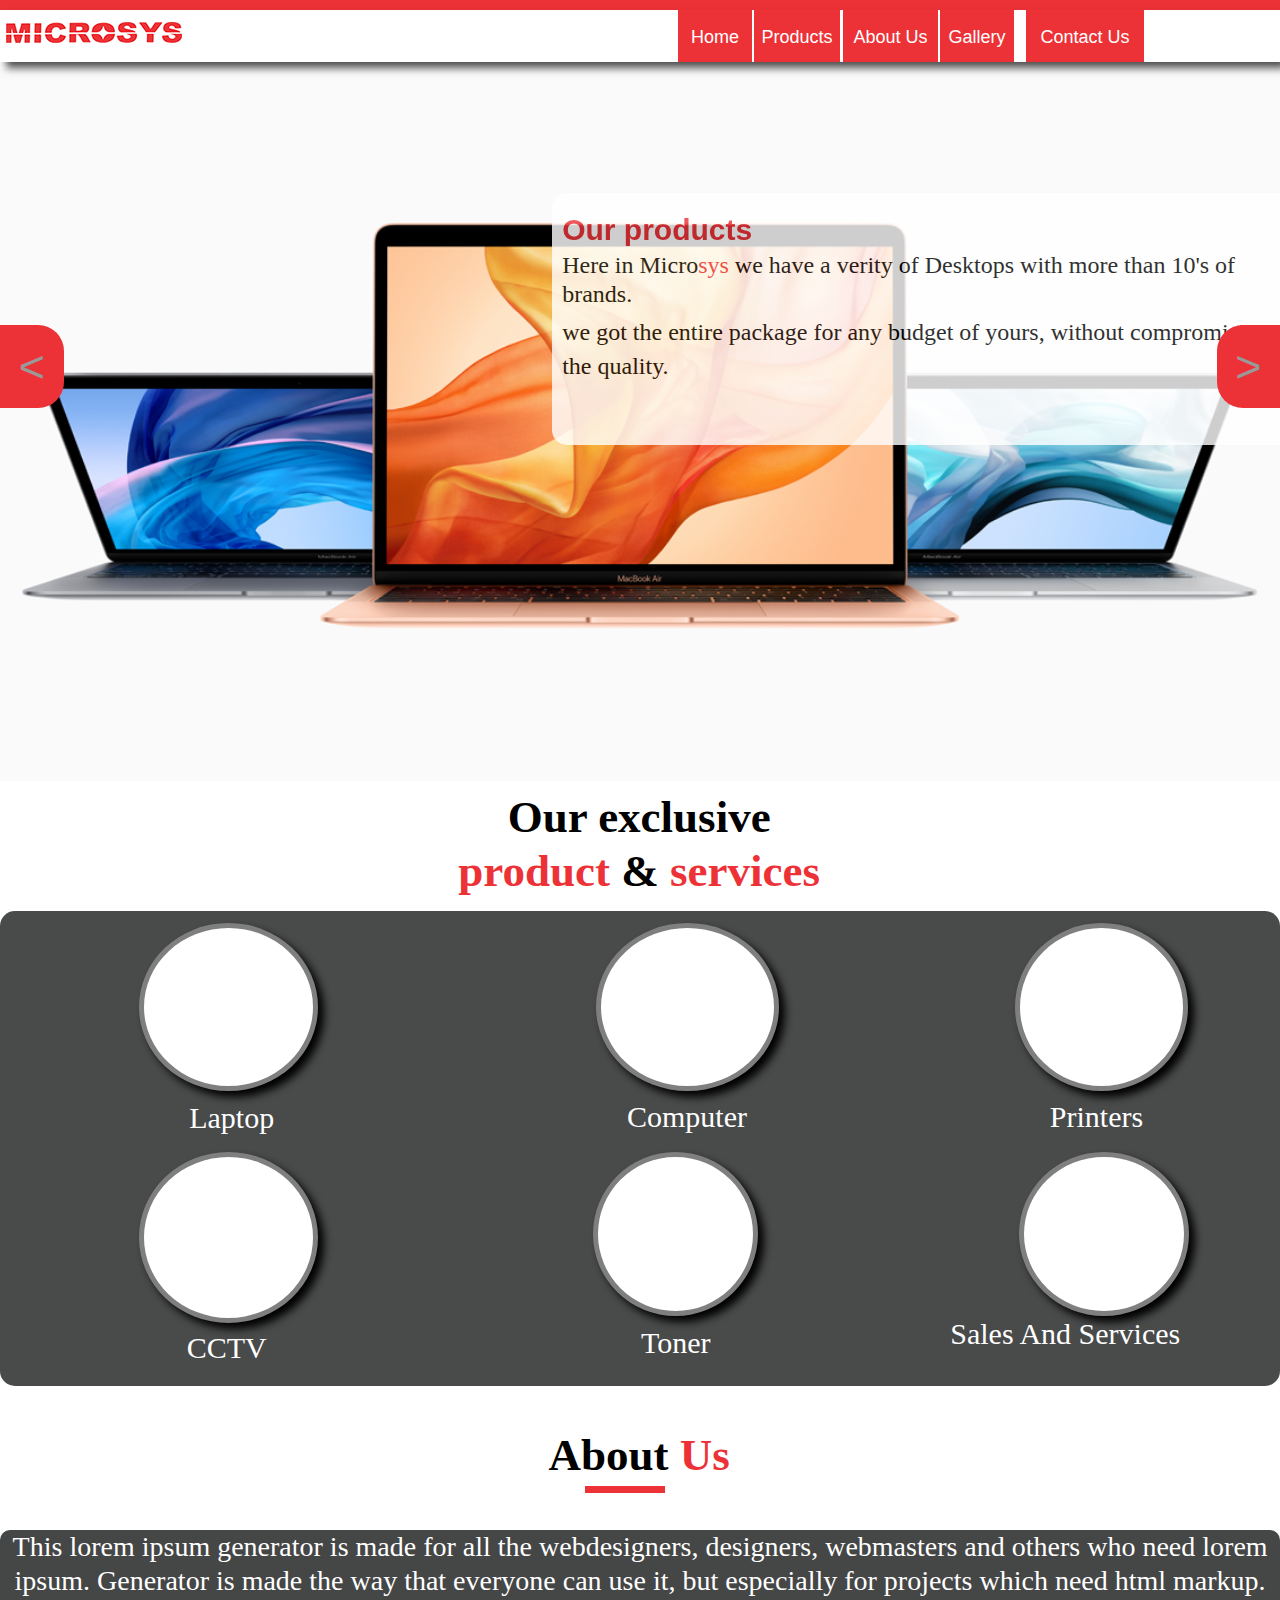
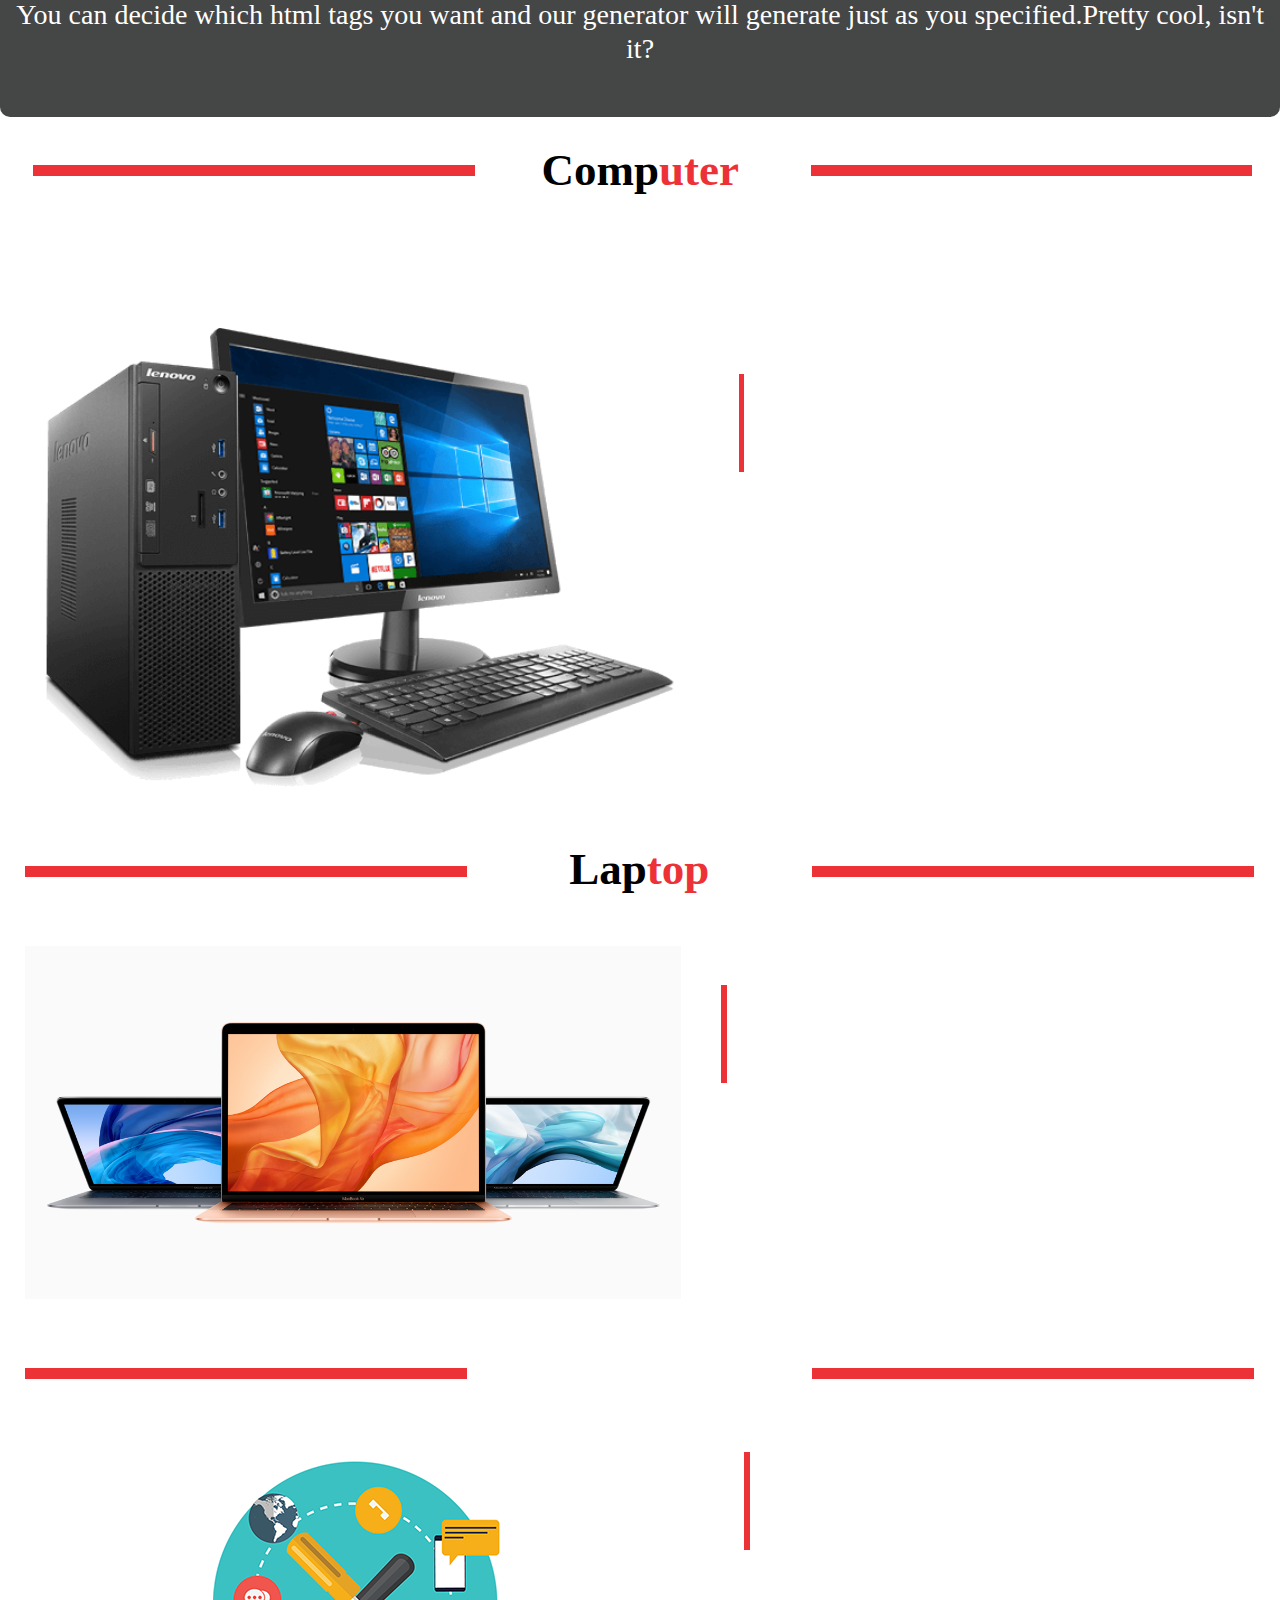
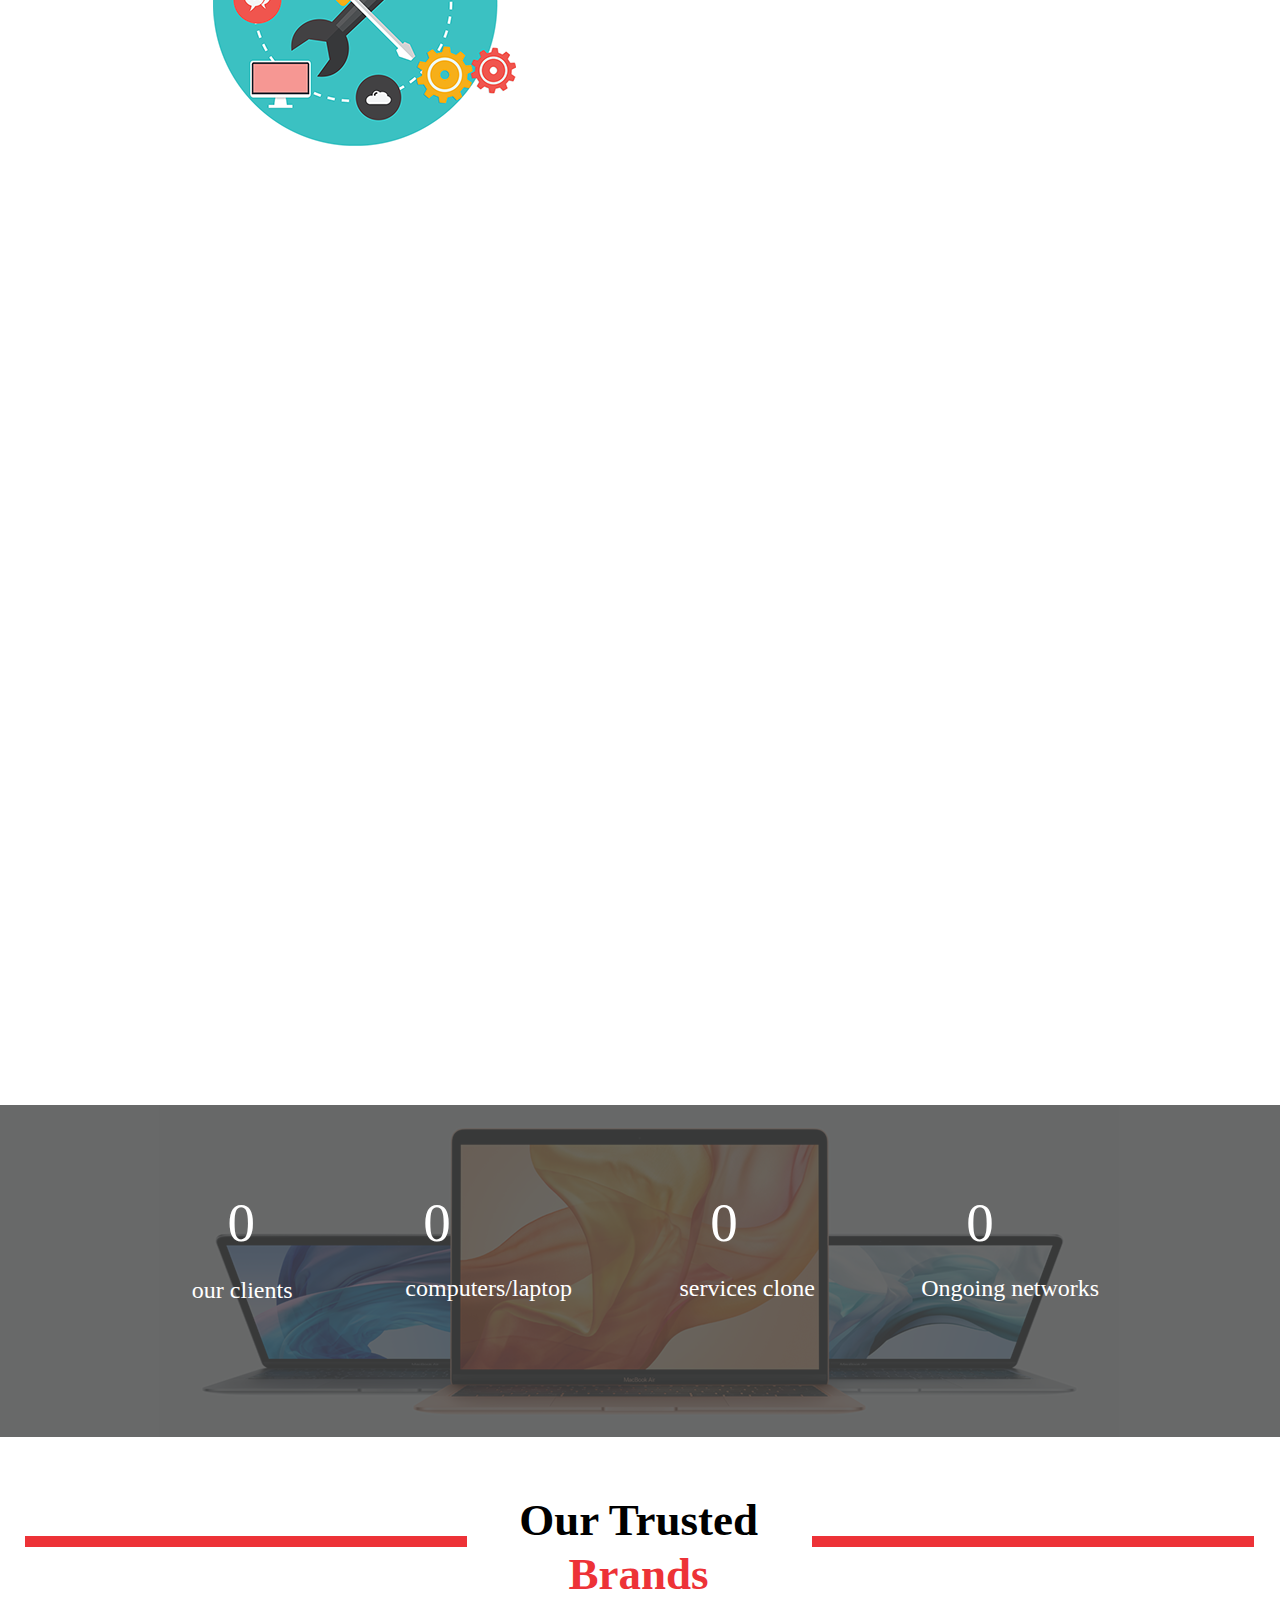
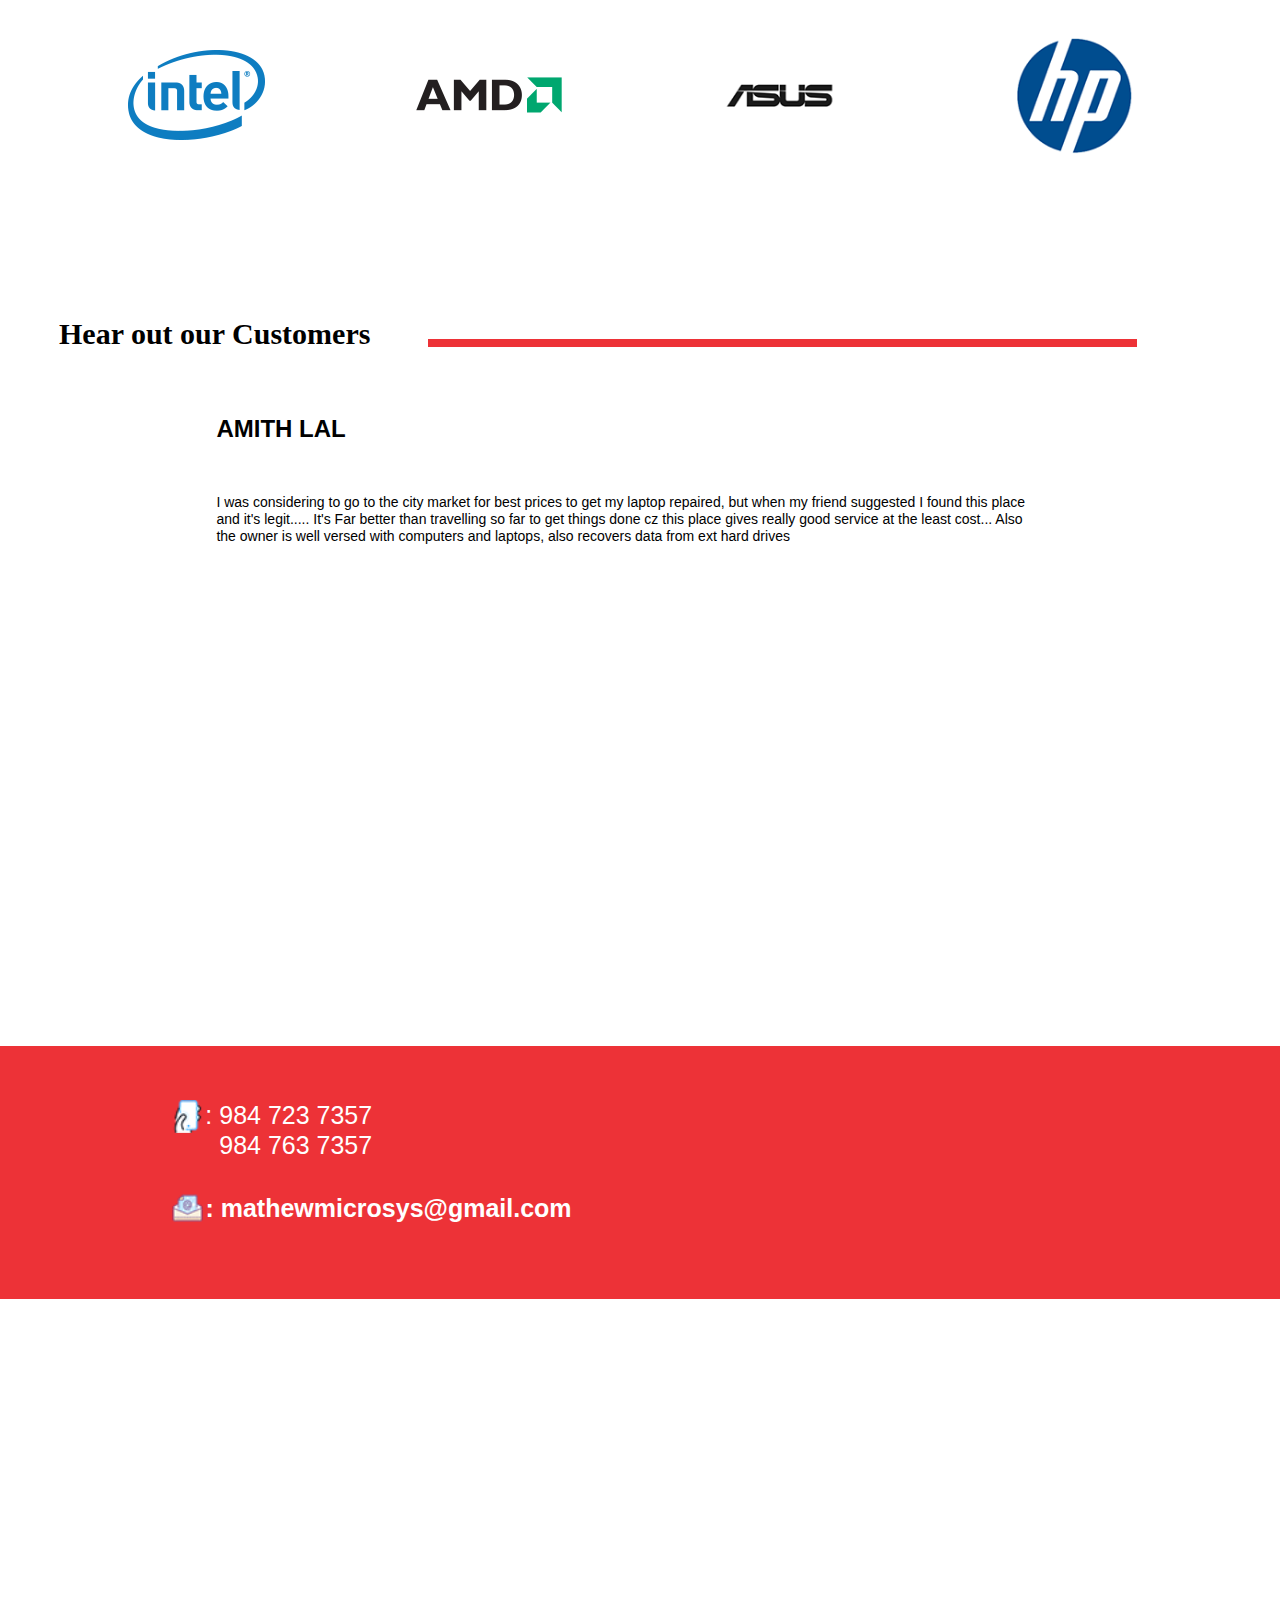
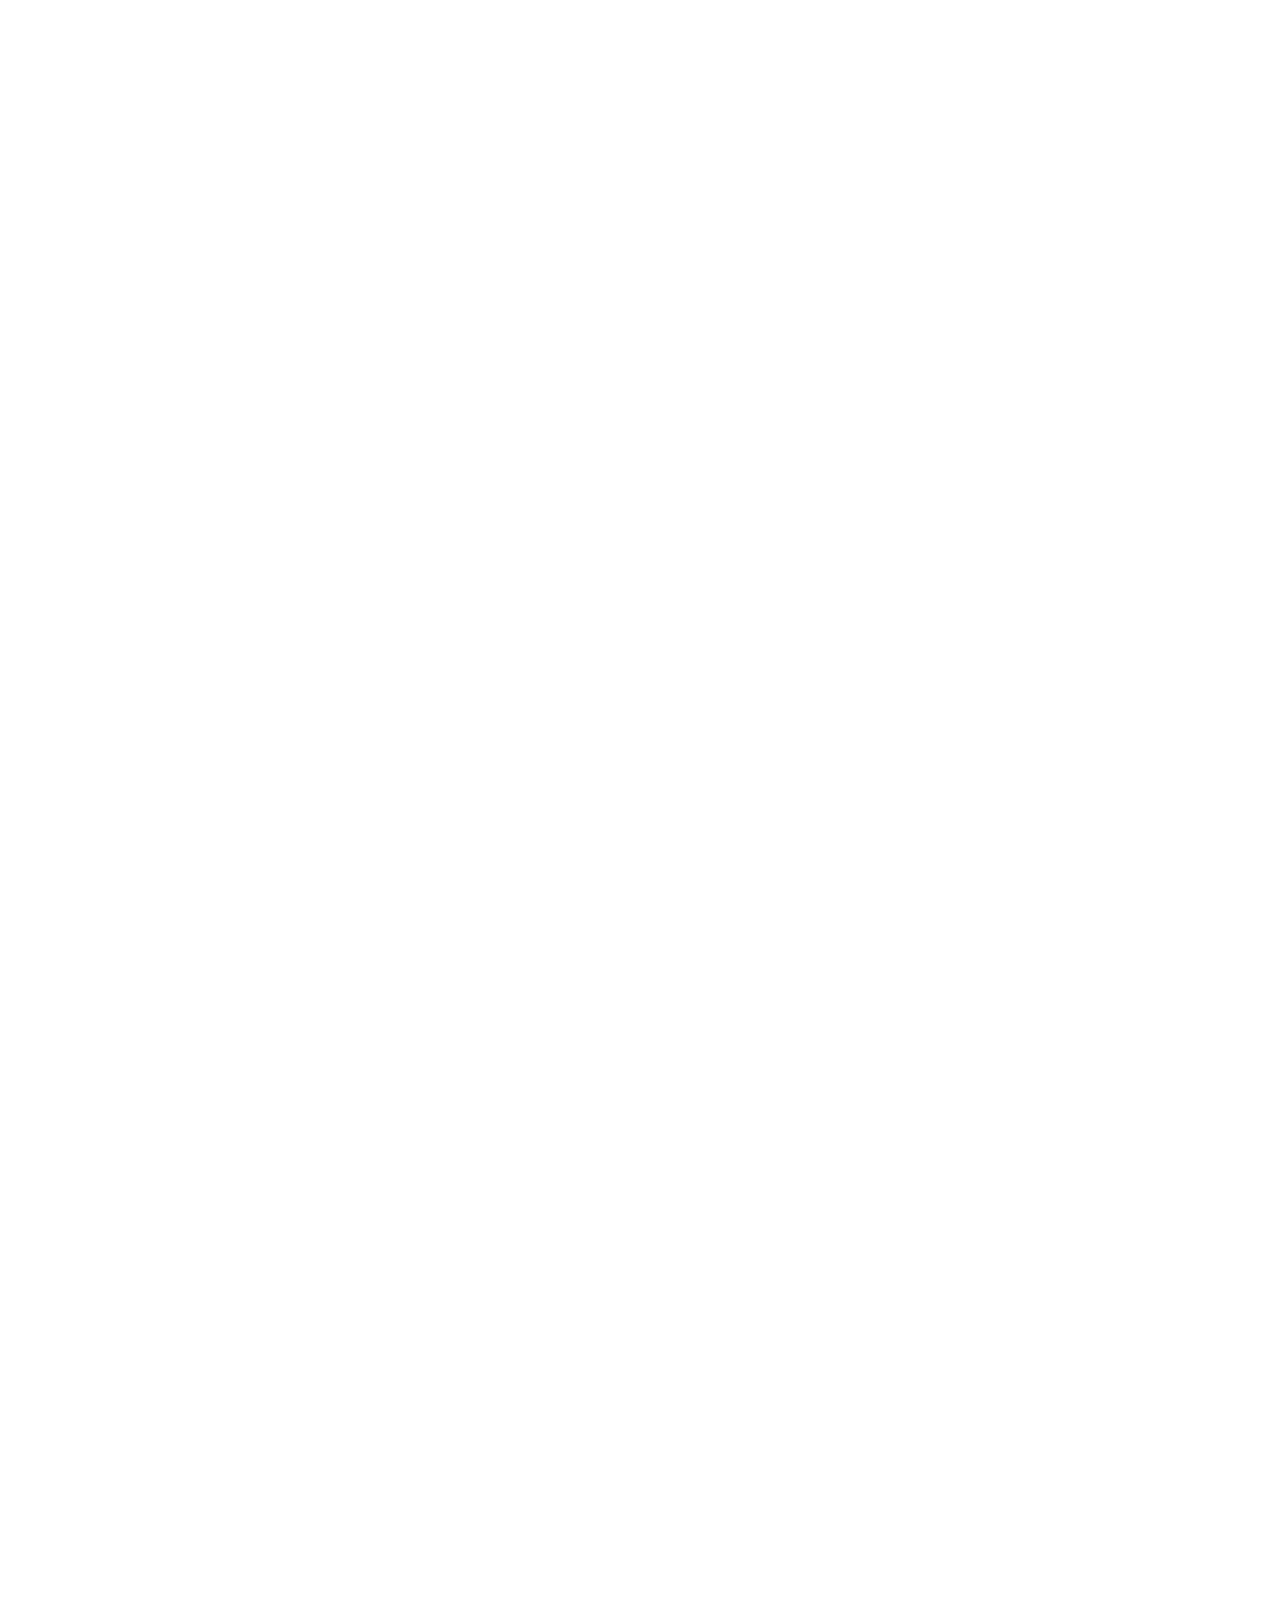
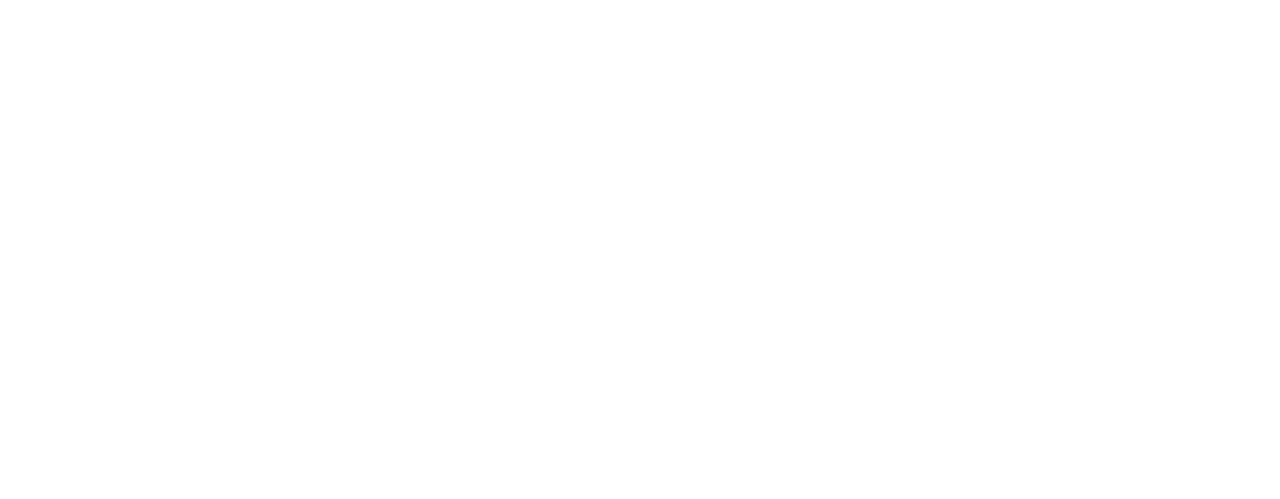
==== index.html @ 46518455 "j" ====
<!DOCTYPE html>
<html class="nojs html css_verticalspacer" lang="en-GB">
 <head>

  <meta http-equiv="Content-type" content="text/html;charset=UTF-8"/>
  <meta name="generator" content="2018.1.0.386"/>
  <meta name="viewport" content="width=device-width, initial-scale=1.0"/>
  
  <script type="text/javascript">
   // Update the 'nojs'/'js' class on the html node
document.documentElement.className = document.documentElement.className.replace(/\bnojs\b/g, 'js');

// Check that all required assets are uploaded and up-to-date
if(typeof Muse == "undefined") window.Muse = {}; window.Muse.assets = {"required":["museutils.js", "museconfig.js", "jquery.musepolyfill.bgsize.js", "jquery.watch.js", "webpro.js", "musewpslideshow.js", "jquery.museoverlay.js", "touchswipe.js", "require.js", "jquery.museresponsive.js", "index.css"], "outOfDate":[]};
</script>
  
  <title>Home</title>
  <!-- CSS -->
  <link rel="stylesheet" type="text/css" href="css/site_global.css?crc=4029444368"/>
  <link rel="stylesheet" type="text/css" href="css/master_a-master.css?crc=4101718268"/>
  <link rel="stylesheet" type="text/css" href="css/index.css?crc=389626087" id="pagesheet"/>
  <!-- IE-only CSS -->
  <!--[if lt IE 9]>
  <link rel="stylesheet" type="text/css" href="css/nomq_preview_master_a-master.css?crc=3824530138"/>
  <link rel="stylesheet" type="text/css" href="css/nomq_index.css?crc=35465245" id="nomq_pagesheet"/>
  <![endif]-->
  <!-- Other scripts -->
  <script type="text/javascript">
   var __adobewebfontsappname__ = "muse";
</script>
  <!-- JS includes -->
  <script src="https://webfonts.creativecloud.com/allerta:n4:default;bree-serif:n4:default;amaranth:n7:default;ubuntu:n7:default;crete-round:n4:default.js" type="text/javascript"></script>
    <!--HTML Widget code-->
  
                <style>
				body{overflow-x:hidden !important;}
				html{overflow-x:hidden !important;}
				</style>
            <style>html,body{overflow-x:hidden!important;position:relative;}body{overflow-y:hidden!important;}.d1{-webkit-animation-delay:.2s!important;animation-delay:.2s!important;-webkit-transition-delay:.2s!important;transition-delay:.2s!important}.d2{-webkit-animation-delay:.3s!important;animation-delay:.3s!important;-webkit-transition-delay:.3s!important;transition-delay:.3s!important}.d3{-webkit-animation-delay:.4s!important;animation-delay:.4s!important;-webkit-transition-delay:.4s!important;transition-delay:.4s!important}.d4{-webkit-animation-delay:.6s!important;animation-delay:.6s!important;-webkit-transition-delay:.6s!important;transition-delay:.6s!important}.d5{-webkit-animation-delay:.8s!important;animation-delay:.8s!important;-webkit-transition-delay:.8s!important;transition-delay:.8s!important}.d6{-webkit-animation-delay:1s!important;animation-delay:1s!important;-webkit-transition-delay:1s!important;transition-delay:1s!important}.d7{-webkit-animation-delay:1.2s!important;animation-delay:1.4s!important;-webkit-transition-delay:1.4s!important;transition-delay:1.4s!important}.d8{-webkit-animation-delay:1.6s!important;animation-delay:1.8s!important;-webkit-transition-delay:1.8s!important;transition-delay:1.8s!important}.d9{-webkit-animation-delay:2s!important;animation-delay:2s!important;-webkit-transition-delay:2s!important;transition-delay:2s!important}.d10{-webkit-animation-delay:3s!important;animation-delay:3s!important;-webkit-transition-delay:3s!important;transition-delay:3s!important}.s1{-webkit-animation-duration:.6s!important;animation-duration:.6s!important}.s2{-webkit-animation-duration:.8s!important;animation-duration:.8s!important}.s3{-webkit-animation-duration:.9s!important;animation-duration:.9!important}.s4{-webkit-animation-duration:1.2s!important;animation-duration:1.2s!important}.s5{-webkit-animation-duration:1.5s!important;animation-duration:1s!important}.s6{-webkit-animation-duration:2s!important;animation-duration:2s!important}.s7{-webkit-animation-duration:4s!important;animation-duration:4s!important}.s8{-webkit-animation-duration:6s!important;animation-duration:6s!important}.s9{-webkit-animation-duration:8s!important;animation-duration:8s!important}.s10{-webkit-animation-duration:10s!important;animation-duration:10s!important}.hideAnimation{opacity:0}.showAnimation{opacity:1}

.animate{-webkit-transform:translateZ(0);-webkit-animation-duration:1s;animation-duration:1s;-webkit-font-smoothing:antialiased}

.animate.infinite{-webkit-animation-iteration-count:infinite;animation-iteration-count:infinite}

@-webkit-keyframes hang{0%{-webkit-transform:perspective(400px) rotateX(40deg);opacity:0}25%{-webkit-transform:perspective(400px) rotateX(-15deg);opacity:1}50%{-webkit-transform:perspective(400px) rotateX(10deg)}75%{-webkit-transform:perspective(400px) rotateX(-5deg)}100%{-webkit-transform:perspective(400px) rotateX(0deg)}}@keyframes hang{0%{-ms-transform:perspective(400px) rotateX(40deg);transform:perspective(400px) rotateX(40deg);opacity:0}25%{-ms-transform:perspective(400px) rotateX(-15deg);transform:perspective(400px) rotateX(-15deg);opacity:1}50%{-ms-transform:perspective(400px) rotateX(10deg);transform:perspective(400px) rotateX(10deg)}75%{-ms-transform:perspective(400px) rotateX(-5deg);transform:perspective(400px) rotateX(-5deg)}100%{-ms-transform:perspective(400px) rotateX(0deg);transform:perspective(400px) rotateX(0deg)}}.hang{-webkit-animation-name:hang;animation-name:hang;-webkit-transform-origin:center top;-ms-transform-origin:center top;transform-origin:center top}@-webkit-keyframes blow{0%{-webkit-transform:perspective(400px) rotateX(90deg) scaleX(.1);opacity:0}30%{-webkit-transform:perspective(400px) rotateX(-6deg);opacity:1}60%{-webkit-transform:perspective(400px) rotateX(3deg) scaleX(1)}100%{-webkit-transform:perspective(400px) rotateX(0deg) skewX(0deg)}}@keyframes blow{0%{-ms-transform:perspective(400px) rotateX(90deg) scaleX(.1);transform:perspective(400px) rotateX(90deg) scaleX(.1);opacity:0}30%{-ms-transform:perspective(400px) rotateX(-6deg);transform:perspective(400px) rotateX(-6deg);opacity:1}60%{-ms-transform:perspective(400px) rotateX(-3deg) scaleX(1);transform:perspective(400px) rotateX(-3deg) scaleX(1)}100%{-ms-transform:perspective(400px) rotateX(0deg);transform:perspective(400px) rotateX(0deg)}}.blow{-webkit-animation-name:blow;animation-name:blow;-webkit-transform-origin:center bottom;-ms-transform-origin:center bottom;transform-origin:center bottom}@-webkit-keyframes flip{0%{-webkit-transform:perspective(400px) rotateY(90deg);opacity:0}50%{-webkit-transform:perspective(400px) rotateY(-15deg)}75%{-webkit-transform:perspective(400px) rotateY(10deg)}100%{-webkit-transform:perspective(400px) rotateY(0deg);opacity:1}}@keyframes flip{0%{-ms-transform:perspective(400px) rotateY(90deg);transform:perspective(400px) rotateY(90deg);opacity:0}50%{-ms-transform:perspective(400px) rotateY(-15deg);transform:perspective(400px) rotateY(-10deg)}75%{-ms-transform:perspective(400px) rotateY(10deg);transform:perspective(400px) rotateY(10deg)}100%{-ms-transform:perspective(400px) rotateY(0deg);transform:perspective(400px) rotateY(0deg);opacity:1}}.flip{-webkit-animation-name:flip;animation-name:flip;-webkit-transform-origin:center center;-ms-transform-origin:center center;transform-origin:center center}@-webkit-keyframes magnet{0%{opacity:0;-webkit-transform-origin:50% 50%;-webkit-transform:scale(0,0)}90%{opacity:1;-webkit-transform-origin:50% 50%;-webkit-transform:scale(0.9,.9)}100%{opacity:1;-webkit-transform-origin:50% 50%;-webkit-transform:scale(1,1)}}@keyframes magnet{0%{opacity:0;transform-origin:50% 50%;transform:scale(0,0)}90%{opacity:1;transform-origin:50% 50%;transform:scale(0.9,.9)}100%{opacity:1;transform-origin:50% 50%;transform:scale(1,1)}}.magnet{-webkit-animation-name:magnet;animation-name:magnet}@-webkit-keyframes blur{0%{opacity:0;-webkit-transform-origin:50% 50%;-webkit-transform:scale(2,2);-webkit-filter:blur(2px)}100%{opacity:1;-webkit-transform-origin:50% 50%;-webkit-transform:scale(1,1);-webkit-filter:blur(0px)}}@keyframes blur{0%{opacity:0;transform-origin:50% 50%;transform:scale(2,2);filter:blur(2px)}100%{opacity:1;transform-origin:50% 50%;transform:scale(1,1);filter:blur(0px)}}.blur{-webkit-animation-name:blur;animation-name:blur}@-webkit-keyframes drop{0%{-webkit-transform:translateY(-2000px)}40%,60%,80%{-webkit-transform:translateY(0)}50%{-webkit-transform:translateY(-30px)}70%{-webkit-transform:translateY(-6px)}}@keyframes drop{0%{-ms-transform:translateY(-2000px);transform:translateY(-2000px)}40%,60%,80%{-ms-transform:translateY(0);transform:translateY(0)}50%{-ms-transform:translateY(-30px);transform:translateY(-30px)}70%{-ms-transform:translateY(-6px);transform:translateY(-6px)}}.drop{-webkit-animation-name:drop;animation-name:drop;-webkit-transform-origin:center bottom;-ms-transform-origin:center bottom;transform-origin:center bottom}@-webkit-keyframes flash{0%,100%,50%{opacity:1}25%,75%{opacity:0}}@keyframes flash{0%,100%,50%{opacity:1}25%,75%{opacity:0}}.flash{-webkit-animation-name:flash;animation-name:flash}@-webkit-keyframes pulse{0%{-webkit-transform:scale(1);transform:scale(1)}50%{-webkit-transform:scale(1.1);transform:scale(1.1)}100%{-webkit-transform:scale(1);transform:scale(1)}}@keyframes pulse{0%{-webkit-transform:scale(1);-ms-transform:scale(1);transform:scale(1)}50%{-webkit-transform:scale(1.1);-ms-transform:scale(1.1);transform:scale(1.1)}100%{-webkit-transform:scale(1);-ms-transform:scale(1);transform:scale(1)}}.pulse{-webkit-animation-name:pulse;animation-name:pulse;-webkit-transform-origin:center center;-ms-transform-origin:center center;transform-origin:center center}@-webkit-keyframes band{0%{-webkit-transform:scale(1);transform:scale(1);opacity:0}30%{-webkit-transform:scaleX(1.25) scaleY(0.75);transform:scaleX(1.25) scaleY(0.75);opacity:1}40%{-webkit-transform:scaleX(0.75) scaleY(1.25);transform:scaleX(0.75) scaleY(1.25)}60%{-webkit-transform:scaleX(1.15) scaleY(0.85);transform:scaleX(1.15) scaleY(0.85)}100%{-webkit-transform:scale(1);transform:scale(1)}}@keyframes band{0%{-webkit-transform:scale(1);-ms-transform:scale(1);transform:scale(1);opacity:0}30%{-webkit-transform:scaleX(1.25) scaleY(0.75);-ms-transform:scaleX(1.25) scaleY(0.75);transform:scaleX(1.25) scaleY(0.75);opacity:1}40%{-webkit-transform:scaleX(0.75) scaleY(1.25);-ms-transform:scaleX(0.75) scaleY(1.25);transform:scaleX(0.75) scaleY(1.25)}60%{-webkit-transform:scaleX(1.15) scaleY(0.85);-ms-transform:scaleX(1.15) scaleY(0.85);transform:scaleX(1.15) scaleY(0.85)}100%{-webkit-transform:scale(1);-ms-transform:scale(1);transform:scale(1)}}.band{-webkit-animation-name:band;animation-name:band;-webkit-transform-origin:center center;-ms-transform-origin:center center;transform-origin:center center}@-webkit-keyframes alert{0%,100%{-webkit-transform:translateX(0);transform:translateX(0)}10%,30%,50%,70%,90%{-webkit-transform:translateX(-10px);transform:translateX(-10px)}20%,40%,60%,80%{-webkit-transform:translateX(10px);transform:translateX(10px)}}@keyframes alert{0%,100%{-webkit-transform:translateX(0);-ms-transform:translateX(0);transform:translateX(0)}10%,30%,50%,70%,90%{-webkit-transform:translateX(-10px);-ms-transform:translateX(-10px);transform:translateX(-10px)}20%,40%,60%,80%{-webkit-transform:translateX(10px);-ms-transform:translateX(10px);transform:translateX(10px)}}.alert{-webkit-animation-name:alert;animation-name:alert;-webkit-transform-origin:top center;-ms-transform-origin:top center;transform-origin:top center}@-webkit-keyframes swing{20%{-webkit-transform:rotate(15deg);transform:rotate(15deg)}40%{-webkit-transform:rotate(-10deg);transform:rotate(-10deg)}60%{-webkit-transform:rotate(5deg);transform:rotate(5deg)}80%{-webkit-transform:rotate(-5deg);transform:rotate(-5deg)}100%{-webkit-transform:rotate(0deg);transform:rotate(0deg)}}@keyframes swing{20%{-webkit-transform:rotate(15deg);-ms-transform:rotate(15deg);transform:rotate(15deg)}40%{-webkit-transform:rotate(-10deg);-ms-transform:rotate(-10deg);transform:rotate(-10deg)}60%{-webkit-transform:rotate(5deg);-ms-transform:rotate(5deg);transform:rotate(5deg)}80%{-webkit-transform:rotate(-5deg);-ms-transform:rotate(-5deg);transform:rotate(-5deg)}100%{-webkit-transform:rotate(0deg);-ms-transform:rotate(0deg);transform:rotate(0deg)}}.swing{-webkit-transform-origin:center center;-ms-transform-origin:center center;transform-origin:center center;-webkit-animation-name:swing;animation-name:swing;animation-timing-function:cubic-bezier(0,.6,.8,1);-webkit-animation-timing-function:cubic-bezier(0,.6,.8,1)}@-webkit-keyframes tada{0%{-webkit-transform:scale(1);transform:scale(1)}10%,20%{-webkit-transform:scale(0.9) rotate(-3deg);transform:scale(0.9) rotate(-3deg)}30%,50%,70%,90%{-webkit-transform:scale(1.1) rotate(3deg);transform:scale(1.1) rotate(3deg)}40%,60%,80%{-webkit-transform:scale(1.1) rotate(-3deg);transform:scale(1.1) rotate(-3deg)}100%{-webkit-transform:scale(1) rotate(0);transform:scale(1) rotate(0)}}@keyframes tada{0%{-webkit-transform:scale(1);-ms-transform:scale(1);transform:scale(1)}10%,20%{-webkit-transform:scale(0.9) rotate(-3deg);-ms-transform:scale(0.9) rotate(-3deg);transform:scale(0.9) rotate(-3deg)}30%,50%,70%,90%{-webkit-transform:scale(1.1) rotate(3deg);-ms-transform:scale(1.1) rotate(3deg);transform:scale(1.1) rotate(3deg)}40%,60%,80%{-webkit-transform:scale(1.1) rotate(-3deg);-ms-transform:scale(1.1) rotate(-3deg);transform:scale(1.1) rotate(-3deg)}100%{-webkit-transform:scale(1) rotate(0);-ms-transform:scale(1) rotate(0);transform:scale(1) rotate(0)}}.tada{-webkit-animation-name:tada;animation-name:tada;-webkit-transform-origin:center center;-ms-transform-origin:center center;transform-origin:center center}@-webkit-keyframes shake{0%{-webkit-transform:translateX(0%);transform:translateX(0%)}15%{-webkit-transform:translateX(-25%) rotate(-5deg);transform:translateX(-25%) rotate(-5deg)}30%{-webkit-transform:translateX(20%) rotate(3deg);transform:translateX(20%) rotate(3deg)}45%{-webkit-transform:translateX(-15%) rotate(-3deg);transform:translateX(-15%) rotate(-3deg)}60%{-webkit-transform:translateX(10%) rotate(2deg);transform:translateX(10%) rotate(2deg)}75%{-webkit-transform:translateX(-5%) rotate(-1deg);transform:translateX(-5%) rotate(-1deg)}100%{-webkit-transform:translateX(0%);transform:translateX(0%)}}@keyframes shake{0%{-webkit-transform:translateX(0%);-ms-transform:translateX(0%);transform:translateX(0%)}15%{-webkit-transform:translateX(-25%) rotate(-5deg);-ms-transform:translateX(-25%) rotate(-5deg);transform:translateX(-25%) rotate(-5deg)}30%{-webkit-transform:translateX(20%) rotate(3deg);-ms-transform:translateX(20%) rotate(3deg);transform:translateX(20%) rotate(3deg)}45%{-webkit-transform:translateX(-15%) rotate(-3deg);-ms-transform:translateX(-15%) rotate(-3deg);transform:translateX(-15%) rotate(-3deg)}60%{-webkit-transform:translateX(10%) rotate(2deg);-ms-transform:translateX(10%) rotate(2deg);transform:translateX(10%) rotate(2deg)}75%{-webkit-transform:translateX(-5%) rotate(-1deg);-ms-transform:translateX(-5%) rotate(-1deg);transform:translateX(-5%) rotate(-1deg)}100%{-webkit-transform:translateX(0%);-ms-transform:translateX(0%);transform:translateX(0%)}}.shake{-webkit-animation-name:shake;animation-name:shake;-webkit-transform-origin:center center;-ms-transform-origin:center center;transform-origin:center center}@-webkit-keyframes bounce{0%{opacity:0;-webkit-transform:scale(.3);transform:scale(.3)}50%{opacity:1;-webkit-transform:scale(1.05);transform:scale(1.05)}70%{-webkit-transform:scale(.9);transform:scale(.9)}100%{opacity:1;-webkit-transform:scale(1);transform:scale(1)}}@keyframes bounce{0%{opacity:0;-webkit-transform:scale(.3);-ms-transform:scale(.3);transform:scale(.3)}50%{opacity:1;-webkit-transform:scale(1.05);-ms-transform:scale(1.05);transform:scale(1.05)}70%{-webkit-transform:scale(.9);-ms-transform:scale(.9);transform:scale(.9)}100%{opacity:1;-webkit-transform:scale(1);-ms-transform:scale(1);transform:scale(1)}}.bounce{-webkit-animation-name:bounce;animation-name:bounce;-webkit-transform-origin:center center;-ms-transform-origin:center center;transform-origin:center center}@-webkit-keyframes bounceDown{0%{opacity:0;-webkit-transform:translateY(-2000px);transform:translateY(-2000px)}60%{opacity:1;-webkit-transform:translateY(30px);transform:translateY(30px)}80%{-webkit-transform:translateY(-10px);transform:translateY(-10px)}100%{-webkit-transform:translateY(0);transform:translateY(0)}}@keyframes bounceDown{0%{opacity:0;-webkit-transform:translateY(-2000px);-ms-transform:translateY(-2000px);transform:translateY(-2000px)}60%{opacity:1;-webkit-transform:translateY(30px);-ms-transform:translateY(30px);transform:translateY(30px)}80%{-webkit-transform:translateY(-10px);-ms-transform:translateY(-10px);transform:translateY(-10px)}100%{-webkit-transform:translateY(0);-ms-transform:translateY(0);transform:translateY(0)}}.bounceDown{-webkit-animation-name:bounceDown;animation-name:bounceDown}@-webkit-keyframes bounceLeft{0%{opacity:0;-webkit-transform:translateX(-2000px);transform:translateX(-2000px)}60%{opacity:1;-webkit-transform:translateX(30px);transform:translateX(30px)}80%{-webkit-transform:translateX(-10px);transform:translateX(-10px)}100%{-webkit-transform:translateX(0);transform:translateX(0)}}@keyframes bounceLeft{0%{opacity:0;-webkit-transform:translateX(-2000px);-ms-transform:translateX(-2000px);transform:translateX(-2000px)}60%{opacity:1;-webkit-transform:translateX(30px);-ms-transform:translateX(30px);transform:translateX(30px)}80%{-webkit-transform:translateX(-10px);-ms-transform:translateX(-10px);transform:translateX(-10px)}100%{-webkit-transform:translateX(0);-ms-transform:translateX(0);transform:translateX(0)}}.bounceLeft{-webkit-animation-name:bounceLeft;animation-name:bounceLeft}@-webkit-keyframes bounceRight{0%{opacity:0;-webkit-transform:translateX(2000px);transform:translateX(2000px)}60%{opacity:1;-webkit-transform:translateX(-30px);transform:translateX(-30px)}80%{-webkit-transform:translateX(10px);transform:translateX(10px)}100%{-webkit-transform:translateX(0);transform:translateX(0)}}@keyframes bounceRight{0%{opacity:0;-webkit-transform:translateX(2000px);-ms-transform:translateX(2000px);transform:translateX(2000px)}60%{opacity:1;-webkit-transform:translateX(-30px);-ms-transform:translateX(-30px);transform:translateX(-30px)}80%{-webkit-transform:translateX(10px);-ms-transform:translateX(10px);transform:translateX(10px)}100%{-webkit-transform:translateX(0);-ms-transform:translateX(0);transform:translateX(0)}}.bounceRight{-webkit-animation-name:bounceRight;animation-name:bounceRight}@-webkit-keyframes bounceUp{0%{opacity:0;-webkit-transform:translateY(300px);transform:translateY(300px)}60%{opacity:1;-webkit-transform:translateY(-30px);transform:translateY(-30px)}80%{-webkit-transform:translateY(10px);transform:translateY(10px)}100%{-webkit-transform:translateY(0);transform:translateY(0)}}@keyframes bounceUp{0%{opacity:0;-webkit-transform:translateY(2000px);-ms-transform:translateY(2000px);transform:translateY(0px)}60%{opacity:1;-webkit-transform:translateY(-30px);-ms-transform:translateY(-30px);transform:translateY(-30px)}80%{-webkit-transform:translateY(10px);-ms-transform:translateY(10px);transform:translateY(10px)}100%{-webkit-transform:translateY(0);-ms-transform:translateY(0);transform:translateY(0)}}.bounceUp{-webkit-animation-name:bounceUp;animation-name:bounceUp}@-webkit-keyframes fade{0%{opacity:0}100%{opacity:1}}@keyframes fade{0%{opacity:0}100%{opacity:1}}.fade{-webkit-animation-name:fade;animation-name:fade}@-webkit-keyframes fadeDown{0%{opacity:0;-webkit-transform:translateY(-20px);transform:translateY(-20px)}100%{opacity:1;-webkit-transform:translateY(0);transform:translateY(0)}}@keyframes fadeDown{0%{opacity:0;-webkit-transform:translateY(-20px);-ms-transform:translateY(-20px);transform:translateY(-20px)}100%{opacity:1;-webkit-transform:translateY(0);-ms-transform:translateY(0);transform:translateY(0)}}.fadeDown{-webkit-animation-name:fadeDown;animation-name:fadeDown}@-webkit-keyframes fadeLeft{0%{opacity:0;-webkit-transform:translateX(-20px);transform:translateX(-20px)}100%{opacity:1;-webkit-transform:translateX(0);transform:translateX(0)}}@keyframes fadeLeft{0%{opacity:0;-webkit-transform:translateX(-20px);-ms-transform:translateX(-20px);transform:translateX(-20px)}100%{opacity:1;-webkit-transform:translateX(0);-ms-transform:translateX(0);transform:translateX(0)}}.fadeLeft{-webkit-animation-name:fadeLeft;animation-name:fadeLeft}@-webkit-keyframes fadeRight{0%{opacity:0;-webkit-transform:translateX(20px);transform:translateX(20px)}100%{opacity:1;-webkit-transform:translateX(0);transform:translateX(0)}}@keyframes fadeRight{0%{opacity:0;-webkit-transform:translateX(20px);-ms-transform:translateX(20px);transform:translateX(20px)}100%{opacity:1;-webkit-transform:translateX(0);-ms-transform:translateX(0);transform:translateX(0)}}.fadeRight{-webkit-animation-name:fadeRight;animation-name:fadeRight}@-webkit-keyframes fadeUp{0%{opacity:0;-webkit-transform:translateY(20px);transform:translateY(20px)}100%{opacity:1;-webkit-transform:translateY(0);transform:translateY(0)}}@keyframes fadeUp{0%{opacity:0;-webkit-transform:translateY(20px);-ms-transform:translateY(20px);transform:translateY(20px)}100%{opacity:1;-webkit-transform:translateY(0);-ms-transform:translateY(0);transform:translateY(0)}}.fadeUp{-webkit-animation-name:fadeUp;animation-name:fadeUp}@-webkit-keyframes rotate{0%{-webkit-transform:rotate(-360deg);transform:rotate(-360deg)}100%{-webkit-transform:rotate(0);transform:rotate(0)}}@keyframes rotate{0%{-webkit-transform:rotate(-360deg);-ms-transform:rotate(-360deg);transform:rotate(-360deg)}100%{-webkit-transform:rotate(0);-ms-transform:rotate(0);transform:rotate(0)}}.rotate{-webkit-animation-name:rotate;animation-name:rotate;-webkit-animation-timing-function:linear;animation-timing-function:linear;-webkit-transform-origin:center center;-ms-transform-origin:center center;transform-origin:center center}@-webkit-keyframes rotateLeft{0%{-webkit-transform:rotate(360deg);transform:rotate(360deg)}100%{-webkit-transform:rotate(0deg);transform:rotate(0deg)}}@keyframes rotateLeft{0%{-webkit-transform:rotate(360deg);-ms-transform:rotate(360deg);transform:rotate(360deg)}100%{-webkit-transform:rotate(0);-ms-transform:rotate(0);transform:rotate(0)}}.rotateLeft{-webkit-animation-name:rotateLeft;animation-name:rotateLeft;-webkit-transform-origin:center center;-ms-transform-origin:center center;transform-origin:center center;-webkit-animation-timing-function:linear;animation-timing-function:linear}@-webkit-keyframes rotateRight{0%{-webkit-transform:rotate(-360deg);transform:rotate(-360deg)}100%{-webkit-transform:rotate(0);transform:rotate(0)}}@keyframes rotateRight{0%{-webkit-transform:rotate(-360deg);-ms-transform:rotate(-360deg);transform:rotate(-360deg)}100%{-webkit-transform:rotate(0);-ms-transform:rotate(0);transform:rotate(0)}}.rotateRight{-webkit-animation-name:rotateRight;animation-name:rotateRight;-webkit-transform-origin:center center;-ms-transform-origin:center center;transform-origin:center center;-webkit-animation-timing-function:linear;animation-timing-function:linear}@-webkit-keyframes glide{0%{-webkit-transform:translateY(-300px);transform:translateY(-300px)}100%{-webkit-transform:translateY(0);transform:translateY(0)}}@keyframes glide{0%{-webkit-transform:translateY(-300px);-ms-transform:translateY(-300px);transform:translateY(-300px)}100%{-webkit-transform:translateY(0);-ms-transform:translateY(0);transform:translateY(0)}}.glide{-webkit-animation-name:glide;animation-name:glide;-webkit-animation-timing-function:cubic-bezier(.01,.84,.04,.99);animation-timing-function:cubic-bezier(.01,.84,.04,.99);-webkit-transform-origin:center center;-ms-transform-origin:center center;transform-origin:center center}@-webkit-keyframes glideDown{0%{-webkit-transform:translateY(-2000px);transform:translateY(-2000px)}100%{-webkit-transform:translateY(0);transform:translateY(0)}}@keyframes glideDown{0%{-webkit-transform:translateY(-2000px);-ms-transform:translateY(-2000px);transform:translateY(-2000px)}100%{-webkit-transform:translateY(0);-ms-transform:translateY(0);transform:translateY(0)}}.glideDown{-webkit-animation-name:glideDown;animation-name:glideDown;-webkit-animation-timing-function:cubic-bezier(.01,.84,.04,.99);animation-timing-function:cubic-bezier(.01,.84,.04,.99);-webkit-transform-origin:center center;-ms-transform-origin:center center;transform-origin:center center}@-webkit-keyframes glideLeft{0%{-webkit-transform:translateX(-2000px);transform:translateX(-2000px)}100%{-webkit-transform:translateX(0);transform:translateX(0)}}@keyframes glideLeft{0%{-webkit-transform:translateX(-2000px);-ms-transform:translateX(-2000px);transform:translateX(-2000px)}100%{-webkit-transform:translateX(0);-ms-transform:translateX(0);transform:translateX(0)}}.glideLeft{-webkit-animation-name:glideLeft;animation-name:glideLeft;animation-timing-function:cubic-bezier(.01,.84,.04,.99);-webkit-animation-timing-function:cubic-bezier(.01,.84,.04,.99);-webkit-transform-origin:center center;-ms-transform-origin:center center;transform-origin:center center}@-webkit-keyframes glideRight{0%{-webkit-transform:translateX(2000px);transform:translateX(2000px)}100%{-webkit-transform:translateX(0);transform:translateX(0)}}@keyframes glideRight{0%{-webkit-transform:translateX(2000px);-ms-transform:translateX(2000px);transform:translateX(2000px)}100%{-webkit-transform:translateX(0);-ms-transform:translateX(0);transform:translateX(0)}}.glideRight{-webkit-animation-name:glideRight;animation-name:glideRight;-webkit-animation-timing-function:cubic-bezier(.01,.84,.04,.99);animation-timing-function:cubic-bezier(.01,.84,.04,.99);-webkit-transform-origin:center center;-ms-transform-origin:center center;transform-origin:center center}@-webkit-keyframes glideUp{0%{-webkit-transform:translateY(300px);transform:translateY(300px);opacity:0}20%{opacity:1}100%{-webkit-transform:translateY(0);transform:translateY(0)}}@keyframes glideUp{0%{-webkit-transform:translateY(300px);-ms-transform:translateY(300px);transform:translateY(300px);opacity:0}20%{opacity:1}100%{-webkit-transform:translateY(0);-ms-transform:translateY(0);transform:translateY(0)}}.glideUp{-webkit-animation-name:glideUp;animation-name:glideUp;-webkit-animation-timing-function:cubic-bezier(.01,.84,.04,.99);animation-timing-function:cubic-bezier(.01,.84,.04,.99);-webkit-transform-origin:center center;-ms-transform-origin:center center;transform-origin:center center}@-webkit-keyframes space{0%{opacity:0;-webkit-transform-origin:50% 50%;-webkit-transform:scale(.2) translate(0%,0)}100%{opacity:1;-webkit-transform-origin:50% 50%;-webkit-transform:scale(1) translate(0%,0)}}@keyframes space{0%{opacity:0;transform-origin:50% 50%;transform:scale(.2) translate(0%,0)}100%{opacity:1;transform-origin:50% 50%;transform:scale(1) translate(0%,0)}}.space{-webkit-animation-name:space;animation-name:space;animation-timing-function:cubic-bezier(0,.75,.85,1);-webkit-animation-timing-function:cubic-bezier(0,.75,.85,1);-webkit-transform-origin:50% 50%;-ms-transform-origin:50% 50%;transform-origin:50% 50%}@-webkit-keyframes spaceUp{0%{opacity:0;-webkit-transform-origin:50% 0;-webkit-transform:scale(.2) translate(0%,-200%)}100%{opacity:1;-webkit-transform-origin:50% 0;-webkit-transform:scale(1) translate(0%,0)}}@keyframes spaceUp{0%{opacity:0;transform-origin:50% 0;transform:scale(.2) translate(0%,-200%)}100%{opacity:1;transform-origin:50% 0;transform:scale(1) translate(0%,0)}}.spaceUp{-webkit-animation-name:spaceUp;animation-name:spaceUp;animation-timing-function:cubic-bezier(0,.75,.85,1);-webkit-animation-timing-function:cubic-bezier(0,.75,.85,1);-webkit-transform-origin:50% 0;-ms-transform-origin:50% 0;transform-origin:50% 0}@-webkit-keyframes spaceRight{0%{opacity:0;-webkit-transform-origin:100% 50%;-webkit-transform:scale(.2) translate(200%,0)}100%{opacity:1;-webkit-transform-origin:100% 50%;-webkit-transform:scale(1) translate(0%,0)}}@keyframes spaceRight{0%{opacity:0;transform-origin:100% 50%;transform:scale(.2) translate(200%,0)}100%{opacity:1;transform-origin:100% 50%;transform:scale(1) translate(0%,0)}}.spaceRight{-webkit-animation-name:spaceRight;animation-name:spaceRight;animation-timing-function:cubic-bezier(0,.75,.85,1);-webkit-animation-timing-function:cubic-bezier(0,.75,.85,1);-webkit-transform-origin:100% 50%;-ms-transform-origin:100% 50%;transform-origin:100% 50%}@-webkit-keyframes spaceDown{0%{opacity:0;-webkit-transform-origin:50% 100%;-webkit-transform:scale(.2) translate(0%,200%)}100%{opacity:1;-webkit-transform-origin:50% 100%;-webkit-transform:scale(1) translate(0%,0)}}@keyframes spaceDown{0%{opacity:0;transform-origin:50% 100%;transform:scale(.2) translate(0%,200%)}100%{opacity:1;transform-origin:50% 100%;transform:scale(1) translate(0%,0)}}.spaceDown{-webkit-animation-name:spaceDown;animation-name:spaceDown;animation-timing-function:cubic-bezier(0,.75,.85,1);-webkit-animation-timing-function:cubic-bezier(0,.75,.85,1);-webkit-transform-origin:50% 100%;-ms-transform-origin:50% 100%;transform-origin:50% 100%}@-webkit-keyframes spaceLeft{0%{opacity:0;-webkit-transform-origin:0 50%;-webkit-transform:scale(.2) translate(-200%,0)}100%{opacity:1;-webkit-transform-origin:0 50%;-webkit-transform:scale(1) translate(0%,0)}}@keyframes spaceLeft{0%{opacity:0;transform-origin:0 50%;transform:scale(.2) translate(-200%,0)}100%{opacity:1;transform-origin:0 50%;transform:scale(1) translate(0%,0)}}.spaceLeft{-webkit-animation-name:spaceLeft;animation-name:spaceLeft;animation-timing-function:cubic-bezier(0,.75,.85,1);-webkit-animation-timing-function:cubic-bezier(0,.75,.85,1);-webkit-transform-origin:0 50%;-ms-transform-origin:0 50%;transform-origin:0 50%}@-webkit-keyframes bar{0%{-webkit-transform:scale(.2);transform:scale(.2);opacity:0}20%{opacity:1}50%{-webkit-transform:scaleX(1) scaleY(.2);transform:scaleX(1)}100%{-webkit-transform:scaleY(1);transform:scaleY(1)}}@keyframes bar{0%{-ms-transform:scale(.2);transform:scale(.2);opacity:0}20%{opacity:1}50%{-ms-transform:scaleX(1) scaleY(.2);transform:scaleX(1)}100%{-ms-transform:scaleY(1);transform:scaleY(1)}}.bar{-webkit-animation-name:bar;animation-name:bar;-webkit-animation-timing-function:ease-in-out;animation-timing-function:ease-in-out;-webkit-transform-origin:center center;-ms-transform-origin:center center;transform-origin:center center}@-webkit-keyframes barRight{0%{-webkit-transform:scaleX(.1);opacity:0}20%{opacity:1}100%{-webkit-transform:scaleX(1)}}@keyframes barRight{0%{-webkit-transform:scaleX(.1);-ms-transform:scaleX(.1);transform:scaleX(.1);opacity:0}20%{opacity:1}100%{-webkit-transform:scaleX(1);-ms-transform:scaleX(1);transform:scaleX(1)}}.barRight{-webkit-animation-name:barRight;animation-name:barRight;-webkit-animation-timing-function:ease-in-out;animation-timing-function:ease-in-out;-webkit-transform-origin:top left;-ms-transform-origin:top left;transform-origin:top left}@-webkit-keyframes barLeft{0%{-webkit-transform:scaleX(.1);-ms-transform:scaleX(.1);transform:scaleX(.1);opacity:0}20%{opacity:1}100%{-webkit-transform:scaleX(1);-ms-transform:scaleX(1);transform:scaleX(1)}}@keyframes barLeft{0%{-webkit-transform:scaleX(.1);-ms-transform:scaleX(.1);transform:scaleX(.1);opacity:0}20%{opacity:1}100%{-webkit-transform:scaleX(1);-ms-transform:scaleX(1);transform:scaleX(1)}}.barLeft{-webkit-animation-name:barLeft;animation-name:barLeft;-webkit-animation-timing-function:ease-in-out;animation-timing-function:ease-in-out;-webkit-transform-origin:top right;-ms-transform-origin:top right;transform-origin:top right}@-webkit-keyframes barUp{0%{-webkit-transform:scaleY(.1);-ms-transform:scaleY(.1);transform:scaleY(.1);opacity:0}20%{opacity:1}100%{-webkit-transform:scaleY(1);-ms-transform:scaleY(1);transform:scaleY(1)}}@keyframes barUp{0%{-webkit-transform:scaleY(.1);-ms-transform:scaleY(.1);transform:scaleY(.1);opacity:0}20%{opacity:1}100%{-webkit-transform:scaleY(1);-ms-transform:scaleY(1);transform:scaleY(1)}}.barUp{-webkit-animation-name:barUp;animation-name:barUp;-webkit-animation-timing-function:ease-in-out;animation-timing-function:ease-in-out;-webkit-transform-origin:bottom center;-ms-transform-origin:bottom center;transform-origin:bottom center}@-webkit-keyframes barDown{0%{-webkit-transform:scaleY(.1);-ms-transform:scaleY(.1);transform:scaleY(.1);opacity:0}20%{opacity:1}100%{-webkit-transform:scaleY(1);-ms-transform:scaleY(1);transform:scaleY(1)}}@keyframes barDown{0%{-webkit-transform:scaleY(.1);-ms-transform:scaleY(.1);transform:scaleY(.1);opacity:0}20%{opacity:1}100%{-webkit-transform:scaleY(1);-ms-transform:scaleY(1);transform:scaleY(1)}}.barDown{-webkit-animation-name:barDown;animation-name:barDown;-webkit-animation-timing-function:ease-in-out;animation-timing-function:ease-in-out;-webkit-transform-origin:top center;-ms-transform-origin:top center;transform-origin:top center}</style>
<style>
/* Created by Joseph Angelo Todaro of MuseResources.com. Reuse of this code is traceable and strictly prohibited. */
.u7660{-webkit-animation-duration:0.6s;animation-duration:0.6s;-webkit-animation-fill-mode:both;animation-fill-mode:both;-ms-transform-origin:50% 50%;-webkit-transform-origin:50% 50%;transform-origin:50% 50%}@-webkit-keyframes movebounceIn{from,20%,40%,60%,80%,to{-webkit-animation-timing-function:cubic-bezier(0.215,0.610,0.355,1.000);animation-timing-function:cubic-bezier(0.215,0.610,0.355,1.000)}0%{opacity:0;-webkit-transform:scale3d(.3,.3,.3);transform:scale3d(.3,.3,.3)}20%{-webkit-transform:scale3d(1.1,1.1,1.1);transform:scale3d(1.1,1.1,1.1)}40%{-webkit-transform:scale3d(.9,.9,.9);transform:scale3d(.9,.9,.9)}60%{opacity:1;-webkit-transform:scale3d(1.03,1.03,1.03);transform:scale3d(1.03,1.03,1.03)}80%{-webkit-transform:scale3d(.97,.97,.97);transform:scale3d(.97,.97,.97)}to{opacity:1;-webkit-transform:scale3d(1,1,1);transform:scale3d(1,1,1)}}@keyframes movebounceIn{from,20%,40%,60%,80%,to{-webkit-animation-timing-function:cubic-bezier(0.215,0.610,0.355,1.000);animation-timing-function:cubic-bezier(0.215,0.610,0.355,1.000)}0%{opacity:0;-webkit-transform:scale3d(.3,.3,.3);transform:scale3d(.3,.3,.3)}20%{-webkit-transform:scale3d(1.1,1.1,1.1);transform:scale3d(1.1,1.1,1.1)}40%{-webkit-transform:scale3d(.9,.9,.9);transform:scale3d(.9,.9,.9)}60%{opacity:1;-webkit-transform:scale3d(1.03,1.03,1.03);transform:scale3d(1.03,1.03,1.03)}80%{-webkit-transform:scale3d(.97,.97,.97);transform:scale3d(.97,.97,.97)}to{opacity:1;-webkit-transform:scale3d(1,1,1);transform:scale3d(1,1,1)}}.u7660.movebounceIn{-webkit-animation-name:movebounceIn;animation-name:movebounceIn}@-webkit-keyframes movebounceInDown{from,60%,75%,90%,to{-webkit-animation-timing-function:cubic-bezier(0.215,0.610,0.355,1.000);animation-timing-function:cubic-bezier(0.215,0.610,0.355,1.000)}0%{opacity:0;-webkit-transform:translate3d(0,-3000px,0);transform:translate3d(0,-3000px,0)}60%{opacity:1;-webkit-transform:translate3d(0,25px,0);transform:translate3d(0,25px,0)}75%{-webkit-transform:translate3d(0,-10px,0);transform:translate3d(0,-10px,0)}90%{-webkit-transform:translate3d(0,5px,0);transform:translate3d(0,5px,0)}to{-webkit-transform:none;transform:none}}@keyframes movebounceInDown{from,60%,75%,90%,to{-webkit-animation-timing-function:cubic-bezier(0.215,0.610,0.355,1.000);animation-timing-function:cubic-bezier(0.215,0.610,0.355,1.000)}0%{opacity:0;-webkit-transform:translate3d(0,-3000px,0);transform:translate3d(0,-3000px,0)}60%{opacity:1;-webkit-transform:translate3d(0,25px,0);transform:translate3d(0,25px,0)}75%{-webkit-transform:translate3d(0,-10px,0);transform:translate3d(0,-10px,0)}90%{-webkit-transform:translate3d(0,5px,0);transform:translate3d(0,5px,0)}to{-webkit-transform:none;transform:none}}.u7660.movebounceInDown{-webkit-animation-name:movebounceInDown;animation-name:movebounceInDown}@-webkit-keyframes movebounceInLeft{from,60%,75%,90%,to{-webkit-animation-timing-function:cubic-bezier(0.215,0.610,0.355,1.000);animation-timing-function:cubic-bezier(0.215,0.610,0.355,1.000)}0%{opacity:0;-webkit-transform:translate3d(-3000px,0,0);transform:translate3d(-3000px,0,0)}60%{opacity:1;-webkit-transform:translate3d(25px,0,0);transform:translate3d(25px,0,0)}75%{-webkit-transform:translate3d(-10px,0,0);transform:translate3d(-10px,0,0)}90%{-webkit-transform:translate3d(5px,0,0);transform:translate3d(5px,0,0)}to{-webkit-transform:none;transform:none}}@keyframes movebounceInLeft{from,60%,75%,90%,to{-webkit-animation-timing-function:cubic-bezier(0.215,0.610,0.355,1.000);animation-timing-function:cubic-bezier(0.215,0.610,0.355,1.000)}0%{opacity:0;-webkit-transform:translate3d(-3000px,0,0);transform:translate3d(-3000px,0,0)}60%{opacity:1;-webkit-transform:translate3d(25px,0,0);transform:translate3d(25px,0,0)}75%{-webkit-transform:translate3d(-10px,0,0);transform:translate3d(-10px,0,0)}90%{-webkit-transform:translate3d(5px,0,0);transform:translate3d(5px,0,0)}to{-webkit-transform:none;transform:none}}.u7660.movebounceInLeft{-webkit-animation-name:movebounceInLeft;animation-name:movebounceInLeft}@-webkit-keyframes movebounceInRight{from,60%,75%,90%,to{-webkit-animation-timing-function:cubic-bezier(0.215,0.610,0.355,1.000);animation-timing-function:cubic-bezier(0.215,0.610,0.355,1.000)}from{opacity:0;-webkit-transform:translate3d(3000px,0,0);transform:translate3d(3000px,0,0)}60%{opacity:1;-webkit-transform:translate3d(-25px,0,0);transform:translate3d(-25px,0,0)}75%{-webkit-transform:translate3d(10px,0,0);transform:translate3d(10px,0,0)}90%{-webkit-transform:translate3d(-5px,0,0);transform:translate3d(-5px,0,0)}to{-webkit-transform:none;transform:none}}@keyframes movebounceInRight{from,60%,75%,90%,to{-webkit-animation-timing-function:cubic-bezier(0.215,0.610,0.355,1.000);animation-timing-function:cubic-bezier(0.215,0.610,0.355,1.000)}from{opacity:0;-webkit-transform:translate3d(3000px,0,0);transform:translate3d(3000px,0,0)}60%{opacity:1;-webkit-transform:translate3d(-25px,0,0);transform:translate3d(-25px,0,0)}75%{-webkit-transform:translate3d(10px,0,0);transform:translate3d(10px,0,0)}90%{-webkit-transform:translate3d(-5px,0,0);transform:translate3d(-5px,0,0)}to{-webkit-transform:none;transform:none}}.u7660.movebounceInRight{-webkit-animation-name:movebounceInRight;animation-name:movebounceInRight}@-webkit-keyframes movebounceInUp{from,60%,75%,90%,to{-webkit-animation-timing-function:cubic-bezier(0.215,0.610,0.355,1.000);animation-timing-function:cubic-bezier(0.215,0.610,0.355,1.000)}from{opacity:0;-webkit-transform:translate3d(0,3000px,0);transform:translate3d(0,3000px,0)}60%{opacity:1;-webkit-transform:translate3d(0,-20px,0);transform:translate3d(0,-20px,0)}75%{-webkit-transform:translate3d(0,10px,0);transform:translate3d(0,10px,0)}90%{-webkit-transform:translate3d(0,-5px,0);transform:translate3d(0,-5px,0)}to{-webkit-transform:translate3d(0,0,0);transform:translate3d(0,0,0)}}@keyframes movebounceInUp{from,60%,75%,90%,to{-webkit-animation-timing-function:cubic-bezier(0.215,0.610,0.355,1.000);animation-timing-function:cubic-bezier(0.215,0.610,0.355,1.000)}from{opacity:0;-webkit-transform:translate3d(0,3000px,0);transform:translate3d(0,3000px,0)}60%{opacity:1;-webkit-transform:translate3d(0,-20px,0);transform:translate3d(0,-20px,0)}75%{-webkit-transform:translate3d(0,10px,0);transform:translate3d(0,10px,0)}90%{-webkit-transform:translate3d(0,-5px,0);transform:translate3d(0,-5px,0)}to{-webkit-transform:translate3d(0,0,0);transform:translate3d(0,0,0)}}.u7660.movebounceInUp{-webkit-animation-name:movebounceInUp;animation-name:movebounceInUp}@-webkit-keyframes movefadeIn{from{opacity:0}to{opacity:1}}@keyframes movefadeIn{from{opacity:0}to{opacity:1}}.u7660.movefadeIn{-webkit-animation-name:movefadeIn;animation-name:movefadeIn}@-webkit-keyframes movefadeInDown{from{opacity:0;-webkit-transform:translate3d(0,-100%,0);transform:translate3d(0,-100%,0)}to{opacity:1;-webkit-transform:none;transform:none}}@keyframes movefadeInDown{from{opacity:0;-webkit-transform:translate3d(0,-100px,0);transform:translate3d(0,-100px,0)}to{opacity:1;-webkit-transform:none;transform:none}}.u7660.movefadeInDown{-webkit-animation-name:movefadeInDown;animation-name:movefadeInDown}@-webkit-keyframes movefadeInDownRelative{from{opacity:0;-webkit-transform:translate3d(0,-100%,0);transform:translate3d(0,-100%,0)}to{opacity:1;-webkit-transform:none;transform:none}}@keyframes movefadeInDownRelative{from{opacity:0;-webkit-transform:translate3d(0,-100%,0);transform:translate3d(0,-100%,0)}to{opacity:1;-webkit-transform:none;transform:none}}.u7660.movefadeInDownRelative{-webkit-animation-name:movefadeInDownRelative;animation-name:movefadeInDownRelative}@-webkit-keyframes movefadeInLeft{from{opacity:0;-webkit-transform:translate3d(-100px,0,0);transform:translate3d(-100px,0,0)}to{opacity:1;-webkit-transform:none;transform:none}}@keyframes movefadeInLeft{from{opacity:0;-webkit-transform:translate3d(-100px,0,0);transform:translate3d(-100px,0,0)}to{opacity:1;-webkit-transform:none;transform:none}}.u7660.movefadeInLeft{-webkit-animation-name:movefadeInLeft;animation-name:movefadeInLeft}@-webkit-keyframes movefadeInLeftRelative{from{opacity:0;-webkit-transform:translate3d(-100%,0,0);transform:translate3d(-100%,0,0)}to{opacity:1;-webkit-transform:none;transform:none}}@keyframes movefadeInLeftRelative{from{opacity:0;-webkit-transform:translate3d(-100%,0,0);transform:translate3d(-100%,0,0)}to{opacity:1;-webkit-transform:none;transform:none}}.u7660.movefadeInLeftRelative{-webkit-animation-name:movefadeInLeftRelative;animation-name:movefadeInLeftRelative}@-webkit-keyframes movefadeInRight{from{opacity:0;-webkit-transform:translate3d(100px,0,0);transform:translate3d(100px,0,0)}to{opacity:1;-webkit-transform:none;transform:none}}@keyframes movefadeInRight{from{opacity:0;-webkit-transform:translate3d(100px,0,0);transform:translate3d(100px,0,0)}to{opacity:1;-webkit-transform:none;transform:none}}.u7660.movefadeInRight{-webkit-animation-name:movefadeInRight;animation-name:movefadeInRight}@-webkit-keyframes movefadeInRightRelative{from{opacity:0;-webkit-transform:translate3d(100%,0,0);transform:translate3d(100%,0,0)}to{opacity:1;-webkit-transform:none;transform:none}}@keyframes movefadeInRightRelative{from{opacity:0;-webkit-transform:translate3d(100%,0,0);transform:translate3d(100%,0,0)}to{opacity:1;-webkit-transform:none;transform:none}}.u7660.movefadeInRightRelative{-webkit-animation-name:movefadeInRightRelative;animation-name:movefadeInRightRelative}@-webkit-keyframes movefadeInUp{from{opacity:0;-webkit-transform:translate3d(0,100px,0);transform:translate3d(0,100px,0)}to{opacity:1;-webkit-transform:none;transform:none}}@keyframes movefadeInUp{from{opacity:0;-webkit-transform:translate3d(0,100px,0);transform:translate3d(0,100px,0)}to{opacity:1;-webkit-transform:none;transform:none}}.u7660.movefadeInUp{-webkit-animation-name:movefadeInUp;animation-name:movefadeInUp}@-webkit-keyframes movefadeInUpRelative{from{opacity:0;-webkit-transform:translate3d(0,100%,0);transform:translate3d(0,100%,0)}to{opacity:1;-webkit-transform:none;transform:none}}@keyframes movefadeInUpRelative{from{opacity:0;-webkit-transform:translate3d(0,100%,0);transform:translate3d(0,100%,0)}to{opacity:1;-webkit-transform:none;transform:none}}.u7660.movefadeInUpRelative{-webkit-animation-name:movefadeInUpRelative;animation-name:movefadeInUpRelative}@-webkit-keyframes moveflipInX{from{-webkit-transform:perspective(400px) rotate3d(1,0,0,90deg);transform:perspective(400px) rotate3d(1,0,0,90deg);-webkit-animation-timing-function:ease-in;animation-timing-function:ease-in;opacity:0}40%{-webkit-transform:perspective(400px) rotate3d(1,0,0,-20deg);transform:perspective(400px) rotate3d(1,0,0,-20deg);-webkit-animation-timing-function:ease-in;animation-timing-function:ease-in}60%{-webkit-transform:perspective(400px) rotate3d(1,0,0,10deg);transform:perspective(400px) rotate3d(1,0,0,10deg);opacity:1}80%{-webkit-transform:perspective(400px) rotate3d(1,0,0,-5deg);transform:perspective(400px) rotate3d(1,0,0,-5deg)}to{-webkit-transform:perspective(400px);transform:perspective(400px)}}@keyframes moveflipInX{from{-webkit-transform:perspective(400px) rotate3d(1,0,0,90deg);transform:perspective(400px) rotate3d(1,0,0,90deg);-webkit-animation-timing-function:ease-in;animation-timing-function:ease-in;opacity:0}40%{-webkit-transform:perspective(400px) rotate3d(1,0,0,-20deg);transform:perspective(400px) rotate3d(1,0,0,-20deg);-webkit-animation-timing-function:ease-in;animation-timing-function:ease-in}60%{-webkit-transform:perspective(400px) rotate3d(1,0,0,10deg);transform:perspective(400px) rotate3d(1,0,0,10deg);opacity:1}80%{-webkit-transform:perspective(400px) rotate3d(1,0,0,-5deg);transform:perspective(400px) rotate3d(1,0,0,-5deg)}to{-webkit-transform:perspective(400px);transform:perspective(400px)}}.u7660.moveflipInX{-webkit-backface-visibility:visible!important;backface-visibility:visible!important;-webkit-animation-name:moveflipInX;animation-name:moveflipInX}@-webkit-keyframes moveflipInY{from{-webkit-transform:perspective(400px) rotate3d(0,1,0,90deg);transform:perspective(400px) rotate3d(0,1,0,90deg);-webkit-animation-timing-function:ease-in;animation-timing-function:ease-in;opacity:0}40%{-webkit-transform:perspective(400px) rotate3d(0,1,0,-20deg);transform:perspective(400px) rotate3d(0,1,0,-20deg);-webkit-animation-timing-function:ease-in;animation-timing-function:ease-in}60%{-webkit-transform:perspective(400px) rotate3d(0,1,0,10deg);transform:perspective(400px) rotate3d(0,1,0,10deg);opacity:1}80%{-webkit-transform:perspective(400px) rotate3d(0,1,0,-5deg);transform:perspective(400px) rotate3d(0,1,0,-5deg)}to{-webkit-transform:perspective(400px);transform:perspective(400px)}}@keyframes moveflipInY{from{-webkit-transform:perspective(400px) rotate3d(0,1,0,90deg);transform:perspective(400px) rotate3d(0,1,0,90deg);-webkit-animation-timing-function:ease-in;animation-timing-function:ease-in;opacity:0}40%{-webkit-transform:perspective(400px) rotate3d(0,1,0,-20deg);transform:perspective(400px) rotate3d(0,1,0,-20deg);-webkit-animation-timing-function:ease-in;animation-timing-function:ease-in}60%{-webkit-transform:perspective(400px) rotate3d(0,1,0,10deg);transform:perspective(400px) rotate3d(0,1,0,10deg);opacity:1}80%{-webkit-transform:perspective(400px) rotate3d(0,1,0,-5deg);transform:perspective(400px) rotate3d(0,1,0,-5deg)}to{-webkit-transform:perspective(400px);transform:perspective(400px)}}.u7660.moveflipInY{-webkit-backface-visibility:visible!important;backface-visibility:visible!important;-webkit-animation-name:moveflipInY;animation-name:moveflipInY}@-webkit-keyframes movelightSpeedIn{from{-webkit-transform:translate3d(100%,0,0) skewX(-30deg);transform:translate3d(100%,0,0) skewX(-30deg);opacity:0}60%{-webkit-transform:skewX(20deg);transform:skewX(20deg);opacity:1}80%{-webkit-transform:skewX(-5deg);transform:skewX(-5deg);opacity:1}to{-webkit-transform:none;transform:none;opacity:1}}@keyframes movelightSpeedIn{from{-webkit-transform:translate3d(100%,0,0) skewX(-30deg);transform:translate3d(100%,0,0) skewX(-30deg);opacity:0}60%{-webkit-transform:skewX(20deg);transform:skewX(20deg);opacity:1}80%{-webkit-transform:skewX(-5deg);transform:skewX(-5deg);opacity:1}to{-webkit-transform:none;transform:none;opacity:1}}.u7660.movelightSpeedIn{-webkit-animation-name:movelightSpeedIn;animation-name:movelightSpeedIn;-webkit-animation-timing-function:ease-out;animation-timing-function:ease-out}@-webkit-keyframes moverotateIn{from{-webkit-transform-origin:center;transform-origin:center;-webkit-transform:rotate3d(0,0,1,-200deg);transform:rotate3d(0,0,1,-200deg);opacity:0}to{-webkit-transform-origin:center;transform-origin:center;-webkit-transform:none;transform:none;opacity:1}}@keyframes moverotateIn{from{-webkit-transform-origin:center;transform-origin:center;-webkit-transform:rotate3d(0,0,1,-200deg);transform:rotate3d(0,0,1,-200deg);opacity:0}to{-webkit-transform-origin:center;transform-origin:center;-webkit-transform:none;transform:none;opacity:1}}.u7660.moverotateIn{-webkit-animation-name:moverotateIn;animation-name:moverotateIn}@-webkit-keyframes moverotateInDownLeft{from{-webkit-transform-origin:left bottom;transform-origin:left bottom;-webkit-transform:rotate3d(0,0,1,-45deg);transform:rotate3d(0,0,1,-45deg);opacity:0}to{-webkit-transform-origin:left bottom;transform-origin:left bottom;-webkit-transform:none;transform:none;opacity:1}}@keyframes moverotateInDownLeft{from{-webkit-transform-origin:left bottom;transform-origin:left bottom;-webkit-transform:rotate3d(0,0,1,-45deg);transform:rotate3d(0,0,1,-45deg);opacity:0}to{-webkit-transform-origin:left bottom;transform-origin:left bottom;-webkit-transform:none;transform:none;opacity:1}}.u7660.moverotateInDownLeft{-webkit-animation-name:moverotateInDownLeft;animation-name:moverotateInDownLeft}@-webkit-keyframes moverotateInDownRight{from{-webkit-transform-origin:right bottom;transform-origin:right bottom;-webkit-transform:rotate3d(0,0,1,45deg);transform:rotate3d(0,0,1,45deg);opacity:0}to{-webkit-transform-origin:right bottom;transform-origin:right bottom;-webkit-transform:none;transform:none;opacity:1}}@keyframes moverotateInDownRight{from{-webkit-transform-origin:right bottom;transform-origin:right bottom;-webkit-transform:rotate3d(0,0,1,45deg);transform:rotate3d(0,0,1,45deg);opacity:0}to{-webkit-transform-origin:right bottom;transform-origin:right bottom;-webkit-transform:none;transform:none;opacity:1}}.u7660.moverotateInDownRight{-webkit-animation-name:moverotateInDownRight;animation-name:moverotateInDownRight}@-webkit-keyframes moverotateInUpLeft{from{-webkit-transform-origin:left bottom;transform-origin:left bottom;-webkit-transform:rotate3d(0,0,1,45deg);transform:rotate3d(0,0,1,45deg);opacity:0}to{-webkit-transform-origin:left bottom;transform-origin:left bottom;-webkit-transform:none;transform:none;opacity:1}}@keyframes moverotateInUpLeft{from{-webkit-transform-origin:left bottom;transform-origin:left bottom;-webkit-transform:rotate3d(0,0,1,45deg);transform:rotate3d(0,0,1,45deg);opacity:0}to{-webkit-transform-origin:left bottom;transform-origin:left bottom;-webkit-transform:none;transform:none;opacity:1}}.u7660.moverotateInUpLeft{-webkit-animation-name:moverotateInUpLeft;animation-name:moverotateInUpLeft}@-webkit-keyframes moverotateInUpRight{from{-webkit-transform-origin:right bottom;transform-origin:right bottom;-webkit-transform:rotate3d(0,0,1,-90deg);transform:rotate3d(0,0,1,-90deg);opacity:0}to{-webkit-transform-origin:right bottom;transform-origin:right bottom;-webkit-transform:none;transform:none;opacity:1}}@keyframes moverotateInUpRight{from{-webkit-transform-origin:right bottom;transform-origin:right bottom;-webkit-transform:rotate3d(0,0,1,-90deg);transform:rotate3d(0,0,1,-90deg);opacity:0}to{-webkit-transform-origin:right bottom;transform-origin:right bottom;-webkit-transform:none;transform:none;opacity:1}}.u7660.moverotateInUpRight{-webkit-animation-name:moverotateInUpRight;animation-name:moverotateInUpRight}@-webkit-keyframes movezoomIn{from{opacity:0;-webkit-transform:scale3d(.3,.3,.3);transform:scale3d(.3,.3,.3)}50%{opacity:1}}@keyframes movezoomIn{from{opacity:0;-webkit-transform:scale3d(.3,.3,.3);transform:scale3d(.3,.3,.3)}50%{opacity:1}}.u7660.movezoomIn{-webkit-animation-name:movezoomIn;animation-name:movezoomIn}@-webkit-keyframes movezoomInDown{from{opacity:0;-webkit-transform:scale3d(.1,.1,.1) translate3d(0,-1000px,0);transform:scale3d(.1,.1,.1) translate3d(0,-1000px,0);-webkit-animation-timing-function:cubic-bezier(0.550,0.055,0.675,0.190);animation-timing-function:cubic-bezier(0.550,0.055,0.675,0.190)}60%{opacity:1;-webkit-transform:scale3d(.475,.475,.475) translate3d(0,60px,0);transform:scale3d(.475,.475,.475) translate3d(0,60px,0);-webkit-animation-timing-function:cubic-bezier(0.175,0.885,0.320,1);animation-timing-function:cubic-bezier(0.175,0.885,0.320,1)}}@keyframes movezoomInDown{from{opacity:0;-webkit-transform:scale3d(.1,.1,.1) translate3d(0,-1000px,0);transform:scale3d(.1,.1,.1) translate3d(0,-1000px,0);-webkit-animation-timing-function:cubic-bezier(0.550,0.055,0.675,0.190);animation-timing-function:cubic-bezier(0.550,0.055,0.675,0.190)}60%{opacity:1;-webkit-transform:scale3d(.475,.475,.475) translate3d(0,60px,0);transform:scale3d(.475,.475,.475) translate3d(0,60px,0);-webkit-animation-timing-function:cubic-bezier(0.175,0.885,0.320,1);animation-timing-function:cubic-bezier(0.175,0.885,0.320,1)}}.u7660.movezoomInDown{-webkit-animation-name:movezoomInDown;animation-name:movezoomInDown}@-webkit-keyframes movezoomInLeft{from{opacity:0;-webkit-transform:scale3d(.1,.1,.1) translate3d(-1000px,0,0);transform:scale3d(.1,.1,.1) translate3d(-1000px,0,0);-webkit-animation-timing-function:cubic-bezier(0.550,0.055,0.675,0.190);animation-timing-function:cubic-bezier(0.550,0.055,0.675,0.190)}60%{opacity:1;-webkit-transform:scale3d(.475,.475,.475) translate3d(10px,0,0);transform:scale3d(.475,.475,.475) translate3d(10px,0,0);-webkit-animation-timing-function:cubic-bezier(0.175,0.885,0.320,1);animation-timing-function:cubic-bezier(0.175,0.885,0.320,1)}}@keyframes movezoomInLeft{from{opacity:0;-webkit-transform:scale3d(.1,.1,.1) translate3d(-1000px,0,0);transform:scale3d(.1,.1,.1) translate3d(-1000px,0,0);-webkit-animation-timing-function:cubic-bezier(0.550,0.055,0.675,0.190);animation-timing-function:cubic-bezier(0.550,0.055,0.675,0.190)}60%{opacity:1;-webkit-transform:scale3d(.475,.475,.475) translate3d(10px,0,0);transform:scale3d(.475,.475,.475) translate3d(10px,0,0);-webkit-animation-timing-function:cubic-bezier(0.175,0.885,0.320,1);animation-timing-function:cubic-bezier(0.175,0.885,0.320,1)}}.u7660.movezoomInLeft{-webkit-animation-name:movezoomInLeft;animation-name:movezoomInLeft}@-webkit-keyframes movezoomInRight{from{opacity:0;-webkit-transform:scale3d(.1,.1,.1) translate3d(1000px,0,0);transform:scale3d(.1,.1,.1) translate3d(1000px,0,0);-webkit-animation-timing-function:cubic-bezier(0.550,0.055,0.675,0.190);animation-timing-function:cubic-bezier(0.550,0.055,0.675,0.190)}60%{opacity:1;-webkit-transform:scale3d(.475,.475,.475) translate3d(-10px,0,0);transform:scale3d(.475,.475,.475) translate3d(-10px,0,0);-webkit-animation-timing-function:cubic-bezier(0.175,0.885,0.320,1);animation-timing-function:cubic-bezier(0.175,0.885,0.320,1)}}@keyframes movezoomInRight{from{opacity:0;-webkit-transform:scale3d(.1,.1,.1) translate3d(1000px,0,0);transform:scale3d(.1,.1,.1) translate3d(1000px,0,0);-webkit-animation-timing-function:cubic-bezier(0.550,0.055,0.675,0.190);animation-timing-function:cubic-bezier(0.550,0.055,0.675,0.190)}60%{opacity:1;-webkit-transform:scale3d(.475,.475,.475) translate3d(-10px,0,0);transform:scale3d(.475,.475,.475) translate3d(-10px,0,0);-webkit-animation-timing-function:cubic-bezier(0.175,0.885,0.320,1);animation-timing-function:cubic-bezier(0.175,0.885,0.320,1)}}.u7660.movezoomInRight{-webkit-animation-name:movezoomInRight;animation-name:movezoomInRight}@-webkit-keyframes movezoomInUp{from{opacity:0;-webkit-transform:scale3d(.1,.1,.1) translate3d(0,1000px,0);transform:scale3d(.1,.1,.1) translate3d(0,1000px,0);-webkit-animation-timing-function:cubic-bezier(0.550,0.055,0.675,0.190);animation-timing-function:cubic-bezier(0.550,0.055,0.675,0.190)}60%{opacity:1;-webkit-transform:scale3d(.475,.475,.475) translate3d(0,-60px,0);transform:scale3d(.475,.475,.475) translate3d(0,-60px,0);-webkit-animation-timing-function:cubic-bezier(0.175,0.885,0.320,1);animation-timing-function:cubic-bezier(0.175,0.885,0.320,1)}}@keyframes movezoomInUp{from{opacity:0;-webkit-transform:scale3d(.1,.1,.1) translate3d(0,1000px,0);transform:scale3d(.1,.1,.1) translate3d(0,1000px,0);-webkit-animation-timing-function:cubic-bezier(0.550,0.055,0.675,0.190);animation-timing-function:cubic-bezier(0.550,0.055,0.675,0.190)}60%{opacity:1;-webkit-transform:scale3d(.475,.475,.475) translate3d(0,-60px,0);transform:scale3d(.475,.475,.475) translate3d(0,-60px,0);-webkit-animation-timing-function:cubic-bezier(0.175,0.885,0.320,1);animation-timing-function:cubic-bezier(0.175,0.885,0.320,1)}}.u7660.movezoomInUp{-webkit-animation-name:movezoomInUp;animation-name:movezoomInUp}@-webkit-keyframes movezoomOut{from{opacity:1}50%{opacity:0;-webkit-transform:scale3d(.3,.3,.3);transform:scale3d(.3,.3,.3)}to{opacity:0}}@-webkit-keyframes moveslideInDown{from{opacity:0;-webkit-transform:translate3d(0,-2000px,0);transform:translate3d(0,-2000px,0);visibility:visible}to{opacity:1;-webkit-transform:translate3d(0,0,0);transform:translate3d(0,0,0)}}@keyframes moveslideInDown{from{opacity:0;-webkit-transform:translate3d(0,-2000px,0);transform:translate3d(0,-2000px,0);visibility:visible}to{opacity:1;-webkit-transform:translate3d(0,0,0);transform:translate3d(0,0,0)}}.u7660.moveslideInDown{-webkit-animation-name:moveslideInDown;animation-name:moveslideInDown}@-webkit-keyframes moveslideInLeft{from{opacity:0;-webkit-transform:translate3d(-2000px,0,0);transform:translate3d(-2000px,0,0);visibility:visible}to{opacity:1;-webkit-transform:translate3d(0,0,0);transform:translate3d(0,0,0)}}@keyframes moveslideInLeft{from{opacity:0;-webkit-transform:translate3d(-2000px,0,0);transform:translate3d(-2000px,0,0);visibility:visible}to{opacity:1;-webkit-transform:translate3d(0,0,0);transform:translate3d(0,0,0)}}.u7660.moveslideInLeft{-webkit-animation-name:moveslideInLeft;animation-name:moveslideInLeft}@-webkit-keyframes moveslideInRight{from{opacity:0;-webkit-transform:translate3d(2000px,0,0);transform:translate3d(2000px,0,0);visibility:visible}to{opacity:1;-webkit-transform:translate3d(0,0,0);transform:translate3d(0,0,0)}}@keyframes moveslideInRight{from{opacity:0;-webkit-transform:translate3d(2000px,0,0);transform:translate3d(2000px,0,0);visibility:visible}to{opacity:1;-webkit-transform:translate3d(0,0,0);transform:translate3d(0,0,0)}}.u7660.moveslideInRight{-webkit-animation-name:moveslideInRight;animation-name:moveslideInRight}@-webkit-keyframes moveslideInUp{from{opacity:0;-webkit-transform:translate3d(0,2000px,0);transform:translate3d(0,2000px,0);visibility:visible}to{opacity:1;-webkit-transform:translate3d(0,0,0);transform:translate3d(0,0,0)}}@keyframes moveslideInUp{from{opacity:0;-webkit-transform:translate3d(0,2000px,0);transform:translate3d(0,2000px,0);visibility:visible}to{opacity:1;-webkit-transform:translate3d(0,0,0);transform:translate3d(0,0,0)}}.u7660.moveslideInUp{-webkit-animation-name:moveslideInUp;animation-name:moveslideInUp}@-webkit-keyframes moverollIn{from{opacity:0;-webkit-transform:translate3d(-100%,0,0) rotate3d(0,0,1,-120deg);transform:translate3d(-100%,0,0) rotate3d(0,0,1,-120deg)}to{opacity:1;-webkit-transform:none;transform:none}}@keyframes moverollIn{from{opacity:0;-webkit-transform:translate3d(-100%,0,0) rotate3d(0,0,1,-120deg);transform:translate3d(-100%,0,0) rotate3d(0,0,1,-120deg)}to{opacity:1;-webkit-transform:none;transform:none}}.u7660.moverollIn{-webkit-animation-name:moverollIn;animation-name:moverollIn}@keyframes move360zoom{0%{opacity:0;transform:rotate(0deg) scaleX(0.50) scaleY(0.50)}100%{opacity:1.00;transform:rotate(360deg) scaleX(1.00) scaleY(1.00)}}@-webkit-keyframes move360zoom{0%{opacity:0;-webkit-transform:rotate(0deg) scaleX(0.50) scaleY(0.50)}100%{opacity:1.00;-webkit-transform:rotate(360deg) scaleX(1.00) scaleY(1.00)}}.u7660.move360zoom{-webkit-animation-name:move360zoom;animation-name:move360zoom}
/* Created by Joseph Angelo Todaro of MuseResources.com. Reuse of this code is traceable and strictly prohibited. */
</style>

<style>
/* Created by Joseph Angelo Todaro of MuseResources.com. Reuse of this code is traceable and strictly prohibited. */
.u7662{-webkit-animation-duration:0.6s;animation-duration:0.6s;-webkit-animation-fill-mode:both;animation-fill-mode:both;-ms-transform-origin:50% 50%;-webkit-transform-origin:50% 50%;transform-origin:50% 50%}@-webkit-keyframes movebounceIn{from,20%,40%,60%,80%,to{-webkit-animation-timing-function:cubic-bezier(0.215,0.610,0.355,1.000);animation-timing-function:cubic-bezier(0.215,0.610,0.355,1.000)}0%{opacity:0;-webkit-transform:scale3d(.3,.3,.3);transform:scale3d(.3,.3,.3)}20%{-webkit-transform:scale3d(1.1,1.1,1.1);transform:scale3d(1.1,1.1,1.1)}40%{-webkit-transform:scale3d(.9,.9,.9);transform:scale3d(.9,.9,.9)}60%{opacity:1;-webkit-transform:scale3d(1.03,1.03,1.03);transform:scale3d(1.03,1.03,1.03)}80%{-webkit-transform:scale3d(.97,.97,.97);transform:scale3d(.97,.97,.97)}to{opacity:1;-webkit-transform:scale3d(1,1,1);transform:scale3d(1,1,1)}}@keyframes movebounceIn{from,20%,40%,60%,80%,to{-webkit-animation-timing-function:cubic-bezier(0.215,0.610,0.355,1.000);animation-timing-function:cubic-bezier(0.215,0.610,0.355,1.000)}0%{opacity:0;-webkit-transform:scale3d(.3,.3,.3);transform:scale3d(.3,.3,.3)}20%{-webkit-transform:scale3d(1.1,1.1,1.1);transform:scale3d(1.1,1.1,1.1)}40%{-webkit-transform:scale3d(.9,.9,.9);transform:scale3d(.9,.9,.9)}60%{opacity:1;-webkit-transform:scale3d(1.03,1.03,1.03);transform:scale3d(1.03,1.03,1.03)}80%{-webkit-transform:scale3d(.97,.97,.97);transform:scale3d(.97,.97,.97)}to{opacity:1;-webkit-transform:scale3d(1,1,1);transform:scale3d(1,1,1)}}.u7662.movebounceIn{-webkit-animation-name:movebounceIn;animation-name:movebounceIn}@-webkit-keyframes movebounceInDown{from,60%,75%,90%,to{-webkit-animation-timing-function:cubic-bezier(0.215,0.610,0.355,1.000);animation-timing-function:cubic-bezier(0.215,0.610,0.355,1.000)}0%{opacity:0;-webkit-transform:translate3d(0,-3000px,0);transform:translate3d(0,-3000px,0)}60%{opacity:1;-webkit-transform:translate3d(0,25px,0);transform:translate3d(0,25px,0)}75%{-webkit-transform:translate3d(0,-10px,0);transform:translate3d(0,-10px,0)}90%{-webkit-transform:translate3d(0,5px,0);transform:translate3d(0,5px,0)}to{-webkit-transform:none;transform:none}}@keyframes movebounceInDown{from,60%,75%,90%,to{-webkit-animation-timing-function:cubic-bezier(0.215,0.610,0.355,1.000);animation-timing-function:cubic-bezier(0.215,0.610,0.355,1.000)}0%{opacity:0;-webkit-transform:translate3d(0,-3000px,0);transform:translate3d(0,-3000px,0)}60%{opacity:1;-webkit-transform:translate3d(0,25px,0);transform:translate3d(0,25px,0)}75%{-webkit-transform:translate3d(0,-10px,0);transform:translate3d(0,-10px,0)}90%{-webkit-transform:translate3d(0,5px,0);transform:translate3d(0,5px,0)}to{-webkit-transform:none;transform:none}}.u7662.movebounceInDown{-webkit-animation-name:movebounceInDown;animation-name:movebounceInDown}@-webkit-keyframes movebounceInLeft{from,60%,75%,90%,to{-webkit-animation-timing-function:cubic-bezier(0.215,0.610,0.355,1.000);animation-timing-function:cubic-bezier(0.215,0.610,0.355,1.000)}0%{opacity:0;-webkit-transform:translate3d(-3000px,0,0);transform:translate3d(-3000px,0,0)}60%{opacity:1;-webkit-transform:translate3d(25px,0,0);transform:translate3d(25px,0,0)}75%{-webkit-transform:translate3d(-10px,0,0);transform:translate3d(-10px,0,0)}90%{-webkit-transform:translate3d(5px,0,0);transform:translate3d(5px,0,0)}to{-webkit-transform:none;transform:none}}@keyframes movebounceInLeft{from,60%,75%,90%,to{-webkit-animation-timing-function:cubic-bezier(0.215,0.610,0.355,1.000);animation-timing-function:cubic-bezier(0.215,0.610,0.355,1.000)}0%{opacity:0;-webkit-transform:translate3d(-3000px,0,0);transform:translate3d(-3000px,0,0)}60%{opacity:1;-webkit-transform:translate3d(25px,0,0);transform:translate3d(25px,0,0)}75%{-webkit-transform:translate3d(-10px,0,0);transform:translate3d(-10px,0,0)}90%{-webkit-transform:translate3d(5px,0,0);transform:translate3d(5px,0,0)}to{-webkit-transform:none;transform:none}}.u7662.movebounceInLeft{-webkit-animation-name:movebounceInLeft;animation-name:movebounceInLeft}@-webkit-keyframes movebounceInRight{from,60%,75%,90%,to{-webkit-animation-timing-function:cubic-bezier(0.215,0.610,0.355,1.000);animation-timing-function:cubic-bezier(0.215,0.610,0.355,1.000)}from{opacity:0;-webkit-transform:translate3d(3000px,0,0);transform:translate3d(3000px,0,0)}60%{opacity:1;-webkit-transform:translate3d(-25px,0,0);transform:translate3d(-25px,0,0)}75%{-webkit-transform:translate3d(10px,0,0);transform:translate3d(10px,0,0)}90%{-webkit-transform:translate3d(-5px,0,0);transform:translate3d(-5px,0,0)}to{-webkit-transform:none;transform:none}}@keyframes movebounceInRight{from,60%,75%,90%,to{-webkit-animation-timing-function:cubic-bezier(0.215,0.610,0.355,1.000);animation-timing-function:cubic-bezier(0.215,0.610,0.355,1.000)}from{opacity:0;-webkit-transform:translate3d(3000px,0,0);transform:translate3d(3000px,0,0)}60%{opacity:1;-webkit-transform:translate3d(-25px,0,0);transform:translate3d(-25px,0,0)}75%{-webkit-transform:translate3d(10px,0,0);transform:translate3d(10px,0,0)}90%{-webkit-transform:translate3d(-5px,0,0);transform:translate3d(-5px,0,0)}to{-webkit-transform:none;transform:none}}.u7662.movebounceInRight{-webkit-animation-name:movebounceInRight;animation-name:movebounceInRight}@-webkit-keyframes movebounceInUp{from,60%,75%,90%,to{-webkit-animation-timing-function:cubic-bezier(0.215,0.610,0.355,1.000);animation-timing-function:cubic-bezier(0.215,0.610,0.355,1.000)}from{opacity:0;-webkit-transform:translate3d(0,3000px,0);transform:translate3d(0,3000px,0)}60%{opacity:1;-webkit-transform:translate3d(0,-20px,0);transform:translate3d(0,-20px,0)}75%{-webkit-transform:translate3d(0,10px,0);transform:translate3d(0,10px,0)}90%{-webkit-transform:translate3d(0,-5px,0);transform:translate3d(0,-5px,0)}to{-webkit-transform:translate3d(0,0,0);transform:translate3d(0,0,0)}}@keyframes movebounceInUp{from,60%,75%,90%,to{-webkit-animation-timing-function:cubic-bezier(0.215,0.610,0.355,1.000);animation-timing-function:cubic-bezier(0.215,0.610,0.355,1.000)}from{opacity:0;-webkit-transform:translate3d(0,3000px,0);transform:translate3d(0,3000px,0)}60%{opacity:1;-webkit-transform:translate3d(0,-20px,0);transform:translate3d(0,-20px,0)}75%{-webkit-transform:translate3d(0,10px,0);transform:translate3d(0,10px,0)}90%{-webkit-transform:translate3d(0,-5px,0);transform:translate3d(0,-5px,0)}to{-webkit-transform:translate3d(0,0,0);transform:translate3d(0,0,0)}}.u7662.movebounceInUp{-webkit-animation-name:movebounceInUp;animation-name:movebounceInUp}@-webkit-keyframes movefadeIn{from{opacity:0}to{opacity:1}}@keyframes movefadeIn{from{opacity:0}to{opacity:1}}.u7662.movefadeIn{-webkit-animation-name:movefadeIn;animation-name:movefadeIn}@-webkit-keyframes movefadeInDown{from{opacity:0;-webkit-transform:translate3d(0,-100%,0);transform:translate3d(0,-100%,0)}to{opacity:1;-webkit-transform:none;transform:none}}@keyframes movefadeInDown{from{opacity:0;-webkit-transform:translate3d(0,-100px,0);transform:translate3d(0,-100px,0)}to{opacity:1;-webkit-transform:none;transform:none}}.u7662.movefadeInDown{-webkit-animation-name:movefadeInDown;animation-name:movefadeInDown}@-webkit-keyframes movefadeInDownRelative{from{opacity:0;-webkit-transform:translate3d(0,-100%,0);transform:translate3d(0,-100%,0)}to{opacity:1;-webkit-transform:none;transform:none}}@keyframes movefadeInDownRelative{from{opacity:0;-webkit-transform:translate3d(0,-100%,0);transform:translate3d(0,-100%,0)}to{opacity:1;-webkit-transform:none;transform:none}}.u7662.movefadeInDownRelative{-webkit-animation-name:movefadeInDownRelative;animation-name:movefadeInDownRelative}@-webkit-keyframes movefadeInLeft{from{opacity:0;-webkit-transform:translate3d(-100px,0,0);transform:translate3d(-100px,0,0)}to{opacity:1;-webkit-transform:none;transform:none}}@keyframes movefadeInLeft{from{opacity:0;-webkit-transform:translate3d(-100px,0,0);transform:translate3d(-100px,0,0)}to{opacity:1;-webkit-transform:none;transform:none}}.u7662.movefadeInLeft{-webkit-animation-name:movefadeInLeft;animation-name:movefadeInLeft}@-webkit-keyframes movefadeInLeftRelative{from{opacity:0;-webkit-transform:translate3d(-100%,0,0);transform:translate3d(-100%,0,0)}to{opacity:1;-webkit-transform:none;transform:none}}@keyframes movefadeInLeftRelative{from{opacity:0;-webkit-transform:translate3d(-100%,0,0);transform:translate3d(-100%,0,0)}to{opacity:1;-webkit-transform:none;transform:none}}.u7662.movefadeInLeftRelative{-webkit-animation-name:movefadeInLeftRelative;animation-name:movefadeInLeftRelative}@-webkit-keyframes movefadeInRight{from{opacity:0;-webkit-transform:translate3d(100px,0,0);transform:translate3d(100px,0,0)}to{opacity:1;-webkit-transform:none;transform:none}}@keyframes movefadeInRight{from{opacity:0;-webkit-transform:translate3d(100px,0,0);transform:translate3d(100px,0,0)}to{opacity:1;-webkit-transform:none;transform:none}}.u7662.movefadeInRight{-webkit-animation-name:movefadeInRight;animation-name:movefadeInRight}@-webkit-keyframes movefadeInRightRelative{from{opacity:0;-webkit-transform:translate3d(100%,0,0);transform:translate3d(100%,0,0)}to{opacity:1;-webkit-transform:none;transform:none}}@keyframes movefadeInRightRelative{from{opacity:0;-webkit-transform:translate3d(100%,0,0);transform:translate3d(100%,0,0)}to{opacity:1;-webkit-transform:none;transform:none}}.u7662.movefadeInRightRelative{-webkit-animation-name:movefadeInRightRelative;animation-name:movefadeInRightRelative}@-webkit-keyframes movefadeInUp{from{opacity:0;-webkit-transform:translate3d(0,100px,0);transform:translate3d(0,100px,0)}to{opacity:1;-webkit-transform:none;transform:none}}@keyframes movefadeInUp{from{opacity:0;-webkit-transform:translate3d(0,100px,0);transform:translate3d(0,100px,0)}to{opacity:1;-webkit-transform:none;transform:none}}.u7662.movefadeInUp{-webkit-animation-name:movefadeInUp;animation-name:movefadeInUp}@-webkit-keyframes movefadeInUpRelative{from{opacity:0;-webkit-transform:translate3d(0,100%,0);transform:translate3d(0,100%,0)}to{opacity:1;-webkit-transform:none;transform:none}}@keyframes movefadeInUpRelative{from{opacity:0;-webkit-transform:translate3d(0,100%,0);transform:translate3d(0,100%,0)}to{opacity:1;-webkit-transform:none;transform:none}}.u7662.movefadeInUpRelative{-webkit-animation-name:movefadeInUpRelative;animation-name:movefadeInUpRelative}@-webkit-keyframes moveflipInX{from{-webkit-transform:perspective(400px) rotate3d(1,0,0,90deg);transform:perspective(400px) rotate3d(1,0,0,90deg);-webkit-animation-timing-function:ease-in;animation-timing-function:ease-in;opacity:0}40%{-webkit-transform:perspective(400px) rotate3d(1,0,0,-20deg);transform:perspective(400px) rotate3d(1,0,0,-20deg);-webkit-animation-timing-function:ease-in;animation-timing-function:ease-in}60%{-webkit-transform:perspective(400px) rotate3d(1,0,0,10deg);transform:perspective(400px) rotate3d(1,0,0,10deg);opacity:1}80%{-webkit-transform:perspective(400px) rotate3d(1,0,0,-5deg);transform:perspective(400px) rotate3d(1,0,0,-5deg)}to{-webkit-transform:perspective(400px);transform:perspective(400px)}}@keyframes moveflipInX{from{-webkit-transform:perspective(400px) rotate3d(1,0,0,90deg);transform:perspective(400px) rotate3d(1,0,0,90deg);-webkit-animation-timing-function:ease-in;animation-timing-function:ease-in;opacity:0}40%{-webkit-transform:perspective(400px) rotate3d(1,0,0,-20deg);transform:perspective(400px) rotate3d(1,0,0,-20deg);-webkit-animation-timing-function:ease-in;animation-timing-function:ease-in}60%{-webkit-transform:perspective(400px) rotate3d(1,0,0,10deg);transform:perspective(400px) rotate3d(1,0,0,10deg);opacity:1}80%{-webkit-transform:perspective(400px) rotate3d(1,0,0,-5deg);transform:perspective(400px) rotate3d(1,0,0,-5deg)}to{-webkit-transform:perspective(400px);transform:perspective(400px)}}.u7662.moveflipInX{-webkit-backface-visibility:visible!important;backface-visibility:visible!important;-webkit-animation-name:moveflipInX;animation-name:moveflipInX}@-webkit-keyframes moveflipInY{from{-webkit-transform:perspective(400px) rotate3d(0,1,0,90deg);transform:perspective(400px) rotate3d(0,1,0,90deg);-webkit-animation-timing-function:ease-in;animation-timing-function:ease-in;opacity:0}40%{-webkit-transform:perspective(400px) rotate3d(0,1,0,-20deg);transform:perspective(400px) rotate3d(0,1,0,-20deg);-webkit-animation-timing-function:ease-in;animation-timing-function:ease-in}60%{-webkit-transform:perspective(400px) rotate3d(0,1,0,10deg);transform:perspective(400px) rotate3d(0,1,0,10deg);opacity:1}80%{-webkit-transform:perspective(400px) rotate3d(0,1,0,-5deg);transform:perspective(400px) rotate3d(0,1,0,-5deg)}to{-webkit-transform:perspective(400px);transform:perspective(400px)}}@keyframes moveflipInY{from{-webkit-transform:perspective(400px) rotate3d(0,1,0,90deg);transform:perspective(400px) rotate3d(0,1,0,90deg);-webkit-animation-timing-function:ease-in;animation-timing-function:ease-in;opacity:0}40%{-webkit-transform:perspective(400px) rotate3d(0,1,0,-20deg);transform:perspective(400px) rotate3d(0,1,0,-20deg);-webkit-animation-timing-function:ease-in;animation-timing-function:ease-in}60%{-webkit-transform:perspective(400px) rotate3d(0,1,0,10deg);transform:perspective(400px) rotate3d(0,1,0,10deg);opacity:1}80%{-webkit-transform:perspective(400px) rotate3d(0,1,0,-5deg);transform:perspective(400px) rotate3d(0,1,0,-5deg)}to{-webkit-transform:perspective(400px);transform:perspective(400px)}}.u7662.moveflipInY{-webkit-backface-visibility:visible!important;backface-visibility:visible!important;-webkit-animation-name:moveflipInY;animation-name:moveflipInY}@-webkit-keyframes movelightSpeedIn{from{-webkit-transform:translate3d(100%,0,0) skewX(-30deg);transform:translate3d(100%,0,0) skewX(-30deg);opacity:0}60%{-webkit-transform:skewX(20deg);transform:skewX(20deg);opacity:1}80%{-webkit-transform:skewX(-5deg);transform:skewX(-5deg);opacity:1}to{-webkit-transform:none;transform:none;opacity:1}}@keyframes movelightSpeedIn{from{-webkit-transform:translate3d(100%,0,0) skewX(-30deg);transform:translate3d(100%,0,0) skewX(-30deg);opacity:0}60%{-webkit-transform:skewX(20deg);transform:skewX(20deg);opacity:1}80%{-webkit-transform:skewX(-5deg);transform:skewX(-5deg);opacity:1}to{-webkit-transform:none;transform:none;opacity:1}}.u7662.movelightSpeedIn{-webkit-animation-name:movelightSpeedIn;animation-name:movelightSpeedIn;-webkit-animation-timing-function:ease-out;animation-timing-function:ease-out}@-webkit-keyframes moverotateIn{from{-webkit-transform-origin:center;transform-origin:center;-webkit-transform:rotate3d(0,0,1,-200deg);transform:rotate3d(0,0,1,-200deg);opacity:0}to{-webkit-transform-origin:center;transform-origin:center;-webkit-transform:none;transform:none;opacity:1}}@keyframes moverotateIn{from{-webkit-transform-origin:center;transform-origin:center;-webkit-transform:rotate3d(0,0,1,-200deg);transform:rotate3d(0,0,1,-200deg);opacity:0}to{-webkit-transform-origin:center;transform-origin:center;-webkit-transform:none;transform:none;opacity:1}}.u7662.moverotateIn{-webkit-animation-name:moverotateIn;animation-name:moverotateIn}@-webkit-keyframes moverotateInDownLeft{from{-webkit-transform-origin:left bottom;transform-origin:left bottom;-webkit-transform:rotate3d(0,0,1,-45deg);transform:rotate3d(0,0,1,-45deg);opacity:0}to{-webkit-transform-origin:left bottom;transform-origin:left bottom;-webkit-transform:none;transform:none;opacity:1}}@keyframes moverotateInDownLeft{from{-webkit-transform-origin:left bottom;transform-origin:left bottom;-webkit-transform:rotate3d(0,0,1,-45deg);transform:rotate3d(0,0,1,-45deg);opacity:0}to{-webkit-transform-origin:left bottom;transform-origin:left bottom;-webkit-transform:none;transform:none;opacity:1}}.u7662.moverotateInDownLeft{-webkit-animation-name:moverotateInDownLeft;animation-name:moverotateInDownLeft}@-webkit-keyframes moverotateInDownRight{from{-webkit-transform-origin:right bottom;transform-origin:right bottom;-webkit-transform:rotate3d(0,0,1,45deg);transform:rotate3d(0,0,1,45deg);opacity:0}to{-webkit-transform-origin:right bottom;transform-origin:right bottom;-webkit-transform:none;transform:none;opacity:1}}@keyframes moverotateInDownRight{from{-webkit-transform-origin:right bottom;transform-origin:right bottom;-webkit-transform:rotate3d(0,0,1,45deg);transform:rotate3d(0,0,1,45deg);opacity:0}to{-webkit-transform-origin:right bottom;transform-origin:right bottom;-webkit-transform:none;transform:none;opacity:1}}.u7662.moverotateInDownRight{-webkit-animation-name:moverotateInDownRight;animation-name:moverotateInDownRight}@-webkit-keyframes moverotateInUpLeft{from{-webkit-transform-origin:left bottom;transform-origin:left bottom;-webkit-transform:rotate3d(0,0,1,45deg);transform:rotate3d(0,0,1,45deg);opacity:0}to{-webkit-transform-origin:left bottom;transform-origin:left bottom;-webkit-transform:none;transform:none;opacity:1}}@keyframes moverotateInUpLeft{from{-webkit-transform-origin:left bottom;transform-origin:left bottom;-webkit-transform:rotate3d(0,0,1,45deg);transform:rotate3d(0,0,1,45deg);opacity:0}to{-webkit-transform-origin:left bottom;transform-origin:left bottom;-webkit-transform:none;transform:none;opacity:1}}.u7662.moverotateInUpLeft{-webkit-animation-name:moverotateInUpLeft;animation-name:moverotateInUpLeft}@-webkit-keyframes moverotateInUpRight{from{-webkit-transform-origin:right bottom;transform-origin:right bottom;-webkit-transform:rotate3d(0,0,1,-90deg);transform:rotate3d(0,0,1,-90deg);opacity:0}to{-webkit-transform-origin:right bottom;transform-origin:right bottom;-webkit-transform:none;transform:none;opacity:1}}@keyframes moverotateInUpRight{from{-webkit-transform-origin:right bottom;transform-origin:right bottom;-webkit-transform:rotate3d(0,0,1,-90deg);transform:rotate3d(0,0,1,-90deg);opacity:0}to{-webkit-transform-origin:right bottom;transform-origin:right bottom;-webkit-transform:none;transform:none;opacity:1}}.u7662.moverotateInUpRight{-webkit-animation-name:moverotateInUpRight;animation-name:moverotateInUpRight}@-webkit-keyframes movezoomIn{from{opacity:0;-webkit-transform:scale3d(.3,.3,.3);transform:scale3d(.3,.3,.3)}50%{opacity:1}}@keyframes movezoomIn{from{opacity:0;-webkit-transform:scale3d(.3,.3,.3);transform:scale3d(.3,.3,.3)}50%{opacity:1}}.u7662.movezoomIn{-webkit-animation-name:movezoomIn;animation-name:movezoomIn}@-webkit-keyframes movezoomInDown{from{opacity:0;-webkit-transform:scale3d(.1,.1,.1) translate3d(0,-1000px,0);transform:scale3d(.1,.1,.1) translate3d(0,-1000px,0);-webkit-animation-timing-function:cubic-bezier(0.550,0.055,0.675,0.190);animation-timing-function:cubic-bezier(0.550,0.055,0.675,0.190)}60%{opacity:1;-webkit-transform:scale3d(.475,.475,.475) translate3d(0,60px,0);transform:scale3d(.475,.475,.475) translate3d(0,60px,0);-webkit-animation-timing-function:cubic-bezier(0.175,0.885,0.320,1);animation-timing-function:cubic-bezier(0.175,0.885,0.320,1)}}@keyframes movezoomInDown{from{opacity:0;-webkit-transform:scale3d(.1,.1,.1) translate3d(0,-1000px,0);transform:scale3d(.1,.1,.1) translate3d(0,-1000px,0);-webkit-animation-timing-function:cubic-bezier(0.550,0.055,0.675,0.190);animation-timing-function:cubic-bezier(0.550,0.055,0.675,0.190)}60%{opacity:1;-webkit-transform:scale3d(.475,.475,.475) translate3d(0,60px,0);transform:scale3d(.475,.475,.475) translate3d(0,60px,0);-webkit-animation-timing-function:cubic-bezier(0.175,0.885,0.320,1);animation-timing-function:cubic-bezier(0.175,0.885,0.320,1)}}.u7662.movezoomInDown{-webkit-animation-name:movezoomInDown;animation-name:movezoomInDown}@-webkit-keyframes movezoomInLeft{from{opacity:0;-webkit-transform:scale3d(.1,.1,.1) translate3d(-1000px,0,0);transform:scale3d(.1,.1,.1) translate3d(-1000px,0,0);-webkit-animation-timing-function:cubic-bezier(0.550,0.055,0.675,0.190);animation-timing-function:cubic-bezier(0.550,0.055,0.675,0.190)}60%{opacity:1;-webkit-transform:scale3d(.475,.475,.475) translate3d(10px,0,0);transform:scale3d(.475,.475,.475) translate3d(10px,0,0);-webkit-animation-timing-function:cubic-bezier(0.175,0.885,0.320,1);animation-timing-function:cubic-bezier(0.175,0.885,0.320,1)}}@keyframes movezoomInLeft{from{opacity:0;-webkit-transform:scale3d(.1,.1,.1) translate3d(-1000px,0,0);transform:scale3d(.1,.1,.1) translate3d(-1000px,0,0);-webkit-animation-timing-function:cubic-bezier(0.550,0.055,0.675,0.190);animation-timing-function:cubic-bezier(0.550,0.055,0.675,0.190)}60%{opacity:1;-webkit-transform:scale3d(.475,.475,.475) translate3d(10px,0,0);transform:scale3d(.475,.475,.475) translate3d(10px,0,0);-webkit-animation-timing-function:cubic-bezier(0.175,0.885,0.320,1);animation-timing-function:cubic-bezier(0.175,0.885,0.320,1)}}.u7662.movezoomInLeft{-webkit-animation-name:movezoomInLeft;animation-name:movezoomInLeft}@-webkit-keyframes movezoomInRight{from{opacity:0;-webkit-transform:scale3d(.1,.1,.1) translate3d(1000px,0,0);transform:scale3d(.1,.1,.1) translate3d(1000px,0,0);-webkit-animation-timing-function:cubic-bezier(0.550,0.055,0.675,0.190);animation-timing-function:cubic-bezier(0.550,0.055,0.675,0.190)}60%{opacity:1;-webkit-transform:scale3d(.475,.475,.475) translate3d(-10px,0,0);transform:scale3d(.475,.475,.475) translate3d(-10px,0,0);-webkit-animation-timing-function:cubic-bezier(0.175,0.885,0.320,1);animation-timing-function:cubic-bezier(0.175,0.885,0.320,1)}}@keyframes movezoomInRight{from{opacity:0;-webkit-transform:scale3d(.1,.1,.1) translate3d(1000px,0,0);transform:scale3d(.1,.1,.1) translate3d(1000px,0,0);-webkit-animation-timing-function:cubic-bezier(0.550,0.055,0.675,0.190);animation-timing-function:cubic-bezier(0.550,0.055,0.675,0.190)}60%{opacity:1;-webkit-transform:scale3d(.475,.475,.475) translate3d(-10px,0,0);transform:scale3d(.475,.475,.475) translate3d(-10px,0,0);-webkit-animation-timing-function:cubic-bezier(0.175,0.885,0.320,1);animation-timing-function:cubic-bezier(0.175,0.885,0.320,1)}}.u7662.movezoomInRight{-webkit-animation-name:movezoomInRight;animation-name:movezoomInRight}@-webkit-keyframes movezoomInUp{from{opacity:0;-webkit-transform:scale3d(.1,.1,.1) translate3d(0,1000px,0);transform:scale3d(.1,.1,.1) translate3d(0,1000px,0);-webkit-animation-timing-function:cubic-bezier(0.550,0.055,0.675,0.190);animation-timing-function:cubic-bezier(0.550,0.055,0.675,0.190)}60%{opacity:1;-webkit-transform:scale3d(.475,.475,.475) translate3d(0,-60px,0);transform:scale3d(.475,.475,.475) translate3d(0,-60px,0);-webkit-animation-timing-function:cubic-bezier(0.175,0.885,0.320,1);animation-timing-function:cubic-bezier(0.175,0.885,0.320,1)}}@keyframes movezoomInUp{from{opacity:0;-webkit-transform:scale3d(.1,.1,.1) translate3d(0,1000px,0);transform:scale3d(.1,.1,.1) translate3d(0,1000px,0);-webkit-animation-timing-function:cubic-bezier(0.550,0.055,0.675,0.190);animation-timing-function:cubic-bezier(0.550,0.055,0.675,0.190)}60%{opacity:1;-webkit-transform:scale3d(.475,.475,.475) translate3d(0,-60px,0);transform:scale3d(.475,.475,.475) translate3d(0,-60px,0);-webkit-animation-timing-function:cubic-bezier(0.175,0.885,0.320,1);animation-timing-function:cubic-bezier(0.175,0.885,0.320,1)}}.u7662.movezoomInUp{-webkit-animation-name:movezoomInUp;animation-name:movezoomInUp}@-webkit-keyframes movezoomOut{from{opacity:1}50%{opacity:0;-webkit-transform:scale3d(.3,.3,.3);transform:scale3d(.3,.3,.3)}to{opacity:0}}@-webkit-keyframes moveslideInDown{from{opacity:0;-webkit-transform:translate3d(0,-2000px,0);transform:translate3d(0,-2000px,0);visibility:visible}to{opacity:1;-webkit-transform:translate3d(0,0,0);transform:translate3d(0,0,0)}}@keyframes moveslideInDown{from{opacity:0;-webkit-transform:translate3d(0,-2000px,0);transform:translate3d(0,-2000px,0);visibility:visible}to{opacity:1;-webkit-transform:translate3d(0,0,0);transform:translate3d(0,0,0)}}.u7662.moveslideInDown{-webkit-animation-name:moveslideInDown;animation-name:moveslideInDown}@-webkit-keyframes moveslideInLeft{from{opacity:0;-webkit-transform:translate3d(-2000px,0,0);transform:translate3d(-2000px,0,0);visibility:visible}to{opacity:1;-webkit-transform:translate3d(0,0,0);transform:translate3d(0,0,0)}}@keyframes moveslideInLeft{from{opacity:0;-webkit-transform:translate3d(-2000px,0,0);transform:translate3d(-2000px,0,0);visibility:visible}to{opacity:1;-webkit-transform:translate3d(0,0,0);transform:translate3d(0,0,0)}}.u7662.moveslideInLeft{-webkit-animation-name:moveslideInLeft;animation-name:moveslideInLeft}@-webkit-keyframes moveslideInRight{from{opacity:0;-webkit-transform:translate3d(2000px,0,0);transform:translate3d(2000px,0,0);visibility:visible}to{opacity:1;-webkit-transform:translate3d(0,0,0);transform:translate3d(0,0,0)}}@keyframes moveslideInRight{from{opacity:0;-webkit-transform:translate3d(2000px,0,0);transform:translate3d(2000px,0,0);visibility:visible}to{opacity:1;-webkit-transform:translate3d(0,0,0);transform:translate3d(0,0,0)}}.u7662.moveslideInRight{-webkit-animation-name:moveslideInRight;animation-name:moveslideInRight}@-webkit-keyframes moveslideInUp{from{opacity:0;-webkit-transform:translate3d(0,2000px,0);transform:translate3d(0,2000px,0);visibility:visible}to{opacity:1;-webkit-transform:translate3d(0,0,0);transform:translate3d(0,0,0)}}@keyframes moveslideInUp{from{opacity:0;-webkit-transform:translate3d(0,2000px,0);transform:translate3d(0,2000px,0);visibility:visible}to{opacity:1;-webkit-transform:translate3d(0,0,0);transform:translate3d(0,0,0)}}.u7662.moveslideInUp{-webkit-animation-name:moveslideInUp;animation-name:moveslideInUp}@-webkit-keyframes moverollIn{from{opacity:0;-webkit-transform:translate3d(-100%,0,0) rotate3d(0,0,1,-120deg);transform:translate3d(-100%,0,0) rotate3d(0,0,1,-120deg)}to{opacity:1;-webkit-transform:none;transform:none}}@keyframes moverollIn{from{opacity:0;-webkit-transform:translate3d(-100%,0,0) rotate3d(0,0,1,-120deg);transform:translate3d(-100%,0,0) rotate3d(0,0,1,-120deg)}to{opacity:1;-webkit-transform:none;transform:none}}.u7662.moverollIn{-webkit-animation-name:moverollIn;animation-name:moverollIn}@keyframes move360zoom{0%{opacity:0;transform:rotate(0deg) scaleX(0.50) scaleY(0.50)}100%{opacity:1.00;transform:rotate(360deg) scaleX(1.00) scaleY(1.00)}}@-webkit-keyframes move360zoom{0%{opacity:0;-webkit-transform:rotate(0deg) scaleX(0.50) scaleY(0.50)}100%{opacity:1.00;-webkit-transform:rotate(360deg) scaleX(1.00) scaleY(1.00)}}.u7662.move360zoom{-webkit-animation-name:move360zoom;animation-name:move360zoom}
/* Created by Joseph Angelo Todaro of MuseResources.com. Reuse of this code is traceable and strictly prohibited. */
</style>

 </head>
 <body>

  <div class="breakpoint active" id="bp_infinity" data-min-width="899"><!-- responsive breakpoint node -->
   <div class="clearfix borderbox" id="page"><!-- group -->
    <div class="clearfix grpelem" id="pu7935"><!-- column -->
     <div class="size_fixed colelem shared_content" id="u7935" data-sizePolicy="fixed" data-pintopage="page_fluidx" data-content-guid="u7935_content"><!-- custom html -->
      
                <div></div>
            
     </div>
     <div class="colelem shared_content" id="u7659" data-content-guid="u7659_content"><!-- custom html -->
      <style>
.up img, .star img, .down img, .right img, .left img {
transition: all 0.4s ease 0s;
-webkit-transition: all 0.4s ease 0s;
transform-origin: center center;
-webkit-transform-origin: center center;
}

.up imge:hover, .up img:hover, .down img:hover, .right img:hover, .left img:hover {
transform: scale(1.2) rotate(0deg);
-webkit-transform: scale(1.2) rotate(0deg);
}

</style>
     </div>
     <a class="anchor_item colelem shared_content" id="microsys-computer" data-sizePolicy="fixed" data-pintopage="page_fluidx" data-content-guid="microsys-computer_content"></a>
     <a class="anchor_item colelem shared_content" id="laptops-in-kerala" data-sizePolicy="fixed" data-pintopage="page_fluidx" data-content-guid="laptops-in-kerala_content"></a>
     <a class="anchor_item colelem shared_content" id="microsys-sales-and-services" data-sizePolicy="fixed" data-pintopage="page_fluidx" data-content-guid="microsys-sales-and-services_content"></a>
     <a class="nonblock nontext size_fixed colelem shared_content" id="u7787" href="http://animate%20glide" data-sizePolicy="fixed" data-pintopage="page_fixedLeft" data-content-guid="u7787_content"><!-- custom html --><pageItemHTML>
  <span id="tm_animate">АНИМЭЙТ v.3.7</span>
</pageItemHTML></a>
    </div>
    <div class="clearfix grpelem" id="pu583"><!-- group -->
     <div class="browser_width shared_content" id="u583-bw" data-content-guid="u583-bw_content">
      <div id="u583"><!-- simple frame --></div>
     </div>
     <div id="u584-wrapper" class="shared_content" data-content-guid="u584-wrapper_content">
      <div class="shadow" id="u584"><!-- simple frame --></div>
     </div>
    </div>
    <div class="clearfix grpelem" id="ppu4570"><!-- column -->
     <div class="clearfix colelem" id="pu4570"><!-- group -->
      <div class="browser_width grpelem shared_content" id="u4570-bw" data-content-guid="u4570-bw_content">
       <div id="u4570"><!-- simple frame --></div>
      </div>
      <div class="SlideShowWidget clearfix HeroFillFrame grpelem" id="slideshowu4163" data-visibility="changed" style="visibility:hidden"><!-- none box -->
       <div class="popup_anchor allow_click_through grpelem" data-col-pos="0" id="u4181popup">
        <div class="SlideShowContentPanel clearfix" data-col-pos="0" id="u4181"><!-- stack box -->
         <div class="SSSlide clip_frame grpelem" data-col-pos="0" id="u4182"><!-- image -->
          <img class="ImageInclude" data-col-pos="0" id="u4182_img" data-src="images/og.png?crc=39778153" src="images/blank.gif?crc=4208392903" alt="" data-width="1356" data-height="712"/>
         </div>
         <div class="SSSlide invi clip_frame grpelem" data-col-pos="1" id="u7385"><!-- image -->
          <img class="ImageInclude" data-col-pos="1" id="u7385_img" data-src="images/90850dd7-841a-4e06-918c-064b5ae9ff71.jpg?crc=3898843141" src="images/blank.gif?crc=4208392903" alt="" data-width="1424" data-height="712"/>
         </div>
         <div class="SSSlide invi clip_frame grpelem" data-col-pos="2" id="u7411"><!-- image -->
          <img class="ImageInclude" data-col-pos="2" id="u7411_img" data-src="images/computer-network-1080x550.jpg?crc=26075978" src="images/blank.gif?crc=4208392903" alt="" data-width="1398" data-height="712"/>
         </div>
        </div>
       </div>
       <div class="popup_anchor allow_click_through grpelem" data-col-pos="2" id="u4170popup">
        <div class="SlideShowCaptionPanel clearfix" data-col-pos="2" id="u4170" data-sizePolicy="fluidWidth" data-pintopage="page_fixedRight"><!-- stack box -->
         <div class="SSSlideCaption clearfix grpelem" data-col-pos="0" id="u4172-10" data-sizePolicy="fluidWidth" data-pintopage="page_fixedRight"><!-- content -->
          <div id="u4172-9" class="shared_content" data-content-guid="u4172-9_content">
           <p id="u4172-2"><span title="animate glideRight">Our products</span></p>
           <p id="u4172-6">Here in Micro<span id="u4172-4">sys </span>we have a verity of Desktops with more than 10's of brands.</p>
           <p id="u4172-8">we got the entire package for any budget of yours, without compromising the quality.</p>
          </div>
         </div>
         <div class="SSSlideCaption invi clearfix grpelem" data-col-pos="1" id="u7397-7" data-sizePolicy="fluidWidth" data-pintopage="page_fixedRight"><!-- content -->
          <div id="u7397-6" class="shared_content" data-content-guid="u7397-6_content">
           <p id="u7397-3"><span title="animate glideRight">Sal</span><span title="animate glideRight s5 d2">es and services</span></p>
           <p id="u7397-5">We provide support services for a range of products including Desktop, Notebook, Printers, Workstations, Monitors, Servers, Storage, Networking equipment etc.</p>
          </div>
         </div>
         <div class="SSSlideCaption invi clearfix grpelem" data-col-pos="2" id="u7423-6" data-sizePolicy="fluidWidth" data-pintopage="page_fixedRight"><!-- content -->
          <div id="u7423-5" class="shared_content" data-content-guid="u7423-5_content">
           <p id="u7423-2"><span title="animate glideRight">Networking</span></p>
           <p id="u7423-4"><span title="animate glideRight s5 d2">The functionality of a network is to connect stations, users or nodes on one network to share resources, whether these resources refers to internet access, file sharing or printers and scanners</span></p>
          </div>
         </div>
        </div>
       </div>
       <div class="popup_anchor allow_click_through grpelem" data-col-pos="7" id="u4188-4popup">
        <div class="SSPreviousButton rounded-corners clearfix" data-col-pos="7" id="u4188-4" data-sizePolicy="fixed" data-pintopage="page_fixedLeft"><!-- content -->
         <div id="u4188-3" class="shared_content" data-content-guid="u4188-3_content">
          <p>&lt;</p>
         </div>
        </div>
       </div>
       <div class="popup_anchor allow_click_through grpelem" data-col-pos="8" id="u4165-4popup">
        <div class="SSNextButton rounded-corners clearfix" data-col-pos="8" id="u4165-4" data-sizePolicy="fixed" data-pintopage="page_fixedRight" data-leftAdjustmentDoneBy="u4165-4popup"><!-- content -->
         <div id="u4165-3" class="shared_content" data-content-guid="u4165-3_content">
          <p>&gt;</p>
         </div>
        </div>
       </div>
      </div>
     </div>
     <div class="clearfix colelem shared_content" id="u4146-8" data-sizePolicy="fluidWidth" data-pintopage="page_fixedCenter" data-content-guid="u4146-8_content"><!-- content -->
      <p>Our exclusive</p>
      <p><span id="u4146-3">product</span> &amp; <span id="u4146-5">services</span></p>
     </div>
     <div class="clearfix colelem shared_content" id="pu4145" data-content-guid="pu4145_content"><!-- group -->
      <div class="grpelem" id="u4145"><!-- simple frame --></div>
      <div class="pointer_cursor shadow rounded-corners clearfix grpelem" id="u4147"><!-- group -->
       <a class="block anim_swing" href="index.html#microsys-sales-and-services"><!-- Block link tag --></a>
       <a class="nonblock nontext anim_swing up clip_frame grpelem" id="u4157" href="index.html#microsys-sales-and-services" data-sizePolicy="fixed" data-pintopage="page_fluidx"><!-- image --><img class="block temp_no_img_src" id="u4157_img" data-orig-src="images/toner-refilling-services-500x500.png?crc=3852596294" alt="" width="107" height="98" src="images/blank.gif?crc=4208392903"/></a>
      </div>
      <div class="pointer_cursor shadow rounded-corners clearfix grpelem" id="u4148"><!-- group -->
       <a class="block anim_swing" href="index.html#microsys-computer"><!-- Block link tag --></a>
       <a class="nonblock nontext anim_swing up clip_frame grpelem" id="u4155" href="index.html#microsys-computer" data-sizePolicy="fixed" data-pintopage="page_fluidx"><!-- image --><img class="block temp_no_img_src" id="u4155_img" data-orig-src="images/46515-hewlett-packard-computers-dell-desktop-pc-computer-all-in-one.png?crc=4024506541" alt="" width="123" height="90" src="images/blank.gif?crc=4208392903"/></a>
      </div>
      <div class="pointer_cursor shadow rounded-corners clearfix grpelem" id="u4149"><!-- group -->
       <a class="block anim_swing" href="index.html#microsys-sales-and-services"><!-- Block link tag --></a>
       <a class="nonblock nontext anim_swing up clip_frame grpelem" id="u4153" href="index.html#microsys-sales-and-services" data-sizePolicy="fixed" data-pintopage="page_fluidx"><!-- image --><img class="block temp_no_img_src" id="u4153_img" data-orig-src="images/canon-color-photo-printer-bd6.png?crc=452080558" alt="" width="110" height="84" src="images/blank.gif?crc=4208392903"/></a>
      </div>
      <a class="nonblock nontext anim_swing clearfix grpelem" id="u4150-4" href="index.html#microsys-computer" data-sizePolicy="fixed" data-pintopage="page_fluidx"><!-- content --><p>Computer</p></a>
      <a class="nonblock nontext anim_swing clearfix grpelem" id="u4151-4" href="index.html#microsys-sales-and-services" data-sizePolicy="fixed" data-pintopage="page_fluidx"><!-- content --><p>Printers</p></a>
      <a class="nonblock nontext anim_swing clearfix grpelem" id="u4152-4" href="index.html#microsys-sales-and-services" data-sizePolicy="fixed" data-pintopage="page_fluidx"><!-- content --><p>Toner</p></a>
      <div class="pointer_cursor shadow rounded-corners clearfix grpelem" id="u4159"><!-- group -->
       <a class="block anim_swing" href="index.html#microsys-sales-and-services"><!-- Block link tag --></a>
       <a class="nonblock nontext anim_swing up museBGSize grpelem" id="u4161" href="index.html#microsys-sales-and-services" data-sizePolicy="fixed" data-pintopage="page_fluidx"><!-- simple frame --></a>
      </div>
      <a class="nonblock nontext anim_swing clearfix grpelem" id="u4160-4" href="index.html#microsys-sales-and-services" data-sizePolicy="fixed" data-pintopage="page_fluidx"><!-- content --><p>Sales And Services</p></a>
      <div class="pointer_cursor shadow rounded-corners clearfix grpelem" id="u4190"><!-- group -->
       <a class="block anim_swing" href="index.html#microsys-sales-and-services"><!-- Block link tag --></a>
       <a class="nonblock nontext anim_swing up clip_frame grpelem" id="u4202" href="index.html#microsys-sales-and-services" data-sizePolicy="fixed" data-pintopage="page_fluidx"><!-- image --><img class="block temp_no_img_src" id="u4202_img" data-orig-src="images/0-3509_dahua-2-mp-bullet-cctv-camera-price.png?crc=4289004460" alt="" width="119" height="75" src="images/blank.gif?crc=4208392903"/></a>
      </div>
      <div class="pointer_cursor shadow rounded-corners clearfix grpelem" id="u4191"><!-- group -->
       <a class="block anim_swing" href="index.html#laptops-in-kerala"><!-- Block link tag --></a>
       <a class="nonblock nontext anim_swing up clip_frame grpelem" id="u4192" href="index.html#laptops-in-kerala" data-sizePolicy="fixed" data-pintopage="page_fluidx"><!-- image --><img class="block temp_no_img_src" id="u4192_img" data-orig-src="images/download-laptop-png-picture.png?crc=4057437654" alt="" width="137" height="87" src="images/blank.gif?crc=4208392903"/></a>
      </div>
      <a class="nonblock nontext anim_swing clearfix grpelem" id="u4198-4" href="index.html#laptops-in-kerala" data-sizePolicy="fixed" data-pintopage="page_fluidx"><!-- content --><p>Laptop</p></a>
      <a class="nonblock nontext anim_swing clearfix grpelem" id="u4199-4" href="index.html#microsys-sales-and-services" data-sizePolicy="fixed" data-pintopage="page_fluidx"><!-- content --><p>CCTV</p></a>
     </div>
     <div class="clearfix colelem shared_content" id="u4194-5" data-sizePolicy="fluidWidth" data-pintopage="page_fixedCenter" data-content-guid="u4194-5_content"><!-- content -->
      <p>About <span id="u4194-2">Us</span></p>
     </div>
     <div class="colelem" id="u4196" data-mu-ie-matrix="progid:DXImageTransform.Microsoft.Matrix(M11=0,M12=1,M21=-1,M22=0,SizingMethod='auto expand')" data-mu-ie-matrix-dx="-37" data-mu-ie-matrix-dy="37"><!-- simple frame --></div>
     <div class="rounded-corners clearfix colelem shared_content" id="u6616-4" data-content-guid="u6616-4_content"><!-- content -->
      <p>This lorem ipsum generator is made for all the webdesigners, designers, webmasters and others who need lorem ipsum. Generator is made the way that everyone can use it, but especially for projects which need html markup. You can decide which html tags you want and our generator will generate just as you specified.Pretty cool, isn't it?</p>
     </div>
     <div class="clearfix colelem shared_content" id="pu4200-5" data-content-guid="pu4200-5_content"><!-- group -->
      <div class="clearfix grpelem" id="u4200-5" data-sizePolicy="fluidWidth" data-pintopage="page_fixedCenter"><!-- content -->
       <p id="u4200-3">Comp<span id="u4200-2">uter</span></p>
      </div>
      <div class="grpelem" id="u4260" title="animate glideLeft"><!-- simple frame --></div>
      <div class="grpelem" id="u4261" title="animate glideRight"><!-- simple frame --></div>
     </div>
     <div class="clearfix colelem" id="pu4208"><!-- group -->
      <div class="museBGSize grpelem shared_content" id="u4208" data-content-guid="u4208_content"><!-- simple frame -->
       <div class="fluid_height_spacer"></div>
      </div>
      <div class="grpelem shared_content" id="u4201" data-content-guid="u4201_content"><!-- simple frame --></div>
      <div class="clearfix grpelem shared_content" id="pu4205-4" data-content-guid="pu4205-4_content"><!-- column -->
       <div class="left clearfix colelem" id="u4205-4" data-sizePolicy="fixed" data-pintopage="page_fluidx"><!-- content -->
        <h1><span id="u4205">Desktops</span></h1>
       </div>
       <div class="left clearfix colelem" id="u4206-17"><!-- content -->
        <p>Here in Micro<span id="u4206-2">sys </span>we have a verity of Desktops with more than 10's of brands.</p>
        <p>we got the entire package for any budget of yours, without compromising the quality.</p>
        <p>We provide Computers for</p>
        <ul class="list0 nls-None" id="u4206-15">
         <li id="u4206-10">Personal use</li>
         <li id="u4206-12">Rental</li>
         <li id="u4206-14">Bulk Purchase</li>
        </ul>
       </div>
       <div class="up rounded-corners shadow clearfix colelem" id="u5605-4" data-sizePolicy="fixed" data-pintopage="page_fluidx"><!-- content -->
        <p id="u5605-2">View more</p>
       </div>
      </div>
     </div>
     <div class="clearfix colelem shared_content" id="pu4262" data-content-guid="pu4262_content"><!-- group -->
      <div class="grpelem" id="u4262" title="animate glideLeft"><!-- simple frame --></div>
      <div class="clearfix grpelem" id="u4207-5" data-sizePolicy="fluidWidth" data-pintopage="page_fixedCenter"><!-- content -->
       <p>Lap<span id="u4207-2">top</span></p>
      </div>
      <div class="grpelem" id="u4263" title="animate glideRight"><!-- simple frame --></div>
     </div>
     <div class="clearfix colelem" id="pu4204"><!-- group -->
      <div class="museBGSize grpelem shared_content" id="u4204" data-content-guid="u4204_content"><!-- simple frame --></div>
      <div class="grpelem shared_content" id="u4209" data-content-guid="u4209_content"><!-- simple frame --></div>
      <div class="clearfix grpelem shared_content" id="pu4210-4" data-content-guid="pu4210-4_content"><!-- column -->
       <div class="left clearfix colelem" id="u4210-4" data-sizePolicy="fixed" data-pintopage="page_fluidx"><!-- content -->
        <h1><span id="u4210">Laptop</span></h1>
       </div>
       <div class="left clearfix colelem" id="u4211-16"><!-- content -->
        <p>Our Laptop Deals are best of the State</p>
        <p>With a huge variety of laptops,&nbsp; we ensure you that we will give you the best value compared to others.</p>
        <p>We provide Laptops for</p>
        <ul class="list0 nls-None" id="u4211-13">
         <li id="u4211-8">Personal use</li>
         <li id="u4211-10">Rental</li>
         <li id="u4211-12">Bulk Purchase</li>
        </ul>
        <p>&nbsp;</p>
       </div>
       <a class="nonblock nontext up rounded-corners clearfix colelem" id="u5611-4" href="laptop.html" data-sizePolicy="fixed" data-pintopage="page_fluidx"><!-- content --><p id="u5611-2">View more</p></a>
      </div>
     </div>
     <div class="clearfix colelem" id="pu4264"><!-- group -->
      <div class="grpelem shared_content" id="u4264" title="animate glideLeft" data-content-guid="u4264_content"><!-- simple frame --></div>
      <div class="up clearfix grpelem shared_content" id="u4224-6" data-content-guid="u4224-6_content"><!-- content -->
       <p>Sales And</p>
       <p><span id="u4224-3">Service</span></p>
      </div>
      <div class="grpelem shared_content" id="u4265" title="animate glideRight" data-content-guid="u4265_content"><!-- simple frame --></div>
     </div>
     <div class="clearfix colelem" id="pu4223"><!-- group -->
      <div class="museBGSize grpelem shared_content" id="u4223" data-content-guid="u4223_content"><!-- simple frame --></div>
      <div class="grpelem shared_content" id="u4225" data-content-guid="u4225_content"><!-- simple frame --></div>
      <div class="clearfix grpelem shared_content" id="pu4226-4" data-content-guid="pu4226-4_content"><!-- column -->
       <div class="left clearfix colelem" id="u4226-4"><!-- content -->
        <p>We provide support services for a range of products including Desktop, Notebook, Printers, Workstations, Monitors, Servers, Storage, Networking equipment etc. You can walk in to our support centers to get a superior support service experience. What's more, you can also call us for a pick-up and delivery service at a nominal cost.</p>
       </div>
       <a class="nonblock nontext up rounded-corners clearfix colelem" id="u5614-4" href="accesories.html" data-sizePolicy="fixed" data-pintopage="page_fluidx"><!-- content --><p id="u5614-2">View more</p></a>
      </div>
     </div>
     <div class="clearfix colelem shared_content" id="pu4212" data-content-guid="pu4212_content"><!-- group -->
      <div class="up museBGSize grpelem" id="u4212" data-sizePolicy="fixed" data-pintopage="page_fixedCenter" data-leftAdjustmentDoneBy="pu4212"><!-- simple frame --></div>
      <div class="up museBGSize grpelem" id="u4215" data-sizePolicy="fixed" data-pintopage="page_fixedCenter" data-leftAdjustmentDoneBy="pu4212"><!-- simple frame --></div>
      <div class="up museBGSize grpelem" id="u4218" data-sizePolicy="fixed" data-pintopage="page_fixedCenter" data-leftAdjustmentDoneBy="pu4212"><!-- simple frame --></div>
      <div class="up museBGSize grpelem" id="u4228" data-sizePolicy="fixed" data-pintopage="page_fixedCenter" data-leftAdjustmentDoneBy="pu4212"><!-- simple frame --></div>
     </div>
     <div class="clearfix colelem shared_content" id="pu4235-5" data-content-guid="pu4235-5_content"><!-- group -->
      <div class="up clearfix grpelem" id="u4235-5" data-sizePolicy="fixed" data-pintopage="page_fixedCenter" data-leftAdjustmentDoneBy="pu4235-5"><!-- content -->
       <p>Access<span id="u4235-2">ories</span></p>
      </div>
      <div class="up clearfix grpelem" id="u4236-5" data-sizePolicy="fixed" data-pintopage="page_fixedCenter" data-leftAdjustmentDoneBy="pu4235-5"><!-- content -->
       <p>Cab<span id="u4236-2">les</span></p>
      </div>
      <div class="up clearfix grpelem" id="u4237-5" data-sizePolicy="fixed" data-pintopage="page_fixedCenter" data-leftAdjustmentDoneBy="pu4235-5"><!-- content -->
       <p>Ton<span id="u4237-2">er</span></p>
      </div>
      <div class="up clearfix grpelem" id="u4238-5" data-sizePolicy="fixed" data-pintopage="page_fixedCenter" data-leftAdjustmentDoneBy="pu4235-5"><!-- content -->
       <p>Networking <span id="u4238-2">products</span></p>
      </div>
     </div>
     <div class="clearfix colelem shared_content" id="pu4214-4" data-content-guid="pu4214-4_content"><!-- group -->
      <div class="up clearfix grpelem" id="u4214-4" data-sizePolicy="fixed" data-pintopage="page_fixedCenter" data-leftAdjustmentDoneBy="pu4214-4"><!-- content -->
       <p>System accessories are the most essential parts and it should be of a good quality since these are the items we use the most</p>
      </div>
      <div class="up clearfix grpelem" id="u4229-6" data-sizePolicy="fixed" data-pintopage="page_fixedCenter" data-leftAdjustmentDoneBy="pu4214-4"><!-- content -->
       <p>High quality cables ensures your work to be happening without any concerned,</p>
       <p>we provide the best branded quality of cables</p>
      </div>
      <div class="up clearfix grpelem" id="u4230-4" data-sizePolicy="fixed" data-pintopage="page_fixedCenter" data-leftAdjustmentDoneBy="pu4214-4"><!-- content -->
       <p>We provide toner for every model of the printers available in the market, also does toner refiling</p>
      </div>
      <div class="up clearfix grpelem" id="u4231-4" data-sizePolicy="fixed" data-pintopage="page_fixedCenter" data-leftAdjustmentDoneBy="pu4214-4"><!-- content -->
       <p>High quality networking products available for you, we provide fully branded products and its service and warrenty</p>
      </div>
     </div>
     <div class="clearfix colelem shared_content" id="pu5617-4" data-content-guid="pu5617-4_content"><!-- group -->
      <a class="nonblock nontext up rounded-corners clearfix grpelem" id="u5617-4" href="accesories.html#acc" data-sizePolicy="fixed" data-pintopage="page_fixedCenter" data-leftAdjustmentDoneBy="pu5617-4"><!-- content --><p id="u5617-2">view more</p></a>
      <a class="nonblock nontext up rounded-corners clearfix grpelem" id="u5623-4" href="accesories.html#cables" data-sizePolicy="fixed" data-pintopage="page_fixedCenter" data-leftAdjustmentDoneBy="pu5617-4"><!-- content --><p id="u5623-2">view more</p></a>
      <a class="nonblock nontext up rounded-corners clearfix grpelem" id="u5626-4" href="accesories.html#toners" data-sizePolicy="fixed" data-pintopage="page_fixedCenter" data-leftAdjustmentDoneBy="pu5617-4"><!-- content --><p id="u5626-2">view more</p></a>
      <a class="nonblock nontext up rounded-corners clearfix grpelem" id="u5629-4" href="accesories.html#networking" data-sizePolicy="fixed" data-pintopage="page_fixedCenter" data-leftAdjustmentDoneBy="pu5617-4"><!-- content --><p id="u5629-2">view more</p></a>
     </div>
     <div class="clearfix colelem shared_content" id="pu4213" data-content-guid="pu4213_content"><!-- group -->
      <div class="up museBGSize grpelem" id="u4213" data-sizePolicy="fixed" data-pintopage="page_fixedCenter" data-leftAdjustmentDoneBy="pu4213"><!-- simple frame --></div>
      <div class="up museBGSize grpelem" id="u4216" data-sizePolicy="fixed" data-pintopage="page_fixedCenter" data-leftAdjustmentDoneBy="pu4213"><!-- simple frame --></div>
     </div>
     <div class="clearfix colelem shared_content" id="pu4241-5" data-content-guid="pu4241-5_content"><!-- group -->
      <div class="up clearfix grpelem" id="u4241-5" data-sizePolicy="fixed" data-pintopage="page_fixedCenter" data-leftAdjustmentDoneBy="pu4241-5"><!-- content -->
       <p>CC<span id="u4241-2">TV</span></p>
      </div>
      <div class="up clearfix grpelem" id="u4244-5" data-sizePolicy="fixed" data-pintopage="page_fixedCenter" data-leftAdjustmentDoneBy="pu4241-5"><!-- content -->
       <p>Prin<span id="u4244-2">ter</span></p>
      </div>
     </div>
     <div class="clearfix colelem shared_content" id="pu4239-4" data-content-guid="pu4239-4_content"><!-- group -->
      <div class="up clearfix grpelem" id="u4239-4" data-sizePolicy="fixed" data-pintopage="page_fixedCenter" data-leftAdjustmentDoneBy="pu4239-4"><!-- content -->
       <p>Make your security at the best with Microsys CCTV's, we provide free installation and services along with our products</p>
      </div>
      <div class="up clearfix grpelem" id="u4242-4" data-sizePolicy="fixed" data-pintopage="page_fixedCenter" data-leftAdjustmentDoneBy="pu4239-4"><!-- content -->
       <p>Wide range of printers of any budget and type, our printer ranges over 20 brands for you to choose from.</p>
      </div>
     </div>
     <div class="clearfix colelem shared_content" id="pu5632-4" data-content-guid="pu5632-4_content"><!-- group -->
      <a class="nonblock nontext up rounded-corners clearfix grpelem" id="u5632-4" href="accesories.html#cctv" data-sizePolicy="fixed" data-pintopage="page_fixedCenter" data-leftAdjustmentDoneBy="pu5632-4"><!-- content --><p id="u5632-2">view more</p></a>
      <a class="nonblock nontext up rounded-corners clearfix grpelem" id="u5635-4" href="accesories.html#printers" data-sizePolicy="fixed" data-pintopage="page_fixedCenter" data-leftAdjustmentDoneBy="pu5632-4"><!-- content --><p id="u5635-2">view more</p></a>
     </div>
     <div class="clearfix colelem shared_content" id="pu4248" data-content-guid="pu4248_content"><!-- group -->
      <div class="museBGSize grpelem" id="u4248" data-sizePolicy="fixed" data-pintopage="page_fixedCenter"><!-- simple frame --></div>
      <div class="grpelem" id="u4249"><!-- simple frame --></div>
      <div class="clearfix grpelem" id="u4250-4" data-sizePolicy="fixed" data-pintopage="page_fixedCenter"><!-- content -->
       <p><span title="animate counter">2860</span></p>
      </div>
      <div class="clearfix grpelem" id="u4251-4" data-sizePolicy="fixed" data-pintopage="page_fixedCenter"><!-- content -->
       <p><span title="animate counter">5735</span></p>
      </div>
      <div class="clearfix grpelem" id="u4252-4" data-sizePolicy="fixed" data-pintopage="page_fixedCenter"><!-- content -->
       <p><span title="animate counter">812</span></p>
      </div>
      <div class="clearfix grpelem" id="u4253-4" data-sizePolicy="fixed" data-pintopage="page_fixedCenter"><!-- content -->
       <p><span title="animate counter">87</span></p>
      </div>
      <div class="clearfix grpelem" id="u4254-4" data-sizePolicy="fixed" data-pintopage="page_fixedCenter"><!-- content -->
       <p>our clients</p>
      </div>
      <div class="clearfix grpelem" id="u4255-4" data-sizePolicy="fixed" data-pintopage="page_fixedCenter"><!-- content -->
       <p>services clone</p>
      </div>
      <div class="clearfix grpelem" id="u4257-4" data-sizePolicy="fixed" data-pintopage="page_fixedCenter"><!-- content -->
       <p>computers/laptop</p>
      </div>
      <div class="clearfix grpelem" id="u4258-4" data-sizePolicy="fixed" data-pintopage="page_fixedCenter"><!-- content -->
       <p>Ongoing networks</p>
      </div>
     </div>
     <div class="clearfix colelem" id="ppamphletu6550"><!-- group -->
      <div class="PamphletWidget clearfix allow_click_through grpelem" id="pamphletu6550" data-visibility="changed" style="visibility:hidden"><!-- none box -->
       <div class="ThumbGroup clearfix colelem" data-col-pos="0" id="u6568"><!-- none box -->
        <div class="popup_anchor allow_click_through grpelem" data-col-pos="0" id="u6570popup">
         <div class="Thumb popup_element" data-col-pos="0" id="u6570"><!-- simple frame --></div>
        </div>
        <div class="popup_anchor allow_click_through grpelem" data-col-pos="1" id="u6569popup">
         <div class="Thumb popup_element" data-col-pos="1" id="u6569"><!-- simple frame --></div>
        </div>
       </div>
       <div class="popup_anchor allow_click_through colelem" data-col-pos="1" id="u6553popup">
        <div class="ContainerGroup clearfix" data-col-pos="1" id="u6553"><!-- stack box -->
         <div class="Container clearfix grpelem" data-col-pos="0" id="u6554"><!-- group -->
          <div class="grpelem shared_content" id="u6557" data-content-guid="u6557_content"><!-- simple frame --></div>
          <div class="grpelem shared_content" id="u6555" data-content-guid="u6555_content"><!-- simple frame --></div>
          <div class="museBGSize grpelem shared_content" id="u6558" data-content-guid="u6558_content"><!-- simple frame --></div>
          <div class="museBGSize grpelem shared_content" id="u6556" data-content-guid="u6556_content"><!-- simple frame --></div>
         </div>
         <div class="Container invi clearfix grpelem" data-col-pos="1" id="u6559"><!-- group -->
          <div class="museBGSize grpelem shared_content" id="u6562" data-content-guid="u6562_content"><!-- simple frame --></div>
          <div class="museBGSize grpelem shared_content" id="u6561" data-content-guid="u6561_content"><!-- simple frame --></div>
          <div class="museBGSize grpelem shared_content" id="u6560" data-content-guid="u6560_content"><!-- simple frame --></div>
          <div class="museBGSize grpelem shared_content" id="u6563" data-content-guid="u6563_content"><!-- simple frame --></div>
         </div>
        </div>
       </div>
      </div>
      <div class="clearfix grpelem shared_content" id="u7100-5" data-sizePolicy="fixed" data-pintopage="page_fixedCenter" data-content-guid="u7100-5_content"><!-- content -->
       <p>Our Trusted <span id="u7100-2">Brands</span></p>
      </div>
      <div class="grpelem shared_content" id="u7101" title="animate glideLeft" data-content-guid="u7101_content"><!-- simple frame --></div>
      <div class="grpelem shared_content" id="u7102" title="animate glideRight" data-content-guid="u7102_content"><!-- simple frame --></div>
     </div>
     <div class="clearfix colelem shared_content" id="pu7109-4" data-content-guid="pu7109-4_content"><!-- group -->
      <div class="clearfix grpelem" id="u7109-4" data-sizePolicy="fluidWidth" data-pintopage="page_fixedLeft"><!-- content -->
       <p>Hear out our Customers</p>
      </div>
      <div class="grpelem" id="u7171" data-sizePolicy="fluidWidth" data-pintopage="page_fixedLeft"><!-- simple frame --></div>
     </div>
     <div class="clearfix colelem" id="ppamphletu7112"><!-- group -->
      <div class="PamphletWidget clearfix allow_click_through grpelem" id="pamphletu7112" data-visibility="changed" style="visibility:hidden" data-sizePolicy="fluidWidth" data-pintopage="page_fixedLeft"><!-- none box -->
       <div class="popup_anchor allow_click_through colelem" data-col-pos="1" id="u7120popup">
        <div class="ContainerGroup clearfix" data-col-pos="1" id="u7120"><!-- stack box -->
         <div class="Container clearfix grpelem" data-col-pos="0" id="u7123"><!-- group -->
          <div class="clearfix grpelem shared_content" id="u7124-9" data-content-guid="u7124-9_content"><!-- content -->
           <p id="u7124-2">AMITH LAL</p>
           <p>&nbsp;</p>
           <p>&nbsp;</p>
           <p>&nbsp;</p>
           <p>I was considering to go to the city market for best prices to get my laptop repaired, but when my friend suggested I found this place and it's legit..... It's Far better than travelling so far to get things done cz this place gives really good service at the least cost... Also the owner is well versed with computers and laptops, also recovers data from ext hard drives</p>
          </div>
         </div>
         <div class="Container invi clearfix grpelem" data-col-pos="1" id="u7127"><!-- group -->
          <div class="clearfix grpelem shared_content" id="u7128-10" data-content-guid="u7128-10_content"><!-- content -->
           <p id="u7128-2">PRAVEEN</p>
           <p>&nbsp;</p>
           <p>&nbsp;</p>
           <p>&nbsp;</p>
           <p>&nbsp;</p>
           <p>&nbsp;Accord provided excellent solutions for my desktop issues facing since an year. He is genuine and honest in billing for the services provided. Thanks Accord</p>
          </div>
         </div>
         <div class="Container invi clearfix grpelem" data-col-pos="2" id="u7121"><!-- group -->
          <div class="clearfix grpelem shared_content" id="u7122-9" data-content-guid="u7122-9_content"><!-- content -->
           <p id="u7122-2">Christopher Abraham</p>
           <p id="u7122-3">&nbsp;</p>
           <p>&nbsp;</p>
           <p>Ptace for all kind of Laptop repair. I have gone for RAM upgrade and re-image. I checked with 6 before going to the shop. He was reasonable and good service. I&nbsp; was so scarred to visit by reading one comment about Data lost when gave for reparr, but the shop keeper said, it was an issue from the user-end, they shown laptop to some local guy and he crashed harddisc and lost the data but not by him... Good place for laptop service in and around vadakara</p>
           <p>&nbsp;</p>
          </div>
         </div>
         <div class="Container invi clearfix grpelem" data-col-pos="3" id="u7125"><!-- group -->
          <div class="clearfix grpelem shared_content" id="u7126-12" data-content-guid="u7126-12_content"><!-- content -->
           <p id="u7126-2">Manoj</p>
           <p id="u7126-3">&nbsp;</p>
           <p id="u7126-4">&nbsp;</p>
           <p id="u7126-6">Person handling the system repairs has good knowledge about it. The issue which i had with my laptop was resolved and prices are reasonable.</p>
           <p id="u7126-8">Main thing which ppl expect s tat their system gets fixed openly and this place has that.. you can watch ur system while they fix it and no back rooms and all where they will take it to repair.. so no worries about your system. This guy is polite and handles the system well n get it fixed. They even have other accessories which are sold here.</p>
           <p id="u7126-9">&nbsp;</p>
           <p id="u7126-10">&nbsp;</p>
          </div>
         </div>
        </div>
       </div>
       <div class="ThumbGroup clearfix colelem" data-col-pos="0" id="u7114"><!-- none box -->
        <div class="popup_anchor allow_click_through grpelem" data-col-pos="0" id="u7116popup">
         <div class="Thumb popup_element" data-col-pos="0" id="u7116"><!-- simple frame --></div>
        </div>
        <div class="popup_anchor allow_click_through grpelem" data-col-pos="1" id="u7117popup">
         <div class="Thumb popup_element" data-col-pos="1" id="u7117"><!-- simple frame --></div>
        </div>
        <div class="popup_anchor allow_click_through grpelem" data-col-pos="2" id="u7115popup">
         <div class="Thumb popup_element" data-col-pos="2" id="u7115"><!-- simple frame --></div>
        </div>
        <div class="popup_anchor allow_click_through grpelem" data-col-pos="3" id="u7118popup">
         <div class="Thumb popup_element" data-col-pos="3" id="u7118"><!-- simple frame --></div>
        </div>
       </div>
      </div>
      <div class="up clearfix grpelem shared_content" id="u7174-6" data-content-guid="u7174-6_content"><!-- content -->
       <p>Available all kinds of computer Accessories</p>
       <p>Cables,Toners, Networking products</p>
      </div>
     </div>
    </div>
    <div class="clearfix grpelem" id="pu585"><!-- group -->
     <div class="clip_frame shared_content" id="u585" data-content-guid="u585_content"><!-- image -->
      <img class="block temp_no_img_src" id="u585_img" data-orig-src="images/microsys.png?crc=145960869" alt="" width="176" height="21" src="images/blank.gif?crc=4208392903"/>
     </div>
     <a class="nonblock nontext MuseLinkActive clearfix shared_content" id="u4720-4" href="index.html" data-content-guid="u4720-4_content"><!-- content --><p id="u4720-2">Home</p></a>
     <a class="nonblock nontext clearfix shared_content" id="u4723-4" href="about.html" data-content-guid="u4723-4_content"><!-- content --><p id="u4723-2">About Us</p></a>
     <a class="nonblock nontext clearfix shared_content" id="u4726-4" href="gallery.html" data-content-guid="u4726-4_content"><!-- content --><p id="u4726-2">Gallery</p></a>
     <a class="nonblock nontext clearfix shared_content" id="u4729-4" href="contact.html" data-content-guid="u4729-4_content"><!-- content --><p id="u4729-2">Contact Us</p></a>
     <div class="PamphletWidget clearfix" id="pamphletu7438"><!-- none box -->
      <div class="popup_anchor" id="u7439popup">
       <div id="u7439-wrapper">
        <div class="ContainerGroup clearfix" id="u7439"><!-- none box -->
         <div class="Container invi rounded-corners clearfix" id="u7450"><!-- column -->
          <a class="nonblock nontext transition rounded-corners clearfix colelem shared_content" id="u7531-4" href="desktop.html" data-content-guid="u7531-4_content"><!-- content --><p>Computer</p></a>
          <a class="nonblock nontext transition clearfix colelem shared_content" id="u7534-4" href="laptop.html" data-content-guid="u7534-4_content"><!-- content --><p>Laptop</p></a>
          <a class="nonblock nontext transition clearfix colelem shared_content" id="u7537-4" href="accesories.html" data-content-guid="u7537-4_content"><!-- content --><p>Sales and Services</p></a>
          <a class="nonblock nontext transition clearfix colelem shared_content" id="u7543-4" href="accesories.html#printers" data-content-guid="u7543-4_content"><!-- content --><p>Printers</p></a>
          <a class="nonblock nontext transition clearfix colelem shared_content" id="u7546-4" href="accesories.html#cctv" data-content-guid="u7546-4_content"><!-- content --><p>CCTv</p></a>
          <a class="nonblock nontext transition rounded-corners clearfix colelem shared_content" id="u7549-4" href="accesories.html#networking" data-content-guid="u7549-4_content"><!-- content --><p>Networking</p></a>
         </div>
        </div>
       </div>
      </div>
      <div class="ThumbGroup clearfix grpelem" id="u7459" data-sizePolicy="fixed" data-pintopage="page_fixedLeft"><!-- none box -->
       <div class="popup_anchor" id="u7462popup">
        <div class="Thumb popup_element rounded-corners clearfix" id="u7462" data-sizePolicy="fixed" data-pintopage="page_fixedLeft"><!-- group -->
         <a class="nonblock nontext PamphletThumbSelected clearfix grpelem shared_content" id="u6755-4" href="index.html" data-sizePolicy="fixed" data-pintopage="page_fixedLeft" data-content-guid="u6755-4_content"><!-- content --><p id="u6755-2">Products</p></a>
        </div>
       </div>
      </div>
     </div>
    </div>
    <div class="clearfix grpelem" id="pu7660"><!-- column -->
     <div class="size_fixed colelem shared_content" id="u7660" data-sizePolicy="fixed" data-pintopage="page_fluidx" data-content-guid="u7660_content"><!-- custom html -->
      
            
     </div>
     <div class="size_fixed colelem shared_content" id="u7662" data-sizePolicy="fixed" data-pintopage="page_fluidx" data-content-guid="u7662_content"><!-- custom html -->
      
            
     </div>
    </div>
    <div class="verticalspacer" data-offset-top="5548" data-content-above-spacer="5548" data-content-below-spacer="0" data-sizePolicy="fixed" data-pintopage="page_fixedLeft"></div>
    <div class="clearfix grpelem" id="pu4843"><!-- column -->
     <div class="clearfix colelem" id="u4843"><!-- column -->
      <div class="clearfix colelem" id="pu5641"><!-- group -->
       <div class="clip_frame grpelem" id="u5641"><!-- image -->
        <img class="block temp_no_img_src" id="u5641_img" data-orig-src="images/download.png?crc=3917902792" alt="" data-heightwidthratio="1" data-image-width="25" data-image-height="25" src="images/blank.gif?crc=4208392903"/>
       </div>
       <div class="clearfix grpelem shared_content" id="u5654-6" data-content-guid="u5654-6_content"><!-- content -->
        <p>: 984 723 7357</p>
        <p>&nbsp; 984 763 7357</p>
       </div>
      </div>
      <div class="clearfix colelem" id="pu5663"><!-- group -->
       <div class="clip_frame grpelem" id="u5663"><!-- image -->
        <img class="block temp_no_img_src" id="u5663_img" data-orig-src="images/mail%20icon.png?crc=4000437051" alt="" data-heightwidthratio="1" data-image-width="23" data-image-height="23" src="images/blank.gif?crc=4208392903"/>
       </div>
       <div class="clearfix grpelem shared_content" id="u5673-4" data-content-guid="u5673-4_content"><!-- content -->
        <p>: mathewmicrosys@gmail.com</p>
       </div>
      </div>
     </div>
     <div class="browser_width colelem shared_content" id="u4144-bw" data-content-guid="u4144-bw_content">
      <div id="u4144"><!-- simple frame --></div>
     </div>
    </div>
   </div>
  </div>
  <div class="breakpoint" id="bp_898" data-max-width="898"><!-- responsive breakpoint node -->
   <div class="clearfix borderbox temp_no_id" data-orig-id="page"><!-- group -->
    <div class="clearfix grpelem temp_no_id" data-orig-id="ppu4570"><!-- column -->
     <div class="clearfix colelem temp_no_id" data-orig-id="pu4570"><!-- group -->
      <span class="browser_width grpelem placeholder" data-placeholder-for="u4570-bw_content"><!-- placeholder node --></span>
      <div class="SlideShowWidget clearfix HeroFillFrame grpelem temp_no_id" data-visibility="changed" style="visibility:hidden" data-orig-id="slideshowu4163"><!-- none box -->
       <div class="popup_anchor allow_click_through grpelem temp_no_id" data-col-pos="0" data-orig-id="u4181popup">
        <div class="SlideShowContentPanel clearfix temp_no_id" data-col-pos="0" data-orig-id="u4181"><!-- stack box -->
         <div class="SSSlide clip_frame grpelem temp_no_id" data-col-pos="0" data-orig-id="u4182"><!-- image -->
          <img class="ImageInclude temp_no_id" data-col-pos="0" data-src="images/og.png?crc=39778153" src="images/blank.gif?crc=4208392903" alt="" data-width="1356" data-height="712" data-orig-id="u4182_img"/>
         </div>
         <div class="SSSlide invi clip_frame grpelem temp_no_id" data-col-pos="1" data-orig-id="u7385"><!-- image -->
          <img class="ImageInclude temp_no_id" data-col-pos="1" data-src="images/90850dd7-841a-4e06-918c-064b5ae9ff71.jpg?crc=3898843141" src="images/blank.gif?crc=4208392903" alt="" data-width="1424" data-height="712" data-orig-id="u7385_img"/>
         </div>
         <div class="SSSlide invi clip_frame grpelem temp_no_id" data-col-pos="2" data-orig-id="u7411"><!-- image -->
          <img class="ImageInclude temp_no_id" data-col-pos="2" data-src="images/computer-network-1080x550.jpg?crc=26075978" src="images/blank.gif?crc=4208392903" alt="" data-width="1398" data-height="712" data-orig-id="u7411_img"/>
         </div>
        </div>
       </div>
       <div class="popup_anchor allow_click_through grpelem temp_no_id" data-col-pos="2" data-orig-id="u4170popup">
        <div class="SlideShowCaptionPanel clearfix temp_no_id" data-col-pos="2" data-sizePolicy="fluidWidth" data-pintopage="page_fixedRight" data-orig-id="u4170"><!-- stack box -->
         <div class="SSSlideCaption clearfix grpelem temp_no_id" data-col-pos="0" data-sizePolicy="fluidWidth" data-pintopage="page_fixedRight" data-orig-id="u4172-10"><!-- content -->
          <span class="placeholder" data-placeholder-for="u4172-9_content"><!-- placeholder node --></span>
         </div>
         <div class="SSSlideCaption invi clearfix grpelem temp_no_id" data-col-pos="1" data-sizePolicy="fluidWidth" data-pintopage="page_fixedRight" data-orig-id="u7397-7"><!-- content -->
          <span class="placeholder" data-placeholder-for="u7397-6_content"><!-- placeholder node --></span>
         </div>
         <div class="SSSlideCaption invi clearfix grpelem temp_no_id" data-col-pos="2" data-sizePolicy="fluidWidth" data-pintopage="page_fixedRight" data-orig-id="u7423-6"><!-- content -->
          <span class="placeholder" data-placeholder-for="u7423-5_content"><!-- placeholder node --></span>
         </div>
        </div>
       </div>
       <div class="popup_anchor allow_click_through grpelem temp_no_id" data-col-pos="7" data-orig-id="u4188-4popup">
        <div class="SSPreviousButton rounded-corners clearfix temp_no_id" data-col-pos="7" data-sizePolicy="fixed" data-pintopage="page_fixedLeft" data-orig-id="u4188-4"><!-- content -->
         <span class="placeholder" data-placeholder-for="u4188-3_content"><!-- placeholder node --></span>
        </div>
       </div>
       <div class="popup_anchor allow_click_through grpelem temp_no_id" data-col-pos="8" data-orig-id="u4165-4popup">
        <div class="SSNextButton rounded-corners clearfix temp_no_id" data-col-pos="8" data-sizePolicy="fixed" data-pintopage="page_fixedRight" data-leftAdjustmentDoneBy="u4165-4popup" data-orig-id="u4165-4"><!-- content -->
         <span class="placeholder" data-placeholder-for="u4165-3_content"><!-- placeholder node --></span>
        </div>
       </div>
      </div>
      <span class="size_fixed grpelem placeholder" data-placeholder-for="u7935_content"><!-- placeholder node --></span>
     </div>
     <span class="clearfix colelem placeholder" data-placeholder-for="u4146-8_content"><!-- placeholder node --></span>
     <span class="clearfix colelem placeholder" data-placeholder-for="pu4145_content"><!-- placeholder node --></span>
     <span class="clearfix colelem placeholder" data-placeholder-for="u4194-5_content"><!-- placeholder node --></span>
     <div class="colelem temp_no_id" data-mu-ie-matrix="progid:DXImageTransform.Microsoft.Matrix(M11=0,M12=1,M21=-1,M22=0,SizingMethod='auto expand')" data-mu-ie-matrix-dx="-38" data-mu-ie-matrix-dy="38" data-orig-id="u4196"><!-- simple frame --></div>
     <div class="clearfix colelem" id="ppu7659"><!-- group -->
      <div class="clearfix grpelem" id="pu7659"><!-- column -->
       <span class="colelem placeholder" data-placeholder-for="u7659_content"><!-- placeholder node --></span>
       <span class="anchor_item colelem placeholder" data-placeholder-for="microsys-computer_content"><!-- placeholder node --></span>
      </div>
      <span class="rounded-corners clearfix grpelem placeholder" data-placeholder-for="u6616-4_content"><!-- placeholder node --></span>
     </div>
     <span class="clearfix colelem placeholder" data-placeholder-for="pu4200-5_content"><!-- placeholder node --></span>
     <div class="clearfix colelem" id="plaptops-in-kerala"><!-- group -->
      <span class="anchor_item grpelem placeholder" data-placeholder-for="laptops-in-kerala_content"><!-- placeholder node --></span>
      <span class="museBGSize grpelem placeholder" data-placeholder-for="u4208_content"><!-- placeholder node --></span>
      <span class="grpelem placeholder" data-placeholder-for="u4201_content"><!-- placeholder node --></span>
      <span class="clearfix grpelem placeholder" data-placeholder-for="pu4205-4_content"><!-- placeholder node --></span>
     </div>
     <span class="clearfix colelem placeholder" data-placeholder-for="pu4262_content"><!-- placeholder node --></span>
     <div class="clearfix colelem" id="pmicrosys-sales-and-services"><!-- group -->
      <span class="anchor_item grpelem placeholder" data-placeholder-for="microsys-sales-and-services_content"><!-- placeholder node --></span>
      <span class="museBGSize grpelem placeholder" data-placeholder-for="u4204_content"><!-- placeholder node --></span>
      <span class="grpelem placeholder" data-placeholder-for="u4209_content"><!-- placeholder node --></span>
      <span class="clearfix grpelem placeholder" data-placeholder-for="pu4210-4_content"><!-- placeholder node --></span>
     </div>
     <div class="clearfix colelem temp_no_id" data-orig-id="pu4264"><!-- group -->
      <span class="grpelem placeholder" data-placeholder-for="u4264_content"><!-- placeholder node --></span>
      <span class="up clearfix grpelem placeholder" data-placeholder-for="u4224-6_content"><!-- placeholder node --></span>
      <span class="grpelem placeholder" data-placeholder-for="u4265_content"><!-- placeholder node --></span>
      <span class="size_fixed grpelem placeholder" data-placeholder-for="u7660_content"><!-- placeholder node --></span>
     </div>
     <div class="clearfix colelem" id="pu7787"><!-- group -->
      <span class="nonblock nontext size_fixed grpelem placeholder" data-placeholder-for="u7787_content"><!-- placeholder node --></span>
      <span class="museBGSize grpelem placeholder" data-placeholder-for="u4223_content"><!-- placeholder node --></span>
      <span class="grpelem placeholder" data-placeholder-for="u4225_content"><!-- placeholder node --></span>
      <span class="clearfix grpelem placeholder" data-placeholder-for="pu4226-4_content"><!-- placeholder node --></span>
      <span class="size_fixed grpelem placeholder" data-placeholder-for="u7662_content"><!-- placeholder node --></span>
     </div>
     <span class="clearfix colelem placeholder" data-placeholder-for="pu4212_content"><!-- placeholder node --></span>
     <span class="clearfix colelem placeholder" data-placeholder-for="pu4235-5_content"><!-- placeholder node --></span>
     <span class="clearfix colelem placeholder" data-placeholder-for="pu4214-4_content"><!-- placeholder node --></span>
     <span class="clearfix colelem placeholder" data-placeholder-for="pu5617-4_content"><!-- placeholder node --></span>
     <span class="clearfix colelem placeholder" data-placeholder-for="pu4213_content"><!-- placeholder node --></span>
     <span class="clearfix colelem placeholder" data-placeholder-for="pu4241-5_content"><!-- placeholder node --></span>
     <span class="clearfix colelem placeholder" data-placeholder-for="pu4239-4_content"><!-- placeholder node --></span>
     <span class="clearfix colelem placeholder" data-placeholder-for="pu5632-4_content"><!-- placeholder node --></span>
     <span class="clearfix colelem placeholder" data-placeholder-for="pu4248_content"><!-- placeholder node --></span>
     <div class="clearfix colelem temp_no_id" data-orig-id="ppamphletu6550"><!-- group -->
      <div class="PamphletWidget clearfix allow_click_through grpelem temp_no_id" data-visibility="changed" style="visibility:hidden" data-orig-id="pamphletu6550"><!-- none box -->
       <div class="ThumbGroup clearfix colelem temp_no_id" data-col-pos="0" data-orig-id="u6568"><!-- none box -->
        <div class="popup_anchor allow_click_through grpelem temp_no_id" data-col-pos="0" data-orig-id="u6570popup">
         <div class="Thumb popup_element temp_no_id" data-col-pos="0" data-orig-id="u6570"><!-- simple frame --></div>
        </div>
        <div class="popup_anchor allow_click_through grpelem temp_no_id" data-col-pos="1" data-orig-id="u6569popup">
         <div class="Thumb popup_element temp_no_id" data-col-pos="1" data-orig-id="u6569"><!-- simple frame --></div>
        </div>
       </div>
       <div class="popup_anchor allow_click_through colelem temp_no_id" data-col-pos="1" data-orig-id="u6553popup">
        <div class="ContainerGroup clearfix temp_no_id" data-col-pos="1" data-orig-id="u6553"><!-- stack box -->
         <div class="Container clearfix grpelem temp_no_id" data-col-pos="0" data-orig-id="u6554"><!-- group -->
          <span class="grpelem placeholder" data-placeholder-for="u6557_content"><!-- placeholder node --></span>
          <span class="grpelem placeholder" data-placeholder-for="u6555_content"><!-- placeholder node --></span>
          <span class="museBGSize grpelem placeholder" data-placeholder-for="u6558_content"><!-- placeholder node --></span>
          <span class="museBGSize grpelem placeholder" data-placeholder-for="u6556_content"><!-- placeholder node --></span>
         </div>
         <div class="Container invi clearfix grpelem temp_no_id" data-col-pos="1" data-orig-id="u6559"><!-- group -->
          <span class="museBGSize grpelem placeholder" data-placeholder-for="u6562_content"><!-- placeholder node --></span>
          <span class="museBGSize grpelem placeholder" data-placeholder-for="u6561_content"><!-- placeholder node --></span>
          <span class="museBGSize grpelem placeholder" data-placeholder-for="u6560_content"><!-- placeholder node --></span>
          <span class="museBGSize grpelem placeholder" data-placeholder-for="u6563_content"><!-- placeholder node --></span>
         </div>
        </div>
       </div>
      </div>
      <span class="clearfix grpelem placeholder" data-placeholder-for="u7100-5_content"><!-- placeholder node --></span>
      <span class="grpelem placeholder" data-placeholder-for="u7101_content"><!-- placeholder node --></span>
      <span class="grpelem placeholder" data-placeholder-for="u7102_content"><!-- placeholder node --></span>
     </div>
     <span class="clearfix colelem placeholder" data-placeholder-for="pu7109-4_content"><!-- placeholder node --></span>
     <div class="clearfix colelem temp_no_id" data-orig-id="ppamphletu7112"><!-- group -->
      <div class="PamphletWidget clearfix allow_click_through grpelem temp_no_id" data-visibility="changed" style="visibility:hidden" data-sizePolicy="fluidWidth" data-pintopage="page_fixedLeft" data-orig-id="pamphletu7112"><!-- none box -->
       <div class="popup_anchor allow_click_through colelem temp_no_id" data-col-pos="1" data-orig-id="u7120popup">
        <div class="ContainerGroup clearfix temp_no_id" data-col-pos="1" data-orig-id="u7120"><!-- stack box -->
         <div class="Container clearfix grpelem temp_no_id" data-col-pos="0" data-orig-id="u7123"><!-- group -->
          <span class="clearfix grpelem placeholder" data-placeholder-for="u7124-9_content"><!-- placeholder node --></span>
         </div>
         <div class="Container invi clearfix grpelem temp_no_id" data-col-pos="1" data-orig-id="u7127"><!-- group -->
          <span class="clearfix grpelem placeholder" data-placeholder-for="u7128-10_content"><!-- placeholder node --></span>
         </div>
         <div class="Container invi clearfix grpelem temp_no_id" data-col-pos="2" data-orig-id="u7121"><!-- group -->
          <span class="clearfix grpelem placeholder" data-placeholder-for="u7122-9_content"><!-- placeholder node --></span>
         </div>
         <div class="Container invi clearfix grpelem temp_no_id" data-col-pos="3" data-orig-id="u7125"><!-- group -->
          <span class="clearfix grpelem placeholder" data-placeholder-for="u7126-12_content"><!-- placeholder node --></span>
         </div>
        </div>
       </div>
       <div class="ThumbGroup clearfix colelem temp_no_id" data-col-pos="0" data-orig-id="u7114"><!-- none box -->
        <div class="popup_anchor allow_click_through grpelem temp_no_id" data-col-pos="0" data-orig-id="u7116popup">
         <div class="Thumb popup_element temp_no_id" data-col-pos="0" data-orig-id="u7116"><!-- simple frame --></div>
        </div>
        <div class="popup_anchor allow_click_through grpelem temp_no_id" data-col-pos="1" data-orig-id="u7117popup">
         <div class="Thumb popup_element temp_no_id" data-col-pos="1" data-orig-id="u7117"><!-- simple frame --></div>
        </div>
        <div class="popup_anchor allow_click_through grpelem temp_no_id" data-col-pos="2" data-orig-id="u7115popup">
         <div class="Thumb popup_element temp_no_id" data-col-pos="2" data-orig-id="u7115"><!-- simple frame --></div>
        </div>
        <div class="popup_anchor allow_click_through grpelem temp_no_id" data-col-pos="3" data-orig-id="u7118popup">
         <div class="Thumb popup_element temp_no_id" data-col-pos="3" data-orig-id="u7118"><!-- simple frame --></div>
        </div>
       </div>
      </div>
      <span class="up clearfix grpelem placeholder" data-placeholder-for="u7174-6_content"><!-- placeholder node --></span>
     </div>
    </div>
    <div class="clearfix grpelem" id="pu8574"><!-- group -->
     <div class="browser_width" id="u8574-bw">
      <div id="u8574"><!-- simple frame --></div>
     </div>
     <div id="u8575-5-wrapper">
      <div class="clearfix" id="u8575-5"><!-- content -->
       <p>Please Access Through a <span id="u8575-2">Computer</span></p>
      </div>
     </div>
     <span class="browser_width placeholder" data-placeholder-for="u583-bw_content"><!-- placeholder node --></span>
     <span class="placeholder" data-placeholder-for="u584-wrapper_content"><!-- placeholder node --></span>
     <span class="clip_frame placeholder" data-placeholder-for="u585_content"><!-- placeholder node --></span>
     <span class="nonblock nontext MuseLinkActive clearfix placeholder" data-placeholder-for="u4720-4_content"><!-- placeholder node --></span>
     <span class="nonblock nontext clearfix placeholder" data-placeholder-for="u4723-4_content"><!-- placeholder node --></span>
     <span class="nonblock nontext clearfix placeholder" data-placeholder-for="u4726-4_content"><!-- placeholder node --></span>
     <span class="nonblock nontext clearfix placeholder" data-placeholder-for="u4729-4_content"><!-- placeholder node --></span>
     <div class="PamphletWidget clearfix temp_no_id" data-orig-id="pamphletu7438"><!-- none box -->
      <div class="popup_anchor temp_no_id" data-orig-id="u7439popup">
       <div class="temp_no_id" data-orig-id="u7439-wrapper">
        <div class="ContainerGroup clearfix temp_no_id" data-orig-id="u7439"><!-- none box -->
         <div class="Container invi rounded-corners clearfix temp_no_id" data-orig-id="u7450"><!-- column -->
          <span class="nonblock nontext transition rounded-corners clearfix colelem placeholder" data-placeholder-for="u7531-4_content"><!-- placeholder node --></span>
          <span class="nonblock nontext transition clearfix colelem placeholder" data-placeholder-for="u7534-4_content"><!-- placeholder node --></span>
          <span class="nonblock nontext transition clearfix colelem placeholder" data-placeholder-for="u7537-4_content"><!-- placeholder node --></span>
          <span class="nonblock nontext transition clearfix colelem placeholder" data-placeholder-for="u7543-4_content"><!-- placeholder node --></span>
          <span class="nonblock nontext transition clearfix colelem placeholder" data-placeholder-for="u7546-4_content"><!-- placeholder node --></span>
          <span class="nonblock nontext transition rounded-corners clearfix colelem placeholder" data-placeholder-for="u7549-4_content"><!-- placeholder node --></span>
         </div>
        </div>
       </div>
      </div>
      <div class="ThumbGroup clearfix grpelem temp_no_id" data-sizePolicy="fixed" data-pintopage="page_fixedLeft" data-orig-id="u7459"><!-- none box -->
       <div class="popup_anchor temp_no_id" data-orig-id="u7462popup">
        <div class="Thumb popup_element rounded-corners clearfix temp_no_id" data-sizePolicy="fixed" data-pintopage="page_fixedLeft" data-orig-id="u7462"><!-- group -->
         <span class="nonblock nontext PamphletThumbSelected clearfix grpelem placeholder" data-placeholder-for="u6755-4_content"><!-- placeholder node --></span>
        </div>
       </div>
      </div>
     </div>
    </div>
    <div class="verticalspacer" data-offset-top="5612" data-content-above-spacer="5611" data-content-below-spacer="0" data-sizePolicy="fixed" data-pintopage="page_fixedLeft"></div>
    <div class="clearfix grpelem temp_no_id" data-orig-id="pu4843"><!-- column -->
     <div class="clearfix colelem temp_no_id" data-orig-id="u4843"><!-- column -->
      <div class="clearfix colelem temp_no_id" data-orig-id="pu5641"><!-- group -->
       <div class="clip_frame grpelem temp_no_id" data-orig-id="u5641"><!-- image -->
        <img class="block temp_no_id temp_no_img_src" data-orig-src="images/download.png?crc=3917902792" alt="" data-heightwidthratio="1" data-image-width="23" data-image-height="23" data-orig-id="u5641_img" src="images/blank.gif?crc=4208392903"/>
       </div>
       <span class="clearfix grpelem placeholder" data-placeholder-for="u5654-6_content"><!-- placeholder node --></span>
      </div>
      <div class="clearfix colelem temp_no_id" data-orig-id="pu5663"><!-- group -->
       <div class="clip_frame grpelem temp_no_id" data-orig-id="u5663"><!-- image -->
        <img class="block temp_no_id temp_no_img_src" data-orig-src="images/mail%20icon.png?crc=4000437051" alt="" data-heightwidthratio="1" data-image-width="22" data-image-height="22" data-orig-id="u5663_img" src="images/blank.gif?crc=4208392903"/>
       </div>
       <span class="clearfix grpelem placeholder" data-placeholder-for="u5673-4_content"><!-- placeholder node --></span>
      </div>
     </div>
     <span class="browser_width colelem placeholder" data-placeholder-for="u4144-bw_content"><!-- placeholder node --></span>
    </div>
   </div>
  </div>
  <!-- JS includes -->
  <script type="text/javascript">
   if (document.location.protocol != 'https:') document.write('\x3Cscript src="http://musecdn.businesscatalyst.com/scripts/4.0/jquery-1.8.3.min.js" type="text/javascript">\x3C/script>');
</script>
  <script type="text/javascript">
   window.jQuery || document.write('\x3Cscript src="scripts/jquery-1.8.3.min.js?crc=209076791" type="text/javascript">\x3C/script>');
</script>
  <!-- Other scripts -->
  <script type="text/javascript">
   // Decide whether to suppress missing file error or not based on preference setting
var suppressMissingFileError = false
</script>
  <script type="text/javascript">
   window.Muse.assets.check=function(c){if(!window.Muse.assets.checked){window.Muse.assets.checked=!0;var b={},d=function(a,b){if(window.getComputedStyle){var c=window.getComputedStyle(a,null);return c&&c.getPropertyValue(b)||c&&c[b]||""}if(document.documentElement.currentStyle)return(c=a.currentStyle)&&c[b]||a.style&&a.style[b]||"";return""},a=function(a){if(a.match(/^rgb/))return a=a.replace(/\s+/g,"").match(/([\d\,]+)/gi)[0].split(","),(parseInt(a[0])<<16)+(parseInt(a[1])<<8)+parseInt(a[2]);if(a.match(/^\#/))return parseInt(a.substr(1),
16);return 0},f=function(f){for(var g=document.getElementsByTagName("link"),j=0;j<g.length;j++)if("text/css"==g[j].type){var l=(g[j].href||"").match(/\/?css\/([\w\-]+\.css)\?crc=(\d+)/);if(!l||!l[1]||!l[2])break;b[l[1]]=l[2]}g=document.createElement("div");g.className="version";g.style.cssText="display:none; width:1px; height:1px;";document.getElementsByTagName("body")[0].appendChild(g);for(j=0;j<Muse.assets.required.length;){var l=Muse.assets.required[j],k=l.match(/([\w\-\.]+)\.(\w+)$/),i=k&&k[1]?
k[1]:null,k=k&&k[2]?k[2]:null;switch(k.toLowerCase()){case "css":i=i.replace(/\W/gi,"_").replace(/^([^a-z])/gi,"_$1");g.className+=" "+i;i=a(d(g,"color"));k=a(d(g,"backgroundColor"));i!=0||k!=0?(Muse.assets.required.splice(j,1),"undefined"!=typeof b[l]&&(i!=b[l]>>>24||k!=(b[l]&16777215))&&Muse.assets.outOfDate.push(l)):j++;g.className="version";break;case "js":j++;break;default:throw Error("Unsupported file type: "+k);}}c?c().jquery!="1.8.3"&&Muse.assets.outOfDate.push("jquery-1.8.3.min.js"):Muse.assets.required.push("jquery-1.8.3.min.js");
g.parentNode.removeChild(g);if(Muse.assets.outOfDate.length||Muse.assets.required.length)g="Some files on the server may be missing or incorrect. Clear browser cache and try again. If the problem persists please contact website author.",f&&Muse.assets.outOfDate.length&&(g+="\nOut of date: "+Muse.assets.outOfDate.join(",")),f&&Muse.assets.required.length&&(g+="\nMissing: "+Muse.assets.required.join(",")),suppressMissingFileError?(g+="\nUse SuppressMissingFileError key in AppPrefs.xml to show missing file error pop up.",console.log(g)):alert(g)};location&&location.search&&location.search.match&&location.search.match(/muse_debug/gi)?
setTimeout(function(){f(!0)},5E3):f()}};
var muse_init=function(){require.config({baseUrl:""});require(["jquery","museutils","whatinput","jquery.watch","webpro","musewpslideshow","jquery.museoverlay","touchswipe","jquery.musepolyfill.bgsize","jquery.museresponsive"],function(c){var $ = c;$(document).ready(function(){try{
window.Muse.assets.check($);/* body */
Muse.Utils.transformMarkupToFixBrowserProblemsPreInit();/* body */
Muse.Utils.prepHyperlinks(true);/* body */
Muse.Utils.resizeHeight('.browser_width');/* resize height */
Muse.Utils.requestAnimationFrame(function() { $('body').addClass('initialized'); });/* mark body as initialized */
Muse.Utils.resizeHeight('.popup_anchor.allow_click_through');/* resize height */
Muse.Utils.makeButtonsVisibleAfterSettingMinWidth();/* body */
Muse.Utils.initWidget('#slideshowu4163', ['#bp_infinity', '#bp_898'], function(elem) { var widget = new WebPro.Widget.ContentSlideShow(elem, {autoPlay:true,displayInterval:3500,slideLinkStopsSlideShow:false,transitionStyle:'fading',lightboxEnabled_runtime:false,shuffle:false,transitionDuration:500,enableSwipe:true,elastic:'fullWidth',resumeAutoplay:true,resumeAutoplayInterval:3000,playOnce:false,autoActivate_runtime:false,isResponsive:true}); $(elem).data('widget', widget); return widget; });/* #slideshowu4163 */
Muse.Utils.initWidget('#pamphletu6550', ['#bp_infinity', '#bp_898'], function(elem) { return new WebPro.Widget.ContentSlideShow(elem, {contentLayout_runtime:'stack',event:'click',deactivationEvent:'',autoPlay:true,displayInterval:3000,transitionStyle:'fading',transitionDuration:300,hideAllContentsFirst:false,triggersOnTop:false,shuffle:false,enableSwipe:true,resumeAutoplay:true,resumeAutoplayInterval:3000,playOnce:false,autoActivate_runtime:false,isResponsive:true}); });/* #pamphletu6550 */
Muse.Utils.initWidget('#pamphletu7112', ['#bp_infinity', '#bp_898'], function(elem) { return new WebPro.Widget.ContentSlideShow(elem, {contentLayout_runtime:'stack',event:'click',deactivationEvent:'none',autoPlay:true,displayInterval:3000,transitionStyle:'horizontal',transitionDuration:500,hideAllContentsFirst:false,triggersOnTop:false,shuffle:false,enableSwipe:true,resumeAutoplay:true,resumeAutoplayInterval:3000,playOnce:false,autoActivate_runtime:false,isResponsive:true}); });/* #pamphletu7112 */
Muse.Utils.initWidget('#pamphletu7438', ['#bp_infinity', '#bp_898'], function(elem) { return new WebPro.Widget.ContentSlideShow(elem, {contentLayout_runtime:'loose',event:'mouseover',deactivationEvent:'mouseout_both',autoPlay:false,displayInterval:3000,transitionStyle:'fading',transitionDuration:500,hideAllContentsFirst:true,triggersOnTop:true,shuffle:false,enableSwipe:true,resumeAutoplay:true,resumeAutoplayInterval:3000,playOnce:false,autoActivate_runtime:false,isResponsive:false}); });/* #pamphletu7438 */
Muse.Utils.fullPage('#page');/* 100% height page */
$( '.breakpoint' ).registerBreakpoint();/* Register breakpoints */
Muse.Utils.transformMarkupToFixBrowserProblems();/* body */
}catch(b){if(b&&"function"==typeof b.notify?b.notify():Muse.Assert.fail("Error calling selector function: "+b),false)throw b;}})})};

</script>
  <!-- RequireJS script -->
  <script src="scripts/require.js?crc=7928878" type="text/javascript" async data-main="scripts/museconfig.js?crc=4286661555" onload="if (requirejs) requirejs.onError = function(requireType, requireModule) { if (requireType && requireType.toString && requireType.toString().indexOf && 0 <= requireType.toString().indexOf('#scripterror')) window.Muse.assets.check(); }" onerror="window.Muse.assets.check();"></script>
  
  <!--HTML Widget code-->
   

<script type="text/javascript">

(function(){var t=[].indexOf||function(t){for(var e=0,n=this.length;e<n;e++){if(e in this&&this[e]===t)return e}return-1},e=[].slice;(function(t,e){if(typeof define==="function"&&define.amd){return define("waypoints",["jquery"],function(n){return e(n,t)})}else{return e(t.jQuery,t)}})(window,function(n,r){var i,o,l,s,f,u,c,a,h,d,p,y,v,w,g,m;i=n(r);a=t.call(r,"ontouchstart")>=0;s={horizontal:{},vertical:{}};f=1;c={};u="waypoints-context-id";p="resize.waypoints";y="scroll.waypoints";v=1;w="waypoints-waypoint-ids";g="waypoint";m="waypoints";o=function(){function t(t){var e=this;this.$element=t;this.element=t[0];this.didResize=false;this.didScroll=false;this.id="context"+f++;this.oldScroll={x:t.scrollLeft(),y:t.scrollTop()};this.waypoints={horizontal:{},vertical:{}};this.element[u]=this.id;c[this.id]=this;t.bind(y,function(){var t;if(!(e.didScroll||a)){e.didScroll=true;t=function(){e.doScroll();return e.didScroll=false};return r.setTimeout(t,n[m].settings.scrollThrottle)}});t.bind(p,function(){var t;if(!e.didResize){e.didResize=true;t=function(){n[m]("refresh");return e.didResize=false};return r.setTimeout(t,n[m].settings.resizeThrottle)}})}t.prototype.doScroll=function(){var t,e=this;t={horizontal:{newScroll:this.$element.scrollLeft(),oldScroll:this.oldScroll.x,forward:"right",backward:"left"},vertical:{newScroll:this.$element.scrollTop(),oldScroll:this.oldScroll.y,forward:"down",backward:"up"}};if(a&&(!t.vertical.oldScroll||!t.vertical.newScroll)){n[m]("refresh")}n.each(t,function(t,r){var i,o,l;l=[];o=r.newScroll>r.oldScroll;i=o?r.forward:r.backward;n.each(e.waypoints[t],function(t,e){var n,i;if(r.oldScroll<(n=e.offset)&&n<=r.newScroll){return l.push(e)}else if(r.newScroll<(i=e.offset)&&i<=r.oldScroll){return l.push(e)}});l.sort(function(t,e){return t.offset-e.offset});if(!o){l.reverse()}return n.each(l,function(t,e){if(e.options.continuous||t===l.length-1){return e.trigger([i])}})});return this.oldScroll={x:t.horizontal.newScroll,y:t.vertical.newScroll}};t.prototype.refresh=function(){var t,e,r,i=this;r=n.isWindow(this.element);e=this.$element.offset();this.doScroll();t={horizontal:{contextOffset:r?0:e.left,contextScroll:r?0:this.oldScroll.x,contextDimension:this.$element.width(),oldScroll:this.oldScroll.x,forward:"right",backward:"left",offsetProp:"left"},vertical:{contextOffset:r?0:e.top,contextScroll:r?0:this.oldScroll.y,contextDimension:r?n[m]("viewportHeight"):this.$element.height(),oldScroll:this.oldScroll.y,forward:"down",backward:"up",offsetProp:"top"}};return n.each(t,function(t,e){return n.each(i.waypoints[t],function(t,r){var i,o,l,s,f;i=r.options.offset;l=r.offset;o=n.isWindow(r.element)?0:r.$element.offset()[e.offsetProp];if(n.isFunction(i)){i=i.apply(r.element)}else if(typeof i==="string"){i=parseFloat(i);if(r.options.offset.indexOf("%")>-1){i=Math.ceil(e.contextDimension*i/100)}}r.offset=o-e.contextOffset+e.contextScroll-i;if(r.options.onlyOnScroll&&l!=null||!r.enabled){return}if(l!==null&&l<(s=e.oldScroll)&&s<=r.offset){return r.trigger([e.backward])}else if(l!==null&&l>(f=e.oldScroll)&&f>=r.offset){return r.trigger([e.forward])}else if(l===null&&e.oldScroll>=r.offset){return r.trigger([e.forward])}})})};t.prototype.checkEmpty=function(){if(n.isEmptyObject(this.waypoints.horizontal)&&n.isEmptyObject(this.waypoints.vertical)){this.$element.unbind([p,y].join(" "));return delete c[this.id]}};return t}();l=function(){function t(t,e,r){var i,o;if(r.offset==="bottom-in-view"){r.offset=function(){var t;t=n[m]("viewportHeight");if(!n.isWindow(e.element)){t=e.$element.height()}return t-n(this).outerHeight()}}this.$element=t;this.element=t[0];this.axis=r.horizontal?"horizontal":"vertical";this.callback=r.handler;this.context=e;this.enabled=r.enabled;this.id="waypoints"+v++;this.offset=null;this.options=r;e.waypoints[this.axis][this.id]=this;s[this.axis][this.id]=this;i=(o=this.element[w])!=null?o:[];i.push(this.id);this.element[w]=i}t.prototype.trigger=function(t){if(!this.enabled){return}if(this.callback!=null){this.callback.apply(this.element,t)}if(this.options.triggerOnce){return this.destroy()}};t.prototype.disable=function(){return this.enabled=false};t.prototype.enable=function(){this.context.refresh();return this.enabled=true};t.prototype.destroy=function(){delete s[this.axis][this.id];delete this.context.waypoints[this.axis][this.id];return this.context.checkEmpty()};t.getWaypointsByElement=function(t){var e,r;r=t[w];if(!r){return[]}e=n.extend({},s.horizontal,s.vertical);return n.map(r,function(t){return e[t]})};return t}();d={init:function(t,e){var r;e=n.extend({},n.fn[g].defaults,e);if((r=e.handler)==null){e.handler=t}this.each(function(){var t,r,i,s;t=n(this);i=(s=e.context)!=null?s:n.fn[g].defaults.context;if(!n.isWindow(i)){i=t.closest(i)}i=n(i);r=c[i[0][u]];if(!r){r=new o(i)}return new l(t,r,e)});n[m]("refresh");return this},disable:function(){return d._invoke.call(this,"disable")},enable:function(){return d._invoke.call(this,"enable")},destroy:function(){return d._invoke.call(this,"destroy")},prev:function(t,e){return d._traverse.call(this,t,e,function(t,e,n){if(e>0){return t.push(n[e-1])}})},next:function(t,e){return d._traverse.call(this,t,e,function(t,e,n){if(e<n.length-1){return t.push(n[e+1])}})},_traverse:function(t,e,i){var o,l;if(t==null){t="vertical"}if(e==null){e=r}l=h.aggregate(e);o=[];this.each(function(){var e;e=n.inArray(this,l[t]);return i(o,e,l[t])});return this.pushStack(o)},_invoke:function(t){this.each(function(){var e;e=l.getWaypointsByElement(this);return n.each(e,function(e,n){n[t]();return true})});return this}};n.fn[g]=function(){var t,r;r=arguments[0],t=2<=arguments.length?e.call(arguments,1):[];if(d[r]){return d[r].apply(this,t)}else if(n.isFunction(r)){return d.init.apply(this,arguments)}else if(n.isPlainObject(r)){return d.init.apply(this,[null,r])}else if(!r){return n.error("jQuery Waypoints needs a callback function or handler option.")}else{return n.error("The "+r+" method does not exist in jQuery Waypoints.")}};n.fn[g].defaults={context:r,continuous:true,enabled:true,horizontal:false,offset:0,triggerOnce:false};h={refresh:function(){return n.each(c,function(t,e){return e.refresh()})},viewportHeight:function(){var t;return(t=r.innerHeight)!=null?t:i.height()},aggregate:function(t){var e,r,i;e=s;if(t){e=(i=c[n(t)[0][u]])!=null?i.waypoints:void 0}if(!e){return[]}r={horizontal:[],vertical:[]};n.each(r,function(t,i){n.each(e[t],function(t,e){return i.push(e)});i.sort(function(t,e){return t.offset-e.offset});r[t]=n.map(i,function(t){return t.element});return r[t]=n.unique(r[t])});return r},above:function(t){if(t==null){t=r}return h._filter(t,"vertical",function(t,e){return e.offset<=t.oldScroll.y})},below:function(t){if(t==null){t=r}return h._filter(t,"vertical",function(t,e){return e.offset>t.oldScroll.y})},left:function(t){if(t==null){t=r}return h._filter(t,"horizontal",function(t,e){return e.offset<=t.oldScroll.x})},right:function(t){if(t==null){t=r}return h._filter(t,"horizontal",function(t,e){return e.offset>t.oldScroll.x})},enable:function(){return h._invoke("enable")},disable:function(){return h._invoke("disable")},destroy:function(){return h._invoke("destroy")},extendFn:function(t,e){return d[t]=e},_invoke:function(t){var e;e=n.extend({},s.vertical,s.horizontal);return n.each(e,function(e,n){n[t]();return true})},_filter:function(t,e,r){var i,o;i=c[n(t)[0][u]];if(!i){return[]}o=[];n.each(i.waypoints[e],function(t,e){if(r(i,e)){return o.push(e)}});o.sort(function(t,e){return t.offset-e.offset});return n.map(o,function(t){return t.element})}};n[m]=function(){var t,n;n=arguments[0],t=2<=arguments.length?e.call(arguments,1):[];if(h[n]){return h[n].apply(null,t)}else{return h.aggregate.call(null,n)}};n[m].settings={resizeThrottle:100,scrollThrottle:30};return i.on("load.waypoints",function(){return n[m]("refresh")})})}).call(this);</script>

<script type="text/javascript">function countUp(a,b,c,d,e,f){for(var g=0,h=["webkit","moz","ms","o"],i=0;i<h.length&&!window.requestAnimationFrame;++i)window.requestAnimationFrame=window[h[i]+"RequestAnimationFrame"],window.cancelAnimationFrame=window[h[i]+"CancelAnimationFrame"]||window[h[i]+"CancelRequestAnimationFrame"];window.requestAnimationFrame||(window.requestAnimationFrame=function(a){var c=(new Date).getTime(),d=Math.max(0,16-(c-g)),e=window.setTimeout(function(){a(c+d)},d);return g=c+d,e}),window.cancelAnimationFrame||(window.cancelAnimationFrame=function(a){clearTimeout(a)}),this.options=f||{useEasing:!0,useGrouping:!0,separator:",",decimal:"."},""==this.options.separator&&(this.options.useGrouping=!1),null==this.options.prefix&&(this.options.prefix=""),null==this.options.suffix&&(this.options.suffix="");var j=this;this.d="string"==typeof a?document.getElementById(a):a,this.startVal=Number(b),this.endVal=Number(c),this.countDown=this.startVal>this.endVal?!0:!1,this.startTime=null,this.timestamp=null,this.remaining=null,this.frameVal=this.startVal,this.rAF=null,this.decimals=Math.max(0,d||0),this.dec=Math.pow(10,this.decimals),this.duration=1e3*e||2e3,this.version=function(){return"1.3.2"},this.printValue=function(a){var b=isNaN(a)?"--":j.formatNumber(a);"INPUT"==j.d.tagName?this.d.value=b:"text"==j.d.tagName?this.d.textContent=b:this.d.innerHTML=b},this.easeOutExpo=function(a,b,c,d){return 1024*c*(-Math.pow(2,-10*a/d)+1)/1023+b},this.count=function(a){null===j.startTime&&(j.startTime=a),j.timestamp=a;var b=a-j.startTime;if(j.remaining=j.duration-b,j.options.useEasing)if(j.countDown){var c=j.easeOutExpo(b,0,j.startVal-j.endVal,j.duration);j.frameVal=j.startVal-c}else j.frameVal=j.easeOutExpo(b,j.startVal,j.endVal-j.startVal,j.duration);else if(j.countDown){var c=(j.startVal-j.endVal)*(b/j.duration);j.frameVal=j.startVal-c}else j.frameVal=j.startVal+(j.endVal-j.startVal)*(b/j.duration);j.frameVal=j.countDown?j.frameVal<j.endVal?j.endVal:j.frameVal:j.frameVal>j.endVal?j.endVal:j.frameVal,j.frameVal=Math.round(j.frameVal*j.dec)/j.dec,j.printValue(j.frameVal),b<j.duration?j.rAF=requestAnimationFrame(j.count):null!=j.callback&&j.callback()},this.start=function(a){return j.callback=a,isNaN(j.endVal)||isNaN(j.startVal)?(console.log("countUp error: startVal or endVal is not a number"),j.printValue()):j.rAF=requestAnimationFrame(j.count),!1},this.stop=function(){cancelAnimationFrame(j.rAF)},this.reset=function(){j.startTime=null,j.startVal=b,cancelAnimationFrame(j.rAF),j.printValue(j.startVal)},this.resume=function(){j.stop(),j.startTime=null,j.duration=j.remaining,j.startVal=j.frameVal,requestAnimationFrame(j.count)},this.formatNumber=function(a){a=a.toFixed(j.decimals),a+="";var b,c,d,e;if(b=a.split("."),c=b[0],d=b.length>1?j.options.decimal+b[1]:"",e=/(\d+)(\d{3})/,j.options.useGrouping)for(;e.test(c);)c=c.replace(e,"$1"+j.options.separator+"$2");return j.options.prefix+c+d+j.options.suffix},j.printValue(j.startVal)}</script>

<script type="text/javascript">jQuery(document).ready(function ($){$("span[title*='animate']").css('display','inline-block');$("img[title*='animate']").parent().attr('animation', function(){ return $(this).children().attr("title") }).children().removeAttr('title');$("[title*='animate']").attr('animation',function(){return $(this).attr("title")}).removeAttr('title');
$("[title*='counter']").attr('animation','counter').removeAttr('title');$("[animation*='animate']").waypoint(function(){$(this).toggleClass('hideAnimation');},{offset:function(){return $(window).height()+$(this).height()+400}});$("[animation*='animate']").waypoint(function(){$(this).toggleClass('hideAnimation');},{offset:function(){return -$(this).height()-400}});$("[animation*='animate']").waypoint(function(){$(this).toggleClass($(this).attr('animation')).toggleClass('showAnimation hideAnimation');},{offset:function(){return $(window).height()}});$("[animation*='animate']").waypoint(function(){$(this).toggleClass($(this).attr('animation')).toggleClass('showAnimation hideAnimation');},{offset:function(){return-$(this).height()-40}});$("[animation*='counter']").attr('number',function(){return $(this).html()}).attr('id',function(){return'counter'+$(this).closest('div').attr('id')});var options={ useEasing:true,useGrouping:false };var counters={};$("[animation*='counter']").each(function(){counters[this.id]=$(this).attr('number');});$.each(counters,function(id,value){ var counter=new countUp(id,0,value,0,2,options);$('#'+id).waypoint(function(up){counter.reset();counter.start();},{offset:function(){return $(window).height()}});$('#'+id).waypoint(function(down){counter.reset();counter.start();},{offset:function(){return-$(this).height()}});});});

</script>


<script type="text/javascript">
$(document).ready(function(){$(".up").css("opacity","0");$(window).scroll(function(){$('.up').each(function(i){var a=$(this).offset().top+$(this).outerHeight();var b=$(window).scrollTop()+$(window).height();if(b>a+1){$(this).css("opacity","").addClass('u7660 movefadeInUp')}})})});
	   
</script>

<script type="text/javascript">
$(document).ready(function(){$(".left").css("opacity","0");$(window).scroll(function(){$('.left').each(function(i){var a=$(this).offset().top+$(this).outerHeight();var b=$(window).scrollTop()+$(window).height();if(b>a+1){$(this).css("opacity","").addClass('u7662 movefadeInRight')}})})});
	   
</script>

   </body>
</html>
---- css/site_global.css ----
html{min-height:100%;min-width:100%;-ms-text-size-adjust:none;}body,div,dl,dt,dd,ul,ol,li,nav,h1,h2,h3,h4,h5,h6,pre,code,form,fieldset,legend,input,button,textarea,p,blockquote,th,td,a{margin:0px;padding:0px;border-width:0px;border-style:solid;border-color:transparent;-webkit-transform-origin:left top;-ms-transform-origin:left top;-o-transform-origin:left top;transform-origin:left top;background-repeat:no-repeat;}button.submit-btn{-moz-box-sizing:content-box;-webkit-box-sizing:content-box;box-sizing:content-box;}.transition{-webkit-transition-property:background-image,background-position,background-color,border-color,border-radius,color,font-size,font-style,font-weight,letter-spacing,line-height,text-align,box-shadow,text-shadow,opacity;transition-property:background-image,background-position,background-color,border-color,border-radius,color,font-size,font-style,font-weight,letter-spacing,line-height,text-align,box-shadow,text-shadow,opacity;}.transition *{-webkit-transition:inherit;transition:inherit;}table{border-collapse:collapse;border-spacing:0px;}fieldset,img{border:0px;border-style:solid;-webkit-transform-origin:left top;-ms-transform-origin:left top;-o-transform-origin:left top;transform-origin:left top;}address,caption,cite,code,dfn,em,strong,th,var,optgroup{font-style:inherit;font-weight:inherit;}del,ins{text-decoration:none;}li{list-style:none;}caption,th{text-align:left;}h1,h2,h3,h4,h5,h6{font-size:100%;font-weight:inherit;}input,button,textarea,select,optgroup,option{font-family:inherit;font-size:inherit;font-style:inherit;font-weight:inherit;}.form-grp input,.form-grp textarea{-webkit-appearance:none;-webkit-border-radius:0;}body{font-family:Arial, Helvetica Neue, Helvetica, sans-serif;text-align:left;font-size:14px;line-height:17px;word-wrap:break-word;text-rendering:optimizeLegibility;-moz-font-feature-settings:'liga';-ms-font-feature-settings:'liga';-webkit-font-feature-settings:'liga';font-feature-settings:'liga';}a:link{color:#0000FF;text-decoration:underline;}a:visited{color:#800080;text-decoration:underline;}a:hover{color:#0000FF;text-decoration:underline;}a:active{color:#EE0000;text-decoration:underline;}a.nontext{color:black;text-decoration:none;font-style:normal;font-weight:normal;}.normal_text{color:#000000;direction:ltr;font-family:Arial, Helvetica Neue, Helvetica, sans-serif;font-size:14px;font-style:normal;font-weight:normal;letter-spacing:0px;line-height:17px;text-align:left;text-decoration:none;text-indent:0px;text-transform:none;vertical-align:0px;padding:0px;}.Paragraph-Style{font-family:Arial, Helvetica Neue, Helvetica, sans-serif;font-size:45px;font-weight:bold;text-align:center;padding:0px;}.Para,.Paragraph-Style-1{color:#FFFFFF;font-family:Arial, Helvetica Neue, Helvetica, sans-serif;font-size:25px;text-align:center;padding:0px;}.list0 li:before{position:absolute;right:100%;letter-spacing:0px;text-decoration:none;font-weight:normal;font-style:normal;}.rtl-list li:before{right:auto;left:100%;}.nls-None > li:before,.nls-None .list3 > li:before,.nls-None .list6 > li:before{margin-right:6px;content:'•';}.nls-None .list1 > li:before,.nls-None .list4 > li:before,.nls-None .list7 > li:before{margin-right:6px;content:'○';}.nls-None,.nls-None .list1,.nls-None .list2,.nls-None .list3,.nls-None .list4,.nls-None .list5,.nls-None .list6,.nls-None .list7,.nls-None .list8{padding-left:34px;}.nls-None.rtl-list,.nls-None .list1.rtl-list,.nls-None .list2.rtl-list,.nls-None .list3.rtl-list,.nls-None .list4.rtl-list,.nls-None .list5.rtl-list,.nls-None .list6.rtl-list,.nls-None .list7.rtl-list,.nls-None .list8.rtl-list{padding-left:0px;padding-right:34px;}.nls-None .list2 > li:before,.nls-None .list5 > li:before,.nls-None .list8 > li:before{margin-right:6px;content:'-';}.nls-None.rtl-list > li:before,.nls-None .list1.rtl-list > li:before,.nls-None .list2.rtl-list > li:before,.nls-None .list3.rtl-list > li:before,.nls-None .list4.rtl-list > li:before,.nls-None .list5.rtl-list > li:before,.nls-None .list6.rtl-list > li:before,.nls-None .list7.rtl-list > li:before,.nls-None .list8.rtl-list > li:before{margin-right:0px;margin-left:6px;}.TabbedPanelsTab{white-space:nowrap;}.MenuBar .MenuBarView,.MenuBar .SubMenuView{display:block;list-style:none;}.MenuBar .SubMenu{display:none;position:absolute;}.NoWrap{white-space:nowrap;word-wrap:normal;}.rootelem{margin-left:auto;margin-right:auto;}.colelem{display:inline;float:left;clear:both;}.clearfix:after{content:"\0020";visibility:hidden;display:block;height:0px;clear:both;}*:first-child+html .clearfix{zoom:1;}.clip_frame{overflow:hidden;}.popup_anchor{position:relative;width:0px;height:0px;}.allow_click_through *{pointer-events:auto;}.popup_element{z-index:100000;}.svg{display:block;vertical-align:top;}span.wrap{content:'';clear:left;display:block;}span.actAsInlineDiv{display:inline-block;}.position_content,.excludeFromNormalFlow{float:left;}.preload_images{position:absolute;overflow:hidden;left:-9999px;top:-9999px;height:1px;width:1px;}.preload{height:1px;width:1px;}.animateStates{-webkit-transition:0.3s ease-in-out;-moz-transition:0.3s ease-in-out;-o-transition:0.3s ease-in-out;transition:0.3s ease-in-out;}[data-whatinput="mouse"] *:focus,[data-whatinput="touch"] *:focus,input:focus,textarea:focus{outline:none;}textarea{resize:none;overflow:auto;}.allow_click_through,.fld-prompt{pointer-events:none;}.wrapped-input{position:absolute;top:0px;left:0px;background:transparent;border:none;}.submit-btn{z-index:50000;cursor:pointer;}.anchor_item{width:22px;height:18px;}.MenuBar .SubMenuVisible,.MenuBarVertical .SubMenuVisible,.MenuBar .SubMenu .SubMenuVisible,.popup_element.Active,span.actAsPara,.actAsDiv,a.nonblock.nontext,img.block{display:block;}.widget_invisible,.js .invi,.js .mse_pre_init{visibility:hidden;}.ose_ei{visibility:hidden;z-index:0;}.no_vert_scroll{overflow-y:hidden;}.always_vert_scroll{overflow-y:scroll;}.always_horz_scroll{overflow-x:scroll;}.fullscreen{overflow:hidden;left:0px;top:0px;position:fixed;height:100%;width:100%;-moz-box-sizing:border-box;-webkit-box-sizing:border-box;-ms-box-sizing:border-box;box-sizing:border-box;}.fullwidth{position:absolute;}.borderbox{-moz-box-sizing:border-box;-webkit-box-sizing:border-box;-ms-box-sizing:border-box;box-sizing:border-box;}.scroll_wrapper{position:absolute;overflow:auto;left:0px;right:0px;top:0px;bottom:0px;padding-top:0px;padding-bottom:0px;margin-top:0px;margin-bottom:0px;}.browser_width > *{position:absolute;left:0px;right:0px;}.grpelem,.accordion_wrapper{display:inline;float:left;}.fld-checkbox input[type=checkbox],.fld-radiobutton input[type=radio]{position:absolute;overflow:hidden;clip:rect(0px, 0px, 0px, 0px);height:1px;width:1px;margin:-1px;padding:0px;border:0px;}.fld-checkbox input[type=checkbox] + label,.fld-radiobutton input[type=radio] + label{display:inline-block;background-repeat:no-repeat;cursor:pointer;float:left;width:100%;height:100%;}.pointer_cursor,.fld-recaptcha-mode,.fld-recaptcha-refresh,.fld-recaptcha-help{cursor:pointer;}p,h1,h2,h3,h4,h5,h6,ol,ul,span.actAsPara{max-height:1000000px;}.superscript{vertical-align:super;font-size:66%;line-height:0px;}.subscript{vertical-align:sub;font-size:66%;line-height:0px;}.horizontalSlideShow{-ms-touch-action:pan-y;touch-action:pan-y;}.verticalSlideShow{-ms-touch-action:pan-x;touch-action:pan-x;}.colelem100,.verticalspacer{clear:both;}.list0 li,.MenuBar .MenuItemContainer,.SlideShowContentPanel .fullscreen img,.css_verticalspacer .verticalspacer{position:relative;}.popup_element.Inactive,.js .disn,.js .an_invi,.hidden,.breakpoint{display:none;}#muse_css_mq{position:absolute;display:none;background-color:#FFFFFE;}.fluid_height_spacer{width:0.01px;}.muse_check_css{display:none;position:fixed;}@media screen and (-webkit-min-device-pixel-ratio:0){body{text-rendering:auto;}}
---- css/master_a-master.css ----
#u7935{border-width:0px;border-color:transparent;background-color:transparent;}#u584{box-shadow:6px 6px 8px rgba(0,0,0,0.7);background-color:#FFFFFF;}#u4720-4{background-color:#ED3237;font-size:18px;text-align:center;color:#FFFFFF;line-height:22px;}#u4720-2{padding-top:17px;}#u4723-4{background-color:#ED3237;font-size:18px;text-align:center;color:#FFFFFF;line-height:22px;}#u4720-4:hover,#u4723-4:hover{background-color:#454646;}#u4723-2{padding-top:17px;}#u4726-4{background-color:#ED3237;font-size:18px;text-align:center;color:#FFFFFF;line-height:22px;}#u4723-4.MuseLinkActive,#u4726-4:hover{background-color:#454646;}#u4726-2{padding-top:17px;}#u4729-4{background-color:#ED3237;font-size:18px;text-align:center;color:#FFFFFF;line-height:22px;}#u4726-4.MuseLinkActive,#u4729-4:hover{background-color:#454646;}#u4729-2{padding-top:17px;}#u7450{border-width:0px;border-color:transparent;background-color:#ED3237;border-radius:15px;}#u7531-4{-webkit-transition-duration:0.5s;-webkit-transition-delay:0s;-webkit-transition-timing-function:ease-in-out;transition-duration:0.5s;transition-delay:0s;transition-timing-function:ease-in-out;background-image:url("../images/blank.gif?crc=4208392903");background-color:transparent;border-radius:10px 10px 0px 0px ;line-height:29px;font-size:24px;text-align:center;color:#FFFFFF;font-family:crete-round, serif;font-weight:400;}#u7534-4{-webkit-transition-duration:0.5s;-webkit-transition-delay:0s;-webkit-transition-timing-function:ease-in-out;transition-duration:0.5s;transition-delay:0s;transition-timing-function:ease-in-out;background-image:url("../images/blank.gif?crc=4208392903");background-color:transparent;line-height:29px;font-size:24px;text-align:center;color:#FFFFFF;font-family:crete-round, serif;font-weight:400;}#u7537-4{-webkit-transition-duration:0.5s;-webkit-transition-delay:0s;-webkit-transition-timing-function:ease-in-out;transition-duration:0.5s;transition-delay:0s;transition-timing-function:ease-in-out;background-image:url("../images/blank.gif?crc=4208392903");background-color:transparent;line-height:29px;font-size:24px;text-align:center;color:#FFFFFF;font-family:crete-round, serif;font-weight:400;}#u7543-4{-webkit-transition-duration:0.5s;-webkit-transition-delay:0s;-webkit-transition-timing-function:ease-in-out;transition-duration:0.5s;transition-delay:0s;transition-timing-function:ease-in-out;background-image:url("../images/blank.gif?crc=4208392903");background-color:transparent;line-height:29px;font-size:24px;text-align:center;color:#FFFFFF;font-family:crete-round, serif;font-weight:400;}#u7546-4{-webkit-transition-duration:0.5s;-webkit-transition-delay:0s;-webkit-transition-timing-function:ease-in-out;transition-duration:0.5s;transition-delay:0s;transition-timing-function:ease-in-out;background-image:url("../images/blank.gif?crc=4208392903");background-color:transparent;line-height:29px;font-size:24px;text-align:center;color:#FFFFFF;font-family:crete-round, serif;font-weight:400;}#u7549-4{-webkit-transition-duration:0.5s;-webkit-transition-delay:0s;-webkit-transition-timing-function:ease-in-out;transition-duration:0.5s;transition-delay:0s;transition-timing-function:ease-in-out;background-image:url("../images/blank.gif?crc=4208392903");background-color:transparent;border-radius:0px 0px 10px 10px ;line-height:29px;font-size:24px;text-align:center;color:#FFFFFF;font-family:crete-round, serif;font-weight:400;}#u7531-4:hover,#u7534-4:hover,#u7537-4:hover,#u7543-4:hover,#u7546-4:hover,#u7549-4:hover{background-color:#666666;}#u7462{border-width:0px;border-color:transparent;background-color:transparent;border-radius:10px;}#u7462:hover{border-width:0px;border-color:transparent;}#u7462.PamphletThumbSelected{border-radius:10px;}#u6755-4{background-color:#ED3237;font-size:18px;text-align:center;color:#FFFFFF;line-height:22px;}#u4729-4.MuseLinkActive,#u7462:hover #u6755-4{background-color:#454646;}#u6755-2{padding-top:17px;}.PamphletWidget .ThumbGroup .Thumb,.PamphletNextButton,.PamphletPrevButton,.PamphletCloseButton{cursor:pointer;}#u583,#u7462.PamphletThumbSelected #u6755-4,#u4843{background-color:#ED3237;}#u5654-6{background-color:transparent;font-size:25px;color:#FFFFFF;line-height:30px;}#u585,#u5641,#u5663{background-color:transparent;}#u5673-4{background-color:transparent;font-size:25px;color:#FFFFFF;line-height:30px;font-weight:bold;}
---- css/index.css ----
.version.index{color:#000017;background-color:#3938E7;}.js body{visibility:hidden;}.js body.initialized{visibility:visible;}#page{border-color:#000000;background-image:none;margin-left:auto;background-color:transparent;border-width:0px;min-height:6098px;width:100%;margin-right:auto;z-index:1;}#ppu4570{margin-top:69px;margin-right:-10000px;z-index:0;}#pu4570{left:0%;z-index:17;}#u4570{z-index:17;height:493px;}#u4570-bw{z-index:17;height:493px;}#slideshowu4163{margin-right:-10000px;z-index:55;position:relative;}#u4181{position:absolute;background-color:transparent;height:712px;}#u4181popup{margin-right:-10000px;z-index:56;height:712px;}#u4182{border-color:transparent;background-color:transparent;border-width:0px;position:relative;margin-right:-10000px;z-index:57;height:712px;}#u7385{border-color:transparent;background-color:transparent;border-width:0px;position:relative;margin-right:-10000px;z-index:59;height:712px;}#u7411{border-color:transparent;background-color:transparent;border-width:0px;position:relative;margin-right:-10000px;z-index:61;height:712px;}#u4170{left:0px;width:100%;margin-left:0%;background-color:transparent;position:absolute;}#u4170popup{margin-right:-10000px;top:124px;z-index:63;height:252px;}#u4172-10{border-color:transparent;width:100%;margin-right:-10000px;border-width:0px;min-height:232px;filter:alpha(opacity=81);padding-top:10px;position:relative;padding-bottom:10px;left:0px;margin-left:0%;background-color:#FFFFFF;opacity:0.81;border-radius:15px 0px 0px 15px ;-ms-filter:"progid:DXImageTransform.Microsoft.Alpha(Opacity=81)";z-index:64;}#u4172-6{font-family:crete-round, serif;line-height:29px;font-size:24px;font-weight:400;}#u7397-7{border-color:transparent;width:100%;margin-right:-10000px;border-width:0px;min-height:232px;filter:alpha(opacity=81);padding-top:10px;position:relative;padding-bottom:10px;left:0px;margin-left:0%;background-color:#FFFFFF;opacity:0.81;border-radius:15px 0px 0px 15px ;-ms-filter:"progid:DXImageTransform.Microsoft.Alpha(Opacity=81)";z-index:74;}#u7397-5{color:#000000;line-height:34px;font-weight:700;font-family:crete-round, serif;font-size:24px;padding-top:6px;}#u7423-6{border-color:transparent;width:100%;margin-right:-10000px;border-width:0px;min-height:232px;filter:alpha(opacity=81);padding-top:10px;position:relative;padding-bottom:10px;left:0px;margin-left:0%;background-color:#FFFFFF;opacity:0.81;border-radius:15px 0px 0px 15px ;-ms-filter:"progid:DXImageTransform.Microsoft.Alpha(Opacity=81)";z-index:81;}#u4172-9,#u7397-6,#u7423-5{text-align:left;margin-left:10px;margin-right:10px;}#u4172-2,#u7397-3,#u7423-2{color:#ED3237;line-height:42px;font-weight:bold;font-family:Helvetica, Helvetica Neue, Arial, sans-serif;font-size:30px;padding-top:6px;}#u4172-8,#u7423-4{color:#000000;line-height:34px;font-weight:400;font-family:crete-round, serif;font-size:24px;padding-top:6px;}#u4188-4{height:63px;border-color:transparent;background-color:#ED3237;position:absolute;border-radius:0px 26px 26px 0px ;padding-bottom:10px;width:64px;padding-top:10px;border-width:0px;}#u4188-4popup{width:64px;top:256px;margin-right:-10000px;z-index:87;height:83px;}#u4165-4{height:63px;border-color:transparent;left:-129px;margin-left:100%;background-color:#ED3237;position:absolute;border-radius:26px 0px 0px 26px ;padding-bottom:10px;width:64px;padding-top:10px;border-width:0px;}#u4165-4popup{margin-left:100%;margin-right:-10000px;width:64px;top:256px;z-index:91;height:83px;}#u4188-3,#u4165-3{text-align:center;font-size:45px;margin-left:10px;color:#999999;font-family:Helvetica, Helvetica Neue, Arial, sans-serif;line-height:63px;margin-right:10px;}.SSSlideLoading{background:url("../images/loading.gif?crc=3815509949") no-repeat center center;}#u7935{position:relative;min-height:104px;width:100px;}#u4146-8{color:#000000;margin-top:9px;font-size:45px;position:relative;min-height:92px;text-align:center;left:-1px;line-height:54px;background-color:transparent;font-weight:700;font-family:crete-round, serif;z-index:20;}#pu4145{left:0%;margin-top:13px;margin-left:0%;z-index:19;}#u4145{opacity:0.88;margin-right:-10000px;border-radius:15px;position:relative;-ms-filter:"progid:DXImageTransform.Microsoft.Alpha(Opacity=88)";filter:alpha(opacity=88);background-color:#303131;z-index:19;height:475px;}#u4147{border-color:#7F7F7F;margin-top:241px;border-style:solid;position:relative;margin-right:-10000px;border-width:5px;padding-bottom:4px;background-color:#FFFFFF;border-radius:50%;width:155px;z-index:28;box-shadow:6px 6px 8px #000000;}#u4157{left:-3.88%;margin-top:-3px;margin-right:-10000px;position:relative;width:167px;z-index:47;}#u4157_img{padding:25px 24px 30px 36px;}#u4148{border-color:#7F7F7F;margin-top:12px;border-style:solid;position:relative;margin-right:-10000px;border-width:5px;padding-bottom:1px;background-color:#FFFFFF;border-radius:50%;width:173px;z-index:29;box-shadow:6px 6px 8px #000000;}#u4155{margin-top:18px;margin-right:-10000px;position:relative;width:190px;z-index:45;}#u4155_img{padding:22px 34px 27px;}#u4149{border-color:#7F7F7F;margin-top:12px;border-style:solid;position:relative;margin-right:-10000px;border-width:5px;background-color:#FFFFFF;border-radius:50%;width:163px;z-index:30;box-shadow:6px 6px 8px #000000;}#u4153{margin-top:16px;margin-right:-10000px;position:relative;width:188px;margin-bottom:-1px;z-index:43;}#u4153_img{padding:25px 41px 34px 37px;}#u4150-4{color:#FFFFFF;margin-top:188px;font-size:30px;margin-right:-10000px;position:relative;min-height:49px;text-align:center;line-height:36px;background-color:transparent;font-weight:400;font-family:crete-round, serif;width:211px;z-index:31;}#u4151-4{color:#FFFFFF;margin-top:188px;font-size:30px;margin-right:-10000px;position:relative;min-height:52px;text-align:center;line-height:36px;background-color:transparent;font-weight:400;font-family:crete-round, serif;width:198px;z-index:35;}#u4152-4{color:#FFFFFF;margin-top:414px;font-size:30px;margin-right:-10000px;position:relative;min-height:43px;text-align:center;line-height:36px;background-color:transparent;font-weight:400;font-family:crete-round, serif;width:162px;z-index:39;}#u4159{border-color:#7F7F7F;margin-top:241px;border-style:solid;position:relative;margin-right:-10000px;border-width:5px;padding-bottom:6px;background-color:#FFFFFF;border-radius:50%;width:160px;z-index:49;box-shadow:6px 6px 8px #000000;}#u4161{position:relative;-ms-filter:"progid:DXImageTransform.Microsoft.Alpha(Opacity=100)";filter:alpha(opacity=100);opacity:1;margin-right:-10000px;width:148px;z-index:54;height:148px;background:transparent url("../images/support.png?crc=4130219910") no-repeat center center;background-size:contain;}#u4160-4{color:#FFFFFF;margin-top:405px;font-size:30px;margin-right:-10000px;position:relative;min-height:43px;text-align:center;line-height:36px;background-color:transparent;font-weight:400;font-family:crete-round, serif;width:261px;z-index:50;}#u4190{border-color:#7F7F7F;margin-top:241px;border-style:solid;position:relative;margin-right:-10000px;border-width:5px;padding-bottom:15px;background-color:#FFFFFF;border-radius:50%;width:169px;z-index:95;box-shadow:6px 6px 8px #000000;}#u4202{margin-top:23px;margin-right:-10000px;position:relative;width:195px;z-index:119;}#u4202_img{padding:22px 29px 26px 47px;}#u4191{border-color:#7F7F7F;margin-top:12px;border-style:solid;position:relative;margin-right:-10000px;border-width:5px;padding-bottom:18px;background-color:#FFFFFF;border-radius:50%;width:169px;z-index:96;box-shadow:6px 6px 8px #000000;}#u4192{margin-top:18px;margin-right:-10000px;position:relative;width:192px;z-index:97;}#u4192_img{padding:18px 27px 17px 28px;}#u4198-4{color:#FFFFFF;margin-top:189px;font-size:30px;margin-right:-10000px;position:relative;min-height:52px;text-align:center;line-height:36px;background-color:transparent;font-weight:400;font-family:crete-round, serif;width:154px;z-index:105;}#u4199-4{color:#FFFFFF;margin-top:419px;font-size:30px;margin-right:-10000px;position:relative;min-height:33px;text-align:center;line-height:36px;background-color:transparent;font-weight:400;font-family:crete-round, serif;width:184px;z-index:109;}#u4194-5{color:#000000;margin-top:42px;font-size:45px;position:relative;min-height:59px;text-align:center;line-height:54px;background-color:transparent;font-weight:700;font-family:crete-round, serif;z-index:99;}#u4196{position:relative;left:0%;background-color:#ED3237;z-index:104;height:80px;}#u7659{border-color:transparent;margin-left:-212px;background-color:transparent;border-width:0px;min-height:100px;width:200px;left:0px;z-index:411;position:relative;}#microsys-computer{left:0%;margin-top:12px;position:relative;}#u6616-4{color:#FFFFFF;font-size:28px;position:relative;min-height:187px;text-align:center;line-height:34px;background-color:#454646;font-weight:400;border-radius:10px;font-family:crete-round, serif;z-index:338;}#pu4200-5{z-index:113;}#u4200-5{left:0px;font-size:45px;margin-right:-10000px;position:relative;min-height:55px;text-align:center;line-height:54px;background-color:transparent;font-weight:700;font-family:crete-round, serif;z-index:113;}#u4260{left:0%;margin-top:22px;margin-right:-10000px;position:relative;background-color:#ED3237;z-index:280;height:11px;}#u4261{margin-top:22px;margin-right:-10000px;position:relative;background-color:#ED3237;z-index:281;height:11px;}#u4208{background-repeat:no-repeat;position:relative;-ms-filter:"progid:DXImageTransform.Microsoft.Alpha(Opacity=100)";filter:alpha(opacity=100);opacity:1;background-position:center center;background-color:transparent;margin-right:-10000px;z-index:148;background-size:cover;}#u4201{margin-top:46px;margin-right:-10000px;position:relative;width:0.44%;background-color:#ED3237;z-index:118;height:98px;}#pu4205-4{padding-bottom:0px;margin-right:-10000px;z-index:122;}#u4205-4{color:#1E232D;font-size:36px;font-family:crete-round, serif;font-weight:400;position:relative;min-height:54px;width:235px;line-height:43px;z-index:122;}.up,.left{border-color:#000000;background-color:transparent;border-width:0px;}#u4206-17{text-align:left;font-size:18px;font-weight:400;position:relative;font-family:crete-round, serif;margin-bottom:-3px;line-height:22px;top:-3px;z-index:126;}#u5605-4{color:#FFFFFF;margin-top:6px;font-size:25px;position:relative;min-height:53px;text-indent:1px;line-height:30px;background-color:#ED3237;font-weight:400;border-radius:10px;font-family:crete-round, serif;width:186px;z-index:287;}#u5605-4:hover{padding-bottom:0px;box-shadow:0px 0px 8px rgba(237,50,55,0.5),0px 0px 8px rgba(237,50,55,0.5);min-height:53px;width:186px;padding-top:0px;margin:6px 0px 0px 0%;}#pu4262{z-index:282;}#u4262{left:0%;margin-top:24px;margin-right:-10000px;position:relative;background-color:#ED3237;z-index:282;height:11px;}#u4207-5{left:-1px;font-size:45px;margin-right:-10000px;position:relative;min-height:61px;text-align:center;line-height:54px;background-color:transparent;font-weight:700;font-family:crete-round, serif;z-index:143;}#u4263{margin-top:24px;margin-right:-10000px;position:relative;background-color:#ED3237;z-index:283;height:11px;}#u4204{background-repeat:no-repeat;position:relative;-ms-filter:"progid:DXImageTransform.Microsoft.Alpha(Opacity=100)";filter:alpha(opacity=100);opacity:1;background-position:center center;background-color:transparent;margin-right:-10000px;z-index:121;height:353px;background-size:cover;}#u4209{margin-right:-10000px;position:relative;background-color:#ED3237;z-index:149;height:98px;}#pu4210-4{margin-right:-10000px;z-index:150;}#u4210-4{color:#1E232D;font-size:36px;font-family:crete-round, serif;font-weight:400;position:relative;min-height:54px;width:235px;line-height:43px;z-index:150;}#u4205,#u4210{letter-spacing:2px;}#u4211-16{text-align:left;margin-top:8px;font-size:18px;font-weight:400;position:relative;font-family:crete-round, serif;width:100%;line-height:22px;z-index:154;}#u4206-15 > li:before,#u4211-13 > li:before{color:#ED3237;font-size:24px;content:'○';}#u4206-15 > #u4206-10:before,#u4206-15 > #u4206-12:before,#u4206-15 > #u4206-14:before,#u4211-13 > #u4211-8:before,#u4211-13 > #u4211-10:before,#u4211-13 > #u4211-12:before{font-family:crete-round, Georgia;font-weight:400;}#u5611-4{color:#FFFFFF;margin-top:5px;font-size:25px;position:relative;min-height:53px;text-indent:1px;line-height:30px;background-color:#ED3237;font-weight:400;border-radius:10px;font-family:crete-round, serif;width:186px;z-index:291;}#u5611-4:hover{padding-bottom:0px;background-color:#454646;min-height:53px;width:186px;padding-top:0px;margin:5px 0px 0px 0%;}#pu4264{left:0%;margin-top:25px;z-index:284;}#u4264{margin-top:44px;margin-right:-10000px;position:relative;background-color:#ED3237;z-index:284;height:11px;}#u4224-6{text-align:center;line-height:54px;margin-right:-10000px;font-weight:700;position:relative;min-height:61px;font-family:crete-round, serif;font-size:45px;z-index:181;}#u4265{margin-right:-10000px;position:relative;background-color:#ED3237;z-index:285;height:11px;}#u7660{border-color:transparent;background-color:transparent;border-width:0px;min-height:59px;width:180px;z-index:412;position:relative;}#u7787{border-color:transparent;font-size:24px;opacity:0;border-width:0px;color:#FFFFFF;font-family:ubuntu, sans-serif;filter:alpha(opacity=0);-ms-filter:"progid:DXImageTransform.Microsoft.Alpha(Opacity=0)";min-height:50px;left:0px;line-height:48px;background-color:#41404B;font-weight:700;position:relative;text-align:center;width:200px;margin-left:-225px;}#u4223{position:relative;-ms-filter:"progid:DXImageTransform.Microsoft.Alpha(Opacity=100)";filter:alpha(opacity=100);opacity:1;margin-right:-10000px;z-index:180;height:303px;background:transparent url("../images/support2.png?crc=4084047996") no-repeat center center;background-size:contain;}#u4225{margin-right:-10000px;position:relative;background-color:#ED3237;z-index:187;height:98px;}#pu4226-4{padding-bottom:0px;margin-right:-10000px;z-index:188;}#u4226-4{text-align:left;font-size:18px;font-weight:400;position:relative;font-family:crete-round, serif;width:100%;line-height:22px;z-index:188;}#u5614-4{color:#FFFFFF;margin-top:14px;font-size:25px;position:relative;min-height:53px;text-indent:1px;line-height:30px;background-color:#ED3237;font-weight:400;border-radius:10px;font-family:crete-round, serif;width:186px;z-index:295;}#u5614-4:hover{padding-bottom:0px;background-color:#454646;min-height:53px;width:186px;padding-top:0px;margin:14px 0px 0px 0%;}#u5605-2,#u5611-2,#u5614-2{padding-top:9px;padding-left:36px;}#u7662{border-color:transparent;background-color:transparent;border-width:0px;min-height:59px;width:180px;z-index:413;position:relative;}#pu4212{z-index:170;}#u4212{position:relative;-ms-filter:"progid:DXImageTransform.Microsoft.Alpha(Opacity=100)";filter:alpha(opacity=100);opacity:1;margin-left:50%;margin-right:-10000px;width:187px;z-index:170;height:144px;background:transparent url("../images/187-1879196_pc-accessories-best-gaming-setup-2018.png?crc=519201613") no-repeat center center;background-size:contain;}#u4215{position:relative;-ms-filter:"progid:DXImageTransform.Microsoft.Alpha(Opacity=100)";margin-top:3px;filter:alpha(opacity=100);opacity:1;margin-left:50%;margin-right:-10000px;width:192px;z-index:176;height:141px;background:transparent url("../images/lp.png?crc=4213235959") no-repeat center center;background-size:contain;}#u4218{position:relative;-ms-filter:"progid:DXImageTransform.Microsoft.Alpha(Opacity=100)";margin-top:7px;filter:alpha(opacity=100);opacity:1;margin-left:50%;margin-right:-10000px;width:192px;z-index:179;height:141px;background:transparent url("../images/recarga-de-toner-png-1.png?crc=34293726") no-repeat center center;background-size:contain;}#u4228{position:relative;-ms-filter:"progid:DXImageTransform.Microsoft.Alpha(Opacity=100)";margin-top:7px;filter:alpha(opacity=100);opacity:1;margin-left:50%;margin-right:-10000px;width:192px;z-index:192;height:141px;background:transparent url("../images/network-iobanner-u4228-fr.jpg?crc=338289064") no-repeat center center;background-size:contain;}#pu4235-5{z-index:207;}#u4235-5{font-size:22px;margin-right:-10000px;position:relative;min-height:24px;text-align:center;line-height:26px;font-weight:700;font-family:crete-round, serif;width:137px;margin-left:50%;z-index:207;}#u4236-5{font-size:22px;margin-right:-10000px;position:relative;min-height:26px;text-align:center;line-height:26px;font-weight:700;font-family:crete-round, serif;width:110px;margin-left:50%;z-index:212;}#u4237-5{font-size:22px;margin-right:-10000px;position:relative;min-height:26px;text-align:center;line-height:26px;font-weight:700;font-family:crete-round, serif;width:92px;margin-left:50%;z-index:217;}#u4238-5{font-size:22px;margin-right:-10000px;position:relative;min-height:26px;text-align:center;line-height:26px;font-weight:700;font-family:crete-round, serif;width:238px;margin-left:50%;z-index:222;}#pu4214-4{margin-top:13px;z-index:172;}#u4214-4{font-size:18px;margin-right:-10000px;position:relative;min-height:37px;text-align:center;line-height:22px;font-weight:400;font-family:crete-round, serif;width:182px;margin-left:50%;z-index:172;}#u4229-6{font-size:18px;margin-right:-10000px;position:relative;min-height:40px;text-align:center;line-height:22px;font-weight:400;font-family:crete-round, serif;width:223px;margin-left:50%;z-index:193;}#u4230-4{text-align:center;line-height:22px;margin-right:-10000px;font-weight:400;position:relative;font-family:crete-round, serif;width:182px;font-size:18px;z-index:199;margin-left:50%;}#u4231-4{text-align:center;line-height:22px;margin-right:-10000px;font-weight:400;position:relative;font-family:crete-round, serif;width:182px;font-size:18px;z-index:203;margin-left:50%;}#pu5617-4{margin-top:6px;z-index:299;}#u5617-4{color:#FFFFFF;text-indent:-10px;margin-left:50%;background-color:#ED3237;border-radius:10px;min-height:31px;width:123px;margin-right:-10000px;z-index:299;position:relative;}#u5617-4:hover{padding-bottom:0px;background-color:#454646;min-height:31px;width:123px;padding-top:0px;margin:0px -10000px 0px 50%;}#u5623-4{color:#FFFFFF;text-indent:-10px;margin-left:50%;background-color:#ED3237;border-radius:10px;min-height:31px;width:123px;margin-right:-10000px;z-index:303;position:relative;}#u5623-4:hover{padding-bottom:0px;background-color:#454646;min-height:31px;width:123px;padding-top:0px;margin:0px -10000px 0px 50%;}#u5626-4{color:#FFFFFF;text-indent:-10px;margin-left:50%;background-color:#ED3237;border-radius:10px;min-height:31px;width:123px;margin-right:-10000px;z-index:307;position:relative;}#u5626-4:hover{padding-bottom:0px;background-color:#454646;min-height:31px;width:123px;padding-top:0px;margin:0px -10000px 0px 50%;}#u5629-4{color:#FFFFFF;text-indent:-10px;margin-left:50%;background-color:#ED3237;border-radius:10px;min-height:31px;width:123px;margin-right:-10000px;z-index:311;position:relative;}#u5629-4:hover{padding-bottom:0px;background-color:#454646;min-height:31px;width:123px;padding-top:0px;margin:0px -10000px 0px 50%;}#pu4213{z-index:171;}#u4213{position:relative;-ms-filter:"progid:DXImageTransform.Microsoft.Alpha(Opacity=100)";filter:alpha(opacity=100);opacity:1;margin-left:50%;margin-right:-10000px;width:192px;z-index:171;height:140px;background:transparent url("../images/0-3509_dahua-2-mp-bullet-cctv-camera-price2.png?crc=4289004460") no-repeat center center;background-size:contain;}#u4216{position:relative;-ms-filter:"progid:DXImageTransform.Microsoft.Alpha(Opacity=100)";filter:alpha(opacity=100);opacity:1;margin-left:50%;margin-right:-10000px;width:192px;z-index:177;height:141px;background:transparent url("../images/u_10153653.jpg?crc=106539048") no-repeat center center;background-size:contain;}#pu4241-5{z-index:231;}#u4241-5{margin-top:3px;font-size:22px;margin-right:-10000px;position:relative;min-height:28px;text-align:center;line-height:26px;font-weight:700;font-family:crete-round, serif;width:102px;margin-left:50%;z-index:231;}#u4244-5{color:#000000;font-size:22px;margin-right:-10000px;position:relative;min-height:31px;text-align:center;line-height:26px;font-weight:700;font-family:crete-round, serif;width:83px;margin-left:50%;z-index:240;}#pu4239-4{z-index:227;}#u4239-4{text-align:center;line-height:22px;margin-right:-10000px;font-weight:400;position:relative;font-family:crete-round, serif;width:182px;font-size:18px;z-index:227;margin-left:50%;}#u4242-4{font-size:18px;margin-right:-10000px;position:relative;text-align:center;line-height:22px;font-weight:400;font-family:crete-round, serif;width:182px;margin-left:50%;z-index:236;}#pu5632-4{margin-top:8px;z-index:315;}#u5632-4{color:#FFFFFF;text-indent:-10px;margin-left:50%;background-color:#ED3237;border-radius:10px;min-height:31px;width:123px;margin-right:-10000px;z-index:315;position:relative;}#u5632-4:hover{padding-bottom:0px;background-color:#454646;min-height:31px;width:123px;padding-top:0px;margin:0px -10000px 0px 50%;}#u5635-4{color:#FFFFFF;text-indent:-10px;margin-left:50%;background-color:#ED3237;border-radius:10px;min-height:31px;width:123px;margin-right:-10000px;z-index:319;position:relative;}#u5635-4:hover{padding-bottom:0px;background-color:#454646;min-height:31px;width:123px;padding-top:0px;margin:0px -10000px 0px 50%;}#u5617-4.MuseLinkActive,#u5623-4.MuseLinkActive,#u5626-4.MuseLinkActive,#u5629-4.MuseLinkActive,#u5632-4.MuseLinkActive,#u5635-4.MuseLinkActive{padding-bottom:0px;background-color:#303131;min-height:31px;width:123px;padding-top:0px;margin:0px -10000px 0px 50%;}#u5617-2,#u5623-2,#u5626-2,#u5629-2,#u5632-2,#u5635-2{padding-top:5px;padding-right:-4px;padding-left:36px;}#pu4248{margin-top:88px;z-index:245;}#u4248{position:relative;-ms-filter:"progid:DXImageTransform.Microsoft.Alpha(Opacity=100)";filter:alpha(opacity=100);opacity:1;margin-right:-10000px;width:960px;z-index:245;height:332px;background:transparent url("../images/og-u4248-fr.jpg?crc=4185197308") no-repeat center center;background-size:cover;}#u4249{opacity:0.81;margin-right:-10000px;position:relative;-ms-filter:"progid:DXImageTransform.Microsoft.Alpha(Opacity=81)";filter:alpha(opacity=81);background-color:#454646;z-index:246;height:332px;}#u4250-4{color:#FFFFFF;font-size:55px;margin-right:-10000px;position:relative;min-height:73px;text-align:center;line-height:66px;background-color:transparent;font-weight:400;font-family:crete-round, serif;width:164px;z-index:247;}#u4251-4{color:#FFFFFF;font-size:55px;margin-right:-10000px;position:relative;min-height:67px;line-height:66px;background-color:transparent;font-weight:400;font-family:crete-round, serif;width:127px;z-index:251;}#u4252-4{color:#FFFFFF;font-size:55px;margin-right:-10000px;position:relative;min-height:73px;line-height:66px;background-color:transparent;font-weight:400;font-family:crete-round, serif;width:97px;z-index:255;}#u4253-4{color:#FFFFFF;font-size:55px;margin-right:-10000px;position:relative;min-height:72px;line-height:66px;background-color:transparent;font-weight:400;font-family:crete-round, serif;width:89px;z-index:259;}#u4254-4{color:#FFFFFF;margin-top:171px;font-size:24px;margin-right:-10000px;position:relative;min-height:46px;text-align:center;line-height:29px;background-color:transparent;font-weight:400;font-family:crete-round, serif;width:162px;z-index:263;}#u4255-4{color:#FFFFFF;margin-top:169px;font-size:24px;margin-right:-10000px;position:relative;min-height:46px;text-align:center;line-height:29px;background-color:transparent;font-weight:400;font-family:crete-round, serif;width:226px;z-index:267;}#u4257-4{color:#FFFFFF;margin-top:169px;font-size:24px;margin-right:-10000px;position:relative;min-height:48px;text-align:center;line-height:29px;background-color:transparent;font-weight:400;font-family:crete-round, serif;width:269px;z-index:271;}#u4258-4{color:#FFFFFF;margin-top:169px;font-size:24px;margin-right:-10000px;position:relative;min-height:50px;text-align:center;line-height:29px;background-color:transparent;font-weight:400;font-family:crete-round, serif;width:226px;z-index:275;}#ppamphletu6550{z-index:323;}#pamphletu6550{left:0%;margin-top:65px;margin-left:0%;margin-right:-10000px;position:relative;width:100%;z-index:323;}#u6568{z-index:324;position:relative;}#u6570{position:absolute;width:100%;height:22px;}#u6569{position:absolute;width:100%;height:22px;}#u6570popup,#u6569popup{margin-right:-10000px;height:22px;}#u6553popup{margin-top:43px;width:100%;z-index:327;height:145px;}#u6554{padding-bottom:14px;margin-right:-10000px;position:relative;width:100%;background-color:transparent;z-index:328;border-width:0px;}#u6557{margin-top:14px;position:relative;-ms-filter:"progid:DXImageTransform.Microsoft.Alpha(Opacity=100)";filter:alpha(opacity=100);opacity:1;margin-right:-10000px;z-index:329;height:117px;background:transparent url("../images/intel_logo-1.png?crc=3960000391") no-repeat center center;}#u6555{margin-top:14px;position:relative;-ms-filter:"progid:DXImageTransform.Microsoft.Alpha(Opacity=100)";filter:alpha(opacity=100);opacity:1;margin-right:-10000px;z-index:330;height:117px;background:transparent url("../images/amd_logo-1.png?crc=10203390") no-repeat center center;}#u6558{position:relative;-ms-filter:"progid:DXImageTransform.Microsoft.Alpha(Opacity=100)";margin-top:14px;filter:alpha(opacity=100);opacity:1;margin-right:-10000px;z-index:331;height:117px;background:transparent url("../images/256-256-0057616d64af28f3ef25b9095efda57f-asus.png?crc=224303968") no-repeat center center;background-size:contain;}#u6556{position:relative;-ms-filter:"progid:DXImageTransform.Microsoft.Alpha(Opacity=100)";margin-top:14px;filter:alpha(opacity=100);opacity:1;margin-right:-10000px;z-index:332;height:117px;background:transparent url("../images/hp.png?crc=3818950273") no-repeat center center;background-size:contain;}#u6559{padding-bottom:15px;margin-right:-10000px;position:relative;width:100%;background-color:transparent;z-index:333;border-width:0px;}#u6562{background-repeat:no-repeat;position:relative;-ms-filter:"progid:DXImageTransform.Microsoft.Alpha(Opacity=100)";margin-top:16px;filter:alpha(opacity=100);opacity:1;background-position:center center;background-color:transparent;margin-right:-10000px;z-index:334;height:114px;background-size:contain;}#u6561{position:relative;-ms-filter:"progid:DXImageTransform.Microsoft.Alpha(Opacity=100)";margin-top:16px;filter:alpha(opacity=100);opacity:1;margin-right:-10000px;z-index:335;height:114px;background:transparent url("../images/canon_logo_vector.png?crc=137567172") no-repeat center center;background-size:contain;}#u6560{position:relative;-ms-filter:"progid:DXImageTransform.Microsoft.Alpha(Opacity=100)";margin-top:16px;filter:alpha(opacity=100);opacity:1;margin-right:-10000px;z-index:336;height:114px;background:transparent url("../images/dell-logo-png-open-2000.png?crc=4096135639") no-repeat center center;background-size:contain;}#u6563{position:relative;-ms-filter:"progid:DXImageTransform.Microsoft.Alpha(Opacity=100)";margin-top:16px;filter:alpha(opacity=100);opacity:1;margin-right:-10000px;z-index:337;height:114px;background:transparent url("../images/hp.png?crc=3818950273") no-repeat center center;background-size:contain;}.SSFirstButton,.SSPreviousButton,.SSNextButton,.SSLastButton,.SSSlideLink,.SSCloseButton,.PamphletWidget .ThumbGroup .Thumb,.PamphletNextButton,.PamphletPrevButton,.PamphletCloseButton{cursor:pointer;}#u7100-5{font-size:45px;margin-right:-10000px;position:relative;min-height:61px;text-align:center;line-height:54px;background-color:transparent;font-weight:700;font-family:crete-round, serif;width:305px;margin-left:50%;z-index:342;}#u4172-4,#u4146-3,#u4146-5,#u4194-2,#u4200-2,#u4206-2,#u4207-2,#u4224-3,#u4235-2,#u4236-2,#u4237-2,#u4238-2,#u4241-2,#u4244-2,#u7100-2{color:#ED3237;}#u7101{margin-top:43px;margin-left:0%;margin-right:-10000px;position:relative;background-color:#ED3237;z-index:347;height:11px;}#u7102{margin-top:43px;margin-left:0%;margin-right:-10000px;position:relative;background-color:#ED3237;z-index:348;height:11px;}#pu7109-4{left:0px;margin-top:148px;margin-left:59px;z-index:349;}#u7109-4{text-align:left;line-height:36px;background-color:transparent;font-weight:700;position:relative;min-height:61px;font-family:crete-round, serif;font-size:30px;margin-right:-10000px;z-index:349;}#u7171{left:369px;margin-right:-10000px;position:relative;background-color:#ED3237;z-index:404;height:8px;}#ppamphletu7112{margin-top:22px;z-index:353;}#pamphletu7112{padding-bottom:0px;margin-left:0px;margin-right:-10000px;position:relative;left:59px;z-index:353;}#u6553,#u7120{position:absolute;width:100%;background-color:transparent;border-width:0px;}#u7120popup{width:100%;z-index:359;height:311px;}#u7123{padding-bottom:87px;margin-right:-10000px;position:relative;width:100%;background-color:transparent;z-index:360;border-width:0px;}#u7124-9{margin-top:15px;margin-right:-10000px;position:relative;min-height:209px;background-color:transparent;z-index:361;}#u7127{padding-bottom:91px;margin-right:-10000px;position:relative;width:100%;background-color:transparent;z-index:370;border-width:0px;}#u7128-10{margin-top:11px;margin-right:-10000px;position:relative;min-height:209px;background-color:transparent;z-index:371;}#u7121{padding-bottom:82px;margin-right:-10000px;position:relative;width:100%;background-color:transparent;z-index:381;border-width:0px;}#u7122-9{margin-top:20px;margin-right:-10000px;position:relative;min-height:209px;background-color:transparent;z-index:382;}#u7124-2,#u7128-2,#u7122-2,#u7122-3{font-family:amaranth, sans-serif;line-height:29px;font-size:24px;font-weight:700;}#u7125{padding-bottom:52px;margin-right:-10000px;position:relative;width:100%;background-color:transparent;z-index:391;border-width:0px;}#u7126-12{margin-top:19px;margin-right:-10000px;position:relative;min-height:209px;background-color:transparent;z-index:392;}#u7126-4{font-family:allerta, sans-serif;line-height:22px;font-size:18px;font-weight:400;}#u7126-6,#u7126-8{color:#000000;font-family:Arial, Helvetica Neue, Helvetica, sans-serif;font-size:14px;}#u7126-9{font-family:Arial, Helvetica Neue, Helvetica, sans-serif;line-height:29px;font-size:24px;}#u7126-2,#u7126-3,#u7126-10{font-family:allerta, sans-serif;line-height:29px;font-size:24px;font-weight:400;}#u7114{margin-top:36px;z-index:354;position:relative;}#u7116{position:absolute;width:100%;height:45px;}#u7117{position:absolute;width:100%;height:45px;}#u7115{position:absolute;width:100%;height:45px;}#u7118{position:absolute;width:100%;height:45px;}.ie #u4570,.ie #u6570,.ie #u6569,.ie #u7116,.ie #u7117,.ie #u7115,.ie #u7118{-ms-filter:"progid:DXImageTransform.Microsoft.Alpha(Opacity=1)";filter:alpha(opacity=1);background-color:#FFFFFF;opacity:0.01;}#u7116popup,#u7117popup,#u7115popup,#u7118popup{margin-right:-10000px;height:45px;}#u7174-6{color:#ED3237;font-size:48px;margin-right:-10000px;position:relative;min-height:32px;text-align:center;left:0%;line-height:58px;font-weight:700;font-family:crete-round, serif;width:100%;margin-left:0%;z-index:405;}#u583{height:10px;top:0px;position:fixed;}#u584{height:52px;left:-50%;width:100%;position:relative;}#u584-wrapper{left:50%;position:fixed;width:100%;top:10px;}#u585{left:6px;width:176px;top:22px;position:fixed;}#u4720-4{min-height:53px;width:74px;top:9px;right:528px;position:fixed;}#u4723-4{min-height:53px;width:95px;top:9px;right:342px;position:fixed;}#u4723-4:hover{padding-bottom:0px;min-height:53px;width:95px;padding-top:0px;margin:0px;}#u4723-4.MuseLinkActive{padding-bottom:0px;min-height:53px;width:95px;padding-top:0px;margin:0px;}#u4726-4{min-height:53px;width:74px;top:9px;right:266px;position:fixed;}#u4720-4:hover,#u4726-4:hover{padding-bottom:0px;min-height:53px;width:74px;padding-top:0px;margin:0px;}#u4726-4.MuseLinkActive{padding-bottom:0px;min-height:53px;width:74px;padding-top:0px;margin:0px;}#u4729-4{min-height:53px;width:118px;top:9px;right:136px;position:fixed;}#u4729-4:hover{padding-bottom:0px;min-height:53px;width:118px;padding-top:0px;margin:0px;}#u4729-4.MuseLinkActive{padding-bottom:0px;min-height:53px;width:118px;padding-top:0px;margin:0px;}#pamphletu7438{height:53px;width:0.01px;top:9px;right:526px;position:fixed;}#u7439{position:relative;padding-bottom:251px;width:220px;height:0px;}#u7450{padding-bottom:1.2500000000000568px;position:fixed;width:220px;top:74px;padding-top:9px;height:240.74999999999994px;}#u7531-4{min-height:34px;width:100%;position:relative;}#u7531-4:hover{padding-bottom:0px;min-height:34px;width:100%;padding-top:0px;margin:0px 0px 0px 0%;}#u7534-4{min-height:34px;margin-top:5px;width:99.55%;position:relative;}#u7534-4:hover{padding-bottom:0px;margin-top:5px;margin-right:0px;min-height:34px;margin-bottom:0px;width:99.55%;padding-top:0px;}#u7537-4{min-height:34px;margin-top:9px;width:99.55%;position:relative;}#u7543-4{min-height:34px;margin-top:6px;width:99.55%;position:relative;}#u7543-4:hover{padding-bottom:0px;margin-top:6px;margin-right:0px;min-height:34px;margin-bottom:0px;width:99.55%;padding-top:0px;}#u7546-4{min-height:34px;margin-top:9px;width:99.55%;position:relative;}#u7537-4:hover,#u7546-4:hover{padding-bottom:0px;margin-top:9px;margin-right:0px;min-height:34px;margin-bottom:0px;width:99.55%;padding-top:0px;}#u7549-4{min-height:34px;margin-top:8px;width:99.55%;position:relative;}#u7549-4:hover{padding-bottom:0px;margin-top:8px;margin-right:0px;min-height:34px;margin-bottom:0px;width:99.55%;padding-top:0px;}#u7439-wrapper{width:220px;top:74px;position:fixed;}#u7459{position:relative;width:86px;margin-right:-10000px;height:53px;}#u7462{position:absolute;width:86px;height:53px;}#u7462:hover{min-height:0px;width:86px;height:53px;margin:0px;}#u7462.PamphletThumbSelected{min-height:0px;width:86px;height:53px;margin:0px;}#u6755-4{min-height:53px;width:86px;margin-right:-10000px;position:relative;}#u7462:hover #u6755-4{padding-bottom:0px;min-height:53px;width:86px;padding-top:0px;margin:0px -10000px 0px 0px;}#u7462.PamphletThumbSelected #u6755-4{padding-bottom:0px;min-height:53px;width:86px;padding-top:0px;margin:0px -10000px 0px 0px;}#pu4843{padding-bottom:0px;margin-bottom:-2400px;margin-top:-252px;margin-right:-10000px;width:100%;z-index:2;}#u4843{padding-bottom:75.46234550000008px;width:100%;padding-top:54px;z-index:2;position:relative;}#pu5641{z-index:3;}#u5641{margin-right:-10000px;z-index:3;position:relative;}#u5654-6{margin-right:-10000px;position:relative;min-height:14px;z-index:5;}#pu5663{margin-top:33px;z-index:11;}#u5663{margin-right:-10000px;z-index:11;position:relative;}#u5673-4{margin-right:-10000px;z-index:13;position:relative;}#u4144{background-color:#ED3237;z-index:18;height:52px;}#u4144-bw{z-index:18;height:52px;}.html{background-color:#FFFFFF;}#laptops-in-kerala,#microsys-sales-and-services,body{position:relative;}#u5641_img,#u5663_img{width:100%;}@media (min-width: 899px), print{#muse_css_mq{background-color:#FFFFFF;}#bp_infinity.active{display:block;}#pu7935{z-index:468;margin-right:-10000px;margin-top:221px;width:22.71%;}#u7935{z-index:468;left:0%;margin-left:-105.51%;}#u7659{margin-top:1238px;}#microsys-computer{margin-left:-19.73%;}#laptops-in-kerala{margin-top:577px;left:0%;margin-left:-19.73%;}#microsys-sales-and-services{margin-top:443px;left:0%;margin-left:-23.4%;}#u7787{z-index:414;margin-top:251px;}#pu583{z-index:415;height:0px;padding-bottom:62px;margin-right:-10000px;width:100%;}#u583,#u583-bw{z-index:415;}#u584{margin-left:480px;}#u584-wrapper{z-index:416;margin-left:-480px;}#ppu4570{padding-bottom:0px;width:100.53%;}#pu4570{width:99.59%;margin-left:0%;}#slideshowu4163{width:100%;}#u4181,#u4181popup,#u4182,#u7385,#u7411{width:960px;}#u4170popup{width:56.92%;margin-left:43.09%;}#u4146-8{width:55.96%;margin-left:21.77%;}#pu4145{width:99.69%;}#u4145{width:99.8%;}#u4147{left:46.26%;}#u4148{left:46.47%;}#u4155{left:-9.25%;}#u4149{left:79.11%;}#u4153{left:-8.59%;}#u4150-4{left:45.33%;}#u4151-4{left:77.76%;}#u4152-4{left:46.37%;}#u4159{left:79.42%;}#u4161{left:4.38%;}#u4160-4{left:72.87%;}#u4202{left:-11.25%;}#u4190,#u4191{left:10.82%;}#u4192{left:-9.47%;}#u4198-4{left:12.06%;}#u4199-4{left:10.5%;}#u4194-5{width:29.02%;margin-left:35.24%;left:-1px;}#u4196{-webkit-transform:matrix(0,-1,1,0,-37,43);-ms-transform:matrix(0,-1,1,0,-37,43);transform:matrix(0,-1,1,0,-37,43);top:-37px;margin-bottom:-42px;width:0.52%;margin-left:48.3%;}#u6616-4{margin-top:5px;width:99.49%;left:0%;margin-left:0%;}#pu4200-5{margin-top:26px;width:94.72%;}#u4200-5{width:28.23%;margin-left:38.41%;}#u4260{width:36.22%;margin-left:2.74%;}#u4261{width:36.22%;left:63.79%;margin-left:2.74%;}#pu4208{z-index:148;margin-top:130px;width:95.24%;left:0%;margin-left:2.18%;}#u4208{background-image:url("../images/computer-png-images-transparent-background.png?crc=3790675961");width:53.43%;}#u4208 .fluid_height_spacer{padding-bottom:71.89409368635438%;}#u4201{left:58%;}#pu4205-4{margin-top:50px;width:38.31%;margin-left:61.7%;}#u4206-17{width:99.15%;margin-left:0.86%;}#pu4262{margin-top:43px;width:95.45%;}#u4262{width:35.94%;margin-left:2.07%;}#u4207-5{width:23.67%;margin-left:40.29%;}#u4263{width:35.94%;left:64.07%;margin-left:2.07%;}#pu4204{z-index:121;margin-top:43px;width:93.68%;left:0%;margin-left:1.97%;}#u4204{background-image:url("../images/og.png?crc=39778153");width:54.43%;}#u4209{margin-top:39px;width:0.45%;left:57.75%;}#pu4210-4{margin-top:39px;width:38.61%;margin-left:61.4%;}#u4210-4{margin-left:0.29%;}#pu4264{width:95.45%;margin-left:1.97%;}#u4264{width:35.94%;}#u4224-6{width:23.67%;left:38.88%;}#u4265{margin-top:44px;width:35.94%;left:64.07%;}#pu4223{z-index:180;margin-top:20px;width:95.24%;left:0%;margin-left:3.74%;}#u4223{width:51.69%;}#u4225{width:0.44%;left:56.81%;}#pu4226-4{width:41.57%;margin-left:58.44%;}#pu4212{margin-top:74px;width:99.69%;margin-left:-0.11%;}#u4212{left:-480.00000000000017px;}#u4215{left:-213.00000000000017px;}#u4218{left:54.99999999999984px;}#u4228{left:289.99999999999983px;}#pu4235-5{margin-top:4px;width:96.27%;margin-left:1.61%;}#u4235-5{left:-444.5000000000001px;}#u4236-5{left:-177.50000000000006px;}#u4237-5{left:111.49999999999993px;}#u4238-5{left:247.49999999999994px;}#pu4214-4{width:97.62%;margin-left:0.94%;}#u4214-4{margin-top:1px;left:-475.0000000000001px;}#u4229-6{margin-top:3px;left:-234.00000000000014px;}#u4230-4{left:54.999999999999865px;}#u4231-4{left:284.9999999999999px;}#pu5617-4{width:91.4%;margin-left:4.05%;}#u5617-4{left:-444.00000000000006px;}#u5617-4:hover{left:-444.00000000000006px;}#u5617-4.MuseLinkActive{left:-444.00000000000006px;}#u5623-4{left:-183.00000000000006px;}#u5623-4:hover{left:-183.00000000000006px;}#u5623-4.MuseLinkActive{left:-183.00000000000006px;}#u5626-4{left:93.99999999999991px;}#u5626-4:hover{left:93.99999999999991px;}#u5626-4.MuseLinkActive{left:93.99999999999991px;}#u5629-4{left:314.99999999999994px;}#u5629-4:hover{left:314.99999999999994px;}#u5629-4.MuseLinkActive{left:314.99999999999994px;}#pu4213{margin-top:86px;width:65.91%;margin-left:16.79%;}#u4213{left:-326.0000000000001px;}#u4216{left:117.99999999999993px;}#pu4241-5{margin-top:7px;width:56.27%;margin-left:21.61%;}#u4241-5{left:-276.5000000000001px;}#u4244-5{left:184.49999999999991px;}#pu4239-4{margin-top:12px;width:64.67%;margin-left:17.41%;}#u4239-4{left:-316.0000000000001px;}#u4242-4{margin-top:1px;left:125.99999999999993px;}#pu5632-4{width:59.28%;margin-left:20.11%;}#u5632-4{left:-294.0000000000001px;}#u5632-4:hover{left:-294.0000000000001px;}#u5632-4.MuseLinkActive{left:-294.0000000000001px;}#u5635-4{left:154.99999999999991px;}#u5635-4:hover{left:154.99999999999991px;}#u5635-4.MuseLinkActive{left:154.99999999999991px;}#pu4248{width:99.8%;}#u4248{margin-left:49.85%;left:-481px;}#u4249{width:99.69%;left:0%;margin-left:0%;}#u4250-4{margin-top:85px;margin-left:49.85%;left:-481px;}#u4251-4{margin-top:85px;margin-left:49.85%;left:-217px;}#u4252-4{margin-top:85px;margin-left:49.85%;left:70px;}#u4253-4{margin-top:85px;margin-left:49.85%;left:326px;}#u4254-4{margin-left:49.85%;left:-479px;}#u4255-4{margin-left:49.85%;left:-6px;}#u4257-4{margin-left:49.85%;left:-286px;}#u4258-4{margin-left:49.85%;left:257px;}#ppamphletu6550{margin-top:56px;width:99.49%;}#u6568{width:7.3%;margin-left:4.59%;}#u6570popup{width:42.86%;}#u6569popup{width:42.86%;margin-left:57.15%;}#u6557{width:21.36%;left:4.8%;}#u6555{width:21.88%;left:27.3%;}#u6558{width:21.15%;left:50.32%;}#u6556{width:22.61%;left:72.61%;}#u6562{background-image:url("../images/580b57fcd9996e24bc43c533.png?crc=4035327430");width:20.21%;left:4.59%;}#u6561{width:20%;left:28.34%;}#u6560{width:19.9%;left:51.88%;}#u6563{width:19.69%;left:75.32%;}#u7100-5{left:-154px;}#u7101{width:34.48%;left:1.98%;}#u7102{width:34.48%;left:63.44%;}#pu7109-4{width:93.37%;}#u7109-4{width:40.96%;}#u7171{margin-top:23px;width:59.05%;}#ppamphletu7112{width:99.49%;}#pamphletu7112{width:87.71%;}#u7124-9{width:73.05%;left:14.02%;}#u7128-10{width:73.05%;left:12.48%;}#u7122-9{width:73.05%;left:11.76%;}#u7126-12{width:73.05%;left:13.9%;}#u7114{width:32.07%;margin-left:44.66%;}#u7116popup{width:22.23%;}#u7117popup{width:22.23%;margin-left:25.93%;}#u7115popup{width:22.23%;margin-left:51.86%;}#u7118popup{width:22.23%;margin-left:77.78%;}#u7174-6{margin-top:325px;}#pu585{z-index:417;width:0.01px;height:0px;padding-bottom:53px;margin-right:-10000px;margin-top:9px;margin-left:6px;}#u585{z-index:417;}#u4720-4{z-index:419;}#u4723-4{z-index:423;}#u4726-4{z-index:427;}#u4729-4{z-index:431;}#pamphletu7438{z-index:435;}#u7439popup{z-index:436;}#u7450{z-index:437;right:370px;}#u7531-4{z-index:438;}#u7534-4{z-index:442;}#u7537-4{z-index:458;}#u7543-4{z-index:446;}#u7546-4{z-index:450;}#u7549-4{z-index:454;}#u7534-4:hover,#u7537-4:hover,#u7543-4:hover,#u7546-4:hover,#u7549-4:hover{margin-left:0%;}#u7439-wrapper{right:590px;}#u7459{z-index:462;}#u6755-4{z-index:464;}#pu7660{z-index:412;margin-right:-10000px;margin-top:2850px;width:18.75%;margin-left:103.34%;}#u7662{margin-top:159px;}.css_verticalspacer .verticalspacer{height:calc(100vh - 5548px);}#pu5641{width:26.88%;margin-left:13.44%;}#u5641{width:9.69%;}#u5654-6{width:90.32%;left:9.69%;}#pu5663{width:42.61%;margin-left:13.44%;}#u5663{width:5.63%;}#u5673-4{width:93.89%;left:6.12%;}#u4144-bw{margin-top:2348px;}.verticalspacer{min-height:550px;}}@media (max-width: 898px){#muse_css_mq{background-color:#000382;}#bp_898.active{display:block;}#page{max-width:898px;}#ppu4570{width:148.45%;}#pu4570{width:83.58%;margin-left:-16.13%;}#slideshowu4163{width:80.71%;left:19.3%;}#u4181,#u4181popup,#u4182,#u7385,#u7411{width:898px;}#u4170popup{width:56.96%;margin-left:43.05%;}#u7935{z-index:474;margin-right:-10000px;margin-top:152px;}#u4146-8{width:37.89%;margin-left:14.75%;}#pu4145{width:68.8%;}#u4145{width:97.93%;}#u4147{left:45.37%;}#u4148{left:45.59%;}#u4155{left:-8.68%;}#u4149{left:77.65%;}#u4153{left:-7.98%;}#u4150-4{left:44.5%;}#u4151-4{left:76.34%;}#u4152-4{left:45.48%;}#u4159{left:77.87%;}#u4161{left:3.75%;}#u4160-4{left:71.54%;}#u4202{left:-10.06%;}#u4190,#u4191{left:10.58%;}#u4192{left:-8.88%;}#u4198-4{left:11.89%;}#u4199-4{left:10.36%;}#u4194-5{width:19.66%;margin-left:23.86%;left:0px;}#u4196{-webkit-transform:matrix(0,-1,1,0,-38,42);-ms-transform:matrix(0,-1,1,0,-38,42);transform:matrix(0,-1,1,0,-38,42);top:-38px;margin-bottom:-43px;width:0.38%;margin-left:32.94%;}#ppu7659{z-index:0;margin-top:3px;width:83.28%;}#pu7659{z-index:411;padding-bottom:0px;margin-right:-10000px;margin-top:35px;width:18.02%;}#microsys-computer{margin-left:-18%;}#u6616-4{margin-right:-10000px;width:80.91%;left:19.1%;margin-left:-19.1%;}#pu4200-5{margin-top:27px;width:64.15%;}#u4200-5{width:28.19%;margin-left:38.43%;}#u4260{width:36.26%;margin-left:2.7%;}#u4261{width:36.26%;left:63.86%;margin-left:2.7%;}#plaptops-in-kerala{z-index:286;margin-top:129px;width:68.95%;left:0%;margin-left:-3.01%;}#laptops-in-kerala{margin-right:-10000px;width:22px;margin-top:345px;}#u4208{background-image:url("../images/computer-png-images-transparent-background-u4208-fr.png?crc=378003539");width:49.95%;left:6.53%;}#u4208 .fluid_height_spacer{padding-bottom:71.89542483660131%;}#u4201{left:60.72%;}#pu4205-4{margin-top:51px;width:35.8%;margin-left:64.21%;}#u4206-17{width:99.09%;margin-left:0.92%;}#pu4262{margin-top:40px;width:64.6%;}#u4262{width:36.01%;margin-left:1.98%;}#u4207-5{width:23.7%;margin-left:40.31%;}#u4263{width:36.01%;left:64.12%;margin-left:1.98%;}#pmicrosys-sales-and-services{z-index:279;margin-top:43px;width:68.35%;left:0%;margin-left:-3.61%;}#microsys-sales-and-services{margin-right:-10000px;width:22px;margin-top:299px;}#u4204{background-image:url("../images/og-u4204-fr.jpg?crc=4156141538");width:50.5%;left:7.14%;}#u4209{margin-top:40px;width:0.44%;left:60.71%;}#pu4210-4{margin-top:40px;width:35.79%;margin-left:64.11%;}#u4210-4{margin-left:0.31%;}#pu4264{width:81.78%;margin-left:1.36%;}#u4264{width:28.45%;}#u4224-6{width:18.72%;left:30.74%;}#u4265{margin-top:45px;width:28.45%;left:50.65%;}#u7660{margin-right:-10000px;margin-top:36px;left:83.49%;}#pu7787{z-index:420;margin-top:21px;width:100%;}#u7787{z-index:420;margin-right:-10000px;margin-top:58px;}#u4223{margin-top:1px;width:33.31%;left:19.43%;margin-left:-16.88%;}#u4225{width:0.31%;left:56.04%;margin-left:-16.88%;}#pu4226-4{width:26.79%;left:0%;margin-left:40.22%;}#u7662{margin-right:-10000px;margin-top:126px;left:86.5%;margin-left:-16.88%;}#pu4212{margin-top:73px;width:72.17%;margin-left:-2.41%;}#u4212{left:-480px;}#u4215{left:-212.99999999999997px;}#u4218{left:55.00000000000003px;}#u4228{left:290px;}#pu4235-5{margin-top:5px;width:69.7%;margin-left:-1.17%;}#u4235-5{left:-444.5px;}#u4236-5{left:-177.49999999999997px;}#u4237-5{left:111.50000000000004px;}#u4238-5{left:247.50000000000003px;}#pu4214-4{width:70.67%;margin-left:-1.66%;}#u4214-4{left:-475.00000000000006px;}#u4229-6{margin-top:2px;left:-234.00000000000009px;}#u4230-4{left:54.99999999999991px;}#u4231-4{left:284.99999999999994px;}#pu5617-4{width:66.17%;margin-left:0.61%;}#u5617-4{left:-444px;}#u5617-4:hover{left:-444px;}#u5617-4.MuseLinkActive{left:-444px;}#u5623-4{left:-183px;}#u5623-4:hover{left:-183px;}#u5623-4.MuseLinkActive{left:-183px;}#u5626-4{left:93.99999999999997px;}#u5626-4:hover{left:93.99999999999997px;}#u5626-4.MuseLinkActive{left:93.99999999999997px;}#u5629-4{left:315px;}#u5629-4:hover{left:315px;}#u5629-4.MuseLinkActive{left:315px;}#pu4213{margin-top:85px;width:47.72%;margin-left:9.83%;}#u4213{left:-326px;}#u4216{left:117.99999999999997px;}#pu4241-5{margin-top:8px;width:40.74%;margin-left:13.32%;}#u4241-5{left:-276.5px;}#u4244-5{left:184.49999999999994px;}#pu4239-4{margin-top:11px;width:46.82%;margin-left:10.28%;}#u4239-4{left:-316px;}#u4242-4{margin-top:2px;left:126.00000000000003px;}#pu5632-4{width:42.92%;margin-left:12.23%;}#u5632-4{left:-294px;}#u5632-4:hover{left:-294px;}#u5632-4.MuseLinkActive{left:-294px;}#u5635-4{left:155px;}#u5635-4:hover{left:155px;}#u5635-4.MuseLinkActive{left:155px;}#pu4248{width:72.25%;}#u4248{margin-left:46.63%;left:-480px;}#u4249{width:93.26%;left:3.22%;margin-left:-3.22%;}#u4250-4{margin-top:86px;margin-left:46.63%;left:-480px;}#u4251-4{margin-top:86px;margin-left:46.63%;left:-216px;}#u4252-4{margin-top:86px;margin-left:46.63%;left:71px;}#u4253-4{margin-top:86px;margin-left:46.63%;left:327px;}#u4254-4{margin-left:46.63%;left:-478px;}#u4255-4{margin-left:46.63%;left:-5px;}#u4257-4{margin-left:46.63%;left:-285px;}#u4258-4{margin-left:46.63%;left:258px;}#ppamphletu6550{margin-top:57px;width:67.37%;}#u6568{width:7.24%;margin-left:4.57%;}#u6570popup{width:43.08%;}#u6569popup{width:43.08%;margin-left:56.93%;}#u6557{width:21.39%;left:4.79%;}#u6555{width:21.83%;left:27.29%;}#u6558{width:21.16%;left:50.34%;}#u6556{width:22.61%;left:72.61%;}#u6562{background-image:url("../images/580b57fcd9996e24bc43c533-u6562-fr.png?crc=4221675649");width:20.16%;left:4.57%;}#u6561{width:20.05%;left:28.4%;}#u6560{width:19.94%;left:51.9%;}#u6563{width:19.72%;left:75.39%;}#u7100-5{left:-153px;}#u7101{width:34.53%;left:2.01%;}#u7102{width:34.53%;left:63.48%;}#pu7109-4{width:65.05%;}#u7109-4{width:39.8%;}#u7171{margin-top:22px;width:57.44%;}#ppamphletu7112{width:67.37%;}#pamphletu7112{width:87.76%;}#u7124-9{width:72.97%;left:14.09%;}#u7128-10{width:72.97%;left:12.44%;}#u7122-9{width:72.97%;left:11.68%;}#u7126-12{width:72.97%;left:13.84%;}#u7114{width:32.11%;margin-left:44.68%;}#u7116popup{width:22.14%;}#u7117popup{width:22.14%;margin-left:25.7%;}#u7115popup{width:22.14%;margin-left:51.78%;}#u7118popup{width:22.14%;margin-left:77.48%;}#u7174-6{margin-top:326px;}#pu8574{z-index:414;height:0px;padding-bottom:720px;margin-right:-10000px;width:100%;}#u8574{z-index:414;height:651px;background-color:#FFFFFF;position:fixed;top:69px;}#u8574-bw{z-index:414;}#u8575-5{min-height:193px;background-color:transparent;line-height:58px;font-size:48px;text-align:center;font-family:bree-serif, serif;font-weight:400;position:relative;left:-50%;margin-left:238.5px;width:100%;}#u8575-2{color:#ED3237;}#u8575-5-wrapper{position:fixed;top:199px;z-index:415;left:50%;margin-left:-209px;width:53.12%;}#u583,#u583-bw{z-index:421;}#u584{margin-left:449px;}#u584-wrapper{z-index:422;margin-left:-449px;}#u585{z-index:423;}#u4720-4{z-index:425;}#u4723-4{z-index:429;}#u4726-4{z-index:433;}#u4729-4{z-index:437;}#pamphletu7438{z-index:441;}#u7439popup{z-index:442;}#u7450{z-index:443;right:403px;}#u7531-4{z-index:444;}#u7534-4{z-index:448;margin-left:0.46%;}#u7537-4{z-index:464;margin-left:0.46%;}#u7543-4{z-index:452;margin-left:0.46%;}#u7546-4{z-index:456;margin-left:0.46%;}#u7549-4{z-index:460;margin-left:0.46%;}#u7534-4:hover,#u7537-4:hover,#u7543-4:hover,#u7546-4:hover,#u7549-4:hover{margin-left:0.46%;}#u7439-wrapper{right:623px;}#u7459{z-index:468;}#u6755-4{z-index:470;}.css_verticalspacer .verticalspacer{height:calc(100vh - 5611px);}#pu5641{width:26.84%;margin-left:13.48%;}#u5641{width:9.55%;}#u5654-6{width:90.46%;left:9.55%;}#pu5663{width:42.66%;margin-left:13.48%;}#u5663{width:5.75%;}#u5673-4{width:93.74%;left:6.01%;}#u4144-bw{margin-top:2318px;}body{overflow-x:hidden;min-width:320px;}.verticalspacer{min-height:486px;}}
---- css/nomq_preview_master_a-master.css ----
/* empty css file */
---- css/nomq_index.css ----
#muse_css_mq{background-color:#FFFFFF;}#bp_infinity.active{display:block;}#pu7935{z-index:468;margin-right:-10000px;margin-top:221px;width:22.71%;}#u7935{z-index:468;left:0%;margin-left:-105.51%;}#u7659{margin-top:1238px;}#microsys-computer{margin-left:-19.73%;}#laptops-in-kerala{margin-top:577px;left:0%;margin-left:-19.73%;}#microsys-sales-and-services{margin-top:443px;left:0%;margin-left:-23.4%;}#u7787{z-index:414;margin-top:251px;}#pu583{z-index:415;height:0px;padding-bottom:62px;margin-right:-10000px;width:100%;}#u583,#u583-bw{z-index:415;}#u584{margin-left:480px;}#u584-wrapper{z-index:416;margin-left:-480px;}#ppu4570{padding-bottom:0px;width:100.53%;}#pu4570{width:99.59%;margin-left:0%;}#slideshowu4163{width:100%;}#u4181,#u4181popup,#u4182,#u7385,#u7411{width:960px;}#u4170popup{width:56.92%;margin-left:43.09%;}#u4146-8{width:55.96%;margin-left:21.77%;}#pu4145{width:99.69%;}#u4145{width:99.8%;}#u4147{left:46.26%;}#u4148{left:46.47%;}#u4155{left:-9.25%;}#u4149{left:79.11%;}#u4153{left:-8.59%;}#u4150-4{left:45.33%;}#u4151-4{left:77.76%;}#u4152-4{left:46.37%;}#u4159{left:79.42%;}#u4161{left:4.38%;}#u4160-4{left:72.87%;}#u4202{left:-11.25%;}#u4190,#u4191{left:10.82%;}#u4192{left:-9.47%;}#u4198-4{left:12.06%;}#u4199-4{left:10.5%;}#u4194-5{width:29.02%;margin-left:35.24%;left:-1px;}#u4196{-webkit-transform:matrix(0,-1,1,0,-37,43);-ms-transform:matrix(0,-1,1,0,-37,43);transform:matrix(0,-1,1,0,-37,43);top:-37px;margin-bottom:-42px;width:0.52%;margin-left:48.3%;}#u6616-4{margin-top:5px;width:99.49%;left:0%;margin-left:0%;}#pu4200-5{margin-top:26px;width:94.72%;}#u4200-5{width:28.23%;margin-left:38.41%;}#u4260{width:36.22%;margin-left:2.74%;}#u4261{width:36.22%;left:63.79%;margin-left:2.74%;}#pu4208{z-index:148;margin-top:130px;width:95.24%;left:0%;margin-left:2.18%;}#u4208{background-image:url("../images/computer-png-images-transparent-background.png?crc=3790675961");width:53.43%;}#u4208 .fluid_height_spacer{padding-bottom:71.89409368635438%;}#u4201{left:58%;}#pu4205-4{margin-top:50px;width:38.31%;margin-left:61.7%;}#u4206-17{width:99.15%;margin-left:0.86%;}#pu4262{margin-top:43px;width:95.45%;}#u4262{width:35.94%;margin-left:2.07%;}#u4207-5{width:23.67%;margin-left:40.29%;}#u4263{width:35.94%;left:64.07%;margin-left:2.07%;}#pu4204{z-index:121;margin-top:43px;width:93.68%;left:0%;margin-left:1.97%;}#u4204{background-image:url("../images/og.png?crc=39778153");width:54.43%;}#u4209{margin-top:39px;width:0.45%;left:57.75%;}#pu4210-4{margin-top:39px;width:38.61%;margin-left:61.4%;}#u4210-4{margin-left:0.29%;}#pu4264{width:95.45%;margin-left:1.97%;}#u4264{width:35.94%;}#u4224-6{width:23.67%;left:38.88%;}#u4265{margin-top:44px;width:35.94%;left:64.07%;}#pu4223{z-index:180;margin-top:20px;width:95.24%;left:0%;margin-left:3.74%;}#u4223{width:51.69%;}#u4225{width:0.44%;left:56.81%;}#pu4226-4{width:41.57%;margin-left:58.44%;}#pu4212{margin-top:74px;width:99.69%;margin-left:-0.11%;}#u4212{left:-480.00000000000017px;}#u4215{left:-213.00000000000017px;}#u4218{left:54.99999999999984px;}#u4228{left:289.99999999999983px;}#pu4235-5{margin-top:4px;width:96.27%;margin-left:1.61%;}#u4235-5{left:-444.5000000000001px;}#u4236-5{left:-177.50000000000006px;}#u4237-5{left:111.49999999999993px;}#u4238-5{left:247.49999999999994px;}#pu4214-4{width:97.62%;margin-left:0.94%;}#u4214-4{margin-top:1px;left:-475.0000000000001px;}#u4229-6{margin-top:3px;left:-234.00000000000014px;}#u4230-4{left:54.999999999999865px;}#u4231-4{left:284.9999999999999px;}#pu5617-4{width:91.4%;margin-left:4.05%;}#u5617-4{left:-444.00000000000006px;}#u5617-4:hover{left:-444.00000000000006px;}#u5617-4.MuseLinkActive{left:-444.00000000000006px;}#u5623-4{left:-183.00000000000006px;}#u5623-4:hover{left:-183.00000000000006px;}#u5623-4.MuseLinkActive{left:-183.00000000000006px;}#u5626-4{left:93.99999999999991px;}#u5626-4:hover{left:93.99999999999991px;}#u5626-4.MuseLinkActive{left:93.99999999999991px;}#u5629-4{left:314.99999999999994px;}#u5629-4:hover{left:314.99999999999994px;}#u5629-4.MuseLinkActive{left:314.99999999999994px;}#pu4213{margin-top:86px;width:65.91%;margin-left:16.79%;}#u4213{left:-326.0000000000001px;}#u4216{left:117.99999999999993px;}#pu4241-5{margin-top:7px;width:56.27%;margin-left:21.61%;}#u4241-5{left:-276.5000000000001px;}#u4244-5{left:184.49999999999991px;}#pu4239-4{margin-top:12px;width:64.67%;margin-left:17.41%;}#u4239-4{left:-316.0000000000001px;}#u4242-4{margin-top:1px;left:125.99999999999993px;}#pu5632-4{width:59.28%;margin-left:20.11%;}#u5632-4{left:-294.0000000000001px;}#u5632-4:hover{left:-294.0000000000001px;}#u5632-4.MuseLinkActive{left:-294.0000000000001px;}#u5635-4{left:154.99999999999991px;}#u5635-4:hover{left:154.99999999999991px;}#u5635-4.MuseLinkActive{left:154.99999999999991px;}#pu4248{width:99.8%;}#u4248{margin-left:49.85%;left:-481px;}#u4249{width:99.69%;left:0%;margin-left:0%;}#u4250-4{margin-top:85px;margin-left:49.85%;left:-481px;}#u4251-4{margin-top:85px;margin-left:49.85%;left:-217px;}#u4252-4{margin-top:85px;margin-left:49.85%;left:70px;}#u4253-4{margin-top:85px;margin-left:49.85%;left:326px;}#u4254-4{margin-left:49.85%;left:-479px;}#u4255-4{margin-left:49.85%;left:-6px;}#u4257-4{margin-left:49.85%;left:-286px;}#u4258-4{margin-left:49.85%;left:257px;}#ppamphletu6550{margin-top:56px;width:99.49%;}#u6568{width:7.3%;margin-left:4.59%;}#u6570popup{width:42.86%;}#u6569popup{width:42.86%;margin-left:57.15%;}#u6557{width:21.36%;left:4.8%;}#u6555{width:21.88%;left:27.3%;}#u6558{width:21.15%;left:50.32%;}#u6556{width:22.61%;left:72.61%;}#u6562{background-image:url("../images/580b57fcd9996e24bc43c533.png?crc=4035327430");width:20.21%;left:4.59%;}#u6561{width:20%;left:28.34%;}#u6560{width:19.9%;left:51.88%;}#u6563{width:19.69%;left:75.32%;}#u7100-5{left:-154px;}#u7101{width:34.48%;left:1.98%;}#u7102{width:34.48%;left:63.44%;}#pu7109-4{width:93.37%;}#u7109-4{width:40.96%;}#u7171{margin-top:23px;width:59.05%;}#ppamphletu7112{width:99.49%;}#pamphletu7112{width:87.71%;}#u7124-9{width:73.05%;left:14.02%;}#u7128-10{width:73.05%;left:12.48%;}#u7122-9{width:73.05%;left:11.76%;}#u7126-12{width:73.05%;left:13.9%;}#u7114{width:32.07%;margin-left:44.66%;}#u7116popup{width:22.23%;}#u7117popup{width:22.23%;margin-left:25.93%;}#u7115popup{width:22.23%;margin-left:51.86%;}#u7118popup{width:22.23%;margin-left:77.78%;}#u7174-6{margin-top:325px;}#pu585{z-index:417;width:0.01px;height:0px;padding-bottom:53px;margin-right:-10000px;margin-top:9px;margin-left:6px;}#u585{z-index:417;}#u4720-4{z-index:419;}#u4723-4{z-index:423;}#u4726-4{z-index:427;}#u4729-4{z-index:431;}#pamphletu7438{z-index:435;}#u7439popup{z-index:436;}#u7450{z-index:437;right:370px;}#u7531-4{z-index:438;}#u7534-4{z-index:442;}#u7537-4{z-index:458;}#u7543-4{z-index:446;}#u7546-4{z-index:450;}#u7549-4{z-index:454;}#u7534-4:hover,#u7537-4:hover,#u7543-4:hover,#u7546-4:hover,#u7549-4:hover{margin-left:0%;}#u7439-wrapper{right:590px;}#u7459{z-index:462;}#u6755-4{z-index:464;}#pu7660{z-index:412;margin-right:-10000px;margin-top:2850px;width:18.75%;margin-left:103.34%;}#u7662{margin-top:159px;}.css_verticalspacer .verticalspacer{height:calc(100vh - 5548px);}#pu5641{width:26.88%;margin-left:13.44%;}#u5641{width:9.69%;}#u5654-6{width:90.32%;left:9.69%;}#pu5663{width:42.61%;margin-left:13.44%;}#u5663{width:5.63%;}#u5673-4{width:93.89%;left:6.12%;}#u4144-bw{margin-top:2348px;}.verticalspacer{min-height:550px;}
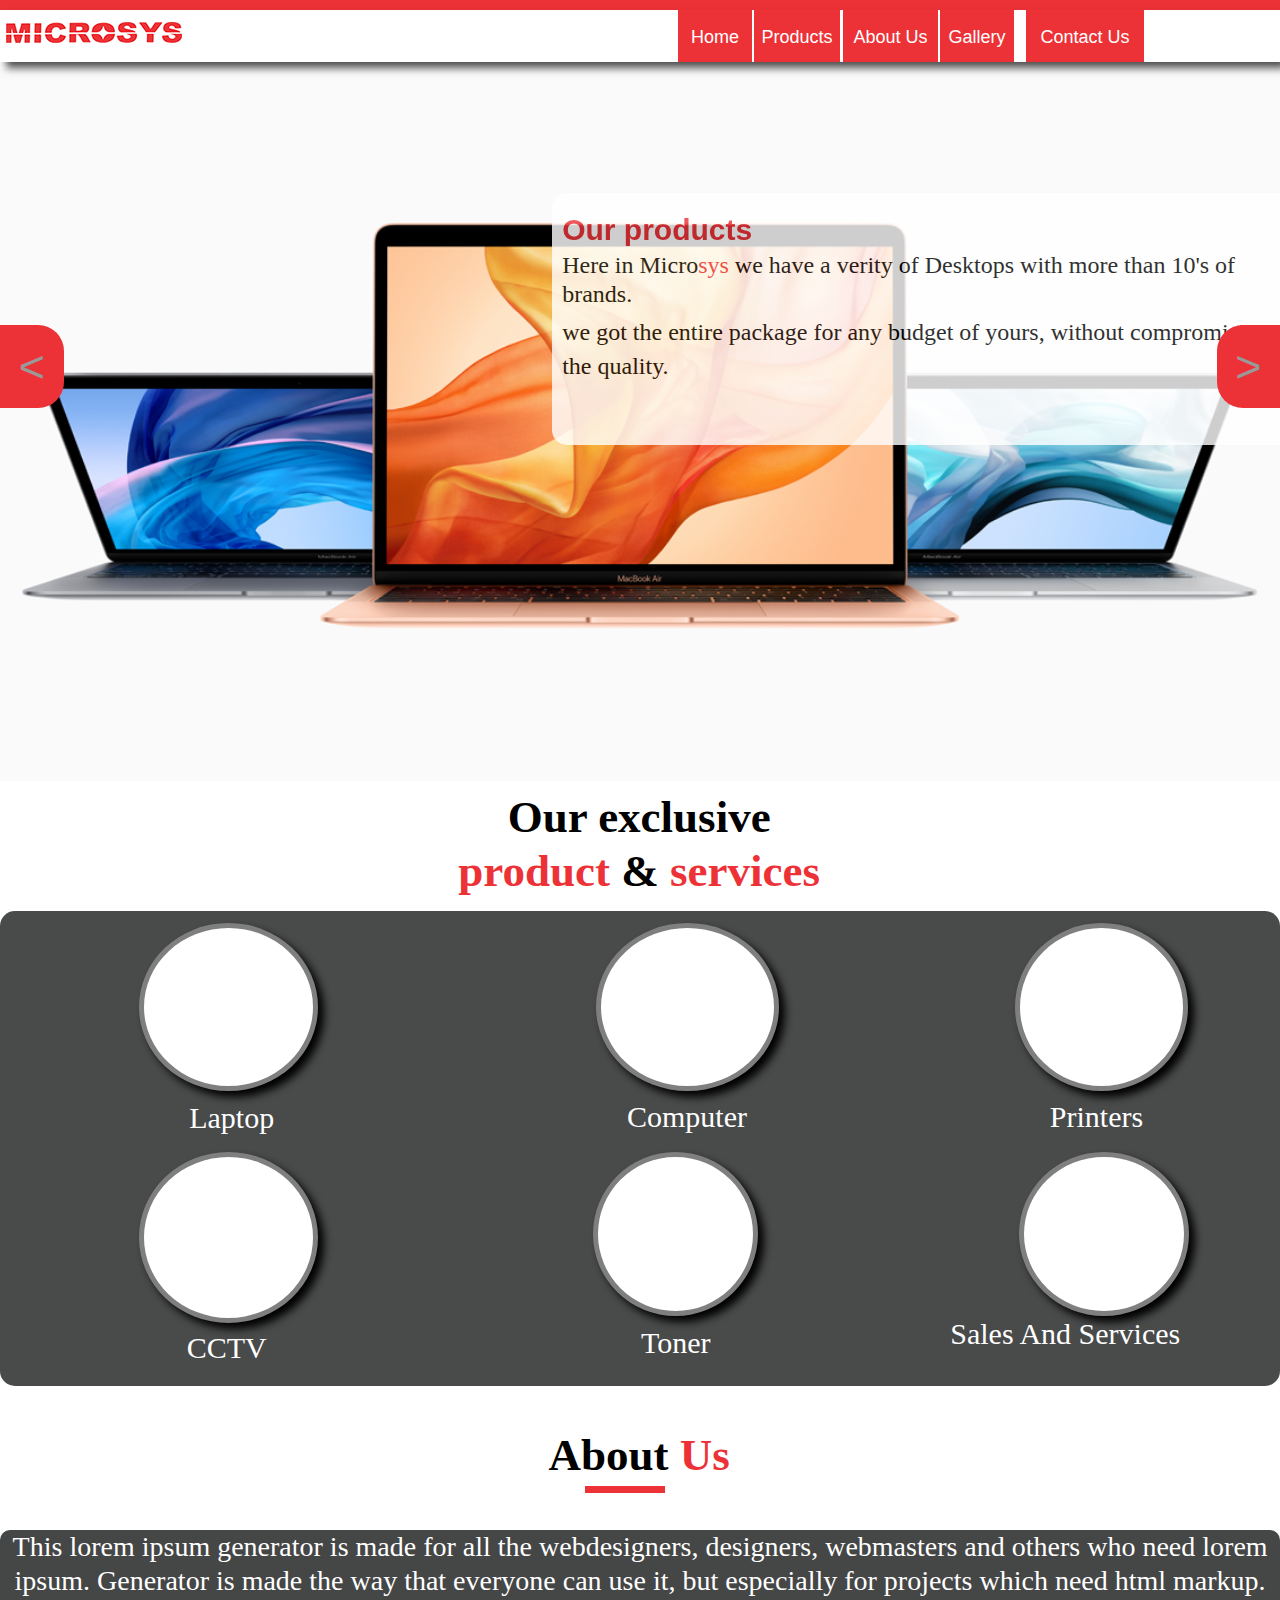
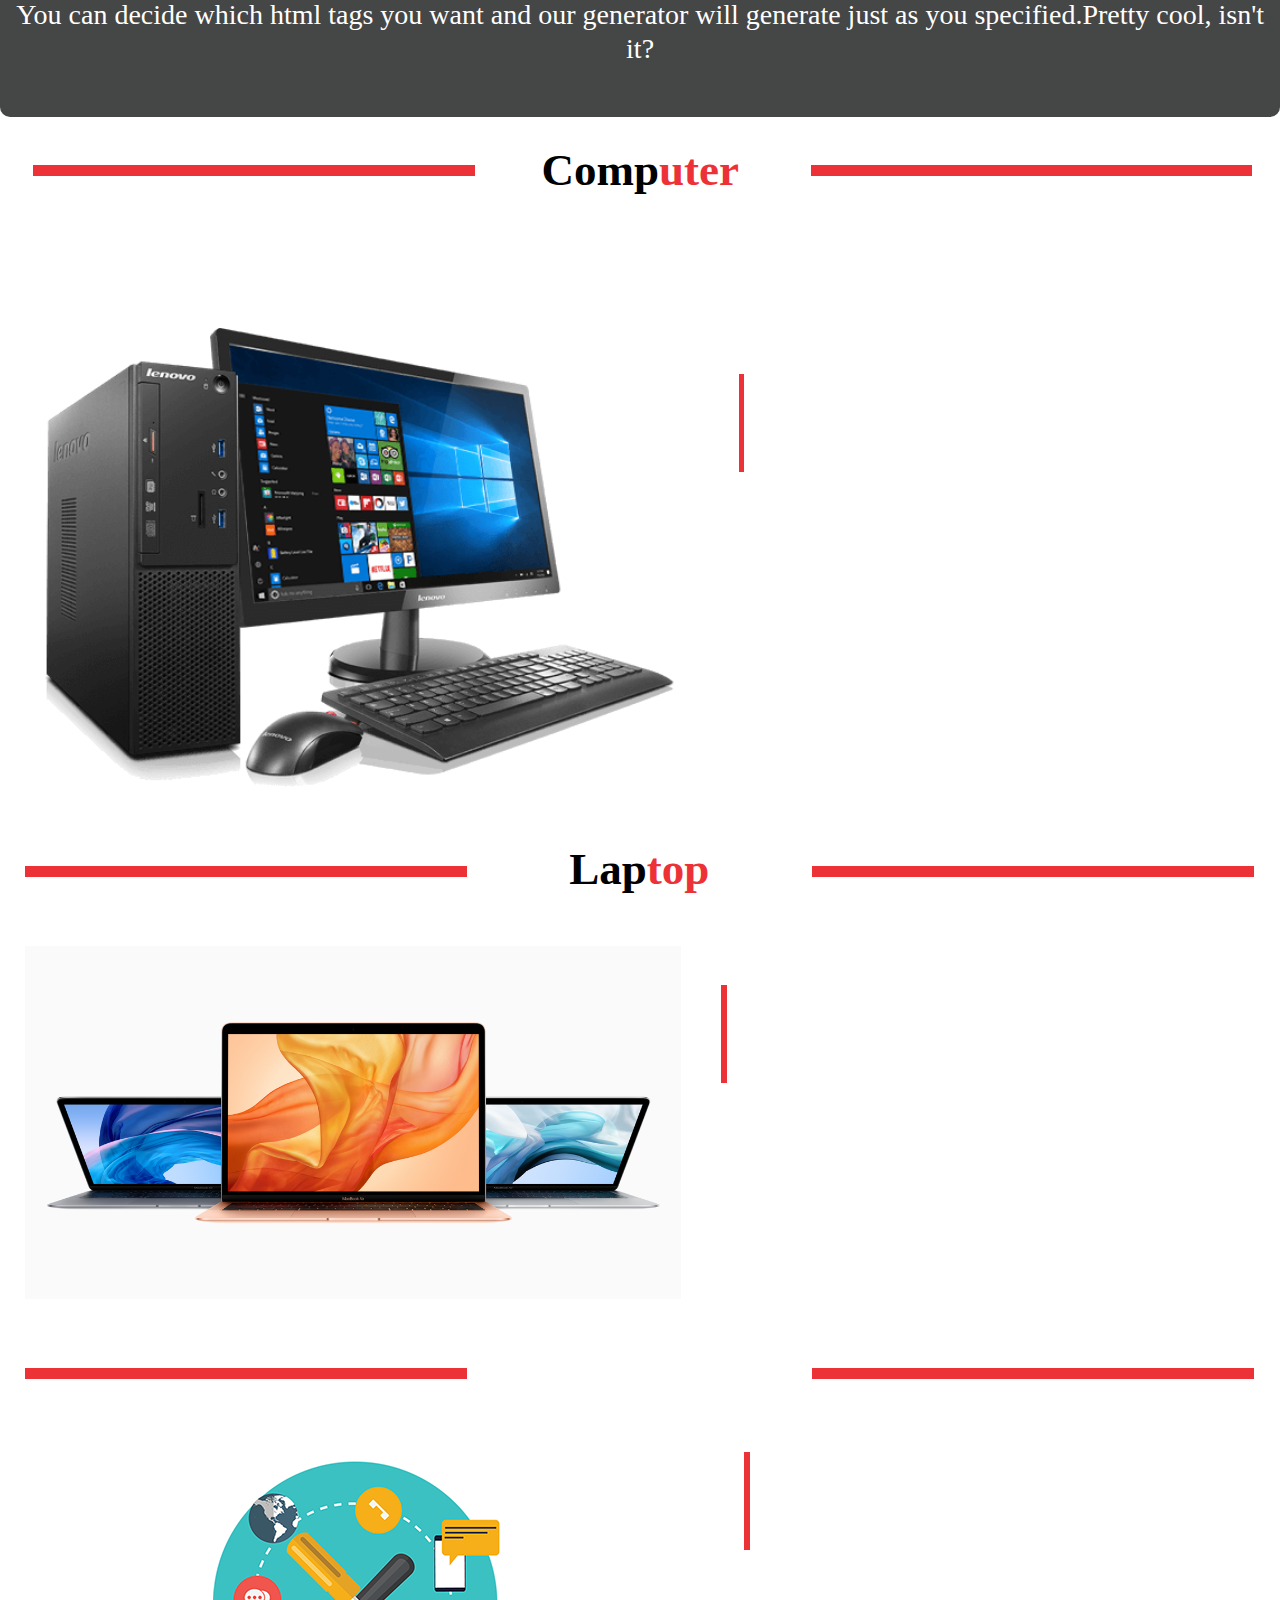
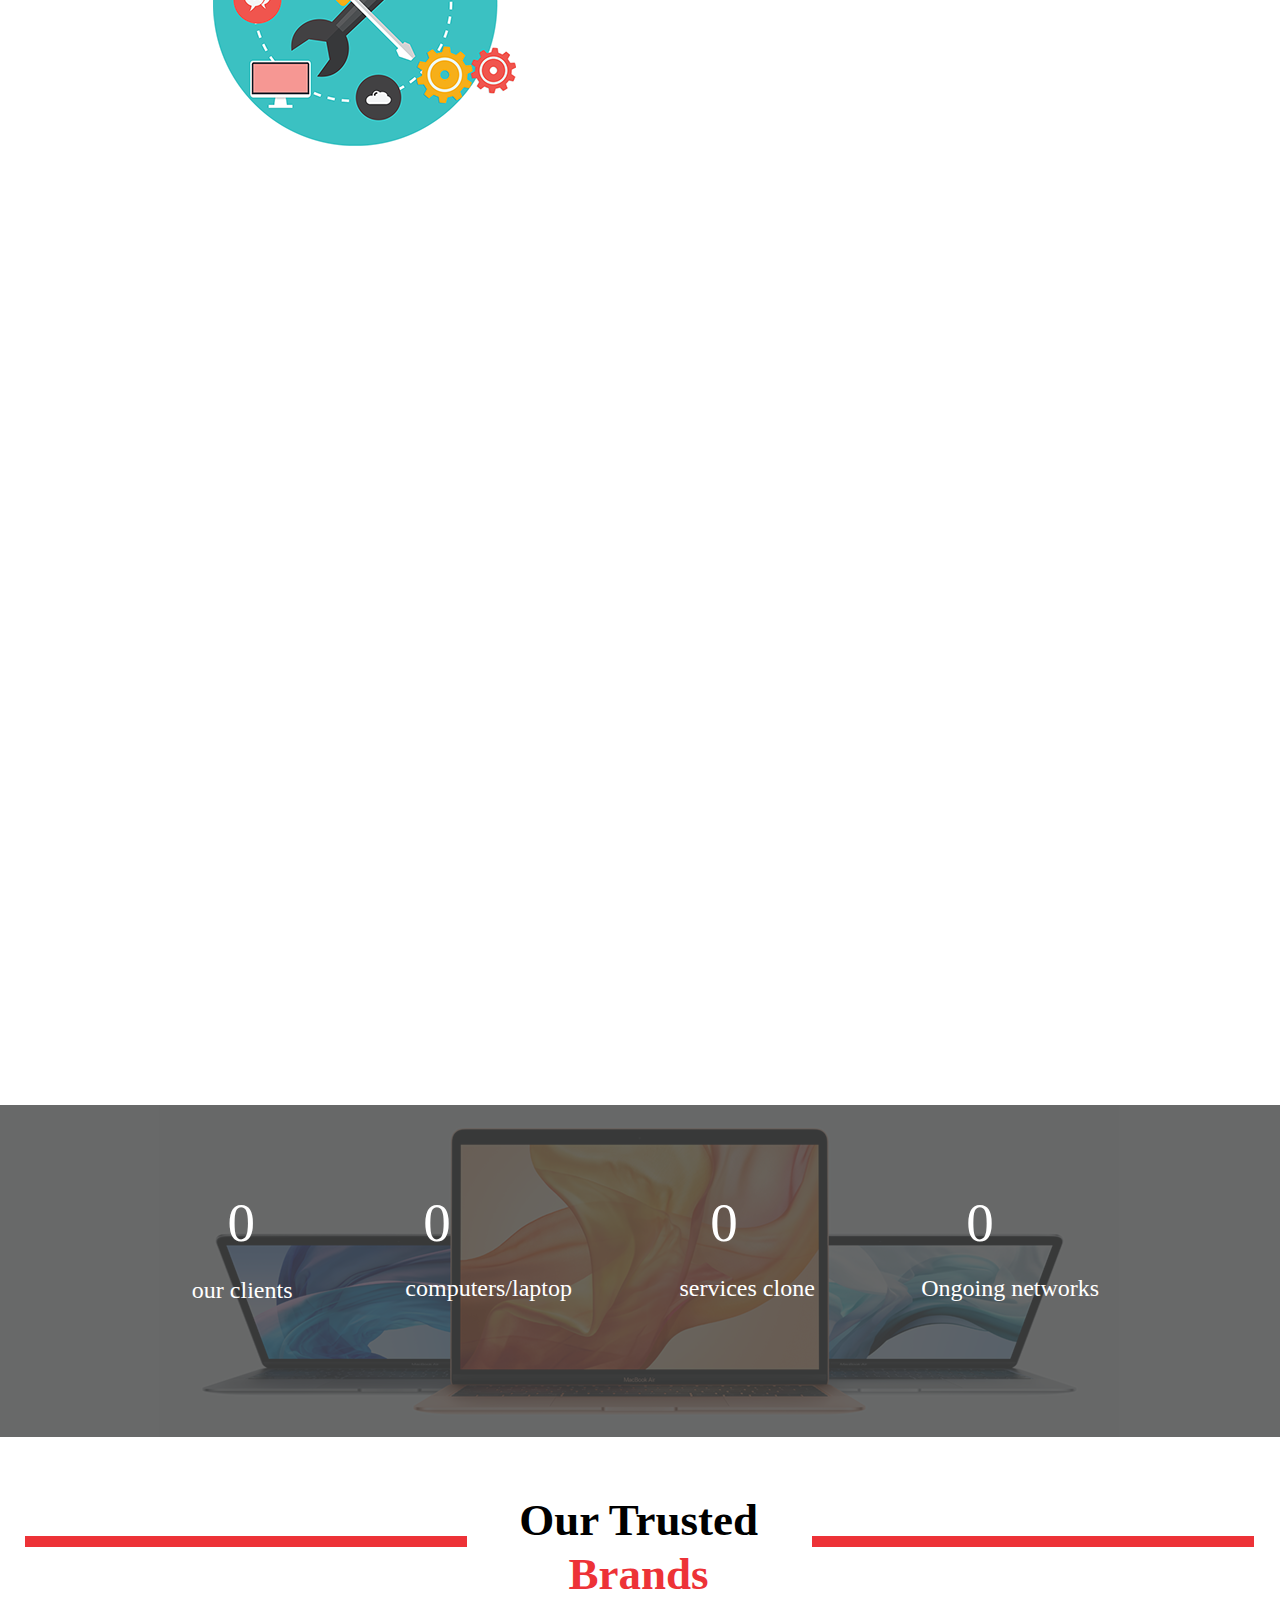
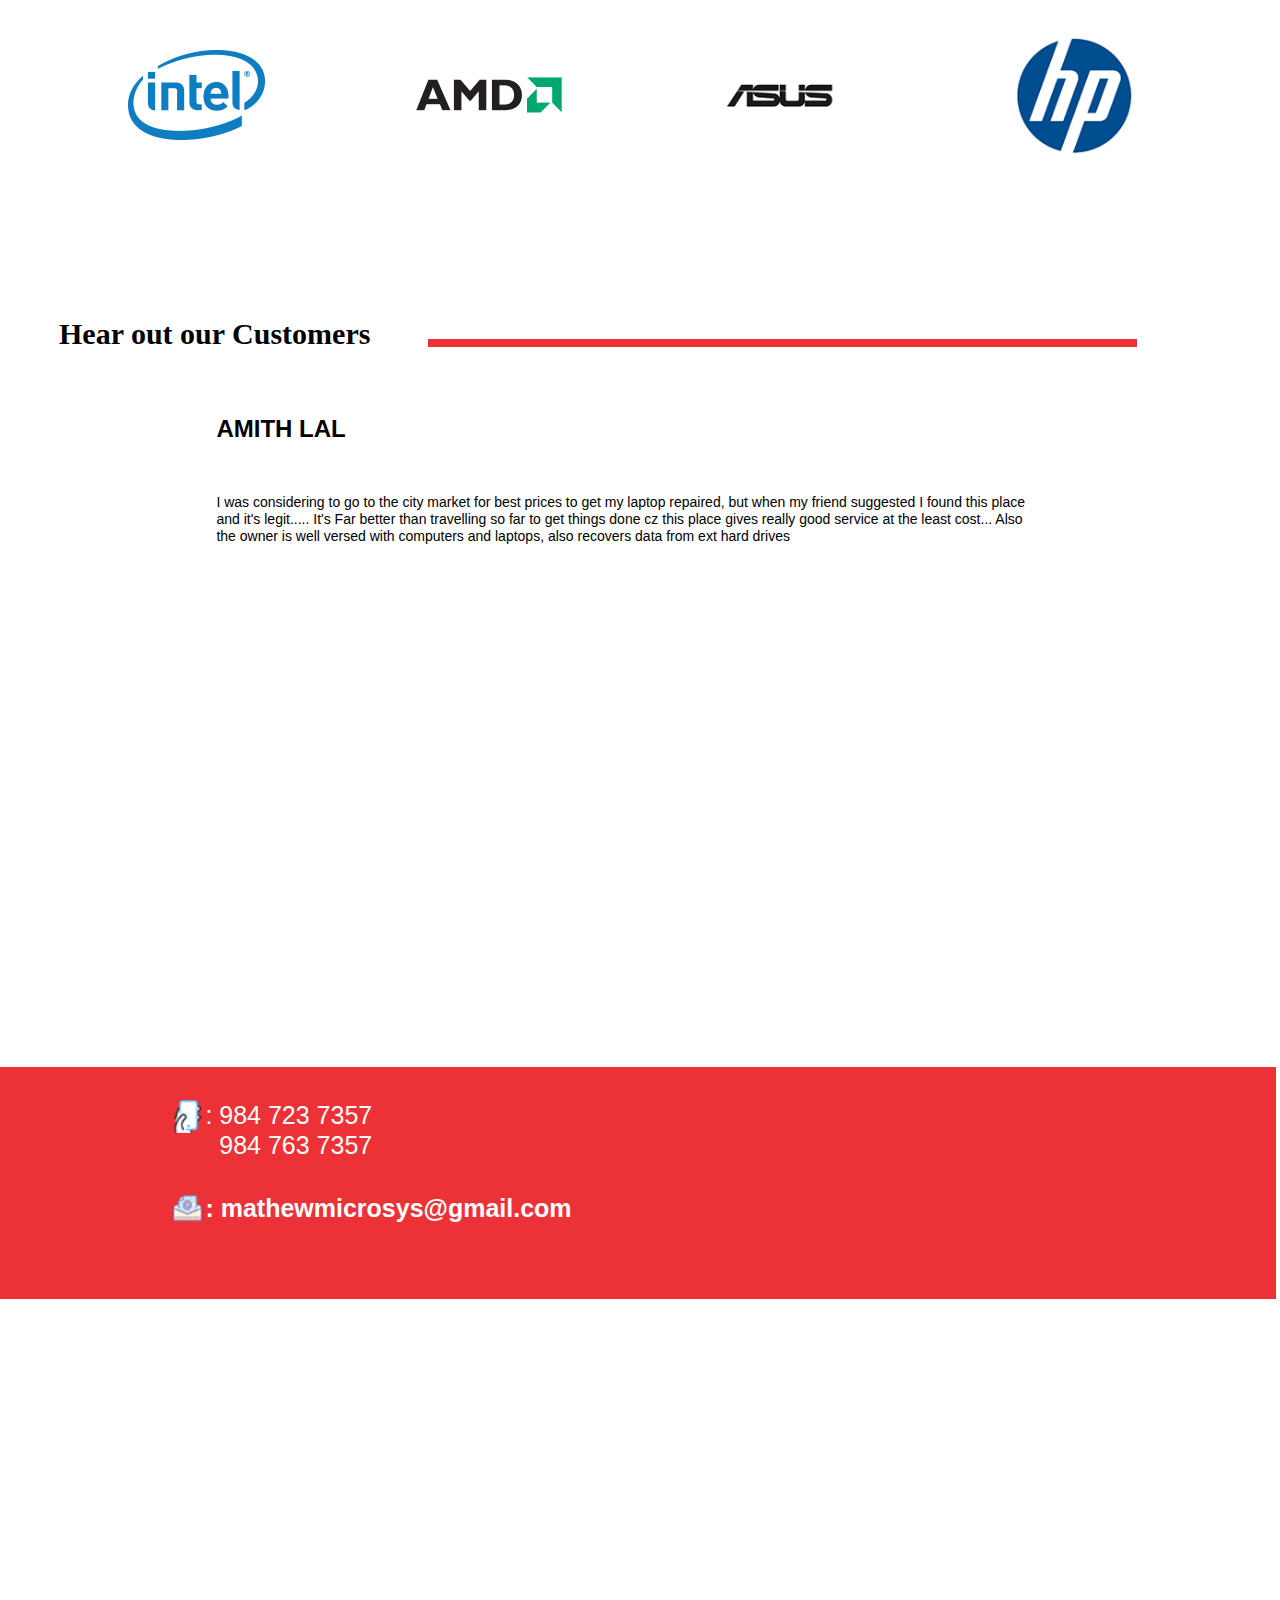
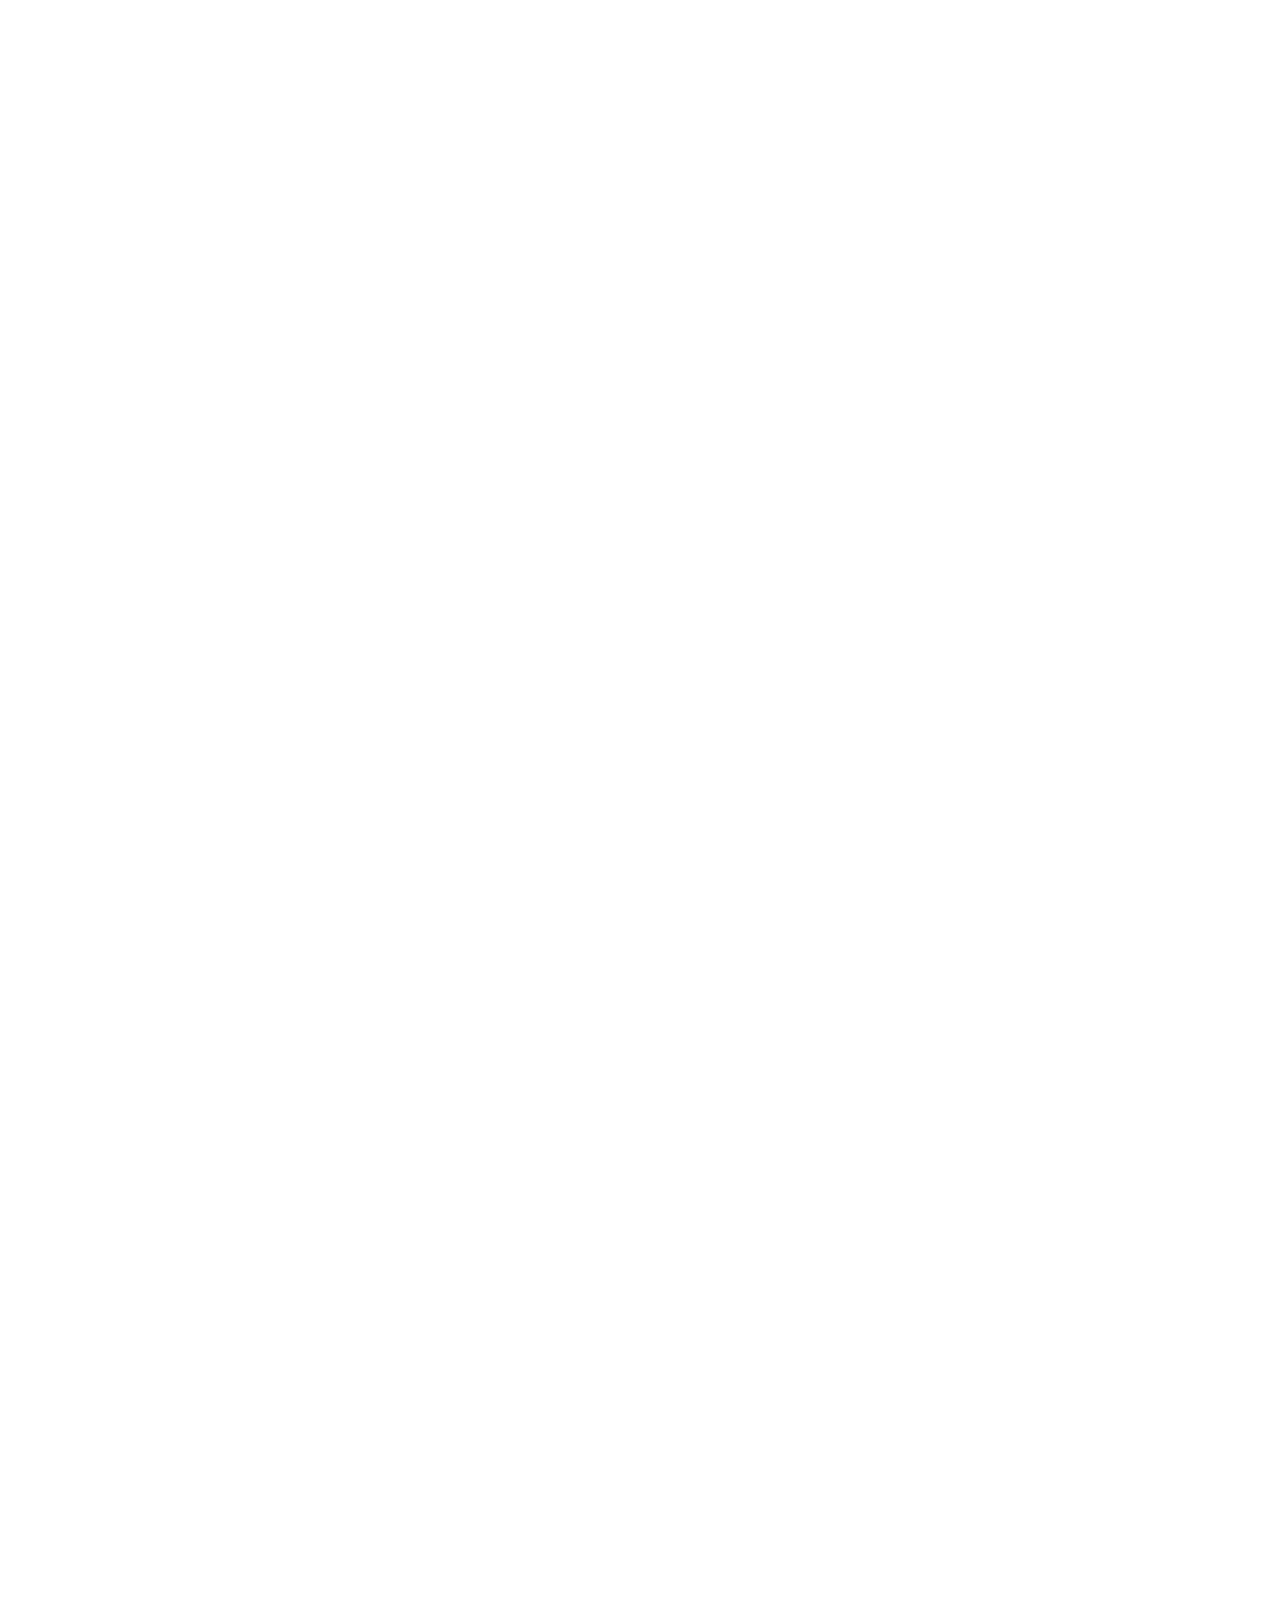
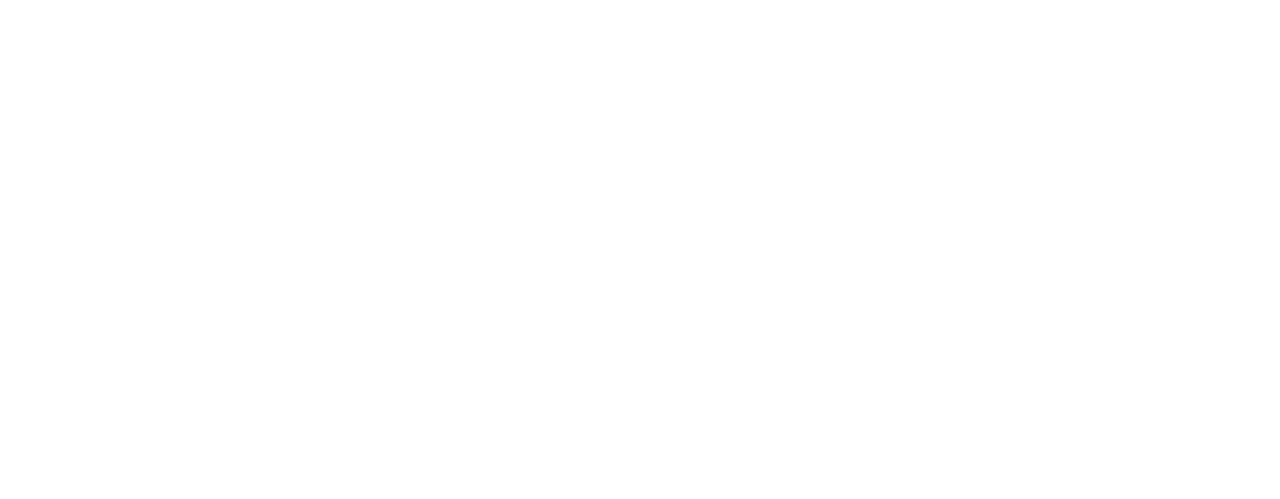
==== commit 9a3ee293: "k" ====
--- a/index.html
+++ b/index.html
@@ -18,11 +18,11 @@
   <!-- CSS -->
   <link rel="stylesheet" type="text/css" href="css/site_global.css?crc=4029444368"/>
   <link rel="stylesheet" type="text/css" href="css/master_a-master.css?crc=4101718268"/>
-  <link rel="stylesheet" type="text/css" href="css/index.css?crc=389626087" id="pagesheet"/>
+  <link rel="stylesheet" type="text/css" href="css/index.css?crc=440334501" id="pagesheet"/>
   <!-- IE-only CSS -->
   <!--[if lt IE 9]>
   <link rel="stylesheet" type="text/css" href="css/nomq_preview_master_a-master.css?crc=3824530138"/>
-  <link rel="stylesheet" type="text/css" href="css/nomq_index.css?crc=35465245" id="nomq_pagesheet"/>
+  <link rel="stylesheet" type="text/css" href="css/nomq_index.css?crc=4285236997" id="nomq_pagesheet"/>
   <![endif]-->
   <!-- Other scripts -->
   <script type="text/javascript">
@@ -481,7 +481,7 @@
      <a class="nonblock nontext MuseLinkActive clearfix shared_content" id="u4720-4" href="index.html" data-content-guid="u4720-4_content"><!-- content --><p id="u4720-2">Home</p></a>
      <a class="nonblock nontext clearfix shared_content" id="u4723-4" href="about.html" data-content-guid="u4723-4_content"><!-- content --><p id="u4723-2">About Us</p></a>
      <a class="nonblock nontext clearfix shared_content" id="u4726-4" href="gallery.html" data-content-guid="u4726-4_content"><!-- content --><p id="u4726-2">Gallery</p></a>
-     <a class="nonblock nontext clearfix shared_content" id="u4729-4" href="contact.html" data-content-guid="u4729-4_content"><!-- content --><p id="u4729-2">Contact Us</p></a>
+     <a class="nonblock nontext clearfix shared_content" id="u4729-4" href="contact-us.html" data-content-guid="u4729-4_content"><!-- content --><p id="u4729-2">Contact Us</p></a>
      <div class="PamphletWidget clearfix" id="pamphletu7438"><!-- none box -->
       <div class="popup_anchor" id="u7439popup">
        <div id="u7439-wrapper">
--- a/css/index.css
+++ b/css/index.css
@@ -1 +1 @@
-.version.index{color:#000017;background-color:#3938E7;}.js body{visibility:hidden;}.js body.initialized{visibility:visible;}#page{border-color:#000000;background-image:none;margin-left:auto;background-color:transparent;border-width:0px;min-height:6098px;width:100%;margin-right:auto;z-index:1;}#ppu4570{margin-top:69px;margin-right:-10000px;z-index:0;}#pu4570{left:0%;z-index:17;}#u4570{z-index:17;height:493px;}#u4570-bw{z-index:17;height:493px;}#slideshowu4163{margin-right:-10000px;z-index:55;position:relative;}#u4181{position:absolute;background-color:transparent;height:712px;}#u4181popup{margin-right:-10000px;z-index:56;height:712px;}#u4182{border-color:transparent;background-color:transparent;border-width:0px;position:relative;margin-right:-10000px;z-index:57;height:712px;}#u7385{border-color:transparent;background-color:transparent;border-width:0px;position:relative;margin-right:-10000px;z-index:59;height:712px;}#u7411{border-color:transparent;background-color:transparent;border-width:0px;position:relative;margin-right:-10000px;z-index:61;height:712px;}#u4170{left:0px;width:100%;margin-left:0%;background-color:transparent;position:absolute;}#u4170popup{margin-right:-10000px;top:124px;z-index:63;height:252px;}#u4172-10{border-color:transparent;width:100%;margin-right:-10000px;border-width:0px;min-height:232px;filter:alpha(opacity=81);padding-top:10px;position:relative;padding-bottom:10px;left:0px;margin-left:0%;background-color:#FFFFFF;opacity:0.81;border-radius:15px 0px 0px 15px ;-ms-filter:"progid:DXImageTransform.Microsoft.Alpha(Opacity=81)";z-index:64;}#u4172-6{font-family:crete-round, serif;line-height:29px;font-size:24px;font-weight:400;}#u7397-7{border-color:transparent;width:100%;margin-right:-10000px;border-width:0px;min-height:232px;filter:alpha(opacity=81);padding-top:10px;position:relative;padding-bottom:10px;left:0px;margin-left:0%;background-color:#FFFFFF;opacity:0.81;border-radius:15px 0px 0px 15px ;-ms-filter:"progid:DXImageTransform.Microsoft.Alpha(Opacity=81)";z-index:74;}#u7397-5{color:#000000;line-height:34px;font-weight:700;font-family:crete-round, serif;font-size:24px;padding-top:6px;}#u7423-6{border-color:transparent;width:100%;margin-right:-10000px;border-width:0px;min-height:232px;filter:alpha(opacity=81);padding-top:10px;position:relative;padding-bottom:10px;left:0px;margin-left:0%;background-color:#FFFFFF;opacity:0.81;border-radius:15px 0px 0px 15px ;-ms-filter:"progid:DXImageTransform.Microsoft.Alpha(Opacity=81)";z-index:81;}#u4172-9,#u7397-6,#u7423-5{text-align:left;margin-left:10px;margin-right:10px;}#u4172-2,#u7397-3,#u7423-2{color:#ED3237;line-height:42px;font-weight:bold;font-family:Helvetica, Helvetica Neue, Arial, sans-serif;font-size:30px;padding-top:6px;}#u4172-8,#u7423-4{color:#000000;line-height:34px;font-weight:400;font-family:crete-round, serif;font-size:24px;padding-top:6px;}#u4188-4{height:63px;border-color:transparent;background-color:#ED3237;position:absolute;border-radius:0px 26px 26px 0px ;padding-bottom:10px;width:64px;padding-top:10px;border-width:0px;}#u4188-4popup{width:64px;top:256px;margin-right:-10000px;z-index:87;height:83px;}#u4165-4{height:63px;border-color:transparent;left:-129px;margin-left:100%;background-color:#ED3237;position:absolute;border-radius:26px 0px 0px 26px ;padding-bottom:10px;width:64px;padding-top:10px;border-width:0px;}#u4165-4popup{margin-left:100%;margin-right:-10000px;width:64px;top:256px;z-index:91;height:83px;}#u4188-3,#u4165-3{text-align:center;font-size:45px;margin-left:10px;color:#999999;font-family:Helvetica, Helvetica Neue, Arial, sans-serif;line-height:63px;margin-right:10px;}.SSSlideLoading{background:url("../images/loading.gif?crc=3815509949") no-repeat center center;}#u7935{position:relative;min-height:104px;width:100px;}#u4146-8{color:#000000;margin-top:9px;font-size:45px;position:relative;min-height:92px;text-align:center;left:-1px;line-height:54px;background-color:transparent;font-weight:700;font-family:crete-round, serif;z-index:20;}#pu4145{left:0%;margin-top:13px;margin-left:0%;z-index:19;}#u4145{opacity:0.88;margin-right:-10000px;border-radius:15px;position:relative;-ms-filter:"progid:DXImageTransform.Microsoft.Alpha(Opacity=88)";filter:alpha(opacity=88);background-color:#303131;z-index:19;height:475px;}#u4147{border-color:#7F7F7F;margin-top:241px;border-style:solid;position:relative;margin-right:-10000px;border-width:5px;padding-bottom:4px;background-color:#FFFFFF;border-radius:50%;width:155px;z-index:28;box-shadow:6px 6px 8px #000000;}#u4157{left:-3.88%;margin-top:-3px;margin-right:-10000px;position:relative;width:167px;z-index:47;}#u4157_img{padding:25px 24px 30px 36px;}#u4148{border-color:#7F7F7F;margin-top:12px;border-style:solid;position:relative;margin-right:-10000px;border-width:5px;padding-bottom:1px;background-color:#FFFFFF;border-radius:50%;width:173px;z-index:29;box-shadow:6px 6px 8px #000000;}#u4155{margin-top:18px;margin-right:-10000px;position:relative;width:190px;z-index:45;}#u4155_img{padding:22px 34px 27px;}#u4149{border-color:#7F7F7F;margin-top:12px;border-style:solid;position:relative;margin-right:-10000px;border-width:5px;background-color:#FFFFFF;border-radius:50%;width:163px;z-index:30;box-shadow:6px 6px 8px #000000;}#u4153{margin-top:16px;margin-right:-10000px;position:relative;width:188px;margin-bottom:-1px;z-index:43;}#u4153_img{padding:25px 41px 34px 37px;}#u4150-4{color:#FFFFFF;margin-top:188px;font-size:30px;margin-right:-10000px;position:relative;min-height:49px;text-align:center;line-height:36px;background-color:transparent;font-weight:400;font-family:crete-round, serif;width:211px;z-index:31;}#u4151-4{color:#FFFFFF;margin-top:188px;font-size:30px;margin-right:-10000px;position:relative;min-height:52px;text-align:center;line-height:36px;background-color:transparent;font-weight:400;font-family:crete-round, serif;width:198px;z-index:35;}#u4152-4{color:#FFFFFF;margin-top:414px;font-size:30px;margin-right:-10000px;position:relative;min-height:43px;text-align:center;line-height:36px;background-color:transparent;font-weight:400;font-family:crete-round, serif;width:162px;z-index:39;}#u4159{border-color:#7F7F7F;margin-top:241px;border-style:solid;position:relative;margin-right:-10000px;border-width:5px;padding-bottom:6px;background-color:#FFFFFF;border-radius:50%;width:160px;z-index:49;box-shadow:6px 6px 8px #000000;}#u4161{position:relative;-ms-filter:"progid:DXImageTransform.Microsoft.Alpha(Opacity=100)";filter:alpha(opacity=100);opacity:1;margin-right:-10000px;width:148px;z-index:54;height:148px;background:transparent url("../images/support.png?crc=4130219910") no-repeat center center;background-size:contain;}#u4160-4{color:#FFFFFF;margin-top:405px;font-size:30px;margin-right:-10000px;position:relative;min-height:43px;text-align:center;line-height:36px;background-color:transparent;font-weight:400;font-family:crete-round, serif;width:261px;z-index:50;}#u4190{border-color:#7F7F7F;margin-top:241px;border-style:solid;position:relative;margin-right:-10000px;border-width:5px;padding-bottom:15px;background-color:#FFFFFF;border-radius:50%;width:169px;z-index:95;box-shadow:6px 6px 8px #000000;}#u4202{margin-top:23px;margin-right:-10000px;position:relative;width:195px;z-index:119;}#u4202_img{padding:22px 29px 26px 47px;}#u4191{border-color:#7F7F7F;margin-top:12px;border-style:solid;position:relative;margin-right:-10000px;border-width:5px;padding-bottom:18px;background-color:#FFFFFF;border-radius:50%;width:169px;z-index:96;box-shadow:6px 6px 8px #000000;}#u4192{margin-top:18px;margin-right:-10000px;position:relative;width:192px;z-index:97;}#u4192_img{padding:18px 27px 17px 28px;}#u4198-4{color:#FFFFFF;margin-top:189px;font-size:30px;margin-right:-10000px;position:relative;min-height:52px;text-align:center;line-height:36px;background-color:transparent;font-weight:400;font-family:crete-round, serif;width:154px;z-index:105;}#u4199-4{color:#FFFFFF;margin-top:419px;font-size:30px;margin-right:-10000px;position:relative;min-height:33px;text-align:center;line-height:36px;background-color:transparent;font-weight:400;font-family:crete-round, serif;width:184px;z-index:109;}#u4194-5{color:#000000;margin-top:42px;font-size:45px;position:relative;min-height:59px;text-align:center;line-height:54px;background-color:transparent;font-weight:700;font-family:crete-round, serif;z-index:99;}#u4196{position:relative;left:0%;background-color:#ED3237;z-index:104;height:80px;}#u7659{border-color:transparent;margin-left:-212px;background-color:transparent;border-width:0px;min-height:100px;width:200px;left:0px;z-index:411;position:relative;}#microsys-computer{left:0%;margin-top:12px;position:relative;}#u6616-4{color:#FFFFFF;font-size:28px;position:relative;min-height:187px;text-align:center;line-height:34px;background-color:#454646;font-weight:400;border-radius:10px;font-family:crete-round, serif;z-index:338;}#pu4200-5{z-index:113;}#u4200-5{left:0px;font-size:45px;margin-right:-10000px;position:relative;min-height:55px;text-align:center;line-height:54px;background-color:transparent;font-weight:700;font-family:crete-round, serif;z-index:113;}#u4260{left:0%;margin-top:22px;margin-right:-10000px;position:relative;background-color:#ED3237;z-index:280;height:11px;}#u4261{margin-top:22px;margin-right:-10000px;position:relative;background-color:#ED3237;z-index:281;height:11px;}#u4208{background-repeat:no-repeat;position:relative;-ms-filter:"progid:DXImageTransform.Microsoft.Alpha(Opacity=100)";filter:alpha(opacity=100);opacity:1;background-position:center center;background-color:transparent;margin-right:-10000px;z-index:148;background-size:cover;}#u4201{margin-top:46px;margin-right:-10000px;position:relative;width:0.44%;background-color:#ED3237;z-index:118;height:98px;}#pu4205-4{padding-bottom:0px;margin-right:-10000px;z-index:122;}#u4205-4{color:#1E232D;font-size:36px;font-family:crete-round, serif;font-weight:400;position:relative;min-height:54px;width:235px;line-height:43px;z-index:122;}.up,.left{border-color:#000000;background-color:transparent;border-width:0px;}#u4206-17{text-align:left;font-size:18px;font-weight:400;position:relative;font-family:crete-round, serif;margin-bottom:-3px;line-height:22px;top:-3px;z-index:126;}#u5605-4{color:#FFFFFF;margin-top:6px;font-size:25px;position:relative;min-height:53px;text-indent:1px;line-height:30px;background-color:#ED3237;font-weight:400;border-radius:10px;font-family:crete-round, serif;width:186px;z-index:287;}#u5605-4:hover{padding-bottom:0px;box-shadow:0px 0px 8px rgba(237,50,55,0.5),0px 0px 8px rgba(237,50,55,0.5);min-height:53px;width:186px;padding-top:0px;margin:6px 0px 0px 0%;}#pu4262{z-index:282;}#u4262{left:0%;margin-top:24px;margin-right:-10000px;position:relative;background-color:#ED3237;z-index:282;height:11px;}#u4207-5{left:-1px;font-size:45px;margin-right:-10000px;position:relative;min-height:61px;text-align:center;line-height:54px;background-color:transparent;font-weight:700;font-family:crete-round, serif;z-index:143;}#u4263{margin-top:24px;margin-right:-10000px;position:relative;background-color:#ED3237;z-index:283;height:11px;}#u4204{background-repeat:no-repeat;position:relative;-ms-filter:"progid:DXImageTransform.Microsoft.Alpha(Opacity=100)";filter:alpha(opacity=100);opacity:1;background-position:center center;background-color:transparent;margin-right:-10000px;z-index:121;height:353px;background-size:cover;}#u4209{margin-right:-10000px;position:relative;background-color:#ED3237;z-index:149;height:98px;}#pu4210-4{margin-right:-10000px;z-index:150;}#u4210-4{color:#1E232D;font-size:36px;font-family:crete-round, serif;font-weight:400;position:relative;min-height:54px;width:235px;line-height:43px;z-index:150;}#u4205,#u4210{letter-spacing:2px;}#u4211-16{text-align:left;margin-top:8px;font-size:18px;font-weight:400;position:relative;font-family:crete-round, serif;width:100%;line-height:22px;z-index:154;}#u4206-15 > li:before,#u4211-13 > li:before{color:#ED3237;font-size:24px;content:'○';}#u4206-15 > #u4206-10:before,#u4206-15 > #u4206-12:before,#u4206-15 > #u4206-14:before,#u4211-13 > #u4211-8:before,#u4211-13 > #u4211-10:before,#u4211-13 > #u4211-12:before{font-family:crete-round, Georgia;font-weight:400;}#u5611-4{color:#FFFFFF;margin-top:5px;font-size:25px;position:relative;min-height:53px;text-indent:1px;line-height:30px;background-color:#ED3237;font-weight:400;border-radius:10px;font-family:crete-round, serif;width:186px;z-index:291;}#u5611-4:hover{padding-bottom:0px;background-color:#454646;min-height:53px;width:186px;padding-top:0px;margin:5px 0px 0px 0%;}#pu4264{left:0%;margin-top:25px;z-index:284;}#u4264{margin-top:44px;margin-right:-10000px;position:relative;background-color:#ED3237;z-index:284;height:11px;}#u4224-6{text-align:center;line-height:54px;margin-right:-10000px;font-weight:700;position:relative;min-height:61px;font-family:crete-round, serif;font-size:45px;z-index:181;}#u4265{margin-right:-10000px;position:relative;background-color:#ED3237;z-index:285;height:11px;}#u7660{border-color:transparent;background-color:transparent;border-width:0px;min-height:59px;width:180px;z-index:412;position:relative;}#u7787{border-color:transparent;font-size:24px;opacity:0;border-width:0px;color:#FFFFFF;font-family:ubuntu, sans-serif;filter:alpha(opacity=0);-ms-filter:"progid:DXImageTransform.Microsoft.Alpha(Opacity=0)";min-height:50px;left:0px;line-height:48px;background-color:#41404B;font-weight:700;position:relative;text-align:center;width:200px;margin-left:-225px;}#u4223{position:relative;-ms-filter:"progid:DXImageTransform.Microsoft.Alpha(Opacity=100)";filter:alpha(opacity=100);opacity:1;margin-right:-10000px;z-index:180;height:303px;background:transparent url("../images/support2.png?crc=4084047996") no-repeat center center;background-size:contain;}#u4225{margin-right:-10000px;position:relative;background-color:#ED3237;z-index:187;height:98px;}#pu4226-4{padding-bottom:0px;margin-right:-10000px;z-index:188;}#u4226-4{text-align:left;font-size:18px;font-weight:400;position:relative;font-family:crete-round, serif;width:100%;line-height:22px;z-index:188;}#u5614-4{color:#FFFFFF;margin-top:14px;font-size:25px;position:relative;min-height:53px;text-indent:1px;line-height:30px;background-color:#ED3237;font-weight:400;border-radius:10px;font-family:crete-round, serif;width:186px;z-index:295;}#u5614-4:hover{padding-bottom:0px;background-color:#454646;min-height:53px;width:186px;padding-top:0px;margin:14px 0px 0px 0%;}#u5605-2,#u5611-2,#u5614-2{padding-top:9px;padding-left:36px;}#u7662{border-color:transparent;background-color:transparent;border-width:0px;min-height:59px;width:180px;z-index:413;position:relative;}#pu4212{z-index:170;}#u4212{position:relative;-ms-filter:"progid:DXImageTransform.Microsoft.Alpha(Opacity=100)";filter:alpha(opacity=100);opacity:1;margin-left:50%;margin-right:-10000px;width:187px;z-index:170;height:144px;background:transparent url("../images/187-1879196_pc-accessories-best-gaming-setup-2018.png?crc=519201613") no-repeat center center;background-size:contain;}#u4215{position:relative;-ms-filter:"progid:DXImageTransform.Microsoft.Alpha(Opacity=100)";margin-top:3px;filter:alpha(opacity=100);opacity:1;margin-left:50%;margin-right:-10000px;width:192px;z-index:176;height:141px;background:transparent url("../images/lp.png?crc=4213235959") no-repeat center center;background-size:contain;}#u4218{position:relative;-ms-filter:"progid:DXImageTransform.Microsoft.Alpha(Opacity=100)";margin-top:7px;filter:alpha(opacity=100);opacity:1;margin-left:50%;margin-right:-10000px;width:192px;z-index:179;height:141px;background:transparent url("../images/recarga-de-toner-png-1.png?crc=34293726") no-repeat center center;background-size:contain;}#u4228{position:relative;-ms-filter:"progid:DXImageTransform.Microsoft.Alpha(Opacity=100)";margin-top:7px;filter:alpha(opacity=100);opacity:1;margin-left:50%;margin-right:-10000px;width:192px;z-index:192;height:141px;background:transparent url("../images/network-iobanner-u4228-fr.jpg?crc=338289064") no-repeat center center;background-size:contain;}#pu4235-5{z-index:207;}#u4235-5{font-size:22px;margin-right:-10000px;position:relative;min-height:24px;text-align:center;line-height:26px;font-weight:700;font-family:crete-round, serif;width:137px;margin-left:50%;z-index:207;}#u4236-5{font-size:22px;margin-right:-10000px;position:relative;min-height:26px;text-align:center;line-height:26px;font-weight:700;font-family:crete-round, serif;width:110px;margin-left:50%;z-index:212;}#u4237-5{font-size:22px;margin-right:-10000px;position:relative;min-height:26px;text-align:center;line-height:26px;font-weight:700;font-family:crete-round, serif;width:92px;margin-left:50%;z-index:217;}#u4238-5{font-size:22px;margin-right:-10000px;position:relative;min-height:26px;text-align:center;line-height:26px;font-weight:700;font-family:crete-round, serif;width:238px;margin-left:50%;z-index:222;}#pu4214-4{margin-top:13px;z-index:172;}#u4214-4{font-size:18px;margin-right:-10000px;position:relative;min-height:37px;text-align:center;line-height:22px;font-weight:400;font-family:crete-round, serif;width:182px;margin-left:50%;z-index:172;}#u4229-6{font-size:18px;margin-right:-10000px;position:relative;min-height:40px;text-align:center;line-height:22px;font-weight:400;font-family:crete-round, serif;width:223px;margin-left:50%;z-index:193;}#u4230-4{text-align:center;line-height:22px;margin-right:-10000px;font-weight:400;position:relative;font-family:crete-round, serif;width:182px;font-size:18px;z-index:199;margin-left:50%;}#u4231-4{text-align:center;line-height:22px;margin-right:-10000px;font-weight:400;position:relative;font-family:crete-round, serif;width:182px;font-size:18px;z-index:203;margin-left:50%;}#pu5617-4{margin-top:6px;z-index:299;}#u5617-4{color:#FFFFFF;text-indent:-10px;margin-left:50%;background-color:#ED3237;border-radius:10px;min-height:31px;width:123px;margin-right:-10000px;z-index:299;position:relative;}#u5617-4:hover{padding-bottom:0px;background-color:#454646;min-height:31px;width:123px;padding-top:0px;margin:0px -10000px 0px 50%;}#u5623-4{color:#FFFFFF;text-indent:-10px;margin-left:50%;background-color:#ED3237;border-radius:10px;min-height:31px;width:123px;margin-right:-10000px;z-index:303;position:relative;}#u5623-4:hover{padding-bottom:0px;background-color:#454646;min-height:31px;width:123px;padding-top:0px;margin:0px -10000px 0px 50%;}#u5626-4{color:#FFFFFF;text-indent:-10px;margin-left:50%;background-color:#ED3237;border-radius:10px;min-height:31px;width:123px;margin-right:-10000px;z-index:307;position:relative;}#u5626-4:hover{padding-bottom:0px;background-color:#454646;min-height:31px;width:123px;padding-top:0px;margin:0px -10000px 0px 50%;}#u5629-4{color:#FFFFFF;text-indent:-10px;margin-left:50%;background-color:#ED3237;border-radius:10px;min-height:31px;width:123px;margin-right:-10000px;z-index:311;position:relative;}#u5629-4:hover{padding-bottom:0px;background-color:#454646;min-height:31px;width:123px;padding-top:0px;margin:0px -10000px 0px 50%;}#pu4213{z-index:171;}#u4213{position:relative;-ms-filter:"progid:DXImageTransform.Microsoft.Alpha(Opacity=100)";filter:alpha(opacity=100);opacity:1;margin-left:50%;margin-right:-10000px;width:192px;z-index:171;height:140px;background:transparent url("../images/0-3509_dahua-2-mp-bullet-cctv-camera-price2.png?crc=4289004460") no-repeat center center;background-size:contain;}#u4216{position:relative;-ms-filter:"progid:DXImageTransform.Microsoft.Alpha(Opacity=100)";filter:alpha(opacity=100);opacity:1;margin-left:50%;margin-right:-10000px;width:192px;z-index:177;height:141px;background:transparent url("../images/u_10153653.jpg?crc=106539048") no-repeat center center;background-size:contain;}#pu4241-5{z-index:231;}#u4241-5{margin-top:3px;font-size:22px;margin-right:-10000px;position:relative;min-height:28px;text-align:center;line-height:26px;font-weight:700;font-family:crete-round, serif;width:102px;margin-left:50%;z-index:231;}#u4244-5{color:#000000;font-size:22px;margin-right:-10000px;position:relative;min-height:31px;text-align:center;line-height:26px;font-weight:700;font-family:crete-round, serif;width:83px;margin-left:50%;z-index:240;}#pu4239-4{z-index:227;}#u4239-4{text-align:center;line-height:22px;margin-right:-10000px;font-weight:400;position:relative;font-family:crete-round, serif;width:182px;font-size:18px;z-index:227;margin-left:50%;}#u4242-4{font-size:18px;margin-right:-10000px;position:relative;text-align:center;line-height:22px;font-weight:400;font-family:crete-round, serif;width:182px;margin-left:50%;z-index:236;}#pu5632-4{margin-top:8px;z-index:315;}#u5632-4{color:#FFFFFF;text-indent:-10px;margin-left:50%;background-color:#ED3237;border-radius:10px;min-height:31px;width:123px;margin-right:-10000px;z-index:315;position:relative;}#u5632-4:hover{padding-bottom:0px;background-color:#454646;min-height:31px;width:123px;padding-top:0px;margin:0px -10000px 0px 50%;}#u5635-4{color:#FFFFFF;text-indent:-10px;margin-left:50%;background-color:#ED3237;border-radius:10px;min-height:31px;width:123px;margin-right:-10000px;z-index:319;position:relative;}#u5635-4:hover{padding-bottom:0px;background-color:#454646;min-height:31px;width:123px;padding-top:0px;margin:0px -10000px 0px 50%;}#u5617-4.MuseLinkActive,#u5623-4.MuseLinkActive,#u5626-4.MuseLinkActive,#u5629-4.MuseLinkActive,#u5632-4.MuseLinkActive,#u5635-4.MuseLinkActive{padding-bottom:0px;background-color:#303131;min-height:31px;width:123px;padding-top:0px;margin:0px -10000px 0px 50%;}#u5617-2,#u5623-2,#u5626-2,#u5629-2,#u5632-2,#u5635-2{padding-top:5px;padding-right:-4px;padding-left:36px;}#pu4248{margin-top:88px;z-index:245;}#u4248{position:relative;-ms-filter:"progid:DXImageTransform.Microsoft.Alpha(Opacity=100)";filter:alpha(opacity=100);opacity:1;margin-right:-10000px;width:960px;z-index:245;height:332px;background:transparent url("../images/og-u4248-fr.jpg?crc=4185197308") no-repeat center center;background-size:cover;}#u4249{opacity:0.81;margin-right:-10000px;position:relative;-ms-filter:"progid:DXImageTransform.Microsoft.Alpha(Opacity=81)";filter:alpha(opacity=81);background-color:#454646;z-index:246;height:332px;}#u4250-4{color:#FFFFFF;font-size:55px;margin-right:-10000px;position:relative;min-height:73px;text-align:center;line-height:66px;background-color:transparent;font-weight:400;font-family:crete-round, serif;width:164px;z-index:247;}#u4251-4{color:#FFFFFF;font-size:55px;margin-right:-10000px;position:relative;min-height:67px;line-height:66px;background-color:transparent;font-weight:400;font-family:crete-round, serif;width:127px;z-index:251;}#u4252-4{color:#FFFFFF;font-size:55px;margin-right:-10000px;position:relative;min-height:73px;line-height:66px;background-color:transparent;font-weight:400;font-family:crete-round, serif;width:97px;z-index:255;}#u4253-4{color:#FFFFFF;font-size:55px;margin-right:-10000px;position:relative;min-height:72px;line-height:66px;background-color:transparent;font-weight:400;font-family:crete-round, serif;width:89px;z-index:259;}#u4254-4{color:#FFFFFF;margin-top:171px;font-size:24px;margin-right:-10000px;position:relative;min-height:46px;text-align:center;line-height:29px;background-color:transparent;font-weight:400;font-family:crete-round, serif;width:162px;z-index:263;}#u4255-4{color:#FFFFFF;margin-top:169px;font-size:24px;margin-right:-10000px;position:relative;min-height:46px;text-align:center;line-height:29px;background-color:transparent;font-weight:400;font-family:crete-round, serif;width:226px;z-index:267;}#u4257-4{color:#FFFFFF;margin-top:169px;font-size:24px;margin-right:-10000px;position:relative;min-height:48px;text-align:center;line-height:29px;background-color:transparent;font-weight:400;font-family:crete-round, serif;width:269px;z-index:271;}#u4258-4{color:#FFFFFF;margin-top:169px;font-size:24px;margin-right:-10000px;position:relative;min-height:50px;text-align:center;line-height:29px;background-color:transparent;font-weight:400;font-family:crete-round, serif;width:226px;z-index:275;}#ppamphletu6550{z-index:323;}#pamphletu6550{left:0%;margin-top:65px;margin-left:0%;margin-right:-10000px;position:relative;width:100%;z-index:323;}#u6568{z-index:324;position:relative;}#u6570{position:absolute;width:100%;height:22px;}#u6569{position:absolute;width:100%;height:22px;}#u6570popup,#u6569popup{margin-right:-10000px;height:22px;}#u6553popup{margin-top:43px;width:100%;z-index:327;height:145px;}#u6554{padding-bottom:14px;margin-right:-10000px;position:relative;width:100%;background-color:transparent;z-index:328;border-width:0px;}#u6557{margin-top:14px;position:relative;-ms-filter:"progid:DXImageTransform.Microsoft.Alpha(Opacity=100)";filter:alpha(opacity=100);opacity:1;margin-right:-10000px;z-index:329;height:117px;background:transparent url("../images/intel_logo-1.png?crc=3960000391") no-repeat center center;}#u6555{margin-top:14px;position:relative;-ms-filter:"progid:DXImageTransform.Microsoft.Alpha(Opacity=100)";filter:alpha(opacity=100);opacity:1;margin-right:-10000px;z-index:330;height:117px;background:transparent url("../images/amd_logo-1.png?crc=10203390") no-repeat center center;}#u6558{position:relative;-ms-filter:"progid:DXImageTransform.Microsoft.Alpha(Opacity=100)";margin-top:14px;filter:alpha(opacity=100);opacity:1;margin-right:-10000px;z-index:331;height:117px;background:transparent url("../images/256-256-0057616d64af28f3ef25b9095efda57f-asus.png?crc=224303968") no-repeat center center;background-size:contain;}#u6556{position:relative;-ms-filter:"progid:DXImageTransform.Microsoft.Alpha(Opacity=100)";margin-top:14px;filter:alpha(opacity=100);opacity:1;margin-right:-10000px;z-index:332;height:117px;background:transparent url("../images/hp.png?crc=3818950273") no-repeat center center;background-size:contain;}#u6559{padding-bottom:15px;margin-right:-10000px;position:relative;width:100%;background-color:transparent;z-index:333;border-width:0px;}#u6562{background-repeat:no-repeat;position:relative;-ms-filter:"progid:DXImageTransform.Microsoft.Alpha(Opacity=100)";margin-top:16px;filter:alpha(opacity=100);opacity:1;background-position:center center;background-color:transparent;margin-right:-10000px;z-index:334;height:114px;background-size:contain;}#u6561{position:relative;-ms-filter:"progid:DXImageTransform.Microsoft.Alpha(Opacity=100)";margin-top:16px;filter:alpha(opacity=100);opacity:1;margin-right:-10000px;z-index:335;height:114px;background:transparent url("../images/canon_logo_vector.png?crc=137567172") no-repeat center center;background-size:contain;}#u6560{position:relative;-ms-filter:"progid:DXImageTransform.Microsoft.Alpha(Opacity=100)";margin-top:16px;filter:alpha(opacity=100);opacity:1;margin-right:-10000px;z-index:336;height:114px;background:transparent url("../images/dell-logo-png-open-2000.png?crc=4096135639") no-repeat center center;background-size:contain;}#u6563{position:relative;-ms-filter:"progid:DXImageTransform.Microsoft.Alpha(Opacity=100)";margin-top:16px;filter:alpha(opacity=100);opacity:1;margin-right:-10000px;z-index:337;height:114px;background:transparent url("../images/hp.png?crc=3818950273") no-repeat center center;background-size:contain;}.SSFirstButton,.SSPreviousButton,.SSNextButton,.SSLastButton,.SSSlideLink,.SSCloseButton,.PamphletWidget .ThumbGroup .Thumb,.PamphletNextButton,.PamphletPrevButton,.PamphletCloseButton{cursor:pointer;}#u7100-5{font-size:45px;margin-right:-10000px;position:relative;min-height:61px;text-align:center;line-height:54px;background-color:transparent;font-weight:700;font-family:crete-round, serif;width:305px;margin-left:50%;z-index:342;}#u4172-4,#u4146-3,#u4146-5,#u4194-2,#u4200-2,#u4206-2,#u4207-2,#u4224-3,#u4235-2,#u4236-2,#u4237-2,#u4238-2,#u4241-2,#u4244-2,#u7100-2{color:#ED3237;}#u7101{margin-top:43px;margin-left:0%;margin-right:-10000px;position:relative;background-color:#ED3237;z-index:347;height:11px;}#u7102{margin-top:43px;margin-left:0%;margin-right:-10000px;position:relative;background-color:#ED3237;z-index:348;height:11px;}#pu7109-4{left:0px;margin-top:148px;margin-left:59px;z-index:349;}#u7109-4{text-align:left;line-height:36px;background-color:transparent;font-weight:700;position:relative;min-height:61px;font-family:crete-round, serif;font-size:30px;margin-right:-10000px;z-index:349;}#u7171{left:369px;margin-right:-10000px;position:relative;background-color:#ED3237;z-index:404;height:8px;}#ppamphletu7112{margin-top:22px;z-index:353;}#pamphletu7112{padding-bottom:0px;margin-left:0px;margin-right:-10000px;position:relative;left:59px;z-index:353;}#u6553,#u7120{position:absolute;width:100%;background-color:transparent;border-width:0px;}#u7120popup{width:100%;z-index:359;height:311px;}#u7123{padding-bottom:87px;margin-right:-10000px;position:relative;width:100%;background-color:transparent;z-index:360;border-width:0px;}#u7124-9{margin-top:15px;margin-right:-10000px;position:relative;min-height:209px;background-color:transparent;z-index:361;}#u7127{padding-bottom:91px;margin-right:-10000px;position:relative;width:100%;background-color:transparent;z-index:370;border-width:0px;}#u7128-10{margin-top:11px;margin-right:-10000px;position:relative;min-height:209px;background-color:transparent;z-index:371;}#u7121{padding-bottom:82px;margin-right:-10000px;position:relative;width:100%;background-color:transparent;z-index:381;border-width:0px;}#u7122-9{margin-top:20px;margin-right:-10000px;position:relative;min-height:209px;background-color:transparent;z-index:382;}#u7124-2,#u7128-2,#u7122-2,#u7122-3{font-family:amaranth, sans-serif;line-height:29px;font-size:24px;font-weight:700;}#u7125{padding-bottom:52px;margin-right:-10000px;position:relative;width:100%;background-color:transparent;z-index:391;border-width:0px;}#u7126-12{margin-top:19px;margin-right:-10000px;position:relative;min-height:209px;background-color:transparent;z-index:392;}#u7126-4{font-family:allerta, sans-serif;line-height:22px;font-size:18px;font-weight:400;}#u7126-6,#u7126-8{color:#000000;font-family:Arial, Helvetica Neue, Helvetica, sans-serif;font-size:14px;}#u7126-9{font-family:Arial, Helvetica Neue, Helvetica, sans-serif;line-height:29px;font-size:24px;}#u7126-2,#u7126-3,#u7126-10{font-family:allerta, sans-serif;line-height:29px;font-size:24px;font-weight:400;}#u7114{margin-top:36px;z-index:354;position:relative;}#u7116{position:absolute;width:100%;height:45px;}#u7117{position:absolute;width:100%;height:45px;}#u7115{position:absolute;width:100%;height:45px;}#u7118{position:absolute;width:100%;height:45px;}.ie #u4570,.ie #u6570,.ie #u6569,.ie #u7116,.ie #u7117,.ie #u7115,.ie #u7118{-ms-filter:"progid:DXImageTransform.Microsoft.Alpha(Opacity=1)";filter:alpha(opacity=1);background-color:#FFFFFF;opacity:0.01;}#u7116popup,#u7117popup,#u7115popup,#u7118popup{margin-right:-10000px;height:45px;}#u7174-6{color:#ED3237;font-size:48px;margin-right:-10000px;position:relative;min-height:32px;text-align:center;left:0%;line-height:58px;font-weight:700;font-family:crete-round, serif;width:100%;margin-left:0%;z-index:405;}#u583{height:10px;top:0px;position:fixed;}#u584{height:52px;left:-50%;width:100%;position:relative;}#u584-wrapper{left:50%;position:fixed;width:100%;top:10px;}#u585{left:6px;width:176px;top:22px;position:fixed;}#u4720-4{min-height:53px;width:74px;top:9px;right:528px;position:fixed;}#u4723-4{min-height:53px;width:95px;top:9px;right:342px;position:fixed;}#u4723-4:hover{padding-bottom:0px;min-height:53px;width:95px;padding-top:0px;margin:0px;}#u4723-4.MuseLinkActive{padding-bottom:0px;min-height:53px;width:95px;padding-top:0px;margin:0px;}#u4726-4{min-height:53px;width:74px;top:9px;right:266px;position:fixed;}#u4720-4:hover,#u4726-4:hover{padding-bottom:0px;min-height:53px;width:74px;padding-top:0px;margin:0px;}#u4726-4.MuseLinkActive{padding-bottom:0px;min-height:53px;width:74px;padding-top:0px;margin:0px;}#u4729-4{min-height:53px;width:118px;top:9px;right:136px;position:fixed;}#u4729-4:hover{padding-bottom:0px;min-height:53px;width:118px;padding-top:0px;margin:0px;}#u4729-4.MuseLinkActive{padding-bottom:0px;min-height:53px;width:118px;padding-top:0px;margin:0px;}#pamphletu7438{height:53px;width:0.01px;top:9px;right:526px;position:fixed;}#u7439{position:relative;padding-bottom:251px;width:220px;height:0px;}#u7450{padding-bottom:1.2500000000000568px;position:fixed;width:220px;top:74px;padding-top:9px;height:240.74999999999994px;}#u7531-4{min-height:34px;width:100%;position:relative;}#u7531-4:hover{padding-bottom:0px;min-height:34px;width:100%;padding-top:0px;margin:0px 0px 0px 0%;}#u7534-4{min-height:34px;margin-top:5px;width:99.55%;position:relative;}#u7534-4:hover{padding-bottom:0px;margin-top:5px;margin-right:0px;min-height:34px;margin-bottom:0px;width:99.55%;padding-top:0px;}#u7537-4{min-height:34px;margin-top:9px;width:99.55%;position:relative;}#u7543-4{min-height:34px;margin-top:6px;width:99.55%;position:relative;}#u7543-4:hover{padding-bottom:0px;margin-top:6px;margin-right:0px;min-height:34px;margin-bottom:0px;width:99.55%;padding-top:0px;}#u7546-4{min-height:34px;margin-top:9px;width:99.55%;position:relative;}#u7537-4:hover,#u7546-4:hover{padding-bottom:0px;margin-top:9px;margin-right:0px;min-height:34px;margin-bottom:0px;width:99.55%;padding-top:0px;}#u7549-4{min-height:34px;margin-top:8px;width:99.55%;position:relative;}#u7549-4:hover{padding-bottom:0px;margin-top:8px;margin-right:0px;min-height:34px;margin-bottom:0px;width:99.55%;padding-top:0px;}#u7439-wrapper{width:220px;top:74px;position:fixed;}#u7459{position:relative;width:86px;margin-right:-10000px;height:53px;}#u7462{position:absolute;width:86px;height:53px;}#u7462:hover{min-height:0px;width:86px;height:53px;margin:0px;}#u7462.PamphletThumbSelected{min-height:0px;width:86px;height:53px;margin:0px;}#u6755-4{min-height:53px;width:86px;margin-right:-10000px;position:relative;}#u7462:hover #u6755-4{padding-bottom:0px;min-height:53px;width:86px;padding-top:0px;margin:0px -10000px 0px 0px;}#u7462.PamphletThumbSelected #u6755-4{padding-bottom:0px;min-height:53px;width:86px;padding-top:0px;margin:0px -10000px 0px 0px;}#pu4843{padding-bottom:0px;margin-bottom:-2400px;margin-top:-252px;margin-right:-10000px;width:100%;z-index:2;}#u4843{padding-bottom:75.46234550000008px;width:100%;padding-top:54px;z-index:2;position:relative;}#pu5641{z-index:3;}#u5641{margin-right:-10000px;z-index:3;position:relative;}#u5654-6{margin-right:-10000px;position:relative;min-height:14px;z-index:5;}#pu5663{margin-top:33px;z-index:11;}#u5663{margin-right:-10000px;z-index:11;position:relative;}#u5673-4{margin-right:-10000px;z-index:13;position:relative;}#u4144{background-color:#ED3237;z-index:18;height:52px;}#u4144-bw{z-index:18;height:52px;}.html{background-color:#FFFFFF;}#laptops-in-kerala,#microsys-sales-and-services,body{position:relative;}#u5641_img,#u5663_img{width:100%;}@media (min-width: 899px), print{#muse_css_mq{background-color:#FFFFFF;}#bp_infinity.active{display:block;}#pu7935{z-index:468;margin-right:-10000px;margin-top:221px;width:22.71%;}#u7935{z-index:468;left:0%;margin-left:-105.51%;}#u7659{margin-top:1238px;}#microsys-computer{margin-left:-19.73%;}#laptops-in-kerala{margin-top:577px;left:0%;margin-left:-19.73%;}#microsys-sales-and-services{margin-top:443px;left:0%;margin-left:-23.4%;}#u7787{z-index:414;margin-top:251px;}#pu583{z-index:415;height:0px;padding-bottom:62px;margin-right:-10000px;width:100%;}#u583,#u583-bw{z-index:415;}#u584{margin-left:480px;}#u584-wrapper{z-index:416;margin-left:-480px;}#ppu4570{padding-bottom:0px;width:100.53%;}#pu4570{width:99.59%;margin-left:0%;}#slideshowu4163{width:100%;}#u4181,#u4181popup,#u4182,#u7385,#u7411{width:960px;}#u4170popup{width:56.92%;margin-left:43.09%;}#u4146-8{width:55.96%;margin-left:21.77%;}#pu4145{width:99.69%;}#u4145{width:99.8%;}#u4147{left:46.26%;}#u4148{left:46.47%;}#u4155{left:-9.25%;}#u4149{left:79.11%;}#u4153{left:-8.59%;}#u4150-4{left:45.33%;}#u4151-4{left:77.76%;}#u4152-4{left:46.37%;}#u4159{left:79.42%;}#u4161{left:4.38%;}#u4160-4{left:72.87%;}#u4202{left:-11.25%;}#u4190,#u4191{left:10.82%;}#u4192{left:-9.47%;}#u4198-4{left:12.06%;}#u4199-4{left:10.5%;}#u4194-5{width:29.02%;margin-left:35.24%;left:-1px;}#u4196{-webkit-transform:matrix(0,-1,1,0,-37,43);-ms-transform:matrix(0,-1,1,0,-37,43);transform:matrix(0,-1,1,0,-37,43);top:-37px;margin-bottom:-42px;width:0.52%;margin-left:48.3%;}#u6616-4{margin-top:5px;width:99.49%;left:0%;margin-left:0%;}#pu4200-5{margin-top:26px;width:94.72%;}#u4200-5{width:28.23%;margin-left:38.41%;}#u4260{width:36.22%;margin-left:2.74%;}#u4261{width:36.22%;left:63.79%;margin-left:2.74%;}#pu4208{z-index:148;margin-top:130px;width:95.24%;left:0%;margin-left:2.18%;}#u4208{background-image:url("../images/computer-png-images-transparent-background.png?crc=3790675961");width:53.43%;}#u4208 .fluid_height_spacer{padding-bottom:71.89409368635438%;}#u4201{left:58%;}#pu4205-4{margin-top:50px;width:38.31%;margin-left:61.7%;}#u4206-17{width:99.15%;margin-left:0.86%;}#pu4262{margin-top:43px;width:95.45%;}#u4262{width:35.94%;margin-left:2.07%;}#u4207-5{width:23.67%;margin-left:40.29%;}#u4263{width:35.94%;left:64.07%;margin-left:2.07%;}#pu4204{z-index:121;margin-top:43px;width:93.68%;left:0%;margin-left:1.97%;}#u4204{background-image:url("../images/og.png?crc=39778153");width:54.43%;}#u4209{margin-top:39px;width:0.45%;left:57.75%;}#pu4210-4{margin-top:39px;width:38.61%;margin-left:61.4%;}#u4210-4{margin-left:0.29%;}#pu4264{width:95.45%;margin-left:1.97%;}#u4264{width:35.94%;}#u4224-6{width:23.67%;left:38.88%;}#u4265{margin-top:44px;width:35.94%;left:64.07%;}#pu4223{z-index:180;margin-top:20px;width:95.24%;left:0%;margin-left:3.74%;}#u4223{width:51.69%;}#u4225{width:0.44%;left:56.81%;}#pu4226-4{width:41.57%;margin-left:58.44%;}#pu4212{margin-top:74px;width:99.69%;margin-left:-0.11%;}#u4212{left:-480.00000000000017px;}#u4215{left:-213.00000000000017px;}#u4218{left:54.99999999999984px;}#u4228{left:289.99999999999983px;}#pu4235-5{margin-top:4px;width:96.27%;margin-left:1.61%;}#u4235-5{left:-444.5000000000001px;}#u4236-5{left:-177.50000000000006px;}#u4237-5{left:111.49999999999993px;}#u4238-5{left:247.49999999999994px;}#pu4214-4{width:97.62%;margin-left:0.94%;}#u4214-4{margin-top:1px;left:-475.0000000000001px;}#u4229-6{margin-top:3px;left:-234.00000000000014px;}#u4230-4{left:54.999999999999865px;}#u4231-4{left:284.9999999999999px;}#pu5617-4{width:91.4%;margin-left:4.05%;}#u5617-4{left:-444.00000000000006px;}#u5617-4:hover{left:-444.00000000000006px;}#u5617-4.MuseLinkActive{left:-444.00000000000006px;}#u5623-4{left:-183.00000000000006px;}#u5623-4:hover{left:-183.00000000000006px;}#u5623-4.MuseLinkActive{left:-183.00000000000006px;}#u5626-4{left:93.99999999999991px;}#u5626-4:hover{left:93.99999999999991px;}#u5626-4.MuseLinkActive{left:93.99999999999991px;}#u5629-4{left:314.99999999999994px;}#u5629-4:hover{left:314.99999999999994px;}#u5629-4.MuseLinkActive{left:314.99999999999994px;}#pu4213{margin-top:86px;width:65.91%;margin-left:16.79%;}#u4213{left:-326.0000000000001px;}#u4216{left:117.99999999999993px;}#pu4241-5{margin-top:7px;width:56.27%;margin-left:21.61%;}#u4241-5{left:-276.5000000000001px;}#u4244-5{left:184.49999999999991px;}#pu4239-4{margin-top:12px;width:64.67%;margin-left:17.41%;}#u4239-4{left:-316.0000000000001px;}#u4242-4{margin-top:1px;left:125.99999999999993px;}#pu5632-4{width:59.28%;margin-left:20.11%;}#u5632-4{left:-294.0000000000001px;}#u5632-4:hover{left:-294.0000000000001px;}#u5632-4.MuseLinkActive{left:-294.0000000000001px;}#u5635-4{left:154.99999999999991px;}#u5635-4:hover{left:154.99999999999991px;}#u5635-4.MuseLinkActive{left:154.99999999999991px;}#pu4248{width:99.8%;}#u4248{margin-left:49.85%;left:-481px;}#u4249{width:99.69%;left:0%;margin-left:0%;}#u4250-4{margin-top:85px;margin-left:49.85%;left:-481px;}#u4251-4{margin-top:85px;margin-left:49.85%;left:-217px;}#u4252-4{margin-top:85px;margin-left:49.85%;left:70px;}#u4253-4{margin-top:85px;margin-left:49.85%;left:326px;}#u4254-4{margin-left:49.85%;left:-479px;}#u4255-4{margin-left:49.85%;left:-6px;}#u4257-4{margin-left:49.85%;left:-286px;}#u4258-4{margin-left:49.85%;left:257px;}#ppamphletu6550{margin-top:56px;width:99.49%;}#u6568{width:7.3%;margin-left:4.59%;}#u6570popup{width:42.86%;}#u6569popup{width:42.86%;margin-left:57.15%;}#u6557{width:21.36%;left:4.8%;}#u6555{width:21.88%;left:27.3%;}#u6558{width:21.15%;left:50.32%;}#u6556{width:22.61%;left:72.61%;}#u6562{background-image:url("../images/580b57fcd9996e24bc43c533.png?crc=4035327430");width:20.21%;left:4.59%;}#u6561{width:20%;left:28.34%;}#u6560{width:19.9%;left:51.88%;}#u6563{width:19.69%;left:75.32%;}#u7100-5{left:-154px;}#u7101{width:34.48%;left:1.98%;}#u7102{width:34.48%;left:63.44%;}#pu7109-4{width:93.37%;}#u7109-4{width:40.96%;}#u7171{margin-top:23px;width:59.05%;}#ppamphletu7112{width:99.49%;}#pamphletu7112{width:87.71%;}#u7124-9{width:73.05%;left:14.02%;}#u7128-10{width:73.05%;left:12.48%;}#u7122-9{width:73.05%;left:11.76%;}#u7126-12{width:73.05%;left:13.9%;}#u7114{width:32.07%;margin-left:44.66%;}#u7116popup{width:22.23%;}#u7117popup{width:22.23%;margin-left:25.93%;}#u7115popup{width:22.23%;margin-left:51.86%;}#u7118popup{width:22.23%;margin-left:77.78%;}#u7174-6{margin-top:325px;}#pu585{z-index:417;width:0.01px;height:0px;padding-bottom:53px;margin-right:-10000px;margin-top:9px;margin-left:6px;}#u585{z-index:417;}#u4720-4{z-index:419;}#u4723-4{z-index:423;}#u4726-4{z-index:427;}#u4729-4{z-index:431;}#pamphletu7438{z-index:435;}#u7439popup{z-index:436;}#u7450{z-index:437;right:370px;}#u7531-4{z-index:438;}#u7534-4{z-index:442;}#u7537-4{z-index:458;}#u7543-4{z-index:446;}#u7546-4{z-index:450;}#u7549-4{z-index:454;}#u7534-4:hover,#u7537-4:hover,#u7543-4:hover,#u7546-4:hover,#u7549-4:hover{margin-left:0%;}#u7439-wrapper{right:590px;}#u7459{z-index:462;}#u6755-4{z-index:464;}#pu7660{z-index:412;margin-right:-10000px;margin-top:2850px;width:18.75%;margin-left:103.34%;}#u7662{margin-top:159px;}.css_verticalspacer .verticalspacer{height:calc(100vh - 5548px);}#pu5641{width:26.88%;margin-left:13.44%;}#u5641{width:9.69%;}#u5654-6{width:90.32%;left:9.69%;}#pu5663{width:42.61%;margin-left:13.44%;}#u5663{width:5.63%;}#u5673-4{width:93.89%;left:6.12%;}#u4144-bw{margin-top:2348px;}.verticalspacer{min-height:550px;}}@media (max-width: 898px){#muse_css_mq{background-color:#000382;}#bp_898.active{display:block;}#page{max-width:898px;}#ppu4570{width:148.45%;}#pu4570{width:83.58%;margin-left:-16.13%;}#slideshowu4163{width:80.71%;left:19.3%;}#u4181,#u4181popup,#u4182,#u7385,#u7411{width:898px;}#u4170popup{width:56.96%;margin-left:43.05%;}#u7935{z-index:474;margin-right:-10000px;margin-top:152px;}#u4146-8{width:37.89%;margin-left:14.75%;}#pu4145{width:68.8%;}#u4145{width:97.93%;}#u4147{left:45.37%;}#u4148{left:45.59%;}#u4155{left:-8.68%;}#u4149{left:77.65%;}#u4153{left:-7.98%;}#u4150-4{left:44.5%;}#u4151-4{left:76.34%;}#u4152-4{left:45.48%;}#u4159{left:77.87%;}#u4161{left:3.75%;}#u4160-4{left:71.54%;}#u4202{left:-10.06%;}#u4190,#u4191{left:10.58%;}#u4192{left:-8.88%;}#u4198-4{left:11.89%;}#u4199-4{left:10.36%;}#u4194-5{width:19.66%;margin-left:23.86%;left:0px;}#u4196{-webkit-transform:matrix(0,-1,1,0,-38,42);-ms-transform:matrix(0,-1,1,0,-38,42);transform:matrix(0,-1,1,0,-38,42);top:-38px;margin-bottom:-43px;width:0.38%;margin-left:32.94%;}#ppu7659{z-index:0;margin-top:3px;width:83.28%;}#pu7659{z-index:411;padding-bottom:0px;margin-right:-10000px;margin-top:35px;width:18.02%;}#microsys-computer{margin-left:-18%;}#u6616-4{margin-right:-10000px;width:80.91%;left:19.1%;margin-left:-19.1%;}#pu4200-5{margin-top:27px;width:64.15%;}#u4200-5{width:28.19%;margin-left:38.43%;}#u4260{width:36.26%;margin-left:2.7%;}#u4261{width:36.26%;left:63.86%;margin-left:2.7%;}#plaptops-in-kerala{z-index:286;margin-top:129px;width:68.95%;left:0%;margin-left:-3.01%;}#laptops-in-kerala{margin-right:-10000px;width:22px;margin-top:345px;}#u4208{background-image:url("../images/computer-png-images-transparent-background-u4208-fr.png?crc=378003539");width:49.95%;left:6.53%;}#u4208 .fluid_height_spacer{padding-bottom:71.89542483660131%;}#u4201{left:60.72%;}#pu4205-4{margin-top:51px;width:35.8%;margin-left:64.21%;}#u4206-17{width:99.09%;margin-left:0.92%;}#pu4262{margin-top:40px;width:64.6%;}#u4262{width:36.01%;margin-left:1.98%;}#u4207-5{width:23.7%;margin-left:40.31%;}#u4263{width:36.01%;left:64.12%;margin-left:1.98%;}#pmicrosys-sales-and-services{z-index:279;margin-top:43px;width:68.35%;left:0%;margin-left:-3.61%;}#microsys-sales-and-services{margin-right:-10000px;width:22px;margin-top:299px;}#u4204{background-image:url("../images/og-u4204-fr.jpg?crc=4156141538");width:50.5%;left:7.14%;}#u4209{margin-top:40px;width:0.44%;left:60.71%;}#pu4210-4{margin-top:40px;width:35.79%;margin-left:64.11%;}#u4210-4{margin-left:0.31%;}#pu4264{width:81.78%;margin-left:1.36%;}#u4264{width:28.45%;}#u4224-6{width:18.72%;left:30.74%;}#u4265{margin-top:45px;width:28.45%;left:50.65%;}#u7660{margin-right:-10000px;margin-top:36px;left:83.49%;}#pu7787{z-index:420;margin-top:21px;width:100%;}#u7787{z-index:420;margin-right:-10000px;margin-top:58px;}#u4223{margin-top:1px;width:33.31%;left:19.43%;margin-left:-16.88%;}#u4225{width:0.31%;left:56.04%;margin-left:-16.88%;}#pu4226-4{width:26.79%;left:0%;margin-left:40.22%;}#u7662{margin-right:-10000px;margin-top:126px;left:86.5%;margin-left:-16.88%;}#pu4212{margin-top:73px;width:72.17%;margin-left:-2.41%;}#u4212{left:-480px;}#u4215{left:-212.99999999999997px;}#u4218{left:55.00000000000003px;}#u4228{left:290px;}#pu4235-5{margin-top:5px;width:69.7%;margin-left:-1.17%;}#u4235-5{left:-444.5px;}#u4236-5{left:-177.49999999999997px;}#u4237-5{left:111.50000000000004px;}#u4238-5{left:247.50000000000003px;}#pu4214-4{width:70.67%;margin-left:-1.66%;}#u4214-4{left:-475.00000000000006px;}#u4229-6{margin-top:2px;left:-234.00000000000009px;}#u4230-4{left:54.99999999999991px;}#u4231-4{left:284.99999999999994px;}#pu5617-4{width:66.17%;margin-left:0.61%;}#u5617-4{left:-444px;}#u5617-4:hover{left:-444px;}#u5617-4.MuseLinkActive{left:-444px;}#u5623-4{left:-183px;}#u5623-4:hover{left:-183px;}#u5623-4.MuseLinkActive{left:-183px;}#u5626-4{left:93.99999999999997px;}#u5626-4:hover{left:93.99999999999997px;}#u5626-4.MuseLinkActive{left:93.99999999999997px;}#u5629-4{left:315px;}#u5629-4:hover{left:315px;}#u5629-4.MuseLinkActive{left:315px;}#pu4213{margin-top:85px;width:47.72%;margin-left:9.83%;}#u4213{left:-326px;}#u4216{left:117.99999999999997px;}#pu4241-5{margin-top:8px;width:40.74%;margin-left:13.32%;}#u4241-5{left:-276.5px;}#u4244-5{left:184.49999999999994px;}#pu4239-4{margin-top:11px;width:46.82%;margin-left:10.28%;}#u4239-4{left:-316px;}#u4242-4{margin-top:2px;left:126.00000000000003px;}#pu5632-4{width:42.92%;margin-left:12.23%;}#u5632-4{left:-294px;}#u5632-4:hover{left:-294px;}#u5632-4.MuseLinkActive{left:-294px;}#u5635-4{left:155px;}#u5635-4:hover{left:155px;}#u5635-4.MuseLinkActive{left:155px;}#pu4248{width:72.25%;}#u4248{margin-left:46.63%;left:-480px;}#u4249{width:93.26%;left:3.22%;margin-left:-3.22%;}#u4250-4{margin-top:86px;margin-left:46.63%;left:-480px;}#u4251-4{margin-top:86px;margin-left:46.63%;left:-216px;}#u4252-4{margin-top:86px;margin-left:46.63%;left:71px;}#u4253-4{margin-top:86px;margin-left:46.63%;left:327px;}#u4254-4{margin-left:46.63%;left:-478px;}#u4255-4{margin-left:46.63%;left:-5px;}#u4257-4{margin-left:46.63%;left:-285px;}#u4258-4{margin-left:46.63%;left:258px;}#ppamphletu6550{margin-top:57px;width:67.37%;}#u6568{width:7.24%;margin-left:4.57%;}#u6570popup{width:43.08%;}#u6569popup{width:43.08%;margin-left:56.93%;}#u6557{width:21.39%;left:4.79%;}#u6555{width:21.83%;left:27.29%;}#u6558{width:21.16%;left:50.34%;}#u6556{width:22.61%;left:72.61%;}#u6562{background-image:url("../images/580b57fcd9996e24bc43c533-u6562-fr.png?crc=4221675649");width:20.16%;left:4.57%;}#u6561{width:20.05%;left:28.4%;}#u6560{width:19.94%;left:51.9%;}#u6563{width:19.72%;left:75.39%;}#u7100-5{left:-153px;}#u7101{width:34.53%;left:2.01%;}#u7102{width:34.53%;left:63.48%;}#pu7109-4{width:65.05%;}#u7109-4{width:39.8%;}#u7171{margin-top:22px;width:57.44%;}#ppamphletu7112{width:67.37%;}#pamphletu7112{width:87.76%;}#u7124-9{width:72.97%;left:14.09%;}#u7128-10{width:72.97%;left:12.44%;}#u7122-9{width:72.97%;left:11.68%;}#u7126-12{width:72.97%;left:13.84%;}#u7114{width:32.11%;margin-left:44.68%;}#u7116popup{width:22.14%;}#u7117popup{width:22.14%;margin-left:25.7%;}#u7115popup{width:22.14%;margin-left:51.78%;}#u7118popup{width:22.14%;margin-left:77.48%;}#u7174-6{margin-top:326px;}#pu8574{z-index:414;height:0px;padding-bottom:720px;margin-right:-10000px;width:100%;}#u8574{z-index:414;height:651px;background-color:#FFFFFF;position:fixed;top:69px;}#u8574-bw{z-index:414;}#u8575-5{min-height:193px;background-color:transparent;line-height:58px;font-size:48px;text-align:center;font-family:bree-serif, serif;font-weight:400;position:relative;left:-50%;margin-left:238.5px;width:100%;}#u8575-2{color:#ED3237;}#u8575-5-wrapper{position:fixed;top:199px;z-index:415;left:50%;margin-left:-209px;width:53.12%;}#u583,#u583-bw{z-index:421;}#u584{margin-left:449px;}#u584-wrapper{z-index:422;margin-left:-449px;}#u585{z-index:423;}#u4720-4{z-index:425;}#u4723-4{z-index:429;}#u4726-4{z-index:433;}#u4729-4{z-index:437;}#pamphletu7438{z-index:441;}#u7439popup{z-index:442;}#u7450{z-index:443;right:403px;}#u7531-4{z-index:444;}#u7534-4{z-index:448;margin-left:0.46%;}#u7537-4{z-index:464;margin-left:0.46%;}#u7543-4{z-index:452;margin-left:0.46%;}#u7546-4{z-index:456;margin-left:0.46%;}#u7549-4{z-index:460;margin-left:0.46%;}#u7534-4:hover,#u7537-4:hover,#u7543-4:hover,#u7546-4:hover,#u7549-4:hover{margin-left:0.46%;}#u7439-wrapper{right:623px;}#u7459{z-index:468;}#u6755-4{z-index:470;}.css_verticalspacer .verticalspacer{height:calc(100vh - 5611px);}#pu5641{width:26.84%;margin-left:13.48%;}#u5641{width:9.55%;}#u5654-6{width:90.46%;left:9.55%;}#pu5663{width:42.66%;margin-left:13.48%;}#u5663{width:5.75%;}#u5673-4{width:93.74%;left:6.01%;}#u4144-bw{margin-top:2318px;}body{overflow-x:hidden;min-width:320px;}.verticalspacer{min-height:486px;}}+.version.index{color:#00001A;background-color:#3EF8A5;}.js body{visibility:hidden;}.js body.initialized{visibility:visible;}#page{border-color:#000000;background-image:none;margin-left:auto;background-color:transparent;border-width:0px;min-height:6098px;width:100%;margin-right:auto;z-index:1;}#ppu4570{margin-top:69px;margin-right:-10000px;z-index:0;}#pu4570{left:0%;z-index:17;}#u4570{z-index:17;height:493px;}#u4570-bw{z-index:17;height:493px;}#slideshowu4163{margin-right:-10000px;z-index:55;position:relative;}#u4181{position:absolute;background-color:transparent;height:712px;}#u4181popup{margin-right:-10000px;z-index:56;height:712px;}#u4182{border-color:transparent;background-color:transparent;border-width:0px;position:relative;margin-right:-10000px;z-index:57;height:712px;}#u7385{border-color:transparent;background-color:transparent;border-width:0px;position:relative;margin-right:-10000px;z-index:59;height:712px;}#u7411{border-color:transparent;background-color:transparent;border-width:0px;position:relative;margin-right:-10000px;z-index:61;height:712px;}#u4170{left:0px;width:100%;margin-left:0%;background-color:transparent;position:absolute;}#u4170popup{margin-right:-10000px;top:124px;z-index:63;height:252px;}#u4172-10{border-color:transparent;width:100%;margin-right:-10000px;border-width:0px;min-height:232px;filter:alpha(opacity=81);padding-top:10px;position:relative;padding-bottom:10px;left:0px;margin-left:0%;background-color:#FFFFFF;opacity:0.81;border-radius:15px 0px 0px 15px ;-ms-filter:"progid:DXImageTransform.Microsoft.Alpha(Opacity=81)";z-index:64;}#u4172-6{font-family:crete-round, serif;line-height:29px;font-size:24px;font-weight:400;}#u7397-7{border-color:transparent;width:100%;margin-right:-10000px;border-width:0px;min-height:232px;filter:alpha(opacity=81);padding-top:10px;position:relative;padding-bottom:10px;left:0px;margin-left:0%;background-color:#FFFFFF;opacity:0.81;border-radius:15px 0px 0px 15px ;-ms-filter:"progid:DXImageTransform.Microsoft.Alpha(Opacity=81)";z-index:74;}#u7397-5{color:#000000;line-height:34px;font-weight:700;font-family:crete-round, serif;font-size:24px;padding-top:6px;}#u7423-6{border-color:transparent;width:100%;margin-right:-10000px;border-width:0px;min-height:232px;filter:alpha(opacity=81);padding-top:10px;position:relative;padding-bottom:10px;left:0px;margin-left:0%;background-color:#FFFFFF;opacity:0.81;border-radius:15px 0px 0px 15px ;-ms-filter:"progid:DXImageTransform.Microsoft.Alpha(Opacity=81)";z-index:81;}#u4172-9,#u7397-6,#u7423-5{text-align:left;margin-left:10px;margin-right:10px;}#u4172-2,#u7397-3,#u7423-2{color:#ED3237;line-height:42px;font-weight:bold;font-family:Helvetica, Helvetica Neue, Arial, sans-serif;font-size:30px;padding-top:6px;}#u4172-8,#u7423-4{color:#000000;line-height:34px;font-weight:400;font-family:crete-round, serif;font-size:24px;padding-top:6px;}#u4188-4{height:63px;border-color:transparent;background-color:#ED3237;position:absolute;border-radius:0px 26px 26px 0px ;padding-bottom:10px;width:64px;padding-top:10px;border-width:0px;}#u4188-4popup{width:64px;top:256px;margin-right:-10000px;z-index:87;height:83px;}#u4165-4{height:63px;border-color:transparent;left:-129px;margin-left:100%;background-color:#ED3237;position:absolute;border-radius:26px 0px 0px 26px ;padding-bottom:10px;width:64px;padding-top:10px;border-width:0px;}#u4165-4popup{margin-left:100%;margin-right:-10000px;width:64px;top:256px;z-index:91;height:83px;}#u4188-3,#u4165-3{text-align:center;font-size:45px;margin-left:10px;color:#999999;font-family:Helvetica, Helvetica Neue, Arial, sans-serif;line-height:63px;margin-right:10px;}.SSSlideLoading{background:url("../images/loading.gif?crc=3815509949") no-repeat center center;}#u7935{position:relative;min-height:104px;width:100px;}#u4146-8{color:#000000;margin-top:9px;font-size:45px;position:relative;min-height:92px;text-align:center;left:-1px;line-height:54px;background-color:transparent;font-weight:700;font-family:crete-round, serif;z-index:20;}#pu4145{left:0%;margin-top:13px;margin-left:0%;z-index:19;}#u4145{opacity:0.88;margin-right:-10000px;border-radius:15px;position:relative;-ms-filter:"progid:DXImageTransform.Microsoft.Alpha(Opacity=88)";filter:alpha(opacity=88);background-color:#303131;z-index:19;height:475px;}#u4147{border-color:#7F7F7F;margin-top:241px;border-style:solid;position:relative;margin-right:-10000px;border-width:5px;padding-bottom:4px;background-color:#FFFFFF;border-radius:50%;width:155px;z-index:28;box-shadow:6px 6px 8px #000000;}#u4157{left:-3.88%;margin-top:-3px;margin-right:-10000px;position:relative;width:167px;z-index:47;}#u4157_img{padding:25px 24px 30px 36px;}#u4148{border-color:#7F7F7F;margin-top:12px;border-style:solid;position:relative;margin-right:-10000px;border-width:5px;padding-bottom:1px;background-color:#FFFFFF;border-radius:50%;width:173px;z-index:29;box-shadow:6px 6px 8px #000000;}#u4155{margin-top:18px;margin-right:-10000px;position:relative;width:190px;z-index:45;}#u4155_img{padding:22px 34px 27px;}#u4149{border-color:#7F7F7F;margin-top:12px;border-style:solid;position:relative;margin-right:-10000px;border-width:5px;background-color:#FFFFFF;border-radius:50%;width:163px;z-index:30;box-shadow:6px 6px 8px #000000;}#u4153{margin-top:16px;margin-right:-10000px;position:relative;width:188px;margin-bottom:-1px;z-index:43;}#u4153_img{padding:25px 41px 34px 37px;}#u4150-4{color:#FFFFFF;margin-top:188px;font-size:30px;margin-right:-10000px;position:relative;min-height:49px;text-align:center;line-height:36px;background-color:transparent;font-weight:400;font-family:crete-round, serif;width:211px;z-index:31;}#u4151-4{color:#FFFFFF;margin-top:188px;font-size:30px;margin-right:-10000px;position:relative;min-height:52px;text-align:center;line-height:36px;background-color:transparent;font-weight:400;font-family:crete-round, serif;width:198px;z-index:35;}#u4152-4{color:#FFFFFF;margin-top:414px;font-size:30px;margin-right:-10000px;position:relative;min-height:43px;text-align:center;line-height:36px;background-color:transparent;font-weight:400;font-family:crete-round, serif;width:162px;z-index:39;}#u4159{border-color:#7F7F7F;margin-top:241px;border-style:solid;position:relative;margin-right:-10000px;border-width:5px;padding-bottom:6px;background-color:#FFFFFF;border-radius:50%;width:160px;z-index:49;box-shadow:6px 6px 8px #000000;}#u4161{position:relative;-ms-filter:"progid:DXImageTransform.Microsoft.Alpha(Opacity=100)";filter:alpha(opacity=100);opacity:1;margin-right:-10000px;width:148px;z-index:54;height:148px;background:transparent url("../images/support.png?crc=4130219910") no-repeat center center;background-size:contain;}#u4160-4{color:#FFFFFF;margin-top:405px;font-size:30px;margin-right:-10000px;position:relative;min-height:43px;text-align:center;line-height:36px;background-color:transparent;font-weight:400;font-family:crete-round, serif;width:261px;z-index:50;}#u4190{border-color:#7F7F7F;margin-top:241px;border-style:solid;position:relative;margin-right:-10000px;border-width:5px;padding-bottom:15px;background-color:#FFFFFF;border-radius:50%;width:169px;z-index:95;box-shadow:6px 6px 8px #000000;}#u4202{margin-top:23px;margin-right:-10000px;position:relative;width:195px;z-index:119;}#u4202_img{padding:22px 29px 26px 47px;}#u4191{border-color:#7F7F7F;margin-top:12px;border-style:solid;position:relative;margin-right:-10000px;border-width:5px;padding-bottom:18px;background-color:#FFFFFF;border-radius:50%;width:169px;z-index:96;box-shadow:6px 6px 8px #000000;}#u4192{margin-top:18px;margin-right:-10000px;position:relative;width:192px;z-index:97;}#u4192_img{padding:18px 27px 17px 28px;}#u4198-4{color:#FFFFFF;margin-top:189px;font-size:30px;margin-right:-10000px;position:relative;min-height:52px;text-align:center;line-height:36px;background-color:transparent;font-weight:400;font-family:crete-round, serif;width:154px;z-index:105;}#u4199-4{color:#FFFFFF;margin-top:419px;font-size:30px;margin-right:-10000px;position:relative;min-height:33px;text-align:center;line-height:36px;background-color:transparent;font-weight:400;font-family:crete-round, serif;width:184px;z-index:109;}#u4194-5{color:#000000;margin-top:42px;font-size:45px;position:relative;min-height:59px;text-align:center;line-height:54px;background-color:transparent;font-weight:700;font-family:crete-round, serif;z-index:99;}#u4196{position:relative;left:0%;background-color:#ED3237;z-index:104;height:80px;}#u7659{border-color:transparent;margin-left:-212px;background-color:transparent;border-width:0px;min-height:100px;width:200px;left:0px;z-index:411;position:relative;}#microsys-computer{left:0%;margin-top:12px;position:relative;}#u6616-4{color:#FFFFFF;font-size:28px;position:relative;min-height:187px;text-align:center;line-height:34px;background-color:#454646;font-weight:400;border-radius:10px;font-family:crete-round, serif;z-index:338;}#pu4200-5{z-index:113;}#u4200-5{left:0px;font-size:45px;margin-right:-10000px;position:relative;min-height:55px;text-align:center;line-height:54px;background-color:transparent;font-weight:700;font-family:crete-round, serif;z-index:113;}#u4260{left:0%;margin-top:22px;margin-right:-10000px;position:relative;background-color:#ED3237;z-index:280;height:11px;}#u4261{margin-top:22px;margin-right:-10000px;position:relative;background-color:#ED3237;z-index:281;height:11px;}#u4208{background-repeat:no-repeat;position:relative;-ms-filter:"progid:DXImageTransform.Microsoft.Alpha(Opacity=100)";filter:alpha(opacity=100);opacity:1;background-position:center center;background-color:transparent;margin-right:-10000px;z-index:148;background-size:cover;}#u4201{margin-top:46px;margin-right:-10000px;position:relative;width:0.44%;background-color:#ED3237;z-index:118;height:98px;}#pu4205-4{padding-bottom:0px;margin-right:-10000px;z-index:122;}#u4205-4{color:#1E232D;font-size:36px;font-family:crete-round, serif;font-weight:400;position:relative;min-height:54px;width:235px;line-height:43px;z-index:122;}.up,.left{border-color:#000000;background-color:transparent;border-width:0px;}#u4206-17{text-align:left;font-size:18px;font-weight:400;position:relative;font-family:crete-round, serif;margin-bottom:-3px;line-height:22px;top:-3px;z-index:126;}#u5605-4{color:#FFFFFF;margin-top:6px;font-size:25px;position:relative;min-height:53px;text-indent:1px;line-height:30px;background-color:#ED3237;font-weight:400;border-radius:10px;font-family:crete-round, serif;width:186px;z-index:287;}#u5605-4:hover{padding-bottom:0px;box-shadow:0px 0px 8px rgba(237,50,55,0.5),0px 0px 8px rgba(237,50,55,0.5);min-height:53px;width:186px;padding-top:0px;margin:6px 0px 0px 0%;}#pu4262{z-index:282;}#u4262{left:0%;margin-top:24px;margin-right:-10000px;position:relative;background-color:#ED3237;z-index:282;height:11px;}#u4207-5{left:-1px;font-size:45px;margin-right:-10000px;position:relative;min-height:61px;text-align:center;line-height:54px;background-color:transparent;font-weight:700;font-family:crete-round, serif;z-index:143;}#u4263{margin-top:24px;margin-right:-10000px;position:relative;background-color:#ED3237;z-index:283;height:11px;}#u4204{background-repeat:no-repeat;position:relative;-ms-filter:"progid:DXImageTransform.Microsoft.Alpha(Opacity=100)";filter:alpha(opacity=100);opacity:1;background-position:center center;background-color:transparent;margin-right:-10000px;z-index:121;height:353px;background-size:cover;}#u4209{margin-right:-10000px;position:relative;background-color:#ED3237;z-index:149;height:98px;}#pu4210-4{margin-right:-10000px;z-index:150;}#u4210-4{color:#1E232D;font-size:36px;font-family:crete-round, serif;font-weight:400;position:relative;min-height:54px;width:235px;line-height:43px;z-index:150;}#u4205,#u4210{letter-spacing:2px;}#u4211-16{text-align:left;margin-top:8px;font-size:18px;font-weight:400;position:relative;font-family:crete-round, serif;width:100%;line-height:22px;z-index:154;}#u4206-15 > li:before,#u4211-13 > li:before{color:#ED3237;font-size:24px;content:'○';}#u4206-15 > #u4206-10:before,#u4206-15 > #u4206-12:before,#u4206-15 > #u4206-14:before,#u4211-13 > #u4211-8:before,#u4211-13 > #u4211-10:before,#u4211-13 > #u4211-12:before{font-family:crete-round, Georgia;font-weight:400;}#u5611-4{color:#FFFFFF;margin-top:5px;font-size:25px;position:relative;min-height:53px;text-indent:1px;line-height:30px;background-color:#ED3237;font-weight:400;border-radius:10px;font-family:crete-round, serif;width:186px;z-index:291;}#u5611-4:hover{padding-bottom:0px;background-color:#454646;min-height:53px;width:186px;padding-top:0px;margin:5px 0px 0px 0%;}#pu4264{left:0%;margin-top:25px;z-index:284;}#u4264{margin-top:44px;margin-right:-10000px;position:relative;background-color:#ED3237;z-index:284;height:11px;}#u4224-6{text-align:center;line-height:54px;margin-right:-10000px;font-weight:700;position:relative;min-height:61px;font-family:crete-round, serif;font-size:45px;z-index:181;}#u4265{margin-right:-10000px;position:relative;background-color:#ED3237;z-index:285;height:11px;}#u7660{border-color:transparent;background-color:transparent;border-width:0px;min-height:59px;width:180px;z-index:412;position:relative;}#u7787{border-color:transparent;font-size:24px;opacity:0;border-width:0px;color:#FFFFFF;font-family:ubuntu, sans-serif;filter:alpha(opacity=0);-ms-filter:"progid:DXImageTransform.Microsoft.Alpha(Opacity=0)";min-height:50px;left:0px;line-height:48px;background-color:#41404B;font-weight:700;position:relative;text-align:center;width:200px;margin-left:-225px;}#u4223{position:relative;-ms-filter:"progid:DXImageTransform.Microsoft.Alpha(Opacity=100)";filter:alpha(opacity=100);opacity:1;margin-right:-10000px;z-index:180;height:303px;background:transparent url("../images/support2.png?crc=4084047996") no-repeat center center;background-size:contain;}#u4225{margin-right:-10000px;position:relative;background-color:#ED3237;z-index:187;height:98px;}#pu4226-4{padding-bottom:0px;margin-right:-10000px;z-index:188;}#u4226-4{text-align:left;font-size:18px;font-weight:400;position:relative;font-family:crete-round, serif;width:100%;line-height:22px;z-index:188;}#u5614-4{color:#FFFFFF;margin-top:14px;font-size:25px;position:relative;min-height:53px;text-indent:1px;line-height:30px;background-color:#ED3237;font-weight:400;border-radius:10px;font-family:crete-round, serif;width:186px;z-index:295;}#u5614-4:hover{padding-bottom:0px;background-color:#454646;min-height:53px;width:186px;padding-top:0px;margin:14px 0px 0px 0%;}#u5605-2,#u5611-2,#u5614-2{padding-top:9px;padding-left:36px;}#u7662{border-color:transparent;background-color:transparent;border-width:0px;min-height:59px;width:180px;z-index:413;position:relative;}#pu4212{z-index:170;}#u4212{position:relative;-ms-filter:"progid:DXImageTransform.Microsoft.Alpha(Opacity=100)";filter:alpha(opacity=100);opacity:1;margin-left:50%;margin-right:-10000px;width:187px;z-index:170;height:144px;background:transparent url("../images/187-1879196_pc-accessories-best-gaming-setup-2018.png?crc=519201613") no-repeat center center;background-size:contain;}#u4215{position:relative;-ms-filter:"progid:DXImageTransform.Microsoft.Alpha(Opacity=100)";margin-top:3px;filter:alpha(opacity=100);opacity:1;margin-left:50%;margin-right:-10000px;width:192px;z-index:176;height:141px;background:transparent url("../images/lp.png?crc=4213235959") no-repeat center center;background-size:contain;}#u4218{position:relative;-ms-filter:"progid:DXImageTransform.Microsoft.Alpha(Opacity=100)";margin-top:7px;filter:alpha(opacity=100);opacity:1;margin-left:50%;margin-right:-10000px;width:192px;z-index:179;height:141px;background:transparent url("../images/recarga-de-toner-png-1.png?crc=34293726") no-repeat center center;background-size:contain;}#u4228{position:relative;-ms-filter:"progid:DXImageTransform.Microsoft.Alpha(Opacity=100)";margin-top:7px;filter:alpha(opacity=100);opacity:1;margin-left:50%;margin-right:-10000px;width:192px;z-index:192;height:141px;background:transparent url("../images/network-iobanner-u4228-fr.jpg?crc=338289064") no-repeat center center;background-size:contain;}#pu4235-5{z-index:207;}#u4235-5{font-size:22px;margin-right:-10000px;position:relative;min-height:24px;text-align:center;line-height:26px;font-weight:700;font-family:crete-round, serif;width:137px;margin-left:50%;z-index:207;}#u4236-5{font-size:22px;margin-right:-10000px;position:relative;min-height:26px;text-align:center;line-height:26px;font-weight:700;font-family:crete-round, serif;width:110px;margin-left:50%;z-index:212;}#u4237-5{font-size:22px;margin-right:-10000px;position:relative;min-height:26px;text-align:center;line-height:26px;font-weight:700;font-family:crete-round, serif;width:92px;margin-left:50%;z-index:217;}#u4238-5{font-size:22px;margin-right:-10000px;position:relative;min-height:26px;text-align:center;line-height:26px;font-weight:700;font-family:crete-round, serif;width:238px;margin-left:50%;z-index:222;}#pu4214-4{margin-top:13px;z-index:172;}#u4214-4{font-size:18px;margin-right:-10000px;position:relative;min-height:37px;text-align:center;line-height:22px;font-weight:400;font-family:crete-round, serif;width:182px;margin-left:50%;z-index:172;}#u4229-6{font-size:18px;margin-right:-10000px;position:relative;min-height:40px;text-align:center;line-height:22px;font-weight:400;font-family:crete-round, serif;width:223px;margin-left:50%;z-index:193;}#u4230-4{text-align:center;line-height:22px;margin-right:-10000px;font-weight:400;position:relative;font-family:crete-round, serif;width:182px;font-size:18px;z-index:199;margin-left:50%;}#u4231-4{text-align:center;line-height:22px;margin-right:-10000px;font-weight:400;position:relative;font-family:crete-round, serif;width:182px;font-size:18px;z-index:203;margin-left:50%;}#pu5617-4{margin-top:6px;z-index:299;}#u5617-4{color:#FFFFFF;text-indent:-10px;margin-left:50%;background-color:#ED3237;border-radius:10px;min-height:31px;width:123px;margin-right:-10000px;z-index:299;position:relative;}#u5617-4:hover{padding-bottom:0px;background-color:#454646;min-height:31px;width:123px;padding-top:0px;margin:0px -10000px 0px 50%;}#u5623-4{color:#FFFFFF;text-indent:-10px;margin-left:50%;background-color:#ED3237;border-radius:10px;min-height:31px;width:123px;margin-right:-10000px;z-index:303;position:relative;}#u5623-4:hover{padding-bottom:0px;background-color:#454646;min-height:31px;width:123px;padding-top:0px;margin:0px -10000px 0px 50%;}#u5626-4{color:#FFFFFF;text-indent:-10px;margin-left:50%;background-color:#ED3237;border-radius:10px;min-height:31px;width:123px;margin-right:-10000px;z-index:307;position:relative;}#u5626-4:hover{padding-bottom:0px;background-color:#454646;min-height:31px;width:123px;padding-top:0px;margin:0px -10000px 0px 50%;}#u5629-4{color:#FFFFFF;text-indent:-10px;margin-left:50%;background-color:#ED3237;border-radius:10px;min-height:31px;width:123px;margin-right:-10000px;z-index:311;position:relative;}#u5629-4:hover{padding-bottom:0px;background-color:#454646;min-height:31px;width:123px;padding-top:0px;margin:0px -10000px 0px 50%;}#pu4213{z-index:171;}#u4213{position:relative;-ms-filter:"progid:DXImageTransform.Microsoft.Alpha(Opacity=100)";filter:alpha(opacity=100);opacity:1;margin-left:50%;margin-right:-10000px;width:192px;z-index:171;height:140px;background:transparent url("../images/0-3509_dahua-2-mp-bullet-cctv-camera-price2.png?crc=4289004460") no-repeat center center;background-size:contain;}#u4216{position:relative;-ms-filter:"progid:DXImageTransform.Microsoft.Alpha(Opacity=100)";filter:alpha(opacity=100);opacity:1;margin-left:50%;margin-right:-10000px;width:192px;z-index:177;height:141px;background:transparent url("../images/u_10153653.jpg?crc=106539048") no-repeat center center;background-size:contain;}#pu4241-5{z-index:231;}#u4241-5{margin-top:3px;font-size:22px;margin-right:-10000px;position:relative;min-height:28px;text-align:center;line-height:26px;font-weight:700;font-family:crete-round, serif;width:102px;margin-left:50%;z-index:231;}#u4244-5{color:#000000;font-size:22px;margin-right:-10000px;position:relative;min-height:31px;text-align:center;line-height:26px;font-weight:700;font-family:crete-round, serif;width:83px;margin-left:50%;z-index:240;}#pu4239-4{z-index:227;}#u4239-4{text-align:center;line-height:22px;margin-right:-10000px;font-weight:400;position:relative;font-family:crete-round, serif;width:182px;font-size:18px;z-index:227;margin-left:50%;}#u4242-4{font-size:18px;margin-right:-10000px;position:relative;text-align:center;line-height:22px;font-weight:400;font-family:crete-round, serif;width:182px;margin-left:50%;z-index:236;}#pu5632-4{margin-top:8px;z-index:315;}#u5632-4{color:#FFFFFF;text-indent:-10px;margin-left:50%;background-color:#ED3237;border-radius:10px;min-height:31px;width:123px;margin-right:-10000px;z-index:315;position:relative;}#u5632-4:hover{padding-bottom:0px;background-color:#454646;min-height:31px;width:123px;padding-top:0px;margin:0px -10000px 0px 50%;}#u5635-4{color:#FFFFFF;text-indent:-10px;margin-left:50%;background-color:#ED3237;border-radius:10px;min-height:31px;width:123px;margin-right:-10000px;z-index:319;position:relative;}#u5635-4:hover{padding-bottom:0px;background-color:#454646;min-height:31px;width:123px;padding-top:0px;margin:0px -10000px 0px 50%;}#u5617-4.MuseLinkActive,#u5623-4.MuseLinkActive,#u5626-4.MuseLinkActive,#u5629-4.MuseLinkActive,#u5632-4.MuseLinkActive,#u5635-4.MuseLinkActive{padding-bottom:0px;background-color:#303131;min-height:31px;width:123px;padding-top:0px;margin:0px -10000px 0px 50%;}#u5617-2,#u5623-2,#u5626-2,#u5629-2,#u5632-2,#u5635-2{padding-top:5px;padding-right:-4px;padding-left:36px;}#pu4248{margin-top:88px;z-index:245;}#u4248{position:relative;-ms-filter:"progid:DXImageTransform.Microsoft.Alpha(Opacity=100)";filter:alpha(opacity=100);opacity:1;margin-right:-10000px;width:960px;z-index:245;height:332px;background:transparent url("../images/og-u4248-fr.jpg?crc=4185197308") no-repeat center center;background-size:cover;}#u4249{opacity:0.81;margin-right:-10000px;position:relative;-ms-filter:"progid:DXImageTransform.Microsoft.Alpha(Opacity=81)";filter:alpha(opacity=81);background-color:#454646;z-index:246;height:332px;}#u4250-4{color:#FFFFFF;font-size:55px;margin-right:-10000px;position:relative;min-height:73px;text-align:center;line-height:66px;background-color:transparent;font-weight:400;font-family:crete-round, serif;width:164px;z-index:247;}#u4251-4{color:#FFFFFF;font-size:55px;margin-right:-10000px;position:relative;min-height:67px;line-height:66px;background-color:transparent;font-weight:400;font-family:crete-round, serif;width:127px;z-index:251;}#u4252-4{color:#FFFFFF;font-size:55px;margin-right:-10000px;position:relative;min-height:73px;line-height:66px;background-color:transparent;font-weight:400;font-family:crete-round, serif;width:97px;z-index:255;}#u4253-4{color:#FFFFFF;font-size:55px;margin-right:-10000px;position:relative;min-height:72px;line-height:66px;background-color:transparent;font-weight:400;font-family:crete-round, serif;width:89px;z-index:259;}#u4254-4{color:#FFFFFF;margin-top:171px;font-size:24px;margin-right:-10000px;position:relative;min-height:46px;text-align:center;line-height:29px;background-color:transparent;font-weight:400;font-family:crete-round, serif;width:162px;z-index:263;}#u4255-4{color:#FFFFFF;margin-top:169px;font-size:24px;margin-right:-10000px;position:relative;min-height:46px;text-align:center;line-height:29px;background-color:transparent;font-weight:400;font-family:crete-round, serif;width:226px;z-index:267;}#u4257-4{color:#FFFFFF;margin-top:169px;font-size:24px;margin-right:-10000px;position:relative;min-height:48px;text-align:center;line-height:29px;background-color:transparent;font-weight:400;font-family:crete-round, serif;width:269px;z-index:271;}#u4258-4{color:#FFFFFF;margin-top:169px;font-size:24px;margin-right:-10000px;position:relative;min-height:50px;text-align:center;line-height:29px;background-color:transparent;font-weight:400;font-family:crete-round, serif;width:226px;z-index:275;}#ppamphletu6550{z-index:323;}#pamphletu6550{left:0%;margin-top:65px;margin-left:0%;margin-right:-10000px;position:relative;width:100%;z-index:323;}#u6568{z-index:324;position:relative;}#u6570{position:absolute;width:100%;height:22px;}#u6569{position:absolute;width:100%;height:22px;}#u6570popup,#u6569popup{margin-right:-10000px;height:22px;}#u6553popup{margin-top:43px;width:100%;z-index:327;height:145px;}#u6554{padding-bottom:14px;margin-right:-10000px;position:relative;width:100%;background-color:transparent;z-index:328;border-width:0px;}#u6557{margin-top:14px;position:relative;-ms-filter:"progid:DXImageTransform.Microsoft.Alpha(Opacity=100)";filter:alpha(opacity=100);opacity:1;margin-right:-10000px;z-index:329;height:117px;background:transparent url("../images/intel_logo-1.png?crc=3960000391") no-repeat center center;}#u6555{margin-top:14px;position:relative;-ms-filter:"progid:DXImageTransform.Microsoft.Alpha(Opacity=100)";filter:alpha(opacity=100);opacity:1;margin-right:-10000px;z-index:330;height:117px;background:transparent url("../images/amd_logo-1.png?crc=10203390") no-repeat center center;}#u6558{position:relative;-ms-filter:"progid:DXImageTransform.Microsoft.Alpha(Opacity=100)";margin-top:14px;filter:alpha(opacity=100);opacity:1;margin-right:-10000px;z-index:331;height:117px;background:transparent url("../images/256-256-0057616d64af28f3ef25b9095efda57f-asus.png?crc=224303968") no-repeat center center;background-size:contain;}#u6556{position:relative;-ms-filter:"progid:DXImageTransform.Microsoft.Alpha(Opacity=100)";margin-top:14px;filter:alpha(opacity=100);opacity:1;margin-right:-10000px;z-index:332;height:117px;background:transparent url("../images/hp.png?crc=3818950273") no-repeat center center;background-size:contain;}#u6559{padding-bottom:15px;margin-right:-10000px;position:relative;width:100%;background-color:transparent;z-index:333;border-width:0px;}#u6562{background-repeat:no-repeat;position:relative;-ms-filter:"progid:DXImageTransform.Microsoft.Alpha(Opacity=100)";margin-top:16px;filter:alpha(opacity=100);opacity:1;background-position:center center;background-color:transparent;margin-right:-10000px;z-index:334;height:114px;background-size:contain;}#u6561{position:relative;-ms-filter:"progid:DXImageTransform.Microsoft.Alpha(Opacity=100)";margin-top:16px;filter:alpha(opacity=100);opacity:1;margin-right:-10000px;z-index:335;height:114px;background:transparent url("../images/canon_logo_vector.png?crc=137567172") no-repeat center center;background-size:contain;}#u6560{position:relative;-ms-filter:"progid:DXImageTransform.Microsoft.Alpha(Opacity=100)";margin-top:16px;filter:alpha(opacity=100);opacity:1;margin-right:-10000px;z-index:336;height:114px;background:transparent url("../images/dell-logo-png-open-2000.png?crc=4096135639") no-repeat center center;background-size:contain;}#u6563{position:relative;-ms-filter:"progid:DXImageTransform.Microsoft.Alpha(Opacity=100)";margin-top:16px;filter:alpha(opacity=100);opacity:1;margin-right:-10000px;z-index:337;height:114px;background:transparent url("../images/hp.png?crc=3818950273") no-repeat center center;background-size:contain;}.SSFirstButton,.SSPreviousButton,.SSNextButton,.SSLastButton,.SSSlideLink,.SSCloseButton,.PamphletWidget .ThumbGroup .Thumb,.PamphletNextButton,.PamphletPrevButton,.PamphletCloseButton{cursor:pointer;}#u7100-5{font-size:45px;margin-right:-10000px;position:relative;min-height:61px;text-align:center;line-height:54px;background-color:transparent;font-weight:700;font-family:crete-round, serif;width:305px;margin-left:50%;z-index:342;}#u4172-4,#u4146-3,#u4146-5,#u4194-2,#u4200-2,#u4206-2,#u4207-2,#u4224-3,#u4235-2,#u4236-2,#u4237-2,#u4238-2,#u4241-2,#u4244-2,#u7100-2{color:#ED3237;}#u7101{margin-top:43px;margin-left:0%;margin-right:-10000px;position:relative;background-color:#ED3237;z-index:347;height:11px;}#u7102{margin-top:43px;margin-left:0%;margin-right:-10000px;position:relative;background-color:#ED3237;z-index:348;height:11px;}#pu7109-4{left:0px;margin-top:148px;margin-left:59px;z-index:349;}#u7109-4{text-align:left;line-height:36px;background-color:transparent;font-weight:700;position:relative;min-height:61px;font-family:crete-round, serif;font-size:30px;margin-right:-10000px;z-index:349;}#u7171{left:369px;margin-right:-10000px;position:relative;background-color:#ED3237;z-index:404;height:8px;}#ppamphletu7112{margin-top:22px;z-index:353;}#pamphletu7112{padding-bottom:0px;margin-left:0px;margin-right:-10000px;position:relative;left:59px;z-index:353;}#u6553,#u7120{position:absolute;width:100%;background-color:transparent;border-width:0px;}#u7120popup{width:100%;z-index:359;height:311px;}#u7123{padding-bottom:87px;margin-right:-10000px;position:relative;width:100%;background-color:transparent;z-index:360;border-width:0px;}#u7124-9{margin-top:15px;margin-right:-10000px;position:relative;min-height:209px;background-color:transparent;z-index:361;}#u7127{padding-bottom:91px;margin-right:-10000px;position:relative;width:100%;background-color:transparent;z-index:370;border-width:0px;}#u7128-10{margin-top:11px;margin-right:-10000px;position:relative;min-height:209px;background-color:transparent;z-index:371;}#u7121{padding-bottom:82px;margin-right:-10000px;position:relative;width:100%;background-color:transparent;z-index:381;border-width:0px;}#u7122-9{margin-top:20px;margin-right:-10000px;position:relative;min-height:209px;background-color:transparent;z-index:382;}#u7124-2,#u7128-2,#u7122-2,#u7122-3{font-family:amaranth, sans-serif;line-height:29px;font-size:24px;font-weight:700;}#u7125{padding-bottom:52px;margin-right:-10000px;position:relative;width:100%;background-color:transparent;z-index:391;border-width:0px;}#u7126-12{margin-top:19px;margin-right:-10000px;position:relative;min-height:209px;background-color:transparent;z-index:392;}#u7126-4{font-family:allerta, sans-serif;line-height:22px;font-size:18px;font-weight:400;}#u7126-6,#u7126-8{color:#000000;font-family:Arial, Helvetica Neue, Helvetica, sans-serif;font-size:14px;}#u7126-9{font-family:Arial, Helvetica Neue, Helvetica, sans-serif;line-height:29px;font-size:24px;}#u7126-2,#u7126-3,#u7126-10{font-family:allerta, sans-serif;line-height:29px;font-size:24px;font-weight:400;}#u7114{margin-top:36px;z-index:354;position:relative;}#u7116{position:absolute;width:100%;height:45px;}#u7117{position:absolute;width:100%;height:45px;}#u7115{position:absolute;width:100%;height:45px;}#u7118{position:absolute;width:100%;height:45px;}.ie #u4570,.ie #u6570,.ie #u6569,.ie #u7116,.ie #u7117,.ie #u7115,.ie #u7118{-ms-filter:"progid:DXImageTransform.Microsoft.Alpha(Opacity=1)";filter:alpha(opacity=1);background-color:#FFFFFF;opacity:0.01;}#u7116popup,#u7117popup,#u7115popup,#u7118popup{margin-right:-10000px;height:45px;}#u7174-6{color:#ED3237;font-size:48px;margin-right:-10000px;position:relative;min-height:32px;text-align:center;left:0%;line-height:58px;font-weight:700;font-family:crete-round, serif;width:100%;margin-left:0%;z-index:405;}#u583{height:10px;top:0px;position:fixed;}#u584{height:52px;left:-50%;width:100%;position:relative;}#u584-wrapper{left:50%;position:fixed;width:100%;top:10px;}#u585{left:6px;width:176px;top:22px;position:fixed;}#u4720-4{min-height:53px;width:74px;top:9px;right:528px;position:fixed;}#u4723-4{min-height:53px;width:95px;top:9px;right:342px;position:fixed;}#u4723-4:hover{padding-bottom:0px;min-height:53px;width:95px;padding-top:0px;margin:0px;}#u4723-4.MuseLinkActive{padding-bottom:0px;min-height:53px;width:95px;padding-top:0px;margin:0px;}#u4726-4{min-height:53px;width:74px;top:9px;right:266px;position:fixed;}#u4720-4:hover,#u4726-4:hover{padding-bottom:0px;min-height:53px;width:74px;padding-top:0px;margin:0px;}#u4726-4.MuseLinkActive{padding-bottom:0px;min-height:53px;width:74px;padding-top:0px;margin:0px;}#u4729-4{min-height:53px;width:118px;top:9px;right:136px;position:fixed;}#u4729-4:hover{padding-bottom:0px;min-height:53px;width:118px;padding-top:0px;margin:0px;}#u4729-4.MuseLinkActive{padding-bottom:0px;min-height:53px;width:118px;padding-top:0px;margin:0px;}#pamphletu7438{height:53px;width:0.01px;top:9px;right:526px;position:fixed;}#u7439{position:relative;padding-bottom:251px;width:220px;height:0px;}#u7450{padding-bottom:1.2500000000000568px;right:370px;position:fixed;width:220px;top:74px;padding-top:9px;height:240.74999999999994px;}#u7531-4{min-height:34px;width:100%;position:relative;}#u7531-4:hover{padding-bottom:0px;min-height:34px;width:100%;padding-top:0px;margin:0px 0px 0px 0%;}#u7534-4{min-height:34px;margin-top:5px;width:99.55%;position:relative;}#u7534-4:hover{padding-bottom:0px;min-height:34px;width:99.55%;padding-top:0px;margin:5px 0px 0px 0%;}#u7537-4{min-height:34px;margin-top:9px;width:99.55%;position:relative;}#u7543-4{min-height:34px;margin-top:6px;width:99.55%;position:relative;}#u7543-4:hover{padding-bottom:0px;min-height:34px;width:99.55%;padding-top:0px;margin:6px 0px 0px 0%;}#u7546-4{min-height:34px;margin-top:9px;width:99.55%;position:relative;}#u7537-4:hover,#u7546-4:hover{padding-bottom:0px;min-height:34px;width:99.55%;padding-top:0px;margin:9px 0px 0px 0%;}#u7549-4{min-height:34px;margin-top:8px;width:99.55%;position:relative;}#u7549-4:hover{padding-bottom:0px;min-height:34px;width:99.55%;padding-top:0px;margin:8px 0px 0px 0%;}#u7439-wrapper{width:220px;top:74px;right:590px;position:fixed;}#u7459{position:relative;width:86px;margin-right:-10000px;height:53px;}#u7462{position:absolute;width:86px;height:53px;}#u7462:hover{min-height:0px;width:86px;height:53px;margin:0px;}#u7462.PamphletThumbSelected{min-height:0px;width:86px;height:53px;margin:0px;}#u6755-4{min-height:53px;width:86px;margin-right:-10000px;position:relative;}#u7462:hover #u6755-4{padding-bottom:0px;min-height:53px;width:86px;padding-top:0px;margin:0px -10000px 0px 0px;}#u7462.PamphletThumbSelected #u6755-4{padding-bottom:0px;min-height:53px;width:86px;padding-top:0px;margin:0px -10000px 0px 0px;}#pu4843{margin-bottom:-2400px;margin-top:-231px;margin-right:-10000px;z-index:2;}#u4843{padding-bottom:96.46234550000008px;padding-top:33px;z-index:2;position:relative;}#pu5641{z-index:3;}#u5641{margin-right:-10000px;z-index:3;position:relative;}#u5654-6{margin-right:-10000px;position:relative;min-height:14px;z-index:5;}#pu5663{margin-top:33px;z-index:11;}#u5663{margin-right:-10000px;z-index:11;position:relative;}#u5673-4{margin-right:-10000px;z-index:13;position:relative;}#u4144{background-color:#ED3237;z-index:18;height:52px;}#u4144-bw{z-index:18;height:52px;}.html{background-color:#FFFFFF;}#laptops-in-kerala,#microsys-sales-and-services,body{position:relative;}#u5641_img,#u5663_img{width:100%;}@media (min-width: 899px), print{#muse_css_mq{background-color:#FFFFFF;}#bp_infinity.active{display:block;}#pu7935{z-index:468;margin-right:-10000px;margin-top:221px;width:22.71%;}#u7935{z-index:468;left:0%;margin-left:-105.51%;}#u7659{margin-top:1238px;}#microsys-computer{margin-left:-19.73%;}#laptops-in-kerala{margin-top:577px;left:0%;margin-left:-19.73%;}#microsys-sales-and-services{margin-top:443px;left:0%;margin-left:-23.4%;}#u7787{z-index:414;margin-top:251px;}#pu583{z-index:415;height:0px;padding-bottom:62px;margin-right:-10000px;width:100%;}#u583,#u583-bw{z-index:415;}#u584{margin-left:480px;}#u584-wrapper{z-index:416;margin-left:-480px;}#ppu4570{padding-bottom:0px;width:100.53%;}#pu4570{width:99.59%;margin-left:0%;}#slideshowu4163{width:100%;}#u4181,#u4181popup,#u4182,#u7385,#u7411{width:960px;}#u4170popup{width:56.92%;margin-left:43.09%;}#u4146-8{width:55.96%;margin-left:21.77%;}#pu4145{width:99.69%;}#u4145{width:99.8%;}#u4147{left:46.26%;}#u4148{left:46.47%;}#u4155{left:-9.25%;}#u4149{left:79.11%;}#u4153{left:-8.59%;}#u4150-4{left:45.33%;}#u4151-4{left:77.76%;}#u4152-4{left:46.37%;}#u4159{left:79.42%;}#u4161{left:4.38%;}#u4160-4{left:72.87%;}#u4202{left:-11.25%;}#u4190,#u4191{left:10.82%;}#u4192{left:-9.47%;}#u4198-4{left:12.06%;}#u4199-4{left:10.5%;}#u4194-5{width:29.02%;margin-left:35.24%;left:-1px;}#u4196{-webkit-transform:matrix(0,-1,1,0,-37,43);-ms-transform:matrix(0,-1,1,0,-37,43);transform:matrix(0,-1,1,0,-37,43);top:-37px;margin-bottom:-42px;width:0.52%;margin-left:48.3%;}#u6616-4{margin-top:5px;width:99.49%;left:0%;margin-left:0%;}#pu4200-5{margin-top:26px;width:94.72%;}#u4200-5{width:28.23%;margin-left:38.41%;}#u4260{width:36.22%;margin-left:2.74%;}#u4261{width:36.22%;left:63.79%;margin-left:2.74%;}#pu4208{z-index:148;margin-top:130px;width:95.24%;left:0%;margin-left:2.18%;}#u4208{background-image:url("../images/computer-png-images-transparent-background.png?crc=3790675961");width:53.43%;}#u4208 .fluid_height_spacer{padding-bottom:71.89409368635438%;}#u4201{left:58%;}#pu4205-4{margin-top:50px;width:38.31%;margin-left:61.7%;}#u4206-17{width:99.15%;margin-left:0.86%;}#pu4262{margin-top:43px;width:95.45%;}#u4262{width:35.94%;margin-left:2.07%;}#u4207-5{width:23.67%;margin-left:40.29%;}#u4263{width:35.94%;left:64.07%;margin-left:2.07%;}#pu4204{z-index:121;margin-top:43px;width:93.68%;left:0%;margin-left:1.97%;}#u4204{background-image:url("../images/og.png?crc=39778153");width:54.43%;}#u4209{margin-top:39px;width:0.45%;left:57.75%;}#pu4210-4{margin-top:39px;width:38.61%;margin-left:61.4%;}#u4210-4{margin-left:0.29%;}#pu4264{width:95.45%;margin-left:1.97%;}#u4264{width:35.94%;}#u4224-6{width:23.67%;left:38.88%;}#u4265{margin-top:44px;width:35.94%;left:64.07%;}#pu4223{z-index:180;margin-top:20px;width:95.24%;left:0%;margin-left:3.74%;}#u4223{width:51.69%;}#u4225{width:0.44%;left:56.81%;}#pu4226-4{width:41.57%;margin-left:58.44%;}#pu4212{margin-top:74px;width:99.69%;margin-left:-0.11%;}#u4212{left:-480.00000000000017px;}#u4215{left:-213.00000000000017px;}#u4218{left:54.99999999999984px;}#u4228{left:289.99999999999983px;}#pu4235-5{margin-top:4px;width:96.27%;margin-left:1.61%;}#u4235-5{left:-444.5000000000001px;}#u4236-5{left:-177.50000000000006px;}#u4237-5{left:111.49999999999993px;}#u4238-5{left:247.49999999999994px;}#pu4214-4{width:97.62%;margin-left:0.94%;}#u4214-4{margin-top:1px;left:-475.0000000000001px;}#u4229-6{margin-top:3px;left:-234.00000000000014px;}#u4230-4{left:54.999999999999865px;}#u4231-4{left:284.9999999999999px;}#pu5617-4{width:91.4%;margin-left:4.05%;}#u5617-4{left:-444.00000000000006px;}#u5617-4:hover{left:-444.00000000000006px;}#u5617-4.MuseLinkActive{left:-444.00000000000006px;}#u5623-4{left:-183.00000000000006px;}#u5623-4:hover{left:-183.00000000000006px;}#u5623-4.MuseLinkActive{left:-183.00000000000006px;}#u5626-4{left:93.99999999999991px;}#u5626-4:hover{left:93.99999999999991px;}#u5626-4.MuseLinkActive{left:93.99999999999991px;}#u5629-4{left:314.99999999999994px;}#u5629-4:hover{left:314.99999999999994px;}#u5629-4.MuseLinkActive{left:314.99999999999994px;}#pu4213{margin-top:86px;width:65.91%;margin-left:16.79%;}#u4213{left:-326.0000000000001px;}#u4216{left:117.99999999999993px;}#pu4241-5{margin-top:7px;width:56.27%;margin-left:21.61%;}#u4241-5{left:-276.5000000000001px;}#u4244-5{left:184.49999999999991px;}#pu4239-4{margin-top:12px;width:64.67%;margin-left:17.41%;}#u4239-4{left:-316.0000000000001px;}#u4242-4{margin-top:1px;left:125.99999999999993px;}#pu5632-4{width:59.28%;margin-left:20.11%;}#u5632-4{left:-294.0000000000001px;}#u5632-4:hover{left:-294.0000000000001px;}#u5632-4.MuseLinkActive{left:-294.0000000000001px;}#u5635-4{left:154.99999999999991px;}#u5635-4:hover{left:154.99999999999991px;}#u5635-4.MuseLinkActive{left:154.99999999999991px;}#pu4248{width:99.8%;}#u4248{margin-left:49.85%;left:-481px;}#u4249{width:99.69%;left:0%;margin-left:0%;}#u4250-4{margin-top:85px;margin-left:49.85%;left:-481px;}#u4251-4{margin-top:85px;margin-left:49.85%;left:-217px;}#u4252-4{margin-top:85px;margin-left:49.85%;left:70px;}#u4253-4{margin-top:85px;margin-left:49.85%;left:326px;}#u4254-4{margin-left:49.85%;left:-479px;}#u4255-4{margin-left:49.85%;left:-6px;}#u4257-4{margin-left:49.85%;left:-286px;}#u4258-4{margin-left:49.85%;left:257px;}#ppamphletu6550{margin-top:56px;width:99.49%;}#u6568{width:7.3%;margin-left:4.59%;}#u6570popup{width:42.86%;}#u6569popup{width:42.86%;margin-left:57.15%;}#u6557{width:21.36%;left:4.8%;}#u6555{width:21.88%;left:27.3%;}#u6558{width:21.15%;left:50.32%;}#u6556{width:22.61%;left:72.61%;}#u6562{background-image:url("../images/580b57fcd9996e24bc43c533.png?crc=4035327430");width:20.21%;left:4.59%;}#u6561{width:20%;left:28.34%;}#u6560{width:19.9%;left:51.88%;}#u6563{width:19.69%;left:75.32%;}#u7100-5{left:-154px;}#u7101{width:34.48%;left:1.98%;}#u7102{width:34.48%;left:63.44%;}#pu7109-4{width:93.37%;}#u7109-4{width:40.96%;}#u7171{margin-top:23px;width:59.05%;}#ppamphletu7112{width:99.49%;}#pamphletu7112{width:87.71%;}#u7124-9{width:73.05%;left:14.02%;}#u7128-10{width:73.05%;left:12.48%;}#u7122-9{width:73.05%;left:11.76%;}#u7126-12{width:73.05%;left:13.9%;}#u7114{width:32.07%;margin-left:44.66%;}#u7116popup{width:22.23%;}#u7117popup{width:22.23%;margin-left:25.93%;}#u7115popup{width:22.23%;margin-left:51.86%;}#u7118popup{width:22.23%;margin-left:77.78%;}#u7174-6{margin-top:325px;}#pu585{z-index:417;width:0.01px;height:0px;padding-bottom:53px;margin-right:-10000px;margin-top:9px;margin-left:6px;}#u585{z-index:417;}#u4720-4{z-index:419;}#u4723-4{z-index:423;}#u4726-4{z-index:427;}#u4729-4{z-index:431;}#pamphletu7438{z-index:435;}#u7439popup{z-index:436;}#u7450{z-index:437;}#u7531-4{z-index:438;}#u7534-4{z-index:442;}#u7537-4{z-index:458;}#u7543-4{z-index:446;}#u7546-4{z-index:450;}#u7549-4{z-index:454;}#u7459{z-index:462;}#u6755-4{z-index:464;}#pu7660{z-index:412;margin-right:-10000px;margin-top:2850px;width:18.75%;margin-left:103.34%;}#u7662{margin-top:159px;}.css_verticalspacer .verticalspacer{height:calc(100vh - 5548px);}#pu4843{width:100.32%;margin-left:-0.32%;}#u4843{width:99.69%;}#pu5641{width:26.88%;margin-left:13.76%;}#u5641{width:9.69%;}#u5654-6{width:90.32%;left:9.69%;}#pu5663{width:42.61%;margin-left:13.76%;}#u5663{width:5.63%;}#u5673-4{width:93.89%;left:6.12%;}#u4144-bw{margin-top:2327px;}.verticalspacer{min-height:550px;}}@media (max-width: 898px){#muse_css_mq{background-color:#000382;}#bp_898.active{display:block;}#page{max-width:898px;}#ppu4570{width:148.45%;}#pu4570{width:83.58%;margin-left:-16.13%;}#slideshowu4163{width:80.71%;left:19.3%;}#u4181,#u4181popup,#u4182,#u7385,#u7411{width:898px;}#u4170popup{width:56.96%;margin-left:43.05%;}#u7935{z-index:474;margin-right:-10000px;margin-top:152px;}#u4146-8{width:37.89%;margin-left:14.75%;}#pu4145{width:68.8%;}#u4145{width:97.93%;}#u4147{left:45.37%;}#u4148{left:45.59%;}#u4155{left:-8.68%;}#u4149{left:77.65%;}#u4153{left:-7.98%;}#u4150-4{left:44.5%;}#u4151-4{left:76.34%;}#u4152-4{left:45.48%;}#u4159{left:77.87%;}#u4161{left:3.75%;}#u4160-4{left:71.54%;}#u4202{left:-10.06%;}#u4190,#u4191{left:10.58%;}#u4192{left:-8.88%;}#u4198-4{left:11.89%;}#u4199-4{left:10.36%;}#u4194-5{width:19.66%;margin-left:23.86%;left:0px;}#u4196{-webkit-transform:matrix(0,-1,1,0,-38,42);-ms-transform:matrix(0,-1,1,0,-38,42);transform:matrix(0,-1,1,0,-38,42);top:-38px;margin-bottom:-43px;width:0.38%;margin-left:32.94%;}#ppu7659{z-index:0;margin-top:3px;width:83.28%;}#pu7659{z-index:411;padding-bottom:0px;margin-right:-10000px;margin-top:35px;width:18.02%;}#microsys-computer{margin-left:-18%;}#u6616-4{margin-right:-10000px;width:80.91%;left:19.1%;margin-left:-19.1%;}#pu4200-5{margin-top:27px;width:64.15%;}#u4200-5{width:28.19%;margin-left:38.43%;}#u4260{width:36.26%;margin-left:2.7%;}#u4261{width:36.26%;left:63.86%;margin-left:2.7%;}#plaptops-in-kerala{z-index:286;margin-top:129px;width:68.95%;left:0%;margin-left:-3.01%;}#laptops-in-kerala{margin-right:-10000px;width:22px;margin-top:345px;}#u4208{background-image:url("../images/computer-png-images-transparent-background-u4208-fr.png?crc=378003539");width:49.95%;left:6.53%;}#u4208 .fluid_height_spacer{padding-bottom:71.89542483660131%;}#u4201{left:60.72%;}#pu4205-4{margin-top:51px;width:35.8%;margin-left:64.21%;}#u4206-17{width:99.09%;margin-left:0.92%;}#pu4262{margin-top:40px;width:64.6%;}#u4262{width:36.01%;margin-left:1.98%;}#u4207-5{width:23.7%;margin-left:40.31%;}#u4263{width:36.01%;left:64.12%;margin-left:1.98%;}#pmicrosys-sales-and-services{z-index:279;margin-top:43px;width:68.35%;left:0%;margin-left:-3.61%;}#microsys-sales-and-services{margin-right:-10000px;width:22px;margin-top:299px;}#u4204{background-image:url("../images/og-u4204-fr.jpg?crc=4156141538");width:50.5%;left:7.14%;}#u4209{margin-top:40px;width:0.44%;left:60.71%;}#pu4210-4{margin-top:40px;width:35.79%;margin-left:64.11%;}#u4210-4{margin-left:0.31%;}#pu4264{width:81.78%;margin-left:1.36%;}#u4264{width:28.45%;}#u4224-6{width:18.72%;left:30.74%;}#u4265{margin-top:45px;width:28.45%;left:50.65%;}#u7660{margin-right:-10000px;margin-top:36px;left:83.49%;}#pu7787{z-index:420;margin-top:21px;width:100%;}#u7787{z-index:420;margin-right:-10000px;margin-top:58px;}#u4223{margin-top:1px;width:33.31%;left:19.43%;margin-left:-16.88%;}#u4225{width:0.31%;left:56.04%;margin-left:-16.88%;}#pu4226-4{width:26.79%;left:0%;margin-left:40.22%;}#u7662{margin-right:-10000px;margin-top:126px;left:86.5%;margin-left:-16.88%;}#pu4212{margin-top:73px;width:72.17%;margin-left:-2.41%;}#u4212{left:-480px;}#u4215{left:-212.99999999999997px;}#u4218{left:55.00000000000003px;}#u4228{left:290px;}#pu4235-5{margin-top:5px;width:69.7%;margin-left:-1.17%;}#u4235-5{left:-444.5px;}#u4236-5{left:-177.49999999999997px;}#u4237-5{left:111.50000000000004px;}#u4238-5{left:247.50000000000003px;}#pu4214-4{width:70.67%;margin-left:-1.66%;}#u4214-4{left:-475.00000000000006px;}#u4229-6{margin-top:2px;left:-234.00000000000009px;}#u4230-4{left:54.99999999999991px;}#u4231-4{left:284.99999999999994px;}#pu5617-4{width:66.17%;margin-left:0.61%;}#u5617-4{left:-444px;}#u5617-4:hover{left:-444px;}#u5617-4.MuseLinkActive{left:-444px;}#u5623-4{left:-183px;}#u5623-4:hover{left:-183px;}#u5623-4.MuseLinkActive{left:-183px;}#u5626-4{left:93.99999999999997px;}#u5626-4:hover{left:93.99999999999997px;}#u5626-4.MuseLinkActive{left:93.99999999999997px;}#u5629-4{left:315px;}#u5629-4:hover{left:315px;}#u5629-4.MuseLinkActive{left:315px;}#pu4213{margin-top:85px;width:47.72%;margin-left:9.83%;}#u4213{left:-326px;}#u4216{left:117.99999999999997px;}#pu4241-5{margin-top:8px;width:40.74%;margin-left:13.32%;}#u4241-5{left:-276.5px;}#u4244-5{left:184.49999999999994px;}#pu4239-4{margin-top:11px;width:46.82%;margin-left:10.28%;}#u4239-4{left:-316px;}#u4242-4{margin-top:2px;left:126.00000000000003px;}#pu5632-4{width:42.92%;margin-left:12.23%;}#u5632-4{left:-294px;}#u5632-4:hover{left:-294px;}#u5632-4.MuseLinkActive{left:-294px;}#u5635-4{left:155px;}#u5635-4:hover{left:155px;}#u5635-4.MuseLinkActive{left:155px;}#pu4248{width:72.25%;}#u4248{margin-left:46.63%;left:-480px;}#u4249{width:93.26%;left:3.22%;margin-left:-3.22%;}#u4250-4{margin-top:86px;margin-left:46.63%;left:-480px;}#u4251-4{margin-top:86px;margin-left:46.63%;left:-216px;}#u4252-4{margin-top:86px;margin-left:46.63%;left:71px;}#u4253-4{margin-top:86px;margin-left:46.63%;left:327px;}#u4254-4{margin-left:46.63%;left:-478px;}#u4255-4{margin-left:46.63%;left:-5px;}#u4257-4{margin-left:46.63%;left:-285px;}#u4258-4{margin-left:46.63%;left:258px;}#ppamphletu6550{margin-top:57px;width:67.37%;}#u6568{width:7.24%;margin-left:4.57%;}#u6570popup{width:43.08%;}#u6569popup{width:43.08%;margin-left:56.93%;}#u6557{width:21.39%;left:4.79%;}#u6555{width:21.83%;left:27.29%;}#u6558{width:21.16%;left:50.34%;}#u6556{width:22.61%;left:72.61%;}#u6562{background-image:url("../images/580b57fcd9996e24bc43c533-u6562-fr.png?crc=4221675649");width:20.16%;left:4.57%;}#u6561{width:20.05%;left:28.4%;}#u6560{width:19.94%;left:51.9%;}#u6563{width:19.72%;left:75.39%;}#u7100-5{left:-153px;}#u7101{width:34.53%;left:2.01%;}#u7102{width:34.53%;left:63.48%;}#pu7109-4{width:65.05%;}#u7109-4{width:39.8%;}#u7171{margin-top:22px;width:57.44%;}#ppamphletu7112{width:67.37%;}#pamphletu7112{width:87.76%;}#u7124-9{width:72.97%;left:14.09%;}#u7128-10{width:72.97%;left:12.44%;}#u7122-9{width:72.97%;left:11.68%;}#u7126-12{width:72.97%;left:13.84%;}#u7114{width:32.11%;margin-left:44.68%;}#u7116popup{width:22.14%;}#u7117popup{width:22.14%;margin-left:25.7%;}#u7115popup{width:22.14%;margin-left:51.78%;}#u7118popup{width:22.14%;margin-left:77.48%;}#u7174-6{margin-top:326px;}#pu8574{z-index:414;height:0px;padding-bottom:720px;margin-right:-10000px;width:100%;}#u8574{z-index:414;height:651px;background-color:#FFFFFF;position:fixed;top:69px;}#u8574-bw{z-index:414;}#u8575-5{min-height:193px;background-color:transparent;line-height:58px;font-size:48px;text-align:center;font-family:bree-serif, serif;font-weight:400;position:relative;left:-50%;margin-left:238.5px;width:100%;}#u8575-2{color:#ED3237;}#u8575-5-wrapper{position:fixed;top:199px;z-index:415;left:50%;margin-left:-209px;width:53.12%;}#u583,#u583-bw{z-index:421;}#u584{margin-left:449px;}#u584-wrapper{z-index:422;margin-left:-449px;}#u585{z-index:423;}#u4720-4{z-index:425;}#u4723-4{z-index:429;}#u4726-4{z-index:433;}#u4729-4{z-index:437;}#pamphletu7438{z-index:441;}#u7439popup{z-index:442;}#u7450{z-index:443;}#u7531-4{z-index:444;}#u7534-4{z-index:448;}#u7537-4{z-index:464;}#u7543-4{z-index:452;}#u7546-4{z-index:456;}#u7549-4{z-index:460;}#u7459{z-index:468;}#u6755-4{z-index:470;}.css_verticalspacer .verticalspacer{height:calc(100vh - 5611px);}#pu4843{width:100.23%;margin-left:-0.23%;}#u4843{width:99.78%;}#pu5641{width:26.84%;margin-left:13.7%;}#u5641{width:9.55%;}#u5654-6{width:90.46%;left:9.55%;}#pu5663{width:42.66%;margin-left:13.7%;}#u5663{width:5.75%;}#u5673-4{width:93.74%;left:6.01%;}#u4144-bw{margin-top:2297px;}body{overflow-x:hidden;min-width:320px;}.verticalspacer{min-height:486px;}}--- a/css/nomq_index.css
+++ b/css/nomq_index.css
@@ -1 +1 @@
-#muse_css_mq{background-color:#FFFFFF;}#bp_infinity.active{display:block;}#pu7935{z-index:468;margin-right:-10000px;margin-top:221px;width:22.71%;}#u7935{z-index:468;left:0%;margin-left:-105.51%;}#u7659{margin-top:1238px;}#microsys-computer{margin-left:-19.73%;}#laptops-in-kerala{margin-top:577px;left:0%;margin-left:-19.73%;}#microsys-sales-and-services{margin-top:443px;left:0%;margin-left:-23.4%;}#u7787{z-index:414;margin-top:251px;}#pu583{z-index:415;height:0px;padding-bottom:62px;margin-right:-10000px;width:100%;}#u583,#u583-bw{z-index:415;}#u584{margin-left:480px;}#u584-wrapper{z-index:416;margin-left:-480px;}#ppu4570{padding-bottom:0px;width:100.53%;}#pu4570{width:99.59%;margin-left:0%;}#slideshowu4163{width:100%;}#u4181,#u4181popup,#u4182,#u7385,#u7411{width:960px;}#u4170popup{width:56.92%;margin-left:43.09%;}#u4146-8{width:55.96%;margin-left:21.77%;}#pu4145{width:99.69%;}#u4145{width:99.8%;}#u4147{left:46.26%;}#u4148{left:46.47%;}#u4155{left:-9.25%;}#u4149{left:79.11%;}#u4153{left:-8.59%;}#u4150-4{left:45.33%;}#u4151-4{left:77.76%;}#u4152-4{left:46.37%;}#u4159{left:79.42%;}#u4161{left:4.38%;}#u4160-4{left:72.87%;}#u4202{left:-11.25%;}#u4190,#u4191{left:10.82%;}#u4192{left:-9.47%;}#u4198-4{left:12.06%;}#u4199-4{left:10.5%;}#u4194-5{width:29.02%;margin-left:35.24%;left:-1px;}#u4196{-webkit-transform:matrix(0,-1,1,0,-37,43);-ms-transform:matrix(0,-1,1,0,-37,43);transform:matrix(0,-1,1,0,-37,43);top:-37px;margin-bottom:-42px;width:0.52%;margin-left:48.3%;}#u6616-4{margin-top:5px;width:99.49%;left:0%;margin-left:0%;}#pu4200-5{margin-top:26px;width:94.72%;}#u4200-5{width:28.23%;margin-left:38.41%;}#u4260{width:36.22%;margin-left:2.74%;}#u4261{width:36.22%;left:63.79%;margin-left:2.74%;}#pu4208{z-index:148;margin-top:130px;width:95.24%;left:0%;margin-left:2.18%;}#u4208{background-image:url("../images/computer-png-images-transparent-background.png?crc=3790675961");width:53.43%;}#u4208 .fluid_height_spacer{padding-bottom:71.89409368635438%;}#u4201{left:58%;}#pu4205-4{margin-top:50px;width:38.31%;margin-left:61.7%;}#u4206-17{width:99.15%;margin-left:0.86%;}#pu4262{margin-top:43px;width:95.45%;}#u4262{width:35.94%;margin-left:2.07%;}#u4207-5{width:23.67%;margin-left:40.29%;}#u4263{width:35.94%;left:64.07%;margin-left:2.07%;}#pu4204{z-index:121;margin-top:43px;width:93.68%;left:0%;margin-left:1.97%;}#u4204{background-image:url("../images/og.png?crc=39778153");width:54.43%;}#u4209{margin-top:39px;width:0.45%;left:57.75%;}#pu4210-4{margin-top:39px;width:38.61%;margin-left:61.4%;}#u4210-4{margin-left:0.29%;}#pu4264{width:95.45%;margin-left:1.97%;}#u4264{width:35.94%;}#u4224-6{width:23.67%;left:38.88%;}#u4265{margin-top:44px;width:35.94%;left:64.07%;}#pu4223{z-index:180;margin-top:20px;width:95.24%;left:0%;margin-left:3.74%;}#u4223{width:51.69%;}#u4225{width:0.44%;left:56.81%;}#pu4226-4{width:41.57%;margin-left:58.44%;}#pu4212{margin-top:74px;width:99.69%;margin-left:-0.11%;}#u4212{left:-480.00000000000017px;}#u4215{left:-213.00000000000017px;}#u4218{left:54.99999999999984px;}#u4228{left:289.99999999999983px;}#pu4235-5{margin-top:4px;width:96.27%;margin-left:1.61%;}#u4235-5{left:-444.5000000000001px;}#u4236-5{left:-177.50000000000006px;}#u4237-5{left:111.49999999999993px;}#u4238-5{left:247.49999999999994px;}#pu4214-4{width:97.62%;margin-left:0.94%;}#u4214-4{margin-top:1px;left:-475.0000000000001px;}#u4229-6{margin-top:3px;left:-234.00000000000014px;}#u4230-4{left:54.999999999999865px;}#u4231-4{left:284.9999999999999px;}#pu5617-4{width:91.4%;margin-left:4.05%;}#u5617-4{left:-444.00000000000006px;}#u5617-4:hover{left:-444.00000000000006px;}#u5617-4.MuseLinkActive{left:-444.00000000000006px;}#u5623-4{left:-183.00000000000006px;}#u5623-4:hover{left:-183.00000000000006px;}#u5623-4.MuseLinkActive{left:-183.00000000000006px;}#u5626-4{left:93.99999999999991px;}#u5626-4:hover{left:93.99999999999991px;}#u5626-4.MuseLinkActive{left:93.99999999999991px;}#u5629-4{left:314.99999999999994px;}#u5629-4:hover{left:314.99999999999994px;}#u5629-4.MuseLinkActive{left:314.99999999999994px;}#pu4213{margin-top:86px;width:65.91%;margin-left:16.79%;}#u4213{left:-326.0000000000001px;}#u4216{left:117.99999999999993px;}#pu4241-5{margin-top:7px;width:56.27%;margin-left:21.61%;}#u4241-5{left:-276.5000000000001px;}#u4244-5{left:184.49999999999991px;}#pu4239-4{margin-top:12px;width:64.67%;margin-left:17.41%;}#u4239-4{left:-316.0000000000001px;}#u4242-4{margin-top:1px;left:125.99999999999993px;}#pu5632-4{width:59.28%;margin-left:20.11%;}#u5632-4{left:-294.0000000000001px;}#u5632-4:hover{left:-294.0000000000001px;}#u5632-4.MuseLinkActive{left:-294.0000000000001px;}#u5635-4{left:154.99999999999991px;}#u5635-4:hover{left:154.99999999999991px;}#u5635-4.MuseLinkActive{left:154.99999999999991px;}#pu4248{width:99.8%;}#u4248{margin-left:49.85%;left:-481px;}#u4249{width:99.69%;left:0%;margin-left:0%;}#u4250-4{margin-top:85px;margin-left:49.85%;left:-481px;}#u4251-4{margin-top:85px;margin-left:49.85%;left:-217px;}#u4252-4{margin-top:85px;margin-left:49.85%;left:70px;}#u4253-4{margin-top:85px;margin-left:49.85%;left:326px;}#u4254-4{margin-left:49.85%;left:-479px;}#u4255-4{margin-left:49.85%;left:-6px;}#u4257-4{margin-left:49.85%;left:-286px;}#u4258-4{margin-left:49.85%;left:257px;}#ppamphletu6550{margin-top:56px;width:99.49%;}#u6568{width:7.3%;margin-left:4.59%;}#u6570popup{width:42.86%;}#u6569popup{width:42.86%;margin-left:57.15%;}#u6557{width:21.36%;left:4.8%;}#u6555{width:21.88%;left:27.3%;}#u6558{width:21.15%;left:50.32%;}#u6556{width:22.61%;left:72.61%;}#u6562{background-image:url("../images/580b57fcd9996e24bc43c533.png?crc=4035327430");width:20.21%;left:4.59%;}#u6561{width:20%;left:28.34%;}#u6560{width:19.9%;left:51.88%;}#u6563{width:19.69%;left:75.32%;}#u7100-5{left:-154px;}#u7101{width:34.48%;left:1.98%;}#u7102{width:34.48%;left:63.44%;}#pu7109-4{width:93.37%;}#u7109-4{width:40.96%;}#u7171{margin-top:23px;width:59.05%;}#ppamphletu7112{width:99.49%;}#pamphletu7112{width:87.71%;}#u7124-9{width:73.05%;left:14.02%;}#u7128-10{width:73.05%;left:12.48%;}#u7122-9{width:73.05%;left:11.76%;}#u7126-12{width:73.05%;left:13.9%;}#u7114{width:32.07%;margin-left:44.66%;}#u7116popup{width:22.23%;}#u7117popup{width:22.23%;margin-left:25.93%;}#u7115popup{width:22.23%;margin-left:51.86%;}#u7118popup{width:22.23%;margin-left:77.78%;}#u7174-6{margin-top:325px;}#pu585{z-index:417;width:0.01px;height:0px;padding-bottom:53px;margin-right:-10000px;margin-top:9px;margin-left:6px;}#u585{z-index:417;}#u4720-4{z-index:419;}#u4723-4{z-index:423;}#u4726-4{z-index:427;}#u4729-4{z-index:431;}#pamphletu7438{z-index:435;}#u7439popup{z-index:436;}#u7450{z-index:437;right:370px;}#u7531-4{z-index:438;}#u7534-4{z-index:442;}#u7537-4{z-index:458;}#u7543-4{z-index:446;}#u7546-4{z-index:450;}#u7549-4{z-index:454;}#u7534-4:hover,#u7537-4:hover,#u7543-4:hover,#u7546-4:hover,#u7549-4:hover{margin-left:0%;}#u7439-wrapper{right:590px;}#u7459{z-index:462;}#u6755-4{z-index:464;}#pu7660{z-index:412;margin-right:-10000px;margin-top:2850px;width:18.75%;margin-left:103.34%;}#u7662{margin-top:159px;}.css_verticalspacer .verticalspacer{height:calc(100vh - 5548px);}#pu5641{width:26.88%;margin-left:13.44%;}#u5641{width:9.69%;}#u5654-6{width:90.32%;left:9.69%;}#pu5663{width:42.61%;margin-left:13.44%;}#u5663{width:5.63%;}#u5673-4{width:93.89%;left:6.12%;}#u4144-bw{margin-top:2348px;}.verticalspacer{min-height:550px;}+#muse_css_mq{background-color:#FFFFFF;}#bp_infinity.active{display:block;}#pu7935{z-index:468;margin-right:-10000px;margin-top:221px;width:22.71%;}#u7935{z-index:468;left:0%;margin-left:-105.51%;}#u7659{margin-top:1238px;}#microsys-computer{margin-left:-19.73%;}#laptops-in-kerala{margin-top:577px;left:0%;margin-left:-19.73%;}#microsys-sales-and-services{margin-top:443px;left:0%;margin-left:-23.4%;}#u7787{z-index:414;margin-top:251px;}#pu583{z-index:415;height:0px;padding-bottom:62px;margin-right:-10000px;width:100%;}#u583,#u583-bw{z-index:415;}#u584{margin-left:480px;}#u584-wrapper{z-index:416;margin-left:-480px;}#ppu4570{padding-bottom:0px;width:100.53%;}#pu4570{width:99.59%;margin-left:0%;}#slideshowu4163{width:100%;}#u4181,#u4181popup,#u4182,#u7385,#u7411{width:960px;}#u4170popup{width:56.92%;margin-left:43.09%;}#u4146-8{width:55.96%;margin-left:21.77%;}#pu4145{width:99.69%;}#u4145{width:99.8%;}#u4147{left:46.26%;}#u4148{left:46.47%;}#u4155{left:-9.25%;}#u4149{left:79.11%;}#u4153{left:-8.59%;}#u4150-4{left:45.33%;}#u4151-4{left:77.76%;}#u4152-4{left:46.37%;}#u4159{left:79.42%;}#u4161{left:4.38%;}#u4160-4{left:72.87%;}#u4202{left:-11.25%;}#u4190,#u4191{left:10.82%;}#u4192{left:-9.47%;}#u4198-4{left:12.06%;}#u4199-4{left:10.5%;}#u4194-5{width:29.02%;margin-left:35.24%;left:-1px;}#u4196{-webkit-transform:matrix(0,-1,1,0,-37,43);-ms-transform:matrix(0,-1,1,0,-37,43);transform:matrix(0,-1,1,0,-37,43);top:-37px;margin-bottom:-42px;width:0.52%;margin-left:48.3%;}#u6616-4{margin-top:5px;width:99.49%;left:0%;margin-left:0%;}#pu4200-5{margin-top:26px;width:94.72%;}#u4200-5{width:28.23%;margin-left:38.41%;}#u4260{width:36.22%;margin-left:2.74%;}#u4261{width:36.22%;left:63.79%;margin-left:2.74%;}#pu4208{z-index:148;margin-top:130px;width:95.24%;left:0%;margin-left:2.18%;}#u4208{background-image:url("../images/computer-png-images-transparent-background.png?crc=3790675961");width:53.43%;}#u4208 .fluid_height_spacer{padding-bottom:71.89409368635438%;}#u4201{left:58%;}#pu4205-4{margin-top:50px;width:38.31%;margin-left:61.7%;}#u4206-17{width:99.15%;margin-left:0.86%;}#pu4262{margin-top:43px;width:95.45%;}#u4262{width:35.94%;margin-left:2.07%;}#u4207-5{width:23.67%;margin-left:40.29%;}#u4263{width:35.94%;left:64.07%;margin-left:2.07%;}#pu4204{z-index:121;margin-top:43px;width:93.68%;left:0%;margin-left:1.97%;}#u4204{background-image:url("../images/og.png?crc=39778153");width:54.43%;}#u4209{margin-top:39px;width:0.45%;left:57.75%;}#pu4210-4{margin-top:39px;width:38.61%;margin-left:61.4%;}#u4210-4{margin-left:0.29%;}#pu4264{width:95.45%;margin-left:1.97%;}#u4264{width:35.94%;}#u4224-6{width:23.67%;left:38.88%;}#u4265{margin-top:44px;width:35.94%;left:64.07%;}#pu4223{z-index:180;margin-top:20px;width:95.24%;left:0%;margin-left:3.74%;}#u4223{width:51.69%;}#u4225{width:0.44%;left:56.81%;}#pu4226-4{width:41.57%;margin-left:58.44%;}#pu4212{margin-top:74px;width:99.69%;margin-left:-0.11%;}#u4212{left:-480.00000000000017px;}#u4215{left:-213.00000000000017px;}#u4218{left:54.99999999999984px;}#u4228{left:289.99999999999983px;}#pu4235-5{margin-top:4px;width:96.27%;margin-left:1.61%;}#u4235-5{left:-444.5000000000001px;}#u4236-5{left:-177.50000000000006px;}#u4237-5{left:111.49999999999993px;}#u4238-5{left:247.49999999999994px;}#pu4214-4{width:97.62%;margin-left:0.94%;}#u4214-4{margin-top:1px;left:-475.0000000000001px;}#u4229-6{margin-top:3px;left:-234.00000000000014px;}#u4230-4{left:54.999999999999865px;}#u4231-4{left:284.9999999999999px;}#pu5617-4{width:91.4%;margin-left:4.05%;}#u5617-4{left:-444.00000000000006px;}#u5617-4:hover{left:-444.00000000000006px;}#u5617-4.MuseLinkActive{left:-444.00000000000006px;}#u5623-4{left:-183.00000000000006px;}#u5623-4:hover{left:-183.00000000000006px;}#u5623-4.MuseLinkActive{left:-183.00000000000006px;}#u5626-4{left:93.99999999999991px;}#u5626-4:hover{left:93.99999999999991px;}#u5626-4.MuseLinkActive{left:93.99999999999991px;}#u5629-4{left:314.99999999999994px;}#u5629-4:hover{left:314.99999999999994px;}#u5629-4.MuseLinkActive{left:314.99999999999994px;}#pu4213{margin-top:86px;width:65.91%;margin-left:16.79%;}#u4213{left:-326.0000000000001px;}#u4216{left:117.99999999999993px;}#pu4241-5{margin-top:7px;width:56.27%;margin-left:21.61%;}#u4241-5{left:-276.5000000000001px;}#u4244-5{left:184.49999999999991px;}#pu4239-4{margin-top:12px;width:64.67%;margin-left:17.41%;}#u4239-4{left:-316.0000000000001px;}#u4242-4{margin-top:1px;left:125.99999999999993px;}#pu5632-4{width:59.28%;margin-left:20.11%;}#u5632-4{left:-294.0000000000001px;}#u5632-4:hover{left:-294.0000000000001px;}#u5632-4.MuseLinkActive{left:-294.0000000000001px;}#u5635-4{left:154.99999999999991px;}#u5635-4:hover{left:154.99999999999991px;}#u5635-4.MuseLinkActive{left:154.99999999999991px;}#pu4248{width:99.8%;}#u4248{margin-left:49.85%;left:-481px;}#u4249{width:99.69%;left:0%;margin-left:0%;}#u4250-4{margin-top:85px;margin-left:49.85%;left:-481px;}#u4251-4{margin-top:85px;margin-left:49.85%;left:-217px;}#u4252-4{margin-top:85px;margin-left:49.85%;left:70px;}#u4253-4{margin-top:85px;margin-left:49.85%;left:326px;}#u4254-4{margin-left:49.85%;left:-479px;}#u4255-4{margin-left:49.85%;left:-6px;}#u4257-4{margin-left:49.85%;left:-286px;}#u4258-4{margin-left:49.85%;left:257px;}#ppamphletu6550{margin-top:56px;width:99.49%;}#u6568{width:7.3%;margin-left:4.59%;}#u6570popup{width:42.86%;}#u6569popup{width:42.86%;margin-left:57.15%;}#u6557{width:21.36%;left:4.8%;}#u6555{width:21.88%;left:27.3%;}#u6558{width:21.15%;left:50.32%;}#u6556{width:22.61%;left:72.61%;}#u6562{background-image:url("../images/580b57fcd9996e24bc43c533.png?crc=4035327430");width:20.21%;left:4.59%;}#u6561{width:20%;left:28.34%;}#u6560{width:19.9%;left:51.88%;}#u6563{width:19.69%;left:75.32%;}#u7100-5{left:-154px;}#u7101{width:34.48%;left:1.98%;}#u7102{width:34.48%;left:63.44%;}#pu7109-4{width:93.37%;}#u7109-4{width:40.96%;}#u7171{margin-top:23px;width:59.05%;}#ppamphletu7112{width:99.49%;}#pamphletu7112{width:87.71%;}#u7124-9{width:73.05%;left:14.02%;}#u7128-10{width:73.05%;left:12.48%;}#u7122-9{width:73.05%;left:11.76%;}#u7126-12{width:73.05%;left:13.9%;}#u7114{width:32.07%;margin-left:44.66%;}#u7116popup{width:22.23%;}#u7117popup{width:22.23%;margin-left:25.93%;}#u7115popup{width:22.23%;margin-left:51.86%;}#u7118popup{width:22.23%;margin-left:77.78%;}#u7174-6{margin-top:325px;}#pu585{z-index:417;width:0.01px;height:0px;padding-bottom:53px;margin-right:-10000px;margin-top:9px;margin-left:6px;}#u585{z-index:417;}#u4720-4{z-index:419;}#u4723-4{z-index:423;}#u4726-4{z-index:427;}#u4729-4{z-index:431;}#pamphletu7438{z-index:435;}#u7439popup{z-index:436;}#u7450{z-index:437;}#u7531-4{z-index:438;}#u7534-4{z-index:442;}#u7537-4{z-index:458;}#u7543-4{z-index:446;}#u7546-4{z-index:450;}#u7549-4{z-index:454;}#u7459{z-index:462;}#u6755-4{z-index:464;}#pu7660{z-index:412;margin-right:-10000px;margin-top:2850px;width:18.75%;margin-left:103.34%;}#u7662{margin-top:159px;}.css_verticalspacer .verticalspacer{height:calc(100vh - 5548px);}#pu4843{width:100.32%;margin-left:-0.32%;}#u4843{width:99.69%;}#pu5641{width:26.88%;margin-left:13.76%;}#u5641{width:9.69%;}#u5654-6{width:90.32%;left:9.69%;}#pu5663{width:42.61%;margin-left:13.76%;}#u5663{width:5.63%;}#u5673-4{width:93.89%;left:6.12%;}#u4144-bw{margin-top:2327px;}.verticalspacer{min-height:550px;}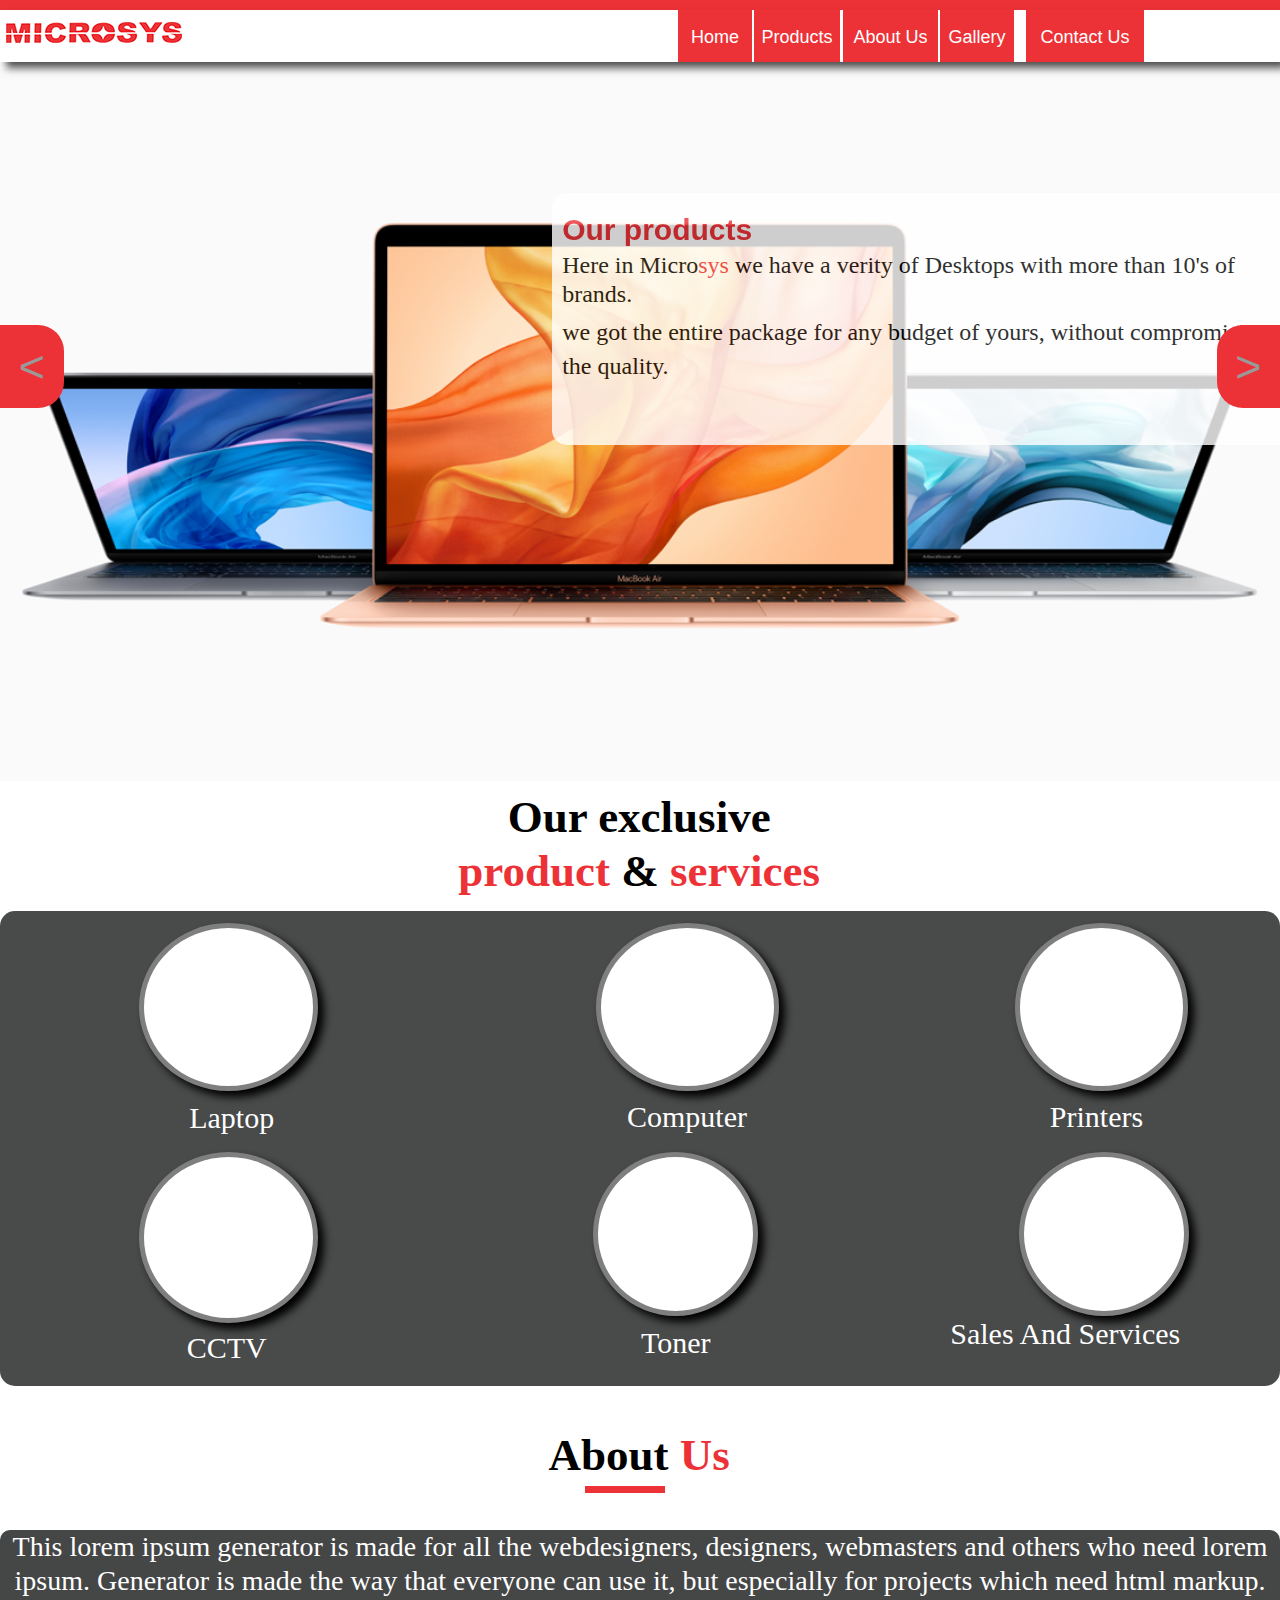
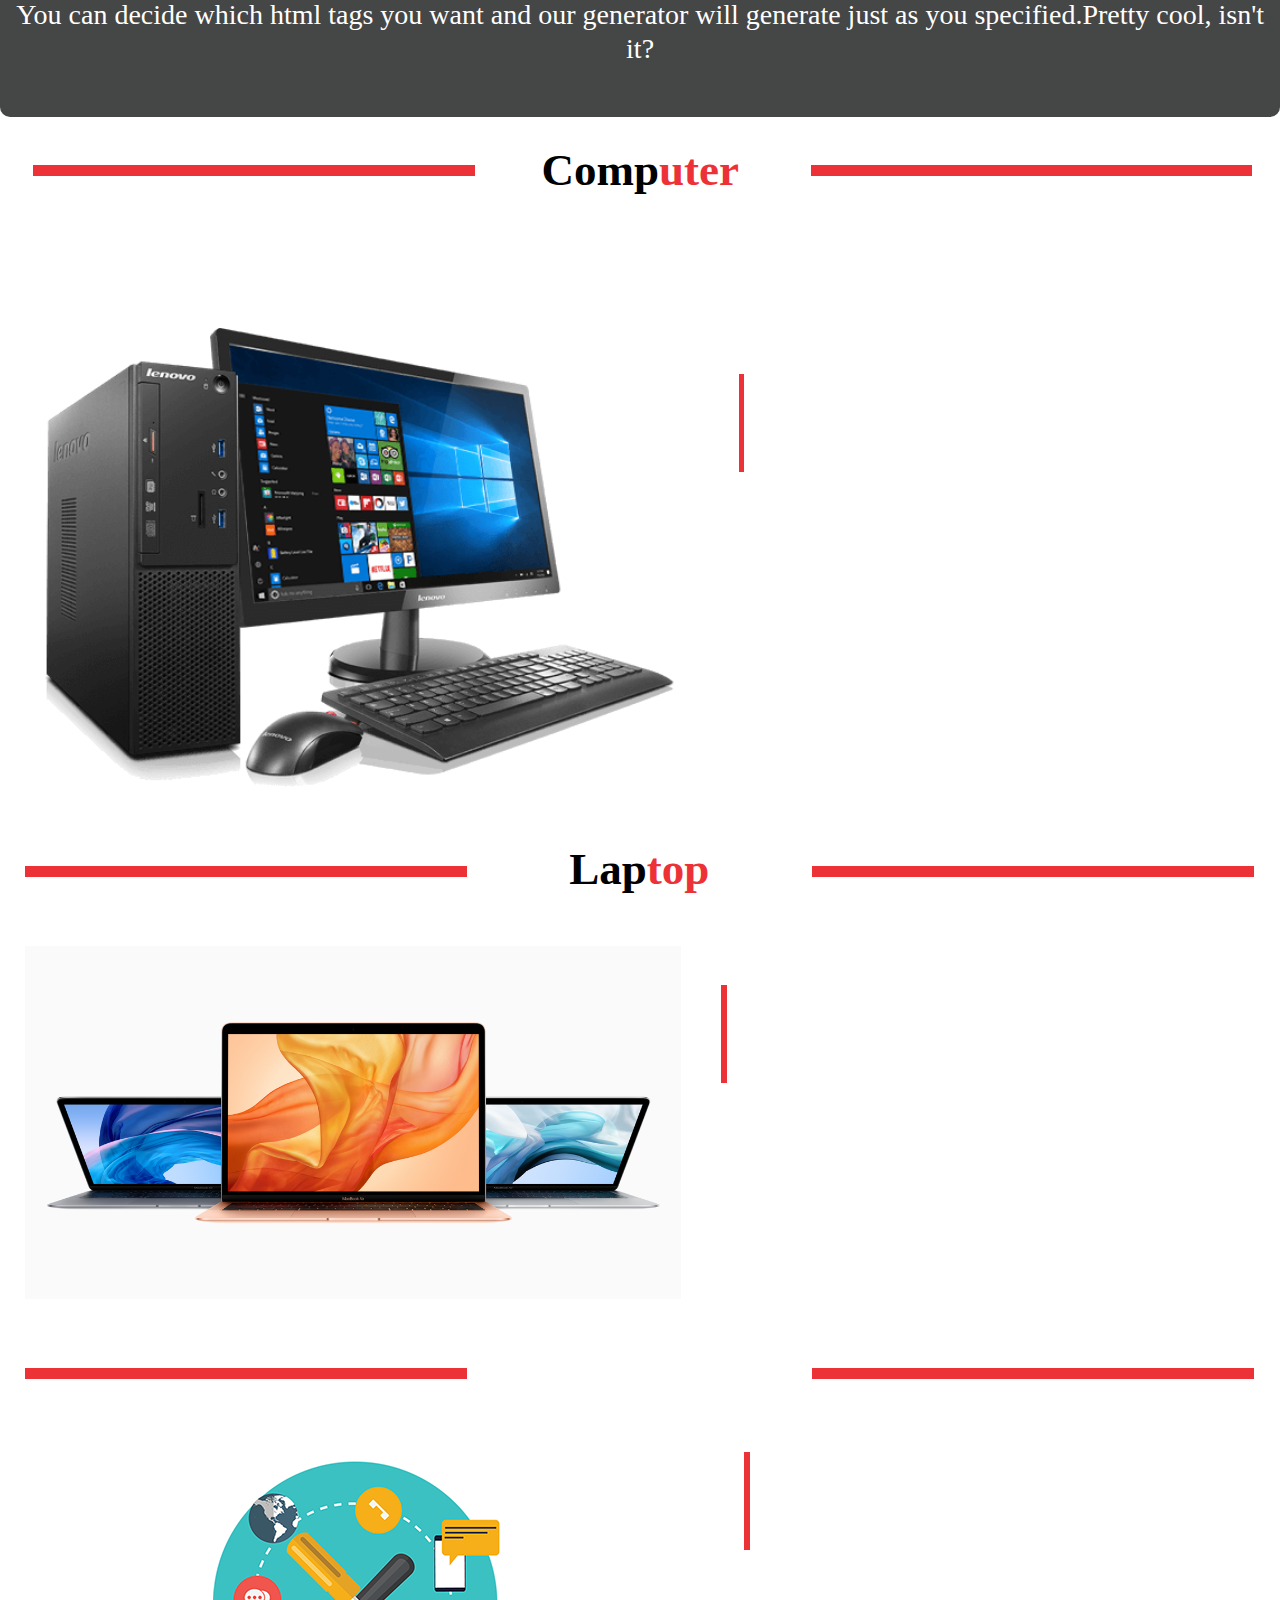
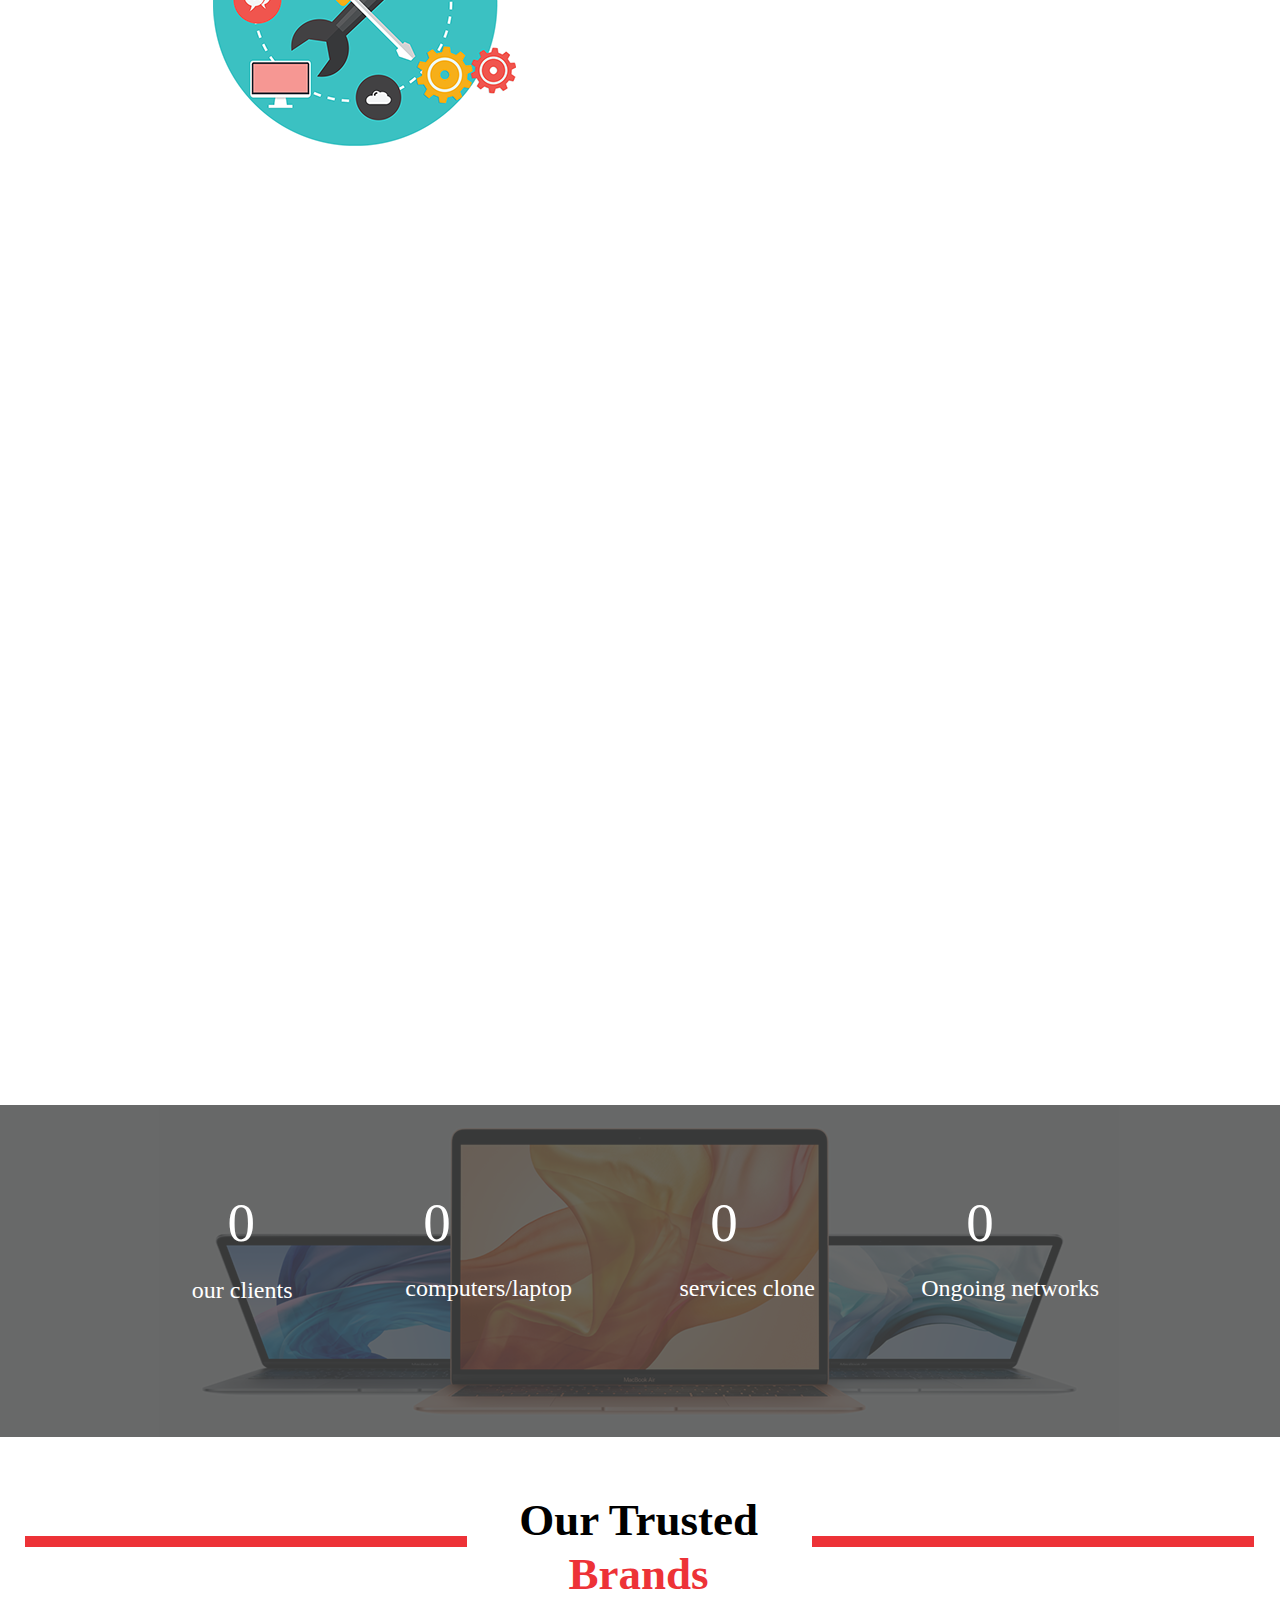
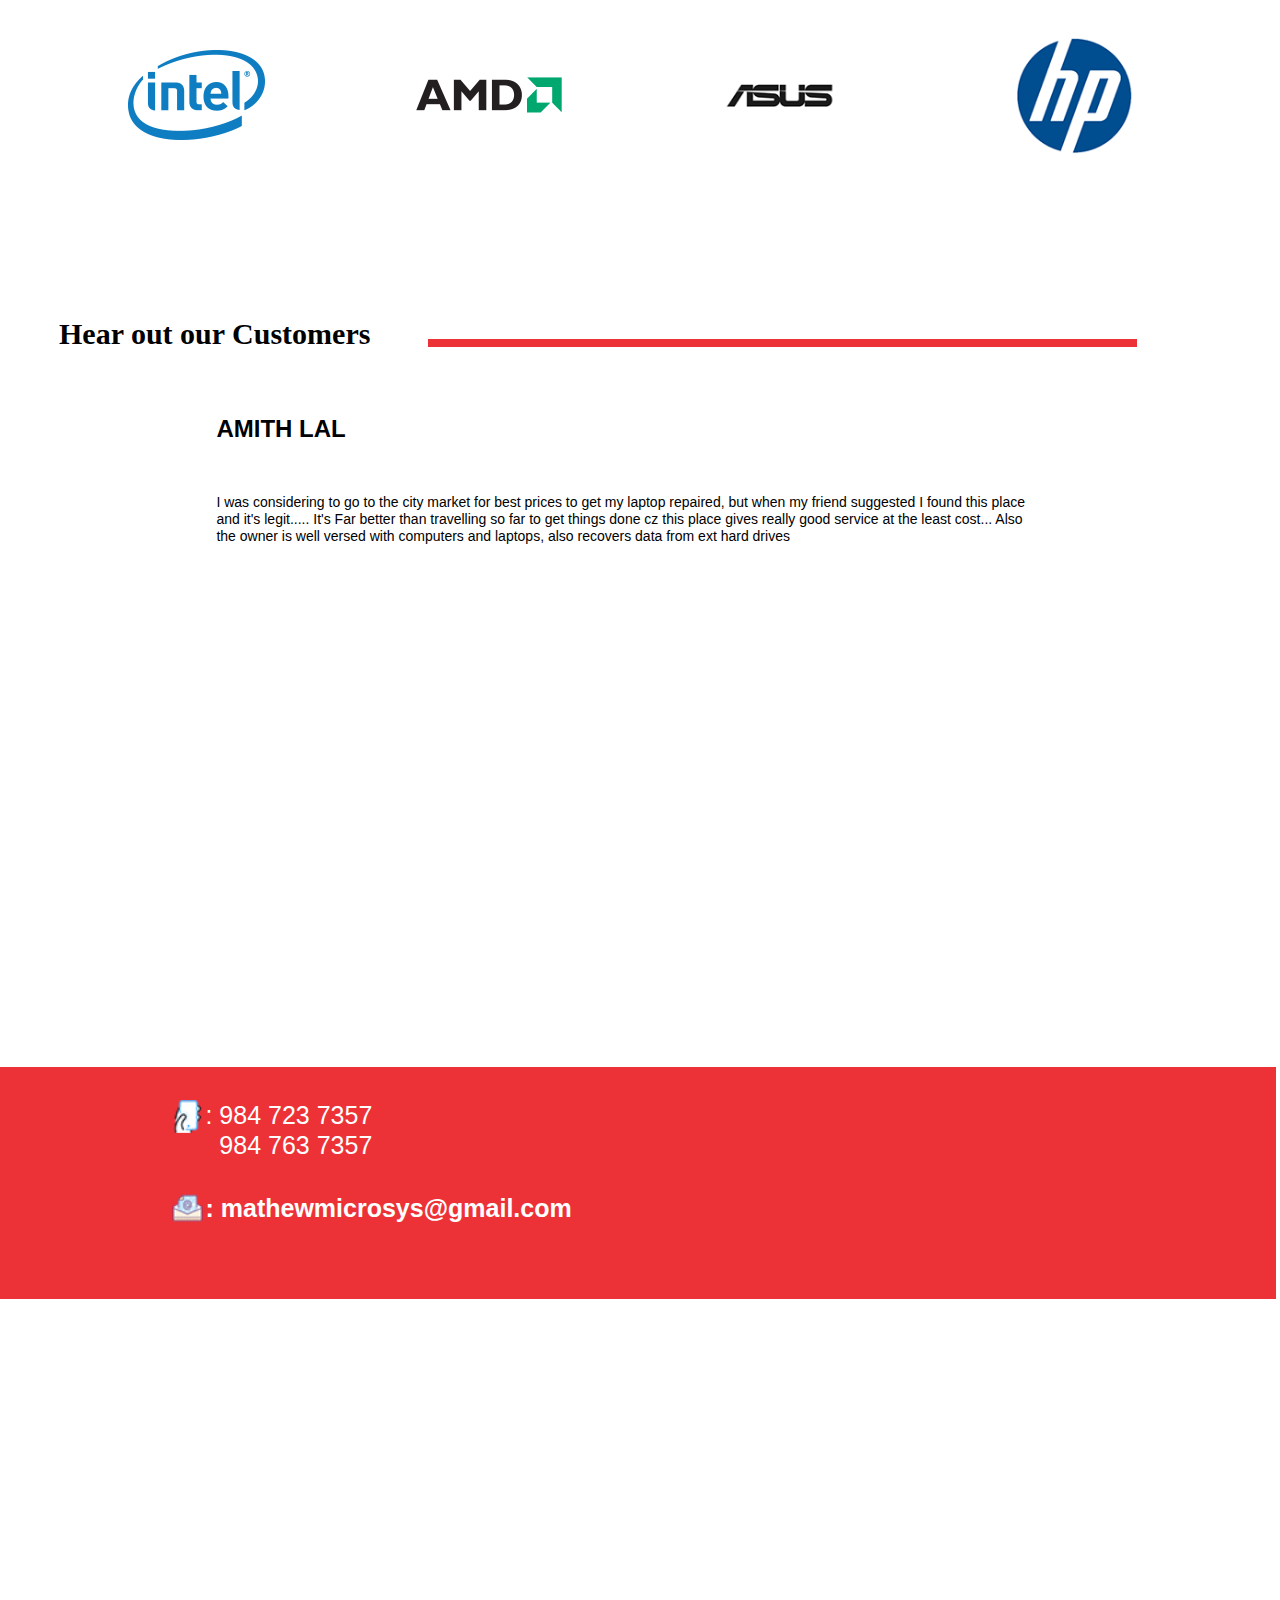
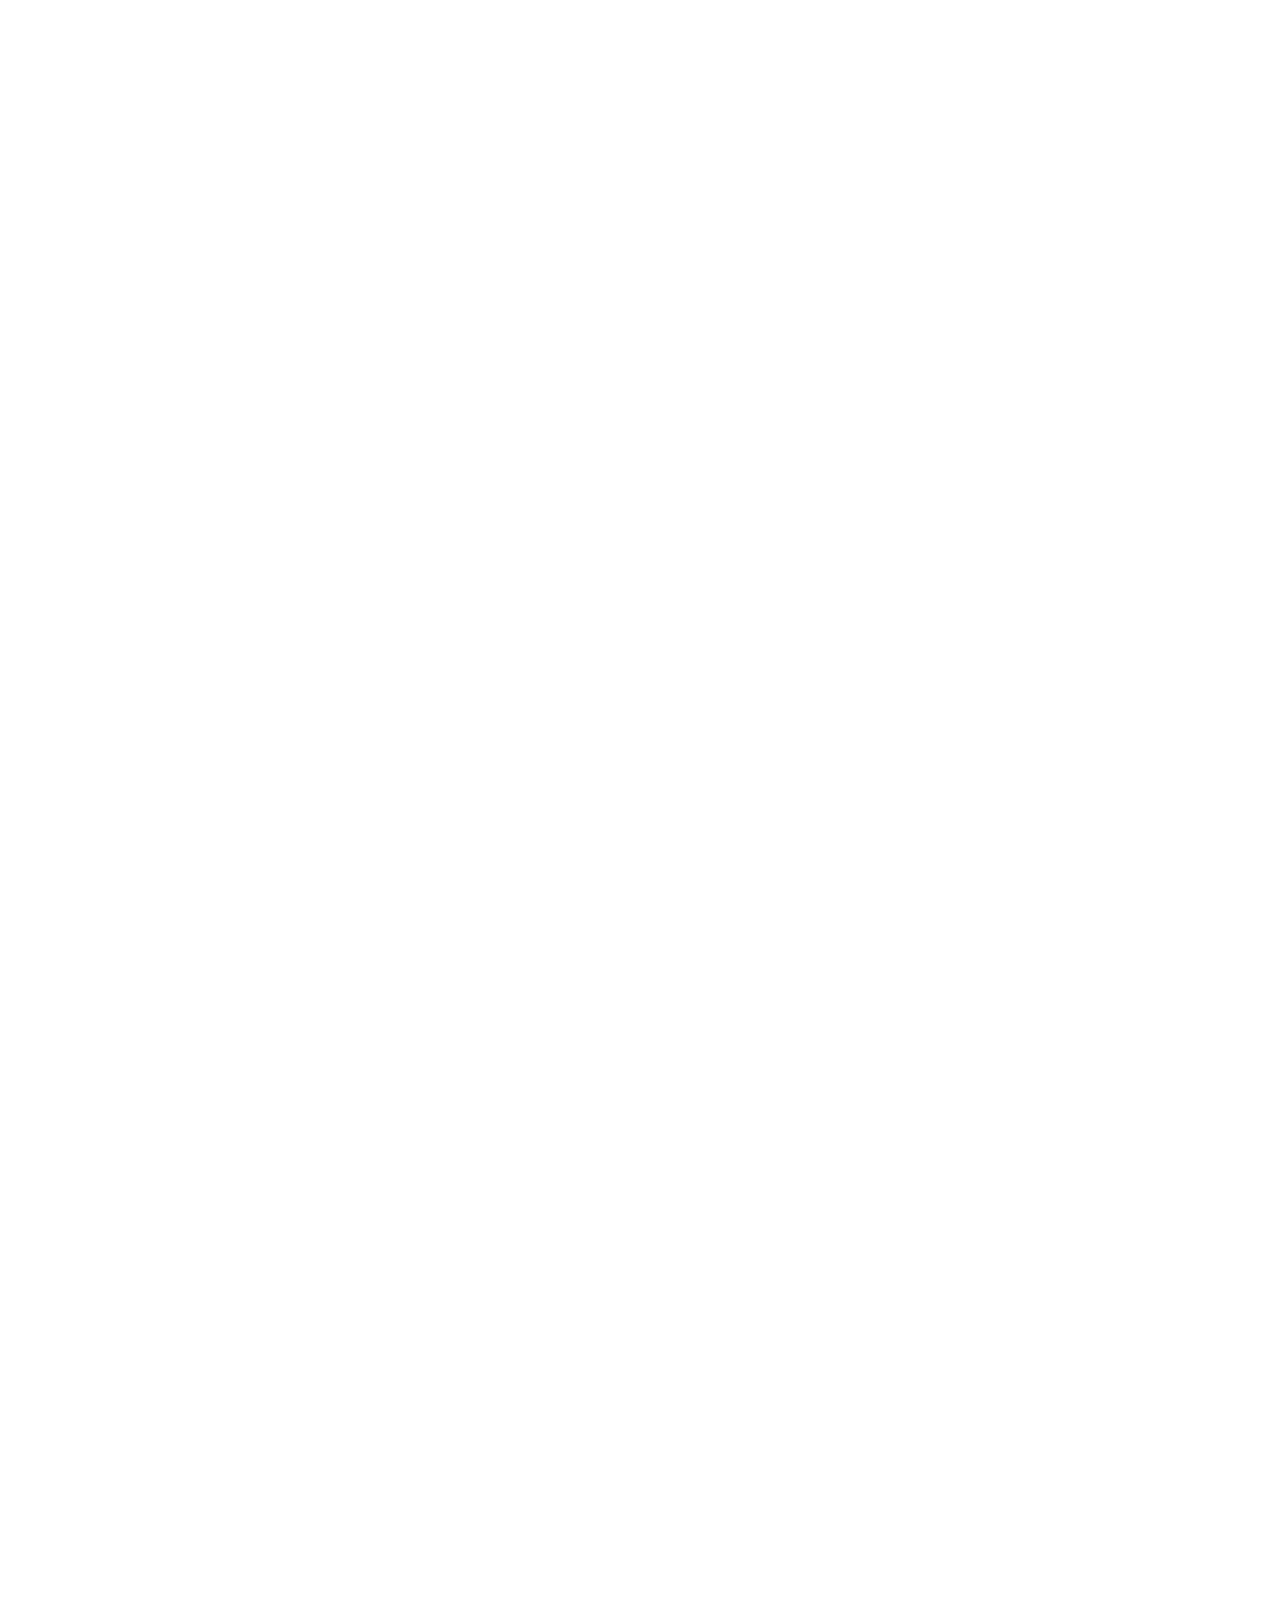
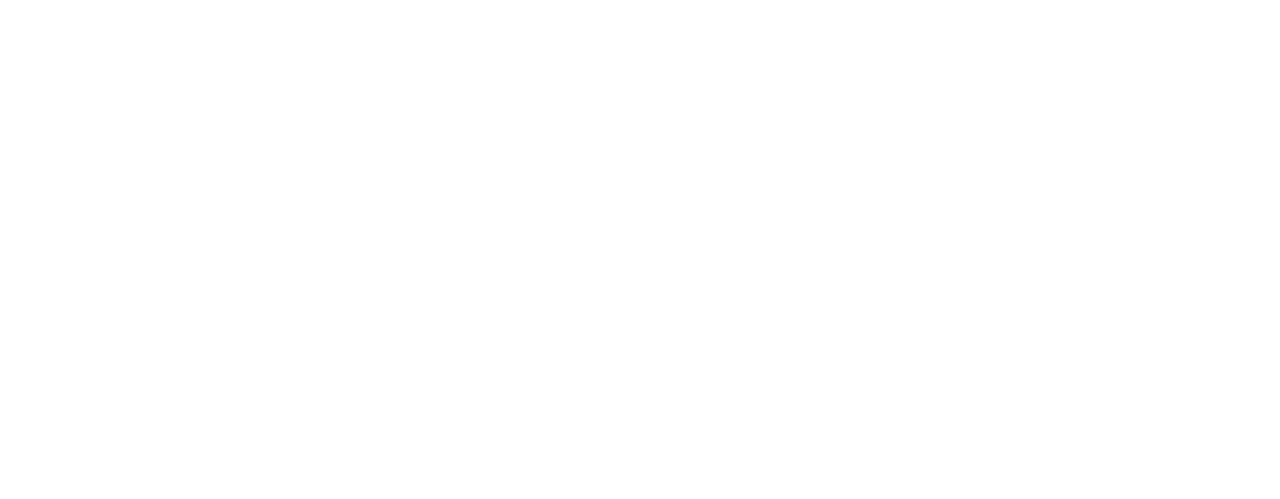
==== commit c075b164: "k" ====
--- a/index.html
+++ b/index.html
@@ -11,25 +11,20 @@
 document.documentElement.className = document.documentElement.className.replace(/\bnojs\b/g, 'js');
 
 // Check that all required assets are uploaded and up-to-date
-if(typeof Muse == "undefined") window.Muse = {}; window.Muse.assets = {"required":["museutils.js", "museconfig.js", "jquery.musepolyfill.bgsize.js", "jquery.watch.js", "webpro.js", "musewpslideshow.js", "jquery.museoverlay.js", "touchswipe.js", "require.js", "jquery.museresponsive.js", "index.css"], "outOfDate":[]};
+if(typeof Muse == "undefined") window.Muse = {}; window.Muse.assets = {"required":["museutils.js", "museconfig.js", "jquery.watch.js", "webpro.js", "musewpslideshow.js", "jquery.museoverlay.js", "touchswipe.js", "jquery.musepolyfill.bgsize.js", "require.js", "index.css"], "outOfDate":[]};
 </script>
   
   <title>Home</title>
   <!-- CSS -->
   <link rel="stylesheet" type="text/css" href="css/site_global.css?crc=4029444368"/>
   <link rel="stylesheet" type="text/css" href="css/master_a-master.css?crc=4101718268"/>
-  <link rel="stylesheet" type="text/css" href="css/index.css?crc=440334501" id="pagesheet"/>
-  <!-- IE-only CSS -->
-  <!--[if lt IE 9]>
-  <link rel="stylesheet" type="text/css" href="css/nomq_preview_master_a-master.css?crc=3824530138"/>
-  <link rel="stylesheet" type="text/css" href="css/nomq_index.css?crc=4285236997" id="nomq_pagesheet"/>
-  <![endif]-->
+  <link rel="stylesheet" type="text/css" href="css/index.css?crc=181839899" id="pagesheet"/>
   <!-- Other scripts -->
   <script type="text/javascript">
    var __adobewebfontsappname__ = "muse";
 </script>
   <!-- JS includes -->
-  <script src="https://webfonts.creativecloud.com/allerta:n4:default;bree-serif:n4:default;amaranth:n7:default;ubuntu:n7:default;crete-round:n4:default.js" type="text/javascript"></script>
+  <script src="https://webfonts.creativecloud.com/allerta:n4:default;amaranth:n7:default;ubuntu:n7:default;crete-round:n4:default.js" type="text/javascript"></script>
     <!--HTML Widget code-->
   
                 <style>
@@ -58,16 +53,15 @@
  </head>
  <body>
 
-  <div class="breakpoint active" id="bp_infinity" data-min-width="899"><!-- responsive breakpoint node -->
-   <div class="clearfix borderbox" id="page"><!-- group -->
-    <div class="clearfix grpelem" id="pu7935"><!-- column -->
-     <div class="size_fixed colelem shared_content" id="u7935" data-sizePolicy="fixed" data-pintopage="page_fluidx" data-content-guid="u7935_content"><!-- custom html -->
-      
+  <div class="clearfix borderbox" id="page"><!-- group -->
+   <div class="clearfix grpelem" id="pu7935"><!-- column -->
+    <div class="size_fixed colelem" id="u7935" data-sizePolicy="fixed" data-pintopage="page_fluidx"><!-- custom html -->
+     
                 <div></div>
             
-     </div>
-     <div class="colelem shared_content" id="u7659" data-content-guid="u7659_content"><!-- custom html -->
-      <style>
+    </div>
+    <div class="colelem" id="u7659"><!-- custom html -->
+     <style>
 .up img, .star img, .down img, .right img, .left img {
 transition: all 0.4s ease 0s;
 -webkit-transition: all 0.4s ease 0s;
@@ -81,685 +75,464 @@
 }
 
 </style>
-     </div>
-     <a class="anchor_item colelem shared_content" id="microsys-computer" data-sizePolicy="fixed" data-pintopage="page_fluidx" data-content-guid="microsys-computer_content"></a>
-     <a class="anchor_item colelem shared_content" id="laptops-in-kerala" data-sizePolicy="fixed" data-pintopage="page_fluidx" data-content-guid="laptops-in-kerala_content"></a>
-     <a class="anchor_item colelem shared_content" id="microsys-sales-and-services" data-sizePolicy="fixed" data-pintopage="page_fluidx" data-content-guid="microsys-sales-and-services_content"></a>
-     <a class="nonblock nontext size_fixed colelem shared_content" id="u7787" href="http://animate%20glide" data-sizePolicy="fixed" data-pintopage="page_fixedLeft" data-content-guid="u7787_content"><!-- custom html --><pageItemHTML>
+    </div>
+    <a class="anchor_item colelem" id="microsys-computer" data-sizePolicy="fixed" data-pintopage="page_fluidx"></a>
+    <a class="anchor_item colelem" id="laptops-in-kerala" data-sizePolicy="fixed" data-pintopage="page_fluidx"></a>
+    <a class="anchor_item colelem" id="microsys-sales-and-services" data-sizePolicy="fixed" data-pintopage="page_fluidx"></a>
+    <a class="nonblock nontext size_fixed colelem" id="u7787" href="http://animate%20glide" data-sizePolicy="fixed" data-pintopage="page_fixedLeft"><!-- custom html --><pageItemHTML>
   <span id="tm_animate">АНИМЭЙТ v.3.7</span>
 </pageItemHTML></a>
-    </div>
-    <div class="clearfix grpelem" id="pu583"><!-- group -->
-     <div class="browser_width shared_content" id="u583-bw" data-content-guid="u583-bw_content">
-      <div id="u583"><!-- simple frame --></div>
-     </div>
-     <div id="u584-wrapper" class="shared_content" data-content-guid="u584-wrapper_content">
-      <div class="shadow" id="u584"><!-- simple frame --></div>
-     </div>
-    </div>
-    <div class="clearfix grpelem" id="ppu4570"><!-- column -->
-     <div class="clearfix colelem" id="pu4570"><!-- group -->
-      <div class="browser_width grpelem shared_content" id="u4570-bw" data-content-guid="u4570-bw_content">
-       <div id="u4570"><!-- simple frame --></div>
-      </div>
-      <div class="SlideShowWidget clearfix HeroFillFrame grpelem" id="slideshowu4163" data-visibility="changed" style="visibility:hidden"><!-- none box -->
-       <div class="popup_anchor allow_click_through grpelem" data-col-pos="0" id="u4181popup">
-        <div class="SlideShowContentPanel clearfix" data-col-pos="0" id="u4181"><!-- stack box -->
-         <div class="SSSlide clip_frame grpelem" data-col-pos="0" id="u4182"><!-- image -->
-          <img class="ImageInclude" data-col-pos="0" id="u4182_img" data-src="images/og.png?crc=39778153" src="images/blank.gif?crc=4208392903" alt="" data-width="1356" data-height="712"/>
+   </div>
+   <div class="clearfix grpelem" id="pu583"><!-- group -->
+    <div class="browser_width" id="u583-bw">
+     <div id="u583"><!-- simple frame --></div>
+    </div>
+    <div id="u584-wrapper">
+     <div class="shadow" id="u584"><!-- simple frame --></div>
+    </div>
+   </div>
+   <div class="clearfix grpelem" id="ppu4570"><!-- column -->
+    <div class="clearfix colelem" id="pu4570"><!-- group -->
+     <div class="browser_width grpelem" id="u4570-bw">
+      <div id="u4570"><!-- simple frame --></div>
+     </div>
+     <div class="SlideShowWidget clearfix HeroFillFrame grpelem" id="slideshowu4163" data-visibility="changed" style="visibility:hidden"><!-- none box -->
+      <div class="popup_anchor allow_click_through grpelem" data-col-pos="0" id="u4181popup">
+       <div class="SlideShowContentPanel clearfix" data-col-pos="0" id="u4181"><!-- stack box -->
+        <div class="SSSlide clip_frame grpelem" data-col-pos="0" id="u4182"><!-- image -->
+         <img class="ImageInclude" data-col-pos="0" id="u4182_img" data-src="images/og.png?crc=39778153" src="images/blank.gif?crc=4208392903" alt="" data-width="1356" data-height="712"/>
+        </div>
+        <div class="SSSlide invi clip_frame grpelem" data-col-pos="1" id="u7385"><!-- image -->
+         <img class="ImageInclude" data-col-pos="1" id="u7385_img" data-src="images/90850dd7-841a-4e06-918c-064b5ae9ff71.jpg?crc=3898843141" src="images/blank.gif?crc=4208392903" alt="" data-width="1424" data-height="712"/>
+        </div>
+        <div class="SSSlide invi clip_frame grpelem" data-col-pos="2" id="u7411"><!-- image -->
+         <img class="ImageInclude" data-col-pos="2" id="u7411_img" data-src="images/computer-network-1080x550.jpg?crc=26075978" src="images/blank.gif?crc=4208392903" alt="" data-width="1398" data-height="712"/>
+        </div>
+       </div>
+      </div>
+      <div class="popup_anchor allow_click_through grpelem" data-col-pos="2" id="u4170popup">
+       <div class="SlideShowCaptionPanel clearfix" data-col-pos="2" id="u4170" data-sizePolicy="fluidWidth" data-pintopage="page_fixedRight"><!-- stack box -->
+        <div class="SSSlideCaption clearfix grpelem" data-col-pos="0" id="u4172-10" data-sizePolicy="fluidWidth" data-pintopage="page_fixedRight"><!-- content -->
+         <div id="u4172-9">
+          <p id="u4172-2"><span title="animate glideRight">Our products</span></p>
+          <p id="u4172-6">Here in Micro<span id="u4172-4">sys </span>we have a verity of Desktops with more than 10's of brands.</p>
+          <p id="u4172-8">we got the entire package for any budget of yours, without compromising the quality.</p>
          </div>
-         <div class="SSSlide invi clip_frame grpelem" data-col-pos="1" id="u7385"><!-- image -->
-          <img class="ImageInclude" data-col-pos="1" id="u7385_img" data-src="images/90850dd7-841a-4e06-918c-064b5ae9ff71.jpg?crc=3898843141" src="images/blank.gif?crc=4208392903" alt="" data-width="1424" data-height="712"/>
+        </div>
+        <div class="SSSlideCaption invi clearfix grpelem" data-col-pos="1" id="u7397-7" data-sizePolicy="fluidWidth" data-pintopage="page_fixedRight"><!-- content -->
+         <div id="u7397-6">
+          <p id="u7397-3"><span title="animate glideRight">Sal</span><span title="animate glideRight s5 d2">es and services</span></p>
+          <p id="u7397-5">We provide support services for a range of products including Desktop, Notebook, Printers, Workstations, Monitors, Servers, Storage, Networking equipment etc.</p>
          </div>
-         <div class="SSSlide invi clip_frame grpelem" data-col-pos="2" id="u7411"><!-- image -->
-          <img class="ImageInclude" data-col-pos="2" id="u7411_img" data-src="images/computer-network-1080x550.jpg?crc=26075978" src="images/blank.gif?crc=4208392903" alt="" data-width="1398" data-height="712"/>
+        </div>
+        <div class="SSSlideCaption invi clearfix grpelem" data-col-pos="2" id="u7423-6" data-sizePolicy="fluidWidth" data-pintopage="page_fixedRight"><!-- content -->
+         <div id="u7423-5">
+          <p id="u7423-2"><span title="animate glideRight">Networking</span></p>
+          <p id="u7423-4"><span title="animate glideRight s5 d2">The functionality of a network is to connect stations, users or nodes on one network to share resources, whether these resources refers to internet access, file sharing or printers and scanners</span></p>
          </div>
         </div>
        </div>
-       <div class="popup_anchor allow_click_through grpelem" data-col-pos="2" id="u4170popup">
-        <div class="SlideShowCaptionPanel clearfix" data-col-pos="2" id="u4170" data-sizePolicy="fluidWidth" data-pintopage="page_fixedRight"><!-- stack box -->
-         <div class="SSSlideCaption clearfix grpelem" data-col-pos="0" id="u4172-10" data-sizePolicy="fluidWidth" data-pintopage="page_fixedRight"><!-- content -->
-          <div id="u4172-9" class="shared_content" data-content-guid="u4172-9_content">
-           <p id="u4172-2"><span title="animate glideRight">Our products</span></p>
-           <p id="u4172-6">Here in Micro<span id="u4172-4">sys </span>we have a verity of Desktops with more than 10's of brands.</p>
-           <p id="u4172-8">we got the entire package for any budget of yours, without compromising the quality.</p>
-          </div>
+      </div>
+      <div class="popup_anchor allow_click_through grpelem" data-col-pos="7" id="u4188-4popup">
+       <div class="SSPreviousButton rounded-corners clearfix" data-col-pos="7" id="u4188-4" data-sizePolicy="fixed" data-pintopage="page_fixedLeft"><!-- content -->
+        <div id="u4188-3">
+         <p>&lt;</p>
+        </div>
+       </div>
+      </div>
+      <div class="popup_anchor allow_click_through grpelem" data-col-pos="8" id="u4165-4popup">
+       <div class="SSNextButton rounded-corners clearfix" data-col-pos="8" id="u4165-4" data-sizePolicy="fixed" data-pintopage="page_fixedRight" data-leftAdjustmentDoneBy="u4165-4popup"><!-- content -->
+        <div id="u4165-3">
+         <p>&gt;</p>
+        </div>
+       </div>
+      </div>
+     </div>
+    </div>
+    <div class="clearfix colelem" id="u4146-8" data-sizePolicy="fluidWidth" data-pintopage="page_fixedCenter"><!-- content -->
+     <p>Our exclusive</p>
+     <p><span id="u4146-3">product</span> &amp; <span id="u4146-5">services</span></p>
+    </div>
+    <div class="clearfix colelem" id="pu4145"><!-- group -->
+     <div class="grpelem" id="u4145"><!-- simple frame --></div>
+     <div class="pointer_cursor shadow rounded-corners clearfix grpelem" id="u4147"><!-- group -->
+      <a class="block anim_swing" href="index.html#microsys-sales-and-services"><!-- Block link tag --></a>
+      <a class="nonblock nontext anim_swing up clip_frame grpelem" id="u4157" href="index.html#microsys-sales-and-services" data-sizePolicy="fixed" data-pintopage="page_fluidx"><!-- image --><img class="block" id="u4157_img" src="images/toner-refilling-services-500x500.png?crc=3852596294" alt="" width="107" height="98"/></a>
+     </div>
+     <div class="pointer_cursor shadow rounded-corners clearfix grpelem" id="u4148"><!-- group -->
+      <a class="block anim_swing" href="index.html#microsys-computer"><!-- Block link tag --></a>
+      <a class="nonblock nontext anim_swing up clip_frame grpelem" id="u4155" href="index.html#microsys-computer" data-sizePolicy="fixed" data-pintopage="page_fluidx"><!-- image --><img class="block" id="u4155_img" src="images/46515-hewlett-packard-computers-dell-desktop-pc-computer-all-in-one.png?crc=4024506541" alt="" width="123" height="90"/></a>
+     </div>
+     <div class="pointer_cursor shadow rounded-corners clearfix grpelem" id="u4149"><!-- group -->
+      <a class="block anim_swing" href="index.html#microsys-sales-and-services"><!-- Block link tag --></a>
+      <a class="nonblock nontext anim_swing up clip_frame grpelem" id="u4153" href="index.html#microsys-sales-and-services" data-sizePolicy="fixed" data-pintopage="page_fluidx"><!-- image --><img class="block" id="u4153_img" src="images/canon-color-photo-printer-bd6.png?crc=452080558" alt="" width="110" height="84"/></a>
+     </div>
+     <a class="nonblock nontext anim_swing clearfix grpelem" id="u4150-4" href="index.html#microsys-computer" data-sizePolicy="fixed" data-pintopage="page_fluidx"><!-- content --><p>Computer</p></a>
+     <a class="nonblock nontext anim_swing clearfix grpelem" id="u4151-4" href="index.html#microsys-sales-and-services" data-sizePolicy="fixed" data-pintopage="page_fluidx"><!-- content --><p>Printers</p></a>
+     <a class="nonblock nontext anim_swing clearfix grpelem" id="u4152-4" href="index.html#microsys-sales-and-services" data-sizePolicy="fixed" data-pintopage="page_fluidx"><!-- content --><p>Toner</p></a>
+     <div class="pointer_cursor shadow rounded-corners clearfix grpelem" id="u4159"><!-- group -->
+      <a class="block anim_swing" href="index.html#microsys-sales-and-services"><!-- Block link tag --></a>
+      <a class="nonblock nontext anim_swing up museBGSize grpelem" id="u4161" href="index.html#microsys-sales-and-services" data-sizePolicy="fixed" data-pintopage="page_fluidx"><!-- simple frame --></a>
+     </div>
+     <a class="nonblock nontext anim_swing clearfix grpelem" id="u4160-4" href="index.html#microsys-sales-and-services" data-sizePolicy="fixed" data-pintopage="page_fluidx"><!-- content --><p>Sales And Services</p></a>
+     <div class="pointer_cursor shadow rounded-corners clearfix grpelem" id="u4190"><!-- group -->
+      <a class="block anim_swing" href="index.html#microsys-sales-and-services"><!-- Block link tag --></a>
+      <a class="nonblock nontext anim_swing up clip_frame grpelem" id="u4202" href="index.html#microsys-sales-and-services" data-sizePolicy="fixed" data-pintopage="page_fluidx"><!-- image --><img class="block" id="u4202_img" src="images/0-3509_dahua-2-mp-bullet-cctv-camera-price.png?crc=4289004460" alt="" width="119" height="75"/></a>
+     </div>
+     <div class="pointer_cursor shadow rounded-corners clearfix grpelem" id="u4191"><!-- group -->
+      <a class="block anim_swing" href="index.html#laptops-in-kerala"><!-- Block link tag --></a>
+      <a class="nonblock nontext anim_swing up clip_frame grpelem" id="u4192" href="index.html#laptops-in-kerala" data-sizePolicy="fixed" data-pintopage="page_fluidx"><!-- image --><img class="block" id="u4192_img" src="images/download-laptop-png-picture.png?crc=4057437654" alt="" width="137" height="87"/></a>
+     </div>
+     <a class="nonblock nontext anim_swing clearfix grpelem" id="u4198-4" href="index.html#laptops-in-kerala" data-sizePolicy="fixed" data-pintopage="page_fluidx"><!-- content --><p>Laptop</p></a>
+     <a class="nonblock nontext anim_swing clearfix grpelem" id="u4199-4" href="index.html#microsys-sales-and-services" data-sizePolicy="fixed" data-pintopage="page_fluidx"><!-- content --><p>CCTV</p></a>
+    </div>
+    <div class="clearfix colelem" id="u4194-5" data-sizePolicy="fluidWidth" data-pintopage="page_fixedCenter"><!-- content -->
+     <p>About <span id="u4194-2">Us</span></p>
+    </div>
+    <div class="colelem" id="u4196" data-mu-ie-matrix="progid:DXImageTransform.Microsoft.Matrix(M11=0,M12=1,M21=-1,M22=0,SizingMethod='auto expand')" data-mu-ie-matrix-dx="-37" data-mu-ie-matrix-dy="37"><!-- simple frame --></div>
+    <div class="rounded-corners clearfix colelem" id="u6616-4"><!-- content -->
+     <p>This lorem ipsum generator is made for all the webdesigners, designers, webmasters and others who need lorem ipsum. Generator is made the way that everyone can use it, but especially for projects which need html markup. You can decide which html tags you want and our generator will generate just as you specified.Pretty cool, isn't it?</p>
+    </div>
+    <div class="clearfix colelem" id="pu4200-5"><!-- group -->
+     <div class="clearfix grpelem" id="u4200-5" data-sizePolicy="fluidWidth" data-pintopage="page_fixedCenter"><!-- content -->
+      <p>Comp<span id="u4200-2">uter</span></p>
+     </div>
+     <div class="grpelem" id="u4260" title="animate glideLeft"><!-- simple frame --></div>
+     <div class="grpelem" id="u4261" title="animate glideRight"><!-- simple frame --></div>
+    </div>
+    <div class="clearfix colelem" id="pu4208"><!-- group -->
+     <div class="museBGSize grpelem" id="u4208"><!-- simple frame -->
+      <div class="fluid_height_spacer"></div>
+     </div>
+     <div class="grpelem" id="u4201"><!-- simple frame --></div>
+     <div class="clearfix grpelem" id="pu4205-4"><!-- column -->
+      <div class="left clearfix colelem" id="u4205-4" data-sizePolicy="fixed" data-pintopage="page_fluidx"><!-- content -->
+       <h1><span id="u4205">Desktops</span></h1>
+      </div>
+      <div class="left clearfix colelem" id="u4206-17"><!-- content -->
+       <p>Here in Micro<span id="u4206-2">sys </span>we have a verity of Desktops with more than 10's of brands.</p>
+       <p>we got the entire package for any budget of yours, without compromising the quality.</p>
+       <p>We provide Computers for</p>
+       <ul class="list0 nls-None" id="u4206-15">
+        <li id="u4206-10">Personal use</li>
+        <li id="u4206-12">Rental</li>
+        <li id="u4206-14">Bulk Purchase</li>
+       </ul>
+      </div>
+      <div class="up rounded-corners shadow clearfix colelem" id="u5605-4" data-sizePolicy="fixed" data-pintopage="page_fluidx"><!-- content -->
+       <p id="u5605-2">View more</p>
+      </div>
+     </div>
+    </div>
+    <div class="clearfix colelem" id="pu4262"><!-- group -->
+     <div class="grpelem" id="u4262" title="animate glideLeft"><!-- simple frame --></div>
+     <div class="clearfix grpelem" id="u4207-5" data-sizePolicy="fluidWidth" data-pintopage="page_fixedCenter"><!-- content -->
+      <p>Lap<span id="u4207-2">top</span></p>
+     </div>
+     <div class="grpelem" id="u4263" title="animate glideRight"><!-- simple frame --></div>
+    </div>
+    <div class="clearfix colelem" id="pu4204"><!-- group -->
+     <div class="museBGSize grpelem" id="u4204"><!-- simple frame --></div>
+     <div class="grpelem" id="u4209"><!-- simple frame --></div>
+     <div class="clearfix grpelem" id="pu4210-4"><!-- column -->
+      <div class="left clearfix colelem" id="u4210-4" data-sizePolicy="fixed" data-pintopage="page_fluidx"><!-- content -->
+       <h1><span id="u4210">Laptop</span></h1>
+      </div>
+      <div class="left clearfix colelem" id="u4211-16"><!-- content -->
+       <p>Our Laptop Deals are best of the State</p>
+       <p>With a huge variety of laptops,&nbsp; we ensure you that we will give you the best value compared to others.</p>
+       <p>We provide Laptops for</p>
+       <ul class="list0 nls-None" id="u4211-13">
+        <li id="u4211-8">Personal use</li>
+        <li id="u4211-10">Rental</li>
+        <li id="u4211-12">Bulk Purchase</li>
+       </ul>
+       <p>&nbsp;</p>
+      </div>
+      <a class="nonblock nontext up rounded-corners clearfix colelem" id="u5611-4" href="laptop.html" data-sizePolicy="fixed" data-pintopage="page_fluidx"><!-- content --><p id="u5611-2">View more</p></a>
+     </div>
+    </div>
+    <div class="clearfix colelem" id="pu4264"><!-- group -->
+     <div class="grpelem" id="u4264" title="animate glideLeft"><!-- simple frame --></div>
+     <div class="up clearfix grpelem" id="u4224-6"><!-- content -->
+      <p>Sales And</p>
+      <p><span id="u4224-3">Service</span></p>
+     </div>
+     <div class="grpelem" id="u4265" title="animate glideRight"><!-- simple frame --></div>
+    </div>
+    <div class="clearfix colelem" id="pu4223"><!-- group -->
+     <div class="museBGSize grpelem" id="u4223"><!-- simple frame --></div>
+     <div class="grpelem" id="u4225"><!-- simple frame --></div>
+     <div class="clearfix grpelem" id="pu4226-4"><!-- column -->
+      <div class="left clearfix colelem" id="u4226-4"><!-- content -->
+       <p>We provide support services for a range of products including Desktop, Notebook, Printers, Workstations, Monitors, Servers, Storage, Networking equipment etc. You can walk in to our support centers to get a superior support service experience. What's more, you can also call us for a pick-up and delivery service at a nominal cost.</p>
+      </div>
+      <a class="nonblock nontext up rounded-corners clearfix colelem" id="u5614-4" href="accesories.html" data-sizePolicy="fixed" data-pintopage="page_fluidx"><!-- content --><p id="u5614-2">View more</p></a>
+     </div>
+    </div>
+    <div class="clearfix colelem" id="pu4212"><!-- group -->
+     <div class="up museBGSize grpelem" id="u4212" data-sizePolicy="fixed" data-pintopage="page_fixedCenter" data-leftAdjustmentDoneBy="pu4212"><!-- simple frame --></div>
+     <div class="up museBGSize grpelem" id="u4215" data-sizePolicy="fixed" data-pintopage="page_fixedCenter" data-leftAdjustmentDoneBy="pu4212"><!-- simple frame --></div>
+     <div class="up museBGSize grpelem" id="u4218" data-sizePolicy="fixed" data-pintopage="page_fixedCenter" data-leftAdjustmentDoneBy="pu4212"><!-- simple frame --></div>
+     <div class="up museBGSize grpelem" id="u4228" data-sizePolicy="fixed" data-pintopage="page_fixedCenter" data-leftAdjustmentDoneBy="pu4212"><!-- simple frame --></div>
+    </div>
+    <div class="clearfix colelem" id="pu4235-5"><!-- group -->
+     <div class="up clearfix grpelem" id="u4235-5" data-sizePolicy="fixed" data-pintopage="page_fixedCenter" data-leftAdjustmentDoneBy="pu4235-5"><!-- content -->
+      <p>Access<span id="u4235-2">ories</span></p>
+     </div>
+     <div class="up clearfix grpelem" id="u4236-5" data-sizePolicy="fixed" data-pintopage="page_fixedCenter" data-leftAdjustmentDoneBy="pu4235-5"><!-- content -->
+      <p>Cab<span id="u4236-2">les</span></p>
+     </div>
+     <div class="up clearfix grpelem" id="u4237-5" data-sizePolicy="fixed" data-pintopage="page_fixedCenter" data-leftAdjustmentDoneBy="pu4235-5"><!-- content -->
+      <p>Ton<span id="u4237-2">er</span></p>
+     </div>
+     <div class="up clearfix grpelem" id="u4238-5" data-sizePolicy="fixed" data-pintopage="page_fixedCenter" data-leftAdjustmentDoneBy="pu4235-5"><!-- content -->
+      <p>Networking <span id="u4238-2">products</span></p>
+     </div>
+    </div>
+    <div class="clearfix colelem" id="pu4214-4"><!-- group -->
+     <div class="up clearfix grpelem" id="u4214-4" data-sizePolicy="fixed" data-pintopage="page_fixedCenter" data-leftAdjustmentDoneBy="pu4214-4"><!-- content -->
+      <p>System accessories are the most essential parts and it should be of a good quality since these are the items we use the most</p>
+     </div>
+     <div class="up clearfix grpelem" id="u4229-6" data-sizePolicy="fixed" data-pintopage="page_fixedCenter" data-leftAdjustmentDoneBy="pu4214-4"><!-- content -->
+      <p>High quality cables ensures your work to be happening without any concerned,</p>
+      <p>we provide the best branded quality of cables</p>
+     </div>
+     <div class="up clearfix grpelem" id="u4230-4" data-sizePolicy="fixed" data-pintopage="page_fixedCenter" data-leftAdjustmentDoneBy="pu4214-4"><!-- content -->
+      <p>We provide toner for every model of the printers available in the market, also does toner refiling</p>
+     </div>
+     <div class="up clearfix grpelem" id="u4231-4" data-sizePolicy="fixed" data-pintopage="page_fixedCenter" data-leftAdjustmentDoneBy="pu4214-4"><!-- content -->
+      <p>High quality networking products available for you, we provide fully branded products and its service and warrenty</p>
+     </div>
+    </div>
+    <div class="clearfix colelem" id="pu5617-4"><!-- group -->
+     <a class="nonblock nontext up rounded-corners clearfix grpelem" id="u5617-4" href="accesories.html#acc" data-sizePolicy="fixed" data-pintopage="page_fixedCenter" data-leftAdjustmentDoneBy="pu5617-4"><!-- content --><p id="u5617-2">view more</p></a>
+     <a class="nonblock nontext up rounded-corners clearfix grpelem" id="u5623-4" href="accesories.html#cables" data-sizePolicy="fixed" data-pintopage="page_fixedCenter" data-leftAdjustmentDoneBy="pu5617-4"><!-- content --><p id="u5623-2">view more</p></a>
+     <a class="nonblock nontext up rounded-corners clearfix grpelem" id="u5626-4" href="accesories.html#toners" data-sizePolicy="fixed" data-pintopage="page_fixedCenter" data-leftAdjustmentDoneBy="pu5617-4"><!-- content --><p id="u5626-2">view more</p></a>
+     <a class="nonblock nontext up rounded-corners clearfix grpelem" id="u5629-4" href="accesories.html#networking" data-sizePolicy="fixed" data-pintopage="page_fixedCenter" data-leftAdjustmentDoneBy="pu5617-4"><!-- content --><p id="u5629-2">view more</p></a>
+    </div>
+    <div class="clearfix colelem" id="pu4213"><!-- group -->
+     <div class="up museBGSize grpelem" id="u4213" data-sizePolicy="fixed" data-pintopage="page_fixedCenter" data-leftAdjustmentDoneBy="pu4213"><!-- simple frame --></div>
+     <div class="up museBGSize grpelem" id="u4216" data-sizePolicy="fixed" data-pintopage="page_fixedCenter" data-leftAdjustmentDoneBy="pu4213"><!-- simple frame --></div>
+    </div>
+    <div class="clearfix colelem" id="pu4241-5"><!-- group -->
+     <div class="up clearfix grpelem" id="u4241-5" data-sizePolicy="fixed" data-pintopage="page_fixedCenter" data-leftAdjustmentDoneBy="pu4241-5"><!-- content -->
+      <p>CC<span id="u4241-2">TV</span></p>
+     </div>
+     <div class="up clearfix grpelem" id="u4244-5" data-sizePolicy="fixed" data-pintopage="page_fixedCenter" data-leftAdjustmentDoneBy="pu4241-5"><!-- content -->
+      <p>Prin<span id="u4244-2">ter</span></p>
+     </div>
+    </div>
+    <div class="clearfix colelem" id="pu4239-4"><!-- group -->
+     <div class="up clearfix grpelem" id="u4239-4" data-sizePolicy="fixed" data-pintopage="page_fixedCenter" data-leftAdjustmentDoneBy="pu4239-4"><!-- content -->
+      <p>Make your security at the best with Microsys CCTV's, we provide free installation and services along with our products</p>
+     </div>
+     <div class="up clearfix grpelem" id="u4242-4" data-sizePolicy="fixed" data-pintopage="page_fixedCenter" data-leftAdjustmentDoneBy="pu4239-4"><!-- content -->
+      <p>Wide range of printers of any budget and type, our printer ranges over 20 brands for you to choose from.</p>
+     </div>
+    </div>
+    <div class="clearfix colelem" id="pu5632-4"><!-- group -->
+     <a class="nonblock nontext up rounded-corners clearfix grpelem" id="u5632-4" href="accesories.html#cctv" data-sizePolicy="fixed" data-pintopage="page_fixedCenter" data-leftAdjustmentDoneBy="pu5632-4"><!-- content --><p id="u5632-2">view more</p></a>
+     <a class="nonblock nontext up rounded-corners clearfix grpelem" id="u5635-4" href="accesories.html#printers" data-sizePolicy="fixed" data-pintopage="page_fixedCenter" data-leftAdjustmentDoneBy="pu5632-4"><!-- content --><p id="u5635-2">view more</p></a>
+    </div>
+    <div class="clearfix colelem" id="pu4248"><!-- group -->
+     <div class="museBGSize grpelem" id="u4248" data-sizePolicy="fixed" data-pintopage="page_fixedCenter"><!-- simple frame --></div>
+     <div class="grpelem" id="u4249"><!-- simple frame --></div>
+     <div class="clearfix grpelem" id="u4250-4" data-sizePolicy="fixed" data-pintopage="page_fixedCenter"><!-- content -->
+      <p><span title="animate counter">2860</span></p>
+     </div>
+     <div class="clearfix grpelem" id="u4251-4" data-sizePolicy="fixed" data-pintopage="page_fixedCenter"><!-- content -->
+      <p><span title="animate counter">5735</span></p>
+     </div>
+     <div class="clearfix grpelem" id="u4252-4" data-sizePolicy="fixed" data-pintopage="page_fixedCenter"><!-- content -->
+      <p><span title="animate counter">812</span></p>
+     </div>
+     <div class="clearfix grpelem" id="u4253-4" data-sizePolicy="fixed" data-pintopage="page_fixedCenter"><!-- content -->
+      <p><span title="animate counter">87</span></p>
+     </div>
+     <div class="clearfix grpelem" id="u4254-4" data-sizePolicy="fixed" data-pintopage="page_fixedCenter"><!-- content -->
+      <p>our clients</p>
+     </div>
+     <div class="clearfix grpelem" id="u4255-4" data-sizePolicy="fixed" data-pintopage="page_fixedCenter"><!-- content -->
+      <p>services clone</p>
+     </div>
+     <div class="clearfix grpelem" id="u4257-4" data-sizePolicy="fixed" data-pintopage="page_fixedCenter"><!-- content -->
+      <p>computers/laptop</p>
+     </div>
+     <div class="clearfix grpelem" id="u4258-4" data-sizePolicy="fixed" data-pintopage="page_fixedCenter"><!-- content -->
+      <p>Ongoing networks</p>
+     </div>
+    </div>
+    <div class="clearfix colelem" id="ppamphletu6550"><!-- group -->
+     <div class="PamphletWidget clearfix allow_click_through grpelem" id="pamphletu6550" data-visibility="changed" style="visibility:hidden"><!-- none box -->
+      <div class="ThumbGroup clearfix colelem" data-col-pos="0" id="u6568"><!-- none box -->
+       <div class="popup_anchor allow_click_through grpelem" data-col-pos="0" id="u6570popup">
+        <div class="Thumb popup_element" data-col-pos="0" id="u6570"><!-- simple frame --></div>
+       </div>
+       <div class="popup_anchor allow_click_through grpelem" data-col-pos="1" id="u6569popup">
+        <div class="Thumb popup_element" data-col-pos="1" id="u6569"><!-- simple frame --></div>
+       </div>
+      </div>
+      <div class="popup_anchor allow_click_through colelem" data-col-pos="1" id="u6553popup">
+       <div class="ContainerGroup clearfix" data-col-pos="1" id="u6553"><!-- stack box -->
+        <div class="Container clearfix grpelem" data-col-pos="0" id="u6554"><!-- group -->
+         <div class="grpelem" id="u6557"><!-- simple frame --></div>
+         <div class="grpelem" id="u6555"><!-- simple frame --></div>
+         <div class="museBGSize grpelem" id="u6558"><!-- simple frame --></div>
+         <div class="museBGSize grpelem" id="u6556"><!-- simple frame --></div>
+        </div>
+        <div class="Container invi clearfix grpelem" data-col-pos="1" id="u6559"><!-- group -->
+         <div class="museBGSize grpelem" id="u6562"><!-- simple frame --></div>
+         <div class="museBGSize grpelem" id="u6561"><!-- simple frame --></div>
+         <div class="museBGSize grpelem" id="u6560"><!-- simple frame --></div>
+         <div class="museBGSize grpelem" id="u6563"><!-- simple frame --></div>
+        </div>
+       </div>
+      </div>
+     </div>
+     <div class="clearfix grpelem" id="u7100-5" data-sizePolicy="fixed" data-pintopage="page_fixedCenter"><!-- content -->
+      <p>Our Trusted <span id="u7100-2">Brands</span></p>
+     </div>
+     <div class="grpelem" id="u7101" title="animate glideLeft"><!-- simple frame --></div>
+     <div class="grpelem" id="u7102" title="animate glideRight"><!-- simple frame --></div>
+    </div>
+    <div class="clearfix colelem" id="pu7109-4"><!-- group -->
+     <div class="clearfix grpelem" id="u7109-4" data-sizePolicy="fluidWidth" data-pintopage="page_fixedLeft"><!-- content -->
+      <p>Hear out our Customers</p>
+     </div>
+     <div class="grpelem" id="u7171" data-sizePolicy="fluidWidth" data-pintopage="page_fixedLeft"><!-- simple frame --></div>
+    </div>
+    <div class="clearfix colelem" id="ppamphletu7112"><!-- group -->
+     <div class="PamphletWidget clearfix allow_click_through grpelem" id="pamphletu7112" data-visibility="changed" style="visibility:hidden" data-sizePolicy="fluidWidth" data-pintopage="page_fixedLeft"><!-- none box -->
+      <div class="popup_anchor allow_click_through colelem" data-col-pos="1" id="u7120popup">
+       <div class="ContainerGroup clearfix" data-col-pos="1" id="u7120"><!-- stack box -->
+        <div class="Container clearfix grpelem" data-col-pos="0" id="u7123"><!-- group -->
+         <div class="clearfix grpelem" id="u7124-9"><!-- content -->
+          <p id="u7124-2">AMITH LAL</p>
+          <p>&nbsp;</p>
+          <p>&nbsp;</p>
+          <p>&nbsp;</p>
+          <p>I was considering to go to the city market for best prices to get my laptop repaired, but when my friend suggested I found this place and it's legit..... It's Far better than travelling so far to get things done cz this place gives really good service at the least cost... Also the owner is well versed with computers and laptops, also recovers data from ext hard drives</p>
          </div>
-         <div class="SSSlideCaption invi clearfix grpelem" data-col-pos="1" id="u7397-7" data-sizePolicy="fluidWidth" data-pintopage="page_fixedRight"><!-- content -->
-          <div id="u7397-6" class="shared_content" data-content-guid="u7397-6_content">
-           <p id="u7397-3"><span title="animate glideRight">Sal</span><span title="animate glideRight s5 d2">es and services</span></p>
-           <p id="u7397-5">We provide support services for a range of products including Desktop, Notebook, Printers, Workstations, Monitors, Servers, Storage, Networking equipment etc.</p>
-          </div>
+        </div>
+        <div class="Container invi clearfix grpelem" data-col-pos="1" id="u7127"><!-- group -->
+         <div class="clearfix grpelem" id="u7128-10"><!-- content -->
+          <p id="u7128-2">PRAVEEN</p>
+          <p>&nbsp;</p>
+          <p>&nbsp;</p>
+          <p>&nbsp;</p>
+          <p>&nbsp;</p>
+          <p>&nbsp;Accord provided excellent solutions for my desktop issues facing since an year. He is genuine and honest in billing for the services provided. Thanks Accord</p>
          </div>
-         <div class="SSSlideCaption invi clearfix grpelem" data-col-pos="2" id="u7423-6" data-sizePolicy="fluidWidth" data-pintopage="page_fixedRight"><!-- content -->
-          <div id="u7423-5" class="shared_content" data-content-guid="u7423-5_content">
-           <p id="u7423-2"><span title="animate glideRight">Networking</span></p>
-           <p id="u7423-4"><span title="animate glideRight s5 d2">The functionality of a network is to connect stations, users or nodes on one network to share resources, whether these resources refers to internet access, file sharing or printers and scanners</span></p>
-          </div>
+        </div>
+        <div class="Container invi clearfix grpelem" data-col-pos="2" id="u7121"><!-- group -->
+         <div class="clearfix grpelem" id="u7122-9"><!-- content -->
+          <p id="u7122-2">Christopher Abraham</p>
+          <p id="u7122-3">&nbsp;</p>
+          <p>&nbsp;</p>
+          <p>Ptace for all kind of Laptop repair. I have gone for RAM upgrade and re-image. I checked with 6 before going to the shop. He was reasonable and good service. I&nbsp; was so scarred to visit by reading one comment about Data lost when gave for reparr, but the shop keeper said, it was an issue from the user-end, they shown laptop to some local guy and he crashed harddisc and lost the data but not by him... Good place for laptop service in and around vadakara</p>
+          <p>&nbsp;</p>
          </div>
         </div>
-       </div>
-       <div class="popup_anchor allow_click_through grpelem" data-col-pos="7" id="u4188-4popup">
-        <div class="SSPreviousButton rounded-corners clearfix" data-col-pos="7" id="u4188-4" data-sizePolicy="fixed" data-pintopage="page_fixedLeft"><!-- content -->
-         <div id="u4188-3" class="shared_content" data-content-guid="u4188-3_content">
-          <p>&lt;</p>
+        <div class="Container invi clearfix grpelem" data-col-pos="3" id="u7125"><!-- group -->
+         <div class="clearfix grpelem" id="u7126-12"><!-- content -->
+          <p id="u7126-2">Manoj</p>
+          <p id="u7126-3">&nbsp;</p>
+          <p id="u7126-4">&nbsp;</p>
+          <p id="u7126-6">Person handling the system repairs has good knowledge about it. The issue which i had with my laptop was resolved and prices are reasonable.</p>
+          <p id="u7126-8">Main thing which ppl expect s tat their system gets fixed openly and this place has that.. you can watch ur system while they fix it and no back rooms and all where they will take it to repair.. so no worries about your system. This guy is polite and handles the system well n get it fixed. They even have other accessories which are sold here.</p>
+          <p id="u7126-9">&nbsp;</p>
+          <p id="u7126-10">&nbsp;</p>
          </div>
         </div>
        </div>
-       <div class="popup_anchor allow_click_through grpelem" data-col-pos="8" id="u4165-4popup">
-        <div class="SSNextButton rounded-corners clearfix" data-col-pos="8" id="u4165-4" data-sizePolicy="fixed" data-pintopage="page_fixedRight" data-leftAdjustmentDoneBy="u4165-4popup"><!-- content -->
-         <div id="u4165-3" class="shared_content" data-content-guid="u4165-3_content">
-          <p>&gt;</p>
-         </div>
-        </div>
-       </div>
-      </div>
-     </div>
-     <div class="clearfix colelem shared_content" id="u4146-8" data-sizePolicy="fluidWidth" data-pintopage="page_fixedCenter" data-content-guid="u4146-8_content"><!-- content -->
-      <p>Our exclusive</p>
-      <p><span id="u4146-3">product</span> &amp; <span id="u4146-5">services</span></p>
-     </div>
-     <div class="clearfix colelem shared_content" id="pu4145" data-content-guid="pu4145_content"><!-- group -->
-      <div class="grpelem" id="u4145"><!-- simple frame --></div>
-      <div class="pointer_cursor shadow rounded-corners clearfix grpelem" id="u4147"><!-- group -->
-       <a class="block anim_swing" href="index.html#microsys-sales-and-services"><!-- Block link tag --></a>
-       <a class="nonblock nontext anim_swing up clip_frame grpelem" id="u4157" href="index.html#microsys-sales-and-services" data-sizePolicy="fixed" data-pintopage="page_fluidx"><!-- image --><img class="block temp_no_img_src" id="u4157_img" data-orig-src="images/toner-refilling-services-500x500.png?crc=3852596294" alt="" width="107" height="98" src="images/blank.gif?crc=4208392903"/></a>
-      </div>
-      <div class="pointer_cursor shadow rounded-corners clearfix grpelem" id="u4148"><!-- group -->
-       <a class="block anim_swing" href="index.html#microsys-computer"><!-- Block link tag --></a>
-       <a class="nonblock nontext anim_swing up clip_frame grpelem" id="u4155" href="index.html#microsys-computer" data-sizePolicy="fixed" data-pintopage="page_fluidx"><!-- image --><img class="block temp_no_img_src" id="u4155_img" data-orig-src="images/46515-hewlett-packard-computers-dell-desktop-pc-computer-all-in-one.png?crc=4024506541" alt="" width="123" height="90" src="images/blank.gif?crc=4208392903"/></a>
-      </div>
-      <div class="pointer_cursor shadow rounded-corners clearfix grpelem" id="u4149"><!-- group -->
-       <a class="block anim_swing" href="index.html#microsys-sales-and-services"><!-- Block link tag --></a>
-       <a class="nonblock nontext anim_swing up clip_frame grpelem" id="u4153" href="index.html#microsys-sales-and-services" data-sizePolicy="fixed" data-pintopage="page_fluidx"><!-- image --><img class="block temp_no_img_src" id="u4153_img" data-orig-src="images/canon-color-photo-printer-bd6.png?crc=452080558" alt="" width="110" height="84" src="images/blank.gif?crc=4208392903"/></a>
-      </div>
-      <a class="nonblock nontext anim_swing clearfix grpelem" id="u4150-4" href="index.html#microsys-computer" data-sizePolicy="fixed" data-pintopage="page_fluidx"><!-- content --><p>Computer</p></a>
-      <a class="nonblock nontext anim_swing clearfix grpelem" id="u4151-4" href="index.html#microsys-sales-and-services" data-sizePolicy="fixed" data-pintopage="page_fluidx"><!-- content --><p>Printers</p></a>
-      <a class="nonblock nontext anim_swing clearfix grpelem" id="u4152-4" href="index.html#microsys-sales-and-services" data-sizePolicy="fixed" data-pintopage="page_fluidx"><!-- content --><p>Toner</p></a>
-      <div class="pointer_cursor shadow rounded-corners clearfix grpelem" id="u4159"><!-- group -->
-       <a class="block anim_swing" href="index.html#microsys-sales-and-services"><!-- Block link tag --></a>
-       <a class="nonblock nontext anim_swing up museBGSize grpelem" id="u4161" href="index.html#microsys-sales-and-services" data-sizePolicy="fixed" data-pintopage="page_fluidx"><!-- simple frame --></a>
-      </div>
-      <a class="nonblock nontext anim_swing clearfix grpelem" id="u4160-4" href="index.html#microsys-sales-and-services" data-sizePolicy="fixed" data-pintopage="page_fluidx"><!-- content --><p>Sales And Services</p></a>
-      <div class="pointer_cursor shadow rounded-corners clearfix grpelem" id="u4190"><!-- group -->
-       <a class="block anim_swing" href="index.html#microsys-sales-and-services"><!-- Block link tag --></a>
-       <a class="nonblock nontext anim_swing up clip_frame grpelem" id="u4202" href="index.html#microsys-sales-and-services" data-sizePolicy="fixed" data-pintopage="page_fluidx"><!-- image --><img class="block temp_no_img_src" id="u4202_img" data-orig-src="images/0-3509_dahua-2-mp-bullet-cctv-camera-price.png?crc=4289004460" alt="" width="119" height="75" src="images/blank.gif?crc=4208392903"/></a>
-      </div>
-      <div class="pointer_cursor shadow rounded-corners clearfix grpelem" id="u4191"><!-- group -->
-       <a class="block anim_swing" href="index.html#laptops-in-kerala"><!-- Block link tag --></a>
-       <a class="nonblock nontext anim_swing up clip_frame grpelem" id="u4192" href="index.html#laptops-in-kerala" data-sizePolicy="fixed" data-pintopage="page_fluidx"><!-- image --><img class="block temp_no_img_src" id="u4192_img" data-orig-src="images/download-laptop-png-picture.png?crc=4057437654" alt="" width="137" height="87" src="images/blank.gif?crc=4208392903"/></a>
-      </div>
-      <a class="nonblock nontext anim_swing clearfix grpelem" id="u4198-4" href="index.html#laptops-in-kerala" data-sizePolicy="fixed" data-pintopage="page_fluidx"><!-- content --><p>Laptop</p></a>
-      <a class="nonblock nontext anim_swing clearfix grpelem" id="u4199-4" href="index.html#microsys-sales-and-services" data-sizePolicy="fixed" data-pintopage="page_fluidx"><!-- content --><p>CCTV</p></a>
-     </div>
-     <div class="clearfix colelem shared_content" id="u4194-5" data-sizePolicy="fluidWidth" data-pintopage="page_fixedCenter" data-content-guid="u4194-5_content"><!-- content -->
-      <p>About <span id="u4194-2">Us</span></p>
-     </div>
-     <div class="colelem" id="u4196" data-mu-ie-matrix="progid:DXImageTransform.Microsoft.Matrix(M11=0,M12=1,M21=-1,M22=0,SizingMethod='auto expand')" data-mu-ie-matrix-dx="-37" data-mu-ie-matrix-dy="37"><!-- simple frame --></div>
-     <div class="rounded-corners clearfix colelem shared_content" id="u6616-4" data-content-guid="u6616-4_content"><!-- content -->
-      <p>This lorem ipsum generator is made for all the webdesigners, designers, webmasters and others who need lorem ipsum. Generator is made the way that everyone can use it, but especially for projects which need html markup. You can decide which html tags you want and our generator will generate just as you specified.Pretty cool, isn't it?</p>
-     </div>
-     <div class="clearfix colelem shared_content" id="pu4200-5" data-content-guid="pu4200-5_content"><!-- group -->
-      <div class="clearfix grpelem" id="u4200-5" data-sizePolicy="fluidWidth" data-pintopage="page_fixedCenter"><!-- content -->
-       <p id="u4200-3">Comp<span id="u4200-2">uter</span></p>
-      </div>
-      <div class="grpelem" id="u4260" title="animate glideLeft"><!-- simple frame --></div>
-      <div class="grpelem" id="u4261" title="animate glideRight"><!-- simple frame --></div>
-     </div>
-     <div class="clearfix colelem" id="pu4208"><!-- group -->
-      <div class="museBGSize grpelem shared_content" id="u4208" data-content-guid="u4208_content"><!-- simple frame -->
-       <div class="fluid_height_spacer"></div>
-      </div>
-      <div class="grpelem shared_content" id="u4201" data-content-guid="u4201_content"><!-- simple frame --></div>
-      <div class="clearfix grpelem shared_content" id="pu4205-4" data-content-guid="pu4205-4_content"><!-- column -->
-       <div class="left clearfix colelem" id="u4205-4" data-sizePolicy="fixed" data-pintopage="page_fluidx"><!-- content -->
-        <h1><span id="u4205">Desktops</span></h1>
-       </div>
-       <div class="left clearfix colelem" id="u4206-17"><!-- content -->
-        <p>Here in Micro<span id="u4206-2">sys </span>we have a verity of Desktops with more than 10's of brands.</p>
-        <p>we got the entire package for any budget of yours, without compromising the quality.</p>
-        <p>We provide Computers for</p>
-        <ul class="list0 nls-None" id="u4206-15">
-         <li id="u4206-10">Personal use</li>
-         <li id="u4206-12">Rental</li>
-         <li id="u4206-14">Bulk Purchase</li>
-        </ul>
-       </div>
-       <div class="up rounded-corners shadow clearfix colelem" id="u5605-4" data-sizePolicy="fixed" data-pintopage="page_fluidx"><!-- content -->
-        <p id="u5605-2">View more</p>
-       </div>
-      </div>
-     </div>
-     <div class="clearfix colelem shared_content" id="pu4262" data-content-guid="pu4262_content"><!-- group -->
-      <div class="grpelem" id="u4262" title="animate glideLeft"><!-- simple frame --></div>
-      <div class="clearfix grpelem" id="u4207-5" data-sizePolicy="fluidWidth" data-pintopage="page_fixedCenter"><!-- content -->
-       <p>Lap<span id="u4207-2">top</span></p>
-      </div>
-      <div class="grpelem" id="u4263" title="animate glideRight"><!-- simple frame --></div>
-     </div>
-     <div class="clearfix colelem" id="pu4204"><!-- group -->
-      <div class="museBGSize grpelem shared_content" id="u4204" data-content-guid="u4204_content"><!-- simple frame --></div>
-      <div class="grpelem shared_content" id="u4209" data-content-guid="u4209_content"><!-- simple frame --></div>
-      <div class="clearfix grpelem shared_content" id="pu4210-4" data-content-guid="pu4210-4_content"><!-- column -->
-       <div class="left clearfix colelem" id="u4210-4" data-sizePolicy="fixed" data-pintopage="page_fluidx"><!-- content -->
-        <h1><span id="u4210">Laptop</span></h1>
-       </div>
-       <div class="left clearfix colelem" id="u4211-16"><!-- content -->
-        <p>Our Laptop Deals are best of the State</p>
-        <p>With a huge variety of laptops,&nbsp; we ensure you that we will give you the best value compared to others.</p>
-        <p>We provide Laptops for</p>
-        <ul class="list0 nls-None" id="u4211-13">
-         <li id="u4211-8">Personal use</li>
-         <li id="u4211-10">Rental</li>
-         <li id="u4211-12">Bulk Purchase</li>
-        </ul>
-        <p>&nbsp;</p>
-       </div>
-       <a class="nonblock nontext up rounded-corners clearfix colelem" id="u5611-4" href="laptop.html" data-sizePolicy="fixed" data-pintopage="page_fluidx"><!-- content --><p id="u5611-2">View more</p></a>
-      </div>
-     </div>
-     <div class="clearfix colelem" id="pu4264"><!-- group -->
-      <div class="grpelem shared_content" id="u4264" title="animate glideLeft" data-content-guid="u4264_content"><!-- simple frame --></div>
-      <div class="up clearfix grpelem shared_content" id="u4224-6" data-content-guid="u4224-6_content"><!-- content -->
-       <p>Sales And</p>
-       <p><span id="u4224-3">Service</span></p>
-      </div>
-      <div class="grpelem shared_content" id="u4265" title="animate glideRight" data-content-guid="u4265_content"><!-- simple frame --></div>
-     </div>
-     <div class="clearfix colelem" id="pu4223"><!-- group -->
-      <div class="museBGSize grpelem shared_content" id="u4223" data-content-guid="u4223_content"><!-- simple frame --></div>
-      <div class="grpelem shared_content" id="u4225" data-content-guid="u4225_content"><!-- simple frame --></div>
-      <div class="clearfix grpelem shared_content" id="pu4226-4" data-content-guid="pu4226-4_content"><!-- column -->
-       <div class="left clearfix colelem" id="u4226-4"><!-- content -->
-        <p>We provide support services for a range of products including Desktop, Notebook, Printers, Workstations, Monitors, Servers, Storage, Networking equipment etc. You can walk in to our support centers to get a superior support service experience. What's more, you can also call us for a pick-up and delivery service at a nominal cost.</p>
-       </div>
-       <a class="nonblock nontext up rounded-corners clearfix colelem" id="u5614-4" href="accesories.html" data-sizePolicy="fixed" data-pintopage="page_fluidx"><!-- content --><p id="u5614-2">View more</p></a>
-      </div>
-     </div>
-     <div class="clearfix colelem shared_content" id="pu4212" data-content-guid="pu4212_content"><!-- group -->
-      <div class="up museBGSize grpelem" id="u4212" data-sizePolicy="fixed" data-pintopage="page_fixedCenter" data-leftAdjustmentDoneBy="pu4212"><!-- simple frame --></div>
-      <div class="up museBGSize grpelem" id="u4215" data-sizePolicy="fixed" data-pintopage="page_fixedCenter" data-leftAdjustmentDoneBy="pu4212"><!-- simple frame --></div>
-      <div class="up museBGSize grpelem" id="u4218" data-sizePolicy="fixed" data-pintopage="page_fixedCenter" data-leftAdjustmentDoneBy="pu4212"><!-- simple frame --></div>
-      <div class="up museBGSize grpelem" id="u4228" data-sizePolicy="fixed" data-pintopage="page_fixedCenter" data-leftAdjustmentDoneBy="pu4212"><!-- simple frame --></div>
-     </div>
-     <div class="clearfix colelem shared_content" id="pu4235-5" data-content-guid="pu4235-5_content"><!-- group -->
-      <div class="up clearfix grpelem" id="u4235-5" data-sizePolicy="fixed" data-pintopage="page_fixedCenter" data-leftAdjustmentDoneBy="pu4235-5"><!-- content -->
-       <p>Access<span id="u4235-2">ories</span></p>
-      </div>
-      <div class="up clearfix grpelem" id="u4236-5" data-sizePolicy="fixed" data-pintopage="page_fixedCenter" data-leftAdjustmentDoneBy="pu4235-5"><!-- content -->
-       <p>Cab<span id="u4236-2">les</span></p>
-      </div>
-      <div class="up clearfix grpelem" id="u4237-5" data-sizePolicy="fixed" data-pintopage="page_fixedCenter" data-leftAdjustmentDoneBy="pu4235-5"><!-- content -->
-       <p>Ton<span id="u4237-2">er</span></p>
-      </div>
-      <div class="up clearfix grpelem" id="u4238-5" data-sizePolicy="fixed" data-pintopage="page_fixedCenter" data-leftAdjustmentDoneBy="pu4235-5"><!-- content -->
-       <p>Networking <span id="u4238-2">products</span></p>
-      </div>
-     </div>
-     <div class="clearfix colelem shared_content" id="pu4214-4" data-content-guid="pu4214-4_content"><!-- group -->
-      <div class="up clearfix grpelem" id="u4214-4" data-sizePolicy="fixed" data-pintopage="page_fixedCenter" data-leftAdjustmentDoneBy="pu4214-4"><!-- content -->
-       <p>System accessories are the most essential parts and it should be of a good quality since these are the items we use the most</p>
-      </div>
-      <div class="up clearfix grpelem" id="u4229-6" data-sizePolicy="fixed" data-pintopage="page_fixedCenter" data-leftAdjustmentDoneBy="pu4214-4"><!-- content -->
-       <p>High quality cables ensures your work to be happening without any concerned,</p>
-       <p>we provide the best branded quality of cables</p>
-      </div>
-      <div class="up clearfix grpelem" id="u4230-4" data-sizePolicy="fixed" data-pintopage="page_fixedCenter" data-leftAdjustmentDoneBy="pu4214-4"><!-- content -->
-       <p>We provide toner for every model of the printers available in the market, also does toner refiling</p>
-      </div>
-      <div class="up clearfix grpelem" id="u4231-4" data-sizePolicy="fixed" data-pintopage="page_fixedCenter" data-leftAdjustmentDoneBy="pu4214-4"><!-- content -->
-       <p>High quality networking products available for you, we provide fully branded products and its service and warrenty</p>
-      </div>
-     </div>
-     <div class="clearfix colelem shared_content" id="pu5617-4" data-content-guid="pu5617-4_content"><!-- group -->
-      <a class="nonblock nontext up rounded-corners clearfix grpelem" id="u5617-4" href="accesories.html#acc" data-sizePolicy="fixed" data-pintopage="page_fixedCenter" data-leftAdjustmentDoneBy="pu5617-4"><!-- content --><p id="u5617-2">view more</p></a>
-      <a class="nonblock nontext up rounded-corners clearfix grpelem" id="u5623-4" href="accesories.html#cables" data-sizePolicy="fixed" data-pintopage="page_fixedCenter" data-leftAdjustmentDoneBy="pu5617-4"><!-- content --><p id="u5623-2">view more</p></a>
-      <a class="nonblock nontext up rounded-corners clearfix grpelem" id="u5626-4" href="accesories.html#toners" data-sizePolicy="fixed" data-pintopage="page_fixedCenter" data-leftAdjustmentDoneBy="pu5617-4"><!-- content --><p id="u5626-2">view more</p></a>
-      <a class="nonblock nontext up rounded-corners clearfix grpelem" id="u5629-4" href="accesories.html#networking" data-sizePolicy="fixed" data-pintopage="page_fixedCenter" data-leftAdjustmentDoneBy="pu5617-4"><!-- content --><p id="u5629-2">view more</p></a>
-     </div>
-     <div class="clearfix colelem shared_content" id="pu4213" data-content-guid="pu4213_content"><!-- group -->
-      <div class="up museBGSize grpelem" id="u4213" data-sizePolicy="fixed" data-pintopage="page_fixedCenter" data-leftAdjustmentDoneBy="pu4213"><!-- simple frame --></div>
-      <div class="up museBGSize grpelem" id="u4216" data-sizePolicy="fixed" data-pintopage="page_fixedCenter" data-leftAdjustmentDoneBy="pu4213"><!-- simple frame --></div>
-     </div>
-     <div class="clearfix colelem shared_content" id="pu4241-5" data-content-guid="pu4241-5_content"><!-- group -->
-      <div class="up clearfix grpelem" id="u4241-5" data-sizePolicy="fixed" data-pintopage="page_fixedCenter" data-leftAdjustmentDoneBy="pu4241-5"><!-- content -->
-       <p>CC<span id="u4241-2">TV</span></p>
-      </div>
-      <div class="up clearfix grpelem" id="u4244-5" data-sizePolicy="fixed" data-pintopage="page_fixedCenter" data-leftAdjustmentDoneBy="pu4241-5"><!-- content -->
-       <p>Prin<span id="u4244-2">ter</span></p>
-      </div>
-     </div>
-     <div class="clearfix colelem shared_content" id="pu4239-4" data-content-guid="pu4239-4_content"><!-- group -->
-      <div class="up clearfix grpelem" id="u4239-4" data-sizePolicy="fixed" data-pintopage="page_fixedCenter" data-leftAdjustmentDoneBy="pu4239-4"><!-- content -->
-       <p>Make your security at the best with Microsys CCTV's, we provide free installation and services along with our products</p>
-      </div>
-      <div class="up clearfix grpelem" id="u4242-4" data-sizePolicy="fixed" data-pintopage="page_fixedCenter" data-leftAdjustmentDoneBy="pu4239-4"><!-- content -->
-       <p>Wide range of printers of any budget and type, our printer ranges over 20 brands for you to choose from.</p>
-      </div>
-     </div>
-     <div class="clearfix colelem shared_content" id="pu5632-4" data-content-guid="pu5632-4_content"><!-- group -->
-      <a class="nonblock nontext up rounded-corners clearfix grpelem" id="u5632-4" href="accesories.html#cctv" data-sizePolicy="fixed" data-pintopage="page_fixedCenter" data-leftAdjustmentDoneBy="pu5632-4"><!-- content --><p id="u5632-2">view more</p></a>
-      <a class="nonblock nontext up rounded-corners clearfix grpelem" id="u5635-4" href="accesories.html#printers" data-sizePolicy="fixed" data-pintopage="page_fixedCenter" data-leftAdjustmentDoneBy="pu5632-4"><!-- content --><p id="u5635-2">view more</p></a>
-     </div>
-     <div class="clearfix colelem shared_content" id="pu4248" data-content-guid="pu4248_content"><!-- group -->
-      <div class="museBGSize grpelem" id="u4248" data-sizePolicy="fixed" data-pintopage="page_fixedCenter"><!-- simple frame --></div>
-      <div class="grpelem" id="u4249"><!-- simple frame --></div>
-      <div class="clearfix grpelem" id="u4250-4" data-sizePolicy="fixed" data-pintopage="page_fixedCenter"><!-- content -->
-       <p><span title="animate counter">2860</span></p>
-      </div>
-      <div class="clearfix grpelem" id="u4251-4" data-sizePolicy="fixed" data-pintopage="page_fixedCenter"><!-- content -->
-       <p><span title="animate counter">5735</span></p>
-      </div>
-      <div class="clearfix grpelem" id="u4252-4" data-sizePolicy="fixed" data-pintopage="page_fixedCenter"><!-- content -->
-       <p><span title="animate counter">812</span></p>
-      </div>
-      <div class="clearfix grpelem" id="u4253-4" data-sizePolicy="fixed" data-pintopage="page_fixedCenter"><!-- content -->
-       <p><span title="animate counter">87</span></p>
-      </div>
-      <div class="clearfix grpelem" id="u4254-4" data-sizePolicy="fixed" data-pintopage="page_fixedCenter"><!-- content -->
-       <p>our clients</p>
-      </div>
-      <div class="clearfix grpelem" id="u4255-4" data-sizePolicy="fixed" data-pintopage="page_fixedCenter"><!-- content -->
-       <p>services clone</p>
-      </div>
-      <div class="clearfix grpelem" id="u4257-4" data-sizePolicy="fixed" data-pintopage="page_fixedCenter"><!-- content -->
-       <p>computers/laptop</p>
-      </div>
-      <div class="clearfix grpelem" id="u4258-4" data-sizePolicy="fixed" data-pintopage="page_fixedCenter"><!-- content -->
-       <p>Ongoing networks</p>
-      </div>
-     </div>
-     <div class="clearfix colelem" id="ppamphletu6550"><!-- group -->
-      <div class="PamphletWidget clearfix allow_click_through grpelem" id="pamphletu6550" data-visibility="changed" style="visibility:hidden"><!-- none box -->
-       <div class="ThumbGroup clearfix colelem" data-col-pos="0" id="u6568"><!-- none box -->
-        <div class="popup_anchor allow_click_through grpelem" data-col-pos="0" id="u6570popup">
-         <div class="Thumb popup_element" data-col-pos="0" id="u6570"><!-- simple frame --></div>
-        </div>
-        <div class="popup_anchor allow_click_through grpelem" data-col-pos="1" id="u6569popup">
-         <div class="Thumb popup_element" data-col-pos="1" id="u6569"><!-- simple frame --></div>
-        </div>
-       </div>
-       <div class="popup_anchor allow_click_through colelem" data-col-pos="1" id="u6553popup">
-        <div class="ContainerGroup clearfix" data-col-pos="1" id="u6553"><!-- stack box -->
-         <div class="Container clearfix grpelem" data-col-pos="0" id="u6554"><!-- group -->
-          <div class="grpelem shared_content" id="u6557" data-content-guid="u6557_content"><!-- simple frame --></div>
-          <div class="grpelem shared_content" id="u6555" data-content-guid="u6555_content"><!-- simple frame --></div>
-          <div class="museBGSize grpelem shared_content" id="u6558" data-content-guid="u6558_content"><!-- simple frame --></div>
-          <div class="museBGSize grpelem shared_content" id="u6556" data-content-guid="u6556_content"><!-- simple frame --></div>
-         </div>
-         <div class="Container invi clearfix grpelem" data-col-pos="1" id="u6559"><!-- group -->
-          <div class="museBGSize grpelem shared_content" id="u6562" data-content-guid="u6562_content"><!-- simple frame --></div>
-          <div class="museBGSize grpelem shared_content" id="u6561" data-content-guid="u6561_content"><!-- simple frame --></div>
-          <div class="museBGSize grpelem shared_content" id="u6560" data-content-guid="u6560_content"><!-- simple frame --></div>
-          <div class="museBGSize grpelem shared_content" id="u6563" data-content-guid="u6563_content"><!-- simple frame --></div>
-         </div>
-        </div>
-       </div>
-      </div>
-      <div class="clearfix grpelem shared_content" id="u7100-5" data-sizePolicy="fixed" data-pintopage="page_fixedCenter" data-content-guid="u7100-5_content"><!-- content -->
-       <p>Our Trusted <span id="u7100-2">Brands</span></p>
-      </div>
-      <div class="grpelem shared_content" id="u7101" title="animate glideLeft" data-content-guid="u7101_content"><!-- simple frame --></div>
-      <div class="grpelem shared_content" id="u7102" title="animate glideRight" data-content-guid="u7102_content"><!-- simple frame --></div>
-     </div>
-     <div class="clearfix colelem shared_content" id="pu7109-4" data-content-guid="pu7109-4_content"><!-- group -->
-      <div class="clearfix grpelem" id="u7109-4" data-sizePolicy="fluidWidth" data-pintopage="page_fixedLeft"><!-- content -->
-       <p>Hear out our Customers</p>
-      </div>
-      <div class="grpelem" id="u7171" data-sizePolicy="fluidWidth" data-pintopage="page_fixedLeft"><!-- simple frame --></div>
-     </div>
-     <div class="clearfix colelem" id="ppamphletu7112"><!-- group -->
-      <div class="PamphletWidget clearfix allow_click_through grpelem" id="pamphletu7112" data-visibility="changed" style="visibility:hidden" data-sizePolicy="fluidWidth" data-pintopage="page_fixedLeft"><!-- none box -->
-       <div class="popup_anchor allow_click_through colelem" data-col-pos="1" id="u7120popup">
-        <div class="ContainerGroup clearfix" data-col-pos="1" id="u7120"><!-- stack box -->
-         <div class="Container clearfix grpelem" data-col-pos="0" id="u7123"><!-- group -->
-          <div class="clearfix grpelem shared_content" id="u7124-9" data-content-guid="u7124-9_content"><!-- content -->
-           <p id="u7124-2">AMITH LAL</p>
-           <p>&nbsp;</p>
-           <p>&nbsp;</p>
-           <p>&nbsp;</p>
-           <p>I was considering to go to the city market for best prices to get my laptop repaired, but when my friend suggested I found this place and it's legit..... It's Far better than travelling so far to get things done cz this place gives really good service at the least cost... Also the owner is well versed with computers and laptops, also recovers data from ext hard drives</p>
-          </div>
-         </div>
-         <div class="Container invi clearfix grpelem" data-col-pos="1" id="u7127"><!-- group -->
-          <div class="clearfix grpelem shared_content" id="u7128-10" data-content-guid="u7128-10_content"><!-- content -->
-           <p id="u7128-2">PRAVEEN</p>
-           <p>&nbsp;</p>
-           <p>&nbsp;</p>
-           <p>&nbsp;</p>
-           <p>&nbsp;</p>
-           <p>&nbsp;Accord provided excellent solutions for my desktop issues facing since an year. He is genuine and honest in billing for the services provided. Thanks Accord</p>
-          </div>
-         </div>
-         <div class="Container invi clearfix grpelem" data-col-pos="2" id="u7121"><!-- group -->
-          <div class="clearfix grpelem shared_content" id="u7122-9" data-content-guid="u7122-9_content"><!-- content -->
-           <p id="u7122-2">Christopher Abraham</p>
-           <p id="u7122-3">&nbsp;</p>
-           <p>&nbsp;</p>
-           <p>Ptace for all kind of Laptop repair. I have gone for RAM upgrade and re-image. I checked with 6 before going to the shop. He was reasonable and good service. I&nbsp; was so scarred to visit by reading one comment about Data lost when gave for reparr, but the shop keeper said, it was an issue from the user-end, they shown laptop to some local guy and he crashed harddisc and lost the data but not by him... Good place for laptop service in and around vadakara</p>
-           <p>&nbsp;</p>
-          </div>
-         </div>
-         <div class="Container invi clearfix grpelem" data-col-pos="3" id="u7125"><!-- group -->
-          <div class="clearfix grpelem shared_content" id="u7126-12" data-content-guid="u7126-12_content"><!-- content -->
-           <p id="u7126-2">Manoj</p>
-           <p id="u7126-3">&nbsp;</p>
-           <p id="u7126-4">&nbsp;</p>
-           <p id="u7126-6">Person handling the system repairs has good knowledge about it. The issue which i had with my laptop was resolved and prices are reasonable.</p>
-           <p id="u7126-8">Main thing which ppl expect s tat their system gets fixed openly and this place has that.. you can watch ur system while they fix it and no back rooms and all where they will take it to repair.. so no worries about your system. This guy is polite and handles the system well n get it fixed. They even have other accessories which are sold here.</p>
-           <p id="u7126-9">&nbsp;</p>
-           <p id="u7126-10">&nbsp;</p>
-          </div>
-         </div>
-        </div>
-       </div>
-       <div class="ThumbGroup clearfix colelem" data-col-pos="0" id="u7114"><!-- none box -->
-        <div class="popup_anchor allow_click_through grpelem" data-col-pos="0" id="u7116popup">
-         <div class="Thumb popup_element" data-col-pos="0" id="u7116"><!-- simple frame --></div>
-        </div>
-        <div class="popup_anchor allow_click_through grpelem" data-col-pos="1" id="u7117popup">
-         <div class="Thumb popup_element" data-col-pos="1" id="u7117"><!-- simple frame --></div>
-        </div>
-        <div class="popup_anchor allow_click_through grpelem" data-col-pos="2" id="u7115popup">
-         <div class="Thumb popup_element" data-col-pos="2" id="u7115"><!-- simple frame --></div>
-        </div>
-        <div class="popup_anchor allow_click_through grpelem" data-col-pos="3" id="u7118popup">
-         <div class="Thumb popup_element" data-col-pos="3" id="u7118"><!-- simple frame --></div>
-        </div>
-       </div>
-      </div>
-      <div class="up clearfix grpelem shared_content" id="u7174-6" data-content-guid="u7174-6_content"><!-- content -->
-       <p>Available all kinds of computer Accessories</p>
-       <p>Cables,Toners, Networking products</p>
-      </div>
-     </div>
-    </div>
-    <div class="clearfix grpelem" id="pu585"><!-- group -->
-     <div class="clip_frame shared_content" id="u585" data-content-guid="u585_content"><!-- image -->
-      <img class="block temp_no_img_src" id="u585_img" data-orig-src="images/microsys.png?crc=145960869" alt="" width="176" height="21" src="images/blank.gif?crc=4208392903"/>
-     </div>
-     <a class="nonblock nontext MuseLinkActive clearfix shared_content" id="u4720-4" href="index.html" data-content-guid="u4720-4_content"><!-- content --><p id="u4720-2">Home</p></a>
-     <a class="nonblock nontext clearfix shared_content" id="u4723-4" href="about.html" data-content-guid="u4723-4_content"><!-- content --><p id="u4723-2">About Us</p></a>
-     <a class="nonblock nontext clearfix shared_content" id="u4726-4" href="gallery.html" data-content-guid="u4726-4_content"><!-- content --><p id="u4726-2">Gallery</p></a>
-     <a class="nonblock nontext clearfix shared_content" id="u4729-4" href="contact-us.html" data-content-guid="u4729-4_content"><!-- content --><p id="u4729-2">Contact Us</p></a>
-     <div class="PamphletWidget clearfix" id="pamphletu7438"><!-- none box -->
-      <div class="popup_anchor" id="u7439popup">
-       <div id="u7439-wrapper">
-        <div class="ContainerGroup clearfix" id="u7439"><!-- none box -->
-         <div class="Container invi rounded-corners clearfix" id="u7450"><!-- column -->
-          <a class="nonblock nontext transition rounded-corners clearfix colelem shared_content" id="u7531-4" href="desktop.html" data-content-guid="u7531-4_content"><!-- content --><p>Computer</p></a>
-          <a class="nonblock nontext transition clearfix colelem shared_content" id="u7534-4" href="laptop.html" data-content-guid="u7534-4_content"><!-- content --><p>Laptop</p></a>
-          <a class="nonblock nontext transition clearfix colelem shared_content" id="u7537-4" href="accesories.html" data-content-guid="u7537-4_content"><!-- content --><p>Sales and Services</p></a>
-          <a class="nonblock nontext transition clearfix colelem shared_content" id="u7543-4" href="accesories.html#printers" data-content-guid="u7543-4_content"><!-- content --><p>Printers</p></a>
-          <a class="nonblock nontext transition clearfix colelem shared_content" id="u7546-4" href="accesories.html#cctv" data-content-guid="u7546-4_content"><!-- content --><p>CCTv</p></a>
-          <a class="nonblock nontext transition rounded-corners clearfix colelem shared_content" id="u7549-4" href="accesories.html#networking" data-content-guid="u7549-4_content"><!-- content --><p>Networking</p></a>
-         </div>
-        </div>
-       </div>
-      </div>
-      <div class="ThumbGroup clearfix grpelem" id="u7459" data-sizePolicy="fixed" data-pintopage="page_fixedLeft"><!-- none box -->
-       <div class="popup_anchor" id="u7462popup">
-        <div class="Thumb popup_element rounded-corners clearfix" id="u7462" data-sizePolicy="fixed" data-pintopage="page_fixedLeft"><!-- group -->
-         <a class="nonblock nontext PamphletThumbSelected clearfix grpelem shared_content" id="u6755-4" href="index.html" data-sizePolicy="fixed" data-pintopage="page_fixedLeft" data-content-guid="u6755-4_content"><!-- content --><p id="u6755-2">Products</p></a>
-        </div>
-       </div>
-      </div>
-     </div>
-    </div>
-    <div class="clearfix grpelem" id="pu7660"><!-- column -->
-     <div class="size_fixed colelem shared_content" id="u7660" data-sizePolicy="fixed" data-pintopage="page_fluidx" data-content-guid="u7660_content"><!-- custom html -->
-      
+      </div>
+      <div class="ThumbGroup clearfix colelem" data-col-pos="0" id="u7114"><!-- none box -->
+       <div class="popup_anchor allow_click_through grpelem" data-col-pos="0" id="u7116popup">
+        <div class="Thumb popup_element" data-col-pos="0" id="u7116"><!-- simple frame --></div>
+       </div>
+       <div class="popup_anchor allow_click_through grpelem" data-col-pos="1" id="u7117popup">
+        <div class="Thumb popup_element" data-col-pos="1" id="u7117"><!-- simple frame --></div>
+       </div>
+       <div class="popup_anchor allow_click_through grpelem" data-col-pos="2" id="u7115popup">
+        <div class="Thumb popup_element" data-col-pos="2" id="u7115"><!-- simple frame --></div>
+       </div>
+       <div class="popup_anchor allow_click_through grpelem" data-col-pos="3" id="u7118popup">
+        <div class="Thumb popup_element" data-col-pos="3" id="u7118"><!-- simple frame --></div>
+       </div>
+      </div>
+     </div>
+     <div class="up clearfix grpelem" id="u7174-6"><!-- content -->
+      <p>Available all kinds of computer Accessories</p>
+      <p>Cables,Toners, Networking products</p>
+     </div>
+    </div>
+   </div>
+   <div class="clearfix grpelem" id="pu585"><!-- group -->
+    <div class="clip_frame" id="u585"><!-- image -->
+     <img class="block" id="u585_img" src="images/microsys.png?crc=145960869" alt="" width="176" height="21"/>
+    </div>
+    <a class="nonblock nontext MuseLinkActive clearfix" id="u4720-4" href="index.html"><!-- content --><p id="u4720-2">Home</p></a>
+    <a class="nonblock nontext clearfix" id="u4723-4" href="about.html"><!-- content --><p id="u4723-2">About Us</p></a>
+    <a class="nonblock nontext clearfix" id="u4726-4" href="gallery.html"><!-- content --><p id="u4726-2">Gallery</p></a>
+    <a class="nonblock nontext clearfix" id="u4729-4" href="contact-us.html"><!-- content --><p id="u4729-2">Contact Us</p></a>
+    <div class="PamphletWidget clearfix" id="pamphletu7438"><!-- none box -->
+     <div class="popup_anchor" id="u7439popup">
+      <div id="u7439-wrapper">
+       <div class="ContainerGroup clearfix" id="u7439"><!-- none box -->
+        <div class="Container invi rounded-corners clearfix" id="u7450"><!-- column -->
+         <a class="nonblock nontext transition rounded-corners clearfix colelem" id="u7531-4" href="desktop.html"><!-- content --><p>Computer</p></a>
+         <a class="nonblock nontext transition clearfix colelem" id="u7534-4" href="laptop.html"><!-- content --><p>Laptop</p></a>
+         <a class="nonblock nontext transition clearfix colelem" id="u7537-4" href="accesories.html"><!-- content --><p>Sales and Services</p></a>
+         <a class="nonblock nontext transition clearfix colelem" id="u7543-4" href="accesories.html#printers"><!-- content --><p>Printers</p></a>
+         <a class="nonblock nontext transition clearfix colelem" id="u7546-4" href="accesories.html#cctv"><!-- content --><p>CCTv</p></a>
+         <a class="nonblock nontext transition rounded-corners clearfix colelem" id="u7549-4" href="accesories.html#networking"><!-- content --><p>Networking</p></a>
+        </div>
+       </div>
+      </div>
+     </div>
+     <div class="ThumbGroup clearfix grpelem" id="u7459" data-sizePolicy="fixed" data-pintopage="page_fixedLeft"><!-- none box -->
+      <div class="popup_anchor" id="u7462popup">
+       <div class="Thumb popup_element rounded-corners clearfix" id="u7462" data-sizePolicy="fixed" data-pintopage="page_fixedLeft"><!-- group -->
+        <a class="nonblock nontext PamphletThumbSelected clearfix grpelem" id="u6755-4" href="index.html" data-sizePolicy="fixed" data-pintopage="page_fixedLeft"><!-- content --><p id="u6755-2">Products</p></a>
+       </div>
+      </div>
+     </div>
+    </div>
+   </div>
+   <div class="clearfix grpelem" id="pu7660"><!-- column -->
+    <div class="size_fixed colelem" id="u7660" data-sizePolicy="fixed" data-pintopage="page_fluidx"><!-- custom html -->
+     
             
-     </div>
-     <div class="size_fixed colelem shared_content" id="u7662" data-sizePolicy="fixed" data-pintopage="page_fluidx" data-content-guid="u7662_content"><!-- custom html -->
-      
+    </div>
+    <div class="size_fixed colelem" id="u7662" data-sizePolicy="fixed" data-pintopage="page_fluidx"><!-- custom html -->
+     
             
-     </div>
-    </div>
-    <div class="verticalspacer" data-offset-top="5548" data-content-above-spacer="5548" data-content-below-spacer="0" data-sizePolicy="fixed" data-pintopage="page_fixedLeft"></div>
-    <div class="clearfix grpelem" id="pu4843"><!-- column -->
-     <div class="clearfix colelem" id="u4843"><!-- column -->
-      <div class="clearfix colelem" id="pu5641"><!-- group -->
-       <div class="clip_frame grpelem" id="u5641"><!-- image -->
-        <img class="block temp_no_img_src" id="u5641_img" data-orig-src="images/download.png?crc=3917902792" alt="" data-heightwidthratio="1" data-image-width="25" data-image-height="25" src="images/blank.gif?crc=4208392903"/>
-       </div>
-       <div class="clearfix grpelem shared_content" id="u5654-6" data-content-guid="u5654-6_content"><!-- content -->
-        <p>: 984 723 7357</p>
-        <p>&nbsp; 984 763 7357</p>
-       </div>
-      </div>
-      <div class="clearfix colelem" id="pu5663"><!-- group -->
-       <div class="clip_frame grpelem" id="u5663"><!-- image -->
-        <img class="block temp_no_img_src" id="u5663_img" data-orig-src="images/mail%20icon.png?crc=4000437051" alt="" data-heightwidthratio="1" data-image-width="23" data-image-height="23" src="images/blank.gif?crc=4208392903"/>
-       </div>
-       <div class="clearfix grpelem shared_content" id="u5673-4" data-content-guid="u5673-4_content"><!-- content -->
-        <p>: mathewmicrosys@gmail.com</p>
-       </div>
-      </div>
-     </div>
-     <div class="browser_width colelem shared_content" id="u4144-bw" data-content-guid="u4144-bw_content">
-      <div id="u4144"><!-- simple frame --></div>
-     </div>
     </div>
    </div>
-  </div>
-  <div class="breakpoint" id="bp_898" data-max-width="898"><!-- responsive breakpoint node -->
-   <div class="clearfix borderbox temp_no_id" data-orig-id="page"><!-- group -->
-    <div class="clearfix grpelem temp_no_id" data-orig-id="ppu4570"><!-- column -->
-     <div class="clearfix colelem temp_no_id" data-orig-id="pu4570"><!-- group -->
-      <span class="browser_width grpelem placeholder" data-placeholder-for="u4570-bw_content"><!-- placeholder node --></span>
-      <div class="SlideShowWidget clearfix HeroFillFrame grpelem temp_no_id" data-visibility="changed" style="visibility:hidden" data-orig-id="slideshowu4163"><!-- none box -->
-       <div class="popup_anchor allow_click_through grpelem temp_no_id" data-col-pos="0" data-orig-id="u4181popup">
-        <div class="SlideShowContentPanel clearfix temp_no_id" data-col-pos="0" data-orig-id="u4181"><!-- stack box -->
-         <div class="SSSlide clip_frame grpelem temp_no_id" data-col-pos="0" data-orig-id="u4182"><!-- image -->
-          <img class="ImageInclude temp_no_id" data-col-pos="0" data-src="images/og.png?crc=39778153" src="images/blank.gif?crc=4208392903" alt="" data-width="1356" data-height="712" data-orig-id="u4182_img"/>
-         </div>
-         <div class="SSSlide invi clip_frame grpelem temp_no_id" data-col-pos="1" data-orig-id="u7385"><!-- image -->
-          <img class="ImageInclude temp_no_id" data-col-pos="1" data-src="images/90850dd7-841a-4e06-918c-064b5ae9ff71.jpg?crc=3898843141" src="images/blank.gif?crc=4208392903" alt="" data-width="1424" data-height="712" data-orig-id="u7385_img"/>
-         </div>
-         <div class="SSSlide invi clip_frame grpelem temp_no_id" data-col-pos="2" data-orig-id="u7411"><!-- image -->
-          <img class="ImageInclude temp_no_id" data-col-pos="2" data-src="images/computer-network-1080x550.jpg?crc=26075978" src="images/blank.gif?crc=4208392903" alt="" data-width="1398" data-height="712" data-orig-id="u7411_img"/>
-         </div>
-        </div>
-       </div>
-       <div class="popup_anchor allow_click_through grpelem temp_no_id" data-col-pos="2" data-orig-id="u4170popup">
-        <div class="SlideShowCaptionPanel clearfix temp_no_id" data-col-pos="2" data-sizePolicy="fluidWidth" data-pintopage="page_fixedRight" data-orig-id="u4170"><!-- stack box -->
-         <div class="SSSlideCaption clearfix grpelem temp_no_id" data-col-pos="0" data-sizePolicy="fluidWidth" data-pintopage="page_fixedRight" data-orig-id="u4172-10"><!-- content -->
-          <span class="placeholder" data-placeholder-for="u4172-9_content"><!-- placeholder node --></span>
-         </div>
-         <div class="SSSlideCaption invi clearfix grpelem temp_no_id" data-col-pos="1" data-sizePolicy="fluidWidth" data-pintopage="page_fixedRight" data-orig-id="u7397-7"><!-- content -->
-          <span class="placeholder" data-placeholder-for="u7397-6_content"><!-- placeholder node --></span>
-         </div>
-         <div class="SSSlideCaption invi clearfix grpelem temp_no_id" data-col-pos="2" data-sizePolicy="fluidWidth" data-pintopage="page_fixedRight" data-orig-id="u7423-6"><!-- content -->
-          <span class="placeholder" data-placeholder-for="u7423-5_content"><!-- placeholder node --></span>
-         </div>
-        </div>
-       </div>
-       <div class="popup_anchor allow_click_through grpelem temp_no_id" data-col-pos="7" data-orig-id="u4188-4popup">
-        <div class="SSPreviousButton rounded-corners clearfix temp_no_id" data-col-pos="7" data-sizePolicy="fixed" data-pintopage="page_fixedLeft" data-orig-id="u4188-4"><!-- content -->
-         <span class="placeholder" data-placeholder-for="u4188-3_content"><!-- placeholder node --></span>
-        </div>
-       </div>
-       <div class="popup_anchor allow_click_through grpelem temp_no_id" data-col-pos="8" data-orig-id="u4165-4popup">
-        <div class="SSNextButton rounded-corners clearfix temp_no_id" data-col-pos="8" data-sizePolicy="fixed" data-pintopage="page_fixedRight" data-leftAdjustmentDoneBy="u4165-4popup" data-orig-id="u4165-4"><!-- content -->
-         <span class="placeholder" data-placeholder-for="u4165-3_content"><!-- placeholder node --></span>
-        </div>
-       </div>
-      </div>
-      <span class="size_fixed grpelem placeholder" data-placeholder-for="u7935_content"><!-- placeholder node --></span>
-     </div>
-     <span class="clearfix colelem placeholder" data-placeholder-for="u4146-8_content"><!-- placeholder node --></span>
-     <span class="clearfix colelem placeholder" data-placeholder-for="pu4145_content"><!-- placeholder node --></span>
-     <span class="clearfix colelem placeholder" data-placeholder-for="u4194-5_content"><!-- placeholder node --></span>
-     <div class="colelem temp_no_id" data-mu-ie-matrix="progid:DXImageTransform.Microsoft.Matrix(M11=0,M12=1,M21=-1,M22=0,SizingMethod='auto expand')" data-mu-ie-matrix-dx="-38" data-mu-ie-matrix-dy="38" data-orig-id="u4196"><!-- simple frame --></div>
-     <div class="clearfix colelem" id="ppu7659"><!-- group -->
-      <div class="clearfix grpelem" id="pu7659"><!-- column -->
-       <span class="colelem placeholder" data-placeholder-for="u7659_content"><!-- placeholder node --></span>
-       <span class="anchor_item colelem placeholder" data-placeholder-for="microsys-computer_content"><!-- placeholder node --></span>
-      </div>
-      <span class="rounded-corners clearfix grpelem placeholder" data-placeholder-for="u6616-4_content"><!-- placeholder node --></span>
-     </div>
-     <span class="clearfix colelem placeholder" data-placeholder-for="pu4200-5_content"><!-- placeholder node --></span>
-     <div class="clearfix colelem" id="plaptops-in-kerala"><!-- group -->
-      <span class="anchor_item grpelem placeholder" data-placeholder-for="laptops-in-kerala_content"><!-- placeholder node --></span>
-      <span class="museBGSize grpelem placeholder" data-placeholder-for="u4208_content"><!-- placeholder node --></span>
-      <span class="grpelem placeholder" data-placeholder-for="u4201_content"><!-- placeholder node --></span>
-      <span class="clearfix grpelem placeholder" data-placeholder-for="pu4205-4_content"><!-- placeholder node --></span>
-     </div>
-     <span class="clearfix colelem placeholder" data-placeholder-for="pu4262_content"><!-- placeholder node --></span>
-     <div class="clearfix colelem" id="pmicrosys-sales-and-services"><!-- group -->
-      <span class="anchor_item grpelem placeholder" data-placeholder-for="microsys-sales-and-services_content"><!-- placeholder node --></span>
-      <span class="museBGSize grpelem placeholder" data-placeholder-for="u4204_content"><!-- placeholder node --></span>
-      <span class="grpelem placeholder" data-placeholder-for="u4209_content"><!-- placeholder node --></span>
-      <span class="clearfix grpelem placeholder" data-placeholder-for="pu4210-4_content"><!-- placeholder node --></span>
-     </div>
-     <div class="clearfix colelem temp_no_id" data-orig-id="pu4264"><!-- group -->
-      <span class="grpelem placeholder" data-placeholder-for="u4264_content"><!-- placeholder node --></span>
-      <span class="up clearfix grpelem placeholder" data-placeholder-for="u4224-6_content"><!-- placeholder node --></span>
-      <span class="grpelem placeholder" data-placeholder-for="u4265_content"><!-- placeholder node --></span>
-      <span class="size_fixed grpelem placeholder" data-placeholder-for="u7660_content"><!-- placeholder node --></span>
-     </div>
-     <div class="clearfix colelem" id="pu7787"><!-- group -->
-      <span class="nonblock nontext size_fixed grpelem placeholder" data-placeholder-for="u7787_content"><!-- placeholder node --></span>
-      <span class="museBGSize grpelem placeholder" data-placeholder-for="u4223_content"><!-- placeholder node --></span>
-      <span class="grpelem placeholder" data-placeholder-for="u4225_content"><!-- placeholder node --></span>
-      <span class="clearfix grpelem placeholder" data-placeholder-for="pu4226-4_content"><!-- placeholder node --></span>
-      <span class="size_fixed grpelem placeholder" data-placeholder-for="u7662_content"><!-- placeholder node --></span>
-     </div>
-     <span class="clearfix colelem placeholder" data-placeholder-for="pu4212_content"><!-- placeholder node --></span>
-     <span class="clearfix colelem placeholder" data-placeholder-for="pu4235-5_content"><!-- placeholder node --></span>
-     <span class="clearfix colelem placeholder" data-placeholder-for="pu4214-4_content"><!-- placeholder node --></span>
-     <span class="clearfix colelem placeholder" data-placeholder-for="pu5617-4_content"><!-- placeholder node --></span>
-     <span class="clearfix colelem placeholder" data-placeholder-for="pu4213_content"><!-- placeholder node --></span>
-     <span class="clearfix colelem placeholder" data-placeholder-for="pu4241-5_content"><!-- placeholder node --></span>
-     <span class="clearfix colelem placeholder" data-placeholder-for="pu4239-4_content"><!-- placeholder node --></span>
-     <span class="clearfix colelem placeholder" data-placeholder-for="pu5632-4_content"><!-- placeholder node --></span>
-     <span class="clearfix colelem placeholder" data-placeholder-for="pu4248_content"><!-- placeholder node --></span>
-     <div class="clearfix colelem temp_no_id" data-orig-id="ppamphletu6550"><!-- group -->
-      <div class="PamphletWidget clearfix allow_click_through grpelem temp_no_id" data-visibility="changed" style="visibility:hidden" data-orig-id="pamphletu6550"><!-- none box -->
-       <div class="ThumbGroup clearfix colelem temp_no_id" data-col-pos="0" data-orig-id="u6568"><!-- none box -->
-        <div class="popup_anchor allow_click_through grpelem temp_no_id" data-col-pos="0" data-orig-id="u6570popup">
-         <div class="Thumb popup_element temp_no_id" data-col-pos="0" data-orig-id="u6570"><!-- simple frame --></div>
-        </div>
-        <div class="popup_anchor allow_click_through grpelem temp_no_id" data-col-pos="1" data-orig-id="u6569popup">
-         <div class="Thumb popup_element temp_no_id" data-col-pos="1" data-orig-id="u6569"><!-- simple frame --></div>
-        </div>
-       </div>
-       <div class="popup_anchor allow_click_through colelem temp_no_id" data-col-pos="1" data-orig-id="u6553popup">
-        <div class="ContainerGroup clearfix temp_no_id" data-col-pos="1" data-orig-id="u6553"><!-- stack box -->
-         <div class="Container clearfix grpelem temp_no_id" data-col-pos="0" data-orig-id="u6554"><!-- group -->
-          <span class="grpelem placeholder" data-placeholder-for="u6557_content"><!-- placeholder node --></span>
-          <span class="grpelem placeholder" data-placeholder-for="u6555_content"><!-- placeholder node --></span>
-          <span class="museBGSize grpelem placeholder" data-placeholder-for="u6558_content"><!-- placeholder node --></span>
-          <span class="museBGSize grpelem placeholder" data-placeholder-for="u6556_content"><!-- placeholder node --></span>
-         </div>
-         <div class="Container invi clearfix grpelem temp_no_id" data-col-pos="1" data-orig-id="u6559"><!-- group -->
-          <span class="museBGSize grpelem placeholder" data-placeholder-for="u6562_content"><!-- placeholder node --></span>
-          <span class="museBGSize grpelem placeholder" data-placeholder-for="u6561_content"><!-- placeholder node --></span>
-          <span class="museBGSize grpelem placeholder" data-placeholder-for="u6560_content"><!-- placeholder node --></span>
-          <span class="museBGSize grpelem placeholder" data-placeholder-for="u6563_content"><!-- placeholder node --></span>
-         </div>
-        </div>
-       </div>
-      </div>
-      <span class="clearfix grpelem placeholder" data-placeholder-for="u7100-5_content"><!-- placeholder node --></span>
-      <span class="grpelem placeholder" data-placeholder-for="u7101_content"><!-- placeholder node --></span>
-      <span class="grpelem placeholder" data-placeholder-for="u7102_content"><!-- placeholder node --></span>
-     </div>
-     <span class="clearfix colelem placeholder" data-placeholder-for="pu7109-4_content"><!-- placeholder node --></span>
-     <div class="clearfix colelem temp_no_id" data-orig-id="ppamphletu7112"><!-- group -->
-      <div class="PamphletWidget clearfix allow_click_through grpelem temp_no_id" data-visibility="changed" style="visibility:hidden" data-sizePolicy="fluidWidth" data-pintopage="page_fixedLeft" data-orig-id="pamphletu7112"><!-- none box -->
-       <div class="popup_anchor allow_click_through colelem temp_no_id" data-col-pos="1" data-orig-id="u7120popup">
-        <div class="ContainerGroup clearfix temp_no_id" data-col-pos="1" data-orig-id="u7120"><!-- stack box -->
-         <div class="Container clearfix grpelem temp_no_id" data-col-pos="0" data-orig-id="u7123"><!-- group -->
-          <span class="clearfix grpelem placeholder" data-placeholder-for="u7124-9_content"><!-- placeholder node --></span>
-         </div>
-         <div class="Container invi clearfix grpelem temp_no_id" data-col-pos="1" data-orig-id="u7127"><!-- group -->
-          <span class="clearfix grpelem placeholder" data-placeholder-for="u7128-10_content"><!-- placeholder node --></span>
-         </div>
-         <div class="Container invi clearfix grpelem temp_no_id" data-col-pos="2" data-orig-id="u7121"><!-- group -->
-          <span class="clearfix grpelem placeholder" data-placeholder-for="u7122-9_content"><!-- placeholder node --></span>
-         </div>
-         <div class="Container invi clearfix grpelem temp_no_id" data-col-pos="3" data-orig-id="u7125"><!-- group -->
-          <span class="clearfix grpelem placeholder" data-placeholder-for="u7126-12_content"><!-- placeholder node --></span>
-         </div>
-        </div>
-       </div>
-       <div class="ThumbGroup clearfix colelem temp_no_id" data-col-pos="0" data-orig-id="u7114"><!-- none box -->
-        <div class="popup_anchor allow_click_through grpelem temp_no_id" data-col-pos="0" data-orig-id="u7116popup">
-         <div class="Thumb popup_element temp_no_id" data-col-pos="0" data-orig-id="u7116"><!-- simple frame --></div>
-        </div>
-        <div class="popup_anchor allow_click_through grpelem temp_no_id" data-col-pos="1" data-orig-id="u7117popup">
-         <div class="Thumb popup_element temp_no_id" data-col-pos="1" data-orig-id="u7117"><!-- simple frame --></div>
-        </div>
-        <div class="popup_anchor allow_click_through grpelem temp_no_id" data-col-pos="2" data-orig-id="u7115popup">
-         <div class="Thumb popup_element temp_no_id" data-col-pos="2" data-orig-id="u7115"><!-- simple frame --></div>
-        </div>
-        <div class="popup_anchor allow_click_through grpelem temp_no_id" data-col-pos="3" data-orig-id="u7118popup">
-         <div class="Thumb popup_element temp_no_id" data-col-pos="3" data-orig-id="u7118"><!-- simple frame --></div>
-        </div>
-       </div>
-      </div>
-      <span class="up clearfix grpelem placeholder" data-placeholder-for="u7174-6_content"><!-- placeholder node --></span>
-     </div>
-    </div>
-    <div class="clearfix grpelem" id="pu8574"><!-- group -->
-     <div class="browser_width" id="u8574-bw">
-      <div id="u8574"><!-- simple frame --></div>
-     </div>
-     <div id="u8575-5-wrapper">
-      <div class="clearfix" id="u8575-5"><!-- content -->
-       <p>Please Access Through a <span id="u8575-2">Computer</span></p>
-      </div>
-     </div>
-     <span class="browser_width placeholder" data-placeholder-for="u583-bw_content"><!-- placeholder node --></span>
-     <span class="placeholder" data-placeholder-for="u584-wrapper_content"><!-- placeholder node --></span>
-     <span class="clip_frame placeholder" data-placeholder-for="u585_content"><!-- placeholder node --></span>
-     <span class="nonblock nontext MuseLinkActive clearfix placeholder" data-placeholder-for="u4720-4_content"><!-- placeholder node --></span>
-     <span class="nonblock nontext clearfix placeholder" data-placeholder-for="u4723-4_content"><!-- placeholder node --></span>
-     <span class="nonblock nontext clearfix placeholder" data-placeholder-for="u4726-4_content"><!-- placeholder node --></span>
-     <span class="nonblock nontext clearfix placeholder" data-placeholder-for="u4729-4_content"><!-- placeholder node --></span>
-     <div class="PamphletWidget clearfix temp_no_id" data-orig-id="pamphletu7438"><!-- none box -->
-      <div class="popup_anchor temp_no_id" data-orig-id="u7439popup">
-       <div class="temp_no_id" data-orig-id="u7439-wrapper">
-        <div class="ContainerGroup clearfix temp_no_id" data-orig-id="u7439"><!-- none box -->
-         <div class="Container invi rounded-corners clearfix temp_no_id" data-orig-id="u7450"><!-- column -->
-          <span class="nonblock nontext transition rounded-corners clearfix colelem placeholder" data-placeholder-for="u7531-4_content"><!-- placeholder node --></span>
-          <span class="nonblock nontext transition clearfix colelem placeholder" data-placeholder-for="u7534-4_content"><!-- placeholder node --></span>
-          <span class="nonblock nontext transition clearfix colelem placeholder" data-placeholder-for="u7537-4_content"><!-- placeholder node --></span>
-          <span class="nonblock nontext transition clearfix colelem placeholder" data-placeholder-for="u7543-4_content"><!-- placeholder node --></span>
-          <span class="nonblock nontext transition clearfix colelem placeholder" data-placeholder-for="u7546-4_content"><!-- placeholder node --></span>
-          <span class="nonblock nontext transition rounded-corners clearfix colelem placeholder" data-placeholder-for="u7549-4_content"><!-- placeholder node --></span>
-         </div>
-        </div>
-       </div>
-      </div>
-      <div class="ThumbGroup clearfix grpelem temp_no_id" data-sizePolicy="fixed" data-pintopage="page_fixedLeft" data-orig-id="u7459"><!-- none box -->
-       <div class="popup_anchor temp_no_id" data-orig-id="u7462popup">
-        <div class="Thumb popup_element rounded-corners clearfix temp_no_id" data-sizePolicy="fixed" data-pintopage="page_fixedLeft" data-orig-id="u7462"><!-- group -->
-         <span class="nonblock nontext PamphletThumbSelected clearfix grpelem placeholder" data-placeholder-for="u6755-4_content"><!-- placeholder node --></span>
-        </div>
-       </div>
-      </div>
-     </div>
-    </div>
-    <div class="verticalspacer" data-offset-top="5612" data-content-above-spacer="5611" data-content-below-spacer="0" data-sizePolicy="fixed" data-pintopage="page_fixedLeft"></div>
-    <div class="clearfix grpelem temp_no_id" data-orig-id="pu4843"><!-- column -->
-     <div class="clearfix colelem temp_no_id" data-orig-id="u4843"><!-- column -->
-      <div class="clearfix colelem temp_no_id" data-orig-id="pu5641"><!-- group -->
-       <div class="clip_frame grpelem temp_no_id" data-orig-id="u5641"><!-- image -->
-        <img class="block temp_no_id temp_no_img_src" data-orig-src="images/download.png?crc=3917902792" alt="" data-heightwidthratio="1" data-image-width="23" data-image-height="23" data-orig-id="u5641_img" src="images/blank.gif?crc=4208392903"/>
-       </div>
-       <span class="clearfix grpelem placeholder" data-placeholder-for="u5654-6_content"><!-- placeholder node --></span>
-      </div>
-      <div class="clearfix colelem temp_no_id" data-orig-id="pu5663"><!-- group -->
-       <div class="clip_frame grpelem temp_no_id" data-orig-id="u5663"><!-- image -->
-        <img class="block temp_no_id temp_no_img_src" data-orig-src="images/mail%20icon.png?crc=4000437051" alt="" data-heightwidthratio="1" data-image-width="22" data-image-height="22" data-orig-id="u5663_img" src="images/blank.gif?crc=4208392903"/>
-       </div>
-       <span class="clearfix grpelem placeholder" data-placeholder-for="u5673-4_content"><!-- placeholder node --></span>
-      </div>
-     </div>
-     <span class="browser_width colelem placeholder" data-placeholder-for="u4144-bw_content"><!-- placeholder node --></span>
+   <div class="verticalspacer" data-offset-top="5548" data-content-above-spacer="5548" data-content-below-spacer="0" data-sizePolicy="fixed" data-pintopage="page_fixedLeft"></div>
+   <div class="clearfix grpelem" id="pu4843"><!-- column -->
+    <div class="clearfix colelem" id="u4843"><!-- column -->
+     <div class="clearfix colelem" id="pu5641"><!-- group -->
+      <div class="clip_frame grpelem" id="u5641"><!-- image -->
+       <img class="block" id="u5641_img" src="images/download.png?crc=3917902792" alt="" data-heightwidthratio="1" data-image-width="25" data-image-height="25"/>
+      </div>
+      <div class="clearfix grpelem" id="u5654-6"><!-- content -->
+       <p>: 984 723 7357</p>
+       <p>&nbsp; 984 763 7357</p>
+      </div>
+     </div>
+     <div class="clearfix colelem" id="pu5663"><!-- group -->
+      <div class="clip_frame grpelem" id="u5663"><!-- image -->
+       <img class="block" id="u5663_img" src="images/mail%20icon.png?crc=4000437051" alt="" data-heightwidthratio="1" data-image-width="23" data-image-height="23"/>
+      </div>
+      <div class="clearfix grpelem" id="u5673-4"><!-- content -->
+       <p>: mathewmicrosys@gmail.com</p>
+      </div>
+     </div>
+    </div>
+    <div class="browser_width colelem" id="u4144-bw">
+     <div id="u4144"><!-- simple frame --></div>
     </div>
    </div>
   </div>
@@ -781,7 +554,7 @@
 k[1]:null,k=k&&k[2]?k[2]:null;switch(k.toLowerCase()){case "css":i=i.replace(/\W/gi,"_").replace(/^([^a-z])/gi,"_$1");g.className+=" "+i;i=a(d(g,"color"));k=a(d(g,"backgroundColor"));i!=0||k!=0?(Muse.assets.required.splice(j,1),"undefined"!=typeof b[l]&&(i!=b[l]>>>24||k!=(b[l]&16777215))&&Muse.assets.outOfDate.push(l)):j++;g.className="version";break;case "js":j++;break;default:throw Error("Unsupported file type: "+k);}}c?c().jquery!="1.8.3"&&Muse.assets.outOfDate.push("jquery-1.8.3.min.js"):Muse.assets.required.push("jquery-1.8.3.min.js");
 g.parentNode.removeChild(g);if(Muse.assets.outOfDate.length||Muse.assets.required.length)g="Some files on the server may be missing or incorrect. Clear browser cache and try again. If the problem persists please contact website author.",f&&Muse.assets.outOfDate.length&&(g+="\nOut of date: "+Muse.assets.outOfDate.join(",")),f&&Muse.assets.required.length&&(g+="\nMissing: "+Muse.assets.required.join(",")),suppressMissingFileError?(g+="\nUse SuppressMissingFileError key in AppPrefs.xml to show missing file error pop up.",console.log(g)):alert(g)};location&&location.search&&location.search.match&&location.search.match(/muse_debug/gi)?
 setTimeout(function(){f(!0)},5E3):f()}};
-var muse_init=function(){require.config({baseUrl:""});require(["jquery","museutils","whatinput","jquery.watch","webpro","musewpslideshow","jquery.museoverlay","touchswipe","jquery.musepolyfill.bgsize","jquery.museresponsive"],function(c){var $ = c;$(document).ready(function(){try{
+var muse_init=function(){require.config({baseUrl:""});require(["jquery","museutils","whatinput","jquery.watch","webpro","musewpslideshow","jquery.museoverlay","touchswipe","jquery.musepolyfill.bgsize"],function(c){var $ = c;$(document).ready(function(){try{
 window.Muse.assets.check($);/* body */
 Muse.Utils.transformMarkupToFixBrowserProblemsPreInit();/* body */
 Muse.Utils.prepHyperlinks(true);/* body */
@@ -789,12 +562,12 @@
 Muse.Utils.requestAnimationFrame(function() { $('body').addClass('initialized'); });/* mark body as initialized */
 Muse.Utils.resizeHeight('.popup_anchor.allow_click_through');/* resize height */
 Muse.Utils.makeButtonsVisibleAfterSettingMinWidth();/* body */
-Muse.Utils.initWidget('#slideshowu4163', ['#bp_infinity', '#bp_898'], function(elem) { var widget = new WebPro.Widget.ContentSlideShow(elem, {autoPlay:true,displayInterval:3500,slideLinkStopsSlideShow:false,transitionStyle:'fading',lightboxEnabled_runtime:false,shuffle:false,transitionDuration:500,enableSwipe:true,elastic:'fullWidth',resumeAutoplay:true,resumeAutoplayInterval:3000,playOnce:false,autoActivate_runtime:false,isResponsive:true}); $(elem).data('widget', widget); return widget; });/* #slideshowu4163 */
-Muse.Utils.initWidget('#pamphletu6550', ['#bp_infinity', '#bp_898'], function(elem) { return new WebPro.Widget.ContentSlideShow(elem, {contentLayout_runtime:'stack',event:'click',deactivationEvent:'',autoPlay:true,displayInterval:3000,transitionStyle:'fading',transitionDuration:300,hideAllContentsFirst:false,triggersOnTop:false,shuffle:false,enableSwipe:true,resumeAutoplay:true,resumeAutoplayInterval:3000,playOnce:false,autoActivate_runtime:false,isResponsive:true}); });/* #pamphletu6550 */
-Muse.Utils.initWidget('#pamphletu7112', ['#bp_infinity', '#bp_898'], function(elem) { return new WebPro.Widget.ContentSlideShow(elem, {contentLayout_runtime:'stack',event:'click',deactivationEvent:'none',autoPlay:true,displayInterval:3000,transitionStyle:'horizontal',transitionDuration:500,hideAllContentsFirst:false,triggersOnTop:false,shuffle:false,enableSwipe:true,resumeAutoplay:true,resumeAutoplayInterval:3000,playOnce:false,autoActivate_runtime:false,isResponsive:true}); });/* #pamphletu7112 */
-Muse.Utils.initWidget('#pamphletu7438', ['#bp_infinity', '#bp_898'], function(elem) { return new WebPro.Widget.ContentSlideShow(elem, {contentLayout_runtime:'loose',event:'mouseover',deactivationEvent:'mouseout_both',autoPlay:false,displayInterval:3000,transitionStyle:'fading',transitionDuration:500,hideAllContentsFirst:true,triggersOnTop:true,shuffle:false,enableSwipe:true,resumeAutoplay:true,resumeAutoplayInterval:3000,playOnce:false,autoActivate_runtime:false,isResponsive:false}); });/* #pamphletu7438 */
+Muse.Utils.initWidget('#slideshowu4163', ['#bp_infinity'], function(elem) { var widget = new WebPro.Widget.ContentSlideShow(elem, {autoPlay:true,displayInterval:3500,slideLinkStopsSlideShow:false,transitionStyle:'fading',lightboxEnabled_runtime:false,shuffle:false,transitionDuration:500,enableSwipe:true,elastic:'fullWidth',resumeAutoplay:true,resumeAutoplayInterval:3000,playOnce:false,autoActivate_runtime:false,isResponsive:true}); $(elem).data('widget', widget); return widget; });/* #slideshowu4163 */
+Muse.Utils.initWidget('#pamphletu6550', ['#bp_infinity'], function(elem) { return new WebPro.Widget.ContentSlideShow(elem, {contentLayout_runtime:'stack',event:'click',deactivationEvent:'',autoPlay:true,displayInterval:3000,transitionStyle:'fading',transitionDuration:300,hideAllContentsFirst:false,triggersOnTop:false,shuffle:false,enableSwipe:true,resumeAutoplay:true,resumeAutoplayInterval:3000,playOnce:false,autoActivate_runtime:false,isResponsive:true}); });/* #pamphletu6550 */
+Muse.Utils.initWidget('#pamphletu7112', ['#bp_infinity'], function(elem) { return new WebPro.Widget.ContentSlideShow(elem, {contentLayout_runtime:'stack',event:'click',deactivationEvent:'none',autoPlay:true,displayInterval:3000,transitionStyle:'horizontal',transitionDuration:500,hideAllContentsFirst:false,triggersOnTop:false,shuffle:false,enableSwipe:true,resumeAutoplay:true,resumeAutoplayInterval:3000,playOnce:false,autoActivate_runtime:false,isResponsive:true}); });/* #pamphletu7112 */
+Muse.Utils.initWidget('#pamphletu7438', ['#bp_infinity'], function(elem) { return new WebPro.Widget.ContentSlideShow(elem, {contentLayout_runtime:'loose',event:'mouseover',deactivationEvent:'mouseout_both',autoPlay:false,displayInterval:3000,transitionStyle:'fading',transitionDuration:500,hideAllContentsFirst:true,triggersOnTop:true,shuffle:false,enableSwipe:true,resumeAutoplay:true,resumeAutoplayInterval:3000,playOnce:false,autoActivate_runtime:false,isResponsive:false}); });/* #pamphletu7438 */
 Muse.Utils.fullPage('#page');/* 100% height page */
-$( '.breakpoint' ).registerBreakpoint();/* Register breakpoints */
+Muse.Utils.showWidgetsWhenReady();/* body */
 Muse.Utils.transformMarkupToFixBrowserProblems();/* body */
 }catch(b){if(b&&"function"==typeof b.notify?b.notify():Muse.Assert.fail("Error calling selector function: "+b),false)throw b;}})})};
 
--- a/css/index.css
+++ b/css/index.css
@@ -1 +1 @@
-.version.index{color:#00001A;background-color:#3EF8A5;}.js body{visibility:hidden;}.js body.initialized{visibility:visible;}#page{border-color:#000000;background-image:none;margin-left:auto;background-color:transparent;border-width:0px;min-height:6098px;width:100%;margin-right:auto;z-index:1;}#ppu4570{margin-top:69px;margin-right:-10000px;z-index:0;}#pu4570{left:0%;z-index:17;}#u4570{z-index:17;height:493px;}#u4570-bw{z-index:17;height:493px;}#slideshowu4163{margin-right:-10000px;z-index:55;position:relative;}#u4181{position:absolute;background-color:transparent;height:712px;}#u4181popup{margin-right:-10000px;z-index:56;height:712px;}#u4182{border-color:transparent;background-color:transparent;border-width:0px;position:relative;margin-right:-10000px;z-index:57;height:712px;}#u7385{border-color:transparent;background-color:transparent;border-width:0px;position:relative;margin-right:-10000px;z-index:59;height:712px;}#u7411{border-color:transparent;background-color:transparent;border-width:0px;position:relative;margin-right:-10000px;z-index:61;height:712px;}#u4170{left:0px;width:100%;margin-left:0%;background-color:transparent;position:absolute;}#u4170popup{margin-right:-10000px;top:124px;z-index:63;height:252px;}#u4172-10{border-color:transparent;width:100%;margin-right:-10000px;border-width:0px;min-height:232px;filter:alpha(opacity=81);padding-top:10px;position:relative;padding-bottom:10px;left:0px;margin-left:0%;background-color:#FFFFFF;opacity:0.81;border-radius:15px 0px 0px 15px ;-ms-filter:"progid:DXImageTransform.Microsoft.Alpha(Opacity=81)";z-index:64;}#u4172-6{font-family:crete-round, serif;line-height:29px;font-size:24px;font-weight:400;}#u7397-7{border-color:transparent;width:100%;margin-right:-10000px;border-width:0px;min-height:232px;filter:alpha(opacity=81);padding-top:10px;position:relative;padding-bottom:10px;left:0px;margin-left:0%;background-color:#FFFFFF;opacity:0.81;border-radius:15px 0px 0px 15px ;-ms-filter:"progid:DXImageTransform.Microsoft.Alpha(Opacity=81)";z-index:74;}#u7397-5{color:#000000;line-height:34px;font-weight:700;font-family:crete-round, serif;font-size:24px;padding-top:6px;}#u7423-6{border-color:transparent;width:100%;margin-right:-10000px;border-width:0px;min-height:232px;filter:alpha(opacity=81);padding-top:10px;position:relative;padding-bottom:10px;left:0px;margin-left:0%;background-color:#FFFFFF;opacity:0.81;border-radius:15px 0px 0px 15px ;-ms-filter:"progid:DXImageTransform.Microsoft.Alpha(Opacity=81)";z-index:81;}#u4172-9,#u7397-6,#u7423-5{text-align:left;margin-left:10px;margin-right:10px;}#u4172-2,#u7397-3,#u7423-2{color:#ED3237;line-height:42px;font-weight:bold;font-family:Helvetica, Helvetica Neue, Arial, sans-serif;font-size:30px;padding-top:6px;}#u4172-8,#u7423-4{color:#000000;line-height:34px;font-weight:400;font-family:crete-round, serif;font-size:24px;padding-top:6px;}#u4188-4{height:63px;border-color:transparent;background-color:#ED3237;position:absolute;border-radius:0px 26px 26px 0px ;padding-bottom:10px;width:64px;padding-top:10px;border-width:0px;}#u4188-4popup{width:64px;top:256px;margin-right:-10000px;z-index:87;height:83px;}#u4165-4{height:63px;border-color:transparent;left:-129px;margin-left:100%;background-color:#ED3237;position:absolute;border-radius:26px 0px 0px 26px ;padding-bottom:10px;width:64px;padding-top:10px;border-width:0px;}#u4165-4popup{margin-left:100%;margin-right:-10000px;width:64px;top:256px;z-index:91;height:83px;}#u4188-3,#u4165-3{text-align:center;font-size:45px;margin-left:10px;color:#999999;font-family:Helvetica, Helvetica Neue, Arial, sans-serif;line-height:63px;margin-right:10px;}.SSSlideLoading{background:url("../images/loading.gif?crc=3815509949") no-repeat center center;}#u7935{position:relative;min-height:104px;width:100px;}#u4146-8{color:#000000;margin-top:9px;font-size:45px;position:relative;min-height:92px;text-align:center;left:-1px;line-height:54px;background-color:transparent;font-weight:700;font-family:crete-round, serif;z-index:20;}#pu4145{left:0%;margin-top:13px;margin-left:0%;z-index:19;}#u4145{opacity:0.88;margin-right:-10000px;border-radius:15px;position:relative;-ms-filter:"progid:DXImageTransform.Microsoft.Alpha(Opacity=88)";filter:alpha(opacity=88);background-color:#303131;z-index:19;height:475px;}#u4147{border-color:#7F7F7F;margin-top:241px;border-style:solid;position:relative;margin-right:-10000px;border-width:5px;padding-bottom:4px;background-color:#FFFFFF;border-radius:50%;width:155px;z-index:28;box-shadow:6px 6px 8px #000000;}#u4157{left:-3.88%;margin-top:-3px;margin-right:-10000px;position:relative;width:167px;z-index:47;}#u4157_img{padding:25px 24px 30px 36px;}#u4148{border-color:#7F7F7F;margin-top:12px;border-style:solid;position:relative;margin-right:-10000px;border-width:5px;padding-bottom:1px;background-color:#FFFFFF;border-radius:50%;width:173px;z-index:29;box-shadow:6px 6px 8px #000000;}#u4155{margin-top:18px;margin-right:-10000px;position:relative;width:190px;z-index:45;}#u4155_img{padding:22px 34px 27px;}#u4149{border-color:#7F7F7F;margin-top:12px;border-style:solid;position:relative;margin-right:-10000px;border-width:5px;background-color:#FFFFFF;border-radius:50%;width:163px;z-index:30;box-shadow:6px 6px 8px #000000;}#u4153{margin-top:16px;margin-right:-10000px;position:relative;width:188px;margin-bottom:-1px;z-index:43;}#u4153_img{padding:25px 41px 34px 37px;}#u4150-4{color:#FFFFFF;margin-top:188px;font-size:30px;margin-right:-10000px;position:relative;min-height:49px;text-align:center;line-height:36px;background-color:transparent;font-weight:400;font-family:crete-round, serif;width:211px;z-index:31;}#u4151-4{color:#FFFFFF;margin-top:188px;font-size:30px;margin-right:-10000px;position:relative;min-height:52px;text-align:center;line-height:36px;background-color:transparent;font-weight:400;font-family:crete-round, serif;width:198px;z-index:35;}#u4152-4{color:#FFFFFF;margin-top:414px;font-size:30px;margin-right:-10000px;position:relative;min-height:43px;text-align:center;line-height:36px;background-color:transparent;font-weight:400;font-family:crete-round, serif;width:162px;z-index:39;}#u4159{border-color:#7F7F7F;margin-top:241px;border-style:solid;position:relative;margin-right:-10000px;border-width:5px;padding-bottom:6px;background-color:#FFFFFF;border-radius:50%;width:160px;z-index:49;box-shadow:6px 6px 8px #000000;}#u4161{position:relative;-ms-filter:"progid:DXImageTransform.Microsoft.Alpha(Opacity=100)";filter:alpha(opacity=100);opacity:1;margin-right:-10000px;width:148px;z-index:54;height:148px;background:transparent url("../images/support.png?crc=4130219910") no-repeat center center;background-size:contain;}#u4160-4{color:#FFFFFF;margin-top:405px;font-size:30px;margin-right:-10000px;position:relative;min-height:43px;text-align:center;line-height:36px;background-color:transparent;font-weight:400;font-family:crete-round, serif;width:261px;z-index:50;}#u4190{border-color:#7F7F7F;margin-top:241px;border-style:solid;position:relative;margin-right:-10000px;border-width:5px;padding-bottom:15px;background-color:#FFFFFF;border-radius:50%;width:169px;z-index:95;box-shadow:6px 6px 8px #000000;}#u4202{margin-top:23px;margin-right:-10000px;position:relative;width:195px;z-index:119;}#u4202_img{padding:22px 29px 26px 47px;}#u4191{border-color:#7F7F7F;margin-top:12px;border-style:solid;position:relative;margin-right:-10000px;border-width:5px;padding-bottom:18px;background-color:#FFFFFF;border-radius:50%;width:169px;z-index:96;box-shadow:6px 6px 8px #000000;}#u4192{margin-top:18px;margin-right:-10000px;position:relative;width:192px;z-index:97;}#u4192_img{padding:18px 27px 17px 28px;}#u4198-4{color:#FFFFFF;margin-top:189px;font-size:30px;margin-right:-10000px;position:relative;min-height:52px;text-align:center;line-height:36px;background-color:transparent;font-weight:400;font-family:crete-round, serif;width:154px;z-index:105;}#u4199-4{color:#FFFFFF;margin-top:419px;font-size:30px;margin-right:-10000px;position:relative;min-height:33px;text-align:center;line-height:36px;background-color:transparent;font-weight:400;font-family:crete-round, serif;width:184px;z-index:109;}#u4194-5{color:#000000;margin-top:42px;font-size:45px;position:relative;min-height:59px;text-align:center;line-height:54px;background-color:transparent;font-weight:700;font-family:crete-round, serif;z-index:99;}#u4196{position:relative;left:0%;background-color:#ED3237;z-index:104;height:80px;}#u7659{border-color:transparent;margin-left:-212px;background-color:transparent;border-width:0px;min-height:100px;width:200px;left:0px;z-index:411;position:relative;}#microsys-computer{left:0%;margin-top:12px;position:relative;}#u6616-4{color:#FFFFFF;font-size:28px;position:relative;min-height:187px;text-align:center;line-height:34px;background-color:#454646;font-weight:400;border-radius:10px;font-family:crete-round, serif;z-index:338;}#pu4200-5{z-index:113;}#u4200-5{left:0px;font-size:45px;margin-right:-10000px;position:relative;min-height:55px;text-align:center;line-height:54px;background-color:transparent;font-weight:700;font-family:crete-round, serif;z-index:113;}#u4260{left:0%;margin-top:22px;margin-right:-10000px;position:relative;background-color:#ED3237;z-index:280;height:11px;}#u4261{margin-top:22px;margin-right:-10000px;position:relative;background-color:#ED3237;z-index:281;height:11px;}#u4208{background-repeat:no-repeat;position:relative;-ms-filter:"progid:DXImageTransform.Microsoft.Alpha(Opacity=100)";filter:alpha(opacity=100);opacity:1;background-position:center center;background-color:transparent;margin-right:-10000px;z-index:148;background-size:cover;}#u4201{margin-top:46px;margin-right:-10000px;position:relative;width:0.44%;background-color:#ED3237;z-index:118;height:98px;}#pu4205-4{padding-bottom:0px;margin-right:-10000px;z-index:122;}#u4205-4{color:#1E232D;font-size:36px;font-family:crete-round, serif;font-weight:400;position:relative;min-height:54px;width:235px;line-height:43px;z-index:122;}.up,.left{border-color:#000000;background-color:transparent;border-width:0px;}#u4206-17{text-align:left;font-size:18px;font-weight:400;position:relative;font-family:crete-round, serif;margin-bottom:-3px;line-height:22px;top:-3px;z-index:126;}#u5605-4{color:#FFFFFF;margin-top:6px;font-size:25px;position:relative;min-height:53px;text-indent:1px;line-height:30px;background-color:#ED3237;font-weight:400;border-radius:10px;font-family:crete-round, serif;width:186px;z-index:287;}#u5605-4:hover{padding-bottom:0px;box-shadow:0px 0px 8px rgba(237,50,55,0.5),0px 0px 8px rgba(237,50,55,0.5);min-height:53px;width:186px;padding-top:0px;margin:6px 0px 0px 0%;}#pu4262{z-index:282;}#u4262{left:0%;margin-top:24px;margin-right:-10000px;position:relative;background-color:#ED3237;z-index:282;height:11px;}#u4207-5{left:-1px;font-size:45px;margin-right:-10000px;position:relative;min-height:61px;text-align:center;line-height:54px;background-color:transparent;font-weight:700;font-family:crete-round, serif;z-index:143;}#u4263{margin-top:24px;margin-right:-10000px;position:relative;background-color:#ED3237;z-index:283;height:11px;}#u4204{background-repeat:no-repeat;position:relative;-ms-filter:"progid:DXImageTransform.Microsoft.Alpha(Opacity=100)";filter:alpha(opacity=100);opacity:1;background-position:center center;background-color:transparent;margin-right:-10000px;z-index:121;height:353px;background-size:cover;}#u4209{margin-right:-10000px;position:relative;background-color:#ED3237;z-index:149;height:98px;}#pu4210-4{margin-right:-10000px;z-index:150;}#u4210-4{color:#1E232D;font-size:36px;font-family:crete-round, serif;font-weight:400;position:relative;min-height:54px;width:235px;line-height:43px;z-index:150;}#u4205,#u4210{letter-spacing:2px;}#u4211-16{text-align:left;margin-top:8px;font-size:18px;font-weight:400;position:relative;font-family:crete-round, serif;width:100%;line-height:22px;z-index:154;}#u4206-15 > li:before,#u4211-13 > li:before{color:#ED3237;font-size:24px;content:'○';}#u4206-15 > #u4206-10:before,#u4206-15 > #u4206-12:before,#u4206-15 > #u4206-14:before,#u4211-13 > #u4211-8:before,#u4211-13 > #u4211-10:before,#u4211-13 > #u4211-12:before{font-family:crete-round, Georgia;font-weight:400;}#u5611-4{color:#FFFFFF;margin-top:5px;font-size:25px;position:relative;min-height:53px;text-indent:1px;line-height:30px;background-color:#ED3237;font-weight:400;border-radius:10px;font-family:crete-round, serif;width:186px;z-index:291;}#u5611-4:hover{padding-bottom:0px;background-color:#454646;min-height:53px;width:186px;padding-top:0px;margin:5px 0px 0px 0%;}#pu4264{left:0%;margin-top:25px;z-index:284;}#u4264{margin-top:44px;margin-right:-10000px;position:relative;background-color:#ED3237;z-index:284;height:11px;}#u4224-6{text-align:center;line-height:54px;margin-right:-10000px;font-weight:700;position:relative;min-height:61px;font-family:crete-round, serif;font-size:45px;z-index:181;}#u4265{margin-right:-10000px;position:relative;background-color:#ED3237;z-index:285;height:11px;}#u7660{border-color:transparent;background-color:transparent;border-width:0px;min-height:59px;width:180px;z-index:412;position:relative;}#u7787{border-color:transparent;font-size:24px;opacity:0;border-width:0px;color:#FFFFFF;font-family:ubuntu, sans-serif;filter:alpha(opacity=0);-ms-filter:"progid:DXImageTransform.Microsoft.Alpha(Opacity=0)";min-height:50px;left:0px;line-height:48px;background-color:#41404B;font-weight:700;position:relative;text-align:center;width:200px;margin-left:-225px;}#u4223{position:relative;-ms-filter:"progid:DXImageTransform.Microsoft.Alpha(Opacity=100)";filter:alpha(opacity=100);opacity:1;margin-right:-10000px;z-index:180;height:303px;background:transparent url("../images/support2.png?crc=4084047996") no-repeat center center;background-size:contain;}#u4225{margin-right:-10000px;position:relative;background-color:#ED3237;z-index:187;height:98px;}#pu4226-4{padding-bottom:0px;margin-right:-10000px;z-index:188;}#u4226-4{text-align:left;font-size:18px;font-weight:400;position:relative;font-family:crete-round, serif;width:100%;line-height:22px;z-index:188;}#u5614-4{color:#FFFFFF;margin-top:14px;font-size:25px;position:relative;min-height:53px;text-indent:1px;line-height:30px;background-color:#ED3237;font-weight:400;border-radius:10px;font-family:crete-round, serif;width:186px;z-index:295;}#u5614-4:hover{padding-bottom:0px;background-color:#454646;min-height:53px;width:186px;padding-top:0px;margin:14px 0px 0px 0%;}#u5605-2,#u5611-2,#u5614-2{padding-top:9px;padding-left:36px;}#u7662{border-color:transparent;background-color:transparent;border-width:0px;min-height:59px;width:180px;z-index:413;position:relative;}#pu4212{z-index:170;}#u4212{position:relative;-ms-filter:"progid:DXImageTransform.Microsoft.Alpha(Opacity=100)";filter:alpha(opacity=100);opacity:1;margin-left:50%;margin-right:-10000px;width:187px;z-index:170;height:144px;background:transparent url("../images/187-1879196_pc-accessories-best-gaming-setup-2018.png?crc=519201613") no-repeat center center;background-size:contain;}#u4215{position:relative;-ms-filter:"progid:DXImageTransform.Microsoft.Alpha(Opacity=100)";margin-top:3px;filter:alpha(opacity=100);opacity:1;margin-left:50%;margin-right:-10000px;width:192px;z-index:176;height:141px;background:transparent url("../images/lp.png?crc=4213235959") no-repeat center center;background-size:contain;}#u4218{position:relative;-ms-filter:"progid:DXImageTransform.Microsoft.Alpha(Opacity=100)";margin-top:7px;filter:alpha(opacity=100);opacity:1;margin-left:50%;margin-right:-10000px;width:192px;z-index:179;height:141px;background:transparent url("../images/recarga-de-toner-png-1.png?crc=34293726") no-repeat center center;background-size:contain;}#u4228{position:relative;-ms-filter:"progid:DXImageTransform.Microsoft.Alpha(Opacity=100)";margin-top:7px;filter:alpha(opacity=100);opacity:1;margin-left:50%;margin-right:-10000px;width:192px;z-index:192;height:141px;background:transparent url("../images/network-iobanner-u4228-fr.jpg?crc=338289064") no-repeat center center;background-size:contain;}#pu4235-5{z-index:207;}#u4235-5{font-size:22px;margin-right:-10000px;position:relative;min-height:24px;text-align:center;line-height:26px;font-weight:700;font-family:crete-round, serif;width:137px;margin-left:50%;z-index:207;}#u4236-5{font-size:22px;margin-right:-10000px;position:relative;min-height:26px;text-align:center;line-height:26px;font-weight:700;font-family:crete-round, serif;width:110px;margin-left:50%;z-index:212;}#u4237-5{font-size:22px;margin-right:-10000px;position:relative;min-height:26px;text-align:center;line-height:26px;font-weight:700;font-family:crete-round, serif;width:92px;margin-left:50%;z-index:217;}#u4238-5{font-size:22px;margin-right:-10000px;position:relative;min-height:26px;text-align:center;line-height:26px;font-weight:700;font-family:crete-round, serif;width:238px;margin-left:50%;z-index:222;}#pu4214-4{margin-top:13px;z-index:172;}#u4214-4{font-size:18px;margin-right:-10000px;position:relative;min-height:37px;text-align:center;line-height:22px;font-weight:400;font-family:crete-round, serif;width:182px;margin-left:50%;z-index:172;}#u4229-6{font-size:18px;margin-right:-10000px;position:relative;min-height:40px;text-align:center;line-height:22px;font-weight:400;font-family:crete-round, serif;width:223px;margin-left:50%;z-index:193;}#u4230-4{text-align:center;line-height:22px;margin-right:-10000px;font-weight:400;position:relative;font-family:crete-round, serif;width:182px;font-size:18px;z-index:199;margin-left:50%;}#u4231-4{text-align:center;line-height:22px;margin-right:-10000px;font-weight:400;position:relative;font-family:crete-round, serif;width:182px;font-size:18px;z-index:203;margin-left:50%;}#pu5617-4{margin-top:6px;z-index:299;}#u5617-4{color:#FFFFFF;text-indent:-10px;margin-left:50%;background-color:#ED3237;border-radius:10px;min-height:31px;width:123px;margin-right:-10000px;z-index:299;position:relative;}#u5617-4:hover{padding-bottom:0px;background-color:#454646;min-height:31px;width:123px;padding-top:0px;margin:0px -10000px 0px 50%;}#u5623-4{color:#FFFFFF;text-indent:-10px;margin-left:50%;background-color:#ED3237;border-radius:10px;min-height:31px;width:123px;margin-right:-10000px;z-index:303;position:relative;}#u5623-4:hover{padding-bottom:0px;background-color:#454646;min-height:31px;width:123px;padding-top:0px;margin:0px -10000px 0px 50%;}#u5626-4{color:#FFFFFF;text-indent:-10px;margin-left:50%;background-color:#ED3237;border-radius:10px;min-height:31px;width:123px;margin-right:-10000px;z-index:307;position:relative;}#u5626-4:hover{padding-bottom:0px;background-color:#454646;min-height:31px;width:123px;padding-top:0px;margin:0px -10000px 0px 50%;}#u5629-4{color:#FFFFFF;text-indent:-10px;margin-left:50%;background-color:#ED3237;border-radius:10px;min-height:31px;width:123px;margin-right:-10000px;z-index:311;position:relative;}#u5629-4:hover{padding-bottom:0px;background-color:#454646;min-height:31px;width:123px;padding-top:0px;margin:0px -10000px 0px 50%;}#pu4213{z-index:171;}#u4213{position:relative;-ms-filter:"progid:DXImageTransform.Microsoft.Alpha(Opacity=100)";filter:alpha(opacity=100);opacity:1;margin-left:50%;margin-right:-10000px;width:192px;z-index:171;height:140px;background:transparent url("../images/0-3509_dahua-2-mp-bullet-cctv-camera-price2.png?crc=4289004460") no-repeat center center;background-size:contain;}#u4216{position:relative;-ms-filter:"progid:DXImageTransform.Microsoft.Alpha(Opacity=100)";filter:alpha(opacity=100);opacity:1;margin-left:50%;margin-right:-10000px;width:192px;z-index:177;height:141px;background:transparent url("../images/u_10153653.jpg?crc=106539048") no-repeat center center;background-size:contain;}#pu4241-5{z-index:231;}#u4241-5{margin-top:3px;font-size:22px;margin-right:-10000px;position:relative;min-height:28px;text-align:center;line-height:26px;font-weight:700;font-family:crete-round, serif;width:102px;margin-left:50%;z-index:231;}#u4244-5{color:#000000;font-size:22px;margin-right:-10000px;position:relative;min-height:31px;text-align:center;line-height:26px;font-weight:700;font-family:crete-round, serif;width:83px;margin-left:50%;z-index:240;}#pu4239-4{z-index:227;}#u4239-4{text-align:center;line-height:22px;margin-right:-10000px;font-weight:400;position:relative;font-family:crete-round, serif;width:182px;font-size:18px;z-index:227;margin-left:50%;}#u4242-4{font-size:18px;margin-right:-10000px;position:relative;text-align:center;line-height:22px;font-weight:400;font-family:crete-round, serif;width:182px;margin-left:50%;z-index:236;}#pu5632-4{margin-top:8px;z-index:315;}#u5632-4{color:#FFFFFF;text-indent:-10px;margin-left:50%;background-color:#ED3237;border-radius:10px;min-height:31px;width:123px;margin-right:-10000px;z-index:315;position:relative;}#u5632-4:hover{padding-bottom:0px;background-color:#454646;min-height:31px;width:123px;padding-top:0px;margin:0px -10000px 0px 50%;}#u5635-4{color:#FFFFFF;text-indent:-10px;margin-left:50%;background-color:#ED3237;border-radius:10px;min-height:31px;width:123px;margin-right:-10000px;z-index:319;position:relative;}#u5635-4:hover{padding-bottom:0px;background-color:#454646;min-height:31px;width:123px;padding-top:0px;margin:0px -10000px 0px 50%;}#u5617-4.MuseLinkActive,#u5623-4.MuseLinkActive,#u5626-4.MuseLinkActive,#u5629-4.MuseLinkActive,#u5632-4.MuseLinkActive,#u5635-4.MuseLinkActive{padding-bottom:0px;background-color:#303131;min-height:31px;width:123px;padding-top:0px;margin:0px -10000px 0px 50%;}#u5617-2,#u5623-2,#u5626-2,#u5629-2,#u5632-2,#u5635-2{padding-top:5px;padding-right:-4px;padding-left:36px;}#pu4248{margin-top:88px;z-index:245;}#u4248{position:relative;-ms-filter:"progid:DXImageTransform.Microsoft.Alpha(Opacity=100)";filter:alpha(opacity=100);opacity:1;margin-right:-10000px;width:960px;z-index:245;height:332px;background:transparent url("../images/og-u4248-fr.jpg?crc=4185197308") no-repeat center center;background-size:cover;}#u4249{opacity:0.81;margin-right:-10000px;position:relative;-ms-filter:"progid:DXImageTransform.Microsoft.Alpha(Opacity=81)";filter:alpha(opacity=81);background-color:#454646;z-index:246;height:332px;}#u4250-4{color:#FFFFFF;font-size:55px;margin-right:-10000px;position:relative;min-height:73px;text-align:center;line-height:66px;background-color:transparent;font-weight:400;font-family:crete-round, serif;width:164px;z-index:247;}#u4251-4{color:#FFFFFF;font-size:55px;margin-right:-10000px;position:relative;min-height:67px;line-height:66px;background-color:transparent;font-weight:400;font-family:crete-round, serif;width:127px;z-index:251;}#u4252-4{color:#FFFFFF;font-size:55px;margin-right:-10000px;position:relative;min-height:73px;line-height:66px;background-color:transparent;font-weight:400;font-family:crete-round, serif;width:97px;z-index:255;}#u4253-4{color:#FFFFFF;font-size:55px;margin-right:-10000px;position:relative;min-height:72px;line-height:66px;background-color:transparent;font-weight:400;font-family:crete-round, serif;width:89px;z-index:259;}#u4254-4{color:#FFFFFF;margin-top:171px;font-size:24px;margin-right:-10000px;position:relative;min-height:46px;text-align:center;line-height:29px;background-color:transparent;font-weight:400;font-family:crete-round, serif;width:162px;z-index:263;}#u4255-4{color:#FFFFFF;margin-top:169px;font-size:24px;margin-right:-10000px;position:relative;min-height:46px;text-align:center;line-height:29px;background-color:transparent;font-weight:400;font-family:crete-round, serif;width:226px;z-index:267;}#u4257-4{color:#FFFFFF;margin-top:169px;font-size:24px;margin-right:-10000px;position:relative;min-height:48px;text-align:center;line-height:29px;background-color:transparent;font-weight:400;font-family:crete-round, serif;width:269px;z-index:271;}#u4258-4{color:#FFFFFF;margin-top:169px;font-size:24px;margin-right:-10000px;position:relative;min-height:50px;text-align:center;line-height:29px;background-color:transparent;font-weight:400;font-family:crete-round, serif;width:226px;z-index:275;}#ppamphletu6550{z-index:323;}#pamphletu6550{left:0%;margin-top:65px;margin-left:0%;margin-right:-10000px;position:relative;width:100%;z-index:323;}#u6568{z-index:324;position:relative;}#u6570{position:absolute;width:100%;height:22px;}#u6569{position:absolute;width:100%;height:22px;}#u6570popup,#u6569popup{margin-right:-10000px;height:22px;}#u6553popup{margin-top:43px;width:100%;z-index:327;height:145px;}#u6554{padding-bottom:14px;margin-right:-10000px;position:relative;width:100%;background-color:transparent;z-index:328;border-width:0px;}#u6557{margin-top:14px;position:relative;-ms-filter:"progid:DXImageTransform.Microsoft.Alpha(Opacity=100)";filter:alpha(opacity=100);opacity:1;margin-right:-10000px;z-index:329;height:117px;background:transparent url("../images/intel_logo-1.png?crc=3960000391") no-repeat center center;}#u6555{margin-top:14px;position:relative;-ms-filter:"progid:DXImageTransform.Microsoft.Alpha(Opacity=100)";filter:alpha(opacity=100);opacity:1;margin-right:-10000px;z-index:330;height:117px;background:transparent url("../images/amd_logo-1.png?crc=10203390") no-repeat center center;}#u6558{position:relative;-ms-filter:"progid:DXImageTransform.Microsoft.Alpha(Opacity=100)";margin-top:14px;filter:alpha(opacity=100);opacity:1;margin-right:-10000px;z-index:331;height:117px;background:transparent url("../images/256-256-0057616d64af28f3ef25b9095efda57f-asus.png?crc=224303968") no-repeat center center;background-size:contain;}#u6556{position:relative;-ms-filter:"progid:DXImageTransform.Microsoft.Alpha(Opacity=100)";margin-top:14px;filter:alpha(opacity=100);opacity:1;margin-right:-10000px;z-index:332;height:117px;background:transparent url("../images/hp.png?crc=3818950273") no-repeat center center;background-size:contain;}#u6559{padding-bottom:15px;margin-right:-10000px;position:relative;width:100%;background-color:transparent;z-index:333;border-width:0px;}#u6562{background-repeat:no-repeat;position:relative;-ms-filter:"progid:DXImageTransform.Microsoft.Alpha(Opacity=100)";margin-top:16px;filter:alpha(opacity=100);opacity:1;background-position:center center;background-color:transparent;margin-right:-10000px;z-index:334;height:114px;background-size:contain;}#u6561{position:relative;-ms-filter:"progid:DXImageTransform.Microsoft.Alpha(Opacity=100)";margin-top:16px;filter:alpha(opacity=100);opacity:1;margin-right:-10000px;z-index:335;height:114px;background:transparent url("../images/canon_logo_vector.png?crc=137567172") no-repeat center center;background-size:contain;}#u6560{position:relative;-ms-filter:"progid:DXImageTransform.Microsoft.Alpha(Opacity=100)";margin-top:16px;filter:alpha(opacity=100);opacity:1;margin-right:-10000px;z-index:336;height:114px;background:transparent url("../images/dell-logo-png-open-2000.png?crc=4096135639") no-repeat center center;background-size:contain;}#u6563{position:relative;-ms-filter:"progid:DXImageTransform.Microsoft.Alpha(Opacity=100)";margin-top:16px;filter:alpha(opacity=100);opacity:1;margin-right:-10000px;z-index:337;height:114px;background:transparent url("../images/hp.png?crc=3818950273") no-repeat center center;background-size:contain;}.SSFirstButton,.SSPreviousButton,.SSNextButton,.SSLastButton,.SSSlideLink,.SSCloseButton,.PamphletWidget .ThumbGroup .Thumb,.PamphletNextButton,.PamphletPrevButton,.PamphletCloseButton{cursor:pointer;}#u7100-5{font-size:45px;margin-right:-10000px;position:relative;min-height:61px;text-align:center;line-height:54px;background-color:transparent;font-weight:700;font-family:crete-round, serif;width:305px;margin-left:50%;z-index:342;}#u4172-4,#u4146-3,#u4146-5,#u4194-2,#u4200-2,#u4206-2,#u4207-2,#u4224-3,#u4235-2,#u4236-2,#u4237-2,#u4238-2,#u4241-2,#u4244-2,#u7100-2{color:#ED3237;}#u7101{margin-top:43px;margin-left:0%;margin-right:-10000px;position:relative;background-color:#ED3237;z-index:347;height:11px;}#u7102{margin-top:43px;margin-left:0%;margin-right:-10000px;position:relative;background-color:#ED3237;z-index:348;height:11px;}#pu7109-4{left:0px;margin-top:148px;margin-left:59px;z-index:349;}#u7109-4{text-align:left;line-height:36px;background-color:transparent;font-weight:700;position:relative;min-height:61px;font-family:crete-round, serif;font-size:30px;margin-right:-10000px;z-index:349;}#u7171{left:369px;margin-right:-10000px;position:relative;background-color:#ED3237;z-index:404;height:8px;}#ppamphletu7112{margin-top:22px;z-index:353;}#pamphletu7112{padding-bottom:0px;margin-left:0px;margin-right:-10000px;position:relative;left:59px;z-index:353;}#u6553,#u7120{position:absolute;width:100%;background-color:transparent;border-width:0px;}#u7120popup{width:100%;z-index:359;height:311px;}#u7123{padding-bottom:87px;margin-right:-10000px;position:relative;width:100%;background-color:transparent;z-index:360;border-width:0px;}#u7124-9{margin-top:15px;margin-right:-10000px;position:relative;min-height:209px;background-color:transparent;z-index:361;}#u7127{padding-bottom:91px;margin-right:-10000px;position:relative;width:100%;background-color:transparent;z-index:370;border-width:0px;}#u7128-10{margin-top:11px;margin-right:-10000px;position:relative;min-height:209px;background-color:transparent;z-index:371;}#u7121{padding-bottom:82px;margin-right:-10000px;position:relative;width:100%;background-color:transparent;z-index:381;border-width:0px;}#u7122-9{margin-top:20px;margin-right:-10000px;position:relative;min-height:209px;background-color:transparent;z-index:382;}#u7124-2,#u7128-2,#u7122-2,#u7122-3{font-family:amaranth, sans-serif;line-height:29px;font-size:24px;font-weight:700;}#u7125{padding-bottom:52px;margin-right:-10000px;position:relative;width:100%;background-color:transparent;z-index:391;border-width:0px;}#u7126-12{margin-top:19px;margin-right:-10000px;position:relative;min-height:209px;background-color:transparent;z-index:392;}#u7126-4{font-family:allerta, sans-serif;line-height:22px;font-size:18px;font-weight:400;}#u7126-6,#u7126-8{color:#000000;font-family:Arial, Helvetica Neue, Helvetica, sans-serif;font-size:14px;}#u7126-9{font-family:Arial, Helvetica Neue, Helvetica, sans-serif;line-height:29px;font-size:24px;}#u7126-2,#u7126-3,#u7126-10{font-family:allerta, sans-serif;line-height:29px;font-size:24px;font-weight:400;}#u7114{margin-top:36px;z-index:354;position:relative;}#u7116{position:absolute;width:100%;height:45px;}#u7117{position:absolute;width:100%;height:45px;}#u7115{position:absolute;width:100%;height:45px;}#u7118{position:absolute;width:100%;height:45px;}.ie #u4570,.ie #u6570,.ie #u6569,.ie #u7116,.ie #u7117,.ie #u7115,.ie #u7118{-ms-filter:"progid:DXImageTransform.Microsoft.Alpha(Opacity=1)";filter:alpha(opacity=1);background-color:#FFFFFF;opacity:0.01;}#u7116popup,#u7117popup,#u7115popup,#u7118popup{margin-right:-10000px;height:45px;}#u7174-6{color:#ED3237;font-size:48px;margin-right:-10000px;position:relative;min-height:32px;text-align:center;left:0%;line-height:58px;font-weight:700;font-family:crete-round, serif;width:100%;margin-left:0%;z-index:405;}#u583{height:10px;top:0px;position:fixed;}#u584{height:52px;left:-50%;width:100%;position:relative;}#u584-wrapper{left:50%;position:fixed;width:100%;top:10px;}#u585{left:6px;width:176px;top:22px;position:fixed;}#u4720-4{min-height:53px;width:74px;top:9px;right:528px;position:fixed;}#u4723-4{min-height:53px;width:95px;top:9px;right:342px;position:fixed;}#u4723-4:hover{padding-bottom:0px;min-height:53px;width:95px;padding-top:0px;margin:0px;}#u4723-4.MuseLinkActive{padding-bottom:0px;min-height:53px;width:95px;padding-top:0px;margin:0px;}#u4726-4{min-height:53px;width:74px;top:9px;right:266px;position:fixed;}#u4720-4:hover,#u4726-4:hover{padding-bottom:0px;min-height:53px;width:74px;padding-top:0px;margin:0px;}#u4726-4.MuseLinkActive{padding-bottom:0px;min-height:53px;width:74px;padding-top:0px;margin:0px;}#u4729-4{min-height:53px;width:118px;top:9px;right:136px;position:fixed;}#u4729-4:hover{padding-bottom:0px;min-height:53px;width:118px;padding-top:0px;margin:0px;}#u4729-4.MuseLinkActive{padding-bottom:0px;min-height:53px;width:118px;padding-top:0px;margin:0px;}#pamphletu7438{height:53px;width:0.01px;top:9px;right:526px;position:fixed;}#u7439{position:relative;padding-bottom:251px;width:220px;height:0px;}#u7450{padding-bottom:1.2500000000000568px;right:370px;position:fixed;width:220px;top:74px;padding-top:9px;height:240.74999999999994px;}#u7531-4{min-height:34px;width:100%;position:relative;}#u7531-4:hover{padding-bottom:0px;min-height:34px;width:100%;padding-top:0px;margin:0px 0px 0px 0%;}#u7534-4{min-height:34px;margin-top:5px;width:99.55%;position:relative;}#u7534-4:hover{padding-bottom:0px;min-height:34px;width:99.55%;padding-top:0px;margin:5px 0px 0px 0%;}#u7537-4{min-height:34px;margin-top:9px;width:99.55%;position:relative;}#u7543-4{min-height:34px;margin-top:6px;width:99.55%;position:relative;}#u7543-4:hover{padding-bottom:0px;min-height:34px;width:99.55%;padding-top:0px;margin:6px 0px 0px 0%;}#u7546-4{min-height:34px;margin-top:9px;width:99.55%;position:relative;}#u7537-4:hover,#u7546-4:hover{padding-bottom:0px;min-height:34px;width:99.55%;padding-top:0px;margin:9px 0px 0px 0%;}#u7549-4{min-height:34px;margin-top:8px;width:99.55%;position:relative;}#u7549-4:hover{padding-bottom:0px;min-height:34px;width:99.55%;padding-top:0px;margin:8px 0px 0px 0%;}#u7439-wrapper{width:220px;top:74px;right:590px;position:fixed;}#u7459{position:relative;width:86px;margin-right:-10000px;height:53px;}#u7462{position:absolute;width:86px;height:53px;}#u7462:hover{min-height:0px;width:86px;height:53px;margin:0px;}#u7462.PamphletThumbSelected{min-height:0px;width:86px;height:53px;margin:0px;}#u6755-4{min-height:53px;width:86px;margin-right:-10000px;position:relative;}#u7462:hover #u6755-4{padding-bottom:0px;min-height:53px;width:86px;padding-top:0px;margin:0px -10000px 0px 0px;}#u7462.PamphletThumbSelected #u6755-4{padding-bottom:0px;min-height:53px;width:86px;padding-top:0px;margin:0px -10000px 0px 0px;}#pu4843{margin-bottom:-2400px;margin-top:-231px;margin-right:-10000px;z-index:2;}#u4843{padding-bottom:96.46234550000008px;padding-top:33px;z-index:2;position:relative;}#pu5641{z-index:3;}#u5641{margin-right:-10000px;z-index:3;position:relative;}#u5654-6{margin-right:-10000px;position:relative;min-height:14px;z-index:5;}#pu5663{margin-top:33px;z-index:11;}#u5663{margin-right:-10000px;z-index:11;position:relative;}#u5673-4{margin-right:-10000px;z-index:13;position:relative;}#u4144{background-color:#ED3237;z-index:18;height:52px;}#u4144-bw{z-index:18;height:52px;}.html{background-color:#FFFFFF;}#laptops-in-kerala,#microsys-sales-and-services,body{position:relative;}#u5641_img,#u5663_img{width:100%;}@media (min-width: 899px), print{#muse_css_mq{background-color:#FFFFFF;}#bp_infinity.active{display:block;}#pu7935{z-index:468;margin-right:-10000px;margin-top:221px;width:22.71%;}#u7935{z-index:468;left:0%;margin-left:-105.51%;}#u7659{margin-top:1238px;}#microsys-computer{margin-left:-19.73%;}#laptops-in-kerala{margin-top:577px;left:0%;margin-left:-19.73%;}#microsys-sales-and-services{margin-top:443px;left:0%;margin-left:-23.4%;}#u7787{z-index:414;margin-top:251px;}#pu583{z-index:415;height:0px;padding-bottom:62px;margin-right:-10000px;width:100%;}#u583,#u583-bw{z-index:415;}#u584{margin-left:480px;}#u584-wrapper{z-index:416;margin-left:-480px;}#ppu4570{padding-bottom:0px;width:100.53%;}#pu4570{width:99.59%;margin-left:0%;}#slideshowu4163{width:100%;}#u4181,#u4181popup,#u4182,#u7385,#u7411{width:960px;}#u4170popup{width:56.92%;margin-left:43.09%;}#u4146-8{width:55.96%;margin-left:21.77%;}#pu4145{width:99.69%;}#u4145{width:99.8%;}#u4147{left:46.26%;}#u4148{left:46.47%;}#u4155{left:-9.25%;}#u4149{left:79.11%;}#u4153{left:-8.59%;}#u4150-4{left:45.33%;}#u4151-4{left:77.76%;}#u4152-4{left:46.37%;}#u4159{left:79.42%;}#u4161{left:4.38%;}#u4160-4{left:72.87%;}#u4202{left:-11.25%;}#u4190,#u4191{left:10.82%;}#u4192{left:-9.47%;}#u4198-4{left:12.06%;}#u4199-4{left:10.5%;}#u4194-5{width:29.02%;margin-left:35.24%;left:-1px;}#u4196{-webkit-transform:matrix(0,-1,1,0,-37,43);-ms-transform:matrix(0,-1,1,0,-37,43);transform:matrix(0,-1,1,0,-37,43);top:-37px;margin-bottom:-42px;width:0.52%;margin-left:48.3%;}#u6616-4{margin-top:5px;width:99.49%;left:0%;margin-left:0%;}#pu4200-5{margin-top:26px;width:94.72%;}#u4200-5{width:28.23%;margin-left:38.41%;}#u4260{width:36.22%;margin-left:2.74%;}#u4261{width:36.22%;left:63.79%;margin-left:2.74%;}#pu4208{z-index:148;margin-top:130px;width:95.24%;left:0%;margin-left:2.18%;}#u4208{background-image:url("../images/computer-png-images-transparent-background.png?crc=3790675961");width:53.43%;}#u4208 .fluid_height_spacer{padding-bottom:71.89409368635438%;}#u4201{left:58%;}#pu4205-4{margin-top:50px;width:38.31%;margin-left:61.7%;}#u4206-17{width:99.15%;margin-left:0.86%;}#pu4262{margin-top:43px;width:95.45%;}#u4262{width:35.94%;margin-left:2.07%;}#u4207-5{width:23.67%;margin-left:40.29%;}#u4263{width:35.94%;left:64.07%;margin-left:2.07%;}#pu4204{z-index:121;margin-top:43px;width:93.68%;left:0%;margin-left:1.97%;}#u4204{background-image:url("../images/og.png?crc=39778153");width:54.43%;}#u4209{margin-top:39px;width:0.45%;left:57.75%;}#pu4210-4{margin-top:39px;width:38.61%;margin-left:61.4%;}#u4210-4{margin-left:0.29%;}#pu4264{width:95.45%;margin-left:1.97%;}#u4264{width:35.94%;}#u4224-6{width:23.67%;left:38.88%;}#u4265{margin-top:44px;width:35.94%;left:64.07%;}#pu4223{z-index:180;margin-top:20px;width:95.24%;left:0%;margin-left:3.74%;}#u4223{width:51.69%;}#u4225{width:0.44%;left:56.81%;}#pu4226-4{width:41.57%;margin-left:58.44%;}#pu4212{margin-top:74px;width:99.69%;margin-left:-0.11%;}#u4212{left:-480.00000000000017px;}#u4215{left:-213.00000000000017px;}#u4218{left:54.99999999999984px;}#u4228{left:289.99999999999983px;}#pu4235-5{margin-top:4px;width:96.27%;margin-left:1.61%;}#u4235-5{left:-444.5000000000001px;}#u4236-5{left:-177.50000000000006px;}#u4237-5{left:111.49999999999993px;}#u4238-5{left:247.49999999999994px;}#pu4214-4{width:97.62%;margin-left:0.94%;}#u4214-4{margin-top:1px;left:-475.0000000000001px;}#u4229-6{margin-top:3px;left:-234.00000000000014px;}#u4230-4{left:54.999999999999865px;}#u4231-4{left:284.9999999999999px;}#pu5617-4{width:91.4%;margin-left:4.05%;}#u5617-4{left:-444.00000000000006px;}#u5617-4:hover{left:-444.00000000000006px;}#u5617-4.MuseLinkActive{left:-444.00000000000006px;}#u5623-4{left:-183.00000000000006px;}#u5623-4:hover{left:-183.00000000000006px;}#u5623-4.MuseLinkActive{left:-183.00000000000006px;}#u5626-4{left:93.99999999999991px;}#u5626-4:hover{left:93.99999999999991px;}#u5626-4.MuseLinkActive{left:93.99999999999991px;}#u5629-4{left:314.99999999999994px;}#u5629-4:hover{left:314.99999999999994px;}#u5629-4.MuseLinkActive{left:314.99999999999994px;}#pu4213{margin-top:86px;width:65.91%;margin-left:16.79%;}#u4213{left:-326.0000000000001px;}#u4216{left:117.99999999999993px;}#pu4241-5{margin-top:7px;width:56.27%;margin-left:21.61%;}#u4241-5{left:-276.5000000000001px;}#u4244-5{left:184.49999999999991px;}#pu4239-4{margin-top:12px;width:64.67%;margin-left:17.41%;}#u4239-4{left:-316.0000000000001px;}#u4242-4{margin-top:1px;left:125.99999999999993px;}#pu5632-4{width:59.28%;margin-left:20.11%;}#u5632-4{left:-294.0000000000001px;}#u5632-4:hover{left:-294.0000000000001px;}#u5632-4.MuseLinkActive{left:-294.0000000000001px;}#u5635-4{left:154.99999999999991px;}#u5635-4:hover{left:154.99999999999991px;}#u5635-4.MuseLinkActive{left:154.99999999999991px;}#pu4248{width:99.8%;}#u4248{margin-left:49.85%;left:-481px;}#u4249{width:99.69%;left:0%;margin-left:0%;}#u4250-4{margin-top:85px;margin-left:49.85%;left:-481px;}#u4251-4{margin-top:85px;margin-left:49.85%;left:-217px;}#u4252-4{margin-top:85px;margin-left:49.85%;left:70px;}#u4253-4{margin-top:85px;margin-left:49.85%;left:326px;}#u4254-4{margin-left:49.85%;left:-479px;}#u4255-4{margin-left:49.85%;left:-6px;}#u4257-4{margin-left:49.85%;left:-286px;}#u4258-4{margin-left:49.85%;left:257px;}#ppamphletu6550{margin-top:56px;width:99.49%;}#u6568{width:7.3%;margin-left:4.59%;}#u6570popup{width:42.86%;}#u6569popup{width:42.86%;margin-left:57.15%;}#u6557{width:21.36%;left:4.8%;}#u6555{width:21.88%;left:27.3%;}#u6558{width:21.15%;left:50.32%;}#u6556{width:22.61%;left:72.61%;}#u6562{background-image:url("../images/580b57fcd9996e24bc43c533.png?crc=4035327430");width:20.21%;left:4.59%;}#u6561{width:20%;left:28.34%;}#u6560{width:19.9%;left:51.88%;}#u6563{width:19.69%;left:75.32%;}#u7100-5{left:-154px;}#u7101{width:34.48%;left:1.98%;}#u7102{width:34.48%;left:63.44%;}#pu7109-4{width:93.37%;}#u7109-4{width:40.96%;}#u7171{margin-top:23px;width:59.05%;}#ppamphletu7112{width:99.49%;}#pamphletu7112{width:87.71%;}#u7124-9{width:73.05%;left:14.02%;}#u7128-10{width:73.05%;left:12.48%;}#u7122-9{width:73.05%;left:11.76%;}#u7126-12{width:73.05%;left:13.9%;}#u7114{width:32.07%;margin-left:44.66%;}#u7116popup{width:22.23%;}#u7117popup{width:22.23%;margin-left:25.93%;}#u7115popup{width:22.23%;margin-left:51.86%;}#u7118popup{width:22.23%;margin-left:77.78%;}#u7174-6{margin-top:325px;}#pu585{z-index:417;width:0.01px;height:0px;padding-bottom:53px;margin-right:-10000px;margin-top:9px;margin-left:6px;}#u585{z-index:417;}#u4720-4{z-index:419;}#u4723-4{z-index:423;}#u4726-4{z-index:427;}#u4729-4{z-index:431;}#pamphletu7438{z-index:435;}#u7439popup{z-index:436;}#u7450{z-index:437;}#u7531-4{z-index:438;}#u7534-4{z-index:442;}#u7537-4{z-index:458;}#u7543-4{z-index:446;}#u7546-4{z-index:450;}#u7549-4{z-index:454;}#u7459{z-index:462;}#u6755-4{z-index:464;}#pu7660{z-index:412;margin-right:-10000px;margin-top:2850px;width:18.75%;margin-left:103.34%;}#u7662{margin-top:159px;}.css_verticalspacer .verticalspacer{height:calc(100vh - 5548px);}#pu4843{width:100.32%;margin-left:-0.32%;}#u4843{width:99.69%;}#pu5641{width:26.88%;margin-left:13.76%;}#u5641{width:9.69%;}#u5654-6{width:90.32%;left:9.69%;}#pu5663{width:42.61%;margin-left:13.76%;}#u5663{width:5.63%;}#u5673-4{width:93.89%;left:6.12%;}#u4144-bw{margin-top:2327px;}.verticalspacer{min-height:550px;}}@media (max-width: 898px){#muse_css_mq{background-color:#000382;}#bp_898.active{display:block;}#page{max-width:898px;}#ppu4570{width:148.45%;}#pu4570{width:83.58%;margin-left:-16.13%;}#slideshowu4163{width:80.71%;left:19.3%;}#u4181,#u4181popup,#u4182,#u7385,#u7411{width:898px;}#u4170popup{width:56.96%;margin-left:43.05%;}#u7935{z-index:474;margin-right:-10000px;margin-top:152px;}#u4146-8{width:37.89%;margin-left:14.75%;}#pu4145{width:68.8%;}#u4145{width:97.93%;}#u4147{left:45.37%;}#u4148{left:45.59%;}#u4155{left:-8.68%;}#u4149{left:77.65%;}#u4153{left:-7.98%;}#u4150-4{left:44.5%;}#u4151-4{left:76.34%;}#u4152-4{left:45.48%;}#u4159{left:77.87%;}#u4161{left:3.75%;}#u4160-4{left:71.54%;}#u4202{left:-10.06%;}#u4190,#u4191{left:10.58%;}#u4192{left:-8.88%;}#u4198-4{left:11.89%;}#u4199-4{left:10.36%;}#u4194-5{width:19.66%;margin-left:23.86%;left:0px;}#u4196{-webkit-transform:matrix(0,-1,1,0,-38,42);-ms-transform:matrix(0,-1,1,0,-38,42);transform:matrix(0,-1,1,0,-38,42);top:-38px;margin-bottom:-43px;width:0.38%;margin-left:32.94%;}#ppu7659{z-index:0;margin-top:3px;width:83.28%;}#pu7659{z-index:411;padding-bottom:0px;margin-right:-10000px;margin-top:35px;width:18.02%;}#microsys-computer{margin-left:-18%;}#u6616-4{margin-right:-10000px;width:80.91%;left:19.1%;margin-left:-19.1%;}#pu4200-5{margin-top:27px;width:64.15%;}#u4200-5{width:28.19%;margin-left:38.43%;}#u4260{width:36.26%;margin-left:2.7%;}#u4261{width:36.26%;left:63.86%;margin-left:2.7%;}#plaptops-in-kerala{z-index:286;margin-top:129px;width:68.95%;left:0%;margin-left:-3.01%;}#laptops-in-kerala{margin-right:-10000px;width:22px;margin-top:345px;}#u4208{background-image:url("../images/computer-png-images-transparent-background-u4208-fr.png?crc=378003539");width:49.95%;left:6.53%;}#u4208 .fluid_height_spacer{padding-bottom:71.89542483660131%;}#u4201{left:60.72%;}#pu4205-4{margin-top:51px;width:35.8%;margin-left:64.21%;}#u4206-17{width:99.09%;margin-left:0.92%;}#pu4262{margin-top:40px;width:64.6%;}#u4262{width:36.01%;margin-left:1.98%;}#u4207-5{width:23.7%;margin-left:40.31%;}#u4263{width:36.01%;left:64.12%;margin-left:1.98%;}#pmicrosys-sales-and-services{z-index:279;margin-top:43px;width:68.35%;left:0%;margin-left:-3.61%;}#microsys-sales-and-services{margin-right:-10000px;width:22px;margin-top:299px;}#u4204{background-image:url("../images/og-u4204-fr.jpg?crc=4156141538");width:50.5%;left:7.14%;}#u4209{margin-top:40px;width:0.44%;left:60.71%;}#pu4210-4{margin-top:40px;width:35.79%;margin-left:64.11%;}#u4210-4{margin-left:0.31%;}#pu4264{width:81.78%;margin-left:1.36%;}#u4264{width:28.45%;}#u4224-6{width:18.72%;left:30.74%;}#u4265{margin-top:45px;width:28.45%;left:50.65%;}#u7660{margin-right:-10000px;margin-top:36px;left:83.49%;}#pu7787{z-index:420;margin-top:21px;width:100%;}#u7787{z-index:420;margin-right:-10000px;margin-top:58px;}#u4223{margin-top:1px;width:33.31%;left:19.43%;margin-left:-16.88%;}#u4225{width:0.31%;left:56.04%;margin-left:-16.88%;}#pu4226-4{width:26.79%;left:0%;margin-left:40.22%;}#u7662{margin-right:-10000px;margin-top:126px;left:86.5%;margin-left:-16.88%;}#pu4212{margin-top:73px;width:72.17%;margin-left:-2.41%;}#u4212{left:-480px;}#u4215{left:-212.99999999999997px;}#u4218{left:55.00000000000003px;}#u4228{left:290px;}#pu4235-5{margin-top:5px;width:69.7%;margin-left:-1.17%;}#u4235-5{left:-444.5px;}#u4236-5{left:-177.49999999999997px;}#u4237-5{left:111.50000000000004px;}#u4238-5{left:247.50000000000003px;}#pu4214-4{width:70.67%;margin-left:-1.66%;}#u4214-4{left:-475.00000000000006px;}#u4229-6{margin-top:2px;left:-234.00000000000009px;}#u4230-4{left:54.99999999999991px;}#u4231-4{left:284.99999999999994px;}#pu5617-4{width:66.17%;margin-left:0.61%;}#u5617-4{left:-444px;}#u5617-4:hover{left:-444px;}#u5617-4.MuseLinkActive{left:-444px;}#u5623-4{left:-183px;}#u5623-4:hover{left:-183px;}#u5623-4.MuseLinkActive{left:-183px;}#u5626-4{left:93.99999999999997px;}#u5626-4:hover{left:93.99999999999997px;}#u5626-4.MuseLinkActive{left:93.99999999999997px;}#u5629-4{left:315px;}#u5629-4:hover{left:315px;}#u5629-4.MuseLinkActive{left:315px;}#pu4213{margin-top:85px;width:47.72%;margin-left:9.83%;}#u4213{left:-326px;}#u4216{left:117.99999999999997px;}#pu4241-5{margin-top:8px;width:40.74%;margin-left:13.32%;}#u4241-5{left:-276.5px;}#u4244-5{left:184.49999999999994px;}#pu4239-4{margin-top:11px;width:46.82%;margin-left:10.28%;}#u4239-4{left:-316px;}#u4242-4{margin-top:2px;left:126.00000000000003px;}#pu5632-4{width:42.92%;margin-left:12.23%;}#u5632-4{left:-294px;}#u5632-4:hover{left:-294px;}#u5632-4.MuseLinkActive{left:-294px;}#u5635-4{left:155px;}#u5635-4:hover{left:155px;}#u5635-4.MuseLinkActive{left:155px;}#pu4248{width:72.25%;}#u4248{margin-left:46.63%;left:-480px;}#u4249{width:93.26%;left:3.22%;margin-left:-3.22%;}#u4250-4{margin-top:86px;margin-left:46.63%;left:-480px;}#u4251-4{margin-top:86px;margin-left:46.63%;left:-216px;}#u4252-4{margin-top:86px;margin-left:46.63%;left:71px;}#u4253-4{margin-top:86px;margin-left:46.63%;left:327px;}#u4254-4{margin-left:46.63%;left:-478px;}#u4255-4{margin-left:46.63%;left:-5px;}#u4257-4{margin-left:46.63%;left:-285px;}#u4258-4{margin-left:46.63%;left:258px;}#ppamphletu6550{margin-top:57px;width:67.37%;}#u6568{width:7.24%;margin-left:4.57%;}#u6570popup{width:43.08%;}#u6569popup{width:43.08%;margin-left:56.93%;}#u6557{width:21.39%;left:4.79%;}#u6555{width:21.83%;left:27.29%;}#u6558{width:21.16%;left:50.34%;}#u6556{width:22.61%;left:72.61%;}#u6562{background-image:url("../images/580b57fcd9996e24bc43c533-u6562-fr.png?crc=4221675649");width:20.16%;left:4.57%;}#u6561{width:20.05%;left:28.4%;}#u6560{width:19.94%;left:51.9%;}#u6563{width:19.72%;left:75.39%;}#u7100-5{left:-153px;}#u7101{width:34.53%;left:2.01%;}#u7102{width:34.53%;left:63.48%;}#pu7109-4{width:65.05%;}#u7109-4{width:39.8%;}#u7171{margin-top:22px;width:57.44%;}#ppamphletu7112{width:67.37%;}#pamphletu7112{width:87.76%;}#u7124-9{width:72.97%;left:14.09%;}#u7128-10{width:72.97%;left:12.44%;}#u7122-9{width:72.97%;left:11.68%;}#u7126-12{width:72.97%;left:13.84%;}#u7114{width:32.11%;margin-left:44.68%;}#u7116popup{width:22.14%;}#u7117popup{width:22.14%;margin-left:25.7%;}#u7115popup{width:22.14%;margin-left:51.78%;}#u7118popup{width:22.14%;margin-left:77.48%;}#u7174-6{margin-top:326px;}#pu8574{z-index:414;height:0px;padding-bottom:720px;margin-right:-10000px;width:100%;}#u8574{z-index:414;height:651px;background-color:#FFFFFF;position:fixed;top:69px;}#u8574-bw{z-index:414;}#u8575-5{min-height:193px;background-color:transparent;line-height:58px;font-size:48px;text-align:center;font-family:bree-serif, serif;font-weight:400;position:relative;left:-50%;margin-left:238.5px;width:100%;}#u8575-2{color:#ED3237;}#u8575-5-wrapper{position:fixed;top:199px;z-index:415;left:50%;margin-left:-209px;width:53.12%;}#u583,#u583-bw{z-index:421;}#u584{margin-left:449px;}#u584-wrapper{z-index:422;margin-left:-449px;}#u585{z-index:423;}#u4720-4{z-index:425;}#u4723-4{z-index:429;}#u4726-4{z-index:433;}#u4729-4{z-index:437;}#pamphletu7438{z-index:441;}#u7439popup{z-index:442;}#u7450{z-index:443;}#u7531-4{z-index:444;}#u7534-4{z-index:448;}#u7537-4{z-index:464;}#u7543-4{z-index:452;}#u7546-4{z-index:456;}#u7549-4{z-index:460;}#u7459{z-index:468;}#u6755-4{z-index:470;}.css_verticalspacer .verticalspacer{height:calc(100vh - 5611px);}#pu4843{width:100.23%;margin-left:-0.23%;}#u4843{width:99.78%;}#pu5641{width:26.84%;margin-left:13.7%;}#u5641{width:9.55%;}#u5654-6{width:90.46%;left:9.55%;}#pu5663{width:42.66%;margin-left:13.7%;}#u5663{width:5.75%;}#u5673-4{width:93.74%;left:6.01%;}#u4144-bw{margin-top:2297px;}body{overflow-x:hidden;min-width:320px;}.verticalspacer{min-height:486px;}}+.version.index{color:#00000A;background-color:#D6A81B;}#page{z-index:1;min-height:6098px;background-image:none;border-width:0px;border-color:#000000;background-color:transparent;width:100%;margin-left:auto;margin-right:auto;}#pu7935{z-index:468;margin-right:-10000px;margin-top:221px;width:22.71%;}#u7935{z-index:468;width:100px;min-height:104px;position:relative;left:0%;margin-left:-105.51%;}#u7659{z-index:411;width:200px;min-height:100px;border-width:0px;border-color:transparent;background-color:transparent;margin-top:1238px;position:relative;left:0px;margin-left:-212px;}#microsys-computer{margin-top:12px;position:relative;left:0%;margin-left:-19.73%;}#laptops-in-kerala{margin-top:577px;position:relative;left:0%;margin-left:-19.73%;}#microsys-sales-and-services{margin-top:443px;position:relative;left:0%;margin-left:-23.4%;}#u7787{z-index:414;width:200px;min-height:50px;border-width:0px;border-color:transparent;background-color:#41404B;opacity:0;-ms-filter:"progid:DXImageTransform.Microsoft.Alpha(Opacity=0)";filter:alpha(opacity=0);color:#FFFFFF;line-height:48px;font-size:24px;text-align:center;font-family:ubuntu, sans-serif;font-weight:700;margin-top:251px;position:relative;left:0px;margin-left:-225px;}#pu583{z-index:415;height:0px;padding-bottom:62px;margin-right:-10000px;width:100%;}#u583{z-index:415;height:10px;position:fixed;top:0px;}#u583-bw{z-index:415;}#u584{height:52px;position:relative;left:-50%;margin-left:480px;width:100%;}#u584-wrapper{position:fixed;top:10px;z-index:416;left:50%;margin-left:-480px;width:100%;}#ppu4570{z-index:0;padding-bottom:0px;margin-right:-10000px;margin-top:69px;width:100.53%;}#pu4570{z-index:17;width:99.59%;left:0%;margin-left:0%;}#u4570{z-index:17;height:493px;}.js body{visibility:hidden;}.js body.initialized{visibility:visible;}#u4570-bw{z-index:17;height:493px;}#slideshowu4163{z-index:55;position:relative;margin-right:-10000px;width:100%;}#u4181{position:absolute;width:960px;height:712px;background-color:transparent;}#u4181popup{z-index:56;width:960px;height:712px;margin-right:-10000px;}#u4182{z-index:57;width:960px;height:712px;border-width:0px;border-color:transparent;background-color:transparent;margin-right:-10000px;position:relative;}#u7385{z-index:59;width:960px;height:712px;border-width:0px;border-color:transparent;background-color:transparent;margin-right:-10000px;position:relative;}#u7411{z-index:61;width:960px;height:712px;border-width:0px;border-color:transparent;background-color:transparent;margin-right:-10000px;position:relative;}#u4170{position:absolute;background-color:transparent;width:100%;margin-left:0%;left:0px;}#u4170popup{z-index:63;top:124px;height:252px;margin-right:-10000px;width:56.92%;margin-left:43.09%;}#u4172-10{z-index:64;min-height:232px;border-width:0px;border-color:transparent;background-color:#FFFFFF;opacity:0.81;-ms-filter:"progid:DXImageTransform.Microsoft.Alpha(Opacity=81)";filter:alpha(opacity=81);border-radius:15px 0px 0px 15px ;padding-top:10px;padding-bottom:10px;margin-right:-10000px;position:relative;width:100%;margin-left:0%;left:0px;}#u4172-6{font-size:24px;line-height:29px;font-family:crete-round, serif;font-weight:400;}#u7397-7{z-index:74;min-height:232px;border-width:0px;border-color:transparent;background-color:#FFFFFF;opacity:0.81;-ms-filter:"progid:DXImageTransform.Microsoft.Alpha(Opacity=81)";filter:alpha(opacity=81);border-radius:15px 0px 0px 15px ;padding-top:10px;padding-bottom:10px;margin-right:-10000px;position:relative;width:100%;margin-left:0%;left:0px;}#u7397-5{font-size:24px;line-height:34px;padding-top:6px;color:#000000;font-family:crete-round, serif;font-weight:700;}#u7423-6{z-index:81;min-height:232px;border-width:0px;border-color:transparent;background-color:#FFFFFF;opacity:0.81;-ms-filter:"progid:DXImageTransform.Microsoft.Alpha(Opacity=81)";filter:alpha(opacity=81);border-radius:15px 0px 0px 15px ;padding-top:10px;padding-bottom:10px;margin-right:-10000px;position:relative;width:100%;margin-left:0%;left:0px;}#u4172-9,#u7397-6,#u7423-5{text-align:left;margin-left:10px;margin-right:10px;}#u4172-2,#u7397-3,#u7423-2{font-size:30px;line-height:42px;padding-top:6px;color:#ED3237;font-family:Helvetica, Helvetica Neue, Arial, sans-serif;font-weight:bold;}#u4172-8,#u7423-4{font-size:24px;line-height:34px;padding-top:6px;color:#000000;font-family:crete-round, serif;font-weight:400;}#u4188-4{position:absolute;width:64px;height:63px;border-width:0px;border-color:transparent;background-color:#ED3237;border-radius:0px 26px 26px 0px ;padding-top:10px;padding-bottom:10px;}#u4188-4popup{z-index:87;top:256px;width:64px;height:83px;margin-right:-10000px;}#u4165-4{position:absolute;width:64px;height:63px;border-width:0px;border-color:transparent;background-color:#ED3237;border-radius:26px 0px 0px 26px ;padding-top:10px;padding-bottom:10px;margin-left:100%;left:-129px;}#u4165-4popup{z-index:91;top:256px;width:64px;height:83px;margin-right:-10000px;margin-left:100%;}#u4188-3,#u4165-3{font-size:45px;text-align:center;color:#999999;line-height:63px;font-family:Helvetica, Helvetica Neue, Arial, sans-serif;margin-left:10px;margin-right:10px;}.SSSlideLoading{background:url("../images/loading.gif?crc=3815509949") no-repeat center center;}#u4146-8{z-index:20;min-height:92px;background-color:transparent;line-height:54px;font-size:45px;text-align:center;color:#000000;font-family:crete-round, serif;font-weight:700;margin-top:9px;position:relative;width:55.96%;margin-left:21.77%;left:-1px;}#pu4145{z-index:19;margin-top:13px;width:99.69%;left:0%;margin-left:0%;}#u4145{z-index:19;height:475px;background-color:#303131;opacity:0.88;-ms-filter:"progid:DXImageTransform.Microsoft.Alpha(Opacity=88)";filter:alpha(opacity=88);border-radius:15px;position:relative;margin-right:-10000px;width:99.8%;}#u4147{z-index:28;width:155px;box-shadow:6px 6px 8px #000000;border-style:solid;border-width:5px;border-color:#7F7F7F;background-color:#FFFFFF;border-radius:50%;padding-bottom:4px;position:relative;margin-right:-10000px;margin-top:241px;left:46.26%;}#u4157{z-index:47;width:167px;position:relative;margin-right:-10000px;margin-top:-3px;left:-3.88%;}#u4157_img{padding:25px 24px 30px 36px;}#u4148{z-index:29;width:173px;box-shadow:6px 6px 8px #000000;border-style:solid;border-width:5px;border-color:#7F7F7F;background-color:#FFFFFF;border-radius:50%;padding-bottom:1px;position:relative;margin-right:-10000px;margin-top:12px;left:46.47%;}#u4155{z-index:45;width:190px;position:relative;margin-right:-10000px;margin-top:18px;left:-9.25%;}#u4155_img{padding:22px 34px 27px;}#u4149{z-index:30;width:163px;box-shadow:6px 6px 8px #000000;border-style:solid;border-width:5px;border-color:#7F7F7F;background-color:#FFFFFF;border-radius:50%;position:relative;margin-right:-10000px;margin-top:12px;left:79.11%;}#u4153{z-index:43;width:188px;margin-bottom:-1px;position:relative;margin-right:-10000px;margin-top:16px;left:-8.59%;}#u4153_img{padding:25px 41px 34px 37px;}#u4150-4{z-index:31;width:211px;min-height:49px;background-color:transparent;line-height:36px;font-size:30px;text-align:center;color:#FFFFFF;font-family:crete-round, serif;font-weight:400;position:relative;margin-right:-10000px;margin-top:188px;left:45.33%;}#u4151-4{z-index:35;width:198px;min-height:52px;background-color:transparent;line-height:36px;font-size:30px;text-align:center;color:#FFFFFF;font-family:crete-round, serif;font-weight:400;position:relative;margin-right:-10000px;margin-top:188px;left:77.76%;}#u4152-4{z-index:39;width:162px;min-height:43px;background-color:transparent;line-height:36px;font-size:30px;text-align:center;color:#FFFFFF;font-family:crete-round, serif;font-weight:400;position:relative;margin-right:-10000px;margin-top:414px;left:46.37%;}#u4159{z-index:49;width:160px;box-shadow:6px 6px 8px #000000;border-style:solid;border-width:5px;border-color:#7F7F7F;background-color:#FFFFFF;border-radius:50%;padding-bottom:6px;position:relative;margin-right:-10000px;margin-top:241px;left:79.42%;}#u4161{z-index:54;width:148px;height:148px;opacity:1;-ms-filter:"progid:DXImageTransform.Microsoft.Alpha(Opacity=100)";filter:alpha(opacity=100);position:relative;margin-right:-10000px;left:4.38%;background:transparent url("../images/support.png?crc=4130219910") no-repeat center center;background-size:contain;}#u4160-4{z-index:50;width:261px;min-height:43px;background-color:transparent;line-height:36px;font-size:30px;text-align:center;color:#FFFFFF;font-family:crete-round, serif;font-weight:400;position:relative;margin-right:-10000px;margin-top:405px;left:72.87%;}#u4190{z-index:95;width:169px;box-shadow:6px 6px 8px #000000;border-style:solid;border-width:5px;border-color:#7F7F7F;background-color:#FFFFFF;border-radius:50%;padding-bottom:15px;position:relative;margin-right:-10000px;margin-top:241px;left:10.82%;}#u4202{z-index:119;width:195px;position:relative;margin-right:-10000px;margin-top:23px;left:-11.25%;}#u4202_img{padding:22px 29px 26px 47px;}#u4191{z-index:96;width:169px;box-shadow:6px 6px 8px #000000;border-style:solid;border-width:5px;border-color:#7F7F7F;background-color:#FFFFFF;border-radius:50%;padding-bottom:18px;position:relative;margin-right:-10000px;margin-top:12px;left:10.82%;}#u4192{z-index:97;width:192px;position:relative;margin-right:-10000px;margin-top:18px;left:-9.47%;}#u4192_img{padding:18px 27px 17px 28px;}#u4198-4{z-index:105;width:154px;min-height:52px;background-color:transparent;line-height:36px;font-size:30px;text-align:center;color:#FFFFFF;font-family:crete-round, serif;font-weight:400;position:relative;margin-right:-10000px;margin-top:189px;left:12.06%;}#u4199-4{z-index:109;width:184px;min-height:33px;background-color:transparent;line-height:36px;font-size:30px;text-align:center;color:#FFFFFF;font-family:crete-round, serif;font-weight:400;position:relative;margin-right:-10000px;margin-top:419px;left:10.5%;}#u4194-5{z-index:99;min-height:59px;background-color:transparent;line-height:54px;font-size:45px;text-align:center;color:#000000;font-family:crete-round, serif;font-weight:700;margin-top:42px;position:relative;width:29.02%;margin-left:35.24%;left:-1px;}#u4196{z-index:104;height:80px;background-color:#ED3237;-webkit-transform:matrix(0,-1,1,0,-37,43);-ms-transform:matrix(0,-1,1,0,-37,43);transform:matrix(0,-1,1,0,-37,43);top:-37px;margin-bottom:-42px;position:relative;width:0.52%;left:0%;margin-left:48.3%;}#u6616-4{z-index:338;min-height:187px;background-color:#454646;border-radius:10px;line-height:34px;font-size:28px;text-align:center;color:#FFFFFF;font-family:crete-round, serif;font-weight:400;margin-top:5px;position:relative;width:99.49%;left:0%;margin-left:0%;}#pu4200-5{z-index:113;margin-top:26px;width:94.72%;}#u4200-5{z-index:113;min-height:55px;background-color:transparent;line-height:54px;font-size:45px;text-align:center;font-family:crete-round, serif;font-weight:700;position:relative;margin-right:-10000px;width:28.23%;margin-left:38.41%;left:0px;}#u4260{z-index:280;height:11px;background-color:#ED3237;position:relative;margin-right:-10000px;margin-top:22px;width:36.22%;left:0%;margin-left:2.74%;}#u4261{z-index:281;height:11px;background-color:#ED3237;position:relative;margin-right:-10000px;margin-top:22px;width:36.22%;left:63.79%;margin-left:2.74%;}#pu4208{z-index:148;margin-top:130px;width:95.24%;left:0%;margin-left:2.18%;}#u4208{z-index:148;opacity:1;-ms-filter:"progid:DXImageTransform.Microsoft.Alpha(Opacity=100)";filter:alpha(opacity=100);position:relative;margin-right:-10000px;width:53.43%;background:transparent url("../images/computer-png-images-transparent-background.png?crc=3790675961") no-repeat center center;background-size:cover;}#u4208 .fluid_height_spacer{padding-bottom:71.89409368635438%;}#u4201{z-index:118;height:98px;background-color:#ED3237;position:relative;margin-right:-10000px;margin-top:46px;width:0.44%;left:58%;}#pu4205-4{z-index:122;padding-bottom:0px;margin-right:-10000px;margin-top:50px;width:38.31%;margin-left:61.7%;}#u4205-4{z-index:122;width:235px;min-height:54px;font-size:36px;color:#1E232D;line-height:43px;font-family:crete-round, serif;font-weight:400;position:relative;}.up,.left{border-width:0px;border-color:#000000;background-color:transparent;}#u4206-17{z-index:126;line-height:22px;font-size:18px;text-align:left;font-family:crete-round, serif;font-weight:400;top:-3px;margin-bottom:-3px;position:relative;width:99.15%;margin-left:0.86%;}#u5605-4{z-index:287;width:186px;min-height:53px;background-color:#ED3237;border-radius:10px;text-indent:1px;font-size:25px;color:#FFFFFF;line-height:30px;font-family:crete-round, serif;font-weight:400;margin-top:6px;position:relative;}#u5605-4:hover{box-shadow:0px 0px 8px rgba(237,50,55,0.5),0px 0px 8px rgba(237,50,55,0.5);padding-top:0px;padding-bottom:0px;min-height:53px;width:186px;margin:6px 0px 0px 0%;}#pu4262{z-index:282;margin-top:43px;width:95.45%;}#u4262{z-index:282;height:11px;background-color:#ED3237;position:relative;margin-right:-10000px;margin-top:24px;width:35.94%;left:0%;margin-left:2.07%;}#u4207-5{z-index:143;min-height:61px;background-color:transparent;line-height:54px;font-size:45px;text-align:center;font-family:crete-round, serif;font-weight:700;position:relative;margin-right:-10000px;width:23.67%;margin-left:40.29%;left:-1px;}#u4263{z-index:283;height:11px;background-color:#ED3237;position:relative;margin-right:-10000px;margin-top:24px;width:35.94%;left:64.07%;margin-left:2.07%;}#pu4204{z-index:121;margin-top:43px;width:93.68%;left:0%;margin-left:1.97%;}#u4204{z-index:121;height:353px;opacity:1;-ms-filter:"progid:DXImageTransform.Microsoft.Alpha(Opacity=100)";filter:alpha(opacity=100);position:relative;margin-right:-10000px;width:54.43%;background:transparent url("../images/og.png?crc=39778153") no-repeat center center;background-size:cover;}#u4209{z-index:149;height:98px;background-color:#ED3237;position:relative;margin-right:-10000px;margin-top:39px;width:0.45%;left:57.75%;}#pu4210-4{z-index:150;margin-right:-10000px;margin-top:39px;width:38.61%;margin-left:61.4%;}#u4210-4{z-index:150;width:235px;min-height:54px;font-size:36px;color:#1E232D;line-height:43px;font-family:crete-round, serif;font-weight:400;position:relative;margin-left:0.29%;}#u4205,#u4210{letter-spacing:2px;}#u4211-16{z-index:154;line-height:22px;font-size:18px;text-align:left;font-family:crete-round, serif;font-weight:400;margin-top:8px;position:relative;width:100%;}#u4206-15 > li:before,#u4211-13 > li:before{content:'○';font-size:24px;color:#ED3237;}#u4206-15 > #u4206-10:before,#u4206-15 > #u4206-12:before,#u4206-15 > #u4206-14:before,#u4211-13 > #u4211-8:before,#u4211-13 > #u4211-10:before,#u4211-13 > #u4211-12:before{font-family:crete-round, Georgia;font-weight:400;}#u5611-4{z-index:291;width:186px;min-height:53px;background-color:#ED3237;border-radius:10px;text-indent:1px;font-size:25px;color:#FFFFFF;line-height:30px;font-family:crete-round, serif;font-weight:400;margin-top:5px;position:relative;}#u5611-4:hover{background-color:#454646;padding-top:0px;padding-bottom:0px;min-height:53px;width:186px;margin:5px 0px 0px 0%;}#pu4264{z-index:284;margin-top:25px;width:95.45%;left:0%;margin-left:1.97%;}#u4264{z-index:284;height:11px;background-color:#ED3237;position:relative;margin-right:-10000px;margin-top:44px;width:35.94%;}#u4224-6{z-index:181;min-height:61px;line-height:54px;font-size:45px;text-align:center;font-family:crete-round, serif;font-weight:700;position:relative;margin-right:-10000px;width:23.67%;left:38.88%;}#u4265{z-index:285;height:11px;background-color:#ED3237;position:relative;margin-right:-10000px;margin-top:44px;width:35.94%;left:64.07%;}#pu4223{z-index:180;margin-top:20px;width:95.24%;left:0%;margin-left:3.74%;}#u4223{z-index:180;height:303px;opacity:1;-ms-filter:"progid:DXImageTransform.Microsoft.Alpha(Opacity=100)";filter:alpha(opacity=100);position:relative;margin-right:-10000px;width:51.69%;background:transparent url("../images/support2.png?crc=4084047996") no-repeat center center;background-size:contain;}#u4225{z-index:187;height:98px;background-color:#ED3237;position:relative;margin-right:-10000px;width:0.44%;left:56.81%;}#pu4226-4{z-index:188;padding-bottom:0px;margin-right:-10000px;width:41.57%;margin-left:58.44%;}#u4226-4{z-index:188;line-height:22px;font-size:18px;text-align:left;font-family:crete-round, serif;font-weight:400;position:relative;width:100%;}#u5614-4{z-index:295;width:186px;min-height:53px;background-color:#ED3237;border-radius:10px;text-indent:1px;font-size:25px;color:#FFFFFF;line-height:30px;font-family:crete-round, serif;font-weight:400;margin-top:14px;position:relative;}#u5614-4:hover{background-color:#454646;padding-top:0px;padding-bottom:0px;min-height:53px;width:186px;margin:14px 0px 0px 0%;}#u5605-2,#u5611-2,#u5614-2{padding-left:36px;padding-top:9px;}#pu4212{z-index:170;margin-top:74px;width:99.69%;margin-left:-0.11%;}#u4212{z-index:170;width:187px;height:144px;opacity:1;-ms-filter:"progid:DXImageTransform.Microsoft.Alpha(Opacity=100)";filter:alpha(opacity=100);position:relative;margin-right:-10000px;margin-left:50%;left:-480.00000000000017px;background:transparent url("../images/187-1879196_pc-accessories-best-gaming-setup-2018.png?crc=519201613") no-repeat center center;background-size:contain;}#u4215{z-index:176;width:192px;height:141px;opacity:1;-ms-filter:"progid:DXImageTransform.Microsoft.Alpha(Opacity=100)";filter:alpha(opacity=100);position:relative;margin-right:-10000px;margin-top:3px;margin-left:50%;left:-213.00000000000017px;background:transparent url("../images/lp.png?crc=4213235959") no-repeat center center;background-size:contain;}#u4218{z-index:179;width:192px;height:141px;opacity:1;-ms-filter:"progid:DXImageTransform.Microsoft.Alpha(Opacity=100)";filter:alpha(opacity=100);position:relative;margin-right:-10000px;margin-top:7px;margin-left:50%;left:54.99999999999984px;background:transparent url("../images/recarga-de-toner-png-1.png?crc=34293726") no-repeat center center;background-size:contain;}#u4228{z-index:192;width:192px;height:141px;opacity:1;-ms-filter:"progid:DXImageTransform.Microsoft.Alpha(Opacity=100)";filter:alpha(opacity=100);position:relative;margin-right:-10000px;margin-top:7px;margin-left:50%;left:289.99999999999983px;background:transparent url("../images/network-iobanner-u4228-fr.jpg?crc=338289064") no-repeat center center;background-size:contain;}#pu4235-5{z-index:207;margin-top:4px;width:96.27%;margin-left:1.61%;}#u4235-5{z-index:207;width:137px;min-height:24px;line-height:26px;font-size:22px;text-align:center;font-family:crete-round, serif;font-weight:700;position:relative;margin-right:-10000px;margin-left:50%;left:-444.5000000000001px;}#u4236-5{z-index:212;width:110px;min-height:26px;line-height:26px;font-size:22px;text-align:center;font-family:crete-round, serif;font-weight:700;position:relative;margin-right:-10000px;margin-left:50%;left:-177.50000000000006px;}#u4237-5{z-index:217;width:92px;min-height:26px;line-height:26px;font-size:22px;text-align:center;font-family:crete-round, serif;font-weight:700;position:relative;margin-right:-10000px;margin-left:50%;left:111.49999999999993px;}#u4238-5{z-index:222;width:238px;min-height:26px;line-height:26px;font-size:22px;text-align:center;font-family:crete-round, serif;font-weight:700;position:relative;margin-right:-10000px;margin-left:50%;left:247.49999999999994px;}#pu4214-4{z-index:172;margin-top:13px;width:97.62%;margin-left:0.94%;}#u4214-4{z-index:172;width:182px;min-height:37px;line-height:22px;font-size:18px;text-align:center;font-family:crete-round, serif;font-weight:400;position:relative;margin-right:-10000px;margin-top:1px;margin-left:50%;left:-475.0000000000001px;}#u4229-6{z-index:193;width:223px;min-height:40px;line-height:22px;font-size:18px;text-align:center;font-family:crete-round, serif;font-weight:400;position:relative;margin-right:-10000px;margin-top:3px;margin-left:50%;left:-234.00000000000014px;}#u4230-4{z-index:199;width:182px;line-height:22px;font-size:18px;text-align:center;font-family:crete-round, serif;font-weight:400;position:relative;margin-right:-10000px;margin-left:50%;left:54.999999999999865px;}#u4231-4{z-index:203;width:182px;line-height:22px;font-size:18px;text-align:center;font-family:crete-round, serif;font-weight:400;position:relative;margin-right:-10000px;margin-left:50%;left:284.9999999999999px;}#pu5617-4{z-index:299;margin-top:6px;width:91.4%;margin-left:4.05%;}#u5617-4{z-index:299;width:123px;min-height:31px;background-color:#ED3237;border-radius:10px;color:#FFFFFF;text-indent:-10px;position:relative;margin-right:-10000px;margin-left:50%;left:-444.00000000000006px;}#u5617-4:hover{background-color:#454646;padding-top:0px;padding-bottom:0px;min-height:31px;width:123px;left:-444.00000000000006px;margin:0px -10000px 0px 50%;}#u5617-4.MuseLinkActive{background-color:#303131;padding-top:0px;padding-bottom:0px;min-height:31px;width:123px;left:-444.00000000000006px;margin:0px -10000px 0px 50%;}#u5623-4{z-index:303;width:123px;min-height:31px;background-color:#ED3237;border-radius:10px;color:#FFFFFF;text-indent:-10px;position:relative;margin-right:-10000px;margin-left:50%;left:-183.00000000000006px;}#u5623-4:hover{background-color:#454646;padding-top:0px;padding-bottom:0px;min-height:31px;width:123px;left:-183.00000000000006px;margin:0px -10000px 0px 50%;}#u5623-4.MuseLinkActive{background-color:#303131;padding-top:0px;padding-bottom:0px;min-height:31px;width:123px;left:-183.00000000000006px;margin:0px -10000px 0px 50%;}#u5626-4{z-index:307;width:123px;min-height:31px;background-color:#ED3237;border-radius:10px;color:#FFFFFF;text-indent:-10px;position:relative;margin-right:-10000px;margin-left:50%;left:93.99999999999991px;}#u5626-4:hover{background-color:#454646;padding-top:0px;padding-bottom:0px;min-height:31px;width:123px;left:93.99999999999991px;margin:0px -10000px 0px 50%;}#u5626-4.MuseLinkActive{background-color:#303131;padding-top:0px;padding-bottom:0px;min-height:31px;width:123px;left:93.99999999999991px;margin:0px -10000px 0px 50%;}#u5629-4{z-index:311;width:123px;min-height:31px;background-color:#ED3237;border-radius:10px;color:#FFFFFF;text-indent:-10px;position:relative;margin-right:-10000px;margin-left:50%;left:314.99999999999994px;}#u5629-4:hover{background-color:#454646;padding-top:0px;padding-bottom:0px;min-height:31px;width:123px;left:314.99999999999994px;margin:0px -10000px 0px 50%;}#u5629-4.MuseLinkActive{background-color:#303131;padding-top:0px;padding-bottom:0px;min-height:31px;width:123px;left:314.99999999999994px;margin:0px -10000px 0px 50%;}#pu4213{z-index:171;margin-top:86px;width:65.91%;margin-left:16.79%;}#u4213{z-index:171;width:192px;height:140px;opacity:1;-ms-filter:"progid:DXImageTransform.Microsoft.Alpha(Opacity=100)";filter:alpha(opacity=100);position:relative;margin-right:-10000px;margin-left:50%;left:-326.0000000000001px;background:transparent url("../images/0-3509_dahua-2-mp-bullet-cctv-camera-price2.png?crc=4289004460") no-repeat center center;background-size:contain;}#u4216{z-index:177;width:192px;height:141px;opacity:1;-ms-filter:"progid:DXImageTransform.Microsoft.Alpha(Opacity=100)";filter:alpha(opacity=100);position:relative;margin-right:-10000px;margin-left:50%;left:117.99999999999993px;background:transparent url("../images/u_10153653.jpg?crc=106539048") no-repeat center center;background-size:contain;}#pu4241-5{z-index:231;margin-top:7px;width:56.27%;margin-left:21.61%;}#u4241-5{z-index:231;width:102px;min-height:28px;line-height:26px;font-size:22px;text-align:center;font-family:crete-round, serif;font-weight:700;position:relative;margin-right:-10000px;margin-top:3px;margin-left:50%;left:-276.5000000000001px;}#u4244-5{z-index:240;width:83px;min-height:31px;line-height:26px;font-size:22px;text-align:center;color:#000000;font-family:crete-round, serif;font-weight:700;position:relative;margin-right:-10000px;margin-left:50%;left:184.49999999999991px;}#pu4239-4{z-index:227;margin-top:12px;width:64.67%;margin-left:17.41%;}#u4239-4{z-index:227;width:182px;line-height:22px;font-size:18px;text-align:center;font-family:crete-round, serif;font-weight:400;position:relative;margin-right:-10000px;margin-left:50%;left:-316.0000000000001px;}#u4242-4{z-index:236;width:182px;line-height:22px;font-size:18px;text-align:center;font-family:crete-round, serif;font-weight:400;position:relative;margin-right:-10000px;margin-top:1px;margin-left:50%;left:125.99999999999993px;}#pu5632-4{z-index:315;margin-top:8px;width:59.28%;margin-left:20.11%;}#u5632-4{z-index:315;width:123px;min-height:31px;background-color:#ED3237;border-radius:10px;color:#FFFFFF;text-indent:-10px;position:relative;margin-right:-10000px;margin-left:50%;left:-294.0000000000001px;}#u5632-4:hover{background-color:#454646;padding-top:0px;padding-bottom:0px;min-height:31px;width:123px;left:-294.0000000000001px;margin:0px -10000px 0px 50%;}#u5632-4.MuseLinkActive{background-color:#303131;padding-top:0px;padding-bottom:0px;min-height:31px;width:123px;left:-294.0000000000001px;margin:0px -10000px 0px 50%;}#u5635-4{z-index:319;width:123px;min-height:31px;background-color:#ED3237;border-radius:10px;color:#FFFFFF;text-indent:-10px;position:relative;margin-right:-10000px;margin-left:50%;left:154.99999999999991px;}#u5635-4:hover{background-color:#454646;padding-top:0px;padding-bottom:0px;min-height:31px;width:123px;left:154.99999999999991px;margin:0px -10000px 0px 50%;}#u5635-4.MuseLinkActive{background-color:#303131;padding-top:0px;padding-bottom:0px;min-height:31px;width:123px;left:154.99999999999991px;margin:0px -10000px 0px 50%;}#u5617-2,#u5623-2,#u5626-2,#u5629-2,#u5632-2,#u5635-2{padding-right:-4px;padding-left:36px;padding-top:5px;}#pu4248{z-index:245;margin-top:88px;width:99.8%;}#u4248{z-index:245;width:960px;height:332px;opacity:1;-ms-filter:"progid:DXImageTransform.Microsoft.Alpha(Opacity=100)";filter:alpha(opacity=100);position:relative;margin-right:-10000px;margin-left:49.85%;left:-481px;background:transparent url("../images/og-u4248-fr.jpg?crc=4185197308") no-repeat center center;background-size:cover;}#u4249{z-index:246;height:332px;background-color:#454646;opacity:0.81;-ms-filter:"progid:DXImageTransform.Microsoft.Alpha(Opacity=81)";filter:alpha(opacity=81);position:relative;margin-right:-10000px;width:99.69%;left:0%;margin-left:0%;}#u4250-4{z-index:247;width:164px;min-height:73px;background-color:transparent;line-height:66px;font-size:55px;text-align:center;color:#FFFFFF;font-family:crete-round, serif;font-weight:400;position:relative;margin-right:-10000px;margin-top:85px;margin-left:49.85%;left:-481px;}#u4251-4{z-index:251;width:127px;min-height:67px;background-color:transparent;font-size:55px;color:#FFFFFF;line-height:66px;font-family:crete-round, serif;font-weight:400;position:relative;margin-right:-10000px;margin-top:85px;margin-left:49.85%;left:-217px;}#u4252-4{z-index:255;width:97px;min-height:73px;background-color:transparent;font-size:55px;color:#FFFFFF;line-height:66px;font-family:crete-round, serif;font-weight:400;position:relative;margin-right:-10000px;margin-top:85px;margin-left:49.85%;left:70px;}#u4253-4{z-index:259;width:89px;min-height:72px;background-color:transparent;font-size:55px;color:#FFFFFF;line-height:66px;font-family:crete-round, serif;font-weight:400;position:relative;margin-right:-10000px;margin-top:85px;margin-left:49.85%;left:326px;}#u4254-4{z-index:263;width:162px;min-height:46px;background-color:transparent;line-height:29px;font-size:24px;text-align:center;color:#FFFFFF;font-family:crete-round, serif;font-weight:400;position:relative;margin-right:-10000px;margin-top:171px;margin-left:49.85%;left:-479px;}#u4255-4{z-index:267;width:226px;min-height:46px;background-color:transparent;line-height:29px;font-size:24px;text-align:center;color:#FFFFFF;font-family:crete-round, serif;font-weight:400;position:relative;margin-right:-10000px;margin-top:169px;margin-left:49.85%;left:-6px;}#u4257-4{z-index:271;width:269px;min-height:48px;background-color:transparent;line-height:29px;font-size:24px;text-align:center;color:#FFFFFF;font-family:crete-round, serif;font-weight:400;position:relative;margin-right:-10000px;margin-top:169px;margin-left:49.85%;left:-286px;}#u4258-4{z-index:275;width:226px;min-height:50px;background-color:transparent;line-height:29px;font-size:24px;text-align:center;color:#FFFFFF;font-family:crete-round, serif;font-weight:400;position:relative;margin-right:-10000px;margin-top:169px;margin-left:49.85%;left:257px;}#ppamphletu6550{z-index:323;margin-top:56px;width:99.49%;}#pamphletu6550{z-index:323;position:relative;margin-right:-10000px;margin-top:65px;width:100%;left:0%;margin-left:0%;}#u6568{z-index:324;position:relative;width:7.3%;margin-left:4.59%;}#u6570{position:absolute;height:22px;width:100%;}#u6570popup{height:22px;margin-right:-10000px;width:42.86%;}#u6569{position:absolute;height:22px;width:100%;}#u6569popup{height:22px;margin-right:-10000px;width:42.86%;margin-left:57.15%;}#u6553popup{z-index:327;height:145px;margin-top:43px;width:100%;}#u6554{z-index:328;border-width:0px;background-color:transparent;padding-bottom:14px;margin-right:-10000px;position:relative;width:100%;}#u6557{z-index:329;height:117px;opacity:1;-ms-filter:"progid:DXImageTransform.Microsoft.Alpha(Opacity=100)";filter:alpha(opacity=100);position:relative;margin-right:-10000px;margin-top:14px;width:21.36%;left:4.8%;background:transparent url("../images/intel_logo-1.png?crc=3960000391") no-repeat center center;}#u6555{z-index:330;height:117px;opacity:1;-ms-filter:"progid:DXImageTransform.Microsoft.Alpha(Opacity=100)";filter:alpha(opacity=100);position:relative;margin-right:-10000px;margin-top:14px;width:21.88%;left:27.3%;background:transparent url("../images/amd_logo-1.png?crc=10203390") no-repeat center center;}#u6558{z-index:331;height:117px;opacity:1;-ms-filter:"progid:DXImageTransform.Microsoft.Alpha(Opacity=100)";filter:alpha(opacity=100);position:relative;margin-right:-10000px;margin-top:14px;width:21.15%;left:50.32%;background:transparent url("../images/256-256-0057616d64af28f3ef25b9095efda57f-asus.png?crc=224303968") no-repeat center center;background-size:contain;}#u6556{z-index:332;height:117px;opacity:1;-ms-filter:"progid:DXImageTransform.Microsoft.Alpha(Opacity=100)";filter:alpha(opacity=100);position:relative;margin-right:-10000px;margin-top:14px;width:22.61%;left:72.61%;background:transparent url("../images/hp.png?crc=3818950273") no-repeat center center;background-size:contain;}#u6559{z-index:333;border-width:0px;background-color:transparent;padding-bottom:15px;margin-right:-10000px;position:relative;width:100%;}#u6562{z-index:334;height:114px;opacity:1;-ms-filter:"progid:DXImageTransform.Microsoft.Alpha(Opacity=100)";filter:alpha(opacity=100);position:relative;margin-right:-10000px;margin-top:16px;width:20.21%;left:4.59%;background:transparent url("../images/580b57fcd9996e24bc43c533.png?crc=4035327430") no-repeat center center;background-size:contain;}#u6561{z-index:335;height:114px;opacity:1;-ms-filter:"progid:DXImageTransform.Microsoft.Alpha(Opacity=100)";filter:alpha(opacity=100);position:relative;margin-right:-10000px;margin-top:16px;width:20%;left:28.34%;background:transparent url("../images/canon_logo_vector.png?crc=137567172") no-repeat center center;background-size:contain;}#u6560{z-index:336;height:114px;opacity:1;-ms-filter:"progid:DXImageTransform.Microsoft.Alpha(Opacity=100)";filter:alpha(opacity=100);position:relative;margin-right:-10000px;margin-top:16px;width:19.9%;left:51.88%;background:transparent url("../images/dell-logo-png-open-2000.png?crc=4096135639") no-repeat center center;background-size:contain;}#u6563{z-index:337;height:114px;opacity:1;-ms-filter:"progid:DXImageTransform.Microsoft.Alpha(Opacity=100)";filter:alpha(opacity=100);position:relative;margin-right:-10000px;margin-top:16px;width:19.69%;left:75.32%;background:transparent url("../images/hp.png?crc=3818950273") no-repeat center center;background-size:contain;}.SSFirstButton,.SSPreviousButton,.SSNextButton,.SSLastButton,.SSSlideLink,.SSCloseButton,.PamphletWidget .ThumbGroup .Thumb,.PamphletNextButton,.PamphletPrevButton,.PamphletCloseButton{cursor:pointer;}#u7100-5{z-index:342;width:305px;min-height:61px;background-color:transparent;line-height:54px;font-size:45px;text-align:center;font-family:crete-round, serif;font-weight:700;position:relative;margin-right:-10000px;margin-left:50%;left:-154px;}#u4172-4,#u4146-3,#u4146-5,#u4194-2,#u4200-2,#u4206-2,#u4207-2,#u4224-3,#u4235-2,#u4236-2,#u4237-2,#u4238-2,#u4241-2,#u4244-2,#u7100-2{color:#ED3237;}#u7101{z-index:347;height:11px;background-color:#ED3237;position:relative;margin-right:-10000px;margin-top:43px;width:34.48%;left:1.98%;margin-left:0%;}#u7102{z-index:348;height:11px;background-color:#ED3237;position:relative;margin-right:-10000px;margin-top:43px;width:34.48%;left:63.44%;margin-left:0%;}#pu7109-4{z-index:349;margin-top:148px;width:93.37%;left:0px;margin-left:59px;}#u7109-4{z-index:349;min-height:61px;background-color:transparent;line-height:36px;font-size:30px;text-align:left;font-family:crete-round, serif;font-weight:700;position:relative;margin-right:-10000px;width:40.96%;}#u7171{z-index:404;height:8px;background-color:#ED3237;position:relative;margin-right:-10000px;margin-top:23px;left:369px;width:59.05%;}#ppamphletu7112{z-index:353;margin-top:22px;width:99.49%;}#pamphletu7112{z-index:353;padding-bottom:0px;position:relative;margin-right:-10000px;width:87.71%;left:59px;margin-left:0px;}#u6553,#u7120{position:absolute;border-width:0px;background-color:transparent;width:100%;}#u7120popup{z-index:359;height:311px;width:100%;}#u7123{z-index:360;border-width:0px;background-color:transparent;padding-bottom:87px;margin-right:-10000px;position:relative;width:100%;}#u7124-9{z-index:361;min-height:209px;background-color:transparent;position:relative;margin-right:-10000px;margin-top:15px;width:73.05%;left:14.02%;}#u7127{z-index:370;border-width:0px;background-color:transparent;padding-bottom:91px;margin-right:-10000px;position:relative;width:100%;}#u7128-10{z-index:371;min-height:209px;background-color:transparent;position:relative;margin-right:-10000px;margin-top:11px;width:73.05%;left:12.48%;}#u7121{z-index:381;border-width:0px;background-color:transparent;padding-bottom:82px;margin-right:-10000px;position:relative;width:100%;}#u7122-9{z-index:382;min-height:209px;background-color:transparent;position:relative;margin-right:-10000px;margin-top:20px;width:73.05%;left:11.76%;}#u7124-2,#u7128-2,#u7122-2,#u7122-3{font-size:24px;line-height:29px;font-family:amaranth, sans-serif;font-weight:700;}#u7125{z-index:391;border-width:0px;background-color:transparent;padding-bottom:52px;margin-right:-10000px;position:relative;width:100%;}#u7126-12{z-index:392;min-height:209px;background-color:transparent;position:relative;margin-right:-10000px;margin-top:19px;width:73.05%;left:13.9%;}#u7126-4{font-size:18px;line-height:22px;font-family:allerta, sans-serif;font-weight:400;}#u7126-6,#u7126-8{font-size:14px;color:#000000;font-family:Arial, Helvetica Neue, Helvetica, sans-serif;}#u7126-9{font-size:24px;line-height:29px;font-family:Arial, Helvetica Neue, Helvetica, sans-serif;}#u7126-2,#u7126-3,#u7126-10{font-size:24px;line-height:29px;font-family:allerta, sans-serif;font-weight:400;}#u7114{z-index:354;margin-top:36px;position:relative;width:32.07%;margin-left:44.66%;}#u7116{position:absolute;height:45px;width:100%;}#u7116popup{height:45px;margin-right:-10000px;width:22.23%;}#u7117{position:absolute;height:45px;width:100%;}#u7117popup{height:45px;margin-right:-10000px;width:22.23%;margin-left:25.93%;}#u7115{position:absolute;height:45px;width:100%;}#u7115popup{height:45px;margin-right:-10000px;width:22.23%;margin-left:51.86%;}#u7118{position:absolute;height:45px;width:100%;}.ie #u4570,.ie #u6570,.ie #u6569,.ie #u7116,.ie #u7117,.ie #u7115,.ie #u7118{background-color:#FFFFFF;opacity:0.01;-ms-filter:"progid:DXImageTransform.Microsoft.Alpha(Opacity=1)";filter:alpha(opacity=1);}#u7118popup{height:45px;margin-right:-10000px;width:22.23%;margin-left:77.78%;}#u7174-6{z-index:405;min-height:32px;line-height:58px;font-size:48px;text-align:center;color:#ED3237;font-family:crete-round, serif;font-weight:700;position:relative;margin-right:-10000px;margin-top:325px;width:100%;left:0%;margin-left:0%;}#pu585{z-index:417;width:0.01px;height:0px;padding-bottom:53px;margin-right:-10000px;margin-top:9px;margin-left:6px;}#u585{z-index:417;width:176px;position:fixed;top:22px;left:6px;}#u4720-4{z-index:419;width:74px;min-height:53px;position:fixed;top:9px;right:528px;}#u4723-4{z-index:423;width:95px;min-height:53px;position:fixed;top:9px;right:342px;}#u4723-4:hover{padding-top:0px;padding-bottom:0px;min-height:53px;width:95px;margin:0px;}#u4723-4.MuseLinkActive{padding-top:0px;padding-bottom:0px;min-height:53px;width:95px;margin:0px;}#u4726-4{z-index:427;width:74px;min-height:53px;position:fixed;top:9px;right:266px;}#u4720-4:hover,#u4726-4:hover{padding-top:0px;padding-bottom:0px;min-height:53px;width:74px;margin:0px;}#u4726-4.MuseLinkActive{padding-top:0px;padding-bottom:0px;min-height:53px;width:74px;margin:0px;}#u4729-4{z-index:431;width:118px;min-height:53px;position:fixed;top:9px;right:136px;}#u4729-4:hover{padding-top:0px;padding-bottom:0px;min-height:53px;width:118px;margin:0px;}#u4729-4.MuseLinkActive{padding-top:0px;padding-bottom:0px;min-height:53px;width:118px;margin:0px;}#pamphletu7438{z-index:435;width:0.01px;height:53px;position:fixed;top:9px;right:526px;}#u7439popup{z-index:436;}#u7439{width:220px;height:0px;padding-bottom:251px;position:relative;}#u7450{z-index:437;width:220px;height:240.74999999999994px;padding-top:9px;padding-bottom:1.2500000000000568px;position:fixed;top:74px;right:370px;}#u7531-4{z-index:438;min-height:34px;position:relative;width:100%;}#u7531-4:hover{padding-top:0px;padding-bottom:0px;min-height:34px;width:100%;margin:0px 0px 0px 0%;}#u7534-4{z-index:442;min-height:34px;margin-top:5px;position:relative;width:99.55%;}#u7534-4:hover{padding-top:0px;padding-bottom:0px;min-height:34px;width:99.55%;margin:5px 0px 0px 0%;}#u7537-4{z-index:458;min-height:34px;margin-top:9px;position:relative;width:99.55%;}#u7543-4{z-index:446;min-height:34px;margin-top:6px;position:relative;width:99.55%;}#u7543-4:hover{padding-top:0px;padding-bottom:0px;min-height:34px;width:99.55%;margin:6px 0px 0px 0%;}#u7546-4{z-index:450;min-height:34px;margin-top:9px;position:relative;width:99.55%;}#u7537-4:hover,#u7546-4:hover{padding-top:0px;padding-bottom:0px;min-height:34px;width:99.55%;margin:9px 0px 0px 0%;}#u7549-4{z-index:454;min-height:34px;margin-top:8px;position:relative;width:99.55%;}#u7549-4:hover{padding-top:0px;padding-bottom:0px;min-height:34px;width:99.55%;margin:8px 0px 0px 0%;}#u7439-wrapper{position:fixed;top:74px;right:590px;width:220px;}#u7459{z-index:462;width:86px;height:53px;position:relative;margin-right:-10000px;}#u7462{position:absolute;width:86px;height:53px;}#u7462:hover{width:86px;height:53px;min-height:0px;margin:0px;}#u7462.PamphletThumbSelected{width:86px;height:53px;min-height:0px;margin:0px;}#u6755-4{z-index:464;width:86px;min-height:53px;position:relative;margin-right:-10000px;}#u7462:hover #u6755-4{padding-top:0px;padding-bottom:0px;min-height:53px;width:86px;margin:0px -10000px 0px 0px;}#u7462.PamphletThumbSelected #u6755-4{padding-top:0px;padding-bottom:0px;min-height:53px;width:86px;margin:0px -10000px 0px 0px;}#pu7660{z-index:412;margin-right:-10000px;margin-top:2850px;width:18.75%;margin-left:103.34%;}#u7660{z-index:412;width:180px;min-height:59px;border-width:0px;border-color:transparent;background-color:transparent;position:relative;}#u7662{z-index:413;width:180px;min-height:59px;border-width:0px;border-color:transparent;background-color:transparent;margin-top:159px;position:relative;}.css_verticalspacer .verticalspacer{height:calc(100vh - 5548px);}#pu4843{z-index:2;width:100.32%;margin:-231px -10000px -2400px -0.3125%;}#u4843{z-index:2;padding-top:33px;padding-bottom:96.46234550000008px;position:relative;width:99.69%;}#pu5641{z-index:3;width:26.88%;margin-left:13.76%;}#u5641{z-index:3;position:relative;margin-right:-10000px;width:9.69%;}#u5654-6{z-index:5;min-height:14px;position:relative;margin-right:-10000px;width:90.32%;left:9.69%;}#pu5663{z-index:11;margin-top:33px;width:42.61%;margin-left:13.76%;}#u5663{z-index:11;position:relative;margin-right:-10000px;width:5.63%;}#u5673-4{z-index:13;position:relative;margin-right:-10000px;width:93.89%;left:6.12%;}#u4144{z-index:18;height:52px;background-color:#ED3237;}#u4144-bw{z-index:18;margin-top:2327px;height:52px;}#muse_css_mq,.html{background-color:#FFFFFF;}body{position:relative;min-width:320px;}.verticalspacer{min-height:550px;}#u5641_img,#u5663_img{width:100%;}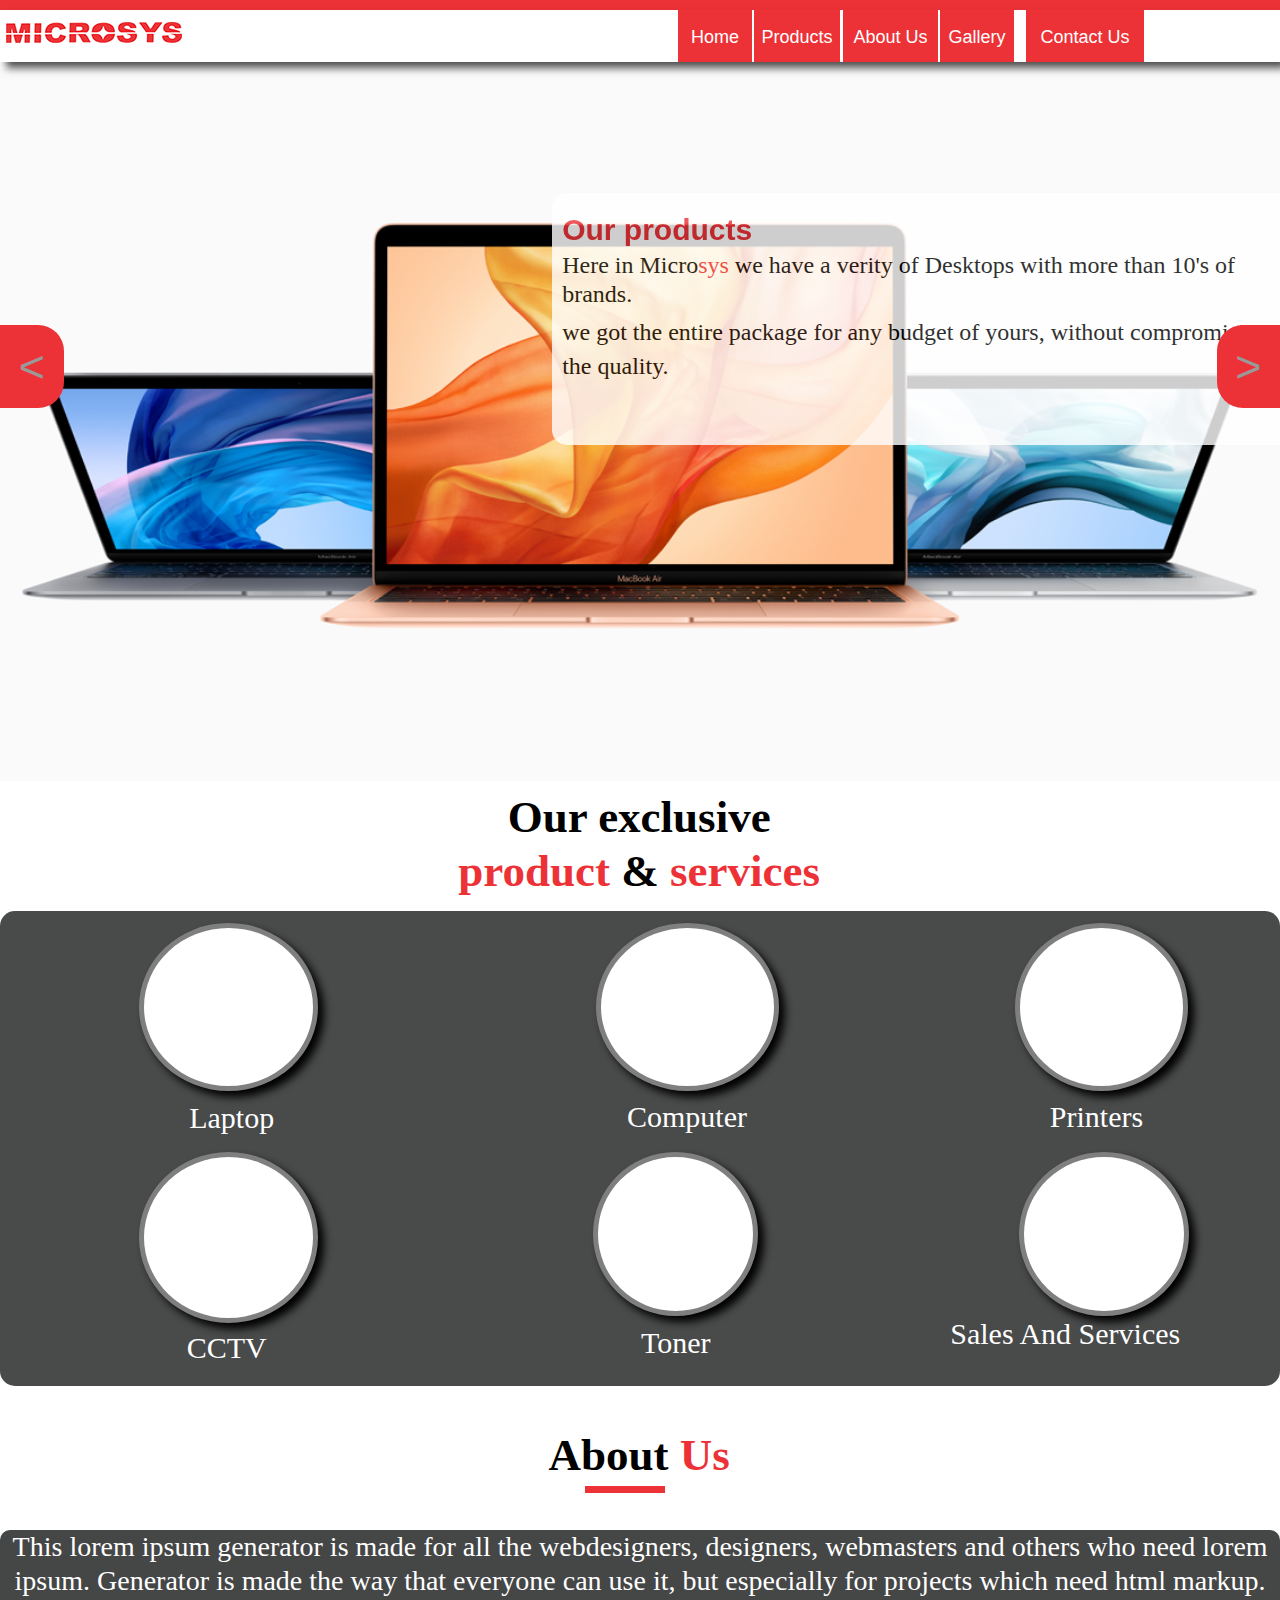
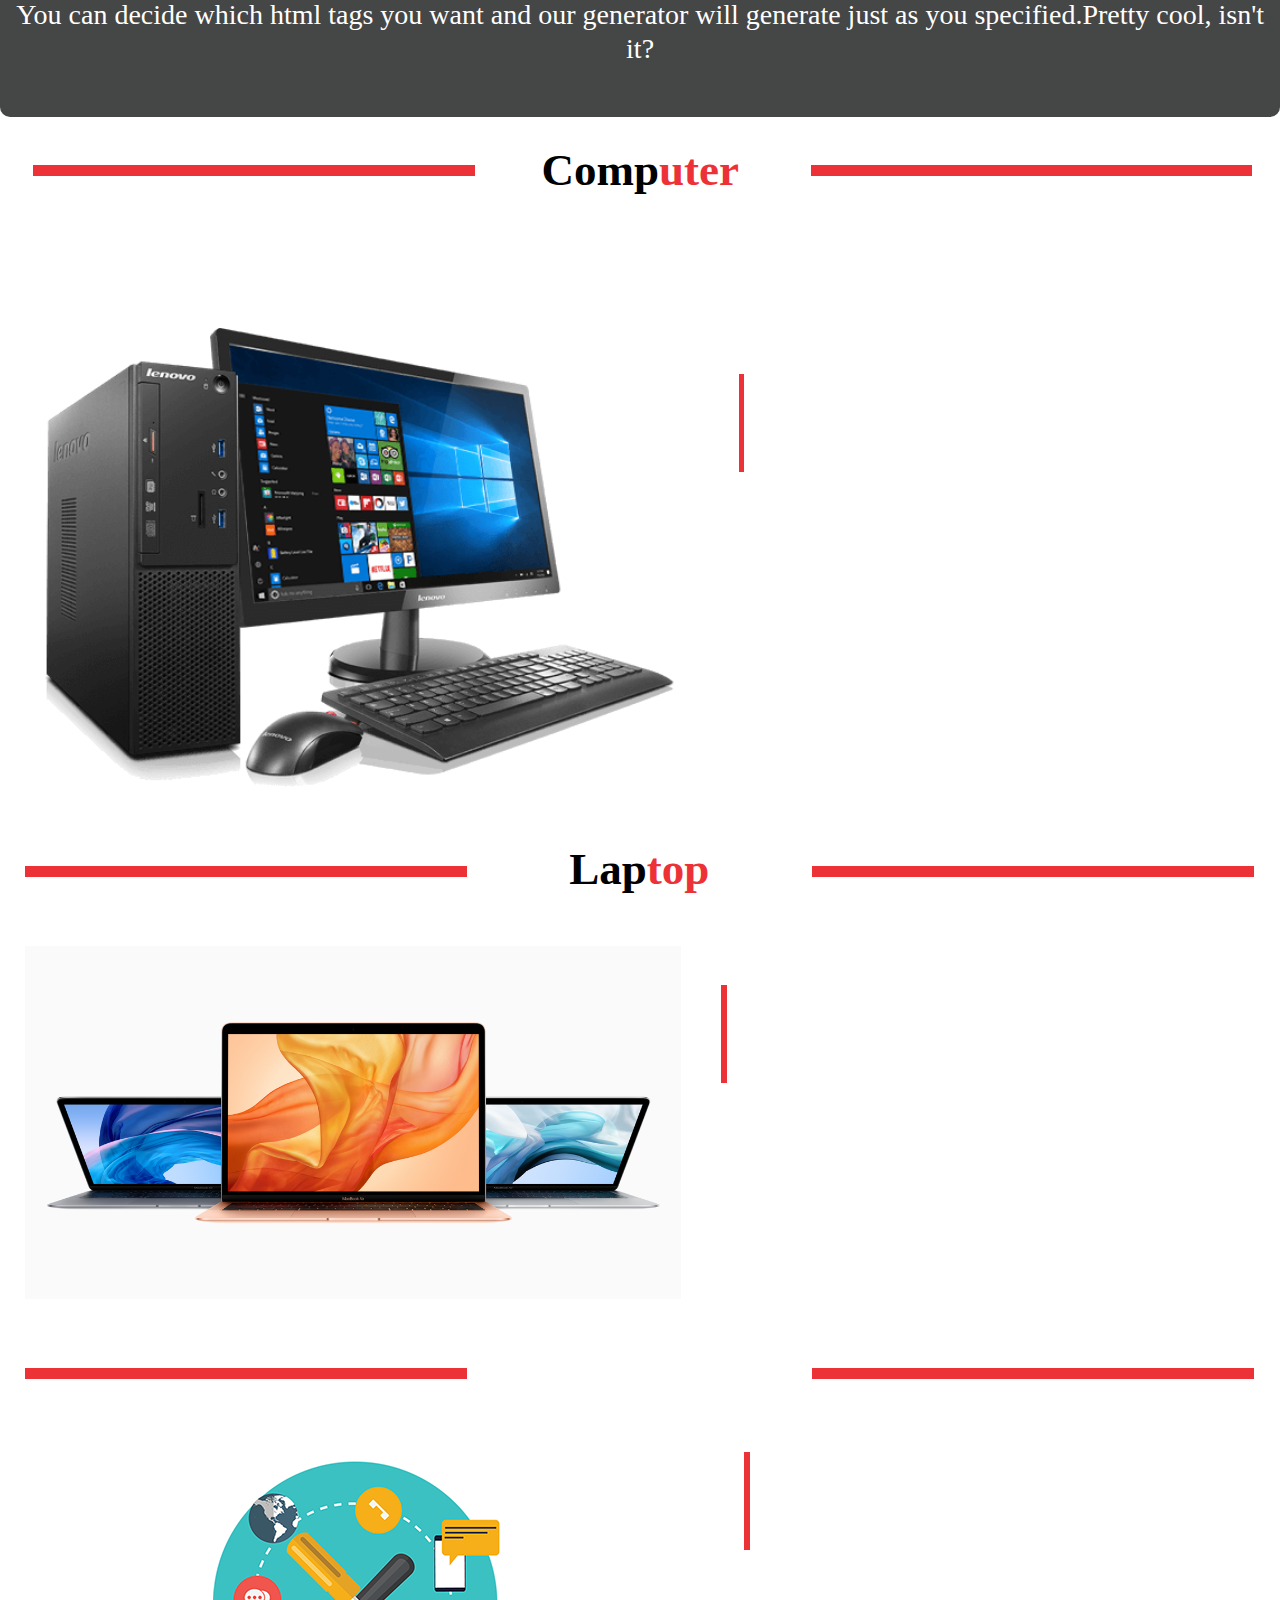
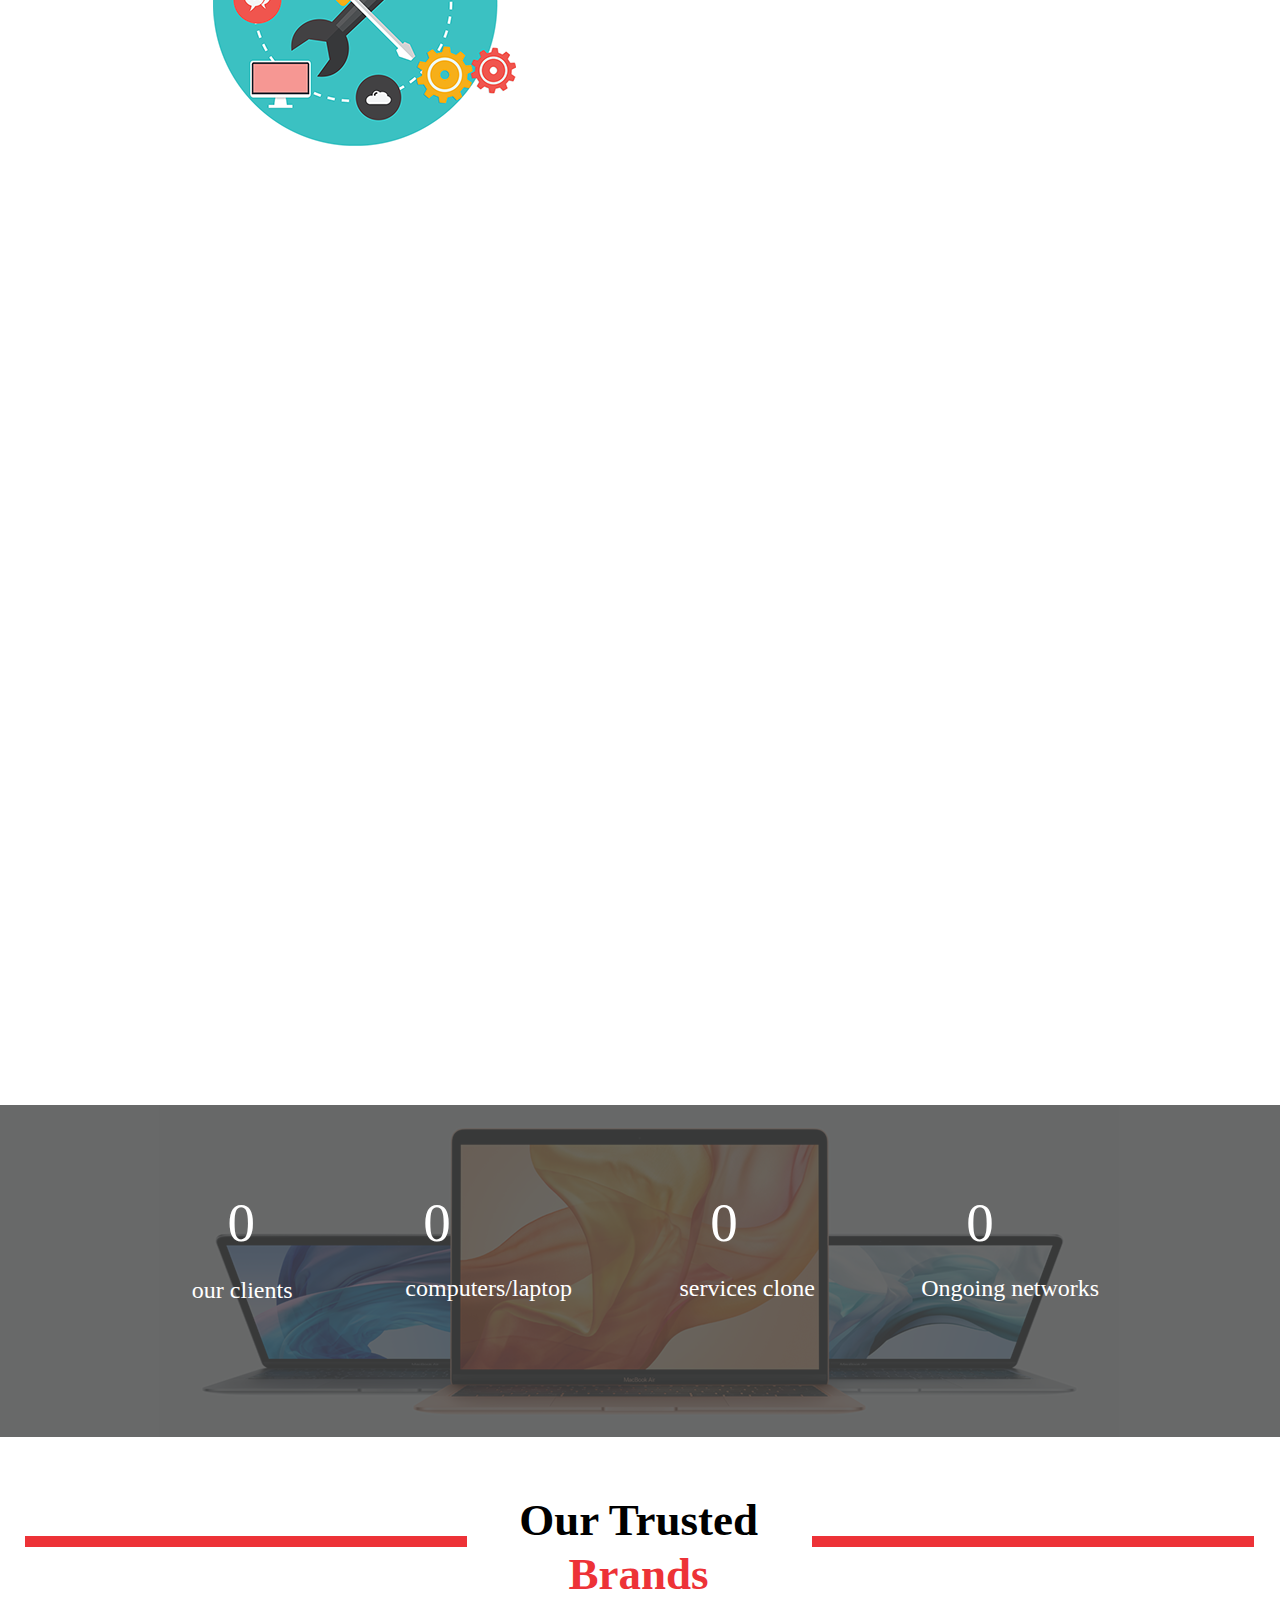
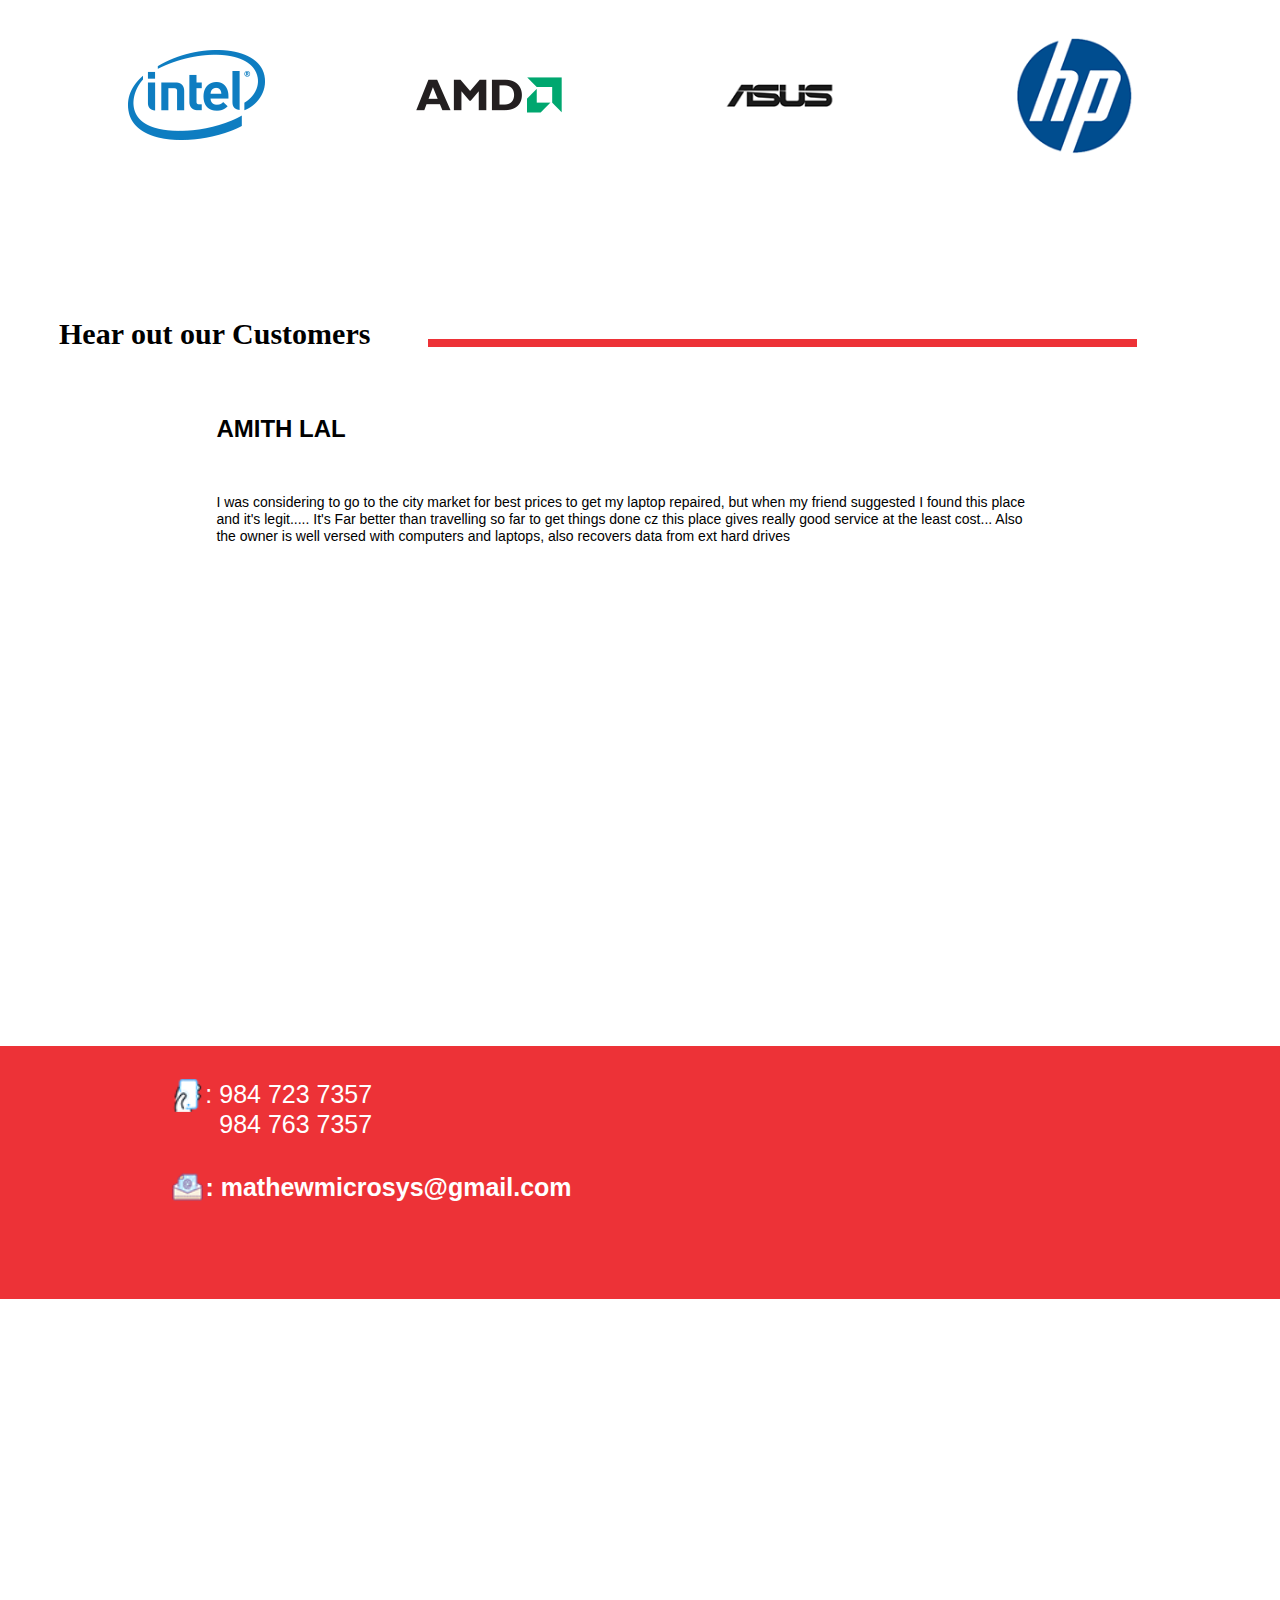
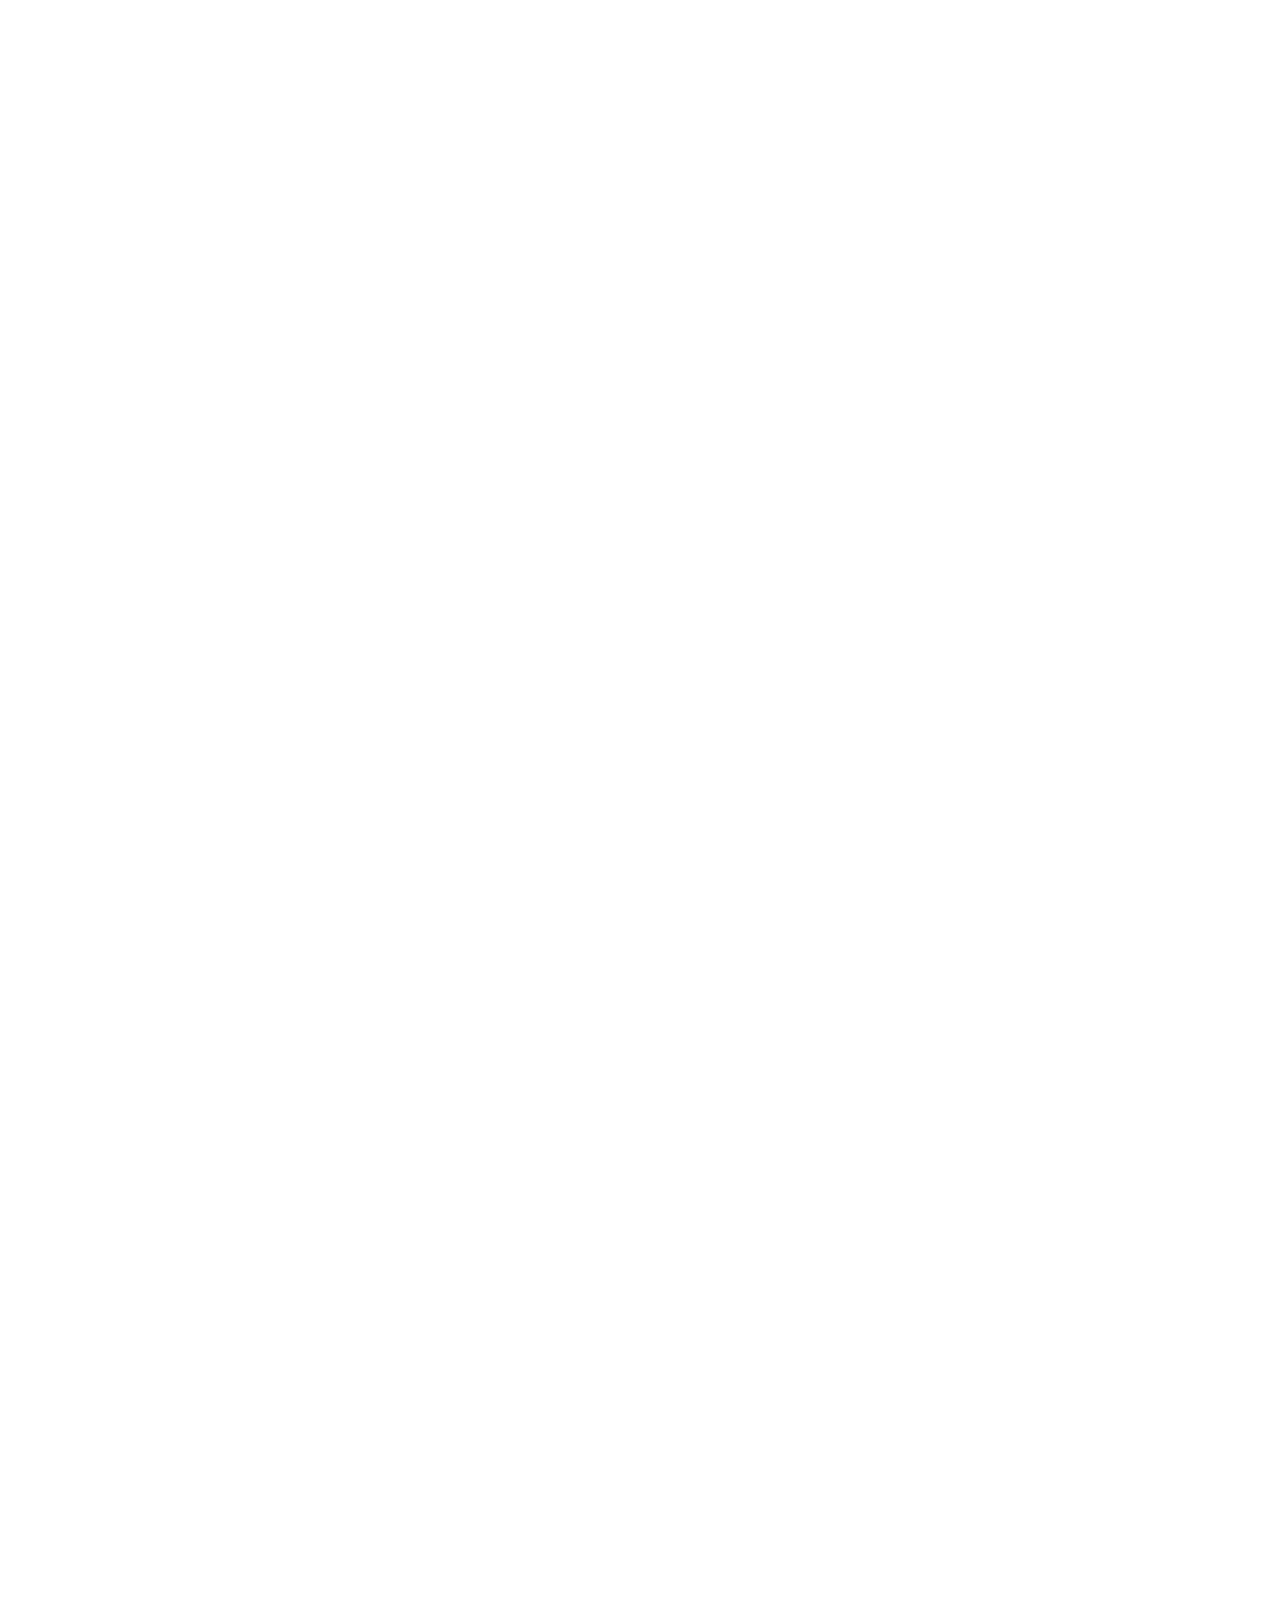
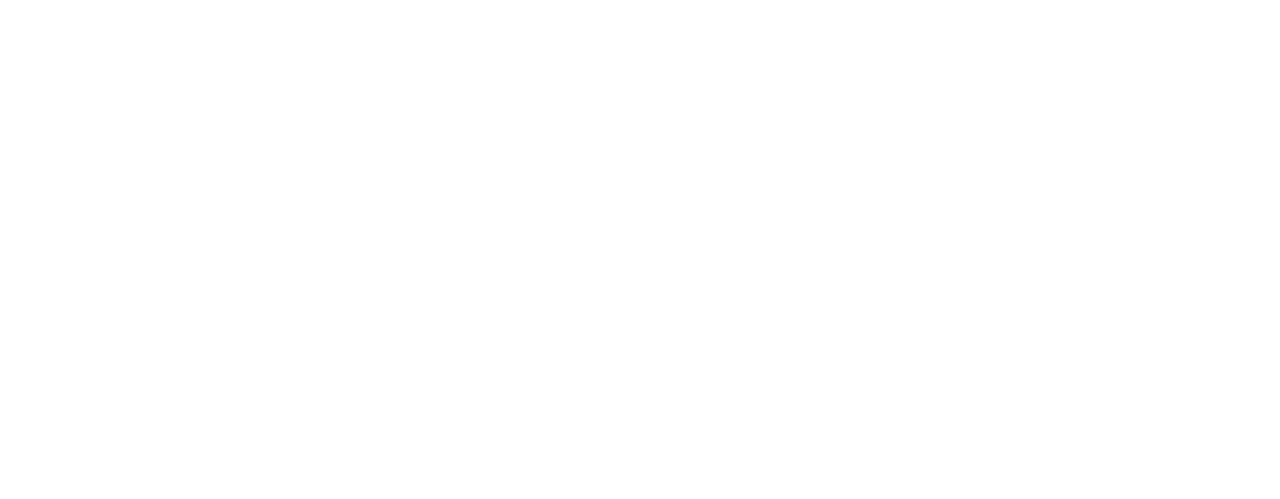
==== commit 8962c1fa: "k" ====
--- a/index.html
+++ b/index.html
@@ -11,14 +11,14 @@
 document.documentElement.className = document.documentElement.className.replace(/\bnojs\b/g, 'js');
 
 // Check that all required assets are uploaded and up-to-date
-if(typeof Muse == "undefined") window.Muse = {}; window.Muse.assets = {"required":["museutils.js", "museconfig.js", "jquery.watch.js", "webpro.js", "musewpslideshow.js", "jquery.museoverlay.js", "touchswipe.js", "jquery.musepolyfill.bgsize.js", "require.js", "index.css"], "outOfDate":[]};
+if(typeof Muse == "undefined") window.Muse = {}; window.Muse.assets = {"required":["museutils.js", "museconfig.js", "jquery.musepolyfill.bgsize.js", "jquery.watch.js", "webpro.js", "musewpslideshow.js", "jquery.museoverlay.js", "touchswipe.js", "require.js", "index.css"], "outOfDate":[]};
 </script>
   
   <title>Home</title>
   <!-- CSS -->
   <link rel="stylesheet" type="text/css" href="css/site_global.css?crc=4029444368"/>
   <link rel="stylesheet" type="text/css" href="css/master_a-master.css?crc=4101718268"/>
-  <link rel="stylesheet" type="text/css" href="css/index.css?crc=181839899" id="pagesheet"/>
+  <link rel="stylesheet" type="text/css" href="css/index.css?crc=314054807" id="pagesheet"/>
   <!-- Other scripts -->
   <script type="text/javascript">
    var __adobewebfontsappname__ = "muse";
@@ -88,7 +88,7 @@
      <div id="u583"><!-- simple frame --></div>
     </div>
     <div id="u584-wrapper">
-     <div class="shadow" id="u584"><!-- simple frame --></div>
+     <div id="u584"><!-- simple frame --></div>
     </div>
    </div>
    <div class="clearfix grpelem" id="ppu4570"><!-- column -->
@@ -480,20 +480,20 @@
      <div class="popup_anchor" id="u7439popup">
       <div id="u7439-wrapper">
        <div class="ContainerGroup clearfix" id="u7439"><!-- none box -->
-        <div class="Container invi rounded-corners clearfix" id="u7450"><!-- column -->
-         <a class="nonblock nontext transition rounded-corners clearfix colelem" id="u7531-4" href="desktop.html"><!-- content --><p>Computer</p></a>
+        <div class="Container invi clearfix" id="u7450"><!-- column -->
+         <a class="nonblock nontext transition clearfix colelem" id="u7531-4" href="desktop.html"><!-- content --><p>Computer</p></a>
          <a class="nonblock nontext transition clearfix colelem" id="u7534-4" href="laptop.html"><!-- content --><p>Laptop</p></a>
          <a class="nonblock nontext transition clearfix colelem" id="u7537-4" href="accesories.html"><!-- content --><p>Sales and Services</p></a>
          <a class="nonblock nontext transition clearfix colelem" id="u7543-4" href="accesories.html#printers"><!-- content --><p>Printers</p></a>
          <a class="nonblock nontext transition clearfix colelem" id="u7546-4" href="accesories.html#cctv"><!-- content --><p>CCTv</p></a>
-         <a class="nonblock nontext transition rounded-corners clearfix colelem" id="u7549-4" href="accesories.html#networking"><!-- content --><p>Networking</p></a>
+         <a class="nonblock nontext transition clearfix colelem" id="u7549-4" href="accesories.html#networking"><!-- content --><p>Networking</p></a>
         </div>
        </div>
       </div>
      </div>
      <div class="ThumbGroup clearfix grpelem" id="u7459" data-sizePolicy="fixed" data-pintopage="page_fixedLeft"><!-- none box -->
       <div class="popup_anchor" id="u7462popup">
-       <div class="Thumb popup_element rounded-corners clearfix" id="u7462" data-sizePolicy="fixed" data-pintopage="page_fixedLeft"><!-- group -->
+       <div class="Thumb popup_element clearfix" id="u7462" data-sizePolicy="fixed" data-pintopage="page_fixedLeft"><!-- group -->
         <a class="nonblock nontext PamphletThumbSelected clearfix grpelem" id="u6755-4" href="index.html" data-sizePolicy="fixed" data-pintopage="page_fixedLeft"><!-- content --><p id="u6755-2">Products</p></a>
        </div>
       </div>
--- a/css/index.css
+++ b/css/index.css
@@ -1 +1 @@
-.version.index{color:#00000A;background-color:#D6A81B;}#page{z-index:1;min-height:6098px;background-image:none;border-width:0px;border-color:#000000;background-color:transparent;width:100%;margin-left:auto;margin-right:auto;}#pu7935{z-index:468;margin-right:-10000px;margin-top:221px;width:22.71%;}#u7935{z-index:468;width:100px;min-height:104px;position:relative;left:0%;margin-left:-105.51%;}#u7659{z-index:411;width:200px;min-height:100px;border-width:0px;border-color:transparent;background-color:transparent;margin-top:1238px;position:relative;left:0px;margin-left:-212px;}#microsys-computer{margin-top:12px;position:relative;left:0%;margin-left:-19.73%;}#laptops-in-kerala{margin-top:577px;position:relative;left:0%;margin-left:-19.73%;}#microsys-sales-and-services{margin-top:443px;position:relative;left:0%;margin-left:-23.4%;}#u7787{z-index:414;width:200px;min-height:50px;border-width:0px;border-color:transparent;background-color:#41404B;opacity:0;-ms-filter:"progid:DXImageTransform.Microsoft.Alpha(Opacity=0)";filter:alpha(opacity=0);color:#FFFFFF;line-height:48px;font-size:24px;text-align:center;font-family:ubuntu, sans-serif;font-weight:700;margin-top:251px;position:relative;left:0px;margin-left:-225px;}#pu583{z-index:415;height:0px;padding-bottom:62px;margin-right:-10000px;width:100%;}#u583{z-index:415;height:10px;position:fixed;top:0px;}#u583-bw{z-index:415;}#u584{height:52px;position:relative;left:-50%;margin-left:480px;width:100%;}#u584-wrapper{position:fixed;top:10px;z-index:416;left:50%;margin-left:-480px;width:100%;}#ppu4570{z-index:0;padding-bottom:0px;margin-right:-10000px;margin-top:69px;width:100.53%;}#pu4570{z-index:17;width:99.59%;left:0%;margin-left:0%;}#u4570{z-index:17;height:493px;}.js body{visibility:hidden;}.js body.initialized{visibility:visible;}#u4570-bw{z-index:17;height:493px;}#slideshowu4163{z-index:55;position:relative;margin-right:-10000px;width:100%;}#u4181{position:absolute;width:960px;height:712px;background-color:transparent;}#u4181popup{z-index:56;width:960px;height:712px;margin-right:-10000px;}#u4182{z-index:57;width:960px;height:712px;border-width:0px;border-color:transparent;background-color:transparent;margin-right:-10000px;position:relative;}#u7385{z-index:59;width:960px;height:712px;border-width:0px;border-color:transparent;background-color:transparent;margin-right:-10000px;position:relative;}#u7411{z-index:61;width:960px;height:712px;border-width:0px;border-color:transparent;background-color:transparent;margin-right:-10000px;position:relative;}#u4170{position:absolute;background-color:transparent;width:100%;margin-left:0%;left:0px;}#u4170popup{z-index:63;top:124px;height:252px;margin-right:-10000px;width:56.92%;margin-left:43.09%;}#u4172-10{z-index:64;min-height:232px;border-width:0px;border-color:transparent;background-color:#FFFFFF;opacity:0.81;-ms-filter:"progid:DXImageTransform.Microsoft.Alpha(Opacity=81)";filter:alpha(opacity=81);border-radius:15px 0px 0px 15px ;padding-top:10px;padding-bottom:10px;margin-right:-10000px;position:relative;width:100%;margin-left:0%;left:0px;}#u4172-6{font-size:24px;line-height:29px;font-family:crete-round, serif;font-weight:400;}#u7397-7{z-index:74;min-height:232px;border-width:0px;border-color:transparent;background-color:#FFFFFF;opacity:0.81;-ms-filter:"progid:DXImageTransform.Microsoft.Alpha(Opacity=81)";filter:alpha(opacity=81);border-radius:15px 0px 0px 15px ;padding-top:10px;padding-bottom:10px;margin-right:-10000px;position:relative;width:100%;margin-left:0%;left:0px;}#u7397-5{font-size:24px;line-height:34px;padding-top:6px;color:#000000;font-family:crete-round, serif;font-weight:700;}#u7423-6{z-index:81;min-height:232px;border-width:0px;border-color:transparent;background-color:#FFFFFF;opacity:0.81;-ms-filter:"progid:DXImageTransform.Microsoft.Alpha(Opacity=81)";filter:alpha(opacity=81);border-radius:15px 0px 0px 15px ;padding-top:10px;padding-bottom:10px;margin-right:-10000px;position:relative;width:100%;margin-left:0%;left:0px;}#u4172-9,#u7397-6,#u7423-5{text-align:left;margin-left:10px;margin-right:10px;}#u4172-2,#u7397-3,#u7423-2{font-size:30px;line-height:42px;padding-top:6px;color:#ED3237;font-family:Helvetica, Helvetica Neue, Arial, sans-serif;font-weight:bold;}#u4172-8,#u7423-4{font-size:24px;line-height:34px;padding-top:6px;color:#000000;font-family:crete-round, serif;font-weight:400;}#u4188-4{position:absolute;width:64px;height:63px;border-width:0px;border-color:transparent;background-color:#ED3237;border-radius:0px 26px 26px 0px ;padding-top:10px;padding-bottom:10px;}#u4188-4popup{z-index:87;top:256px;width:64px;height:83px;margin-right:-10000px;}#u4165-4{position:absolute;width:64px;height:63px;border-width:0px;border-color:transparent;background-color:#ED3237;border-radius:26px 0px 0px 26px ;padding-top:10px;padding-bottom:10px;margin-left:100%;left:-129px;}#u4165-4popup{z-index:91;top:256px;width:64px;height:83px;margin-right:-10000px;margin-left:100%;}#u4188-3,#u4165-3{font-size:45px;text-align:center;color:#999999;line-height:63px;font-family:Helvetica, Helvetica Neue, Arial, sans-serif;margin-left:10px;margin-right:10px;}.SSSlideLoading{background:url("../images/loading.gif?crc=3815509949") no-repeat center center;}#u4146-8{z-index:20;min-height:92px;background-color:transparent;line-height:54px;font-size:45px;text-align:center;color:#000000;font-family:crete-round, serif;font-weight:700;margin-top:9px;position:relative;width:55.96%;margin-left:21.77%;left:-1px;}#pu4145{z-index:19;margin-top:13px;width:99.69%;left:0%;margin-left:0%;}#u4145{z-index:19;height:475px;background-color:#303131;opacity:0.88;-ms-filter:"progid:DXImageTransform.Microsoft.Alpha(Opacity=88)";filter:alpha(opacity=88);border-radius:15px;position:relative;margin-right:-10000px;width:99.8%;}#u4147{z-index:28;width:155px;box-shadow:6px 6px 8px #000000;border-style:solid;border-width:5px;border-color:#7F7F7F;background-color:#FFFFFF;border-radius:50%;padding-bottom:4px;position:relative;margin-right:-10000px;margin-top:241px;left:46.26%;}#u4157{z-index:47;width:167px;position:relative;margin-right:-10000px;margin-top:-3px;left:-3.88%;}#u4157_img{padding:25px 24px 30px 36px;}#u4148{z-index:29;width:173px;box-shadow:6px 6px 8px #000000;border-style:solid;border-width:5px;border-color:#7F7F7F;background-color:#FFFFFF;border-radius:50%;padding-bottom:1px;position:relative;margin-right:-10000px;margin-top:12px;left:46.47%;}#u4155{z-index:45;width:190px;position:relative;margin-right:-10000px;margin-top:18px;left:-9.25%;}#u4155_img{padding:22px 34px 27px;}#u4149{z-index:30;width:163px;box-shadow:6px 6px 8px #000000;border-style:solid;border-width:5px;border-color:#7F7F7F;background-color:#FFFFFF;border-radius:50%;position:relative;margin-right:-10000px;margin-top:12px;left:79.11%;}#u4153{z-index:43;width:188px;margin-bottom:-1px;position:relative;margin-right:-10000px;margin-top:16px;left:-8.59%;}#u4153_img{padding:25px 41px 34px 37px;}#u4150-4{z-index:31;width:211px;min-height:49px;background-color:transparent;line-height:36px;font-size:30px;text-align:center;color:#FFFFFF;font-family:crete-round, serif;font-weight:400;position:relative;margin-right:-10000px;margin-top:188px;left:45.33%;}#u4151-4{z-index:35;width:198px;min-height:52px;background-color:transparent;line-height:36px;font-size:30px;text-align:center;color:#FFFFFF;font-family:crete-round, serif;font-weight:400;position:relative;margin-right:-10000px;margin-top:188px;left:77.76%;}#u4152-4{z-index:39;width:162px;min-height:43px;background-color:transparent;line-height:36px;font-size:30px;text-align:center;color:#FFFFFF;font-family:crete-round, serif;font-weight:400;position:relative;margin-right:-10000px;margin-top:414px;left:46.37%;}#u4159{z-index:49;width:160px;box-shadow:6px 6px 8px #000000;border-style:solid;border-width:5px;border-color:#7F7F7F;background-color:#FFFFFF;border-radius:50%;padding-bottom:6px;position:relative;margin-right:-10000px;margin-top:241px;left:79.42%;}#u4161{z-index:54;width:148px;height:148px;opacity:1;-ms-filter:"progid:DXImageTransform.Microsoft.Alpha(Opacity=100)";filter:alpha(opacity=100);position:relative;margin-right:-10000px;left:4.38%;background:transparent url("../images/support.png?crc=4130219910") no-repeat center center;background-size:contain;}#u4160-4{z-index:50;width:261px;min-height:43px;background-color:transparent;line-height:36px;font-size:30px;text-align:center;color:#FFFFFF;font-family:crete-round, serif;font-weight:400;position:relative;margin-right:-10000px;margin-top:405px;left:72.87%;}#u4190{z-index:95;width:169px;box-shadow:6px 6px 8px #000000;border-style:solid;border-width:5px;border-color:#7F7F7F;background-color:#FFFFFF;border-radius:50%;padding-bottom:15px;position:relative;margin-right:-10000px;margin-top:241px;left:10.82%;}#u4202{z-index:119;width:195px;position:relative;margin-right:-10000px;margin-top:23px;left:-11.25%;}#u4202_img{padding:22px 29px 26px 47px;}#u4191{z-index:96;width:169px;box-shadow:6px 6px 8px #000000;border-style:solid;border-width:5px;border-color:#7F7F7F;background-color:#FFFFFF;border-radius:50%;padding-bottom:18px;position:relative;margin-right:-10000px;margin-top:12px;left:10.82%;}#u4192{z-index:97;width:192px;position:relative;margin-right:-10000px;margin-top:18px;left:-9.47%;}#u4192_img{padding:18px 27px 17px 28px;}#u4198-4{z-index:105;width:154px;min-height:52px;background-color:transparent;line-height:36px;font-size:30px;text-align:center;color:#FFFFFF;font-family:crete-round, serif;font-weight:400;position:relative;margin-right:-10000px;margin-top:189px;left:12.06%;}#u4199-4{z-index:109;width:184px;min-height:33px;background-color:transparent;line-height:36px;font-size:30px;text-align:center;color:#FFFFFF;font-family:crete-round, serif;font-weight:400;position:relative;margin-right:-10000px;margin-top:419px;left:10.5%;}#u4194-5{z-index:99;min-height:59px;background-color:transparent;line-height:54px;font-size:45px;text-align:center;color:#000000;font-family:crete-round, serif;font-weight:700;margin-top:42px;position:relative;width:29.02%;margin-left:35.24%;left:-1px;}#u4196{z-index:104;height:80px;background-color:#ED3237;-webkit-transform:matrix(0,-1,1,0,-37,43);-ms-transform:matrix(0,-1,1,0,-37,43);transform:matrix(0,-1,1,0,-37,43);top:-37px;margin-bottom:-42px;position:relative;width:0.52%;left:0%;margin-left:48.3%;}#u6616-4{z-index:338;min-height:187px;background-color:#454646;border-radius:10px;line-height:34px;font-size:28px;text-align:center;color:#FFFFFF;font-family:crete-round, serif;font-weight:400;margin-top:5px;position:relative;width:99.49%;left:0%;margin-left:0%;}#pu4200-5{z-index:113;margin-top:26px;width:94.72%;}#u4200-5{z-index:113;min-height:55px;background-color:transparent;line-height:54px;font-size:45px;text-align:center;font-family:crete-round, serif;font-weight:700;position:relative;margin-right:-10000px;width:28.23%;margin-left:38.41%;left:0px;}#u4260{z-index:280;height:11px;background-color:#ED3237;position:relative;margin-right:-10000px;margin-top:22px;width:36.22%;left:0%;margin-left:2.74%;}#u4261{z-index:281;height:11px;background-color:#ED3237;position:relative;margin-right:-10000px;margin-top:22px;width:36.22%;left:63.79%;margin-left:2.74%;}#pu4208{z-index:148;margin-top:130px;width:95.24%;left:0%;margin-left:2.18%;}#u4208{z-index:148;opacity:1;-ms-filter:"progid:DXImageTransform.Microsoft.Alpha(Opacity=100)";filter:alpha(opacity=100);position:relative;margin-right:-10000px;width:53.43%;background:transparent url("../images/computer-png-images-transparent-background.png?crc=3790675961") no-repeat center center;background-size:cover;}#u4208 .fluid_height_spacer{padding-bottom:71.89409368635438%;}#u4201{z-index:118;height:98px;background-color:#ED3237;position:relative;margin-right:-10000px;margin-top:46px;width:0.44%;left:58%;}#pu4205-4{z-index:122;padding-bottom:0px;margin-right:-10000px;margin-top:50px;width:38.31%;margin-left:61.7%;}#u4205-4{z-index:122;width:235px;min-height:54px;font-size:36px;color:#1E232D;line-height:43px;font-family:crete-round, serif;font-weight:400;position:relative;}.up,.left{border-width:0px;border-color:#000000;background-color:transparent;}#u4206-17{z-index:126;line-height:22px;font-size:18px;text-align:left;font-family:crete-round, serif;font-weight:400;top:-3px;margin-bottom:-3px;position:relative;width:99.15%;margin-left:0.86%;}#u5605-4{z-index:287;width:186px;min-height:53px;background-color:#ED3237;border-radius:10px;text-indent:1px;font-size:25px;color:#FFFFFF;line-height:30px;font-family:crete-round, serif;font-weight:400;margin-top:6px;position:relative;}#u5605-4:hover{box-shadow:0px 0px 8px rgba(237,50,55,0.5),0px 0px 8px rgba(237,50,55,0.5);padding-top:0px;padding-bottom:0px;min-height:53px;width:186px;margin:6px 0px 0px 0%;}#pu4262{z-index:282;margin-top:43px;width:95.45%;}#u4262{z-index:282;height:11px;background-color:#ED3237;position:relative;margin-right:-10000px;margin-top:24px;width:35.94%;left:0%;margin-left:2.07%;}#u4207-5{z-index:143;min-height:61px;background-color:transparent;line-height:54px;font-size:45px;text-align:center;font-family:crete-round, serif;font-weight:700;position:relative;margin-right:-10000px;width:23.67%;margin-left:40.29%;left:-1px;}#u4263{z-index:283;height:11px;background-color:#ED3237;position:relative;margin-right:-10000px;margin-top:24px;width:35.94%;left:64.07%;margin-left:2.07%;}#pu4204{z-index:121;margin-top:43px;width:93.68%;left:0%;margin-left:1.97%;}#u4204{z-index:121;height:353px;opacity:1;-ms-filter:"progid:DXImageTransform.Microsoft.Alpha(Opacity=100)";filter:alpha(opacity=100);position:relative;margin-right:-10000px;width:54.43%;background:transparent url("../images/og.png?crc=39778153") no-repeat center center;background-size:cover;}#u4209{z-index:149;height:98px;background-color:#ED3237;position:relative;margin-right:-10000px;margin-top:39px;width:0.45%;left:57.75%;}#pu4210-4{z-index:150;margin-right:-10000px;margin-top:39px;width:38.61%;margin-left:61.4%;}#u4210-4{z-index:150;width:235px;min-height:54px;font-size:36px;color:#1E232D;line-height:43px;font-family:crete-round, serif;font-weight:400;position:relative;margin-left:0.29%;}#u4205,#u4210{letter-spacing:2px;}#u4211-16{z-index:154;line-height:22px;font-size:18px;text-align:left;font-family:crete-round, serif;font-weight:400;margin-top:8px;position:relative;width:100%;}#u4206-15 > li:before,#u4211-13 > li:before{content:'○';font-size:24px;color:#ED3237;}#u4206-15 > #u4206-10:before,#u4206-15 > #u4206-12:before,#u4206-15 > #u4206-14:before,#u4211-13 > #u4211-8:before,#u4211-13 > #u4211-10:before,#u4211-13 > #u4211-12:before{font-family:crete-round, Georgia;font-weight:400;}#u5611-4{z-index:291;width:186px;min-height:53px;background-color:#ED3237;border-radius:10px;text-indent:1px;font-size:25px;color:#FFFFFF;line-height:30px;font-family:crete-round, serif;font-weight:400;margin-top:5px;position:relative;}#u5611-4:hover{background-color:#454646;padding-top:0px;padding-bottom:0px;min-height:53px;width:186px;margin:5px 0px 0px 0%;}#pu4264{z-index:284;margin-top:25px;width:95.45%;left:0%;margin-left:1.97%;}#u4264{z-index:284;height:11px;background-color:#ED3237;position:relative;margin-right:-10000px;margin-top:44px;width:35.94%;}#u4224-6{z-index:181;min-height:61px;line-height:54px;font-size:45px;text-align:center;font-family:crete-round, serif;font-weight:700;position:relative;margin-right:-10000px;width:23.67%;left:38.88%;}#u4265{z-index:285;height:11px;background-color:#ED3237;position:relative;margin-right:-10000px;margin-top:44px;width:35.94%;left:64.07%;}#pu4223{z-index:180;margin-top:20px;width:95.24%;left:0%;margin-left:3.74%;}#u4223{z-index:180;height:303px;opacity:1;-ms-filter:"progid:DXImageTransform.Microsoft.Alpha(Opacity=100)";filter:alpha(opacity=100);position:relative;margin-right:-10000px;width:51.69%;background:transparent url("../images/support2.png?crc=4084047996") no-repeat center center;background-size:contain;}#u4225{z-index:187;height:98px;background-color:#ED3237;position:relative;margin-right:-10000px;width:0.44%;left:56.81%;}#pu4226-4{z-index:188;padding-bottom:0px;margin-right:-10000px;width:41.57%;margin-left:58.44%;}#u4226-4{z-index:188;line-height:22px;font-size:18px;text-align:left;font-family:crete-round, serif;font-weight:400;position:relative;width:100%;}#u5614-4{z-index:295;width:186px;min-height:53px;background-color:#ED3237;border-radius:10px;text-indent:1px;font-size:25px;color:#FFFFFF;line-height:30px;font-family:crete-round, serif;font-weight:400;margin-top:14px;position:relative;}#u5614-4:hover{background-color:#454646;padding-top:0px;padding-bottom:0px;min-height:53px;width:186px;margin:14px 0px 0px 0%;}#u5605-2,#u5611-2,#u5614-2{padding-left:36px;padding-top:9px;}#pu4212{z-index:170;margin-top:74px;width:99.69%;margin-left:-0.11%;}#u4212{z-index:170;width:187px;height:144px;opacity:1;-ms-filter:"progid:DXImageTransform.Microsoft.Alpha(Opacity=100)";filter:alpha(opacity=100);position:relative;margin-right:-10000px;margin-left:50%;left:-480.00000000000017px;background:transparent url("../images/187-1879196_pc-accessories-best-gaming-setup-2018.png?crc=519201613") no-repeat center center;background-size:contain;}#u4215{z-index:176;width:192px;height:141px;opacity:1;-ms-filter:"progid:DXImageTransform.Microsoft.Alpha(Opacity=100)";filter:alpha(opacity=100);position:relative;margin-right:-10000px;margin-top:3px;margin-left:50%;left:-213.00000000000017px;background:transparent url("../images/lp.png?crc=4213235959") no-repeat center center;background-size:contain;}#u4218{z-index:179;width:192px;height:141px;opacity:1;-ms-filter:"progid:DXImageTransform.Microsoft.Alpha(Opacity=100)";filter:alpha(opacity=100);position:relative;margin-right:-10000px;margin-top:7px;margin-left:50%;left:54.99999999999984px;background:transparent url("../images/recarga-de-toner-png-1.png?crc=34293726") no-repeat center center;background-size:contain;}#u4228{z-index:192;width:192px;height:141px;opacity:1;-ms-filter:"progid:DXImageTransform.Microsoft.Alpha(Opacity=100)";filter:alpha(opacity=100);position:relative;margin-right:-10000px;margin-top:7px;margin-left:50%;left:289.99999999999983px;background:transparent url("../images/network-iobanner-u4228-fr.jpg?crc=338289064") no-repeat center center;background-size:contain;}#pu4235-5{z-index:207;margin-top:4px;width:96.27%;margin-left:1.61%;}#u4235-5{z-index:207;width:137px;min-height:24px;line-height:26px;font-size:22px;text-align:center;font-family:crete-round, serif;font-weight:700;position:relative;margin-right:-10000px;margin-left:50%;left:-444.5000000000001px;}#u4236-5{z-index:212;width:110px;min-height:26px;line-height:26px;font-size:22px;text-align:center;font-family:crete-round, serif;font-weight:700;position:relative;margin-right:-10000px;margin-left:50%;left:-177.50000000000006px;}#u4237-5{z-index:217;width:92px;min-height:26px;line-height:26px;font-size:22px;text-align:center;font-family:crete-round, serif;font-weight:700;position:relative;margin-right:-10000px;margin-left:50%;left:111.49999999999993px;}#u4238-5{z-index:222;width:238px;min-height:26px;line-height:26px;font-size:22px;text-align:center;font-family:crete-round, serif;font-weight:700;position:relative;margin-right:-10000px;margin-left:50%;left:247.49999999999994px;}#pu4214-4{z-index:172;margin-top:13px;width:97.62%;margin-left:0.94%;}#u4214-4{z-index:172;width:182px;min-height:37px;line-height:22px;font-size:18px;text-align:center;font-family:crete-round, serif;font-weight:400;position:relative;margin-right:-10000px;margin-top:1px;margin-left:50%;left:-475.0000000000001px;}#u4229-6{z-index:193;width:223px;min-height:40px;line-height:22px;font-size:18px;text-align:center;font-family:crete-round, serif;font-weight:400;position:relative;margin-right:-10000px;margin-top:3px;margin-left:50%;left:-234.00000000000014px;}#u4230-4{z-index:199;width:182px;line-height:22px;font-size:18px;text-align:center;font-family:crete-round, serif;font-weight:400;position:relative;margin-right:-10000px;margin-left:50%;left:54.999999999999865px;}#u4231-4{z-index:203;width:182px;line-height:22px;font-size:18px;text-align:center;font-family:crete-round, serif;font-weight:400;position:relative;margin-right:-10000px;margin-left:50%;left:284.9999999999999px;}#pu5617-4{z-index:299;margin-top:6px;width:91.4%;margin-left:4.05%;}#u5617-4{z-index:299;width:123px;min-height:31px;background-color:#ED3237;border-radius:10px;color:#FFFFFF;text-indent:-10px;position:relative;margin-right:-10000px;margin-left:50%;left:-444.00000000000006px;}#u5617-4:hover{background-color:#454646;padding-top:0px;padding-bottom:0px;min-height:31px;width:123px;left:-444.00000000000006px;margin:0px -10000px 0px 50%;}#u5617-4.MuseLinkActive{background-color:#303131;padding-top:0px;padding-bottom:0px;min-height:31px;width:123px;left:-444.00000000000006px;margin:0px -10000px 0px 50%;}#u5623-4{z-index:303;width:123px;min-height:31px;background-color:#ED3237;border-radius:10px;color:#FFFFFF;text-indent:-10px;position:relative;margin-right:-10000px;margin-left:50%;left:-183.00000000000006px;}#u5623-4:hover{background-color:#454646;padding-top:0px;padding-bottom:0px;min-height:31px;width:123px;left:-183.00000000000006px;margin:0px -10000px 0px 50%;}#u5623-4.MuseLinkActive{background-color:#303131;padding-top:0px;padding-bottom:0px;min-height:31px;width:123px;left:-183.00000000000006px;margin:0px -10000px 0px 50%;}#u5626-4{z-index:307;width:123px;min-height:31px;background-color:#ED3237;border-radius:10px;color:#FFFFFF;text-indent:-10px;position:relative;margin-right:-10000px;margin-left:50%;left:93.99999999999991px;}#u5626-4:hover{background-color:#454646;padding-top:0px;padding-bottom:0px;min-height:31px;width:123px;left:93.99999999999991px;margin:0px -10000px 0px 50%;}#u5626-4.MuseLinkActive{background-color:#303131;padding-top:0px;padding-bottom:0px;min-height:31px;width:123px;left:93.99999999999991px;margin:0px -10000px 0px 50%;}#u5629-4{z-index:311;width:123px;min-height:31px;background-color:#ED3237;border-radius:10px;color:#FFFFFF;text-indent:-10px;position:relative;margin-right:-10000px;margin-left:50%;left:314.99999999999994px;}#u5629-4:hover{background-color:#454646;padding-top:0px;padding-bottom:0px;min-height:31px;width:123px;left:314.99999999999994px;margin:0px -10000px 0px 50%;}#u5629-4.MuseLinkActive{background-color:#303131;padding-top:0px;padding-bottom:0px;min-height:31px;width:123px;left:314.99999999999994px;margin:0px -10000px 0px 50%;}#pu4213{z-index:171;margin-top:86px;width:65.91%;margin-left:16.79%;}#u4213{z-index:171;width:192px;height:140px;opacity:1;-ms-filter:"progid:DXImageTransform.Microsoft.Alpha(Opacity=100)";filter:alpha(opacity=100);position:relative;margin-right:-10000px;margin-left:50%;left:-326.0000000000001px;background:transparent url("../images/0-3509_dahua-2-mp-bullet-cctv-camera-price2.png?crc=4289004460") no-repeat center center;background-size:contain;}#u4216{z-index:177;width:192px;height:141px;opacity:1;-ms-filter:"progid:DXImageTransform.Microsoft.Alpha(Opacity=100)";filter:alpha(opacity=100);position:relative;margin-right:-10000px;margin-left:50%;left:117.99999999999993px;background:transparent url("../images/u_10153653.jpg?crc=106539048") no-repeat center center;background-size:contain;}#pu4241-5{z-index:231;margin-top:7px;width:56.27%;margin-left:21.61%;}#u4241-5{z-index:231;width:102px;min-height:28px;line-height:26px;font-size:22px;text-align:center;font-family:crete-round, serif;font-weight:700;position:relative;margin-right:-10000px;margin-top:3px;margin-left:50%;left:-276.5000000000001px;}#u4244-5{z-index:240;width:83px;min-height:31px;line-height:26px;font-size:22px;text-align:center;color:#000000;font-family:crete-round, serif;font-weight:700;position:relative;margin-right:-10000px;margin-left:50%;left:184.49999999999991px;}#pu4239-4{z-index:227;margin-top:12px;width:64.67%;margin-left:17.41%;}#u4239-4{z-index:227;width:182px;line-height:22px;font-size:18px;text-align:center;font-family:crete-round, serif;font-weight:400;position:relative;margin-right:-10000px;margin-left:50%;left:-316.0000000000001px;}#u4242-4{z-index:236;width:182px;line-height:22px;font-size:18px;text-align:center;font-family:crete-round, serif;font-weight:400;position:relative;margin-right:-10000px;margin-top:1px;margin-left:50%;left:125.99999999999993px;}#pu5632-4{z-index:315;margin-top:8px;width:59.28%;margin-left:20.11%;}#u5632-4{z-index:315;width:123px;min-height:31px;background-color:#ED3237;border-radius:10px;color:#FFFFFF;text-indent:-10px;position:relative;margin-right:-10000px;margin-left:50%;left:-294.0000000000001px;}#u5632-4:hover{background-color:#454646;padding-top:0px;padding-bottom:0px;min-height:31px;width:123px;left:-294.0000000000001px;margin:0px -10000px 0px 50%;}#u5632-4.MuseLinkActive{background-color:#303131;padding-top:0px;padding-bottom:0px;min-height:31px;width:123px;left:-294.0000000000001px;margin:0px -10000px 0px 50%;}#u5635-4{z-index:319;width:123px;min-height:31px;background-color:#ED3237;border-radius:10px;color:#FFFFFF;text-indent:-10px;position:relative;margin-right:-10000px;margin-left:50%;left:154.99999999999991px;}#u5635-4:hover{background-color:#454646;padding-top:0px;padding-bottom:0px;min-height:31px;width:123px;left:154.99999999999991px;margin:0px -10000px 0px 50%;}#u5635-4.MuseLinkActive{background-color:#303131;padding-top:0px;padding-bottom:0px;min-height:31px;width:123px;left:154.99999999999991px;margin:0px -10000px 0px 50%;}#u5617-2,#u5623-2,#u5626-2,#u5629-2,#u5632-2,#u5635-2{padding-right:-4px;padding-left:36px;padding-top:5px;}#pu4248{z-index:245;margin-top:88px;width:99.8%;}#u4248{z-index:245;width:960px;height:332px;opacity:1;-ms-filter:"progid:DXImageTransform.Microsoft.Alpha(Opacity=100)";filter:alpha(opacity=100);position:relative;margin-right:-10000px;margin-left:49.85%;left:-481px;background:transparent url("../images/og-u4248-fr.jpg?crc=4185197308") no-repeat center center;background-size:cover;}#u4249{z-index:246;height:332px;background-color:#454646;opacity:0.81;-ms-filter:"progid:DXImageTransform.Microsoft.Alpha(Opacity=81)";filter:alpha(opacity=81);position:relative;margin-right:-10000px;width:99.69%;left:0%;margin-left:0%;}#u4250-4{z-index:247;width:164px;min-height:73px;background-color:transparent;line-height:66px;font-size:55px;text-align:center;color:#FFFFFF;font-family:crete-round, serif;font-weight:400;position:relative;margin-right:-10000px;margin-top:85px;margin-left:49.85%;left:-481px;}#u4251-4{z-index:251;width:127px;min-height:67px;background-color:transparent;font-size:55px;color:#FFFFFF;line-height:66px;font-family:crete-round, serif;font-weight:400;position:relative;margin-right:-10000px;margin-top:85px;margin-left:49.85%;left:-217px;}#u4252-4{z-index:255;width:97px;min-height:73px;background-color:transparent;font-size:55px;color:#FFFFFF;line-height:66px;font-family:crete-round, serif;font-weight:400;position:relative;margin-right:-10000px;margin-top:85px;margin-left:49.85%;left:70px;}#u4253-4{z-index:259;width:89px;min-height:72px;background-color:transparent;font-size:55px;color:#FFFFFF;line-height:66px;font-family:crete-round, serif;font-weight:400;position:relative;margin-right:-10000px;margin-top:85px;margin-left:49.85%;left:326px;}#u4254-4{z-index:263;width:162px;min-height:46px;background-color:transparent;line-height:29px;font-size:24px;text-align:center;color:#FFFFFF;font-family:crete-round, serif;font-weight:400;position:relative;margin-right:-10000px;margin-top:171px;margin-left:49.85%;left:-479px;}#u4255-4{z-index:267;width:226px;min-height:46px;background-color:transparent;line-height:29px;font-size:24px;text-align:center;color:#FFFFFF;font-family:crete-round, serif;font-weight:400;position:relative;margin-right:-10000px;margin-top:169px;margin-left:49.85%;left:-6px;}#u4257-4{z-index:271;width:269px;min-height:48px;background-color:transparent;line-height:29px;font-size:24px;text-align:center;color:#FFFFFF;font-family:crete-round, serif;font-weight:400;position:relative;margin-right:-10000px;margin-top:169px;margin-left:49.85%;left:-286px;}#u4258-4{z-index:275;width:226px;min-height:50px;background-color:transparent;line-height:29px;font-size:24px;text-align:center;color:#FFFFFF;font-family:crete-round, serif;font-weight:400;position:relative;margin-right:-10000px;margin-top:169px;margin-left:49.85%;left:257px;}#ppamphletu6550{z-index:323;margin-top:56px;width:99.49%;}#pamphletu6550{z-index:323;position:relative;margin-right:-10000px;margin-top:65px;width:100%;left:0%;margin-left:0%;}#u6568{z-index:324;position:relative;width:7.3%;margin-left:4.59%;}#u6570{position:absolute;height:22px;width:100%;}#u6570popup{height:22px;margin-right:-10000px;width:42.86%;}#u6569{position:absolute;height:22px;width:100%;}#u6569popup{height:22px;margin-right:-10000px;width:42.86%;margin-left:57.15%;}#u6553popup{z-index:327;height:145px;margin-top:43px;width:100%;}#u6554{z-index:328;border-width:0px;background-color:transparent;padding-bottom:14px;margin-right:-10000px;position:relative;width:100%;}#u6557{z-index:329;height:117px;opacity:1;-ms-filter:"progid:DXImageTransform.Microsoft.Alpha(Opacity=100)";filter:alpha(opacity=100);position:relative;margin-right:-10000px;margin-top:14px;width:21.36%;left:4.8%;background:transparent url("../images/intel_logo-1.png?crc=3960000391") no-repeat center center;}#u6555{z-index:330;height:117px;opacity:1;-ms-filter:"progid:DXImageTransform.Microsoft.Alpha(Opacity=100)";filter:alpha(opacity=100);position:relative;margin-right:-10000px;margin-top:14px;width:21.88%;left:27.3%;background:transparent url("../images/amd_logo-1.png?crc=10203390") no-repeat center center;}#u6558{z-index:331;height:117px;opacity:1;-ms-filter:"progid:DXImageTransform.Microsoft.Alpha(Opacity=100)";filter:alpha(opacity=100);position:relative;margin-right:-10000px;margin-top:14px;width:21.15%;left:50.32%;background:transparent url("../images/256-256-0057616d64af28f3ef25b9095efda57f-asus.png?crc=224303968") no-repeat center center;background-size:contain;}#u6556{z-index:332;height:117px;opacity:1;-ms-filter:"progid:DXImageTransform.Microsoft.Alpha(Opacity=100)";filter:alpha(opacity=100);position:relative;margin-right:-10000px;margin-top:14px;width:22.61%;left:72.61%;background:transparent url("../images/hp.png?crc=3818950273") no-repeat center center;background-size:contain;}#u6559{z-index:333;border-width:0px;background-color:transparent;padding-bottom:15px;margin-right:-10000px;position:relative;width:100%;}#u6562{z-index:334;height:114px;opacity:1;-ms-filter:"progid:DXImageTransform.Microsoft.Alpha(Opacity=100)";filter:alpha(opacity=100);position:relative;margin-right:-10000px;margin-top:16px;width:20.21%;left:4.59%;background:transparent url("../images/580b57fcd9996e24bc43c533.png?crc=4035327430") no-repeat center center;background-size:contain;}#u6561{z-index:335;height:114px;opacity:1;-ms-filter:"progid:DXImageTransform.Microsoft.Alpha(Opacity=100)";filter:alpha(opacity=100);position:relative;margin-right:-10000px;margin-top:16px;width:20%;left:28.34%;background:transparent url("../images/canon_logo_vector.png?crc=137567172") no-repeat center center;background-size:contain;}#u6560{z-index:336;height:114px;opacity:1;-ms-filter:"progid:DXImageTransform.Microsoft.Alpha(Opacity=100)";filter:alpha(opacity=100);position:relative;margin-right:-10000px;margin-top:16px;width:19.9%;left:51.88%;background:transparent url("../images/dell-logo-png-open-2000.png?crc=4096135639") no-repeat center center;background-size:contain;}#u6563{z-index:337;height:114px;opacity:1;-ms-filter:"progid:DXImageTransform.Microsoft.Alpha(Opacity=100)";filter:alpha(opacity=100);position:relative;margin-right:-10000px;margin-top:16px;width:19.69%;left:75.32%;background:transparent url("../images/hp.png?crc=3818950273") no-repeat center center;background-size:contain;}.SSFirstButton,.SSPreviousButton,.SSNextButton,.SSLastButton,.SSSlideLink,.SSCloseButton,.PamphletWidget .ThumbGroup .Thumb,.PamphletNextButton,.PamphletPrevButton,.PamphletCloseButton{cursor:pointer;}#u7100-5{z-index:342;width:305px;min-height:61px;background-color:transparent;line-height:54px;font-size:45px;text-align:center;font-family:crete-round, serif;font-weight:700;position:relative;margin-right:-10000px;margin-left:50%;left:-154px;}#u4172-4,#u4146-3,#u4146-5,#u4194-2,#u4200-2,#u4206-2,#u4207-2,#u4224-3,#u4235-2,#u4236-2,#u4237-2,#u4238-2,#u4241-2,#u4244-2,#u7100-2{color:#ED3237;}#u7101{z-index:347;height:11px;background-color:#ED3237;position:relative;margin-right:-10000px;margin-top:43px;width:34.48%;left:1.98%;margin-left:0%;}#u7102{z-index:348;height:11px;background-color:#ED3237;position:relative;margin-right:-10000px;margin-top:43px;width:34.48%;left:63.44%;margin-left:0%;}#pu7109-4{z-index:349;margin-top:148px;width:93.37%;left:0px;margin-left:59px;}#u7109-4{z-index:349;min-height:61px;background-color:transparent;line-height:36px;font-size:30px;text-align:left;font-family:crete-round, serif;font-weight:700;position:relative;margin-right:-10000px;width:40.96%;}#u7171{z-index:404;height:8px;background-color:#ED3237;position:relative;margin-right:-10000px;margin-top:23px;left:369px;width:59.05%;}#ppamphletu7112{z-index:353;margin-top:22px;width:99.49%;}#pamphletu7112{z-index:353;padding-bottom:0px;position:relative;margin-right:-10000px;width:87.71%;left:59px;margin-left:0px;}#u6553,#u7120{position:absolute;border-width:0px;background-color:transparent;width:100%;}#u7120popup{z-index:359;height:311px;width:100%;}#u7123{z-index:360;border-width:0px;background-color:transparent;padding-bottom:87px;margin-right:-10000px;position:relative;width:100%;}#u7124-9{z-index:361;min-height:209px;background-color:transparent;position:relative;margin-right:-10000px;margin-top:15px;width:73.05%;left:14.02%;}#u7127{z-index:370;border-width:0px;background-color:transparent;padding-bottom:91px;margin-right:-10000px;position:relative;width:100%;}#u7128-10{z-index:371;min-height:209px;background-color:transparent;position:relative;margin-right:-10000px;margin-top:11px;width:73.05%;left:12.48%;}#u7121{z-index:381;border-width:0px;background-color:transparent;padding-bottom:82px;margin-right:-10000px;position:relative;width:100%;}#u7122-9{z-index:382;min-height:209px;background-color:transparent;position:relative;margin-right:-10000px;margin-top:20px;width:73.05%;left:11.76%;}#u7124-2,#u7128-2,#u7122-2,#u7122-3{font-size:24px;line-height:29px;font-family:amaranth, sans-serif;font-weight:700;}#u7125{z-index:391;border-width:0px;background-color:transparent;padding-bottom:52px;margin-right:-10000px;position:relative;width:100%;}#u7126-12{z-index:392;min-height:209px;background-color:transparent;position:relative;margin-right:-10000px;margin-top:19px;width:73.05%;left:13.9%;}#u7126-4{font-size:18px;line-height:22px;font-family:allerta, sans-serif;font-weight:400;}#u7126-6,#u7126-8{font-size:14px;color:#000000;font-family:Arial, Helvetica Neue, Helvetica, sans-serif;}#u7126-9{font-size:24px;line-height:29px;font-family:Arial, Helvetica Neue, Helvetica, sans-serif;}#u7126-2,#u7126-3,#u7126-10{font-size:24px;line-height:29px;font-family:allerta, sans-serif;font-weight:400;}#u7114{z-index:354;margin-top:36px;position:relative;width:32.07%;margin-left:44.66%;}#u7116{position:absolute;height:45px;width:100%;}#u7116popup{height:45px;margin-right:-10000px;width:22.23%;}#u7117{position:absolute;height:45px;width:100%;}#u7117popup{height:45px;margin-right:-10000px;width:22.23%;margin-left:25.93%;}#u7115{position:absolute;height:45px;width:100%;}#u7115popup{height:45px;margin-right:-10000px;width:22.23%;margin-left:51.86%;}#u7118{position:absolute;height:45px;width:100%;}.ie #u4570,.ie #u6570,.ie #u6569,.ie #u7116,.ie #u7117,.ie #u7115,.ie #u7118{background-color:#FFFFFF;opacity:0.01;-ms-filter:"progid:DXImageTransform.Microsoft.Alpha(Opacity=1)";filter:alpha(opacity=1);}#u7118popup{height:45px;margin-right:-10000px;width:22.23%;margin-left:77.78%;}#u7174-6{z-index:405;min-height:32px;line-height:58px;font-size:48px;text-align:center;color:#ED3237;font-family:crete-round, serif;font-weight:700;position:relative;margin-right:-10000px;margin-top:325px;width:100%;left:0%;margin-left:0%;}#pu585{z-index:417;width:0.01px;height:0px;padding-bottom:53px;margin-right:-10000px;margin-top:9px;margin-left:6px;}#u585{z-index:417;width:176px;position:fixed;top:22px;left:6px;}#u4720-4{z-index:419;width:74px;min-height:53px;position:fixed;top:9px;right:528px;}#u4723-4{z-index:423;width:95px;min-height:53px;position:fixed;top:9px;right:342px;}#u4723-4:hover{padding-top:0px;padding-bottom:0px;min-height:53px;width:95px;margin:0px;}#u4723-4.MuseLinkActive{padding-top:0px;padding-bottom:0px;min-height:53px;width:95px;margin:0px;}#u4726-4{z-index:427;width:74px;min-height:53px;position:fixed;top:9px;right:266px;}#u4720-4:hover,#u4726-4:hover{padding-top:0px;padding-bottom:0px;min-height:53px;width:74px;margin:0px;}#u4726-4.MuseLinkActive{padding-top:0px;padding-bottom:0px;min-height:53px;width:74px;margin:0px;}#u4729-4{z-index:431;width:118px;min-height:53px;position:fixed;top:9px;right:136px;}#u4729-4:hover{padding-top:0px;padding-bottom:0px;min-height:53px;width:118px;margin:0px;}#u4729-4.MuseLinkActive{padding-top:0px;padding-bottom:0px;min-height:53px;width:118px;margin:0px;}#pamphletu7438{z-index:435;width:0.01px;height:53px;position:fixed;top:9px;right:526px;}#u7439popup{z-index:436;}#u7439{width:220px;height:0px;padding-bottom:251px;position:relative;}#u7450{z-index:437;width:220px;height:240.74999999999994px;padding-top:9px;padding-bottom:1.2500000000000568px;position:fixed;top:74px;right:370px;}#u7531-4{z-index:438;min-height:34px;position:relative;width:100%;}#u7531-4:hover{padding-top:0px;padding-bottom:0px;min-height:34px;width:100%;margin:0px 0px 0px 0%;}#u7534-4{z-index:442;min-height:34px;margin-top:5px;position:relative;width:99.55%;}#u7534-4:hover{padding-top:0px;padding-bottom:0px;min-height:34px;width:99.55%;margin:5px 0px 0px 0%;}#u7537-4{z-index:458;min-height:34px;margin-top:9px;position:relative;width:99.55%;}#u7543-4{z-index:446;min-height:34px;margin-top:6px;position:relative;width:99.55%;}#u7543-4:hover{padding-top:0px;padding-bottom:0px;min-height:34px;width:99.55%;margin:6px 0px 0px 0%;}#u7546-4{z-index:450;min-height:34px;margin-top:9px;position:relative;width:99.55%;}#u7537-4:hover,#u7546-4:hover{padding-top:0px;padding-bottom:0px;min-height:34px;width:99.55%;margin:9px 0px 0px 0%;}#u7549-4{z-index:454;min-height:34px;margin-top:8px;position:relative;width:99.55%;}#u7549-4:hover{padding-top:0px;padding-bottom:0px;min-height:34px;width:99.55%;margin:8px 0px 0px 0%;}#u7439-wrapper{position:fixed;top:74px;right:590px;width:220px;}#u7459{z-index:462;width:86px;height:53px;position:relative;margin-right:-10000px;}#u7462{position:absolute;width:86px;height:53px;}#u7462:hover{width:86px;height:53px;min-height:0px;margin:0px;}#u7462.PamphletThumbSelected{width:86px;height:53px;min-height:0px;margin:0px;}#u6755-4{z-index:464;width:86px;min-height:53px;position:relative;margin-right:-10000px;}#u7462:hover #u6755-4{padding-top:0px;padding-bottom:0px;min-height:53px;width:86px;margin:0px -10000px 0px 0px;}#u7462.PamphletThumbSelected #u6755-4{padding-top:0px;padding-bottom:0px;min-height:53px;width:86px;margin:0px -10000px 0px 0px;}#pu7660{z-index:412;margin-right:-10000px;margin-top:2850px;width:18.75%;margin-left:103.34%;}#u7660{z-index:412;width:180px;min-height:59px;border-width:0px;border-color:transparent;background-color:transparent;position:relative;}#u7662{z-index:413;width:180px;min-height:59px;border-width:0px;border-color:transparent;background-color:transparent;margin-top:159px;position:relative;}.css_verticalspacer .verticalspacer{height:calc(100vh - 5548px);}#pu4843{z-index:2;width:100.32%;margin:-231px -10000px -2400px -0.3125%;}#u4843{z-index:2;padding-top:33px;padding-bottom:96.46234550000008px;position:relative;width:99.69%;}#pu5641{z-index:3;width:26.88%;margin-left:13.76%;}#u5641{z-index:3;position:relative;margin-right:-10000px;width:9.69%;}#u5654-6{z-index:5;min-height:14px;position:relative;margin-right:-10000px;width:90.32%;left:9.69%;}#pu5663{z-index:11;margin-top:33px;width:42.61%;margin-left:13.76%;}#u5663{z-index:11;position:relative;margin-right:-10000px;width:5.63%;}#u5673-4{z-index:13;position:relative;margin-right:-10000px;width:93.89%;left:6.12%;}#u4144{z-index:18;height:52px;background-color:#ED3237;}#u4144-bw{z-index:18;margin-top:2327px;height:52px;}#muse_css_mq,.html{background-color:#FFFFFF;}body{position:relative;min-width:320px;}.verticalspacer{min-height:550px;}#u5641_img,#u5663_img{width:100%;}+.version.index{color:#000012;background-color:#B81897;}#page{z-index:1;min-height:6098px;background-image:none;border-width:0px;border-color:#000000;background-color:transparent;width:100%;margin-left:auto;margin-right:auto;}#pu7935{z-index:468;margin-right:-10000px;margin-top:221px;width:22.71%;}#u7935{z-index:468;width:100px;min-height:104px;position:relative;left:0%;margin-left:-105.51%;}#u7659{z-index:411;width:200px;min-height:100px;border-width:0px;border-color:transparent;background-color:transparent;margin-top:1238px;position:relative;left:0px;margin-left:-212px;}#microsys-computer{margin-top:12px;position:relative;left:0%;margin-left:-19.73%;}#laptops-in-kerala{margin-top:577px;position:relative;left:0%;margin-left:-19.73%;}#microsys-sales-and-services{margin-top:443px;position:relative;left:0%;margin-left:-23.4%;}#u7787{z-index:414;width:200px;min-height:50px;border-width:0px;border-color:transparent;background-color:#41404B;opacity:0;-ms-filter:"progid:DXImageTransform.Microsoft.Alpha(Opacity=0)";filter:alpha(opacity=0);color:#FFFFFF;line-height:48px;font-size:24px;text-align:center;font-family:ubuntu, sans-serif;font-weight:700;margin-top:251px;position:relative;left:0px;margin-left:-225px;}#pu583{z-index:415;height:0px;padding-bottom:62px;margin-right:-10000px;width:100%;}#u583{z-index:415;height:10px;position:fixed;top:0px;}#u583-bw{z-index:415;}#u584{height:52px;position:relative;left:-50%;margin-left:480px;width:100%;}#u584-wrapper{position:fixed;top:10px;z-index:416;left:50%;margin-left:-480px;width:100%;}#ppu4570{z-index:0;padding-bottom:0px;margin-right:-10000px;margin-top:69px;width:100.53%;}#pu4570{z-index:17;width:99.59%;left:0%;margin-left:0%;}#u4570{z-index:17;height:493px;}.js body{visibility:hidden;}.js body.initialized{visibility:visible;}#u4570-bw{z-index:17;height:493px;}#slideshowu4163{z-index:55;position:relative;margin-right:-10000px;width:100%;}#u4181{position:absolute;width:960px;height:712px;background-color:transparent;}#u4181popup{z-index:56;width:960px;height:712px;margin-right:-10000px;}#u4182{z-index:57;width:960px;height:712px;border-width:0px;border-color:transparent;background-color:transparent;margin-right:-10000px;position:relative;}#u7385{z-index:59;width:960px;height:712px;border-width:0px;border-color:transparent;background-color:transparent;margin-right:-10000px;position:relative;}#u7411{z-index:61;width:960px;height:712px;border-width:0px;border-color:transparent;background-color:transparent;margin-right:-10000px;position:relative;}#u4170{position:absolute;background-color:transparent;width:100%;margin-left:0%;left:0px;}#u4170popup{z-index:63;top:124px;height:252px;margin-right:-10000px;width:56.92%;margin-left:43.09%;}#u4172-10{z-index:64;min-height:232px;border-width:0px;border-color:transparent;background-color:#FFFFFF;opacity:0.81;-ms-filter:"progid:DXImageTransform.Microsoft.Alpha(Opacity=81)";filter:alpha(opacity=81);border-radius:15px 0px 0px 15px ;padding-top:10px;padding-bottom:10px;margin-right:-10000px;position:relative;width:100%;margin-left:0%;left:0px;}#u4172-6{font-size:24px;line-height:29px;font-family:crete-round, serif;font-weight:400;}#u7397-7{z-index:74;min-height:232px;border-width:0px;border-color:transparent;background-color:#FFFFFF;opacity:0.81;-ms-filter:"progid:DXImageTransform.Microsoft.Alpha(Opacity=81)";filter:alpha(opacity=81);border-radius:15px 0px 0px 15px ;padding-top:10px;padding-bottom:10px;margin-right:-10000px;position:relative;width:100%;margin-left:0%;left:0px;}#u7397-5{font-size:24px;line-height:34px;padding-top:6px;color:#000000;font-family:crete-round, serif;font-weight:700;}#u7423-6{z-index:81;min-height:232px;border-width:0px;border-color:transparent;background-color:#FFFFFF;opacity:0.81;-ms-filter:"progid:DXImageTransform.Microsoft.Alpha(Opacity=81)";filter:alpha(opacity=81);border-radius:15px 0px 0px 15px ;padding-top:10px;padding-bottom:10px;margin-right:-10000px;position:relative;width:100%;margin-left:0%;left:0px;}#u4172-9,#u7397-6,#u7423-5{text-align:left;margin-left:10px;margin-right:10px;}#u4172-2,#u7397-3,#u7423-2{font-size:30px;line-height:42px;padding-top:6px;color:#ED3237;font-family:Helvetica, Helvetica Neue, Arial, sans-serif;font-weight:bold;}#u4172-8,#u7423-4{font-size:24px;line-height:34px;padding-top:6px;color:#000000;font-family:crete-round, serif;font-weight:400;}#u4188-4{position:absolute;width:64px;height:63px;border-width:0px;border-color:transparent;background-color:#ED3237;border-radius:0px 26px 26px 0px ;padding-top:10px;padding-bottom:10px;}#u4188-4popup{z-index:87;top:256px;width:64px;height:83px;margin-right:-10000px;}#u4165-4{position:absolute;width:64px;height:63px;border-width:0px;border-color:transparent;background-color:#ED3237;border-radius:26px 0px 0px 26px ;padding-top:10px;padding-bottom:10px;margin-left:100%;left:-129px;}#u4165-4popup{z-index:91;top:256px;width:64px;height:83px;margin-right:-10000px;margin-left:100%;}#u4188-3,#u4165-3{font-size:45px;text-align:center;color:#999999;line-height:63px;font-family:Helvetica, Helvetica Neue, Arial, sans-serif;margin-left:10px;margin-right:10px;}.SSSlideLoading{background:url("../images/loading.gif?crc=3815509949") no-repeat center center;}#u4146-8{z-index:20;min-height:92px;background-color:transparent;line-height:54px;font-size:45px;text-align:center;color:#000000;font-family:crete-round, serif;font-weight:700;margin-top:9px;position:relative;width:55.96%;margin-left:21.77%;left:-1px;}#pu4145{z-index:19;margin-top:13px;width:99.69%;left:0%;margin-left:0%;}#u4145{z-index:19;height:475px;background-color:#303131;opacity:0.88;-ms-filter:"progid:DXImageTransform.Microsoft.Alpha(Opacity=88)";filter:alpha(opacity=88);border-radius:15px;position:relative;margin-right:-10000px;width:99.8%;}#u4147{z-index:28;width:155px;box-shadow:6px 6px 8px #000000;border-style:solid;border-width:5px;border-color:#7F7F7F;background-color:#FFFFFF;border-radius:50%;padding-bottom:4px;position:relative;margin-right:-10000px;margin-top:241px;left:46.26%;}#u4157{z-index:47;width:167px;position:relative;margin-right:-10000px;margin-top:-3px;left:-3.88%;}#u4157_img{padding:25px 24px 30px 36px;}#u4148{z-index:29;width:173px;box-shadow:6px 6px 8px #000000;border-style:solid;border-width:5px;border-color:#7F7F7F;background-color:#FFFFFF;border-radius:50%;padding-bottom:1px;position:relative;margin-right:-10000px;margin-top:12px;left:46.47%;}#u4155{z-index:45;width:190px;position:relative;margin-right:-10000px;margin-top:18px;left:-9.25%;}#u4155_img{padding:22px 34px 27px;}#u4149{z-index:30;width:163px;box-shadow:6px 6px 8px #000000;border-style:solid;border-width:5px;border-color:#7F7F7F;background-color:#FFFFFF;border-radius:50%;position:relative;margin-right:-10000px;margin-top:12px;left:79.11%;}#u4153{z-index:43;width:188px;margin-bottom:-1px;position:relative;margin-right:-10000px;margin-top:16px;left:-8.59%;}#u4153_img{padding:25px 41px 34px 37px;}#u4150-4{z-index:31;width:211px;min-height:49px;background-color:transparent;line-height:36px;font-size:30px;text-align:center;color:#FFFFFF;font-family:crete-round, serif;font-weight:400;position:relative;margin-right:-10000px;margin-top:188px;left:45.33%;}#u4151-4{z-index:35;width:198px;min-height:52px;background-color:transparent;line-height:36px;font-size:30px;text-align:center;color:#FFFFFF;font-family:crete-round, serif;font-weight:400;position:relative;margin-right:-10000px;margin-top:188px;left:77.76%;}#u4152-4{z-index:39;width:162px;min-height:43px;background-color:transparent;line-height:36px;font-size:30px;text-align:center;color:#FFFFFF;font-family:crete-round, serif;font-weight:400;position:relative;margin-right:-10000px;margin-top:414px;left:46.37%;}#u4159{z-index:49;width:160px;box-shadow:6px 6px 8px #000000;border-style:solid;border-width:5px;border-color:#7F7F7F;background-color:#FFFFFF;border-radius:50%;padding-bottom:6px;position:relative;margin-right:-10000px;margin-top:241px;left:79.42%;}#u4161{z-index:54;width:148px;height:148px;opacity:1;-ms-filter:"progid:DXImageTransform.Microsoft.Alpha(Opacity=100)";filter:alpha(opacity=100);position:relative;margin-right:-10000px;left:4.38%;background:transparent url("../images/support.png?crc=4130219910") no-repeat center center;background-size:contain;}#u4160-4{z-index:50;width:261px;min-height:43px;background-color:transparent;line-height:36px;font-size:30px;text-align:center;color:#FFFFFF;font-family:crete-round, serif;font-weight:400;position:relative;margin-right:-10000px;margin-top:405px;left:72.87%;}#u4190{z-index:95;width:169px;box-shadow:6px 6px 8px #000000;border-style:solid;border-width:5px;border-color:#7F7F7F;background-color:#FFFFFF;border-radius:50%;padding-bottom:15px;position:relative;margin-right:-10000px;margin-top:241px;left:10.82%;}#u4202{z-index:119;width:195px;position:relative;margin-right:-10000px;margin-top:23px;left:-11.25%;}#u4202_img{padding:22px 29px 26px 47px;}#u4191{z-index:96;width:169px;box-shadow:6px 6px 8px #000000;border-style:solid;border-width:5px;border-color:#7F7F7F;background-color:#FFFFFF;border-radius:50%;padding-bottom:18px;position:relative;margin-right:-10000px;margin-top:12px;left:10.82%;}#u4192{z-index:97;width:192px;position:relative;margin-right:-10000px;margin-top:18px;left:-9.47%;}#u4192_img{padding:18px 27px 17px 28px;}#u4198-4{z-index:105;width:154px;min-height:52px;background-color:transparent;line-height:36px;font-size:30px;text-align:center;color:#FFFFFF;font-family:crete-round, serif;font-weight:400;position:relative;margin-right:-10000px;margin-top:189px;left:12.06%;}#u4199-4{z-index:109;width:184px;min-height:33px;background-color:transparent;line-height:36px;font-size:30px;text-align:center;color:#FFFFFF;font-family:crete-round, serif;font-weight:400;position:relative;margin-right:-10000px;margin-top:419px;left:10.5%;}#u4194-5{z-index:99;min-height:59px;background-color:transparent;line-height:54px;font-size:45px;text-align:center;color:#000000;font-family:crete-round, serif;font-weight:700;margin-top:42px;position:relative;width:29.02%;margin-left:35.24%;left:-1px;}#u4196{z-index:104;height:80px;background-color:#ED3237;-webkit-transform:matrix(0,-1,1,0,-37,43);-ms-transform:matrix(0,-1,1,0,-37,43);transform:matrix(0,-1,1,0,-37,43);top:-37px;margin-bottom:-42px;position:relative;width:0.52%;left:0%;margin-left:48.3%;}#u6616-4{z-index:338;min-height:187px;background-color:#454646;border-radius:10px;line-height:34px;font-size:28px;text-align:center;color:#FFFFFF;font-family:crete-round, serif;font-weight:400;margin-top:5px;position:relative;width:99.49%;left:0%;margin-left:0%;}#pu4200-5{z-index:113;margin-top:26px;width:94.72%;}#u4200-5{z-index:113;min-height:55px;background-color:transparent;line-height:54px;font-size:45px;text-align:center;font-family:crete-round, serif;font-weight:700;position:relative;margin-right:-10000px;width:28.23%;margin-left:38.41%;left:0px;}#u4260{z-index:280;height:11px;background-color:#ED3237;position:relative;margin-right:-10000px;margin-top:22px;width:36.22%;left:0%;margin-left:2.74%;}#u4261{z-index:281;height:11px;background-color:#ED3237;position:relative;margin-right:-10000px;margin-top:22px;width:36.22%;left:63.79%;margin-left:2.74%;}#pu4208{z-index:148;margin-top:130px;width:95.24%;left:0%;margin-left:2.18%;}#u4208{z-index:148;opacity:1;-ms-filter:"progid:DXImageTransform.Microsoft.Alpha(Opacity=100)";filter:alpha(opacity=100);position:relative;margin-right:-10000px;width:53.43%;background:transparent url("../images/computer-png-images-transparent-background.png?crc=3790675961") no-repeat center center;background-size:cover;}#u4208 .fluid_height_spacer{padding-bottom:71.89409368635438%;}#u4201{z-index:118;height:98px;background-color:#ED3237;position:relative;margin-right:-10000px;margin-top:46px;width:0.44%;left:58%;}#pu4205-4{z-index:122;padding-bottom:0px;margin-right:-10000px;margin-top:50px;width:38.31%;margin-left:61.7%;}#u4205-4{z-index:122;width:235px;min-height:54px;font-size:36px;color:#1E232D;line-height:43px;font-family:crete-round, serif;font-weight:400;position:relative;}.up,.left{border-width:0px;border-color:#000000;background-color:transparent;}#u4206-17{z-index:126;line-height:22px;font-size:18px;text-align:left;font-family:crete-round, serif;font-weight:400;top:-3px;margin-bottom:-3px;position:relative;width:99.15%;margin-left:0.86%;}#u5605-4{z-index:287;width:186px;min-height:53px;background-color:#ED3237;border-radius:10px;text-indent:1px;font-size:25px;color:#FFFFFF;line-height:30px;font-family:crete-round, serif;font-weight:400;margin-top:6px;position:relative;}#u5605-4:hover{box-shadow:0px 0px 8px rgba(237,50,55,0.5),0px 0px 8px rgba(237,50,55,0.5);padding-top:0px;padding-bottom:0px;min-height:53px;width:186px;margin:6px 0px 0px 0%;}#pu4262{z-index:282;margin-top:43px;width:95.45%;}#u4262{z-index:282;height:11px;background-color:#ED3237;position:relative;margin-right:-10000px;margin-top:24px;width:35.94%;left:0%;margin-left:2.07%;}#u4207-5{z-index:143;min-height:61px;background-color:transparent;line-height:54px;font-size:45px;text-align:center;font-family:crete-round, serif;font-weight:700;position:relative;margin-right:-10000px;width:23.67%;margin-left:40.29%;left:-1px;}#u4263{z-index:283;height:11px;background-color:#ED3237;position:relative;margin-right:-10000px;margin-top:24px;width:35.94%;left:64.07%;margin-left:2.07%;}#pu4204{z-index:121;margin-top:43px;width:93.68%;left:0%;margin-left:1.97%;}#u4204{z-index:121;height:353px;opacity:1;-ms-filter:"progid:DXImageTransform.Microsoft.Alpha(Opacity=100)";filter:alpha(opacity=100);position:relative;margin-right:-10000px;width:54.43%;background:transparent url("../images/og.png?crc=39778153") no-repeat center center;background-size:cover;}#u4209{z-index:149;height:98px;background-color:#ED3237;position:relative;margin-right:-10000px;margin-top:39px;width:0.45%;left:57.75%;}#pu4210-4{z-index:150;margin-right:-10000px;margin-top:39px;width:38.61%;margin-left:61.4%;}#u4210-4{z-index:150;width:235px;min-height:54px;font-size:36px;color:#1E232D;line-height:43px;font-family:crete-round, serif;font-weight:400;position:relative;margin-left:0.29%;}#u4205,#u4210{letter-spacing:2px;}#u4211-16{z-index:154;line-height:22px;font-size:18px;text-align:left;font-family:crete-round, serif;font-weight:400;margin-top:8px;position:relative;width:100%;}#u4206-15 > li:before,#u4211-13 > li:before{content:'○';font-size:24px;color:#ED3237;}#u4206-15 > #u4206-10:before,#u4206-15 > #u4206-12:before,#u4206-15 > #u4206-14:before,#u4211-13 > #u4211-8:before,#u4211-13 > #u4211-10:before,#u4211-13 > #u4211-12:before{font-family:crete-round, Georgia;font-weight:400;}#u5611-4{z-index:291;width:186px;min-height:53px;background-color:#ED3237;border-radius:10px;text-indent:1px;font-size:25px;color:#FFFFFF;line-height:30px;font-family:crete-round, serif;font-weight:400;margin-top:5px;position:relative;}#u5611-4:hover{background-color:#454646;padding-top:0px;padding-bottom:0px;min-height:53px;width:186px;margin:5px 0px 0px 0%;}#pu4264{z-index:284;margin-top:25px;width:95.45%;left:0%;margin-left:1.97%;}#u4264{z-index:284;height:11px;background-color:#ED3237;position:relative;margin-right:-10000px;margin-top:44px;width:35.94%;}#u4224-6{z-index:181;min-height:61px;line-height:54px;font-size:45px;text-align:center;font-family:crete-round, serif;font-weight:700;position:relative;margin-right:-10000px;width:23.67%;left:38.88%;}#u4265{z-index:285;height:11px;background-color:#ED3237;position:relative;margin-right:-10000px;margin-top:44px;width:35.94%;left:64.07%;}#pu4223{z-index:180;margin-top:20px;width:95.24%;left:0%;margin-left:3.74%;}#u4223{z-index:180;height:303px;opacity:1;-ms-filter:"progid:DXImageTransform.Microsoft.Alpha(Opacity=100)";filter:alpha(opacity=100);position:relative;margin-right:-10000px;width:51.69%;background:transparent url("../images/support2.png?crc=4084047996") no-repeat center center;background-size:contain;}#u4225{z-index:187;height:98px;background-color:#ED3237;position:relative;margin-right:-10000px;width:0.44%;left:56.81%;}#pu4226-4{z-index:188;padding-bottom:0px;margin-right:-10000px;width:41.57%;margin-left:58.44%;}#u4226-4{z-index:188;line-height:22px;font-size:18px;text-align:left;font-family:crete-round, serif;font-weight:400;position:relative;width:100%;}#u5614-4{z-index:295;width:186px;min-height:53px;background-color:#ED3237;border-radius:10px;text-indent:1px;font-size:25px;color:#FFFFFF;line-height:30px;font-family:crete-round, serif;font-weight:400;margin-top:14px;position:relative;}#u5614-4:hover{background-color:#454646;padding-top:0px;padding-bottom:0px;min-height:53px;width:186px;margin:14px 0px 0px 0%;}#u5605-2,#u5611-2,#u5614-2{padding-left:36px;padding-top:9px;}#pu4212{z-index:170;margin-top:74px;width:99.69%;margin-left:-0.11%;}#u4212{z-index:170;width:187px;height:144px;opacity:1;-ms-filter:"progid:DXImageTransform.Microsoft.Alpha(Opacity=100)";filter:alpha(opacity=100);position:relative;margin-right:-10000px;margin-left:50%;left:-480.00000000000017px;background:transparent url("../images/187-1879196_pc-accessories-best-gaming-setup-2018.png?crc=519201613") no-repeat center center;background-size:contain;}#u4215{z-index:176;width:192px;height:141px;opacity:1;-ms-filter:"progid:DXImageTransform.Microsoft.Alpha(Opacity=100)";filter:alpha(opacity=100);position:relative;margin-right:-10000px;margin-top:3px;margin-left:50%;left:-213.00000000000017px;background:transparent url("../images/lp.png?crc=4213235959") no-repeat center center;background-size:contain;}#u4218{z-index:179;width:192px;height:141px;opacity:1;-ms-filter:"progid:DXImageTransform.Microsoft.Alpha(Opacity=100)";filter:alpha(opacity=100);position:relative;margin-right:-10000px;margin-top:7px;margin-left:50%;left:54.99999999999984px;background:transparent url("../images/recarga-de-toner-png-1.png?crc=34293726") no-repeat center center;background-size:contain;}#u4228{z-index:192;width:192px;height:141px;opacity:1;-ms-filter:"progid:DXImageTransform.Microsoft.Alpha(Opacity=100)";filter:alpha(opacity=100);position:relative;margin-right:-10000px;margin-top:7px;margin-left:50%;left:289.99999999999983px;background:transparent url("../images/network-iobanner-u4228-fr.jpg?crc=338289064") no-repeat center center;background-size:contain;}#pu4235-5{z-index:207;margin-top:4px;width:96.27%;margin-left:1.61%;}#u4235-5{z-index:207;width:137px;min-height:24px;line-height:26px;font-size:22px;text-align:center;font-family:crete-round, serif;font-weight:700;position:relative;margin-right:-10000px;margin-left:50%;left:-444.5000000000001px;}#u4236-5{z-index:212;width:110px;min-height:26px;line-height:26px;font-size:22px;text-align:center;font-family:crete-round, serif;font-weight:700;position:relative;margin-right:-10000px;margin-left:50%;left:-177.50000000000006px;}#u4237-5{z-index:217;width:92px;min-height:26px;line-height:26px;font-size:22px;text-align:center;font-family:crete-round, serif;font-weight:700;position:relative;margin-right:-10000px;margin-left:50%;left:111.49999999999993px;}#u4238-5{z-index:222;width:238px;min-height:26px;line-height:26px;font-size:22px;text-align:center;font-family:crete-round, serif;font-weight:700;position:relative;margin-right:-10000px;margin-left:50%;left:247.49999999999994px;}#pu4214-4{z-index:172;margin-top:13px;width:97.62%;margin-left:0.94%;}#u4214-4{z-index:172;width:182px;min-height:37px;line-height:22px;font-size:18px;text-align:center;font-family:crete-round, serif;font-weight:400;position:relative;margin-right:-10000px;margin-top:1px;margin-left:50%;left:-475.0000000000001px;}#u4229-6{z-index:193;width:223px;min-height:40px;line-height:22px;font-size:18px;text-align:center;font-family:crete-round, serif;font-weight:400;position:relative;margin-right:-10000px;margin-top:3px;margin-left:50%;left:-234.00000000000014px;}#u4230-4{z-index:199;width:182px;line-height:22px;font-size:18px;text-align:center;font-family:crete-round, serif;font-weight:400;position:relative;margin-right:-10000px;margin-left:50%;left:54.999999999999865px;}#u4231-4{z-index:203;width:182px;line-height:22px;font-size:18px;text-align:center;font-family:crete-round, serif;font-weight:400;position:relative;margin-right:-10000px;margin-left:50%;left:284.9999999999999px;}#pu5617-4{z-index:299;margin-top:6px;width:91.4%;margin-left:4.05%;}#u5617-4{z-index:299;width:123px;min-height:31px;background-color:#ED3237;border-radius:10px;color:#FFFFFF;text-indent:-10px;position:relative;margin-right:-10000px;margin-left:50%;left:-444.00000000000006px;}#u5617-4:hover{background-color:#454646;padding-top:0px;padding-bottom:0px;min-height:31px;width:123px;left:-444.00000000000006px;margin:0px -10000px 0px 50%;}#u5617-4.MuseLinkActive{background-color:#303131;padding-top:0px;padding-bottom:0px;min-height:31px;width:123px;left:-444.00000000000006px;margin:0px -10000px 0px 50%;}#u5623-4{z-index:303;width:123px;min-height:31px;background-color:#ED3237;border-radius:10px;color:#FFFFFF;text-indent:-10px;position:relative;margin-right:-10000px;margin-left:50%;left:-183.00000000000006px;}#u5623-4:hover{background-color:#454646;padding-top:0px;padding-bottom:0px;min-height:31px;width:123px;left:-183.00000000000006px;margin:0px -10000px 0px 50%;}#u5623-4.MuseLinkActive{background-color:#303131;padding-top:0px;padding-bottom:0px;min-height:31px;width:123px;left:-183.00000000000006px;margin:0px -10000px 0px 50%;}#u5626-4{z-index:307;width:123px;min-height:31px;background-color:#ED3237;border-radius:10px;color:#FFFFFF;text-indent:-10px;position:relative;margin-right:-10000px;margin-left:50%;left:93.99999999999991px;}#u5626-4:hover{background-color:#454646;padding-top:0px;padding-bottom:0px;min-height:31px;width:123px;left:93.99999999999991px;margin:0px -10000px 0px 50%;}#u5626-4.MuseLinkActive{background-color:#303131;padding-top:0px;padding-bottom:0px;min-height:31px;width:123px;left:93.99999999999991px;margin:0px -10000px 0px 50%;}#u5629-4{z-index:311;width:123px;min-height:31px;background-color:#ED3237;border-radius:10px;color:#FFFFFF;text-indent:-10px;position:relative;margin-right:-10000px;margin-left:50%;left:314.99999999999994px;}#u5629-4:hover{background-color:#454646;padding-top:0px;padding-bottom:0px;min-height:31px;width:123px;left:314.99999999999994px;margin:0px -10000px 0px 50%;}#u5629-4.MuseLinkActive{background-color:#303131;padding-top:0px;padding-bottom:0px;min-height:31px;width:123px;left:314.99999999999994px;margin:0px -10000px 0px 50%;}#pu4213{z-index:171;margin-top:86px;width:65.91%;margin-left:16.79%;}#u4213{z-index:171;width:192px;height:140px;opacity:1;-ms-filter:"progid:DXImageTransform.Microsoft.Alpha(Opacity=100)";filter:alpha(opacity=100);position:relative;margin-right:-10000px;margin-left:50%;left:-326.0000000000001px;background:transparent url("../images/0-3509_dahua-2-mp-bullet-cctv-camera-price2.png?crc=4289004460") no-repeat center center;background-size:contain;}#u4216{z-index:177;width:192px;height:141px;opacity:1;-ms-filter:"progid:DXImageTransform.Microsoft.Alpha(Opacity=100)";filter:alpha(opacity=100);position:relative;margin-right:-10000px;margin-left:50%;left:117.99999999999993px;background:transparent url("../images/u_10153653.jpg?crc=106539048") no-repeat center center;background-size:contain;}#pu4241-5{z-index:231;margin-top:7px;width:56.27%;margin-left:21.61%;}#u4241-5{z-index:231;width:102px;min-height:28px;line-height:26px;font-size:22px;text-align:center;font-family:crete-round, serif;font-weight:700;position:relative;margin-right:-10000px;margin-top:3px;margin-left:50%;left:-276.5000000000001px;}#u4244-5{z-index:240;width:83px;min-height:31px;line-height:26px;font-size:22px;text-align:center;color:#000000;font-family:crete-round, serif;font-weight:700;position:relative;margin-right:-10000px;margin-left:50%;left:184.49999999999991px;}#pu4239-4{z-index:227;margin-top:12px;width:64.67%;margin-left:17.41%;}#u4239-4{z-index:227;width:182px;line-height:22px;font-size:18px;text-align:center;font-family:crete-round, serif;font-weight:400;position:relative;margin-right:-10000px;margin-left:50%;left:-316.0000000000001px;}#u4242-4{z-index:236;width:182px;line-height:22px;font-size:18px;text-align:center;font-family:crete-round, serif;font-weight:400;position:relative;margin-right:-10000px;margin-top:1px;margin-left:50%;left:125.99999999999993px;}#pu5632-4{z-index:315;margin-top:8px;width:59.28%;margin-left:20.11%;}#u5632-4{z-index:315;width:123px;min-height:31px;background-color:#ED3237;border-radius:10px;color:#FFFFFF;text-indent:-10px;position:relative;margin-right:-10000px;margin-left:50%;left:-294.0000000000001px;}#u5632-4:hover{background-color:#454646;padding-top:0px;padding-bottom:0px;min-height:31px;width:123px;left:-294.0000000000001px;margin:0px -10000px 0px 50%;}#u5632-4.MuseLinkActive{background-color:#303131;padding-top:0px;padding-bottom:0px;min-height:31px;width:123px;left:-294.0000000000001px;margin:0px -10000px 0px 50%;}#u5635-4{z-index:319;width:123px;min-height:31px;background-color:#ED3237;border-radius:10px;color:#FFFFFF;text-indent:-10px;position:relative;margin-right:-10000px;margin-left:50%;left:154.99999999999991px;}#u5635-4:hover{background-color:#454646;padding-top:0px;padding-bottom:0px;min-height:31px;width:123px;left:154.99999999999991px;margin:0px -10000px 0px 50%;}#u5635-4.MuseLinkActive{background-color:#303131;padding-top:0px;padding-bottom:0px;min-height:31px;width:123px;left:154.99999999999991px;margin:0px -10000px 0px 50%;}#u5617-2,#u5623-2,#u5626-2,#u5629-2,#u5632-2,#u5635-2{padding-right:-4px;padding-left:36px;padding-top:5px;}#pu4248{z-index:245;margin-top:88px;width:99.8%;}#u4248{z-index:245;width:960px;height:332px;opacity:1;-ms-filter:"progid:DXImageTransform.Microsoft.Alpha(Opacity=100)";filter:alpha(opacity=100);position:relative;margin-right:-10000px;margin-left:49.85%;left:-481px;background:transparent url("../images/og-u4248-fr.jpg?crc=4185197308") no-repeat center center;background-size:cover;}#u4249{z-index:246;height:332px;background-color:#454646;opacity:0.81;-ms-filter:"progid:DXImageTransform.Microsoft.Alpha(Opacity=81)";filter:alpha(opacity=81);position:relative;margin-right:-10000px;width:99.69%;left:0%;margin-left:0%;}#u4250-4{z-index:247;width:164px;min-height:73px;background-color:transparent;line-height:66px;font-size:55px;text-align:center;color:#FFFFFF;font-family:crete-round, serif;font-weight:400;position:relative;margin-right:-10000px;margin-top:85px;margin-left:49.85%;left:-481px;}#u4251-4{z-index:251;width:127px;min-height:67px;background-color:transparent;font-size:55px;color:#FFFFFF;line-height:66px;font-family:crete-round, serif;font-weight:400;position:relative;margin-right:-10000px;margin-top:85px;margin-left:49.85%;left:-217px;}#u4252-4{z-index:255;width:97px;min-height:73px;background-color:transparent;font-size:55px;color:#FFFFFF;line-height:66px;font-family:crete-round, serif;font-weight:400;position:relative;margin-right:-10000px;margin-top:85px;margin-left:49.85%;left:70px;}#u4253-4{z-index:259;width:89px;min-height:72px;background-color:transparent;font-size:55px;color:#FFFFFF;line-height:66px;font-family:crete-round, serif;font-weight:400;position:relative;margin-right:-10000px;margin-top:85px;margin-left:49.85%;left:326px;}#u4254-4{z-index:263;width:162px;min-height:46px;background-color:transparent;line-height:29px;font-size:24px;text-align:center;color:#FFFFFF;font-family:crete-round, serif;font-weight:400;position:relative;margin-right:-10000px;margin-top:171px;margin-left:49.85%;left:-479px;}#u4255-4{z-index:267;width:226px;min-height:46px;background-color:transparent;line-height:29px;font-size:24px;text-align:center;color:#FFFFFF;font-family:crete-round, serif;font-weight:400;position:relative;margin-right:-10000px;margin-top:169px;margin-left:49.85%;left:-6px;}#u4257-4{z-index:271;width:269px;min-height:48px;background-color:transparent;line-height:29px;font-size:24px;text-align:center;color:#FFFFFF;font-family:crete-round, serif;font-weight:400;position:relative;margin-right:-10000px;margin-top:169px;margin-left:49.85%;left:-286px;}#u4258-4{z-index:275;width:226px;min-height:50px;background-color:transparent;line-height:29px;font-size:24px;text-align:center;color:#FFFFFF;font-family:crete-round, serif;font-weight:400;position:relative;margin-right:-10000px;margin-top:169px;margin-left:49.85%;left:257px;}#ppamphletu6550{z-index:323;margin-top:56px;width:99.49%;}#pamphletu6550{z-index:323;position:relative;margin-right:-10000px;margin-top:65px;width:100%;left:0%;margin-left:0%;}#u6568{z-index:324;position:relative;width:7.3%;margin-left:4.59%;}#u6570{position:absolute;height:22px;width:100%;}#u6570popup{height:22px;margin-right:-10000px;width:42.86%;}#u6569{position:absolute;height:22px;width:100%;}#u6569popup{height:22px;margin-right:-10000px;width:42.86%;margin-left:57.15%;}#u6553popup{z-index:327;height:145px;margin-top:43px;width:100%;}#u6554{z-index:328;border-width:0px;background-color:transparent;padding-bottom:14px;margin-right:-10000px;position:relative;width:100%;}#u6557{z-index:329;height:117px;opacity:1;-ms-filter:"progid:DXImageTransform.Microsoft.Alpha(Opacity=100)";filter:alpha(opacity=100);position:relative;margin-right:-10000px;margin-top:14px;width:21.36%;left:4.8%;background:transparent url("../images/intel_logo-1.png?crc=3960000391") no-repeat center center;}#u6555{z-index:330;height:117px;opacity:1;-ms-filter:"progid:DXImageTransform.Microsoft.Alpha(Opacity=100)";filter:alpha(opacity=100);position:relative;margin-right:-10000px;margin-top:14px;width:21.88%;left:27.3%;background:transparent url("../images/amd_logo-1.png?crc=10203390") no-repeat center center;}#u6558{z-index:331;height:117px;opacity:1;-ms-filter:"progid:DXImageTransform.Microsoft.Alpha(Opacity=100)";filter:alpha(opacity=100);position:relative;margin-right:-10000px;margin-top:14px;width:21.15%;left:50.32%;background:transparent url("../images/256-256-0057616d64af28f3ef25b9095efda57f-asus.png?crc=224303968") no-repeat center center;background-size:contain;}#u6556{z-index:332;height:117px;opacity:1;-ms-filter:"progid:DXImageTransform.Microsoft.Alpha(Opacity=100)";filter:alpha(opacity=100);position:relative;margin-right:-10000px;margin-top:14px;width:22.61%;left:72.61%;background:transparent url("../images/hp.png?crc=3818950273") no-repeat center center;background-size:contain;}#u6559{z-index:333;border-width:0px;background-color:transparent;padding-bottom:15px;margin-right:-10000px;position:relative;width:100%;}#u6562{z-index:334;height:114px;opacity:1;-ms-filter:"progid:DXImageTransform.Microsoft.Alpha(Opacity=100)";filter:alpha(opacity=100);position:relative;margin-right:-10000px;margin-top:16px;width:20.21%;left:4.59%;background:transparent url("../images/580b57fcd9996e24bc43c533.png?crc=4035327430") no-repeat center center;background-size:contain;}#u6561{z-index:335;height:114px;opacity:1;-ms-filter:"progid:DXImageTransform.Microsoft.Alpha(Opacity=100)";filter:alpha(opacity=100);position:relative;margin-right:-10000px;margin-top:16px;width:20%;left:28.34%;background:transparent url("../images/canon_logo_vector.png?crc=137567172") no-repeat center center;background-size:contain;}#u6560{z-index:336;height:114px;opacity:1;-ms-filter:"progid:DXImageTransform.Microsoft.Alpha(Opacity=100)";filter:alpha(opacity=100);position:relative;margin-right:-10000px;margin-top:16px;width:19.9%;left:51.88%;background:transparent url("../images/dell-logo-png-open-2000.png?crc=4096135639") no-repeat center center;background-size:contain;}#u6563{z-index:337;height:114px;opacity:1;-ms-filter:"progid:DXImageTransform.Microsoft.Alpha(Opacity=100)";filter:alpha(opacity=100);position:relative;margin-right:-10000px;margin-top:16px;width:19.69%;left:75.32%;background:transparent url("../images/hp.png?crc=3818950273") no-repeat center center;background-size:contain;}.SSFirstButton,.SSPreviousButton,.SSNextButton,.SSLastButton,.SSSlideLink,.SSCloseButton,.PamphletWidget .ThumbGroup .Thumb,.PamphletNextButton,.PamphletPrevButton,.PamphletCloseButton{cursor:pointer;}#u7100-5{z-index:342;width:305px;min-height:61px;background-color:transparent;line-height:54px;font-size:45px;text-align:center;font-family:crete-round, serif;font-weight:700;position:relative;margin-right:-10000px;margin-left:50%;left:-154px;}#u4172-4,#u4146-3,#u4146-5,#u4194-2,#u4200-2,#u4206-2,#u4207-2,#u4224-3,#u4235-2,#u4236-2,#u4237-2,#u4238-2,#u4241-2,#u4244-2,#u7100-2{color:#ED3237;}#u7101{z-index:347;height:11px;background-color:#ED3237;position:relative;margin-right:-10000px;margin-top:43px;width:34.48%;left:1.98%;margin-left:0%;}#u7102{z-index:348;height:11px;background-color:#ED3237;position:relative;margin-right:-10000px;margin-top:43px;width:34.48%;left:63.44%;margin-left:0%;}#pu7109-4{z-index:349;margin-top:148px;width:93.37%;left:0px;margin-left:59px;}#u7109-4{z-index:349;min-height:61px;background-color:transparent;line-height:36px;font-size:30px;text-align:left;font-family:crete-round, serif;font-weight:700;position:relative;margin-right:-10000px;width:40.96%;}#u7171{z-index:404;height:8px;background-color:#ED3237;position:relative;margin-right:-10000px;margin-top:23px;left:369px;width:59.05%;}#ppamphletu7112{z-index:353;margin-top:22px;width:99.49%;}#pamphletu7112{z-index:353;padding-bottom:0px;position:relative;margin-right:-10000px;width:87.71%;left:59px;margin-left:0px;}#u6553,#u7120{position:absolute;border-width:0px;background-color:transparent;width:100%;}#u7120popup{z-index:359;height:311px;width:100%;}#u7123{z-index:360;border-width:0px;background-color:transparent;padding-bottom:87px;margin-right:-10000px;position:relative;width:100%;}#u7124-9{z-index:361;min-height:209px;background-color:transparent;position:relative;margin-right:-10000px;margin-top:15px;width:73.05%;left:14.02%;}#u7127{z-index:370;border-width:0px;background-color:transparent;padding-bottom:91px;margin-right:-10000px;position:relative;width:100%;}#u7128-10{z-index:371;min-height:209px;background-color:transparent;position:relative;margin-right:-10000px;margin-top:11px;width:73.05%;left:12.48%;}#u7121{z-index:381;border-width:0px;background-color:transparent;padding-bottom:82px;margin-right:-10000px;position:relative;width:100%;}#u7122-9{z-index:382;min-height:209px;background-color:transparent;position:relative;margin-right:-10000px;margin-top:20px;width:73.05%;left:11.76%;}#u7124-2,#u7128-2,#u7122-2,#u7122-3{font-size:24px;line-height:29px;font-family:amaranth, sans-serif;font-weight:700;}#u7125{z-index:391;border-width:0px;background-color:transparent;padding-bottom:52px;margin-right:-10000px;position:relative;width:100%;}#u7126-12{z-index:392;min-height:209px;background-color:transparent;position:relative;margin-right:-10000px;margin-top:19px;width:73.05%;left:13.9%;}#u7126-4{font-size:18px;line-height:22px;font-family:allerta, sans-serif;font-weight:400;}#u7126-6,#u7126-8{font-size:14px;color:#000000;font-family:Arial, Helvetica Neue, Helvetica, sans-serif;}#u7126-9{font-size:24px;line-height:29px;font-family:Arial, Helvetica Neue, Helvetica, sans-serif;}#u7126-2,#u7126-3,#u7126-10{font-size:24px;line-height:29px;font-family:allerta, sans-serif;font-weight:400;}#u7114{z-index:354;margin-top:36px;position:relative;width:32.07%;margin-left:44.66%;}#u7116{position:absolute;height:45px;width:100%;}#u7116popup{height:45px;margin-right:-10000px;width:22.23%;}#u7117{position:absolute;height:45px;width:100%;}#u7117popup{height:45px;margin-right:-10000px;width:22.23%;margin-left:25.93%;}#u7115{position:absolute;height:45px;width:100%;}#u7115popup{height:45px;margin-right:-10000px;width:22.23%;margin-left:51.86%;}#u7118{position:absolute;height:45px;width:100%;}.ie #u4570,.ie #u6570,.ie #u6569,.ie #u7116,.ie #u7117,.ie #u7115,.ie #u7118{background-color:#FFFFFF;opacity:0.01;-ms-filter:"progid:DXImageTransform.Microsoft.Alpha(Opacity=1)";filter:alpha(opacity=1);}#u7118popup{height:45px;margin-right:-10000px;width:22.23%;margin-left:77.78%;}#u7174-6{z-index:405;min-height:32px;line-height:58px;font-size:48px;text-align:center;color:#ED3237;font-family:crete-round, serif;font-weight:700;position:relative;margin-right:-10000px;margin-top:325px;width:100%;left:0%;margin-left:0%;}#pu585{z-index:417;width:0.01px;height:0px;padding-bottom:53px;margin-right:-10000px;margin-top:9px;margin-left:6px;}#u585{z-index:417;width:176px;position:fixed;top:22px;left:6px;}#u4720-4{z-index:419;width:74px;min-height:53px;position:fixed;top:9px;right:528px;}#u4723-4{z-index:423;width:95px;min-height:53px;position:fixed;top:9px;right:342px;}#u4723-4:hover{padding-top:0px;padding-bottom:0px;min-height:53px;width:95px;margin:0px;}#u4723-4.MuseLinkActive{padding-top:0px;padding-bottom:0px;min-height:53px;width:95px;margin:0px;}#u4726-4{z-index:427;width:74px;min-height:53px;position:fixed;top:9px;right:266px;}#u4720-4:hover,#u4726-4:hover{padding-top:0px;padding-bottom:0px;min-height:53px;width:74px;margin:0px;}#u4726-4.MuseLinkActive{padding-top:0px;padding-bottom:0px;min-height:53px;width:74px;margin:0px;}#u4729-4{z-index:431;width:118px;min-height:53px;position:fixed;top:9px;right:136px;}#u4729-4:hover{padding-top:0px;padding-bottom:0px;min-height:53px;width:118px;margin:0px;}#u4729-4.MuseLinkActive{padding-top:0px;padding-bottom:0px;min-height:53px;width:118px;margin:0px;}#pamphletu7438{z-index:435;width:0.01px;height:53px;position:fixed;top:9px;right:526px;}#u7439popup{z-index:436;}#u7439{width:220px;height:0px;padding-bottom:251px;position:relative;}#u7450{z-index:437;width:220px;height:240.74999999999994px;padding-top:9px;padding-bottom:1.2500000000000568px;position:fixed;top:74px;right:370px;}#u7531-4{z-index:438;min-height:34px;position:relative;width:100%;}#u7531-4:hover{padding-top:0px;padding-bottom:0px;min-height:34px;width:100%;margin:0px 0px 0px 0%;}#u7534-4{z-index:442;min-height:34px;margin-top:5px;position:relative;width:99.55%;}#u7534-4:hover{padding-top:0px;padding-bottom:0px;min-height:34px;width:99.55%;margin:5px 0px 0px 0%;}#u7537-4{z-index:458;min-height:34px;margin-top:9px;position:relative;width:99.55%;}#u7543-4{z-index:446;min-height:34px;margin-top:6px;position:relative;width:99.55%;}#u7543-4:hover{padding-top:0px;padding-bottom:0px;min-height:34px;width:99.55%;margin:6px 0px 0px 0%;}#u7546-4{z-index:450;min-height:34px;margin-top:9px;position:relative;width:99.55%;}#u7537-4:hover,#u7546-4:hover{padding-top:0px;padding-bottom:0px;min-height:34px;width:99.55%;margin:9px 0px 0px 0%;}#u7549-4{z-index:454;min-height:34px;margin-top:8px;position:relative;width:99.55%;}#u7549-4:hover{padding-top:0px;padding-bottom:0px;min-height:34px;width:99.55%;margin:8px 0px 0px 0%;}#u7439-wrapper{position:fixed;top:74px;right:590px;width:220px;}#u7459{z-index:462;width:86px;height:53px;position:relative;margin-right:-10000px;}#u7462{position:absolute;width:86px;height:53px;}#u7462:hover{width:86px;height:53px;min-height:0px;margin:0px;}#u7462.PamphletThumbSelected{width:86px;height:53px;min-height:0px;margin:0px;}#u6755-4{z-index:464;width:86px;min-height:53px;position:relative;margin-right:-10000px;}#u7462:hover #u6755-4{padding-top:0px;padding-bottom:0px;min-height:53px;width:86px;margin:0px -10000px 0px 0px;}#u7462.PamphletThumbSelected #u6755-4{padding-top:0px;padding-bottom:0px;min-height:53px;width:86px;margin:0px -10000px 0px 0px;}#pu7660{z-index:412;margin-right:-10000px;margin-top:2850px;width:18.75%;margin-left:103.34%;}#u7660{z-index:412;width:180px;min-height:59px;border-width:0px;border-color:transparent;background-color:transparent;position:relative;}#u7662{z-index:413;width:180px;min-height:59px;border-width:0px;border-color:transparent;background-color:transparent;margin-top:159px;position:relative;}.css_verticalspacer .verticalspacer{height:calc(100vh - 5548px);}#pu4843{z-index:2;padding-bottom:0px;margin-bottom:-2400px;margin-right:-10000px;margin-top:-252px;width:100%;}#u4843{z-index:2;padding-top:33px;padding-bottom:96.46234550000008px;position:relative;width:100%;}#pu5641{z-index:3;width:26.88%;margin-left:13.44%;}#u5641{z-index:3;position:relative;margin-right:-10000px;width:9.69%;}#u5654-6{z-index:5;min-height:14px;position:relative;margin-right:-10000px;width:90.32%;left:9.69%;}#pu5663{z-index:11;margin-top:33px;width:42.61%;margin-left:13.44%;}#u5663{z-index:11;position:relative;margin-right:-10000px;width:5.63%;}#u5673-4{z-index:13;position:relative;margin-right:-10000px;width:93.89%;left:6.12%;}#u4144{z-index:18;height:52px;background-color:#ED3237;}#u4144-bw{z-index:18;margin-top:2348px;height:52px;}#muse_css_mq,.html{background-color:#FFFFFF;}body{position:relative;min-width:320px;}.verticalspacer{min-height:550px;}#u5641_img,#u5663_img{width:100%;}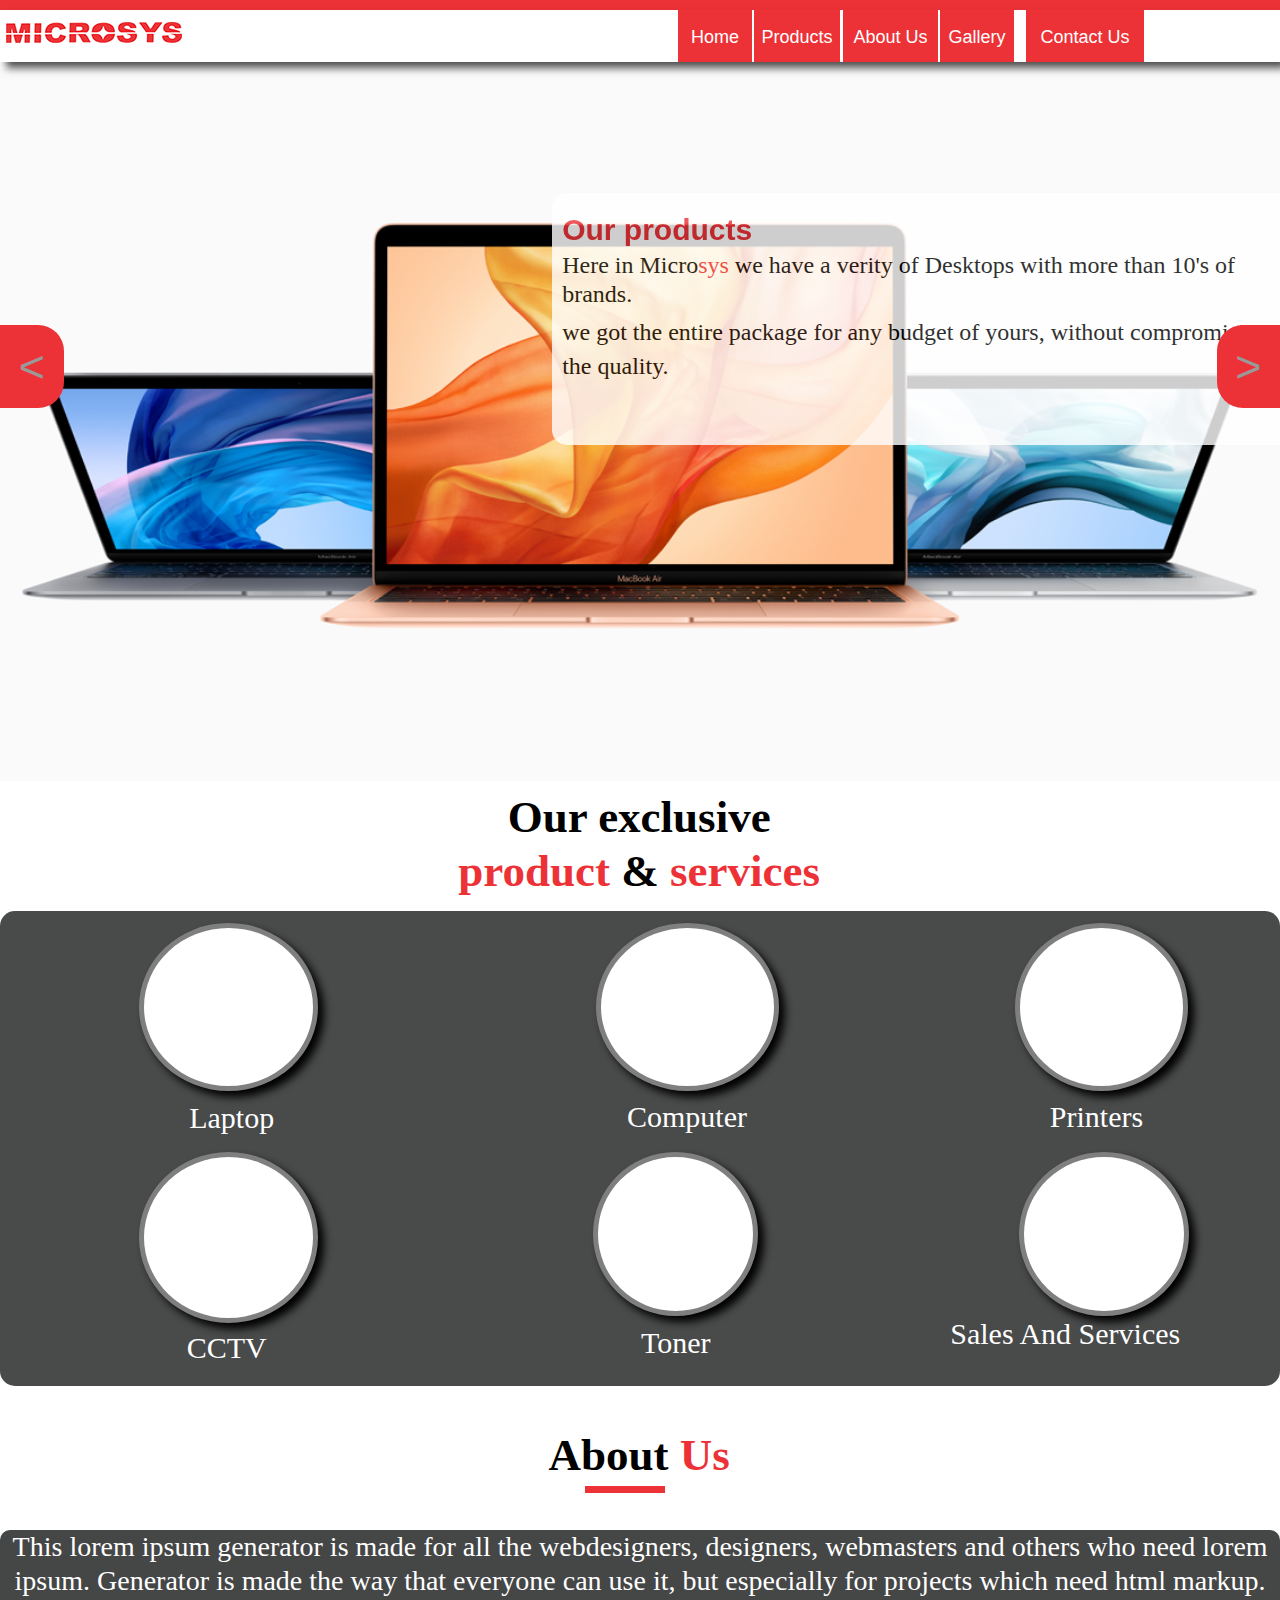
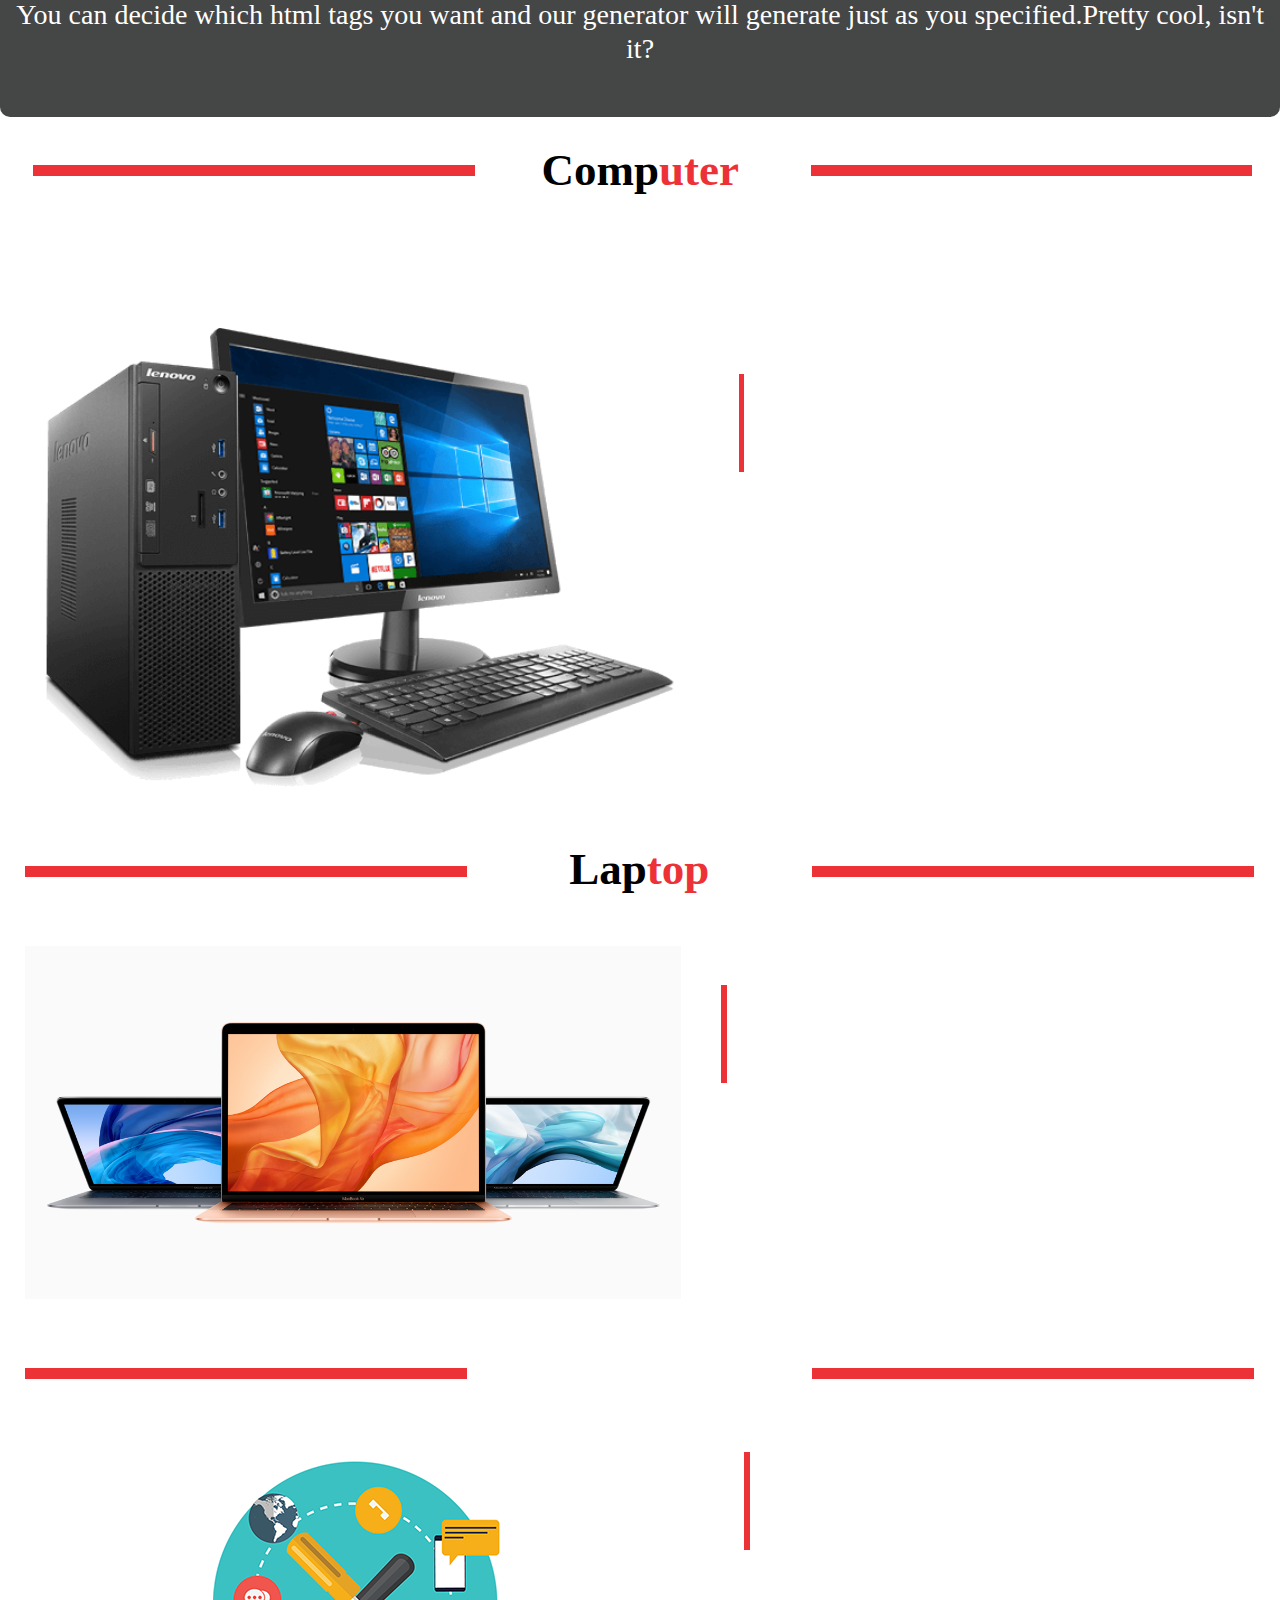
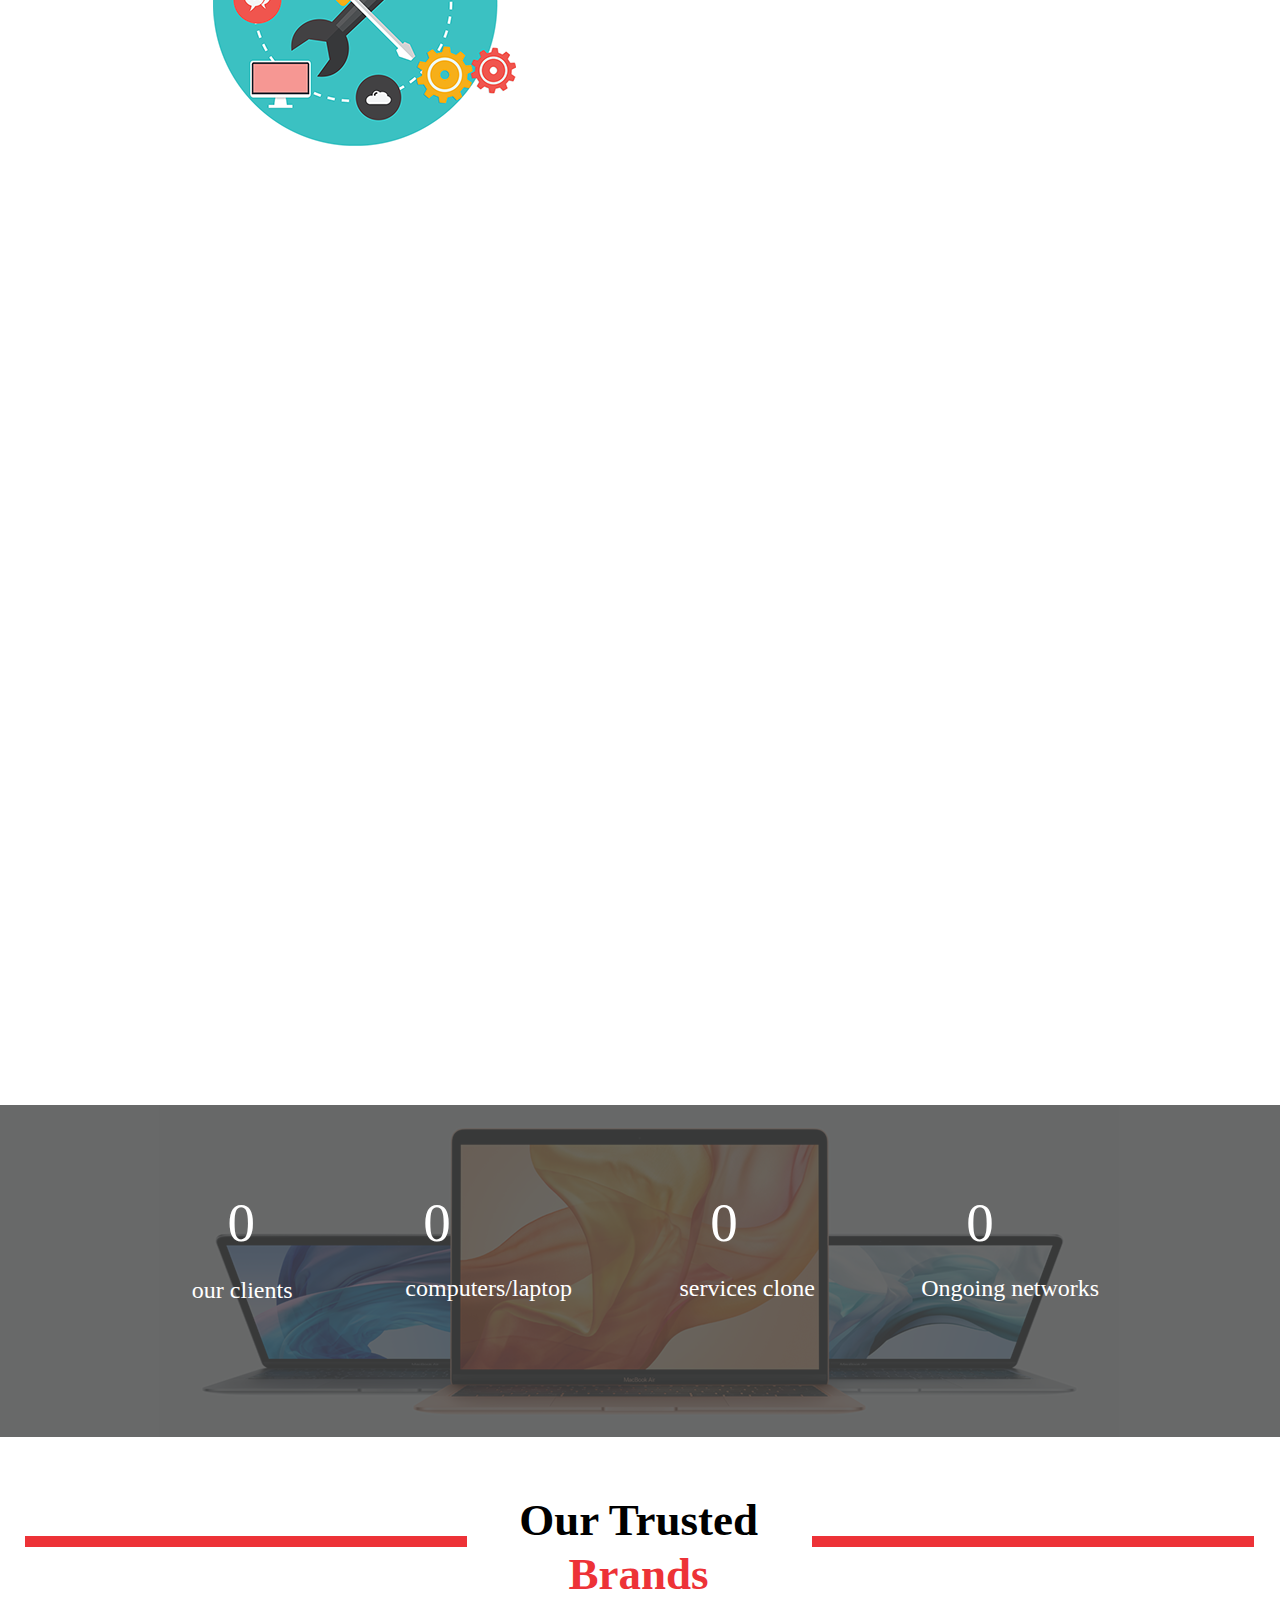
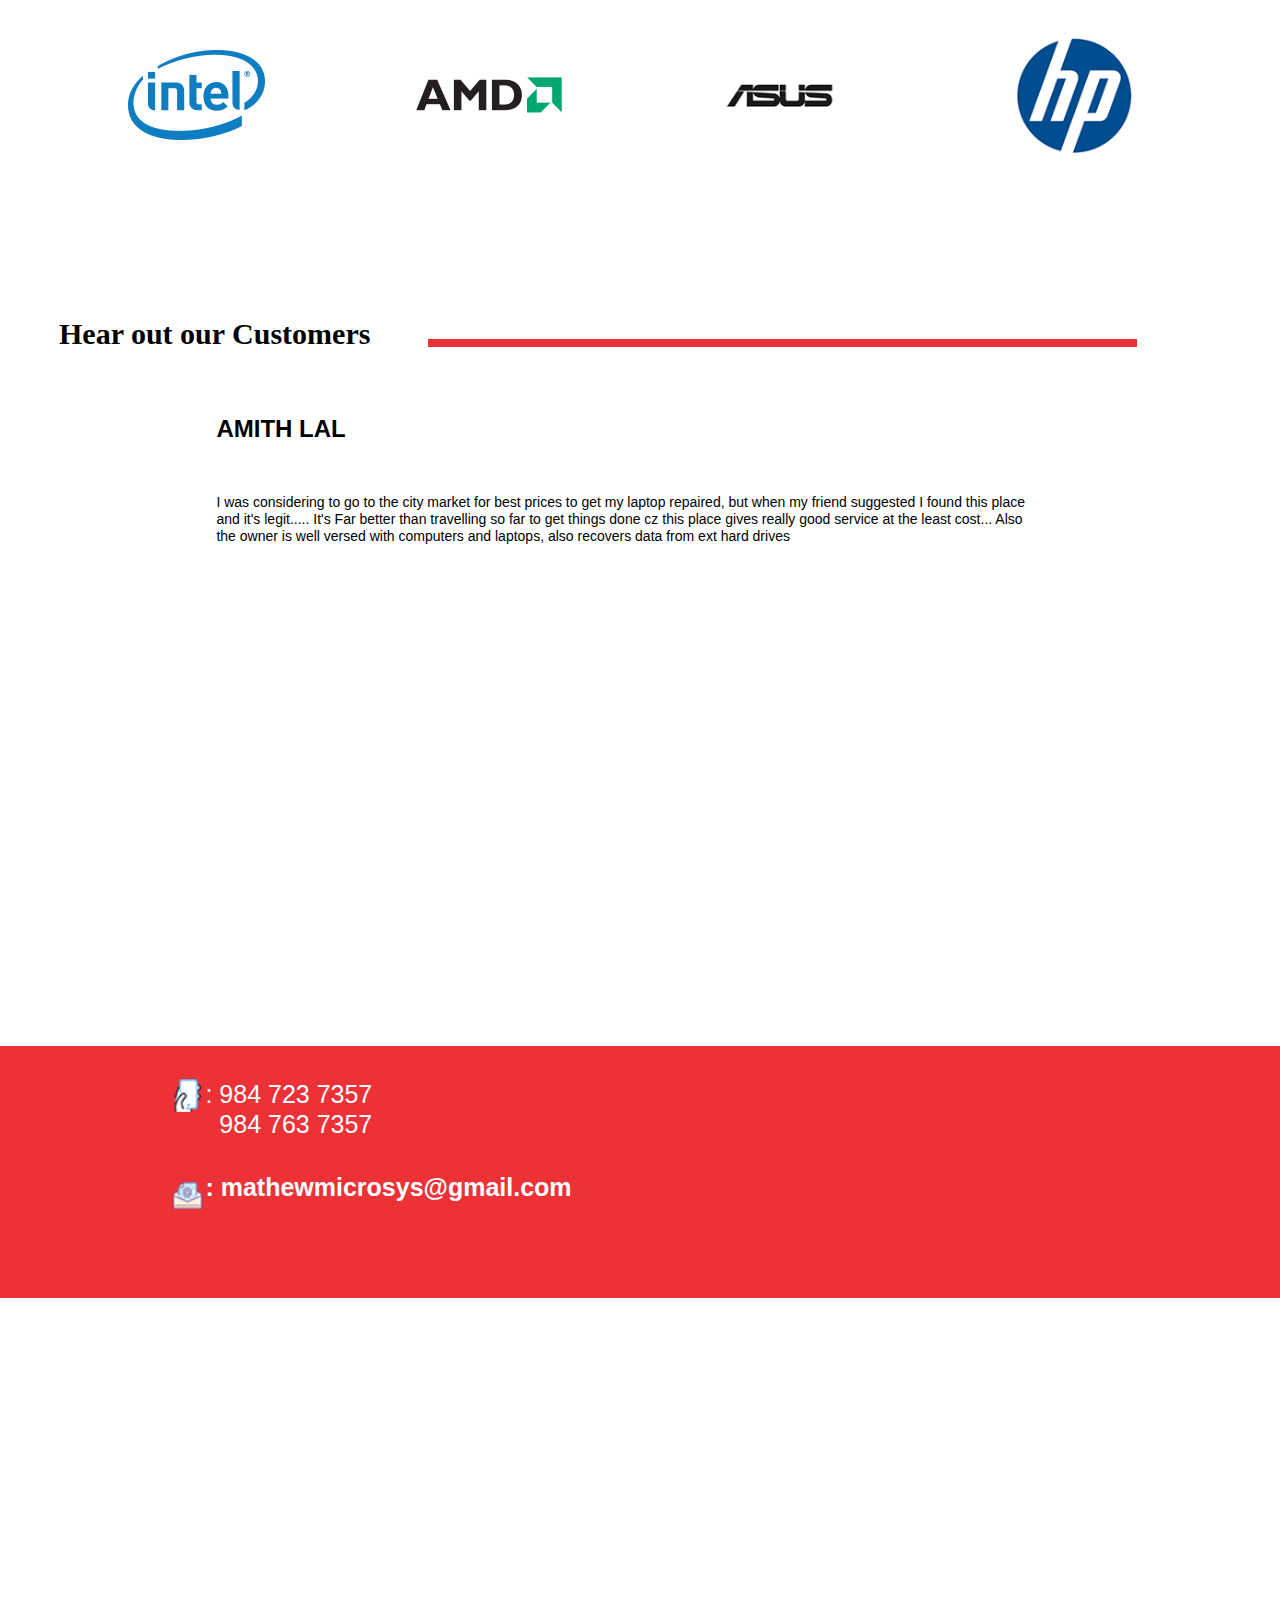
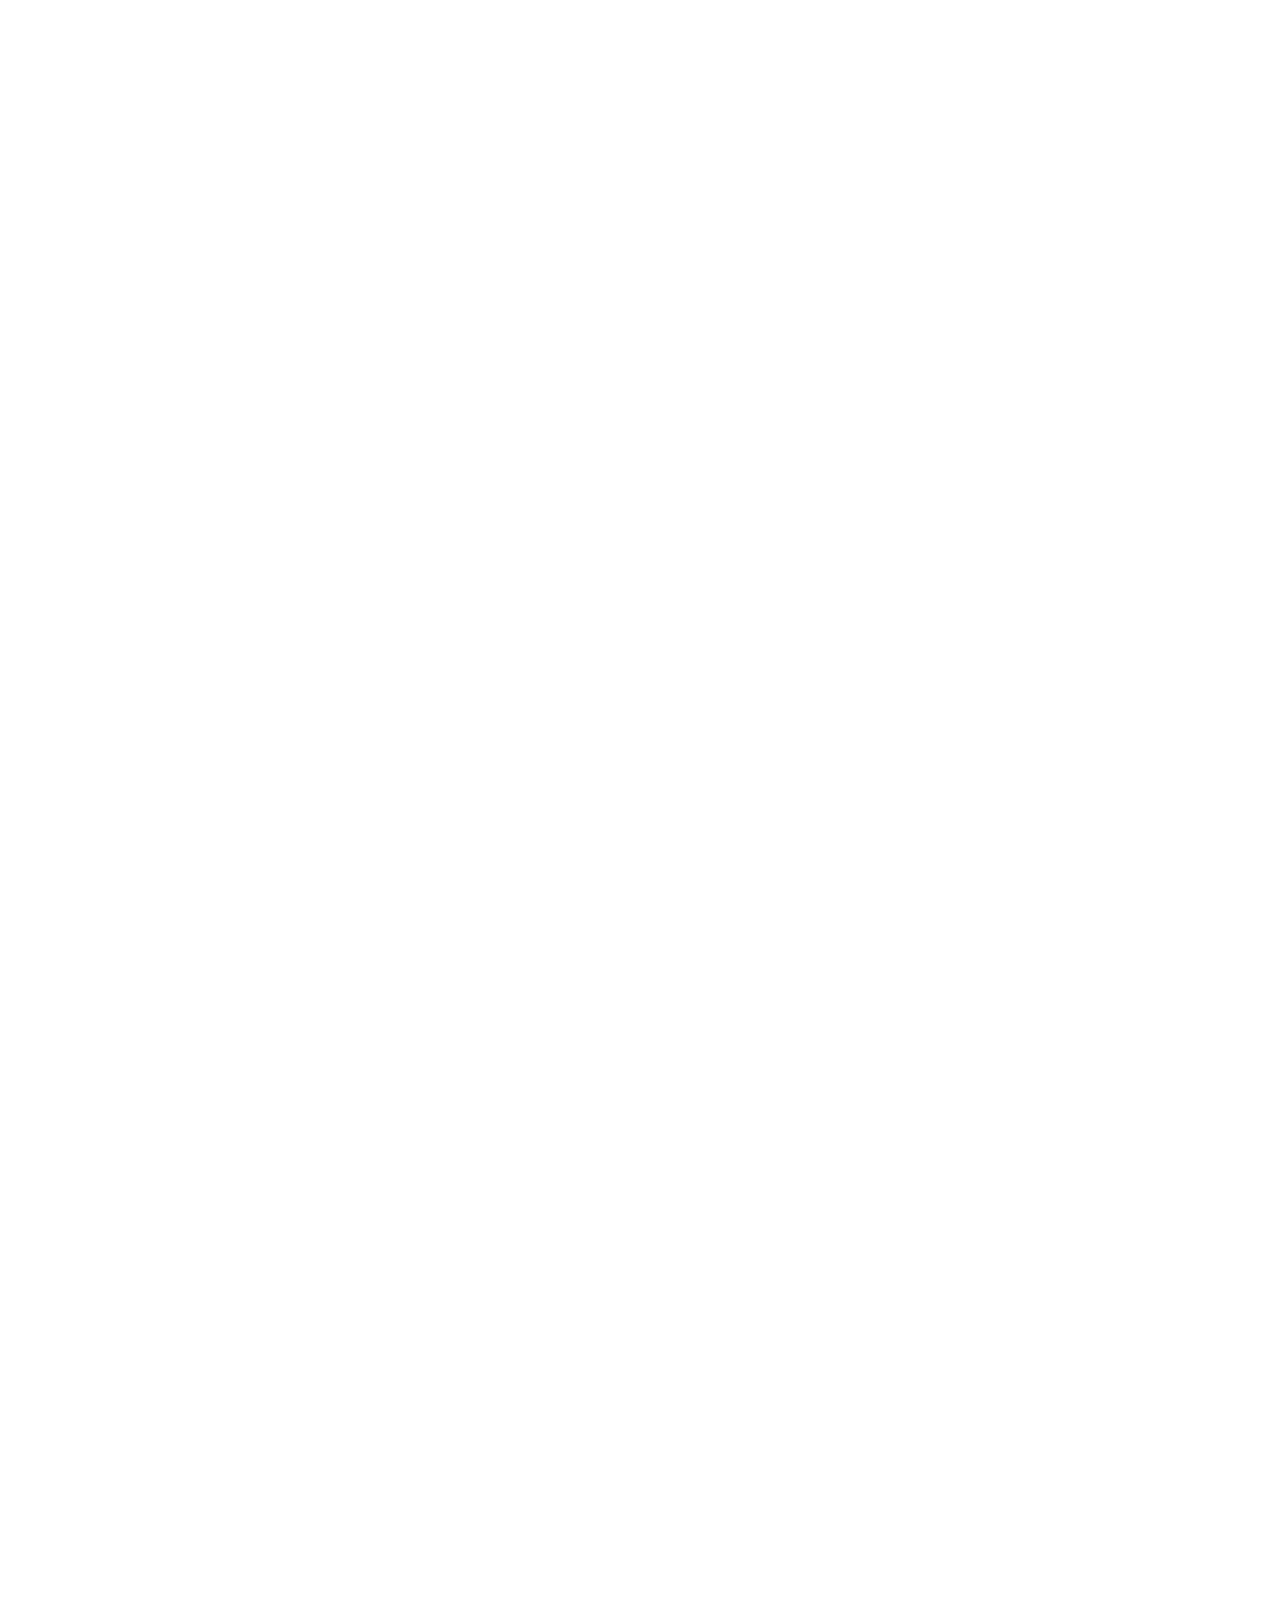
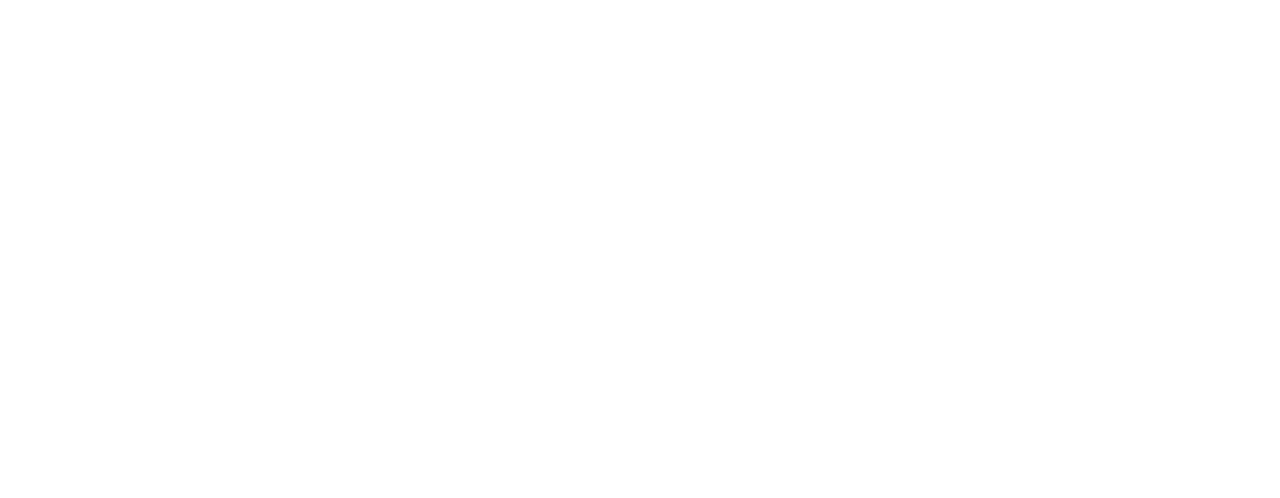
==== commit d56f1b69: "g" ====
--- a/index.html
+++ b/index.html
@@ -17,8 +17,8 @@
   <title>Home</title>
   <!-- CSS -->
   <link rel="stylesheet" type="text/css" href="css/site_global.css?crc=4029444368"/>
-  <link rel="stylesheet" type="text/css" href="css/master_a-master.css?crc=4101718268"/>
-  <link rel="stylesheet" type="text/css" href="css/index.css?crc=314054807" id="pagesheet"/>
+  <link rel="stylesheet" type="text/css" href="css/master_a-master.css?crc=294837760"/>
+  <link rel="stylesheet" type="text/css" href="css/index.css?crc=3809664706" id="pagesheet"/>
   <!-- Other scripts -->
   <script type="text/javascript">
    var __adobewebfontsappname__ = "muse";
@@ -26,12 +26,7 @@
   <!-- JS includes -->
   <script src="https://webfonts.creativecloud.com/allerta:n4:default;amaranth:n7:default;ubuntu:n7:default;crete-round:n4:default.js" type="text/javascript"></script>
     <!--HTML Widget code-->
-  
-                <style>
-				body{overflow-x:hidden !important;}
-				html{overflow-x:hidden !important;}
-				</style>
-            <style>html,body{overflow-x:hidden!important;position:relative;}body{overflow-y:hidden!important;}.d1{-webkit-animation-delay:.2s!important;animation-delay:.2s!important;-webkit-transition-delay:.2s!important;transition-delay:.2s!important}.d2{-webkit-animation-delay:.3s!important;animation-delay:.3s!important;-webkit-transition-delay:.3s!important;transition-delay:.3s!important}.d3{-webkit-animation-delay:.4s!important;animation-delay:.4s!important;-webkit-transition-delay:.4s!important;transition-delay:.4s!important}.d4{-webkit-animation-delay:.6s!important;animation-delay:.6s!important;-webkit-transition-delay:.6s!important;transition-delay:.6s!important}.d5{-webkit-animation-delay:.8s!important;animation-delay:.8s!important;-webkit-transition-delay:.8s!important;transition-delay:.8s!important}.d6{-webkit-animation-delay:1s!important;animation-delay:1s!important;-webkit-transition-delay:1s!important;transition-delay:1s!important}.d7{-webkit-animation-delay:1.2s!important;animation-delay:1.4s!important;-webkit-transition-delay:1.4s!important;transition-delay:1.4s!important}.d8{-webkit-animation-delay:1.6s!important;animation-delay:1.8s!important;-webkit-transition-delay:1.8s!important;transition-delay:1.8s!important}.d9{-webkit-animation-delay:2s!important;animation-delay:2s!important;-webkit-transition-delay:2s!important;transition-delay:2s!important}.d10{-webkit-animation-delay:3s!important;animation-delay:3s!important;-webkit-transition-delay:3s!important;transition-delay:3s!important}.s1{-webkit-animation-duration:.6s!important;animation-duration:.6s!important}.s2{-webkit-animation-duration:.8s!important;animation-duration:.8s!important}.s3{-webkit-animation-duration:.9s!important;animation-duration:.9!important}.s4{-webkit-animation-duration:1.2s!important;animation-duration:1.2s!important}.s5{-webkit-animation-duration:1.5s!important;animation-duration:1s!important}.s6{-webkit-animation-duration:2s!important;animation-duration:2s!important}.s7{-webkit-animation-duration:4s!important;animation-duration:4s!important}.s8{-webkit-animation-duration:6s!important;animation-duration:6s!important}.s9{-webkit-animation-duration:8s!important;animation-duration:8s!important}.s10{-webkit-animation-duration:10s!important;animation-duration:10s!important}.hideAnimation{opacity:0}.showAnimation{opacity:1}
+  <style>html,body{overflow-x:hidden!important;position:relative;}body{overflow-y:hidden!important;}.d1{-webkit-animation-delay:.2s!important;animation-delay:.2s!important;-webkit-transition-delay:.2s!important;transition-delay:.2s!important}.d2{-webkit-animation-delay:.3s!important;animation-delay:.3s!important;-webkit-transition-delay:.3s!important;transition-delay:.3s!important}.d3{-webkit-animation-delay:.4s!important;animation-delay:.4s!important;-webkit-transition-delay:.4s!important;transition-delay:.4s!important}.d4{-webkit-animation-delay:.6s!important;animation-delay:.6s!important;-webkit-transition-delay:.6s!important;transition-delay:.6s!important}.d5{-webkit-animation-delay:.8s!important;animation-delay:.8s!important;-webkit-transition-delay:.8s!important;transition-delay:.8s!important}.d6{-webkit-animation-delay:1s!important;animation-delay:1s!important;-webkit-transition-delay:1s!important;transition-delay:1s!important}.d7{-webkit-animation-delay:1.2s!important;animation-delay:1.4s!important;-webkit-transition-delay:1.4s!important;transition-delay:1.4s!important}.d8{-webkit-animation-delay:1.6s!important;animation-delay:1.8s!important;-webkit-transition-delay:1.8s!important;transition-delay:1.8s!important}.d9{-webkit-animation-delay:2s!important;animation-delay:2s!important;-webkit-transition-delay:2s!important;transition-delay:2s!important}.d10{-webkit-animation-delay:3s!important;animation-delay:3s!important;-webkit-transition-delay:3s!important;transition-delay:3s!important}.s1{-webkit-animation-duration:.6s!important;animation-duration:.6s!important}.s2{-webkit-animation-duration:.8s!important;animation-duration:.8s!important}.s3{-webkit-animation-duration:.9s!important;animation-duration:.9!important}.s4{-webkit-animation-duration:1.2s!important;animation-duration:1.2s!important}.s5{-webkit-animation-duration:1.5s!important;animation-duration:1s!important}.s6{-webkit-animation-duration:2s!important;animation-duration:2s!important}.s7{-webkit-animation-duration:4s!important;animation-duration:4s!important}.s8{-webkit-animation-duration:6s!important;animation-duration:6s!important}.s9{-webkit-animation-duration:8s!important;animation-duration:8s!important}.s10{-webkit-animation-duration:10s!important;animation-duration:10s!important}.hideAnimation{opacity:0}.showAnimation{opacity:1}
 
 .animate{-webkit-transform:translateZ(0);-webkit-animation-duration:1s;animation-duration:1s;-webkit-font-smoothing:antialiased}
 
@@ -50,16 +45,16 @@
 /* Created by Joseph Angelo Todaro of MuseResources.com. Reuse of this code is traceable and strictly prohibited. */
 </style>
 
+                <style>
+				body{overflow-x:hidden !important;}
+				html{overflow-x:hidden !important;}
+				</style>
+            
  </head>
  <body>
 
   <div class="clearfix borderbox" id="page"><!-- group -->
-   <div class="clearfix grpelem" id="pu7935"><!-- column -->
-    <div class="size_fixed colelem" id="u7935" data-sizePolicy="fixed" data-pintopage="page_fluidx"><!-- custom html -->
-     
-                <div></div>
-            
-    </div>
+   <div class="clearfix grpelem" id="pu7659"><!-- column -->
     <div class="colelem" id="u7659"><!-- custom html -->
      <style>
 .up img, .star img, .down img, .right img, .left img {
@@ -84,7 +79,7 @@
 </pageItemHTML></a>
    </div>
    <div class="clearfix grpelem" id="pu583"><!-- group -->
-    <div class="browser_width" id="u583-bw">
+    <div id="u583-wrapper">
      <div id="u583"><!-- simple frame --></div>
     </div>
     <div id="u584-wrapper">
@@ -512,23 +507,28 @@
    </div>
    <div class="verticalspacer" data-offset-top="5548" data-content-above-spacer="5548" data-content-below-spacer="0" data-sizePolicy="fixed" data-pintopage="page_fixedLeft"></div>
    <div class="clearfix grpelem" id="pu4843"><!-- column -->
-    <div class="clearfix colelem" id="u4843"><!-- column -->
-     <div class="clearfix colelem" id="pu5641"><!-- group -->
-      <div class="clip_frame grpelem" id="u5641"><!-- image -->
+    <div class="clearfix colelem" id="u4843"><!-- group -->
+     <div class="clearfix grpelem" id="pu5641"><!-- column -->
+      <div class="clip_frame colelem" id="u5641"><!-- image -->
        <img class="block" id="u5641_img" src="images/download.png?crc=3917902792" alt="" data-heightwidthratio="1" data-image-width="25" data-image-height="25"/>
       </div>
-      <div class="clearfix grpelem" id="u5654-6"><!-- content -->
+      <div class="clip_frame colelem" id="u5663"><!-- image -->
+       <img class="block" id="u5663_img" src="images/mail%20icon.png?crc=4000437051" alt="" data-heightwidthratio="1" data-image-width="23" data-image-height="23"/>
+      </div>
+     </div>
+     <div class="clearfix grpelem" id="pu5654-6"><!-- column -->
+      <div class="clearfix colelem" id="u5654-6"><!-- content -->
        <p>: 984 723 7357</p>
        <p>&nbsp; 984 763 7357</p>
       </div>
-     </div>
-     <div class="clearfix colelem" id="pu5663"><!-- group -->
-      <div class="clip_frame grpelem" id="u5663"><!-- image -->
-       <img class="block" id="u5663_img" src="images/mail%20icon.png?crc=4000437051" alt="" data-heightwidthratio="1" data-image-width="23" data-image-height="23"/>
-      </div>
-      <div class="clearfix grpelem" id="u5673-4"><!-- content -->
+      <div class="clearfix colelem" id="u5673-4"><!-- content -->
        <p>: mathewmicrosys@gmail.com</p>
       </div>
+     </div>
+     <div class="size_fixed grpelem" id="u7935" data-sizePolicy="fixed" data-pintopage="page_fluidx"><!-- custom html -->
+      
+                <div></div>
+            
      </div>
     </div>
     <div class="browser_width colelem" id="u4144-bw">
--- a/css/master_a-master.css
+++ b/css/master_a-master.css
@@ -1 +1 @@
-#u7935{border-width:0px;border-color:transparent;background-color:transparent;}#u584{box-shadow:6px 6px 8px rgba(0,0,0,0.7);background-color:#FFFFFF;}#u4720-4{background-color:#ED3237;font-size:18px;text-align:center;color:#FFFFFF;line-height:22px;}#u4720-2{padding-top:17px;}#u4723-4{background-color:#ED3237;font-size:18px;text-align:center;color:#FFFFFF;line-height:22px;}#u4720-4:hover,#u4723-4:hover{background-color:#454646;}#u4723-2{padding-top:17px;}#u4726-4{background-color:#ED3237;font-size:18px;text-align:center;color:#FFFFFF;line-height:22px;}#u4723-4.MuseLinkActive,#u4726-4:hover{background-color:#454646;}#u4726-2{padding-top:17px;}#u4729-4{background-color:#ED3237;font-size:18px;text-align:center;color:#FFFFFF;line-height:22px;}#u4726-4.MuseLinkActive,#u4729-4:hover{background-color:#454646;}#u4729-2{padding-top:17px;}#u7450{border-width:0px;border-color:transparent;background-color:#ED3237;border-radius:15px;}#u7531-4{-webkit-transition-duration:0.5s;-webkit-transition-delay:0s;-webkit-transition-timing-function:ease-in-out;transition-duration:0.5s;transition-delay:0s;transition-timing-function:ease-in-out;background-image:url("../images/blank.gif?crc=4208392903");background-color:transparent;border-radius:10px 10px 0px 0px ;line-height:29px;font-size:24px;text-align:center;color:#FFFFFF;font-family:crete-round, serif;font-weight:400;}#u7534-4{-webkit-transition-duration:0.5s;-webkit-transition-delay:0s;-webkit-transition-timing-function:ease-in-out;transition-duration:0.5s;transition-delay:0s;transition-timing-function:ease-in-out;background-image:url("../images/blank.gif?crc=4208392903");background-color:transparent;line-height:29px;font-size:24px;text-align:center;color:#FFFFFF;font-family:crete-round, serif;font-weight:400;}#u7537-4{-webkit-transition-duration:0.5s;-webkit-transition-delay:0s;-webkit-transition-timing-function:ease-in-out;transition-duration:0.5s;transition-delay:0s;transition-timing-function:ease-in-out;background-image:url("../images/blank.gif?crc=4208392903");background-color:transparent;line-height:29px;font-size:24px;text-align:center;color:#FFFFFF;font-family:crete-round, serif;font-weight:400;}#u7543-4{-webkit-transition-duration:0.5s;-webkit-transition-delay:0s;-webkit-transition-timing-function:ease-in-out;transition-duration:0.5s;transition-delay:0s;transition-timing-function:ease-in-out;background-image:url("../images/blank.gif?crc=4208392903");background-color:transparent;line-height:29px;font-size:24px;text-align:center;color:#FFFFFF;font-family:crete-round, serif;font-weight:400;}#u7546-4{-webkit-transition-duration:0.5s;-webkit-transition-delay:0s;-webkit-transition-timing-function:ease-in-out;transition-duration:0.5s;transition-delay:0s;transition-timing-function:ease-in-out;background-image:url("../images/blank.gif?crc=4208392903");background-color:transparent;line-height:29px;font-size:24px;text-align:center;color:#FFFFFF;font-family:crete-round, serif;font-weight:400;}#u7549-4{-webkit-transition-duration:0.5s;-webkit-transition-delay:0s;-webkit-transition-timing-function:ease-in-out;transition-duration:0.5s;transition-delay:0s;transition-timing-function:ease-in-out;background-image:url("../images/blank.gif?crc=4208392903");background-color:transparent;border-radius:0px 0px 10px 10px ;line-height:29px;font-size:24px;text-align:center;color:#FFFFFF;font-family:crete-round, serif;font-weight:400;}#u7531-4:hover,#u7534-4:hover,#u7537-4:hover,#u7543-4:hover,#u7546-4:hover,#u7549-4:hover{background-color:#666666;}#u7462{border-width:0px;border-color:transparent;background-color:transparent;border-radius:10px;}#u7462:hover{border-width:0px;border-color:transparent;}#u7462.PamphletThumbSelected{border-radius:10px;}#u6755-4{background-color:#ED3237;font-size:18px;text-align:center;color:#FFFFFF;line-height:22px;}#u4729-4.MuseLinkActive,#u7462:hover #u6755-4{background-color:#454646;}#u6755-2{padding-top:17px;}.PamphletWidget .ThumbGroup .Thumb,.PamphletNextButton,.PamphletPrevButton,.PamphletCloseButton{cursor:pointer;}#u583,#u7462.PamphletThumbSelected #u6755-4,#u4843{background-color:#ED3237;}#u5654-6{background-color:transparent;font-size:25px;color:#FFFFFF;line-height:30px;}#u585,#u5641,#u5663{background-color:transparent;}#u5673-4{background-color:transparent;font-size:25px;color:#FFFFFF;line-height:30px;font-weight:bold;}+#u584{box-shadow:6px 6px 8px rgba(0,0,0,0.7);background-color:#FFFFFF;}#u4720-4{background-color:#ED3237;font-size:18px;text-align:center;color:#FFFFFF;line-height:22px;}#u4720-2{padding-top:17px;}#u4723-4{background-color:#ED3237;font-size:18px;text-align:center;color:#FFFFFF;line-height:22px;}#u4720-4:hover,#u4723-4:hover{background-color:#454646;}#u4723-2{padding-top:17px;}#u4726-4{background-color:#ED3237;font-size:18px;text-align:center;color:#FFFFFF;line-height:22px;}#u4723-4.MuseLinkActive,#u4726-4:hover{background-color:#454646;}#u4726-2{padding-top:17px;}#u4729-4{background-color:#ED3237;font-size:18px;text-align:center;color:#FFFFFF;line-height:22px;}#u4726-4.MuseLinkActive,#u4729-4:hover{background-color:#454646;}#u4729-2{padding-top:17px;}#u7450{border-width:0px;border-color:transparent;background-color:#ED3237;border-radius:15px;}#u7531-4{-webkit-transition-duration:0.5s;-webkit-transition-delay:0s;-webkit-transition-timing-function:ease-in-out;transition-duration:0.5s;transition-delay:0s;transition-timing-function:ease-in-out;background-image:url("../images/blank.gif?crc=4208392903");background-color:transparent;border-radius:10px 10px 0px 0px ;line-height:29px;font-size:24px;text-align:center;color:#FFFFFF;font-family:crete-round, serif;font-weight:400;}#u7534-4{-webkit-transition-duration:0.5s;-webkit-transition-delay:0s;-webkit-transition-timing-function:ease-in-out;transition-duration:0.5s;transition-delay:0s;transition-timing-function:ease-in-out;background-image:url("../images/blank.gif?crc=4208392903");background-color:transparent;line-height:29px;font-size:24px;text-align:center;color:#FFFFFF;font-family:crete-round, serif;font-weight:400;}#u7537-4{-webkit-transition-duration:0.5s;-webkit-transition-delay:0s;-webkit-transition-timing-function:ease-in-out;transition-duration:0.5s;transition-delay:0s;transition-timing-function:ease-in-out;background-image:url("../images/blank.gif?crc=4208392903");background-color:transparent;line-height:29px;font-size:24px;text-align:center;color:#FFFFFF;font-family:crete-round, serif;font-weight:400;}#u7543-4{-webkit-transition-duration:0.5s;-webkit-transition-delay:0s;-webkit-transition-timing-function:ease-in-out;transition-duration:0.5s;transition-delay:0s;transition-timing-function:ease-in-out;background-image:url("../images/blank.gif?crc=4208392903");background-color:transparent;line-height:29px;font-size:24px;text-align:center;color:#FFFFFF;font-family:crete-round, serif;font-weight:400;}#u7546-4{-webkit-transition-duration:0.5s;-webkit-transition-delay:0s;-webkit-transition-timing-function:ease-in-out;transition-duration:0.5s;transition-delay:0s;transition-timing-function:ease-in-out;background-image:url("../images/blank.gif?crc=4208392903");background-color:transparent;line-height:29px;font-size:24px;text-align:center;color:#FFFFFF;font-family:crete-round, serif;font-weight:400;}#u7549-4{-webkit-transition-duration:0.5s;-webkit-transition-delay:0s;-webkit-transition-timing-function:ease-in-out;transition-duration:0.5s;transition-delay:0s;transition-timing-function:ease-in-out;background-image:url("../images/blank.gif?crc=4208392903");background-color:transparent;border-radius:0px 0px 10px 10px ;line-height:29px;font-size:24px;text-align:center;color:#FFFFFF;font-family:crete-round, serif;font-weight:400;}#u7531-4:hover,#u7534-4:hover,#u7537-4:hover,#u7543-4:hover,#u7546-4:hover,#u7549-4:hover{background-color:#666666;}#u7462{border-width:0px;border-color:transparent;background-color:transparent;border-radius:10px;}#u7462:hover{border-width:0px;border-color:transparent;}#u7462.PamphletThumbSelected{border-radius:10px;}#u6755-4{background-color:#ED3237;font-size:18px;text-align:center;color:#FFFFFF;line-height:22px;}#u4729-4.MuseLinkActive,#u7462:hover #u6755-4{background-color:#454646;}#u6755-2{padding-top:17px;}.PamphletWidget .ThumbGroup .Thumb,.PamphletNextButton,.PamphletPrevButton,.PamphletCloseButton{cursor:pointer;}#u583,#u7462.PamphletThumbSelected #u6755-4,#u4843{background-color:#ED3237;}#u585,#u5641,#u5663{background-color:transparent;}#u5654-6{background-color:transparent;font-size:25px;color:#FFFFFF;line-height:30px;}#u5673-4{background-color:transparent;font-size:25px;color:#FFFFFF;line-height:30px;font-weight:bold;}#u7935{border-width:0px;border-color:transparent;background-color:transparent;}--- a/css/index.css
+++ b/css/index.css
@@ -1 +1 @@
-.version.index{color:#000012;background-color:#B81897;}#page{z-index:1;min-height:6098px;background-image:none;border-width:0px;border-color:#000000;background-color:transparent;width:100%;margin-left:auto;margin-right:auto;}#pu7935{z-index:468;margin-right:-10000px;margin-top:221px;width:22.71%;}#u7935{z-index:468;width:100px;min-height:104px;position:relative;left:0%;margin-left:-105.51%;}#u7659{z-index:411;width:200px;min-height:100px;border-width:0px;border-color:transparent;background-color:transparent;margin-top:1238px;position:relative;left:0px;margin-left:-212px;}#microsys-computer{margin-top:12px;position:relative;left:0%;margin-left:-19.73%;}#laptops-in-kerala{margin-top:577px;position:relative;left:0%;margin-left:-19.73%;}#microsys-sales-and-services{margin-top:443px;position:relative;left:0%;margin-left:-23.4%;}#u7787{z-index:414;width:200px;min-height:50px;border-width:0px;border-color:transparent;background-color:#41404B;opacity:0;-ms-filter:"progid:DXImageTransform.Microsoft.Alpha(Opacity=0)";filter:alpha(opacity=0);color:#FFFFFF;line-height:48px;font-size:24px;text-align:center;font-family:ubuntu, sans-serif;font-weight:700;margin-top:251px;position:relative;left:0px;margin-left:-225px;}#pu583{z-index:415;height:0px;padding-bottom:62px;margin-right:-10000px;width:100%;}#u583{z-index:415;height:10px;position:fixed;top:0px;}#u583-bw{z-index:415;}#u584{height:52px;position:relative;left:-50%;margin-left:480px;width:100%;}#u584-wrapper{position:fixed;top:10px;z-index:416;left:50%;margin-left:-480px;width:100%;}#ppu4570{z-index:0;padding-bottom:0px;margin-right:-10000px;margin-top:69px;width:100.53%;}#pu4570{z-index:17;width:99.59%;left:0%;margin-left:0%;}#u4570{z-index:17;height:493px;}.js body{visibility:hidden;}.js body.initialized{visibility:visible;}#u4570-bw{z-index:17;height:493px;}#slideshowu4163{z-index:55;position:relative;margin-right:-10000px;width:100%;}#u4181{position:absolute;width:960px;height:712px;background-color:transparent;}#u4181popup{z-index:56;width:960px;height:712px;margin-right:-10000px;}#u4182{z-index:57;width:960px;height:712px;border-width:0px;border-color:transparent;background-color:transparent;margin-right:-10000px;position:relative;}#u7385{z-index:59;width:960px;height:712px;border-width:0px;border-color:transparent;background-color:transparent;margin-right:-10000px;position:relative;}#u7411{z-index:61;width:960px;height:712px;border-width:0px;border-color:transparent;background-color:transparent;margin-right:-10000px;position:relative;}#u4170{position:absolute;background-color:transparent;width:100%;margin-left:0%;left:0px;}#u4170popup{z-index:63;top:124px;height:252px;margin-right:-10000px;width:56.92%;margin-left:43.09%;}#u4172-10{z-index:64;min-height:232px;border-width:0px;border-color:transparent;background-color:#FFFFFF;opacity:0.81;-ms-filter:"progid:DXImageTransform.Microsoft.Alpha(Opacity=81)";filter:alpha(opacity=81);border-radius:15px 0px 0px 15px ;padding-top:10px;padding-bottom:10px;margin-right:-10000px;position:relative;width:100%;margin-left:0%;left:0px;}#u4172-6{font-size:24px;line-height:29px;font-family:crete-round, serif;font-weight:400;}#u7397-7{z-index:74;min-height:232px;border-width:0px;border-color:transparent;background-color:#FFFFFF;opacity:0.81;-ms-filter:"progid:DXImageTransform.Microsoft.Alpha(Opacity=81)";filter:alpha(opacity=81);border-radius:15px 0px 0px 15px ;padding-top:10px;padding-bottom:10px;margin-right:-10000px;position:relative;width:100%;margin-left:0%;left:0px;}#u7397-5{font-size:24px;line-height:34px;padding-top:6px;color:#000000;font-family:crete-round, serif;font-weight:700;}#u7423-6{z-index:81;min-height:232px;border-width:0px;border-color:transparent;background-color:#FFFFFF;opacity:0.81;-ms-filter:"progid:DXImageTransform.Microsoft.Alpha(Opacity=81)";filter:alpha(opacity=81);border-radius:15px 0px 0px 15px ;padding-top:10px;padding-bottom:10px;margin-right:-10000px;position:relative;width:100%;margin-left:0%;left:0px;}#u4172-9,#u7397-6,#u7423-5{text-align:left;margin-left:10px;margin-right:10px;}#u4172-2,#u7397-3,#u7423-2{font-size:30px;line-height:42px;padding-top:6px;color:#ED3237;font-family:Helvetica, Helvetica Neue, Arial, sans-serif;font-weight:bold;}#u4172-8,#u7423-4{font-size:24px;line-height:34px;padding-top:6px;color:#000000;font-family:crete-round, serif;font-weight:400;}#u4188-4{position:absolute;width:64px;height:63px;border-width:0px;border-color:transparent;background-color:#ED3237;border-radius:0px 26px 26px 0px ;padding-top:10px;padding-bottom:10px;}#u4188-4popup{z-index:87;top:256px;width:64px;height:83px;margin-right:-10000px;}#u4165-4{position:absolute;width:64px;height:63px;border-width:0px;border-color:transparent;background-color:#ED3237;border-radius:26px 0px 0px 26px ;padding-top:10px;padding-bottom:10px;margin-left:100%;left:-129px;}#u4165-4popup{z-index:91;top:256px;width:64px;height:83px;margin-right:-10000px;margin-left:100%;}#u4188-3,#u4165-3{font-size:45px;text-align:center;color:#999999;line-height:63px;font-family:Helvetica, Helvetica Neue, Arial, sans-serif;margin-left:10px;margin-right:10px;}.SSSlideLoading{background:url("../images/loading.gif?crc=3815509949") no-repeat center center;}#u4146-8{z-index:20;min-height:92px;background-color:transparent;line-height:54px;font-size:45px;text-align:center;color:#000000;font-family:crete-round, serif;font-weight:700;margin-top:9px;position:relative;width:55.96%;margin-left:21.77%;left:-1px;}#pu4145{z-index:19;margin-top:13px;width:99.69%;left:0%;margin-left:0%;}#u4145{z-index:19;height:475px;background-color:#303131;opacity:0.88;-ms-filter:"progid:DXImageTransform.Microsoft.Alpha(Opacity=88)";filter:alpha(opacity=88);border-radius:15px;position:relative;margin-right:-10000px;width:99.8%;}#u4147{z-index:28;width:155px;box-shadow:6px 6px 8px #000000;border-style:solid;border-width:5px;border-color:#7F7F7F;background-color:#FFFFFF;border-radius:50%;padding-bottom:4px;position:relative;margin-right:-10000px;margin-top:241px;left:46.26%;}#u4157{z-index:47;width:167px;position:relative;margin-right:-10000px;margin-top:-3px;left:-3.88%;}#u4157_img{padding:25px 24px 30px 36px;}#u4148{z-index:29;width:173px;box-shadow:6px 6px 8px #000000;border-style:solid;border-width:5px;border-color:#7F7F7F;background-color:#FFFFFF;border-radius:50%;padding-bottom:1px;position:relative;margin-right:-10000px;margin-top:12px;left:46.47%;}#u4155{z-index:45;width:190px;position:relative;margin-right:-10000px;margin-top:18px;left:-9.25%;}#u4155_img{padding:22px 34px 27px;}#u4149{z-index:30;width:163px;box-shadow:6px 6px 8px #000000;border-style:solid;border-width:5px;border-color:#7F7F7F;background-color:#FFFFFF;border-radius:50%;position:relative;margin-right:-10000px;margin-top:12px;left:79.11%;}#u4153{z-index:43;width:188px;margin-bottom:-1px;position:relative;margin-right:-10000px;margin-top:16px;left:-8.59%;}#u4153_img{padding:25px 41px 34px 37px;}#u4150-4{z-index:31;width:211px;min-height:49px;background-color:transparent;line-height:36px;font-size:30px;text-align:center;color:#FFFFFF;font-family:crete-round, serif;font-weight:400;position:relative;margin-right:-10000px;margin-top:188px;left:45.33%;}#u4151-4{z-index:35;width:198px;min-height:52px;background-color:transparent;line-height:36px;font-size:30px;text-align:center;color:#FFFFFF;font-family:crete-round, serif;font-weight:400;position:relative;margin-right:-10000px;margin-top:188px;left:77.76%;}#u4152-4{z-index:39;width:162px;min-height:43px;background-color:transparent;line-height:36px;font-size:30px;text-align:center;color:#FFFFFF;font-family:crete-round, serif;font-weight:400;position:relative;margin-right:-10000px;margin-top:414px;left:46.37%;}#u4159{z-index:49;width:160px;box-shadow:6px 6px 8px #000000;border-style:solid;border-width:5px;border-color:#7F7F7F;background-color:#FFFFFF;border-radius:50%;padding-bottom:6px;position:relative;margin-right:-10000px;margin-top:241px;left:79.42%;}#u4161{z-index:54;width:148px;height:148px;opacity:1;-ms-filter:"progid:DXImageTransform.Microsoft.Alpha(Opacity=100)";filter:alpha(opacity=100);position:relative;margin-right:-10000px;left:4.38%;background:transparent url("../images/support.png?crc=4130219910") no-repeat center center;background-size:contain;}#u4160-4{z-index:50;width:261px;min-height:43px;background-color:transparent;line-height:36px;font-size:30px;text-align:center;color:#FFFFFF;font-family:crete-round, serif;font-weight:400;position:relative;margin-right:-10000px;margin-top:405px;left:72.87%;}#u4190{z-index:95;width:169px;box-shadow:6px 6px 8px #000000;border-style:solid;border-width:5px;border-color:#7F7F7F;background-color:#FFFFFF;border-radius:50%;padding-bottom:15px;position:relative;margin-right:-10000px;margin-top:241px;left:10.82%;}#u4202{z-index:119;width:195px;position:relative;margin-right:-10000px;margin-top:23px;left:-11.25%;}#u4202_img{padding:22px 29px 26px 47px;}#u4191{z-index:96;width:169px;box-shadow:6px 6px 8px #000000;border-style:solid;border-width:5px;border-color:#7F7F7F;background-color:#FFFFFF;border-radius:50%;padding-bottom:18px;position:relative;margin-right:-10000px;margin-top:12px;left:10.82%;}#u4192{z-index:97;width:192px;position:relative;margin-right:-10000px;margin-top:18px;left:-9.47%;}#u4192_img{padding:18px 27px 17px 28px;}#u4198-4{z-index:105;width:154px;min-height:52px;background-color:transparent;line-height:36px;font-size:30px;text-align:center;color:#FFFFFF;font-family:crete-round, serif;font-weight:400;position:relative;margin-right:-10000px;margin-top:189px;left:12.06%;}#u4199-4{z-index:109;width:184px;min-height:33px;background-color:transparent;line-height:36px;font-size:30px;text-align:center;color:#FFFFFF;font-family:crete-round, serif;font-weight:400;position:relative;margin-right:-10000px;margin-top:419px;left:10.5%;}#u4194-5{z-index:99;min-height:59px;background-color:transparent;line-height:54px;font-size:45px;text-align:center;color:#000000;font-family:crete-round, serif;font-weight:700;margin-top:42px;position:relative;width:29.02%;margin-left:35.24%;left:-1px;}#u4196{z-index:104;height:80px;background-color:#ED3237;-webkit-transform:matrix(0,-1,1,0,-37,43);-ms-transform:matrix(0,-1,1,0,-37,43);transform:matrix(0,-1,1,0,-37,43);top:-37px;margin-bottom:-42px;position:relative;width:0.52%;left:0%;margin-left:48.3%;}#u6616-4{z-index:338;min-height:187px;background-color:#454646;border-radius:10px;line-height:34px;font-size:28px;text-align:center;color:#FFFFFF;font-family:crete-round, serif;font-weight:400;margin-top:5px;position:relative;width:99.49%;left:0%;margin-left:0%;}#pu4200-5{z-index:113;margin-top:26px;width:94.72%;}#u4200-5{z-index:113;min-height:55px;background-color:transparent;line-height:54px;font-size:45px;text-align:center;font-family:crete-round, serif;font-weight:700;position:relative;margin-right:-10000px;width:28.23%;margin-left:38.41%;left:0px;}#u4260{z-index:280;height:11px;background-color:#ED3237;position:relative;margin-right:-10000px;margin-top:22px;width:36.22%;left:0%;margin-left:2.74%;}#u4261{z-index:281;height:11px;background-color:#ED3237;position:relative;margin-right:-10000px;margin-top:22px;width:36.22%;left:63.79%;margin-left:2.74%;}#pu4208{z-index:148;margin-top:130px;width:95.24%;left:0%;margin-left:2.18%;}#u4208{z-index:148;opacity:1;-ms-filter:"progid:DXImageTransform.Microsoft.Alpha(Opacity=100)";filter:alpha(opacity=100);position:relative;margin-right:-10000px;width:53.43%;background:transparent url("../images/computer-png-images-transparent-background.png?crc=3790675961") no-repeat center center;background-size:cover;}#u4208 .fluid_height_spacer{padding-bottom:71.89409368635438%;}#u4201{z-index:118;height:98px;background-color:#ED3237;position:relative;margin-right:-10000px;margin-top:46px;width:0.44%;left:58%;}#pu4205-4{z-index:122;padding-bottom:0px;margin-right:-10000px;margin-top:50px;width:38.31%;margin-left:61.7%;}#u4205-4{z-index:122;width:235px;min-height:54px;font-size:36px;color:#1E232D;line-height:43px;font-family:crete-round, serif;font-weight:400;position:relative;}.up,.left{border-width:0px;border-color:#000000;background-color:transparent;}#u4206-17{z-index:126;line-height:22px;font-size:18px;text-align:left;font-family:crete-round, serif;font-weight:400;top:-3px;margin-bottom:-3px;position:relative;width:99.15%;margin-left:0.86%;}#u5605-4{z-index:287;width:186px;min-height:53px;background-color:#ED3237;border-radius:10px;text-indent:1px;font-size:25px;color:#FFFFFF;line-height:30px;font-family:crete-round, serif;font-weight:400;margin-top:6px;position:relative;}#u5605-4:hover{box-shadow:0px 0px 8px rgba(237,50,55,0.5),0px 0px 8px rgba(237,50,55,0.5);padding-top:0px;padding-bottom:0px;min-height:53px;width:186px;margin:6px 0px 0px 0%;}#pu4262{z-index:282;margin-top:43px;width:95.45%;}#u4262{z-index:282;height:11px;background-color:#ED3237;position:relative;margin-right:-10000px;margin-top:24px;width:35.94%;left:0%;margin-left:2.07%;}#u4207-5{z-index:143;min-height:61px;background-color:transparent;line-height:54px;font-size:45px;text-align:center;font-family:crete-round, serif;font-weight:700;position:relative;margin-right:-10000px;width:23.67%;margin-left:40.29%;left:-1px;}#u4263{z-index:283;height:11px;background-color:#ED3237;position:relative;margin-right:-10000px;margin-top:24px;width:35.94%;left:64.07%;margin-left:2.07%;}#pu4204{z-index:121;margin-top:43px;width:93.68%;left:0%;margin-left:1.97%;}#u4204{z-index:121;height:353px;opacity:1;-ms-filter:"progid:DXImageTransform.Microsoft.Alpha(Opacity=100)";filter:alpha(opacity=100);position:relative;margin-right:-10000px;width:54.43%;background:transparent url("../images/og.png?crc=39778153") no-repeat center center;background-size:cover;}#u4209{z-index:149;height:98px;background-color:#ED3237;position:relative;margin-right:-10000px;margin-top:39px;width:0.45%;left:57.75%;}#pu4210-4{z-index:150;margin-right:-10000px;margin-top:39px;width:38.61%;margin-left:61.4%;}#u4210-4{z-index:150;width:235px;min-height:54px;font-size:36px;color:#1E232D;line-height:43px;font-family:crete-round, serif;font-weight:400;position:relative;margin-left:0.29%;}#u4205,#u4210{letter-spacing:2px;}#u4211-16{z-index:154;line-height:22px;font-size:18px;text-align:left;font-family:crete-round, serif;font-weight:400;margin-top:8px;position:relative;width:100%;}#u4206-15 > li:before,#u4211-13 > li:before{content:'○';font-size:24px;color:#ED3237;}#u4206-15 > #u4206-10:before,#u4206-15 > #u4206-12:before,#u4206-15 > #u4206-14:before,#u4211-13 > #u4211-8:before,#u4211-13 > #u4211-10:before,#u4211-13 > #u4211-12:before{font-family:crete-round, Georgia;font-weight:400;}#u5611-4{z-index:291;width:186px;min-height:53px;background-color:#ED3237;border-radius:10px;text-indent:1px;font-size:25px;color:#FFFFFF;line-height:30px;font-family:crete-round, serif;font-weight:400;margin-top:5px;position:relative;}#u5611-4:hover{background-color:#454646;padding-top:0px;padding-bottom:0px;min-height:53px;width:186px;margin:5px 0px 0px 0%;}#pu4264{z-index:284;margin-top:25px;width:95.45%;left:0%;margin-left:1.97%;}#u4264{z-index:284;height:11px;background-color:#ED3237;position:relative;margin-right:-10000px;margin-top:44px;width:35.94%;}#u4224-6{z-index:181;min-height:61px;line-height:54px;font-size:45px;text-align:center;font-family:crete-round, serif;font-weight:700;position:relative;margin-right:-10000px;width:23.67%;left:38.88%;}#u4265{z-index:285;height:11px;background-color:#ED3237;position:relative;margin-right:-10000px;margin-top:44px;width:35.94%;left:64.07%;}#pu4223{z-index:180;margin-top:20px;width:95.24%;left:0%;margin-left:3.74%;}#u4223{z-index:180;height:303px;opacity:1;-ms-filter:"progid:DXImageTransform.Microsoft.Alpha(Opacity=100)";filter:alpha(opacity=100);position:relative;margin-right:-10000px;width:51.69%;background:transparent url("../images/support2.png?crc=4084047996") no-repeat center center;background-size:contain;}#u4225{z-index:187;height:98px;background-color:#ED3237;position:relative;margin-right:-10000px;width:0.44%;left:56.81%;}#pu4226-4{z-index:188;padding-bottom:0px;margin-right:-10000px;width:41.57%;margin-left:58.44%;}#u4226-4{z-index:188;line-height:22px;font-size:18px;text-align:left;font-family:crete-round, serif;font-weight:400;position:relative;width:100%;}#u5614-4{z-index:295;width:186px;min-height:53px;background-color:#ED3237;border-radius:10px;text-indent:1px;font-size:25px;color:#FFFFFF;line-height:30px;font-family:crete-round, serif;font-weight:400;margin-top:14px;position:relative;}#u5614-4:hover{background-color:#454646;padding-top:0px;padding-bottom:0px;min-height:53px;width:186px;margin:14px 0px 0px 0%;}#u5605-2,#u5611-2,#u5614-2{padding-left:36px;padding-top:9px;}#pu4212{z-index:170;margin-top:74px;width:99.69%;margin-left:-0.11%;}#u4212{z-index:170;width:187px;height:144px;opacity:1;-ms-filter:"progid:DXImageTransform.Microsoft.Alpha(Opacity=100)";filter:alpha(opacity=100);position:relative;margin-right:-10000px;margin-left:50%;left:-480.00000000000017px;background:transparent url("../images/187-1879196_pc-accessories-best-gaming-setup-2018.png?crc=519201613") no-repeat center center;background-size:contain;}#u4215{z-index:176;width:192px;height:141px;opacity:1;-ms-filter:"progid:DXImageTransform.Microsoft.Alpha(Opacity=100)";filter:alpha(opacity=100);position:relative;margin-right:-10000px;margin-top:3px;margin-left:50%;left:-213.00000000000017px;background:transparent url("../images/lp.png?crc=4213235959") no-repeat center center;background-size:contain;}#u4218{z-index:179;width:192px;height:141px;opacity:1;-ms-filter:"progid:DXImageTransform.Microsoft.Alpha(Opacity=100)";filter:alpha(opacity=100);position:relative;margin-right:-10000px;margin-top:7px;margin-left:50%;left:54.99999999999984px;background:transparent url("../images/recarga-de-toner-png-1.png?crc=34293726") no-repeat center center;background-size:contain;}#u4228{z-index:192;width:192px;height:141px;opacity:1;-ms-filter:"progid:DXImageTransform.Microsoft.Alpha(Opacity=100)";filter:alpha(opacity=100);position:relative;margin-right:-10000px;margin-top:7px;margin-left:50%;left:289.99999999999983px;background:transparent url("../images/network-iobanner-u4228-fr.jpg?crc=338289064") no-repeat center center;background-size:contain;}#pu4235-5{z-index:207;margin-top:4px;width:96.27%;margin-left:1.61%;}#u4235-5{z-index:207;width:137px;min-height:24px;line-height:26px;font-size:22px;text-align:center;font-family:crete-round, serif;font-weight:700;position:relative;margin-right:-10000px;margin-left:50%;left:-444.5000000000001px;}#u4236-5{z-index:212;width:110px;min-height:26px;line-height:26px;font-size:22px;text-align:center;font-family:crete-round, serif;font-weight:700;position:relative;margin-right:-10000px;margin-left:50%;left:-177.50000000000006px;}#u4237-5{z-index:217;width:92px;min-height:26px;line-height:26px;font-size:22px;text-align:center;font-family:crete-round, serif;font-weight:700;position:relative;margin-right:-10000px;margin-left:50%;left:111.49999999999993px;}#u4238-5{z-index:222;width:238px;min-height:26px;line-height:26px;font-size:22px;text-align:center;font-family:crete-round, serif;font-weight:700;position:relative;margin-right:-10000px;margin-left:50%;left:247.49999999999994px;}#pu4214-4{z-index:172;margin-top:13px;width:97.62%;margin-left:0.94%;}#u4214-4{z-index:172;width:182px;min-height:37px;line-height:22px;font-size:18px;text-align:center;font-family:crete-round, serif;font-weight:400;position:relative;margin-right:-10000px;margin-top:1px;margin-left:50%;left:-475.0000000000001px;}#u4229-6{z-index:193;width:223px;min-height:40px;line-height:22px;font-size:18px;text-align:center;font-family:crete-round, serif;font-weight:400;position:relative;margin-right:-10000px;margin-top:3px;margin-left:50%;left:-234.00000000000014px;}#u4230-4{z-index:199;width:182px;line-height:22px;font-size:18px;text-align:center;font-family:crete-round, serif;font-weight:400;position:relative;margin-right:-10000px;margin-left:50%;left:54.999999999999865px;}#u4231-4{z-index:203;width:182px;line-height:22px;font-size:18px;text-align:center;font-family:crete-round, serif;font-weight:400;position:relative;margin-right:-10000px;margin-left:50%;left:284.9999999999999px;}#pu5617-4{z-index:299;margin-top:6px;width:91.4%;margin-left:4.05%;}#u5617-4{z-index:299;width:123px;min-height:31px;background-color:#ED3237;border-radius:10px;color:#FFFFFF;text-indent:-10px;position:relative;margin-right:-10000px;margin-left:50%;left:-444.00000000000006px;}#u5617-4:hover{background-color:#454646;padding-top:0px;padding-bottom:0px;min-height:31px;width:123px;left:-444.00000000000006px;margin:0px -10000px 0px 50%;}#u5617-4.MuseLinkActive{background-color:#303131;padding-top:0px;padding-bottom:0px;min-height:31px;width:123px;left:-444.00000000000006px;margin:0px -10000px 0px 50%;}#u5623-4{z-index:303;width:123px;min-height:31px;background-color:#ED3237;border-radius:10px;color:#FFFFFF;text-indent:-10px;position:relative;margin-right:-10000px;margin-left:50%;left:-183.00000000000006px;}#u5623-4:hover{background-color:#454646;padding-top:0px;padding-bottom:0px;min-height:31px;width:123px;left:-183.00000000000006px;margin:0px -10000px 0px 50%;}#u5623-4.MuseLinkActive{background-color:#303131;padding-top:0px;padding-bottom:0px;min-height:31px;width:123px;left:-183.00000000000006px;margin:0px -10000px 0px 50%;}#u5626-4{z-index:307;width:123px;min-height:31px;background-color:#ED3237;border-radius:10px;color:#FFFFFF;text-indent:-10px;position:relative;margin-right:-10000px;margin-left:50%;left:93.99999999999991px;}#u5626-4:hover{background-color:#454646;padding-top:0px;padding-bottom:0px;min-height:31px;width:123px;left:93.99999999999991px;margin:0px -10000px 0px 50%;}#u5626-4.MuseLinkActive{background-color:#303131;padding-top:0px;padding-bottom:0px;min-height:31px;width:123px;left:93.99999999999991px;margin:0px -10000px 0px 50%;}#u5629-4{z-index:311;width:123px;min-height:31px;background-color:#ED3237;border-radius:10px;color:#FFFFFF;text-indent:-10px;position:relative;margin-right:-10000px;margin-left:50%;left:314.99999999999994px;}#u5629-4:hover{background-color:#454646;padding-top:0px;padding-bottom:0px;min-height:31px;width:123px;left:314.99999999999994px;margin:0px -10000px 0px 50%;}#u5629-4.MuseLinkActive{background-color:#303131;padding-top:0px;padding-bottom:0px;min-height:31px;width:123px;left:314.99999999999994px;margin:0px -10000px 0px 50%;}#pu4213{z-index:171;margin-top:86px;width:65.91%;margin-left:16.79%;}#u4213{z-index:171;width:192px;height:140px;opacity:1;-ms-filter:"progid:DXImageTransform.Microsoft.Alpha(Opacity=100)";filter:alpha(opacity=100);position:relative;margin-right:-10000px;margin-left:50%;left:-326.0000000000001px;background:transparent url("../images/0-3509_dahua-2-mp-bullet-cctv-camera-price2.png?crc=4289004460") no-repeat center center;background-size:contain;}#u4216{z-index:177;width:192px;height:141px;opacity:1;-ms-filter:"progid:DXImageTransform.Microsoft.Alpha(Opacity=100)";filter:alpha(opacity=100);position:relative;margin-right:-10000px;margin-left:50%;left:117.99999999999993px;background:transparent url("../images/u_10153653.jpg?crc=106539048") no-repeat center center;background-size:contain;}#pu4241-5{z-index:231;margin-top:7px;width:56.27%;margin-left:21.61%;}#u4241-5{z-index:231;width:102px;min-height:28px;line-height:26px;font-size:22px;text-align:center;font-family:crete-round, serif;font-weight:700;position:relative;margin-right:-10000px;margin-top:3px;margin-left:50%;left:-276.5000000000001px;}#u4244-5{z-index:240;width:83px;min-height:31px;line-height:26px;font-size:22px;text-align:center;color:#000000;font-family:crete-round, serif;font-weight:700;position:relative;margin-right:-10000px;margin-left:50%;left:184.49999999999991px;}#pu4239-4{z-index:227;margin-top:12px;width:64.67%;margin-left:17.41%;}#u4239-4{z-index:227;width:182px;line-height:22px;font-size:18px;text-align:center;font-family:crete-round, serif;font-weight:400;position:relative;margin-right:-10000px;margin-left:50%;left:-316.0000000000001px;}#u4242-4{z-index:236;width:182px;line-height:22px;font-size:18px;text-align:center;font-family:crete-round, serif;font-weight:400;position:relative;margin-right:-10000px;margin-top:1px;margin-left:50%;left:125.99999999999993px;}#pu5632-4{z-index:315;margin-top:8px;width:59.28%;margin-left:20.11%;}#u5632-4{z-index:315;width:123px;min-height:31px;background-color:#ED3237;border-radius:10px;color:#FFFFFF;text-indent:-10px;position:relative;margin-right:-10000px;margin-left:50%;left:-294.0000000000001px;}#u5632-4:hover{background-color:#454646;padding-top:0px;padding-bottom:0px;min-height:31px;width:123px;left:-294.0000000000001px;margin:0px -10000px 0px 50%;}#u5632-4.MuseLinkActive{background-color:#303131;padding-top:0px;padding-bottom:0px;min-height:31px;width:123px;left:-294.0000000000001px;margin:0px -10000px 0px 50%;}#u5635-4{z-index:319;width:123px;min-height:31px;background-color:#ED3237;border-radius:10px;color:#FFFFFF;text-indent:-10px;position:relative;margin-right:-10000px;margin-left:50%;left:154.99999999999991px;}#u5635-4:hover{background-color:#454646;padding-top:0px;padding-bottom:0px;min-height:31px;width:123px;left:154.99999999999991px;margin:0px -10000px 0px 50%;}#u5635-4.MuseLinkActive{background-color:#303131;padding-top:0px;padding-bottom:0px;min-height:31px;width:123px;left:154.99999999999991px;margin:0px -10000px 0px 50%;}#u5617-2,#u5623-2,#u5626-2,#u5629-2,#u5632-2,#u5635-2{padding-right:-4px;padding-left:36px;padding-top:5px;}#pu4248{z-index:245;margin-top:88px;width:99.8%;}#u4248{z-index:245;width:960px;height:332px;opacity:1;-ms-filter:"progid:DXImageTransform.Microsoft.Alpha(Opacity=100)";filter:alpha(opacity=100);position:relative;margin-right:-10000px;margin-left:49.85%;left:-481px;background:transparent url("../images/og-u4248-fr.jpg?crc=4185197308") no-repeat center center;background-size:cover;}#u4249{z-index:246;height:332px;background-color:#454646;opacity:0.81;-ms-filter:"progid:DXImageTransform.Microsoft.Alpha(Opacity=81)";filter:alpha(opacity=81);position:relative;margin-right:-10000px;width:99.69%;left:0%;margin-left:0%;}#u4250-4{z-index:247;width:164px;min-height:73px;background-color:transparent;line-height:66px;font-size:55px;text-align:center;color:#FFFFFF;font-family:crete-round, serif;font-weight:400;position:relative;margin-right:-10000px;margin-top:85px;margin-left:49.85%;left:-481px;}#u4251-4{z-index:251;width:127px;min-height:67px;background-color:transparent;font-size:55px;color:#FFFFFF;line-height:66px;font-family:crete-round, serif;font-weight:400;position:relative;margin-right:-10000px;margin-top:85px;margin-left:49.85%;left:-217px;}#u4252-4{z-index:255;width:97px;min-height:73px;background-color:transparent;font-size:55px;color:#FFFFFF;line-height:66px;font-family:crete-round, serif;font-weight:400;position:relative;margin-right:-10000px;margin-top:85px;margin-left:49.85%;left:70px;}#u4253-4{z-index:259;width:89px;min-height:72px;background-color:transparent;font-size:55px;color:#FFFFFF;line-height:66px;font-family:crete-round, serif;font-weight:400;position:relative;margin-right:-10000px;margin-top:85px;margin-left:49.85%;left:326px;}#u4254-4{z-index:263;width:162px;min-height:46px;background-color:transparent;line-height:29px;font-size:24px;text-align:center;color:#FFFFFF;font-family:crete-round, serif;font-weight:400;position:relative;margin-right:-10000px;margin-top:171px;margin-left:49.85%;left:-479px;}#u4255-4{z-index:267;width:226px;min-height:46px;background-color:transparent;line-height:29px;font-size:24px;text-align:center;color:#FFFFFF;font-family:crete-round, serif;font-weight:400;position:relative;margin-right:-10000px;margin-top:169px;margin-left:49.85%;left:-6px;}#u4257-4{z-index:271;width:269px;min-height:48px;background-color:transparent;line-height:29px;font-size:24px;text-align:center;color:#FFFFFF;font-family:crete-round, serif;font-weight:400;position:relative;margin-right:-10000px;margin-top:169px;margin-left:49.85%;left:-286px;}#u4258-4{z-index:275;width:226px;min-height:50px;background-color:transparent;line-height:29px;font-size:24px;text-align:center;color:#FFFFFF;font-family:crete-round, serif;font-weight:400;position:relative;margin-right:-10000px;margin-top:169px;margin-left:49.85%;left:257px;}#ppamphletu6550{z-index:323;margin-top:56px;width:99.49%;}#pamphletu6550{z-index:323;position:relative;margin-right:-10000px;margin-top:65px;width:100%;left:0%;margin-left:0%;}#u6568{z-index:324;position:relative;width:7.3%;margin-left:4.59%;}#u6570{position:absolute;height:22px;width:100%;}#u6570popup{height:22px;margin-right:-10000px;width:42.86%;}#u6569{position:absolute;height:22px;width:100%;}#u6569popup{height:22px;margin-right:-10000px;width:42.86%;margin-left:57.15%;}#u6553popup{z-index:327;height:145px;margin-top:43px;width:100%;}#u6554{z-index:328;border-width:0px;background-color:transparent;padding-bottom:14px;margin-right:-10000px;position:relative;width:100%;}#u6557{z-index:329;height:117px;opacity:1;-ms-filter:"progid:DXImageTransform.Microsoft.Alpha(Opacity=100)";filter:alpha(opacity=100);position:relative;margin-right:-10000px;margin-top:14px;width:21.36%;left:4.8%;background:transparent url("../images/intel_logo-1.png?crc=3960000391") no-repeat center center;}#u6555{z-index:330;height:117px;opacity:1;-ms-filter:"progid:DXImageTransform.Microsoft.Alpha(Opacity=100)";filter:alpha(opacity=100);position:relative;margin-right:-10000px;margin-top:14px;width:21.88%;left:27.3%;background:transparent url("../images/amd_logo-1.png?crc=10203390") no-repeat center center;}#u6558{z-index:331;height:117px;opacity:1;-ms-filter:"progid:DXImageTransform.Microsoft.Alpha(Opacity=100)";filter:alpha(opacity=100);position:relative;margin-right:-10000px;margin-top:14px;width:21.15%;left:50.32%;background:transparent url("../images/256-256-0057616d64af28f3ef25b9095efda57f-asus.png?crc=224303968") no-repeat center center;background-size:contain;}#u6556{z-index:332;height:117px;opacity:1;-ms-filter:"progid:DXImageTransform.Microsoft.Alpha(Opacity=100)";filter:alpha(opacity=100);position:relative;margin-right:-10000px;margin-top:14px;width:22.61%;left:72.61%;background:transparent url("../images/hp.png?crc=3818950273") no-repeat center center;background-size:contain;}#u6559{z-index:333;border-width:0px;background-color:transparent;padding-bottom:15px;margin-right:-10000px;position:relative;width:100%;}#u6562{z-index:334;height:114px;opacity:1;-ms-filter:"progid:DXImageTransform.Microsoft.Alpha(Opacity=100)";filter:alpha(opacity=100);position:relative;margin-right:-10000px;margin-top:16px;width:20.21%;left:4.59%;background:transparent url("../images/580b57fcd9996e24bc43c533.png?crc=4035327430") no-repeat center center;background-size:contain;}#u6561{z-index:335;height:114px;opacity:1;-ms-filter:"progid:DXImageTransform.Microsoft.Alpha(Opacity=100)";filter:alpha(opacity=100);position:relative;margin-right:-10000px;margin-top:16px;width:20%;left:28.34%;background:transparent url("../images/canon_logo_vector.png?crc=137567172") no-repeat center center;background-size:contain;}#u6560{z-index:336;height:114px;opacity:1;-ms-filter:"progid:DXImageTransform.Microsoft.Alpha(Opacity=100)";filter:alpha(opacity=100);position:relative;margin-right:-10000px;margin-top:16px;width:19.9%;left:51.88%;background:transparent url("../images/dell-logo-png-open-2000.png?crc=4096135639") no-repeat center center;background-size:contain;}#u6563{z-index:337;height:114px;opacity:1;-ms-filter:"progid:DXImageTransform.Microsoft.Alpha(Opacity=100)";filter:alpha(opacity=100);position:relative;margin-right:-10000px;margin-top:16px;width:19.69%;left:75.32%;background:transparent url("../images/hp.png?crc=3818950273") no-repeat center center;background-size:contain;}.SSFirstButton,.SSPreviousButton,.SSNextButton,.SSLastButton,.SSSlideLink,.SSCloseButton,.PamphletWidget .ThumbGroup .Thumb,.PamphletNextButton,.PamphletPrevButton,.PamphletCloseButton{cursor:pointer;}#u7100-5{z-index:342;width:305px;min-height:61px;background-color:transparent;line-height:54px;font-size:45px;text-align:center;font-family:crete-round, serif;font-weight:700;position:relative;margin-right:-10000px;margin-left:50%;left:-154px;}#u4172-4,#u4146-3,#u4146-5,#u4194-2,#u4200-2,#u4206-2,#u4207-2,#u4224-3,#u4235-2,#u4236-2,#u4237-2,#u4238-2,#u4241-2,#u4244-2,#u7100-2{color:#ED3237;}#u7101{z-index:347;height:11px;background-color:#ED3237;position:relative;margin-right:-10000px;margin-top:43px;width:34.48%;left:1.98%;margin-left:0%;}#u7102{z-index:348;height:11px;background-color:#ED3237;position:relative;margin-right:-10000px;margin-top:43px;width:34.48%;left:63.44%;margin-left:0%;}#pu7109-4{z-index:349;margin-top:148px;width:93.37%;left:0px;margin-left:59px;}#u7109-4{z-index:349;min-height:61px;background-color:transparent;line-height:36px;font-size:30px;text-align:left;font-family:crete-round, serif;font-weight:700;position:relative;margin-right:-10000px;width:40.96%;}#u7171{z-index:404;height:8px;background-color:#ED3237;position:relative;margin-right:-10000px;margin-top:23px;left:369px;width:59.05%;}#ppamphletu7112{z-index:353;margin-top:22px;width:99.49%;}#pamphletu7112{z-index:353;padding-bottom:0px;position:relative;margin-right:-10000px;width:87.71%;left:59px;margin-left:0px;}#u6553,#u7120{position:absolute;border-width:0px;background-color:transparent;width:100%;}#u7120popup{z-index:359;height:311px;width:100%;}#u7123{z-index:360;border-width:0px;background-color:transparent;padding-bottom:87px;margin-right:-10000px;position:relative;width:100%;}#u7124-9{z-index:361;min-height:209px;background-color:transparent;position:relative;margin-right:-10000px;margin-top:15px;width:73.05%;left:14.02%;}#u7127{z-index:370;border-width:0px;background-color:transparent;padding-bottom:91px;margin-right:-10000px;position:relative;width:100%;}#u7128-10{z-index:371;min-height:209px;background-color:transparent;position:relative;margin-right:-10000px;margin-top:11px;width:73.05%;left:12.48%;}#u7121{z-index:381;border-width:0px;background-color:transparent;padding-bottom:82px;margin-right:-10000px;position:relative;width:100%;}#u7122-9{z-index:382;min-height:209px;background-color:transparent;position:relative;margin-right:-10000px;margin-top:20px;width:73.05%;left:11.76%;}#u7124-2,#u7128-2,#u7122-2,#u7122-3{font-size:24px;line-height:29px;font-family:amaranth, sans-serif;font-weight:700;}#u7125{z-index:391;border-width:0px;background-color:transparent;padding-bottom:52px;margin-right:-10000px;position:relative;width:100%;}#u7126-12{z-index:392;min-height:209px;background-color:transparent;position:relative;margin-right:-10000px;margin-top:19px;width:73.05%;left:13.9%;}#u7126-4{font-size:18px;line-height:22px;font-family:allerta, sans-serif;font-weight:400;}#u7126-6,#u7126-8{font-size:14px;color:#000000;font-family:Arial, Helvetica Neue, Helvetica, sans-serif;}#u7126-9{font-size:24px;line-height:29px;font-family:Arial, Helvetica Neue, Helvetica, sans-serif;}#u7126-2,#u7126-3,#u7126-10{font-size:24px;line-height:29px;font-family:allerta, sans-serif;font-weight:400;}#u7114{z-index:354;margin-top:36px;position:relative;width:32.07%;margin-left:44.66%;}#u7116{position:absolute;height:45px;width:100%;}#u7116popup{height:45px;margin-right:-10000px;width:22.23%;}#u7117{position:absolute;height:45px;width:100%;}#u7117popup{height:45px;margin-right:-10000px;width:22.23%;margin-left:25.93%;}#u7115{position:absolute;height:45px;width:100%;}#u7115popup{height:45px;margin-right:-10000px;width:22.23%;margin-left:51.86%;}#u7118{position:absolute;height:45px;width:100%;}.ie #u4570,.ie #u6570,.ie #u6569,.ie #u7116,.ie #u7117,.ie #u7115,.ie #u7118{background-color:#FFFFFF;opacity:0.01;-ms-filter:"progid:DXImageTransform.Microsoft.Alpha(Opacity=1)";filter:alpha(opacity=1);}#u7118popup{height:45px;margin-right:-10000px;width:22.23%;margin-left:77.78%;}#u7174-6{z-index:405;min-height:32px;line-height:58px;font-size:48px;text-align:center;color:#ED3237;font-family:crete-round, serif;font-weight:700;position:relative;margin-right:-10000px;margin-top:325px;width:100%;left:0%;margin-left:0%;}#pu585{z-index:417;width:0.01px;height:0px;padding-bottom:53px;margin-right:-10000px;margin-top:9px;margin-left:6px;}#u585{z-index:417;width:176px;position:fixed;top:22px;left:6px;}#u4720-4{z-index:419;width:74px;min-height:53px;position:fixed;top:9px;right:528px;}#u4723-4{z-index:423;width:95px;min-height:53px;position:fixed;top:9px;right:342px;}#u4723-4:hover{padding-top:0px;padding-bottom:0px;min-height:53px;width:95px;margin:0px;}#u4723-4.MuseLinkActive{padding-top:0px;padding-bottom:0px;min-height:53px;width:95px;margin:0px;}#u4726-4{z-index:427;width:74px;min-height:53px;position:fixed;top:9px;right:266px;}#u4720-4:hover,#u4726-4:hover{padding-top:0px;padding-bottom:0px;min-height:53px;width:74px;margin:0px;}#u4726-4.MuseLinkActive{padding-top:0px;padding-bottom:0px;min-height:53px;width:74px;margin:0px;}#u4729-4{z-index:431;width:118px;min-height:53px;position:fixed;top:9px;right:136px;}#u4729-4:hover{padding-top:0px;padding-bottom:0px;min-height:53px;width:118px;margin:0px;}#u4729-4.MuseLinkActive{padding-top:0px;padding-bottom:0px;min-height:53px;width:118px;margin:0px;}#pamphletu7438{z-index:435;width:0.01px;height:53px;position:fixed;top:9px;right:526px;}#u7439popup{z-index:436;}#u7439{width:220px;height:0px;padding-bottom:251px;position:relative;}#u7450{z-index:437;width:220px;height:240.74999999999994px;padding-top:9px;padding-bottom:1.2500000000000568px;position:fixed;top:74px;right:370px;}#u7531-4{z-index:438;min-height:34px;position:relative;width:100%;}#u7531-4:hover{padding-top:0px;padding-bottom:0px;min-height:34px;width:100%;margin:0px 0px 0px 0%;}#u7534-4{z-index:442;min-height:34px;margin-top:5px;position:relative;width:99.55%;}#u7534-4:hover{padding-top:0px;padding-bottom:0px;min-height:34px;width:99.55%;margin:5px 0px 0px 0%;}#u7537-4{z-index:458;min-height:34px;margin-top:9px;position:relative;width:99.55%;}#u7543-4{z-index:446;min-height:34px;margin-top:6px;position:relative;width:99.55%;}#u7543-4:hover{padding-top:0px;padding-bottom:0px;min-height:34px;width:99.55%;margin:6px 0px 0px 0%;}#u7546-4{z-index:450;min-height:34px;margin-top:9px;position:relative;width:99.55%;}#u7537-4:hover,#u7546-4:hover{padding-top:0px;padding-bottom:0px;min-height:34px;width:99.55%;margin:9px 0px 0px 0%;}#u7549-4{z-index:454;min-height:34px;margin-top:8px;position:relative;width:99.55%;}#u7549-4:hover{padding-top:0px;padding-bottom:0px;min-height:34px;width:99.55%;margin:8px 0px 0px 0%;}#u7439-wrapper{position:fixed;top:74px;right:590px;width:220px;}#u7459{z-index:462;width:86px;height:53px;position:relative;margin-right:-10000px;}#u7462{position:absolute;width:86px;height:53px;}#u7462:hover{width:86px;height:53px;min-height:0px;margin:0px;}#u7462.PamphletThumbSelected{width:86px;height:53px;min-height:0px;margin:0px;}#u6755-4{z-index:464;width:86px;min-height:53px;position:relative;margin-right:-10000px;}#u7462:hover #u6755-4{padding-top:0px;padding-bottom:0px;min-height:53px;width:86px;margin:0px -10000px 0px 0px;}#u7462.PamphletThumbSelected #u6755-4{padding-top:0px;padding-bottom:0px;min-height:53px;width:86px;margin:0px -10000px 0px 0px;}#pu7660{z-index:412;margin-right:-10000px;margin-top:2850px;width:18.75%;margin-left:103.34%;}#u7660{z-index:412;width:180px;min-height:59px;border-width:0px;border-color:transparent;background-color:transparent;position:relative;}#u7662{z-index:413;width:180px;min-height:59px;border-width:0px;border-color:transparent;background-color:transparent;margin-top:159px;position:relative;}.css_verticalspacer .verticalspacer{height:calc(100vh - 5548px);}#pu4843{z-index:2;padding-bottom:0px;margin-bottom:-2400px;margin-right:-10000px;margin-top:-252px;width:100%;}#u4843{z-index:2;padding-top:33px;padding-bottom:96.46234550000008px;position:relative;width:100%;}#pu5641{z-index:3;width:26.88%;margin-left:13.44%;}#u5641{z-index:3;position:relative;margin-right:-10000px;width:9.69%;}#u5654-6{z-index:5;min-height:14px;position:relative;margin-right:-10000px;width:90.32%;left:9.69%;}#pu5663{z-index:11;margin-top:33px;width:42.61%;margin-left:13.44%;}#u5663{z-index:11;position:relative;margin-right:-10000px;width:5.63%;}#u5673-4{z-index:13;position:relative;margin-right:-10000px;width:93.89%;left:6.12%;}#u4144{z-index:18;height:52px;background-color:#ED3237;}#u4144-bw{z-index:18;margin-top:2348px;height:52px;}#muse_css_mq,.html{background-color:#FFFFFF;}body{position:relative;min-width:320px;}.verticalspacer{min-height:550px;}#u5641_img,#u5663_img{width:100%;}+.version.index{color:#0000E3;background-color:#12DEC2;}#page{z-index:1;min-height:6098px;background-image:none;border-width:0px;border-color:#000000;background-color:transparent;width:100%;margin-left:auto;margin-right:auto;}#pu7659{z-index:411;padding-bottom:0px;margin-right:-10000px;margin-top:1563px;width:22.19%;}#u7659{z-index:411;width:200px;min-height:100px;border-width:0px;border-color:transparent;background-color:transparent;position:relative;left:0px;margin-left:-212px;}#microsys-computer{margin-top:12px;position:relative;left:0%;margin-left:-20.19%;}#laptops-in-kerala{margin-top:578px;position:relative;left:0%;margin-left:-20.19%;}#microsys-sales-and-services{margin-top:442px;position:relative;left:0%;margin-left:-23.95%;}#u7787{z-index:414;width:200px;min-height:50px;border-width:0px;border-color:transparent;background-color:#41404B;opacity:0;-ms-filter:"progid:DXImageTransform.Microsoft.Alpha(Opacity=0)";filter:alpha(opacity=0);color:#FFFFFF;line-height:48px;font-size:24px;text-align:center;font-family:ubuntu, sans-serif;font-weight:700;margin-top:251px;position:relative;left:0px;margin-left:-225px;}#pu583{z-index:415;height:0px;padding-bottom:62px;margin-right:-10000px;width:100%;}#u583{height:10px;position:relative;left:-50%;margin-left:480px;width:100%;}#u583-wrapper{position:fixed;top:0px;z-index:415;left:50%;margin-left:-480px;width:100%;}#u584{height:52px;position:relative;left:-50%;margin-left:480px;width:100%;}#u584-wrapper{position:fixed;top:10px;z-index:416;left:50%;margin-left:-480px;width:100%;}#ppu4570{z-index:0;padding-bottom:0px;margin-right:-10000px;margin-top:69px;width:100.53%;}#pu4570{z-index:17;width:99.59%;left:0%;margin-left:0%;}#u4570{z-index:17;height:493px;}.js body{visibility:hidden;}.js body.initialized{visibility:visible;}#u4570-bw{z-index:17;height:493px;}#slideshowu4163{z-index:55;position:relative;margin-right:-10000px;width:100%;}#u4181{position:absolute;width:960px;height:712px;background-color:transparent;}#u4181popup{z-index:56;width:960px;height:712px;margin-right:-10000px;}#u4182{z-index:57;width:960px;height:712px;border-width:0px;border-color:transparent;background-color:transparent;margin-right:-10000px;position:relative;}#u7385{z-index:59;width:960px;height:712px;border-width:0px;border-color:transparent;background-color:transparent;margin-right:-10000px;position:relative;}#u7411{z-index:61;width:960px;height:712px;border-width:0px;border-color:transparent;background-color:transparent;margin-right:-10000px;position:relative;}#u4170{position:absolute;background-color:transparent;width:100%;margin-left:0%;left:0px;}#u4170popup{z-index:63;top:124px;height:252px;margin-right:-10000px;width:56.92%;margin-left:43.09%;}#u4172-10{z-index:64;min-height:232px;border-width:0px;border-color:transparent;background-color:#FFFFFF;opacity:0.81;-ms-filter:"progid:DXImageTransform.Microsoft.Alpha(Opacity=81)";filter:alpha(opacity=81);border-radius:15px 0px 0px 15px ;padding-top:10px;padding-bottom:10px;margin-right:-10000px;position:relative;width:100%;margin-left:0%;left:0px;}#u4172-6{font-size:24px;line-height:29px;font-family:crete-round, serif;font-weight:400;}#u7397-7{z-index:74;min-height:232px;border-width:0px;border-color:transparent;background-color:#FFFFFF;opacity:0.81;-ms-filter:"progid:DXImageTransform.Microsoft.Alpha(Opacity=81)";filter:alpha(opacity=81);border-radius:15px 0px 0px 15px ;padding-top:10px;padding-bottom:10px;margin-right:-10000px;position:relative;width:100%;margin-left:0%;left:0px;}#u7397-5{font-size:24px;line-height:34px;padding-top:6px;color:#000000;font-family:crete-round, serif;font-weight:700;}#u7423-6{z-index:81;min-height:232px;border-width:0px;border-color:transparent;background-color:#FFFFFF;opacity:0.81;-ms-filter:"progid:DXImageTransform.Microsoft.Alpha(Opacity=81)";filter:alpha(opacity=81);border-radius:15px 0px 0px 15px ;padding-top:10px;padding-bottom:10px;margin-right:-10000px;position:relative;width:100%;margin-left:0%;left:0px;}#u4172-9,#u7397-6,#u7423-5{text-align:left;margin-left:10px;margin-right:10px;}#u4172-2,#u7397-3,#u7423-2{font-size:30px;line-height:42px;padding-top:6px;color:#ED3237;font-family:Helvetica, Helvetica Neue, Arial, sans-serif;font-weight:bold;}#u4172-8,#u7423-4{font-size:24px;line-height:34px;padding-top:6px;color:#000000;font-family:crete-round, serif;font-weight:400;}#u4188-4{position:absolute;width:64px;height:63px;border-width:0px;border-color:transparent;background-color:#ED3237;border-radius:0px 26px 26px 0px ;padding-top:10px;padding-bottom:10px;}#u4188-4popup{z-index:87;top:256px;width:64px;height:83px;margin-right:-10000px;}#u4165-4{position:absolute;width:64px;height:63px;border-width:0px;border-color:transparent;background-color:#ED3237;border-radius:26px 0px 0px 26px ;padding-top:10px;padding-bottom:10px;margin-left:100%;left:-129px;}#u4165-4popup{z-index:91;top:256px;width:64px;height:83px;margin-right:-10000px;margin-left:100%;}#u4188-3,#u4165-3{font-size:45px;text-align:center;color:#999999;line-height:63px;font-family:Helvetica, Helvetica Neue, Arial, sans-serif;margin-left:10px;margin-right:10px;}.SSSlideLoading{background:url("../images/loading.gif?crc=3815509949") no-repeat center center;}#u4146-8{z-index:20;min-height:92px;background-color:transparent;line-height:54px;font-size:45px;text-align:center;color:#000000;font-family:crete-round, serif;font-weight:700;margin-top:9px;position:relative;width:55.96%;margin-left:21.77%;left:-1px;}#pu4145{z-index:19;margin-top:13px;width:99.69%;left:0%;margin-left:0%;}#u4145{z-index:19;height:475px;background-color:#303131;opacity:0.88;-ms-filter:"progid:DXImageTransform.Microsoft.Alpha(Opacity=88)";filter:alpha(opacity=88);border-radius:15px;position:relative;margin-right:-10000px;width:99.8%;}#u4147{z-index:28;width:155px;box-shadow:6px 6px 8px #000000;border-style:solid;border-width:5px;border-color:#7F7F7F;background-color:#FFFFFF;border-radius:50%;padding-bottom:4px;position:relative;margin-right:-10000px;margin-top:241px;left:46.26%;}#u4157{z-index:47;width:167px;position:relative;margin-right:-10000px;margin-top:-3px;left:-3.88%;}#u4157_img{padding:25px 24px 30px 36px;}#u4148{z-index:29;width:173px;box-shadow:6px 6px 8px #000000;border-style:solid;border-width:5px;border-color:#7F7F7F;background-color:#FFFFFF;border-radius:50%;padding-bottom:1px;position:relative;margin-right:-10000px;margin-top:12px;left:46.47%;}#u4155{z-index:45;width:190px;position:relative;margin-right:-10000px;margin-top:18px;left:-9.25%;}#u4155_img{padding:22px 34px 27px;}#u4149{z-index:30;width:163px;box-shadow:6px 6px 8px #000000;border-style:solid;border-width:5px;border-color:#7F7F7F;background-color:#FFFFFF;border-radius:50%;position:relative;margin-right:-10000px;margin-top:12px;left:79.11%;}#u4153{z-index:43;width:188px;margin-bottom:-1px;position:relative;margin-right:-10000px;margin-top:16px;left:-8.59%;}#u4153_img{padding:25px 41px 34px 37px;}#u4150-4{z-index:31;width:211px;min-height:49px;background-color:transparent;line-height:36px;font-size:30px;text-align:center;color:#FFFFFF;font-family:crete-round, serif;font-weight:400;position:relative;margin-right:-10000px;margin-top:188px;left:45.33%;}#u4151-4{z-index:35;width:198px;min-height:52px;background-color:transparent;line-height:36px;font-size:30px;text-align:center;color:#FFFFFF;font-family:crete-round, serif;font-weight:400;position:relative;margin-right:-10000px;margin-top:188px;left:77.76%;}#u4152-4{z-index:39;width:162px;min-height:43px;background-color:transparent;line-height:36px;font-size:30px;text-align:center;color:#FFFFFF;font-family:crete-round, serif;font-weight:400;position:relative;margin-right:-10000px;margin-top:414px;left:46.37%;}#u4159{z-index:49;width:160px;box-shadow:6px 6px 8px #000000;border-style:solid;border-width:5px;border-color:#7F7F7F;background-color:#FFFFFF;border-radius:50%;padding-bottom:6px;position:relative;margin-right:-10000px;margin-top:241px;left:79.42%;}#u4161{z-index:54;width:148px;height:148px;opacity:1;-ms-filter:"progid:DXImageTransform.Microsoft.Alpha(Opacity=100)";filter:alpha(opacity=100);position:relative;margin-right:-10000px;left:4.38%;background:transparent url("../images/support.png?crc=4130219910") no-repeat center center;background-size:contain;}#u4160-4{z-index:50;width:261px;min-height:43px;background-color:transparent;line-height:36px;font-size:30px;text-align:center;color:#FFFFFF;font-family:crete-round, serif;font-weight:400;position:relative;margin-right:-10000px;margin-top:405px;left:72.87%;}#u4190{z-index:95;width:169px;box-shadow:6px 6px 8px #000000;border-style:solid;border-width:5px;border-color:#7F7F7F;background-color:#FFFFFF;border-radius:50%;padding-bottom:15px;position:relative;margin-right:-10000px;margin-top:241px;left:10.82%;}#u4202{z-index:119;width:195px;position:relative;margin-right:-10000px;margin-top:23px;left:-11.25%;}#u4202_img{padding:22px 29px 26px 47px;}#u4191{z-index:96;width:169px;box-shadow:6px 6px 8px #000000;border-style:solid;border-width:5px;border-color:#7F7F7F;background-color:#FFFFFF;border-radius:50%;padding-bottom:18px;position:relative;margin-right:-10000px;margin-top:12px;left:10.82%;}#u4192{z-index:97;width:192px;position:relative;margin-right:-10000px;margin-top:18px;left:-9.47%;}#u4192_img{padding:18px 27px 17px 28px;}#u4198-4{z-index:105;width:154px;min-height:52px;background-color:transparent;line-height:36px;font-size:30px;text-align:center;color:#FFFFFF;font-family:crete-round, serif;font-weight:400;position:relative;margin-right:-10000px;margin-top:189px;left:12.06%;}#u4199-4{z-index:109;width:184px;min-height:33px;background-color:transparent;line-height:36px;font-size:30px;text-align:center;color:#FFFFFF;font-family:crete-round, serif;font-weight:400;position:relative;margin-right:-10000px;margin-top:419px;left:10.5%;}#u4194-5{z-index:99;min-height:59px;background-color:transparent;line-height:54px;font-size:45px;text-align:center;color:#000000;font-family:crete-round, serif;font-weight:700;margin-top:42px;position:relative;width:29.02%;margin-left:35.24%;left:-1px;}#u4196{z-index:104;height:80px;background-color:#ED3237;-webkit-transform:matrix(0,-1,1,0,-37,43);-ms-transform:matrix(0,-1,1,0,-37,43);transform:matrix(0,-1,1,0,-37,43);top:-37px;margin-bottom:-42px;position:relative;width:0.52%;left:0%;margin-left:48.3%;}#u6616-4{z-index:338;min-height:187px;background-color:#454646;border-radius:10px;line-height:34px;font-size:28px;text-align:center;color:#FFFFFF;font-family:crete-round, serif;font-weight:400;margin-top:5px;position:relative;width:99.49%;left:0%;margin-left:0%;}#pu4200-5{z-index:113;margin-top:26px;width:94.72%;}#u4200-5{z-index:113;min-height:55px;background-color:transparent;line-height:54px;font-size:45px;text-align:center;font-family:crete-round, serif;font-weight:700;position:relative;margin-right:-10000px;width:28.23%;margin-left:38.41%;left:0px;}#u4260{z-index:280;height:11px;background-color:#ED3237;position:relative;margin-right:-10000px;margin-top:22px;width:36.22%;left:0%;margin-left:2.74%;}#u4261{z-index:281;height:11px;background-color:#ED3237;position:relative;margin-right:-10000px;margin-top:22px;width:36.22%;left:63.79%;margin-left:2.74%;}#pu4208{z-index:148;margin-top:130px;width:95.24%;left:0%;margin-left:2.18%;}#u4208{z-index:148;opacity:1;-ms-filter:"progid:DXImageTransform.Microsoft.Alpha(Opacity=100)";filter:alpha(opacity=100);position:relative;margin-right:-10000px;width:53.43%;background:transparent url("../images/computer-png-images-transparent-background.png?crc=3790675961") no-repeat center center;background-size:cover;}#u4208 .fluid_height_spacer{padding-bottom:71.89409368635438%;}#u4201{z-index:118;height:98px;background-color:#ED3237;position:relative;margin-right:-10000px;margin-top:46px;width:0.44%;left:58%;}#pu4205-4{z-index:122;padding-bottom:0px;margin-right:-10000px;margin-top:50px;width:38.31%;margin-left:61.7%;}#u4205-4{z-index:122;width:235px;min-height:54px;font-size:36px;color:#1E232D;line-height:43px;font-family:crete-round, serif;font-weight:400;position:relative;}.up,.left{border-width:0px;border-color:#000000;background-color:transparent;}#u4206-17{z-index:126;line-height:22px;font-size:18px;text-align:left;font-family:crete-round, serif;font-weight:400;top:-3px;margin-bottom:-3px;position:relative;width:99.15%;margin-left:0.86%;}#u5605-4{z-index:287;width:186px;min-height:53px;background-color:#ED3237;border-radius:10px;text-indent:1px;font-size:25px;color:#FFFFFF;line-height:30px;font-family:crete-round, serif;font-weight:400;margin-top:6px;position:relative;}#u5605-4:hover{box-shadow:0px 0px 8px rgba(237,50,55,0.5),0px 0px 8px rgba(237,50,55,0.5);padding-top:0px;padding-bottom:0px;min-height:53px;width:186px;margin:6px 0px 0px 0%;}#pu4262{z-index:282;margin-top:43px;width:95.45%;}#u4262{z-index:282;height:11px;background-color:#ED3237;position:relative;margin-right:-10000px;margin-top:24px;width:35.94%;left:0%;margin-left:2.07%;}#u4207-5{z-index:143;min-height:61px;background-color:transparent;line-height:54px;font-size:45px;text-align:center;font-family:crete-round, serif;font-weight:700;position:relative;margin-right:-10000px;width:23.67%;margin-left:40.29%;left:-1px;}#u4263{z-index:283;height:11px;background-color:#ED3237;position:relative;margin-right:-10000px;margin-top:24px;width:35.94%;left:64.07%;margin-left:2.07%;}#pu4204{z-index:121;margin-top:43px;width:93.68%;left:0%;margin-left:1.97%;}#u4204{z-index:121;height:353px;opacity:1;-ms-filter:"progid:DXImageTransform.Microsoft.Alpha(Opacity=100)";filter:alpha(opacity=100);position:relative;margin-right:-10000px;width:54.43%;background:transparent url("../images/og.png?crc=39778153") no-repeat center center;background-size:cover;}#u4209{z-index:149;height:98px;background-color:#ED3237;position:relative;margin-right:-10000px;margin-top:39px;width:0.45%;left:57.75%;}#pu4210-4{z-index:150;margin-right:-10000px;margin-top:39px;width:38.61%;margin-left:61.4%;}#u4210-4{z-index:150;width:235px;min-height:54px;font-size:36px;color:#1E232D;line-height:43px;font-family:crete-round, serif;font-weight:400;position:relative;margin-left:0.29%;}#u4205,#u4210{letter-spacing:2px;}#u4211-16{z-index:154;line-height:22px;font-size:18px;text-align:left;font-family:crete-round, serif;font-weight:400;margin-top:8px;position:relative;width:100%;}#u4206-15 > li:before,#u4211-13 > li:before{content:'○';font-size:24px;color:#ED3237;}#u4206-15 > #u4206-10:before,#u4206-15 > #u4206-12:before,#u4206-15 > #u4206-14:before,#u4211-13 > #u4211-8:before,#u4211-13 > #u4211-10:before,#u4211-13 > #u4211-12:before{font-family:crete-round, Georgia;font-weight:400;}#u5611-4{z-index:291;width:186px;min-height:53px;background-color:#ED3237;border-radius:10px;text-indent:1px;font-size:25px;color:#FFFFFF;line-height:30px;font-family:crete-round, serif;font-weight:400;margin-top:5px;position:relative;}#u5611-4:hover{background-color:#454646;padding-top:0px;padding-bottom:0px;min-height:53px;width:186px;margin:5px 0px 0px 0%;}#pu4264{z-index:284;margin-top:25px;width:95.45%;left:0%;margin-left:1.97%;}#u4264{z-index:284;height:11px;background-color:#ED3237;position:relative;margin-right:-10000px;margin-top:44px;width:35.94%;}#u4224-6{z-index:181;min-height:61px;line-height:54px;font-size:45px;text-align:center;font-family:crete-round, serif;font-weight:700;position:relative;margin-right:-10000px;width:23.67%;left:38.88%;}#u4265{z-index:285;height:11px;background-color:#ED3237;position:relative;margin-right:-10000px;margin-top:44px;width:35.94%;left:64.07%;}#pu4223{z-index:180;margin-top:20px;width:95.24%;left:0%;margin-left:3.74%;}#u4223{z-index:180;height:303px;opacity:1;-ms-filter:"progid:DXImageTransform.Microsoft.Alpha(Opacity=100)";filter:alpha(opacity=100);position:relative;margin-right:-10000px;width:51.69%;background:transparent url("../images/support2.png?crc=4084047996") no-repeat center center;background-size:contain;}#u4225{z-index:187;height:98px;background-color:#ED3237;position:relative;margin-right:-10000px;width:0.44%;left:56.81%;}#pu4226-4{z-index:188;padding-bottom:0px;margin-right:-10000px;width:41.57%;margin-left:58.44%;}#u4226-4{z-index:188;line-height:22px;font-size:18px;text-align:left;font-family:crete-round, serif;font-weight:400;position:relative;width:100%;}#u5614-4{z-index:295;width:186px;min-height:53px;background-color:#ED3237;border-radius:10px;text-indent:1px;font-size:25px;color:#FFFFFF;line-height:30px;font-family:crete-round, serif;font-weight:400;margin-top:14px;position:relative;}#u5614-4:hover{background-color:#454646;padding-top:0px;padding-bottom:0px;min-height:53px;width:186px;margin:14px 0px 0px 0%;}#u5605-2,#u5611-2,#u5614-2{padding-left:36px;padding-top:9px;}#pu4212{z-index:170;margin-top:74px;width:99.69%;margin-left:-0.11%;}#u4212{z-index:170;width:187px;height:144px;opacity:1;-ms-filter:"progid:DXImageTransform.Microsoft.Alpha(Opacity=100)";filter:alpha(opacity=100);position:relative;margin-right:-10000px;margin-left:50%;left:-480.00000000000017px;background:transparent url("../images/187-1879196_pc-accessories-best-gaming-setup-2018.png?crc=519201613") no-repeat center center;background-size:contain;}#u4215{z-index:176;width:192px;height:141px;opacity:1;-ms-filter:"progid:DXImageTransform.Microsoft.Alpha(Opacity=100)";filter:alpha(opacity=100);position:relative;margin-right:-10000px;margin-top:3px;margin-left:50%;left:-213.00000000000017px;background:transparent url("../images/lp.png?crc=4213235959") no-repeat center center;background-size:contain;}#u4218{z-index:179;width:192px;height:141px;opacity:1;-ms-filter:"progid:DXImageTransform.Microsoft.Alpha(Opacity=100)";filter:alpha(opacity=100);position:relative;margin-right:-10000px;margin-top:7px;margin-left:50%;left:54.99999999999984px;background:transparent url("../images/recarga-de-toner-png-1.png?crc=34293726") no-repeat center center;background-size:contain;}#u4228{z-index:192;width:192px;height:141px;opacity:1;-ms-filter:"progid:DXImageTransform.Microsoft.Alpha(Opacity=100)";filter:alpha(opacity=100);position:relative;margin-right:-10000px;margin-top:7px;margin-left:50%;left:289.99999999999983px;background:transparent url("../images/network-iobanner-u4228-fr.jpg?crc=338289064") no-repeat center center;background-size:contain;}#pu4235-5{z-index:207;margin-top:4px;width:96.27%;margin-left:1.61%;}#u4235-5{z-index:207;width:137px;min-height:24px;line-height:26px;font-size:22px;text-align:center;font-family:crete-round, serif;font-weight:700;position:relative;margin-right:-10000px;margin-left:50%;left:-444.5000000000001px;}#u4236-5{z-index:212;width:110px;min-height:26px;line-height:26px;font-size:22px;text-align:center;font-family:crete-round, serif;font-weight:700;position:relative;margin-right:-10000px;margin-left:50%;left:-177.50000000000006px;}#u4237-5{z-index:217;width:92px;min-height:26px;line-height:26px;font-size:22px;text-align:center;font-family:crete-round, serif;font-weight:700;position:relative;margin-right:-10000px;margin-left:50%;left:111.49999999999993px;}#u4238-5{z-index:222;width:238px;min-height:26px;line-height:26px;font-size:22px;text-align:center;font-family:crete-round, serif;font-weight:700;position:relative;margin-right:-10000px;margin-left:50%;left:247.49999999999994px;}#pu4214-4{z-index:172;margin-top:13px;width:97.62%;margin-left:0.94%;}#u4214-4{z-index:172;width:182px;min-height:37px;line-height:22px;font-size:18px;text-align:center;font-family:crete-round, serif;font-weight:400;position:relative;margin-right:-10000px;margin-top:1px;margin-left:50%;left:-475.0000000000001px;}#u4229-6{z-index:193;width:223px;min-height:40px;line-height:22px;font-size:18px;text-align:center;font-family:crete-round, serif;font-weight:400;position:relative;margin-right:-10000px;margin-top:3px;margin-left:50%;left:-234.00000000000014px;}#u4230-4{z-index:199;width:182px;line-height:22px;font-size:18px;text-align:center;font-family:crete-round, serif;font-weight:400;position:relative;margin-right:-10000px;margin-left:50%;left:54.999999999999865px;}#u4231-4{z-index:203;width:182px;line-height:22px;font-size:18px;text-align:center;font-family:crete-round, serif;font-weight:400;position:relative;margin-right:-10000px;margin-left:50%;left:284.9999999999999px;}#pu5617-4{z-index:299;margin-top:6px;width:91.4%;margin-left:4.05%;}#u5617-4{z-index:299;width:123px;min-height:31px;background-color:#ED3237;border-radius:10px;color:#FFFFFF;text-indent:-10px;position:relative;margin-right:-10000px;margin-left:50%;left:-444.00000000000006px;}#u5617-4:hover{background-color:#454646;padding-top:0px;padding-bottom:0px;min-height:31px;width:123px;left:-444.00000000000006px;margin:0px -10000px 0px 50%;}#u5617-4.MuseLinkActive{background-color:#303131;padding-top:0px;padding-bottom:0px;min-height:31px;width:123px;left:-444.00000000000006px;margin:0px -10000px 0px 50%;}#u5623-4{z-index:303;width:123px;min-height:31px;background-color:#ED3237;border-radius:10px;color:#FFFFFF;text-indent:-10px;position:relative;margin-right:-10000px;margin-left:50%;left:-183.00000000000006px;}#u5623-4:hover{background-color:#454646;padding-top:0px;padding-bottom:0px;min-height:31px;width:123px;left:-183.00000000000006px;margin:0px -10000px 0px 50%;}#u5623-4.MuseLinkActive{background-color:#303131;padding-top:0px;padding-bottom:0px;min-height:31px;width:123px;left:-183.00000000000006px;margin:0px -10000px 0px 50%;}#u5626-4{z-index:307;width:123px;min-height:31px;background-color:#ED3237;border-radius:10px;color:#FFFFFF;text-indent:-10px;position:relative;margin-right:-10000px;margin-left:50%;left:93.99999999999991px;}#u5626-4:hover{background-color:#454646;padding-top:0px;padding-bottom:0px;min-height:31px;width:123px;left:93.99999999999991px;margin:0px -10000px 0px 50%;}#u5626-4.MuseLinkActive{background-color:#303131;padding-top:0px;padding-bottom:0px;min-height:31px;width:123px;left:93.99999999999991px;margin:0px -10000px 0px 50%;}#u5629-4{z-index:311;width:123px;min-height:31px;background-color:#ED3237;border-radius:10px;color:#FFFFFF;text-indent:-10px;position:relative;margin-right:-10000px;margin-left:50%;left:314.99999999999994px;}#u5629-4:hover{background-color:#454646;padding-top:0px;padding-bottom:0px;min-height:31px;width:123px;left:314.99999999999994px;margin:0px -10000px 0px 50%;}#u5629-4.MuseLinkActive{background-color:#303131;padding-top:0px;padding-bottom:0px;min-height:31px;width:123px;left:314.99999999999994px;margin:0px -10000px 0px 50%;}#pu4213{z-index:171;margin-top:86px;width:65.91%;margin-left:16.79%;}#u4213{z-index:171;width:192px;height:140px;opacity:1;-ms-filter:"progid:DXImageTransform.Microsoft.Alpha(Opacity=100)";filter:alpha(opacity=100);position:relative;margin-right:-10000px;margin-left:50%;left:-326.0000000000001px;background:transparent url("../images/0-3509_dahua-2-mp-bullet-cctv-camera-price2.png?crc=4289004460") no-repeat center center;background-size:contain;}#u4216{z-index:177;width:192px;height:141px;opacity:1;-ms-filter:"progid:DXImageTransform.Microsoft.Alpha(Opacity=100)";filter:alpha(opacity=100);position:relative;margin-right:-10000px;margin-left:50%;left:117.99999999999993px;background:transparent url("../images/u_10153653.jpg?crc=106539048") no-repeat center center;background-size:contain;}#pu4241-5{z-index:231;margin-top:7px;width:56.27%;margin-left:21.61%;}#u4241-5{z-index:231;width:102px;min-height:28px;line-height:26px;font-size:22px;text-align:center;font-family:crete-round, serif;font-weight:700;position:relative;margin-right:-10000px;margin-top:3px;margin-left:50%;left:-276.5000000000001px;}#u4244-5{z-index:240;width:83px;min-height:31px;line-height:26px;font-size:22px;text-align:center;color:#000000;font-family:crete-round, serif;font-weight:700;position:relative;margin-right:-10000px;margin-left:50%;left:184.49999999999991px;}#pu4239-4{z-index:227;margin-top:12px;width:64.67%;margin-left:17.41%;}#u4239-4{z-index:227;width:182px;line-height:22px;font-size:18px;text-align:center;font-family:crete-round, serif;font-weight:400;position:relative;margin-right:-10000px;margin-left:50%;left:-316.0000000000001px;}#u4242-4{z-index:236;width:182px;line-height:22px;font-size:18px;text-align:center;font-family:crete-round, serif;font-weight:400;position:relative;margin-right:-10000px;margin-top:1px;margin-left:50%;left:125.99999999999993px;}#pu5632-4{z-index:315;margin-top:8px;width:59.28%;margin-left:20.11%;}#u5632-4{z-index:315;width:123px;min-height:31px;background-color:#ED3237;border-radius:10px;color:#FFFFFF;text-indent:-10px;position:relative;margin-right:-10000px;margin-left:50%;left:-294.0000000000001px;}#u5632-4:hover{background-color:#454646;padding-top:0px;padding-bottom:0px;min-height:31px;width:123px;left:-294.0000000000001px;margin:0px -10000px 0px 50%;}#u5632-4.MuseLinkActive{background-color:#303131;padding-top:0px;padding-bottom:0px;min-height:31px;width:123px;left:-294.0000000000001px;margin:0px -10000px 0px 50%;}#u5635-4{z-index:319;width:123px;min-height:31px;background-color:#ED3237;border-radius:10px;color:#FFFFFF;text-indent:-10px;position:relative;margin-right:-10000px;margin-left:50%;left:154.99999999999991px;}#u5635-4:hover{background-color:#454646;padding-top:0px;padding-bottom:0px;min-height:31px;width:123px;left:154.99999999999991px;margin:0px -10000px 0px 50%;}#u5635-4.MuseLinkActive{background-color:#303131;padding-top:0px;padding-bottom:0px;min-height:31px;width:123px;left:154.99999999999991px;margin:0px -10000px 0px 50%;}#u5617-2,#u5623-2,#u5626-2,#u5629-2,#u5632-2,#u5635-2{padding-right:-4px;padding-left:36px;padding-top:5px;}#pu4248{z-index:245;margin-top:88px;width:99.8%;}#u4248{z-index:245;width:960px;height:332px;opacity:1;-ms-filter:"progid:DXImageTransform.Microsoft.Alpha(Opacity=100)";filter:alpha(opacity=100);position:relative;margin-right:-10000px;margin-left:49.85%;left:-481px;background:transparent url("../images/og-u4248-fr.jpg?crc=4185197308") no-repeat center center;background-size:cover;}#u4249{z-index:246;height:332px;background-color:#454646;opacity:0.81;-ms-filter:"progid:DXImageTransform.Microsoft.Alpha(Opacity=81)";filter:alpha(opacity=81);position:relative;margin-right:-10000px;width:99.69%;left:0%;margin-left:0%;}#u4250-4{z-index:247;width:164px;min-height:73px;background-color:transparent;line-height:66px;font-size:55px;text-align:center;color:#FFFFFF;font-family:crete-round, serif;font-weight:400;position:relative;margin-right:-10000px;margin-top:85px;margin-left:49.85%;left:-481px;}#u4251-4{z-index:251;width:127px;min-height:67px;background-color:transparent;font-size:55px;color:#FFFFFF;line-height:66px;font-family:crete-round, serif;font-weight:400;position:relative;margin-right:-10000px;margin-top:85px;margin-left:49.85%;left:-217px;}#u4252-4{z-index:255;width:97px;min-height:73px;background-color:transparent;font-size:55px;color:#FFFFFF;line-height:66px;font-family:crete-round, serif;font-weight:400;position:relative;margin-right:-10000px;margin-top:85px;margin-left:49.85%;left:70px;}#u4253-4{z-index:259;width:89px;min-height:72px;background-color:transparent;font-size:55px;color:#FFFFFF;line-height:66px;font-family:crete-round, serif;font-weight:400;position:relative;margin-right:-10000px;margin-top:85px;margin-left:49.85%;left:326px;}#u4254-4{z-index:263;width:162px;min-height:46px;background-color:transparent;line-height:29px;font-size:24px;text-align:center;color:#FFFFFF;font-family:crete-round, serif;font-weight:400;position:relative;margin-right:-10000px;margin-top:171px;margin-left:49.85%;left:-479px;}#u4255-4{z-index:267;width:226px;min-height:46px;background-color:transparent;line-height:29px;font-size:24px;text-align:center;color:#FFFFFF;font-family:crete-round, serif;font-weight:400;position:relative;margin-right:-10000px;margin-top:169px;margin-left:49.85%;left:-6px;}#u4257-4{z-index:271;width:269px;min-height:48px;background-color:transparent;line-height:29px;font-size:24px;text-align:center;color:#FFFFFF;font-family:crete-round, serif;font-weight:400;position:relative;margin-right:-10000px;margin-top:169px;margin-left:49.85%;left:-286px;}#u4258-4{z-index:275;width:226px;min-height:50px;background-color:transparent;line-height:29px;font-size:24px;text-align:center;color:#FFFFFF;font-family:crete-round, serif;font-weight:400;position:relative;margin-right:-10000px;margin-top:169px;margin-left:49.85%;left:257px;}#ppamphletu6550{z-index:323;margin-top:56px;width:99.49%;}#pamphletu6550{z-index:323;position:relative;margin-right:-10000px;margin-top:65px;width:100%;left:0%;margin-left:0%;}#u6568{z-index:324;position:relative;width:7.3%;margin-left:4.59%;}#u6570{position:absolute;height:22px;width:100%;}#u6570popup{height:22px;margin-right:-10000px;width:42.86%;}#u6569{position:absolute;height:22px;width:100%;}#u6569popup{height:22px;margin-right:-10000px;width:42.86%;margin-left:57.15%;}#u6553popup{z-index:327;height:145px;margin-top:43px;width:100%;}#u6554{z-index:328;border-width:0px;background-color:transparent;padding-bottom:14px;margin-right:-10000px;position:relative;width:100%;}#u6557{z-index:329;height:117px;opacity:1;-ms-filter:"progid:DXImageTransform.Microsoft.Alpha(Opacity=100)";filter:alpha(opacity=100);position:relative;margin-right:-10000px;margin-top:14px;width:21.36%;left:4.8%;background:transparent url("../images/intel_logo-1.png?crc=3960000391") no-repeat center center;}#u6555{z-index:330;height:117px;opacity:1;-ms-filter:"progid:DXImageTransform.Microsoft.Alpha(Opacity=100)";filter:alpha(opacity=100);position:relative;margin-right:-10000px;margin-top:14px;width:21.88%;left:27.3%;background:transparent url("../images/amd_logo-1.png?crc=10203390") no-repeat center center;}#u6558{z-index:331;height:117px;opacity:1;-ms-filter:"progid:DXImageTransform.Microsoft.Alpha(Opacity=100)";filter:alpha(opacity=100);position:relative;margin-right:-10000px;margin-top:14px;width:21.15%;left:50.32%;background:transparent url("../images/256-256-0057616d64af28f3ef25b9095efda57f-asus.png?crc=224303968") no-repeat center center;background-size:contain;}#u6556{z-index:332;height:117px;opacity:1;-ms-filter:"progid:DXImageTransform.Microsoft.Alpha(Opacity=100)";filter:alpha(opacity=100);position:relative;margin-right:-10000px;margin-top:14px;width:22.61%;left:72.61%;background:transparent url("../images/hp.png?crc=3818950273") no-repeat center center;background-size:contain;}#u6559{z-index:333;border-width:0px;background-color:transparent;padding-bottom:15px;margin-right:-10000px;position:relative;width:100%;}#u6562{z-index:334;height:114px;opacity:1;-ms-filter:"progid:DXImageTransform.Microsoft.Alpha(Opacity=100)";filter:alpha(opacity=100);position:relative;margin-right:-10000px;margin-top:16px;width:20.21%;left:4.59%;background:transparent url("../images/580b57fcd9996e24bc43c533.png?crc=4035327430") no-repeat center center;background-size:contain;}#u6561{z-index:335;height:114px;opacity:1;-ms-filter:"progid:DXImageTransform.Microsoft.Alpha(Opacity=100)";filter:alpha(opacity=100);position:relative;margin-right:-10000px;margin-top:16px;width:20%;left:28.34%;background:transparent url("../images/canon_logo_vector.png?crc=137567172") no-repeat center center;background-size:contain;}#u6560{z-index:336;height:114px;opacity:1;-ms-filter:"progid:DXImageTransform.Microsoft.Alpha(Opacity=100)";filter:alpha(opacity=100);position:relative;margin-right:-10000px;margin-top:16px;width:19.9%;left:51.88%;background:transparent url("../images/dell-logo-png-open-2000.png?crc=4096135639") no-repeat center center;background-size:contain;}#u6563{z-index:337;height:114px;opacity:1;-ms-filter:"progid:DXImageTransform.Microsoft.Alpha(Opacity=100)";filter:alpha(opacity=100);position:relative;margin-right:-10000px;margin-top:16px;width:19.69%;left:75.32%;background:transparent url("../images/hp.png?crc=3818950273") no-repeat center center;background-size:contain;}.SSFirstButton,.SSPreviousButton,.SSNextButton,.SSLastButton,.SSSlideLink,.SSCloseButton,.PamphletWidget .ThumbGroup .Thumb,.PamphletNextButton,.PamphletPrevButton,.PamphletCloseButton{cursor:pointer;}#u7100-5{z-index:342;width:305px;min-height:61px;background-color:transparent;line-height:54px;font-size:45px;text-align:center;font-family:crete-round, serif;font-weight:700;position:relative;margin-right:-10000px;margin-left:50%;left:-154px;}#u4172-4,#u4146-3,#u4146-5,#u4194-2,#u4200-2,#u4206-2,#u4207-2,#u4224-3,#u4235-2,#u4236-2,#u4237-2,#u4238-2,#u4241-2,#u4244-2,#u7100-2{color:#ED3237;}#u7101{z-index:347;height:11px;background-color:#ED3237;position:relative;margin-right:-10000px;margin-top:43px;width:34.48%;left:1.98%;margin-left:0%;}#u7102{z-index:348;height:11px;background-color:#ED3237;position:relative;margin-right:-10000px;margin-top:43px;width:34.48%;left:63.44%;margin-left:0%;}#pu7109-4{z-index:349;margin-top:148px;width:93.37%;left:0px;margin-left:59px;}#u7109-4{z-index:349;min-height:61px;background-color:transparent;line-height:36px;font-size:30px;text-align:left;font-family:crete-round, serif;font-weight:700;position:relative;margin-right:-10000px;width:40.96%;}#u7171{z-index:404;height:8px;background-color:#ED3237;position:relative;margin-right:-10000px;margin-top:23px;left:369px;width:59.05%;}#ppamphletu7112{z-index:353;margin-top:22px;width:99.49%;}#pamphletu7112{z-index:353;padding-bottom:0px;position:relative;margin-right:-10000px;width:87.71%;left:59px;margin-left:0px;}#u6553,#u7120{position:absolute;border-width:0px;background-color:transparent;width:100%;}#u7120popup{z-index:359;height:311px;width:100%;}#u7123{z-index:360;border-width:0px;background-color:transparent;padding-bottom:87px;margin-right:-10000px;position:relative;width:100%;}#u7124-9{z-index:361;min-height:209px;background-color:transparent;position:relative;margin-right:-10000px;margin-top:15px;width:73.05%;left:14.02%;}#u7127{z-index:370;border-width:0px;background-color:transparent;padding-bottom:91px;margin-right:-10000px;position:relative;width:100%;}#u7128-10{z-index:371;min-height:209px;background-color:transparent;position:relative;margin-right:-10000px;margin-top:11px;width:73.05%;left:12.48%;}#u7121{z-index:381;border-width:0px;background-color:transparent;padding-bottom:82px;margin-right:-10000px;position:relative;width:100%;}#u7122-9{z-index:382;min-height:209px;background-color:transparent;position:relative;margin-right:-10000px;margin-top:20px;width:73.05%;left:11.76%;}#u7124-2,#u7128-2,#u7122-2,#u7122-3{font-size:24px;line-height:29px;font-family:amaranth, sans-serif;font-weight:700;}#u7125{z-index:391;border-width:0px;background-color:transparent;padding-bottom:52px;margin-right:-10000px;position:relative;width:100%;}#u7126-12{z-index:392;min-height:209px;background-color:transparent;position:relative;margin-right:-10000px;margin-top:19px;width:73.05%;left:13.9%;}#u7126-4{font-size:18px;line-height:22px;font-family:allerta, sans-serif;font-weight:400;}#u7126-6,#u7126-8{font-size:14px;color:#000000;font-family:Arial, Helvetica Neue, Helvetica, sans-serif;}#u7126-9{font-size:24px;line-height:29px;font-family:Arial, Helvetica Neue, Helvetica, sans-serif;}#u7126-2,#u7126-3,#u7126-10{font-size:24px;line-height:29px;font-family:allerta, sans-serif;font-weight:400;}#u7114{z-index:354;margin-top:36px;position:relative;width:32.07%;margin-left:44.66%;}#u7116{position:absolute;height:45px;width:100%;}#u7116popup{height:45px;margin-right:-10000px;width:22.23%;}#u7117{position:absolute;height:45px;width:100%;}#u7117popup{height:45px;margin-right:-10000px;width:22.23%;margin-left:25.93%;}#u7115{position:absolute;height:45px;width:100%;}#u7115popup{height:45px;margin-right:-10000px;width:22.23%;margin-left:51.86%;}#u7118{position:absolute;height:45px;width:100%;}.ie #u4570,.ie #u6570,.ie #u6569,.ie #u7116,.ie #u7117,.ie #u7115,.ie #u7118{background-color:#FFFFFF;opacity:0.01;-ms-filter:"progid:DXImageTransform.Microsoft.Alpha(Opacity=1)";filter:alpha(opacity=1);}#u7118popup{height:45px;margin-right:-10000px;width:22.23%;margin-left:77.78%;}#u7174-6{z-index:405;min-height:32px;line-height:58px;font-size:48px;text-align:center;color:#ED3237;font-family:crete-round, serif;font-weight:700;position:relative;margin-right:-10000px;margin-top:325px;width:100%;left:0%;margin-left:0%;}#pu585{z-index:417;width:0.01px;height:0px;padding-bottom:53px;margin-right:-10000px;margin-top:9px;margin-left:6px;}#u585{z-index:417;width:176px;position:fixed;top:22px;left:6px;}#u4720-4{z-index:419;width:74px;min-height:53px;position:fixed;top:9px;right:528px;}#u4723-4{z-index:423;width:95px;min-height:53px;position:fixed;top:9px;right:342px;}#u4723-4:hover{padding-top:0px;padding-bottom:0px;min-height:53px;width:95px;margin:0px;}#u4723-4.MuseLinkActive{padding-top:0px;padding-bottom:0px;min-height:53px;width:95px;margin:0px;}#u4726-4{z-index:427;width:74px;min-height:53px;position:fixed;top:9px;right:266px;}#u4720-4:hover,#u4726-4:hover{padding-top:0px;padding-bottom:0px;min-height:53px;width:74px;margin:0px;}#u4726-4.MuseLinkActive{padding-top:0px;padding-bottom:0px;min-height:53px;width:74px;margin:0px;}#u4729-4{z-index:431;width:118px;min-height:53px;position:fixed;top:9px;right:136px;}#u4729-4:hover{padding-top:0px;padding-bottom:0px;min-height:53px;width:118px;margin:0px;}#u4729-4.MuseLinkActive{padding-top:0px;padding-bottom:0px;min-height:53px;width:118px;margin:0px;}#pamphletu7438{z-index:435;width:0.01px;height:53px;position:fixed;top:9px;right:526px;}#u7439popup{z-index:436;}#u7439{width:220px;height:0px;padding-bottom:251px;position:relative;}#u7450{z-index:437;width:220px;height:240.74999999999994px;padding-top:9px;padding-bottom:1.2500000000000568px;position:fixed;top:74px;right:370px;}#u7531-4{z-index:438;min-height:34px;position:relative;width:100%;}#u7531-4:hover{padding-top:0px;padding-bottom:0px;min-height:34px;width:100%;margin:0px 0px 0px 0%;}#u7534-4{z-index:442;min-height:34px;margin-top:5px;position:relative;width:99.55%;}#u7534-4:hover{padding-top:0px;padding-bottom:0px;min-height:34px;width:99.55%;margin:5px 0px 0px 0%;}#u7537-4{z-index:458;min-height:34px;margin-top:9px;position:relative;width:99.55%;}#u7543-4{z-index:446;min-height:34px;margin-top:6px;position:relative;width:99.55%;}#u7543-4:hover{padding-top:0px;padding-bottom:0px;min-height:34px;width:99.55%;margin:6px 0px 0px 0%;}#u7546-4{z-index:450;min-height:34px;margin-top:9px;position:relative;width:99.55%;}#u7537-4:hover,#u7546-4:hover{padding-top:0px;padding-bottom:0px;min-height:34px;width:99.55%;margin:9px 0px 0px 0%;}#u7549-4{z-index:454;min-height:34px;margin-top:8px;position:relative;width:99.55%;}#u7549-4:hover{padding-top:0px;padding-bottom:0px;min-height:34px;width:99.55%;margin:8px 0px 0px 0%;}#u7439-wrapper{position:fixed;top:74px;right:590px;width:220px;}#u7459{z-index:462;width:86px;height:53px;position:relative;margin-right:-10000px;}#u7462{position:absolute;width:86px;height:53px;}#u7462:hover{width:86px;height:53px;min-height:0px;margin:0px;}#u7462.PamphletThumbSelected{width:86px;height:53px;min-height:0px;margin:0px;}#u6755-4{z-index:464;width:86px;min-height:53px;position:relative;margin-right:-10000px;}#u7462:hover #u6755-4{padding-top:0px;padding-bottom:0px;min-height:53px;width:86px;margin:0px -10000px 0px 0px;}#u7462.PamphletThumbSelected #u6755-4{padding-top:0px;padding-bottom:0px;min-height:53px;width:86px;margin:0px -10000px 0px 0px;}#pu7660{z-index:412;margin-right:-10000px;margin-top:2850px;width:18.75%;margin-left:103.34%;}#u7660{z-index:412;width:180px;min-height:59px;border-width:0px;border-color:transparent;background-color:transparent;position:relative;}#u7662{z-index:413;width:180px;min-height:59px;border-width:0px;border-color:transparent;background-color:transparent;margin-top:159px;position:relative;}.css_verticalspacer .verticalspacer{height:calc(100vh - 5548px);}#pu4843{z-index:2;padding-bottom:0px;margin-bottom:-2400px;margin-right:-10000px;margin-top:-252px;width:100%;}#u4843{z-index:2;padding-bottom:20px;position:relative;width:100%;}#pu5641{z-index:3;padding-bottom:0px;margin-right:-10000px;margin-top:33px;width:2.61%;margin-left:13.44%;}#u5641{z-index:3;position:relative;width:100%;}#u5663{z-index:11;margin-top:68px;position:relative;width:92%;}#pu5654-6{z-index:5;padding-bottom:0px;margin-right:-10000px;margin-top:33px;width:40%;margin-left:16.05%;}#u5654-6{z-index:5;min-height:14px;position:relative;width:60.68%;}#u5673-4{z-index:13;margin-top:33px;position:relative;width:100%;}#u7935{z-index:468;width:100px;min-height:104px;position:relative;margin-right:-10000px;margin-top:128px;left:87.5%;}#u4144{z-index:18;height:52px;background-color:#ED3237;}#u4144-bw{z-index:18;margin-top:2348px;height:52px;}#muse_css_mq,.html{background-color:#FFFFFF;}body{position:relative;min-width:320px;}.verticalspacer{min-height:550px;}#u5641_img,#u5663_img{width:100%;}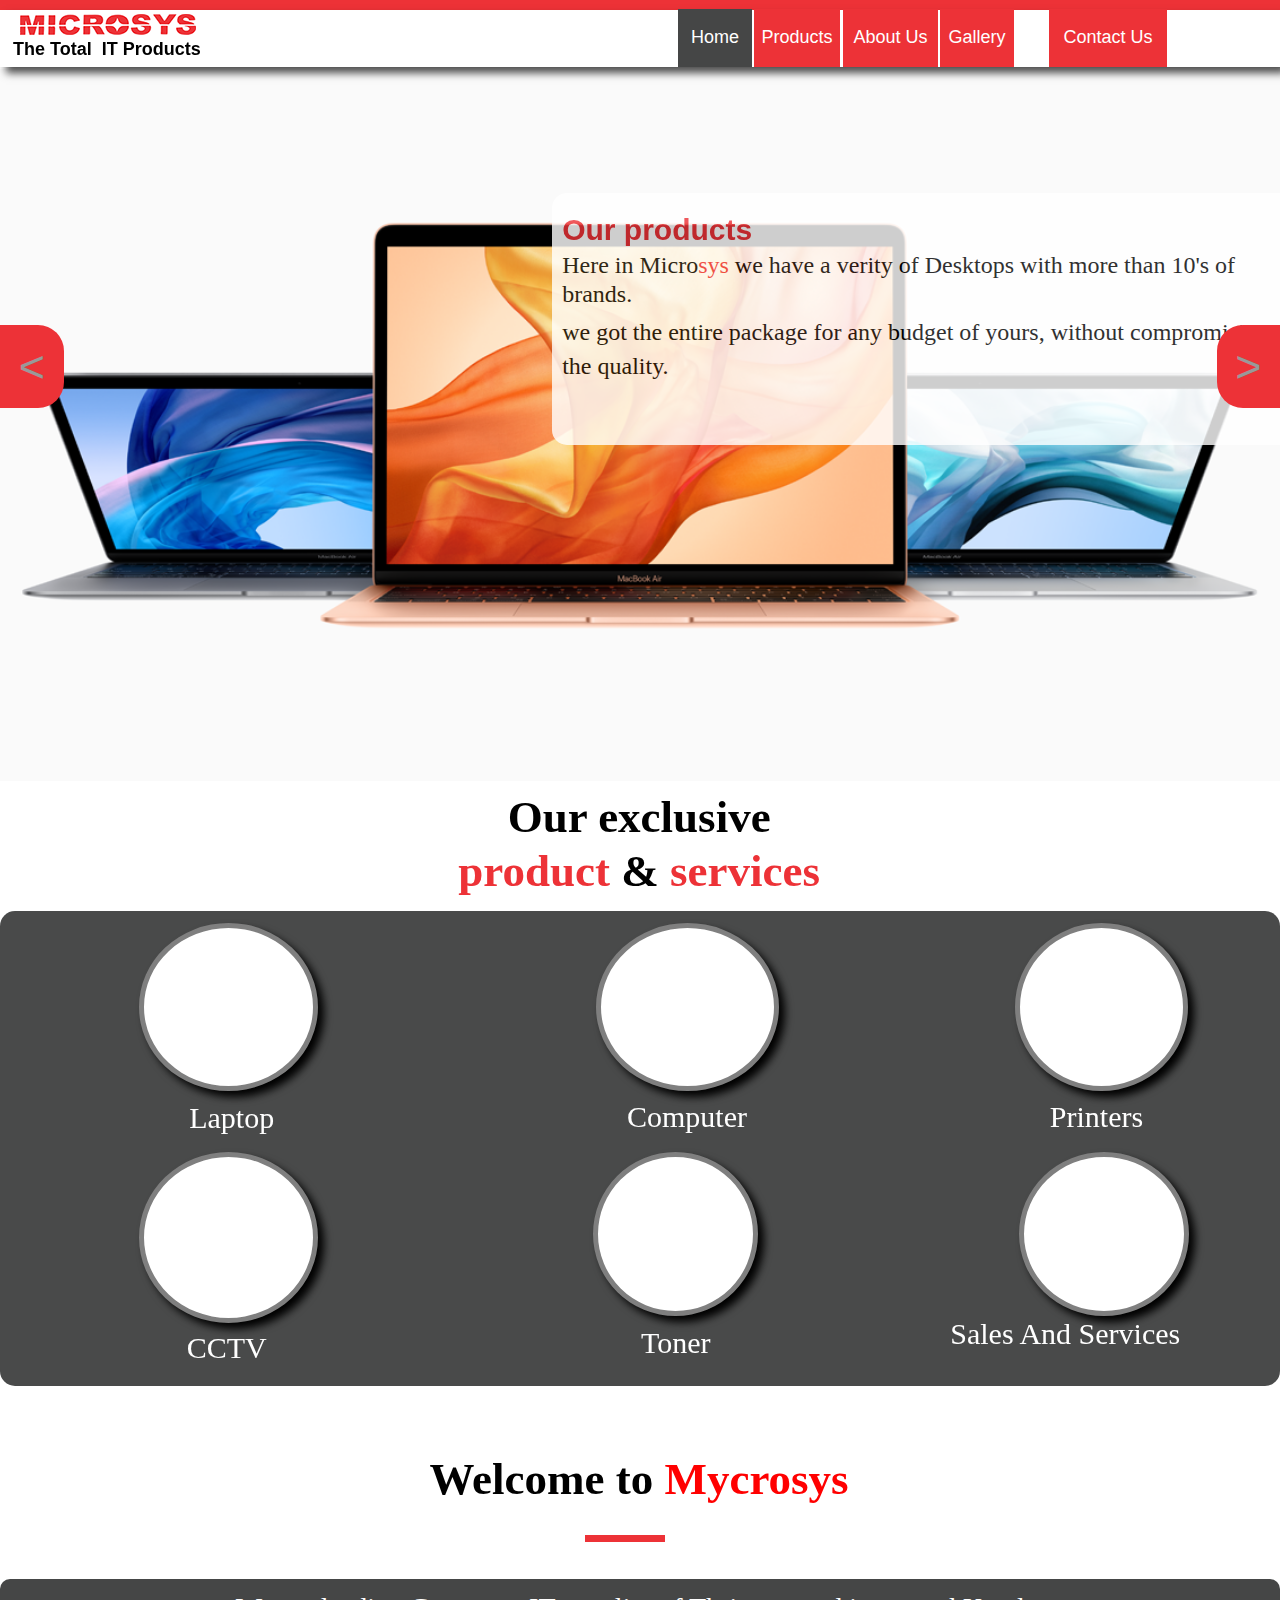
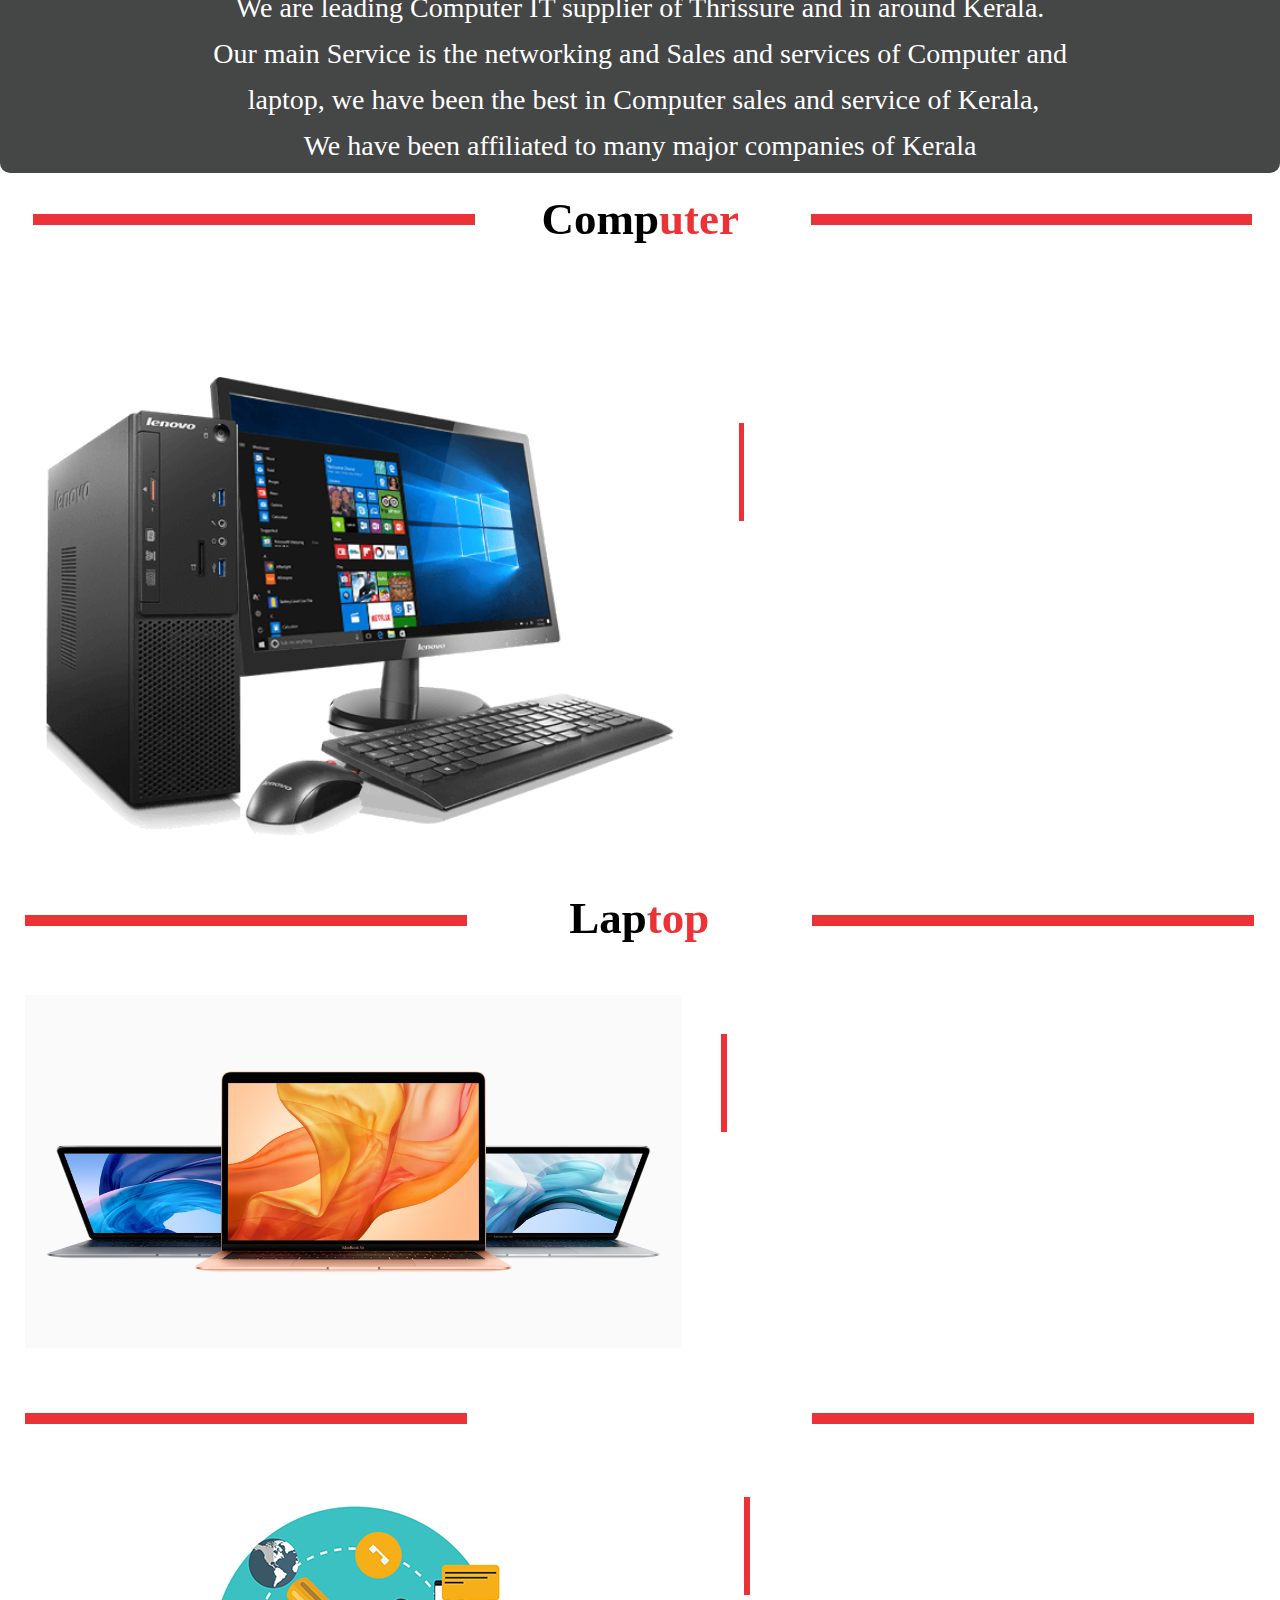
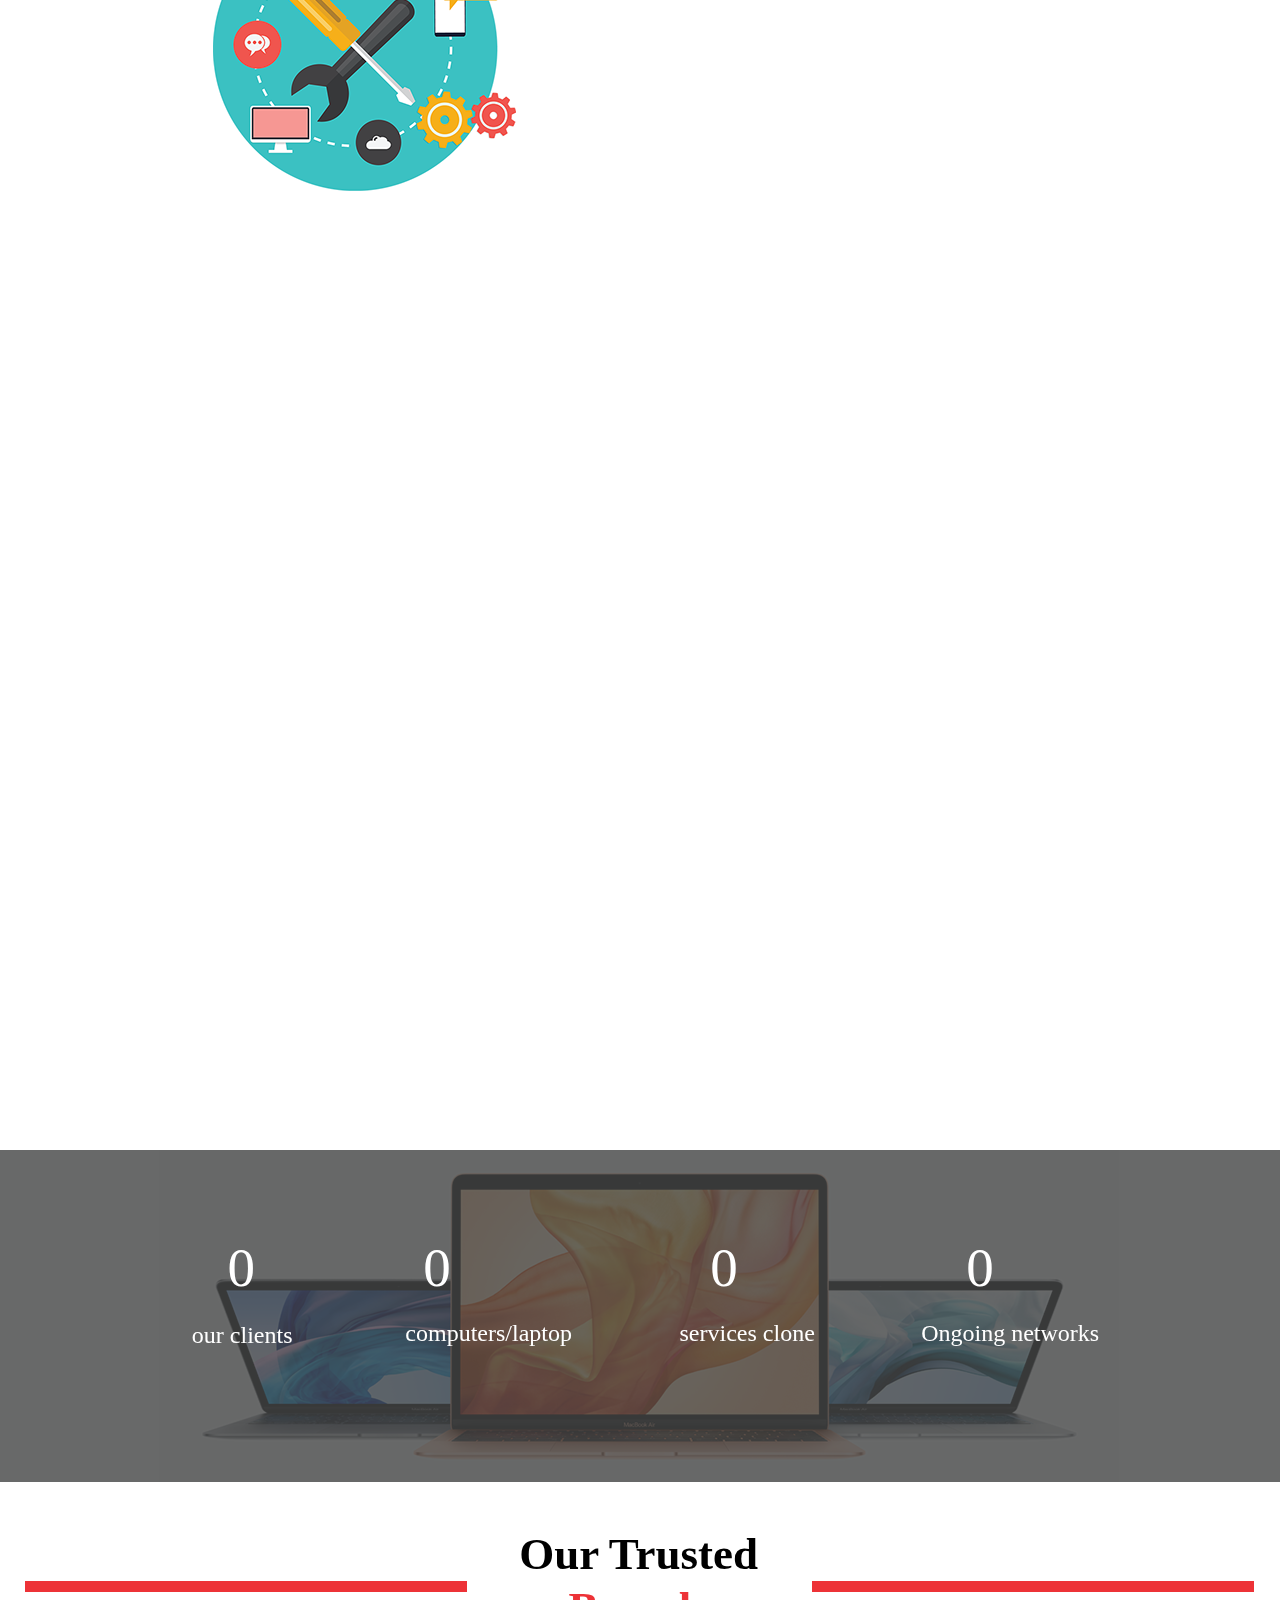
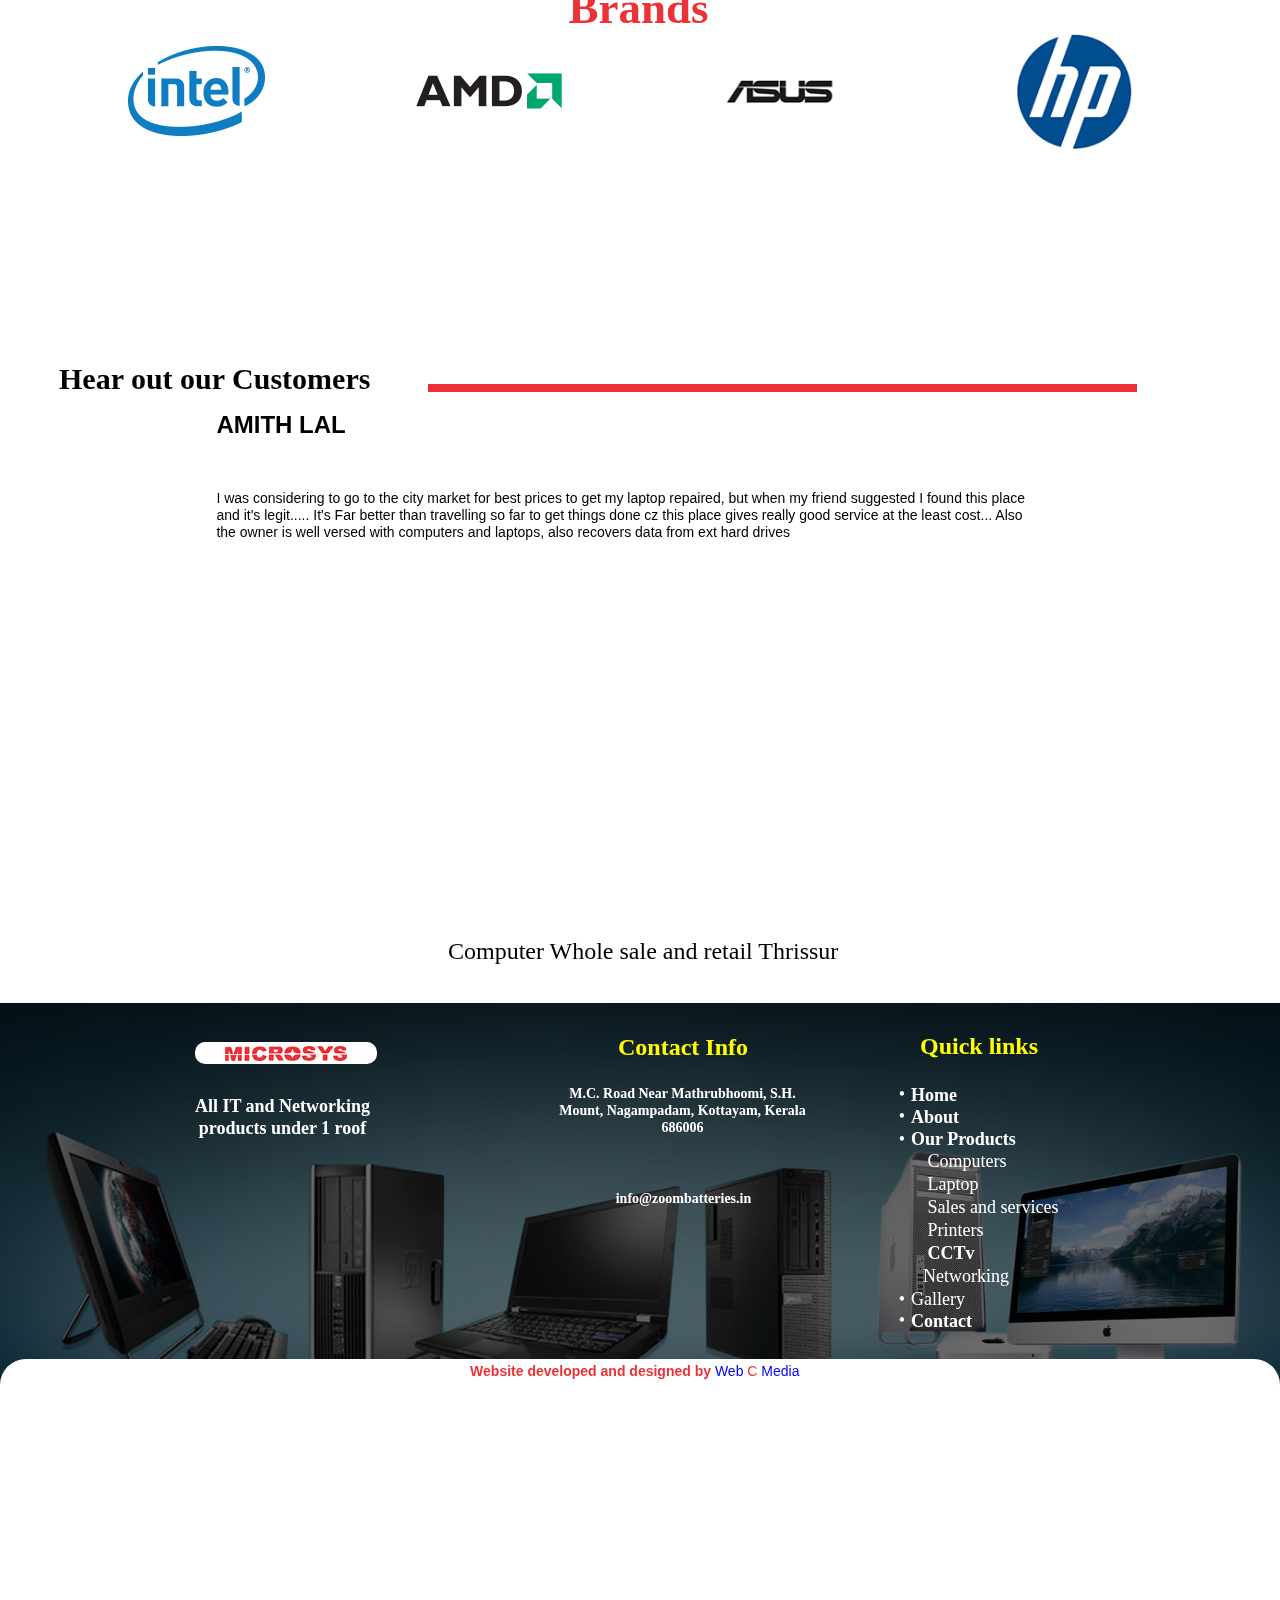
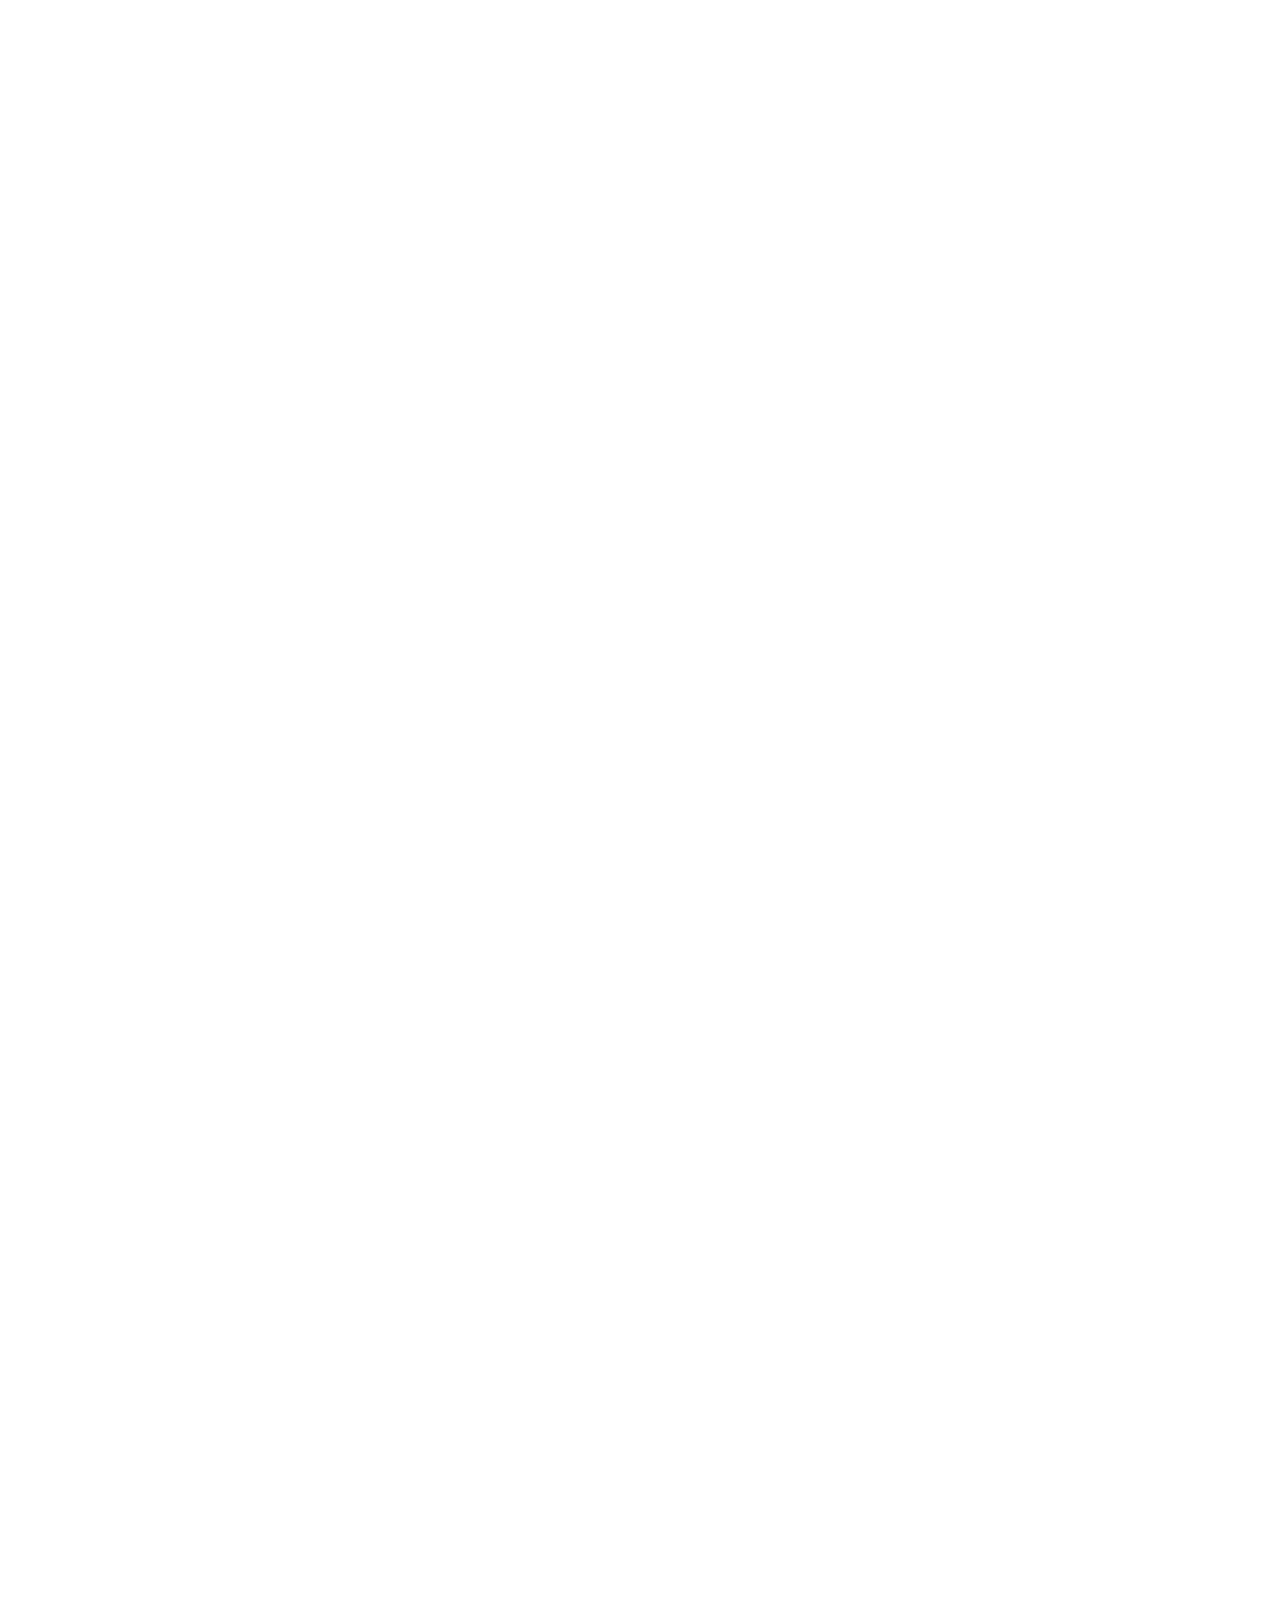
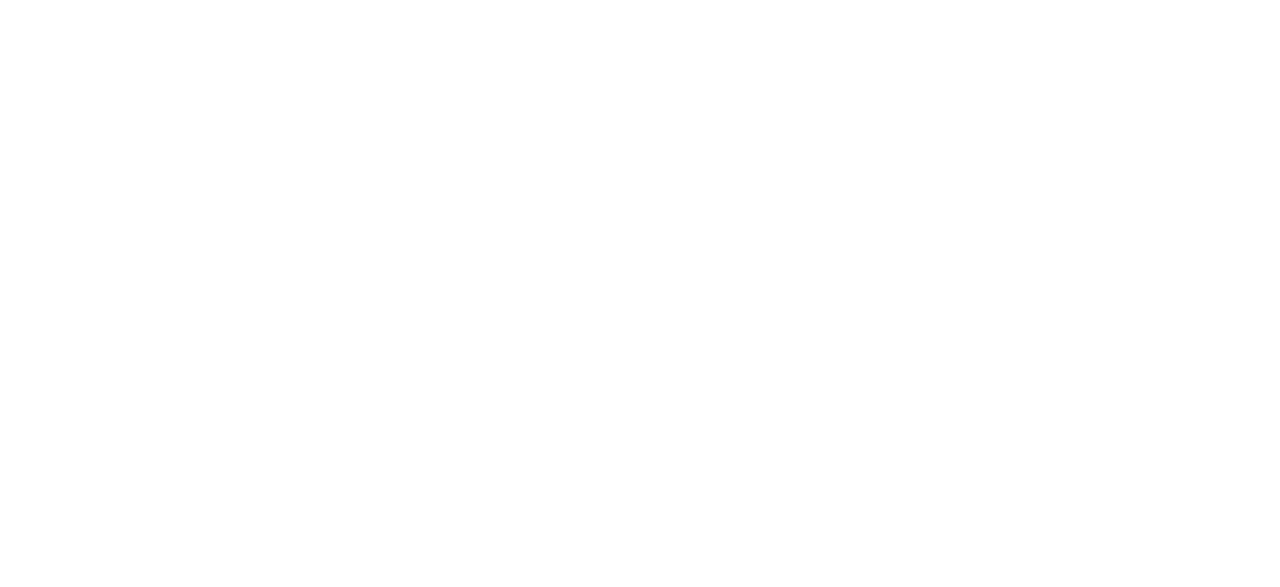
==== commit 801988ea: "j" ====
--- a/index.html
+++ b/index.html
@@ -3,6 +3,7 @@
  <head>
 
   <meta http-equiv="Content-type" content="text/html;charset=UTF-8"/>
+  <meta name="keywords" content="microsys, microsys computers, microsys thrissur, computer in thrissur, computer shops in thrissur, computer shopes near me, computer price in kerala, laptop price in kerala, computer service center in thrissur, computer price in kerala ernakulam, computer thrissur, systems, kerala, Networking whole sale computer sale kerala, whole sale computer sale Thrissur, whole sale computer sale Palakkad, whole sale computer sale Malappuram, whole sale computer sale Ernakulam, whole sale computer sale Idukki, Available all kinds of computer Accessories Cables, Toners, Networking products, Networking Thrissur,&nbsp; Networking Palakkad,&nbsp; Networking Malappuram,&nbsp; Networking Ernakulam,&nbsp; Networking Idukki, Computer Thrissur, Palakkad, Malappuram, Ernakulam, Idukki, Computer Thrissur, Computer Palakkad, Computer Malappuram, Computer Ernakulam, computer accessory Thrissur, computer accessor Palakkad, computer accessor Malappuram, computer accessor Ernakulam, computer accessor Idukki,&nbsp; laptop in Thrissur,&nbsp; laptop in&nbsp; Palakkad,&nbsp; Laptop in Malappuram,&nbsp; Laptop in Ernakulam,&nbsp; Laptop in Idukki, Computer Thrissur, Palakkad, Malappuram, Ernakulam, Idukki, Computer Thrissur, Computer Palakkad, Computer Malappuram, Computer Ernakulam, computer accessory Thrissur, computer accessor Palakkad, computer accessor Malappuram, computer accessor Ernakulam, computer accessor Idukki, laptop in Thrissur, laptop in&nbsp; Palakkad, Laptop in Malappuram, Laptop in Ernakulam, Laptop in Idukki,Thrissur computers, Thrissur, Computers, Computer service, repair, Computer Components, Thrissur computer, Computer Parts, LCD Monitors, computer accesories, laptop computer, graphics cards, gaming computers, Video Cards, Processors, CPUs, Computer Memory, RAM, Digital Cameras, Printers, Scanners, Notebook Computers, Service, Laptops, Motherboards, Flash Memory, Computer, PC Speakers, Computer repair, Computer Softwares, Microsoft Operating Systems, Computer sales, laptop sales, Dell, HP, Compaq, acer, lenovo, zenith, sony, vaio, Presario, nvidia, ATI, MSI, ASUS, mercury, gigabyte, creative, Logitech, tvse, reseller, altec lansing, computer reseller, Microsoft, tally, INTEL, AMD, atom, dual core, core 2 duo, cheap, cheapest, low cost, low priced, low priced laptop, low priced computer, used computers, used monitors, used laptops, routers, wi-fi routers, external hdd, pendrives, laptop accessories, laptop battery, laptop adapter, power adapters, SME software, accounting software, inventory software, billing software, inventory control software, tally software, tally erp,erp solutions, small business software, IT solutions, computer service Thrissur"/>
   <meta name="generator" content="2018.1.0.386"/>
   <meta name="viewport" content="width=device-width, initial-scale=1.0"/>
   
@@ -14,25 +15,72 @@
 if(typeof Muse == "undefined") window.Muse = {}; window.Muse.assets = {"required":["museutils.js", "museconfig.js", "jquery.musepolyfill.bgsize.js", "jquery.watch.js", "webpro.js", "musewpslideshow.js", "jquery.museoverlay.js", "touchswipe.js", "require.js", "index.css"], "outOfDate":[]};
 </script>
   
-  <title>Home</title>
+  <title>Microsys Thrissur | Computers in thrissur | Networ in thrissur</title>
   <!-- CSS -->
-  <link rel="stylesheet" type="text/css" href="css/site_global.css?crc=4029444368"/>
-  <link rel="stylesheet" type="text/css" href="css/master_a-master.css?crc=294837760"/>
-  <link rel="stylesheet" type="text/css" href="css/index.css?crc=3809664706" id="pagesheet"/>
+  <link rel="stylesheet" type="text/css" href="css/site_global.css?crc=3968251724"/>
+  <link rel="stylesheet" type="text/css" href="css/master_a-master.css?crc=14211079"/>
+  <link rel="stylesheet" type="text/css" href="css/index.css?crc=140169503" id="pagesheet"/>
   <!-- Other scripts -->
   <script type="text/javascript">
    var __adobewebfontsappname__ = "muse";
 </script>
   <!-- JS includes -->
-  <script src="https://webfonts.creativecloud.com/allerta:n4:default;amaranth:n7:default;ubuntu:n7:default;crete-round:n4:default.js" type="text/javascript"></script>
-    <!--HTML Widget code-->
-  <style>html,body{overflow-x:hidden!important;position:relative;}body{overflow-y:hidden!important;}.d1{-webkit-animation-delay:.2s!important;animation-delay:.2s!important;-webkit-transition-delay:.2s!important;transition-delay:.2s!important}.d2{-webkit-animation-delay:.3s!important;animation-delay:.3s!important;-webkit-transition-delay:.3s!important;transition-delay:.3s!important}.d3{-webkit-animation-delay:.4s!important;animation-delay:.4s!important;-webkit-transition-delay:.4s!important;transition-delay:.4s!important}.d4{-webkit-animation-delay:.6s!important;animation-delay:.6s!important;-webkit-transition-delay:.6s!important;transition-delay:.6s!important}.d5{-webkit-animation-delay:.8s!important;animation-delay:.8s!important;-webkit-transition-delay:.8s!important;transition-delay:.8s!important}.d6{-webkit-animation-delay:1s!important;animation-delay:1s!important;-webkit-transition-delay:1s!important;transition-delay:1s!important}.d7{-webkit-animation-delay:1.2s!important;animation-delay:1.4s!important;-webkit-transition-delay:1.4s!important;transition-delay:1.4s!important}.d8{-webkit-animation-delay:1.6s!important;animation-delay:1.8s!important;-webkit-transition-delay:1.8s!important;transition-delay:1.8s!important}.d9{-webkit-animation-delay:2s!important;animation-delay:2s!important;-webkit-transition-delay:2s!important;transition-delay:2s!important}.d10{-webkit-animation-delay:3s!important;animation-delay:3s!important;-webkit-transition-delay:3s!important;transition-delay:3s!important}.s1{-webkit-animation-duration:.6s!important;animation-duration:.6s!important}.s2{-webkit-animation-duration:.8s!important;animation-duration:.8s!important}.s3{-webkit-animation-duration:.9s!important;animation-duration:.9!important}.s4{-webkit-animation-duration:1.2s!important;animation-duration:1.2s!important}.s5{-webkit-animation-duration:1.5s!important;animation-duration:1s!important}.s6{-webkit-animation-duration:2s!important;animation-duration:2s!important}.s7{-webkit-animation-duration:4s!important;animation-duration:4s!important}.s8{-webkit-animation-duration:6s!important;animation-duration:6s!important}.s9{-webkit-animation-duration:8s!important;animation-duration:8s!important}.s10{-webkit-animation-duration:10s!important;animation-duration:10s!important}.hideAnimation{opacity:0}.showAnimation{opacity:1}
+  <script src="https://webfonts.creativecloud.com/crete-round:n4:default;ubuntu:n7:default;allerta:n4:default;amaranth:n7:default.js" type="text/javascript"></script>
+    <!--custom head HTML-->
+  <meta name="revisit-after" content="5 days">
+<meta name="author" content="Web C Media">
+<meta name="title" content="Microsys Thrissur | Computers in thrissur | Networ in thrissur">
+  <!--HTML Widget code-->
+  
+	<script>(function(w,d,s,l,i){w[l]=w[l]||[];w[l].push({'gtm.start':
+	new Date().getTime(),event:'gtm.js'});var f=d.getElementsByTagName(s)[0],
+	j=d.createElement(s),dl=l!='dataLayer'?'&l='+l:'';j.async=true;j.src=
+	'https://www.googletagmanager.com/gtm.js?id='+i+dl;f.parentNode.insertBefore(j,f);
+	})(window,document,'script','dataLayer','GTM-NQWFQPR');</script>
+	
+
+				<style>.js body{visibility:visible!important;}</style>
+			<style>html,body{overflow-x:hidden!important;position:relative;}body{overflow-y:hidden!important;}.d1{-webkit-animation-delay:.2s!important;animation-delay:.2s!important;-webkit-transition-delay:.2s!important;transition-delay:.2s!important}.d2{-webkit-animation-delay:.3s!important;animation-delay:.3s!important;-webkit-transition-delay:.3s!important;transition-delay:.3s!important}.d3{-webkit-animation-delay:.4s!important;animation-delay:.4s!important;-webkit-transition-delay:.4s!important;transition-delay:.4s!important}.d4{-webkit-animation-delay:.6s!important;animation-delay:.6s!important;-webkit-transition-delay:.6s!important;transition-delay:.6s!important}.d5{-webkit-animation-delay:.8s!important;animation-delay:.8s!important;-webkit-transition-delay:.8s!important;transition-delay:.8s!important}.d6{-webkit-animation-delay:1s!important;animation-delay:1s!important;-webkit-transition-delay:1s!important;transition-delay:1s!important}.d7{-webkit-animation-delay:1.2s!important;animation-delay:1.4s!important;-webkit-transition-delay:1.4s!important;transition-delay:1.4s!important}.d8{-webkit-animation-delay:1.6s!important;animation-delay:1.8s!important;-webkit-transition-delay:1.8s!important;transition-delay:1.8s!important}.d9{-webkit-animation-delay:2s!important;animation-delay:2s!important;-webkit-transition-delay:2s!important;transition-delay:2s!important}.d10{-webkit-animation-delay:3s!important;animation-delay:3s!important;-webkit-transition-delay:3s!important;transition-delay:3s!important}.s1{-webkit-animation-duration:.6s!important;animation-duration:.6s!important}.s2{-webkit-animation-duration:.8s!important;animation-duration:.8s!important}.s3{-webkit-animation-duration:.9s!important;animation-duration:.9!important}.s4{-webkit-animation-duration:1.2s!important;animation-duration:1.2s!important}.s5{-webkit-animation-duration:1.5s!important;animation-duration:1s!important}.s6{-webkit-animation-duration:2s!important;animation-duration:2s!important}.s7{-webkit-animation-duration:4s!important;animation-duration:4s!important}.s8{-webkit-animation-duration:6s!important;animation-duration:6s!important}.s9{-webkit-animation-duration:8s!important;animation-duration:8s!important}.s10{-webkit-animation-duration:10s!important;animation-duration:10s!important}.hideAnimation{opacity:0}.showAnimation{opacity:1}
 
 .animate{-webkit-transform:translateZ(0);-webkit-animation-duration:1s;animation-duration:1s;-webkit-font-smoothing:antialiased}
 
 .animate.infinite{-webkit-animation-iteration-count:infinite;animation-iteration-count:infinite}
 
 @-webkit-keyframes hang{0%{-webkit-transform:perspective(400px) rotateX(40deg);opacity:0}25%{-webkit-transform:perspective(400px) rotateX(-15deg);opacity:1}50%{-webkit-transform:perspective(400px) rotateX(10deg)}75%{-webkit-transform:perspective(400px) rotateX(-5deg)}100%{-webkit-transform:perspective(400px) rotateX(0deg)}}@keyframes hang{0%{-ms-transform:perspective(400px) rotateX(40deg);transform:perspective(400px) rotateX(40deg);opacity:0}25%{-ms-transform:perspective(400px) rotateX(-15deg);transform:perspective(400px) rotateX(-15deg);opacity:1}50%{-ms-transform:perspective(400px) rotateX(10deg);transform:perspective(400px) rotateX(10deg)}75%{-ms-transform:perspective(400px) rotateX(-5deg);transform:perspective(400px) rotateX(-5deg)}100%{-ms-transform:perspective(400px) rotateX(0deg);transform:perspective(400px) rotateX(0deg)}}.hang{-webkit-animation-name:hang;animation-name:hang;-webkit-transform-origin:center top;-ms-transform-origin:center top;transform-origin:center top}@-webkit-keyframes blow{0%{-webkit-transform:perspective(400px) rotateX(90deg) scaleX(.1);opacity:0}30%{-webkit-transform:perspective(400px) rotateX(-6deg);opacity:1}60%{-webkit-transform:perspective(400px) rotateX(3deg) scaleX(1)}100%{-webkit-transform:perspective(400px) rotateX(0deg) skewX(0deg)}}@keyframes blow{0%{-ms-transform:perspective(400px) rotateX(90deg) scaleX(.1);transform:perspective(400px) rotateX(90deg) scaleX(.1);opacity:0}30%{-ms-transform:perspective(400px) rotateX(-6deg);transform:perspective(400px) rotateX(-6deg);opacity:1}60%{-ms-transform:perspective(400px) rotateX(-3deg) scaleX(1);transform:perspective(400px) rotateX(-3deg) scaleX(1)}100%{-ms-transform:perspective(400px) rotateX(0deg);transform:perspective(400px) rotateX(0deg)}}.blow{-webkit-animation-name:blow;animation-name:blow;-webkit-transform-origin:center bottom;-ms-transform-origin:center bottom;transform-origin:center bottom}@-webkit-keyframes flip{0%{-webkit-transform:perspective(400px) rotateY(90deg);opacity:0}50%{-webkit-transform:perspective(400px) rotateY(-15deg)}75%{-webkit-transform:perspective(400px) rotateY(10deg)}100%{-webkit-transform:perspective(400px) rotateY(0deg);opacity:1}}@keyframes flip{0%{-ms-transform:perspective(400px) rotateY(90deg);transform:perspective(400px) rotateY(90deg);opacity:0}50%{-ms-transform:perspective(400px) rotateY(-15deg);transform:perspective(400px) rotateY(-10deg)}75%{-ms-transform:perspective(400px) rotateY(10deg);transform:perspective(400px) rotateY(10deg)}100%{-ms-transform:perspective(400px) rotateY(0deg);transform:perspective(400px) rotateY(0deg);opacity:1}}.flip{-webkit-animation-name:flip;animation-name:flip;-webkit-transform-origin:center center;-ms-transform-origin:center center;transform-origin:center center}@-webkit-keyframes magnet{0%{opacity:0;-webkit-transform-origin:50% 50%;-webkit-transform:scale(0,0)}90%{opacity:1;-webkit-transform-origin:50% 50%;-webkit-transform:scale(0.9,.9)}100%{opacity:1;-webkit-transform-origin:50% 50%;-webkit-transform:scale(1,1)}}@keyframes magnet{0%{opacity:0;transform-origin:50% 50%;transform:scale(0,0)}90%{opacity:1;transform-origin:50% 50%;transform:scale(0.9,.9)}100%{opacity:1;transform-origin:50% 50%;transform:scale(1,1)}}.magnet{-webkit-animation-name:magnet;animation-name:magnet}@-webkit-keyframes blur{0%{opacity:0;-webkit-transform-origin:50% 50%;-webkit-transform:scale(2,2);-webkit-filter:blur(2px)}100%{opacity:1;-webkit-transform-origin:50% 50%;-webkit-transform:scale(1,1);-webkit-filter:blur(0px)}}@keyframes blur{0%{opacity:0;transform-origin:50% 50%;transform:scale(2,2);filter:blur(2px)}100%{opacity:1;transform-origin:50% 50%;transform:scale(1,1);filter:blur(0px)}}.blur{-webkit-animation-name:blur;animation-name:blur}@-webkit-keyframes drop{0%{-webkit-transform:translateY(-2000px)}40%,60%,80%{-webkit-transform:translateY(0)}50%{-webkit-transform:translateY(-30px)}70%{-webkit-transform:translateY(-6px)}}@keyframes drop{0%{-ms-transform:translateY(-2000px);transform:translateY(-2000px)}40%,60%,80%{-ms-transform:translateY(0);transform:translateY(0)}50%{-ms-transform:translateY(-30px);transform:translateY(-30px)}70%{-ms-transform:translateY(-6px);transform:translateY(-6px)}}.drop{-webkit-animation-name:drop;animation-name:drop;-webkit-transform-origin:center bottom;-ms-transform-origin:center bottom;transform-origin:center bottom}@-webkit-keyframes flash{0%,100%,50%{opacity:1}25%,75%{opacity:0}}@keyframes flash{0%,100%,50%{opacity:1}25%,75%{opacity:0}}.flash{-webkit-animation-name:flash;animation-name:flash}@-webkit-keyframes pulse{0%{-webkit-transform:scale(1);transform:scale(1)}50%{-webkit-transform:scale(1.1);transform:scale(1.1)}100%{-webkit-transform:scale(1);transform:scale(1)}}@keyframes pulse{0%{-webkit-transform:scale(1);-ms-transform:scale(1);transform:scale(1)}50%{-webkit-transform:scale(1.1);-ms-transform:scale(1.1);transform:scale(1.1)}100%{-webkit-transform:scale(1);-ms-transform:scale(1);transform:scale(1)}}.pulse{-webkit-animation-name:pulse;animation-name:pulse;-webkit-transform-origin:center center;-ms-transform-origin:center center;transform-origin:center center}@-webkit-keyframes band{0%{-webkit-transform:scale(1);transform:scale(1);opacity:0}30%{-webkit-transform:scaleX(1.25) scaleY(0.75);transform:scaleX(1.25) scaleY(0.75);opacity:1}40%{-webkit-transform:scaleX(0.75) scaleY(1.25);transform:scaleX(0.75) scaleY(1.25)}60%{-webkit-transform:scaleX(1.15) scaleY(0.85);transform:scaleX(1.15) scaleY(0.85)}100%{-webkit-transform:scale(1);transform:scale(1)}}@keyframes band{0%{-webkit-transform:scale(1);-ms-transform:scale(1);transform:scale(1);opacity:0}30%{-webkit-transform:scaleX(1.25) scaleY(0.75);-ms-transform:scaleX(1.25) scaleY(0.75);transform:scaleX(1.25) scaleY(0.75);opacity:1}40%{-webkit-transform:scaleX(0.75) scaleY(1.25);-ms-transform:scaleX(0.75) scaleY(1.25);transform:scaleX(0.75) scaleY(1.25)}60%{-webkit-transform:scaleX(1.15) scaleY(0.85);-ms-transform:scaleX(1.15) scaleY(0.85);transform:scaleX(1.15) scaleY(0.85)}100%{-webkit-transform:scale(1);-ms-transform:scale(1);transform:scale(1)}}.band{-webkit-animation-name:band;animation-name:band;-webkit-transform-origin:center center;-ms-transform-origin:center center;transform-origin:center center}@-webkit-keyframes alert{0%,100%{-webkit-transform:translateX(0);transform:translateX(0)}10%,30%,50%,70%,90%{-webkit-transform:translateX(-10px);transform:translateX(-10px)}20%,40%,60%,80%{-webkit-transform:translateX(10px);transform:translateX(10px)}}@keyframes alert{0%,100%{-webkit-transform:translateX(0);-ms-transform:translateX(0);transform:translateX(0)}10%,30%,50%,70%,90%{-webkit-transform:translateX(-10px);-ms-transform:translateX(-10px);transform:translateX(-10px)}20%,40%,60%,80%{-webkit-transform:translateX(10px);-ms-transform:translateX(10px);transform:translateX(10px)}}.alert{-webkit-animation-name:alert;animation-name:alert;-webkit-transform-origin:top center;-ms-transform-origin:top center;transform-origin:top center}@-webkit-keyframes swing{20%{-webkit-transform:rotate(15deg);transform:rotate(15deg)}40%{-webkit-transform:rotate(-10deg);transform:rotate(-10deg)}60%{-webkit-transform:rotate(5deg);transform:rotate(5deg)}80%{-webkit-transform:rotate(-5deg);transform:rotate(-5deg)}100%{-webkit-transform:rotate(0deg);transform:rotate(0deg)}}@keyframes swing{20%{-webkit-transform:rotate(15deg);-ms-transform:rotate(15deg);transform:rotate(15deg)}40%{-webkit-transform:rotate(-10deg);-ms-transform:rotate(-10deg);transform:rotate(-10deg)}60%{-webkit-transform:rotate(5deg);-ms-transform:rotate(5deg);transform:rotate(5deg)}80%{-webkit-transform:rotate(-5deg);-ms-transform:rotate(-5deg);transform:rotate(-5deg)}100%{-webkit-transform:rotate(0deg);-ms-transform:rotate(0deg);transform:rotate(0deg)}}.swing{-webkit-transform-origin:center center;-ms-transform-origin:center center;transform-origin:center center;-webkit-animation-name:swing;animation-name:swing;animation-timing-function:cubic-bezier(0,.6,.8,1);-webkit-animation-timing-function:cubic-bezier(0,.6,.8,1)}@-webkit-keyframes tada{0%{-webkit-transform:scale(1);transform:scale(1)}10%,20%{-webkit-transform:scale(0.9) rotate(-3deg);transform:scale(0.9) rotate(-3deg)}30%,50%,70%,90%{-webkit-transform:scale(1.1) rotate(3deg);transform:scale(1.1) rotate(3deg)}40%,60%,80%{-webkit-transform:scale(1.1) rotate(-3deg);transform:scale(1.1) rotate(-3deg)}100%{-webkit-transform:scale(1) rotate(0);transform:scale(1) rotate(0)}}@keyframes tada{0%{-webkit-transform:scale(1);-ms-transform:scale(1);transform:scale(1)}10%,20%{-webkit-transform:scale(0.9) rotate(-3deg);-ms-transform:scale(0.9) rotate(-3deg);transform:scale(0.9) rotate(-3deg)}30%,50%,70%,90%{-webkit-transform:scale(1.1) rotate(3deg);-ms-transform:scale(1.1) rotate(3deg);transform:scale(1.1) rotate(3deg)}40%,60%,80%{-webkit-transform:scale(1.1) rotate(-3deg);-ms-transform:scale(1.1) rotate(-3deg);transform:scale(1.1) rotate(-3deg)}100%{-webkit-transform:scale(1) rotate(0);-ms-transform:scale(1) rotate(0);transform:scale(1) rotate(0)}}.tada{-webkit-animation-name:tada;animation-name:tada;-webkit-transform-origin:center center;-ms-transform-origin:center center;transform-origin:center center}@-webkit-keyframes shake{0%{-webkit-transform:translateX(0%);transform:translateX(0%)}15%{-webkit-transform:translateX(-25%) rotate(-5deg);transform:translateX(-25%) rotate(-5deg)}30%{-webkit-transform:translateX(20%) rotate(3deg);transform:translateX(20%) rotate(3deg)}45%{-webkit-transform:translateX(-15%) rotate(-3deg);transform:translateX(-15%) rotate(-3deg)}60%{-webkit-transform:translateX(10%) rotate(2deg);transform:translateX(10%) rotate(2deg)}75%{-webkit-transform:translateX(-5%) rotate(-1deg);transform:translateX(-5%) rotate(-1deg)}100%{-webkit-transform:translateX(0%);transform:translateX(0%)}}@keyframes shake{0%{-webkit-transform:translateX(0%);-ms-transform:translateX(0%);transform:translateX(0%)}15%{-webkit-transform:translateX(-25%) rotate(-5deg);-ms-transform:translateX(-25%) rotate(-5deg);transform:translateX(-25%) rotate(-5deg)}30%{-webkit-transform:translateX(20%) rotate(3deg);-ms-transform:translateX(20%) rotate(3deg);transform:translateX(20%) rotate(3deg)}45%{-webkit-transform:translateX(-15%) rotate(-3deg);-ms-transform:translateX(-15%) rotate(-3deg);transform:translateX(-15%) rotate(-3deg)}60%{-webkit-transform:translateX(10%) rotate(2deg);-ms-transform:translateX(10%) rotate(2deg);transform:translateX(10%) rotate(2deg)}75%{-webkit-transform:translateX(-5%) rotate(-1deg);-ms-transform:translateX(-5%) rotate(-1deg);transform:translateX(-5%) rotate(-1deg)}100%{-webkit-transform:translateX(0%);-ms-transform:translateX(0%);transform:translateX(0%)}}.shake{-webkit-animation-name:shake;animation-name:shake;-webkit-transform-origin:center center;-ms-transform-origin:center center;transform-origin:center center}@-webkit-keyframes bounce{0%{opacity:0;-webkit-transform:scale(.3);transform:scale(.3)}50%{opacity:1;-webkit-transform:scale(1.05);transform:scale(1.05)}70%{-webkit-transform:scale(.9);transform:scale(.9)}100%{opacity:1;-webkit-transform:scale(1);transform:scale(1)}}@keyframes bounce{0%{opacity:0;-webkit-transform:scale(.3);-ms-transform:scale(.3);transform:scale(.3)}50%{opacity:1;-webkit-transform:scale(1.05);-ms-transform:scale(1.05);transform:scale(1.05)}70%{-webkit-transform:scale(.9);-ms-transform:scale(.9);transform:scale(.9)}100%{opacity:1;-webkit-transform:scale(1);-ms-transform:scale(1);transform:scale(1)}}.bounce{-webkit-animation-name:bounce;animation-name:bounce;-webkit-transform-origin:center center;-ms-transform-origin:center center;transform-origin:center center}@-webkit-keyframes bounceDown{0%{opacity:0;-webkit-transform:translateY(-2000px);transform:translateY(-2000px)}60%{opacity:1;-webkit-transform:translateY(30px);transform:translateY(30px)}80%{-webkit-transform:translateY(-10px);transform:translateY(-10px)}100%{-webkit-transform:translateY(0);transform:translateY(0)}}@keyframes bounceDown{0%{opacity:0;-webkit-transform:translateY(-2000px);-ms-transform:translateY(-2000px);transform:translateY(-2000px)}60%{opacity:1;-webkit-transform:translateY(30px);-ms-transform:translateY(30px);transform:translateY(30px)}80%{-webkit-transform:translateY(-10px);-ms-transform:translateY(-10px);transform:translateY(-10px)}100%{-webkit-transform:translateY(0);-ms-transform:translateY(0);transform:translateY(0)}}.bounceDown{-webkit-animation-name:bounceDown;animation-name:bounceDown}@-webkit-keyframes bounceLeft{0%{opacity:0;-webkit-transform:translateX(-2000px);transform:translateX(-2000px)}60%{opacity:1;-webkit-transform:translateX(30px);transform:translateX(30px)}80%{-webkit-transform:translateX(-10px);transform:translateX(-10px)}100%{-webkit-transform:translateX(0);transform:translateX(0)}}@keyframes bounceLeft{0%{opacity:0;-webkit-transform:translateX(-2000px);-ms-transform:translateX(-2000px);transform:translateX(-2000px)}60%{opacity:1;-webkit-transform:translateX(30px);-ms-transform:translateX(30px);transform:translateX(30px)}80%{-webkit-transform:translateX(-10px);-ms-transform:translateX(-10px);transform:translateX(-10px)}100%{-webkit-transform:translateX(0);-ms-transform:translateX(0);transform:translateX(0)}}.bounceLeft{-webkit-animation-name:bounceLeft;animation-name:bounceLeft}@-webkit-keyframes bounceRight{0%{opacity:0;-webkit-transform:translateX(2000px);transform:translateX(2000px)}60%{opacity:1;-webkit-transform:translateX(-30px);transform:translateX(-30px)}80%{-webkit-transform:translateX(10px);transform:translateX(10px)}100%{-webkit-transform:translateX(0);transform:translateX(0)}}@keyframes bounceRight{0%{opacity:0;-webkit-transform:translateX(2000px);-ms-transform:translateX(2000px);transform:translateX(2000px)}60%{opacity:1;-webkit-transform:translateX(-30px);-ms-transform:translateX(-30px);transform:translateX(-30px)}80%{-webkit-transform:translateX(10px);-ms-transform:translateX(10px);transform:translateX(10px)}100%{-webkit-transform:translateX(0);-ms-transform:translateX(0);transform:translateX(0)}}.bounceRight{-webkit-animation-name:bounceRight;animation-name:bounceRight}@-webkit-keyframes bounceUp{0%{opacity:0;-webkit-transform:translateY(300px);transform:translateY(300px)}60%{opacity:1;-webkit-transform:translateY(-30px);transform:translateY(-30px)}80%{-webkit-transform:translateY(10px);transform:translateY(10px)}100%{-webkit-transform:translateY(0);transform:translateY(0)}}@keyframes bounceUp{0%{opacity:0;-webkit-transform:translateY(2000px);-ms-transform:translateY(2000px);transform:translateY(0px)}60%{opacity:1;-webkit-transform:translateY(-30px);-ms-transform:translateY(-30px);transform:translateY(-30px)}80%{-webkit-transform:translateY(10px);-ms-transform:translateY(10px);transform:translateY(10px)}100%{-webkit-transform:translateY(0);-ms-transform:translateY(0);transform:translateY(0)}}.bounceUp{-webkit-animation-name:bounceUp;animation-name:bounceUp}@-webkit-keyframes fade{0%{opacity:0}100%{opacity:1}}@keyframes fade{0%{opacity:0}100%{opacity:1}}.fade{-webkit-animation-name:fade;animation-name:fade}@-webkit-keyframes fadeDown{0%{opacity:0;-webkit-transform:translateY(-20px);transform:translateY(-20px)}100%{opacity:1;-webkit-transform:translateY(0);transform:translateY(0)}}@keyframes fadeDown{0%{opacity:0;-webkit-transform:translateY(-20px);-ms-transform:translateY(-20px);transform:translateY(-20px)}100%{opacity:1;-webkit-transform:translateY(0);-ms-transform:translateY(0);transform:translateY(0)}}.fadeDown{-webkit-animation-name:fadeDown;animation-name:fadeDown}@-webkit-keyframes fadeLeft{0%{opacity:0;-webkit-transform:translateX(-20px);transform:translateX(-20px)}100%{opacity:1;-webkit-transform:translateX(0);transform:translateX(0)}}@keyframes fadeLeft{0%{opacity:0;-webkit-transform:translateX(-20px);-ms-transform:translateX(-20px);transform:translateX(-20px)}100%{opacity:1;-webkit-transform:translateX(0);-ms-transform:translateX(0);transform:translateX(0)}}.fadeLeft{-webkit-animation-name:fadeLeft;animation-name:fadeLeft}@-webkit-keyframes fadeRight{0%{opacity:0;-webkit-transform:translateX(20px);transform:translateX(20px)}100%{opacity:1;-webkit-transform:translateX(0);transform:translateX(0)}}@keyframes fadeRight{0%{opacity:0;-webkit-transform:translateX(20px);-ms-transform:translateX(20px);transform:translateX(20px)}100%{opacity:1;-webkit-transform:translateX(0);-ms-transform:translateX(0);transform:translateX(0)}}.fadeRight{-webkit-animation-name:fadeRight;animation-name:fadeRight}@-webkit-keyframes fadeUp{0%{opacity:0;-webkit-transform:translateY(20px);transform:translateY(20px)}100%{opacity:1;-webkit-transform:translateY(0);transform:translateY(0)}}@keyframes fadeUp{0%{opacity:0;-webkit-transform:translateY(20px);-ms-transform:translateY(20px);transform:translateY(20px)}100%{opacity:1;-webkit-transform:translateY(0);-ms-transform:translateY(0);transform:translateY(0)}}.fadeUp{-webkit-animation-name:fadeUp;animation-name:fadeUp}@-webkit-keyframes rotate{0%{-webkit-transform:rotate(-360deg);transform:rotate(-360deg)}100%{-webkit-transform:rotate(0);transform:rotate(0)}}@keyframes rotate{0%{-webkit-transform:rotate(-360deg);-ms-transform:rotate(-360deg);transform:rotate(-360deg)}100%{-webkit-transform:rotate(0);-ms-transform:rotate(0);transform:rotate(0)}}.rotate{-webkit-animation-name:rotate;animation-name:rotate;-webkit-animation-timing-function:linear;animation-timing-function:linear;-webkit-transform-origin:center center;-ms-transform-origin:center center;transform-origin:center center}@-webkit-keyframes rotateLeft{0%{-webkit-transform:rotate(360deg);transform:rotate(360deg)}100%{-webkit-transform:rotate(0deg);transform:rotate(0deg)}}@keyframes rotateLeft{0%{-webkit-transform:rotate(360deg);-ms-transform:rotate(360deg);transform:rotate(360deg)}100%{-webkit-transform:rotate(0);-ms-transform:rotate(0);transform:rotate(0)}}.rotateLeft{-webkit-animation-name:rotateLeft;animation-name:rotateLeft;-webkit-transform-origin:center center;-ms-transform-origin:center center;transform-origin:center center;-webkit-animation-timing-function:linear;animation-timing-function:linear}@-webkit-keyframes rotateRight{0%{-webkit-transform:rotate(-360deg);transform:rotate(-360deg)}100%{-webkit-transform:rotate(0);transform:rotate(0)}}@keyframes rotateRight{0%{-webkit-transform:rotate(-360deg);-ms-transform:rotate(-360deg);transform:rotate(-360deg)}100%{-webkit-transform:rotate(0);-ms-transform:rotate(0);transform:rotate(0)}}.rotateRight{-webkit-animation-name:rotateRight;animation-name:rotateRight;-webkit-transform-origin:center center;-ms-transform-origin:center center;transform-origin:center center;-webkit-animation-timing-function:linear;animation-timing-function:linear}@-webkit-keyframes glide{0%{-webkit-transform:translateY(-300px);transform:translateY(-300px)}100%{-webkit-transform:translateY(0);transform:translateY(0)}}@keyframes glide{0%{-webkit-transform:translateY(-300px);-ms-transform:translateY(-300px);transform:translateY(-300px)}100%{-webkit-transform:translateY(0);-ms-transform:translateY(0);transform:translateY(0)}}.glide{-webkit-animation-name:glide;animation-name:glide;-webkit-animation-timing-function:cubic-bezier(.01,.84,.04,.99);animation-timing-function:cubic-bezier(.01,.84,.04,.99);-webkit-transform-origin:center center;-ms-transform-origin:center center;transform-origin:center center}@-webkit-keyframes glideDown{0%{-webkit-transform:translateY(-2000px);transform:translateY(-2000px)}100%{-webkit-transform:translateY(0);transform:translateY(0)}}@keyframes glideDown{0%{-webkit-transform:translateY(-2000px);-ms-transform:translateY(-2000px);transform:translateY(-2000px)}100%{-webkit-transform:translateY(0);-ms-transform:translateY(0);transform:translateY(0)}}.glideDown{-webkit-animation-name:glideDown;animation-name:glideDown;-webkit-animation-timing-function:cubic-bezier(.01,.84,.04,.99);animation-timing-function:cubic-bezier(.01,.84,.04,.99);-webkit-transform-origin:center center;-ms-transform-origin:center center;transform-origin:center center}@-webkit-keyframes glideLeft{0%{-webkit-transform:translateX(-2000px);transform:translateX(-2000px)}100%{-webkit-transform:translateX(0);transform:translateX(0)}}@keyframes glideLeft{0%{-webkit-transform:translateX(-2000px);-ms-transform:translateX(-2000px);transform:translateX(-2000px)}100%{-webkit-transform:translateX(0);-ms-transform:translateX(0);transform:translateX(0)}}.glideLeft{-webkit-animation-name:glideLeft;animation-name:glideLeft;animation-timing-function:cubic-bezier(.01,.84,.04,.99);-webkit-animation-timing-function:cubic-bezier(.01,.84,.04,.99);-webkit-transform-origin:center center;-ms-transform-origin:center center;transform-origin:center center}@-webkit-keyframes glideRight{0%{-webkit-transform:translateX(2000px);transform:translateX(2000px)}100%{-webkit-transform:translateX(0);transform:translateX(0)}}@keyframes glideRight{0%{-webkit-transform:translateX(2000px);-ms-transform:translateX(2000px);transform:translateX(2000px)}100%{-webkit-transform:translateX(0);-ms-transform:translateX(0);transform:translateX(0)}}.glideRight{-webkit-animation-name:glideRight;animation-name:glideRight;-webkit-animation-timing-function:cubic-bezier(.01,.84,.04,.99);animation-timing-function:cubic-bezier(.01,.84,.04,.99);-webkit-transform-origin:center center;-ms-transform-origin:center center;transform-origin:center center}@-webkit-keyframes glideUp{0%{-webkit-transform:translateY(300px);transform:translateY(300px);opacity:0}20%{opacity:1}100%{-webkit-transform:translateY(0);transform:translateY(0)}}@keyframes glideUp{0%{-webkit-transform:translateY(300px);-ms-transform:translateY(300px);transform:translateY(300px);opacity:0}20%{opacity:1}100%{-webkit-transform:translateY(0);-ms-transform:translateY(0);transform:translateY(0)}}.glideUp{-webkit-animation-name:glideUp;animation-name:glideUp;-webkit-animation-timing-function:cubic-bezier(.01,.84,.04,.99);animation-timing-function:cubic-bezier(.01,.84,.04,.99);-webkit-transform-origin:center center;-ms-transform-origin:center center;transform-origin:center center}@-webkit-keyframes space{0%{opacity:0;-webkit-transform-origin:50% 50%;-webkit-transform:scale(.2) translate(0%,0)}100%{opacity:1;-webkit-transform-origin:50% 50%;-webkit-transform:scale(1) translate(0%,0)}}@keyframes space{0%{opacity:0;transform-origin:50% 50%;transform:scale(.2) translate(0%,0)}100%{opacity:1;transform-origin:50% 50%;transform:scale(1) translate(0%,0)}}.space{-webkit-animation-name:space;animation-name:space;animation-timing-function:cubic-bezier(0,.75,.85,1);-webkit-animation-timing-function:cubic-bezier(0,.75,.85,1);-webkit-transform-origin:50% 50%;-ms-transform-origin:50% 50%;transform-origin:50% 50%}@-webkit-keyframes spaceUp{0%{opacity:0;-webkit-transform-origin:50% 0;-webkit-transform:scale(.2) translate(0%,-200%)}100%{opacity:1;-webkit-transform-origin:50% 0;-webkit-transform:scale(1) translate(0%,0)}}@keyframes spaceUp{0%{opacity:0;transform-origin:50% 0;transform:scale(.2) translate(0%,-200%)}100%{opacity:1;transform-origin:50% 0;transform:scale(1) translate(0%,0)}}.spaceUp{-webkit-animation-name:spaceUp;animation-name:spaceUp;animation-timing-function:cubic-bezier(0,.75,.85,1);-webkit-animation-timing-function:cubic-bezier(0,.75,.85,1);-webkit-transform-origin:50% 0;-ms-transform-origin:50% 0;transform-origin:50% 0}@-webkit-keyframes spaceRight{0%{opacity:0;-webkit-transform-origin:100% 50%;-webkit-transform:scale(.2) translate(200%,0)}100%{opacity:1;-webkit-transform-origin:100% 50%;-webkit-transform:scale(1) translate(0%,0)}}@keyframes spaceRight{0%{opacity:0;transform-origin:100% 50%;transform:scale(.2) translate(200%,0)}100%{opacity:1;transform-origin:100% 50%;transform:scale(1) translate(0%,0)}}.spaceRight{-webkit-animation-name:spaceRight;animation-name:spaceRight;animation-timing-function:cubic-bezier(0,.75,.85,1);-webkit-animation-timing-function:cubic-bezier(0,.75,.85,1);-webkit-transform-origin:100% 50%;-ms-transform-origin:100% 50%;transform-origin:100% 50%}@-webkit-keyframes spaceDown{0%{opacity:0;-webkit-transform-origin:50% 100%;-webkit-transform:scale(.2) translate(0%,200%)}100%{opacity:1;-webkit-transform-origin:50% 100%;-webkit-transform:scale(1) translate(0%,0)}}@keyframes spaceDown{0%{opacity:0;transform-origin:50% 100%;transform:scale(.2) translate(0%,200%)}100%{opacity:1;transform-origin:50% 100%;transform:scale(1) translate(0%,0)}}.spaceDown{-webkit-animation-name:spaceDown;animation-name:spaceDown;animation-timing-function:cubic-bezier(0,.75,.85,1);-webkit-animation-timing-function:cubic-bezier(0,.75,.85,1);-webkit-transform-origin:50% 100%;-ms-transform-origin:50% 100%;transform-origin:50% 100%}@-webkit-keyframes spaceLeft{0%{opacity:0;-webkit-transform-origin:0 50%;-webkit-transform:scale(.2) translate(-200%,0)}100%{opacity:1;-webkit-transform-origin:0 50%;-webkit-transform:scale(1) translate(0%,0)}}@keyframes spaceLeft{0%{opacity:0;transform-origin:0 50%;transform:scale(.2) translate(-200%,0)}100%{opacity:1;transform-origin:0 50%;transform:scale(1) translate(0%,0)}}.spaceLeft{-webkit-animation-name:spaceLeft;animation-name:spaceLeft;animation-timing-function:cubic-bezier(0,.75,.85,1);-webkit-animation-timing-function:cubic-bezier(0,.75,.85,1);-webkit-transform-origin:0 50%;-ms-transform-origin:0 50%;transform-origin:0 50%}@-webkit-keyframes bar{0%{-webkit-transform:scale(.2);transform:scale(.2);opacity:0}20%{opacity:1}50%{-webkit-transform:scaleX(1) scaleY(.2);transform:scaleX(1)}100%{-webkit-transform:scaleY(1);transform:scaleY(1)}}@keyframes bar{0%{-ms-transform:scale(.2);transform:scale(.2);opacity:0}20%{opacity:1}50%{-ms-transform:scaleX(1) scaleY(.2);transform:scaleX(1)}100%{-ms-transform:scaleY(1);transform:scaleY(1)}}.bar{-webkit-animation-name:bar;animation-name:bar;-webkit-animation-timing-function:ease-in-out;animation-timing-function:ease-in-out;-webkit-transform-origin:center center;-ms-transform-origin:center center;transform-origin:center center}@-webkit-keyframes barRight{0%{-webkit-transform:scaleX(.1);opacity:0}20%{opacity:1}100%{-webkit-transform:scaleX(1)}}@keyframes barRight{0%{-webkit-transform:scaleX(.1);-ms-transform:scaleX(.1);transform:scaleX(.1);opacity:0}20%{opacity:1}100%{-webkit-transform:scaleX(1);-ms-transform:scaleX(1);transform:scaleX(1)}}.barRight{-webkit-animation-name:barRight;animation-name:barRight;-webkit-animation-timing-function:ease-in-out;animation-timing-function:ease-in-out;-webkit-transform-origin:top left;-ms-transform-origin:top left;transform-origin:top left}@-webkit-keyframes barLeft{0%{-webkit-transform:scaleX(.1);-ms-transform:scaleX(.1);transform:scaleX(.1);opacity:0}20%{opacity:1}100%{-webkit-transform:scaleX(1);-ms-transform:scaleX(1);transform:scaleX(1)}}@keyframes barLeft{0%{-webkit-transform:scaleX(.1);-ms-transform:scaleX(.1);transform:scaleX(.1);opacity:0}20%{opacity:1}100%{-webkit-transform:scaleX(1);-ms-transform:scaleX(1);transform:scaleX(1)}}.barLeft{-webkit-animation-name:barLeft;animation-name:barLeft;-webkit-animation-timing-function:ease-in-out;animation-timing-function:ease-in-out;-webkit-transform-origin:top right;-ms-transform-origin:top right;transform-origin:top right}@-webkit-keyframes barUp{0%{-webkit-transform:scaleY(.1);-ms-transform:scaleY(.1);transform:scaleY(.1);opacity:0}20%{opacity:1}100%{-webkit-transform:scaleY(1);-ms-transform:scaleY(1);transform:scaleY(1)}}@keyframes barUp{0%{-webkit-transform:scaleY(.1);-ms-transform:scaleY(.1);transform:scaleY(.1);opacity:0}20%{opacity:1}100%{-webkit-transform:scaleY(1);-ms-transform:scaleY(1);transform:scaleY(1)}}.barUp{-webkit-animation-name:barUp;animation-name:barUp;-webkit-animation-timing-function:ease-in-out;animation-timing-function:ease-in-out;-webkit-transform-origin:bottom center;-ms-transform-origin:bottom center;transform-origin:bottom center}@-webkit-keyframes barDown{0%{-webkit-transform:scaleY(.1);-ms-transform:scaleY(.1);transform:scaleY(.1);opacity:0}20%{opacity:1}100%{-webkit-transform:scaleY(1);-ms-transform:scaleY(1);transform:scaleY(1)}}@keyframes barDown{0%{-webkit-transform:scaleY(.1);-ms-transform:scaleY(.1);transform:scaleY(.1);opacity:0}20%{opacity:1}100%{-webkit-transform:scaleY(1);-ms-transform:scaleY(1);transform:scaleY(1)}}.barDown{-webkit-animation-name:barDown;animation-name:barDown;-webkit-animation-timing-function:ease-in-out;animation-timing-function:ease-in-out;-webkit-transform-origin:top center;-ms-transform-origin:top center;transform-origin:top center}</style>
+  <!-- Global Canonical -->
+  <link rel="canonical" href="http://microsystsr.com/index.html"/><meta property="og:url" content="http://microsystsr.com/index.html"/><script type="application/ld+json">{"@context": "http://schema.org","@type": "WebPage","url": "http://microsystsr.com/index.html",
+    "name": "Microsys Thrissur | Computers in thrissur | Networ in thrissur",
+    "image": "http://microsystsr.com/assets/microsys.png",
+    "description": "Microsys Computers in Thrissur is the best networking and wholesale retail services of computer laptop in thrissur periferals. All kinds of computer Accessories"
+  }
+  </script>
+  <!-- Facebook -->
+  <meta property="og:image" content="http://microsystsr.com/assets/microsys.png" />
+   
+  <meta property="og:description" content="Microsys Computers in Thrissur is the best networking and wholesale retail services of computer laptop in thrissur periferals. All kinds of computer Accessories" />
+  <meta property="og:type" content="website"/>
+  <meta property="og:title" content="Microsys Thrissur | Computers in thrissur | Networ in thrissur"/>
+  <meta property="og:locale" content="en_GB" />
+  <!-- Generic -->
+  <meta name="robots" content="INDEX, FOLLOW"/>
+  <meta name="description" content="Microsys Computers in Thrissur is the best networking and wholesale retail services of computer laptop in thrissur periferals. All kinds of computer Accessories" />
+  <!-- Twitter -->
+  <meta name="twitter:card" content="summary_large_image"/>
+  <meta name="twitter:title" content="Microsys Thrissur | Computers in thrissur | Networ in thrissur" />
+  <meta name="twitter:description" content="Microsys Computers in Thrissur is the best networking and wholesale retail services of computer laptop in thrissur periferals. All kinds of computer Accessories" />
+  <meta name="twitter:image" content="http://microsystsr.com/assets/microsys.png">
+  <!-- Fancy -->
+  <meta property="fancy:name" content="Microsys Thrissur | Computers in thrissur | Networ in thrissur"/>
+  <meta property="fancy:images" content="http://microsystsr.com/assets/microsys.png"/>
+  <meta property="fancy:description" content="Microsys Computers in Thrissur is the best networking and wholesale retail services of computer laptop in thrissur periferals. All kinds of computer Accessories"/>
+  <meta property="fancy:category" content="Gadgets">
+  <style>#u9572 {z-index:-1}</style>
+  
+<style>
+
+</style>
+
+
 <style>
 /* Created by Joseph Angelo Todaro of MuseResources.com. Reuse of this code is traceable and strictly prohibited. */
 .u7660{-webkit-animation-duration:0.6s;animation-duration:0.6s;-webkit-animation-fill-mode:both;animation-fill-mode:both;-ms-transform-origin:50% 50%;-webkit-transform-origin:50% 50%;transform-origin:50% 50%}@-webkit-keyframes movebounceIn{from,20%,40%,60%,80%,to{-webkit-animation-timing-function:cubic-bezier(0.215,0.610,0.355,1.000);animation-timing-function:cubic-bezier(0.215,0.610,0.355,1.000)}0%{opacity:0;-webkit-transform:scale3d(.3,.3,.3);transform:scale3d(.3,.3,.3)}20%{-webkit-transform:scale3d(1.1,1.1,1.1);transform:scale3d(1.1,1.1,1.1)}40%{-webkit-transform:scale3d(.9,.9,.9);transform:scale3d(.9,.9,.9)}60%{opacity:1;-webkit-transform:scale3d(1.03,1.03,1.03);transform:scale3d(1.03,1.03,1.03)}80%{-webkit-transform:scale3d(.97,.97,.97);transform:scale3d(.97,.97,.97)}to{opacity:1;-webkit-transform:scale3d(1,1,1);transform:scale3d(1,1,1)}}@keyframes movebounceIn{from,20%,40%,60%,80%,to{-webkit-animation-timing-function:cubic-bezier(0.215,0.610,0.355,1.000);animation-timing-function:cubic-bezier(0.215,0.610,0.355,1.000)}0%{opacity:0;-webkit-transform:scale3d(.3,.3,.3);transform:scale3d(.3,.3,.3)}20%{-webkit-transform:scale3d(1.1,1.1,1.1);transform:scale3d(1.1,1.1,1.1)}40%{-webkit-transform:scale3d(.9,.9,.9);transform:scale3d(.9,.9,.9)}60%{opacity:1;-webkit-transform:scale3d(1.03,1.03,1.03);transform:scale3d(1.03,1.03,1.03)}80%{-webkit-transform:scale3d(.97,.97,.97);transform:scale3d(.97,.97,.97)}to{opacity:1;-webkit-transform:scale3d(1,1,1);transform:scale3d(1,1,1)}}.u7660.movebounceIn{-webkit-animation-name:movebounceIn;animation-name:movebounceIn}@-webkit-keyframes movebounceInDown{from,60%,75%,90%,to{-webkit-animation-timing-function:cubic-bezier(0.215,0.610,0.355,1.000);animation-timing-function:cubic-bezier(0.215,0.610,0.355,1.000)}0%{opacity:0;-webkit-transform:translate3d(0,-3000px,0);transform:translate3d(0,-3000px,0)}60%{opacity:1;-webkit-transform:translate3d(0,25px,0);transform:translate3d(0,25px,0)}75%{-webkit-transform:translate3d(0,-10px,0);transform:translate3d(0,-10px,0)}90%{-webkit-transform:translate3d(0,5px,0);transform:translate3d(0,5px,0)}to{-webkit-transform:none;transform:none}}@keyframes movebounceInDown{from,60%,75%,90%,to{-webkit-animation-timing-function:cubic-bezier(0.215,0.610,0.355,1.000);animation-timing-function:cubic-bezier(0.215,0.610,0.355,1.000)}0%{opacity:0;-webkit-transform:translate3d(0,-3000px,0);transform:translate3d(0,-3000px,0)}60%{opacity:1;-webkit-transform:translate3d(0,25px,0);transform:translate3d(0,25px,0)}75%{-webkit-transform:translate3d(0,-10px,0);transform:translate3d(0,-10px,0)}90%{-webkit-transform:translate3d(0,5px,0);transform:translate3d(0,5px,0)}to{-webkit-transform:none;transform:none}}.u7660.movebounceInDown{-webkit-animation-name:movebounceInDown;animation-name:movebounceInDown}@-webkit-keyframes movebounceInLeft{from,60%,75%,90%,to{-webkit-animation-timing-function:cubic-bezier(0.215,0.610,0.355,1.000);animation-timing-function:cubic-bezier(0.215,0.610,0.355,1.000)}0%{opacity:0;-webkit-transform:translate3d(-3000px,0,0);transform:translate3d(-3000px,0,0)}60%{opacity:1;-webkit-transform:translate3d(25px,0,0);transform:translate3d(25px,0,0)}75%{-webkit-transform:translate3d(-10px,0,0);transform:translate3d(-10px,0,0)}90%{-webkit-transform:translate3d(5px,0,0);transform:translate3d(5px,0,0)}to{-webkit-transform:none;transform:none}}@keyframes movebounceInLeft{from,60%,75%,90%,to{-webkit-animation-timing-function:cubic-bezier(0.215,0.610,0.355,1.000);animation-timing-function:cubic-bezier(0.215,0.610,0.355,1.000)}0%{opacity:0;-webkit-transform:translate3d(-3000px,0,0);transform:translate3d(-3000px,0,0)}60%{opacity:1;-webkit-transform:translate3d(25px,0,0);transform:translate3d(25px,0,0)}75%{-webkit-transform:translate3d(-10px,0,0);transform:translate3d(-10px,0,0)}90%{-webkit-transform:translate3d(5px,0,0);transform:translate3d(5px,0,0)}to{-webkit-transform:none;transform:none}}.u7660.movebounceInLeft{-webkit-animation-name:movebounceInLeft;animation-name:movebounceInLeft}@-webkit-keyframes movebounceInRight{from,60%,75%,90%,to{-webkit-animation-timing-function:cubic-bezier(0.215,0.610,0.355,1.000);animation-timing-function:cubic-bezier(0.215,0.610,0.355,1.000)}from{opacity:0;-webkit-transform:translate3d(3000px,0,0);transform:translate3d(3000px,0,0)}60%{opacity:1;-webkit-transform:translate3d(-25px,0,0);transform:translate3d(-25px,0,0)}75%{-webkit-transform:translate3d(10px,0,0);transform:translate3d(10px,0,0)}90%{-webkit-transform:translate3d(-5px,0,0);transform:translate3d(-5px,0,0)}to{-webkit-transform:none;transform:none}}@keyframes movebounceInRight{from,60%,75%,90%,to{-webkit-animation-timing-function:cubic-bezier(0.215,0.610,0.355,1.000);animation-timing-function:cubic-bezier(0.215,0.610,0.355,1.000)}from{opacity:0;-webkit-transform:translate3d(3000px,0,0);transform:translate3d(3000px,0,0)}60%{opacity:1;-webkit-transform:translate3d(-25px,0,0);transform:translate3d(-25px,0,0)}75%{-webkit-transform:translate3d(10px,0,0);transform:translate3d(10px,0,0)}90%{-webkit-transform:translate3d(-5px,0,0);transform:translate3d(-5px,0,0)}to{-webkit-transform:none;transform:none}}.u7660.movebounceInRight{-webkit-animation-name:movebounceInRight;animation-name:movebounceInRight}@-webkit-keyframes movebounceInUp{from,60%,75%,90%,to{-webkit-animation-timing-function:cubic-bezier(0.215,0.610,0.355,1.000);animation-timing-function:cubic-bezier(0.215,0.610,0.355,1.000)}from{opacity:0;-webkit-transform:translate3d(0,3000px,0);transform:translate3d(0,3000px,0)}60%{opacity:1;-webkit-transform:translate3d(0,-20px,0);transform:translate3d(0,-20px,0)}75%{-webkit-transform:translate3d(0,10px,0);transform:translate3d(0,10px,0)}90%{-webkit-transform:translate3d(0,-5px,0);transform:translate3d(0,-5px,0)}to{-webkit-transform:translate3d(0,0,0);transform:translate3d(0,0,0)}}@keyframes movebounceInUp{from,60%,75%,90%,to{-webkit-animation-timing-function:cubic-bezier(0.215,0.610,0.355,1.000);animation-timing-function:cubic-bezier(0.215,0.610,0.355,1.000)}from{opacity:0;-webkit-transform:translate3d(0,3000px,0);transform:translate3d(0,3000px,0)}60%{opacity:1;-webkit-transform:translate3d(0,-20px,0);transform:translate3d(0,-20px,0)}75%{-webkit-transform:translate3d(0,10px,0);transform:translate3d(0,10px,0)}90%{-webkit-transform:translate3d(0,-5px,0);transform:translate3d(0,-5px,0)}to{-webkit-transform:translate3d(0,0,0);transform:translate3d(0,0,0)}}.u7660.movebounceInUp{-webkit-animation-name:movebounceInUp;animation-name:movebounceInUp}@-webkit-keyframes movefadeIn{from{opacity:0}to{opacity:1}}@keyframes movefadeIn{from{opacity:0}to{opacity:1}}.u7660.movefadeIn{-webkit-animation-name:movefadeIn;animation-name:movefadeIn}@-webkit-keyframes movefadeInDown{from{opacity:0;-webkit-transform:translate3d(0,-100%,0);transform:translate3d(0,-100%,0)}to{opacity:1;-webkit-transform:none;transform:none}}@keyframes movefadeInDown{from{opacity:0;-webkit-transform:translate3d(0,-100px,0);transform:translate3d(0,-100px,0)}to{opacity:1;-webkit-transform:none;transform:none}}.u7660.movefadeInDown{-webkit-animation-name:movefadeInDown;animation-name:movefadeInDown}@-webkit-keyframes movefadeInDownRelative{from{opacity:0;-webkit-transform:translate3d(0,-100%,0);transform:translate3d(0,-100%,0)}to{opacity:1;-webkit-transform:none;transform:none}}@keyframes movefadeInDownRelative{from{opacity:0;-webkit-transform:translate3d(0,-100%,0);transform:translate3d(0,-100%,0)}to{opacity:1;-webkit-transform:none;transform:none}}.u7660.movefadeInDownRelative{-webkit-animation-name:movefadeInDownRelative;animation-name:movefadeInDownRelative}@-webkit-keyframes movefadeInLeft{from{opacity:0;-webkit-transform:translate3d(-100px,0,0);transform:translate3d(-100px,0,0)}to{opacity:1;-webkit-transform:none;transform:none}}@keyframes movefadeInLeft{from{opacity:0;-webkit-transform:translate3d(-100px,0,0);transform:translate3d(-100px,0,0)}to{opacity:1;-webkit-transform:none;transform:none}}.u7660.movefadeInLeft{-webkit-animation-name:movefadeInLeft;animation-name:movefadeInLeft}@-webkit-keyframes movefadeInLeftRelative{from{opacity:0;-webkit-transform:translate3d(-100%,0,0);transform:translate3d(-100%,0,0)}to{opacity:1;-webkit-transform:none;transform:none}}@keyframes movefadeInLeftRelative{from{opacity:0;-webkit-transform:translate3d(-100%,0,0);transform:translate3d(-100%,0,0)}to{opacity:1;-webkit-transform:none;transform:none}}.u7660.movefadeInLeftRelative{-webkit-animation-name:movefadeInLeftRelative;animation-name:movefadeInLeftRelative}@-webkit-keyframes movefadeInRight{from{opacity:0;-webkit-transform:translate3d(100px,0,0);transform:translate3d(100px,0,0)}to{opacity:1;-webkit-transform:none;transform:none}}@keyframes movefadeInRight{from{opacity:0;-webkit-transform:translate3d(100px,0,0);transform:translate3d(100px,0,0)}to{opacity:1;-webkit-transform:none;transform:none}}.u7660.movefadeInRight{-webkit-animation-name:movefadeInRight;animation-name:movefadeInRight}@-webkit-keyframes movefadeInRightRelative{from{opacity:0;-webkit-transform:translate3d(100%,0,0);transform:translate3d(100%,0,0)}to{opacity:1;-webkit-transform:none;transform:none}}@keyframes movefadeInRightRelative{from{opacity:0;-webkit-transform:translate3d(100%,0,0);transform:translate3d(100%,0,0)}to{opacity:1;-webkit-transform:none;transform:none}}.u7660.movefadeInRightRelative{-webkit-animation-name:movefadeInRightRelative;animation-name:movefadeInRightRelative}@-webkit-keyframes movefadeInUp{from{opacity:0;-webkit-transform:translate3d(0,100px,0);transform:translate3d(0,100px,0)}to{opacity:1;-webkit-transform:none;transform:none}}@keyframes movefadeInUp{from{opacity:0;-webkit-transform:translate3d(0,100px,0);transform:translate3d(0,100px,0)}to{opacity:1;-webkit-transform:none;transform:none}}.u7660.movefadeInUp{-webkit-animation-name:movefadeInUp;animation-name:movefadeInUp}@-webkit-keyframes movefadeInUpRelative{from{opacity:0;-webkit-transform:translate3d(0,100%,0);transform:translate3d(0,100%,0)}to{opacity:1;-webkit-transform:none;transform:none}}@keyframes movefadeInUpRelative{from{opacity:0;-webkit-transform:translate3d(0,100%,0);transform:translate3d(0,100%,0)}to{opacity:1;-webkit-transform:none;transform:none}}.u7660.movefadeInUpRelative{-webkit-animation-name:movefadeInUpRelative;animation-name:movefadeInUpRelative}@-webkit-keyframes moveflipInX{from{-webkit-transform:perspective(400px) rotate3d(1,0,0,90deg);transform:perspective(400px) rotate3d(1,0,0,90deg);-webkit-animation-timing-function:ease-in;animation-timing-function:ease-in;opacity:0}40%{-webkit-transform:perspective(400px) rotate3d(1,0,0,-20deg);transform:perspective(400px) rotate3d(1,0,0,-20deg);-webkit-animation-timing-function:ease-in;animation-timing-function:ease-in}60%{-webkit-transform:perspective(400px) rotate3d(1,0,0,10deg);transform:perspective(400px) rotate3d(1,0,0,10deg);opacity:1}80%{-webkit-transform:perspective(400px) rotate3d(1,0,0,-5deg);transform:perspective(400px) rotate3d(1,0,0,-5deg)}to{-webkit-transform:perspective(400px);transform:perspective(400px)}}@keyframes moveflipInX{from{-webkit-transform:perspective(400px) rotate3d(1,0,0,90deg);transform:perspective(400px) rotate3d(1,0,0,90deg);-webkit-animation-timing-function:ease-in;animation-timing-function:ease-in;opacity:0}40%{-webkit-transform:perspective(400px) rotate3d(1,0,0,-20deg);transform:perspective(400px) rotate3d(1,0,0,-20deg);-webkit-animation-timing-function:ease-in;animation-timing-function:ease-in}60%{-webkit-transform:perspective(400px) rotate3d(1,0,0,10deg);transform:perspective(400px) rotate3d(1,0,0,10deg);opacity:1}80%{-webkit-transform:perspective(400px) rotate3d(1,0,0,-5deg);transform:perspective(400px) rotate3d(1,0,0,-5deg)}to{-webkit-transform:perspective(400px);transform:perspective(400px)}}.u7660.moveflipInX{-webkit-backface-visibility:visible!important;backface-visibility:visible!important;-webkit-animation-name:moveflipInX;animation-name:moveflipInX}@-webkit-keyframes moveflipInY{from{-webkit-transform:perspective(400px) rotate3d(0,1,0,90deg);transform:perspective(400px) rotate3d(0,1,0,90deg);-webkit-animation-timing-function:ease-in;animation-timing-function:ease-in;opacity:0}40%{-webkit-transform:perspective(400px) rotate3d(0,1,0,-20deg);transform:perspective(400px) rotate3d(0,1,0,-20deg);-webkit-animation-timing-function:ease-in;animation-timing-function:ease-in}60%{-webkit-transform:perspective(400px) rotate3d(0,1,0,10deg);transform:perspective(400px) rotate3d(0,1,0,10deg);opacity:1}80%{-webkit-transform:perspective(400px) rotate3d(0,1,0,-5deg);transform:perspective(400px) rotate3d(0,1,0,-5deg)}to{-webkit-transform:perspective(400px);transform:perspective(400px)}}@keyframes moveflipInY{from{-webkit-transform:perspective(400px) rotate3d(0,1,0,90deg);transform:perspective(400px) rotate3d(0,1,0,90deg);-webkit-animation-timing-function:ease-in;animation-timing-function:ease-in;opacity:0}40%{-webkit-transform:perspective(400px) rotate3d(0,1,0,-20deg);transform:perspective(400px) rotate3d(0,1,0,-20deg);-webkit-animation-timing-function:ease-in;animation-timing-function:ease-in}60%{-webkit-transform:perspective(400px) rotate3d(0,1,0,10deg);transform:perspective(400px) rotate3d(0,1,0,10deg);opacity:1}80%{-webkit-transform:perspective(400px) rotate3d(0,1,0,-5deg);transform:perspective(400px) rotate3d(0,1,0,-5deg)}to{-webkit-transform:perspective(400px);transform:perspective(400px)}}.u7660.moveflipInY{-webkit-backface-visibility:visible!important;backface-visibility:visible!important;-webkit-animation-name:moveflipInY;animation-name:moveflipInY}@-webkit-keyframes movelightSpeedIn{from{-webkit-transform:translate3d(100%,0,0) skewX(-30deg);transform:translate3d(100%,0,0) skewX(-30deg);opacity:0}60%{-webkit-transform:skewX(20deg);transform:skewX(20deg);opacity:1}80%{-webkit-transform:skewX(-5deg);transform:skewX(-5deg);opacity:1}to{-webkit-transform:none;transform:none;opacity:1}}@keyframes movelightSpeedIn{from{-webkit-transform:translate3d(100%,0,0) skewX(-30deg);transform:translate3d(100%,0,0) skewX(-30deg);opacity:0}60%{-webkit-transform:skewX(20deg);transform:skewX(20deg);opacity:1}80%{-webkit-transform:skewX(-5deg);transform:skewX(-5deg);opacity:1}to{-webkit-transform:none;transform:none;opacity:1}}.u7660.movelightSpeedIn{-webkit-animation-name:movelightSpeedIn;animation-name:movelightSpeedIn;-webkit-animation-timing-function:ease-out;animation-timing-function:ease-out}@-webkit-keyframes moverotateIn{from{-webkit-transform-origin:center;transform-origin:center;-webkit-transform:rotate3d(0,0,1,-200deg);transform:rotate3d(0,0,1,-200deg);opacity:0}to{-webkit-transform-origin:center;transform-origin:center;-webkit-transform:none;transform:none;opacity:1}}@keyframes moverotateIn{from{-webkit-transform-origin:center;transform-origin:center;-webkit-transform:rotate3d(0,0,1,-200deg);transform:rotate3d(0,0,1,-200deg);opacity:0}to{-webkit-transform-origin:center;transform-origin:center;-webkit-transform:none;transform:none;opacity:1}}.u7660.moverotateIn{-webkit-animation-name:moverotateIn;animation-name:moverotateIn}@-webkit-keyframes moverotateInDownLeft{from{-webkit-transform-origin:left bottom;transform-origin:left bottom;-webkit-transform:rotate3d(0,0,1,-45deg);transform:rotate3d(0,0,1,-45deg);opacity:0}to{-webkit-transform-origin:left bottom;transform-origin:left bottom;-webkit-transform:none;transform:none;opacity:1}}@keyframes moverotateInDownLeft{from{-webkit-transform-origin:left bottom;transform-origin:left bottom;-webkit-transform:rotate3d(0,0,1,-45deg);transform:rotate3d(0,0,1,-45deg);opacity:0}to{-webkit-transform-origin:left bottom;transform-origin:left bottom;-webkit-transform:none;transform:none;opacity:1}}.u7660.moverotateInDownLeft{-webkit-animation-name:moverotateInDownLeft;animation-name:moverotateInDownLeft}@-webkit-keyframes moverotateInDownRight{from{-webkit-transform-origin:right bottom;transform-origin:right bottom;-webkit-transform:rotate3d(0,0,1,45deg);transform:rotate3d(0,0,1,45deg);opacity:0}to{-webkit-transform-origin:right bottom;transform-origin:right bottom;-webkit-transform:none;transform:none;opacity:1}}@keyframes moverotateInDownRight{from{-webkit-transform-origin:right bottom;transform-origin:right bottom;-webkit-transform:rotate3d(0,0,1,45deg);transform:rotate3d(0,0,1,45deg);opacity:0}to{-webkit-transform-origin:right bottom;transform-origin:right bottom;-webkit-transform:none;transform:none;opacity:1}}.u7660.moverotateInDownRight{-webkit-animation-name:moverotateInDownRight;animation-name:moverotateInDownRight}@-webkit-keyframes moverotateInUpLeft{from{-webkit-transform-origin:left bottom;transform-origin:left bottom;-webkit-transform:rotate3d(0,0,1,45deg);transform:rotate3d(0,0,1,45deg);opacity:0}to{-webkit-transform-origin:left bottom;transform-origin:left bottom;-webkit-transform:none;transform:none;opacity:1}}@keyframes moverotateInUpLeft{from{-webkit-transform-origin:left bottom;transform-origin:left bottom;-webkit-transform:rotate3d(0,0,1,45deg);transform:rotate3d(0,0,1,45deg);opacity:0}to{-webkit-transform-origin:left bottom;transform-origin:left bottom;-webkit-transform:none;transform:none;opacity:1}}.u7660.moverotateInUpLeft{-webkit-animation-name:moverotateInUpLeft;animation-name:moverotateInUpLeft}@-webkit-keyframes moverotateInUpRight{from{-webkit-transform-origin:right bottom;transform-origin:right bottom;-webkit-transform:rotate3d(0,0,1,-90deg);transform:rotate3d(0,0,1,-90deg);opacity:0}to{-webkit-transform-origin:right bottom;transform-origin:right bottom;-webkit-transform:none;transform:none;opacity:1}}@keyframes moverotateInUpRight{from{-webkit-transform-origin:right bottom;transform-origin:right bottom;-webkit-transform:rotate3d(0,0,1,-90deg);transform:rotate3d(0,0,1,-90deg);opacity:0}to{-webkit-transform-origin:right bottom;transform-origin:right bottom;-webkit-transform:none;transform:none;opacity:1}}.u7660.moverotateInUpRight{-webkit-animation-name:moverotateInUpRight;animation-name:moverotateInUpRight}@-webkit-keyframes movezoomIn{from{opacity:0;-webkit-transform:scale3d(.3,.3,.3);transform:scale3d(.3,.3,.3)}50%{opacity:1}}@keyframes movezoomIn{from{opacity:0;-webkit-transform:scale3d(.3,.3,.3);transform:scale3d(.3,.3,.3)}50%{opacity:1}}.u7660.movezoomIn{-webkit-animation-name:movezoomIn;animation-name:movezoomIn}@-webkit-keyframes movezoomInDown{from{opacity:0;-webkit-transform:scale3d(.1,.1,.1) translate3d(0,-1000px,0);transform:scale3d(.1,.1,.1) translate3d(0,-1000px,0);-webkit-animation-timing-function:cubic-bezier(0.550,0.055,0.675,0.190);animation-timing-function:cubic-bezier(0.550,0.055,0.675,0.190)}60%{opacity:1;-webkit-transform:scale3d(.475,.475,.475) translate3d(0,60px,0);transform:scale3d(.475,.475,.475) translate3d(0,60px,0);-webkit-animation-timing-function:cubic-bezier(0.175,0.885,0.320,1);animation-timing-function:cubic-bezier(0.175,0.885,0.320,1)}}@keyframes movezoomInDown{from{opacity:0;-webkit-transform:scale3d(.1,.1,.1) translate3d(0,-1000px,0);transform:scale3d(.1,.1,.1) translate3d(0,-1000px,0);-webkit-animation-timing-function:cubic-bezier(0.550,0.055,0.675,0.190);animation-timing-function:cubic-bezier(0.550,0.055,0.675,0.190)}60%{opacity:1;-webkit-transform:scale3d(.475,.475,.475) translate3d(0,60px,0);transform:scale3d(.475,.475,.475) translate3d(0,60px,0);-webkit-animation-timing-function:cubic-bezier(0.175,0.885,0.320,1);animation-timing-function:cubic-bezier(0.175,0.885,0.320,1)}}.u7660.movezoomInDown{-webkit-animation-name:movezoomInDown;animation-name:movezoomInDown}@-webkit-keyframes movezoomInLeft{from{opacity:0;-webkit-transform:scale3d(.1,.1,.1) translate3d(-1000px,0,0);transform:scale3d(.1,.1,.1) translate3d(-1000px,0,0);-webkit-animation-timing-function:cubic-bezier(0.550,0.055,0.675,0.190);animation-timing-function:cubic-bezier(0.550,0.055,0.675,0.190)}60%{opacity:1;-webkit-transform:scale3d(.475,.475,.475) translate3d(10px,0,0);transform:scale3d(.475,.475,.475) translate3d(10px,0,0);-webkit-animation-timing-function:cubic-bezier(0.175,0.885,0.320,1);animation-timing-function:cubic-bezier(0.175,0.885,0.320,1)}}@keyframes movezoomInLeft{from{opacity:0;-webkit-transform:scale3d(.1,.1,.1) translate3d(-1000px,0,0);transform:scale3d(.1,.1,.1) translate3d(-1000px,0,0);-webkit-animation-timing-function:cubic-bezier(0.550,0.055,0.675,0.190);animation-timing-function:cubic-bezier(0.550,0.055,0.675,0.190)}60%{opacity:1;-webkit-transform:scale3d(.475,.475,.475) translate3d(10px,0,0);transform:scale3d(.475,.475,.475) translate3d(10px,0,0);-webkit-animation-timing-function:cubic-bezier(0.175,0.885,0.320,1);animation-timing-function:cubic-bezier(0.175,0.885,0.320,1)}}.u7660.movezoomInLeft{-webkit-animation-name:movezoomInLeft;animation-name:movezoomInLeft}@-webkit-keyframes movezoomInRight{from{opacity:0;-webkit-transform:scale3d(.1,.1,.1) translate3d(1000px,0,0);transform:scale3d(.1,.1,.1) translate3d(1000px,0,0);-webkit-animation-timing-function:cubic-bezier(0.550,0.055,0.675,0.190);animation-timing-function:cubic-bezier(0.550,0.055,0.675,0.190)}60%{opacity:1;-webkit-transform:scale3d(.475,.475,.475) translate3d(-10px,0,0);transform:scale3d(.475,.475,.475) translate3d(-10px,0,0);-webkit-animation-timing-function:cubic-bezier(0.175,0.885,0.320,1);animation-timing-function:cubic-bezier(0.175,0.885,0.320,1)}}@keyframes movezoomInRight{from{opacity:0;-webkit-transform:scale3d(.1,.1,.1) translate3d(1000px,0,0);transform:scale3d(.1,.1,.1) translate3d(1000px,0,0);-webkit-animation-timing-function:cubic-bezier(0.550,0.055,0.675,0.190);animation-timing-function:cubic-bezier(0.550,0.055,0.675,0.190)}60%{opacity:1;-webkit-transform:scale3d(.475,.475,.475) translate3d(-10px,0,0);transform:scale3d(.475,.475,.475) translate3d(-10px,0,0);-webkit-animation-timing-function:cubic-bezier(0.175,0.885,0.320,1);animation-timing-function:cubic-bezier(0.175,0.885,0.320,1)}}.u7660.movezoomInRight{-webkit-animation-name:movezoomInRight;animation-name:movezoomInRight}@-webkit-keyframes movezoomInUp{from{opacity:0;-webkit-transform:scale3d(.1,.1,.1) translate3d(0,1000px,0);transform:scale3d(.1,.1,.1) translate3d(0,1000px,0);-webkit-animation-timing-function:cubic-bezier(0.550,0.055,0.675,0.190);animation-timing-function:cubic-bezier(0.550,0.055,0.675,0.190)}60%{opacity:1;-webkit-transform:scale3d(.475,.475,.475) translate3d(0,-60px,0);transform:scale3d(.475,.475,.475) translate3d(0,-60px,0);-webkit-animation-timing-function:cubic-bezier(0.175,0.885,0.320,1);animation-timing-function:cubic-bezier(0.175,0.885,0.320,1)}}@keyframes movezoomInUp{from{opacity:0;-webkit-transform:scale3d(.1,.1,.1) translate3d(0,1000px,0);transform:scale3d(.1,.1,.1) translate3d(0,1000px,0);-webkit-animation-timing-function:cubic-bezier(0.550,0.055,0.675,0.190);animation-timing-function:cubic-bezier(0.550,0.055,0.675,0.190)}60%{opacity:1;-webkit-transform:scale3d(.475,.475,.475) translate3d(0,-60px,0);transform:scale3d(.475,.475,.475) translate3d(0,-60px,0);-webkit-animation-timing-function:cubic-bezier(0.175,0.885,0.320,1);animation-timing-function:cubic-bezier(0.175,0.885,0.320,1)}}.u7660.movezoomInUp{-webkit-animation-name:movezoomInUp;animation-name:movezoomInUp}@-webkit-keyframes movezoomOut{from{opacity:1}50%{opacity:0;-webkit-transform:scale3d(.3,.3,.3);transform:scale3d(.3,.3,.3)}to{opacity:0}}@-webkit-keyframes moveslideInDown{from{opacity:0;-webkit-transform:translate3d(0,-2000px,0);transform:translate3d(0,-2000px,0);visibility:visible}to{opacity:1;-webkit-transform:translate3d(0,0,0);transform:translate3d(0,0,0)}}@keyframes moveslideInDown{from{opacity:0;-webkit-transform:translate3d(0,-2000px,0);transform:translate3d(0,-2000px,0);visibility:visible}to{opacity:1;-webkit-transform:translate3d(0,0,0);transform:translate3d(0,0,0)}}.u7660.moveslideInDown{-webkit-animation-name:moveslideInDown;animation-name:moveslideInDown}@-webkit-keyframes moveslideInLeft{from{opacity:0;-webkit-transform:translate3d(-2000px,0,0);transform:translate3d(-2000px,0,0);visibility:visible}to{opacity:1;-webkit-transform:translate3d(0,0,0);transform:translate3d(0,0,0)}}@keyframes moveslideInLeft{from{opacity:0;-webkit-transform:translate3d(-2000px,0,0);transform:translate3d(-2000px,0,0);visibility:visible}to{opacity:1;-webkit-transform:translate3d(0,0,0);transform:translate3d(0,0,0)}}.u7660.moveslideInLeft{-webkit-animation-name:moveslideInLeft;animation-name:moveslideInLeft}@-webkit-keyframes moveslideInRight{from{opacity:0;-webkit-transform:translate3d(2000px,0,0);transform:translate3d(2000px,0,0);visibility:visible}to{opacity:1;-webkit-transform:translate3d(0,0,0);transform:translate3d(0,0,0)}}@keyframes moveslideInRight{from{opacity:0;-webkit-transform:translate3d(2000px,0,0);transform:translate3d(2000px,0,0);visibility:visible}to{opacity:1;-webkit-transform:translate3d(0,0,0);transform:translate3d(0,0,0)}}.u7660.moveslideInRight{-webkit-animation-name:moveslideInRight;animation-name:moveslideInRight}@-webkit-keyframes moveslideInUp{from{opacity:0;-webkit-transform:translate3d(0,2000px,0);transform:translate3d(0,2000px,0);visibility:visible}to{opacity:1;-webkit-transform:translate3d(0,0,0);transform:translate3d(0,0,0)}}@keyframes moveslideInUp{from{opacity:0;-webkit-transform:translate3d(0,2000px,0);transform:translate3d(0,2000px,0);visibility:visible}to{opacity:1;-webkit-transform:translate3d(0,0,0);transform:translate3d(0,0,0)}}.u7660.moveslideInUp{-webkit-animation-name:moveslideInUp;animation-name:moveslideInUp}@-webkit-keyframes moverollIn{from{opacity:0;-webkit-transform:translate3d(-100%,0,0) rotate3d(0,0,1,-120deg);transform:translate3d(-100%,0,0) rotate3d(0,0,1,-120deg)}to{opacity:1;-webkit-transform:none;transform:none}}@keyframes moverollIn{from{opacity:0;-webkit-transform:translate3d(-100%,0,0) rotate3d(0,0,1,-120deg);transform:translate3d(-100%,0,0) rotate3d(0,0,1,-120deg)}to{opacity:1;-webkit-transform:none;transform:none}}.u7660.moverollIn{-webkit-animation-name:moverollIn;animation-name:moverollIn}@keyframes move360zoom{0%{opacity:0;transform:rotate(0deg) scaleX(0.50) scaleY(0.50)}100%{opacity:1.00;transform:rotate(360deg) scaleX(1.00) scaleY(1.00)}}@-webkit-keyframes move360zoom{0%{opacity:0;-webkit-transform:rotate(0deg) scaleX(0.50) scaleY(0.50)}100%{opacity:1.00;-webkit-transform:rotate(360deg) scaleX(1.00) scaleY(1.00)}}.u7660.move360zoom{-webkit-animation-name:move360zoom;animation-name:move360zoom}
@@ -54,7 +102,14 @@
  <body>
 
   <div class="clearfix borderbox" id="page"><!-- group -->
-   <div class="clearfix grpelem" id="pu7659"><!-- column -->
+   <div class="clearfix grpelem" id="pu10064"><!-- column -->
+    <div class="colelem" id="u10064"><!-- custom html -->
+     <script type='text/javascript' data-cfasync='false'>window.purechatApi = { l: [], t: [], on: function () { this.l.push(arguments); } }; (function () { var done = false; var script = document.createElement('script'); script.async = true; script.type = 'text/javascript'; script.src = 'https://app.purechat.com/VisitorWidget/WidgetScript'; document.getElementsByTagName('HEAD').item(0).appendChild(script); script.onreadystatechange = script.onload = function (e) { if (!done && (!this.readyState || this.readyState == 'loaded' || this.readyState == 'complete')) { var w = new PCWidget({c: '60f5d355-30c9-4ff3-9803-0f9d8ac528e4', f: true }); done = true; } }; })();</script>
+    </div>
+    <div class="size_fixed colelem" id="u12718" data-sizePolicy="fixed" data-pintopage="page_fixedLeft"><!-- custom html -->
+     
+
+    </div>
     <div class="colelem" id="u7659"><!-- custom html -->
      <style>
 .up img, .star img, .down img, .right img, .left img {
@@ -78,15 +133,20 @@
   <span id="tm_animate">АНИМЭЙТ v.3.7</span>
 </pageItemHTML></a>
    </div>
-   <div class="clearfix grpelem" id="pu583"><!-- group -->
+   <div class="clearfix grpelem" id="pu9572"><!-- group -->
+    <div class="size_fixed" id="u9572" data-sizePolicy="fixed" data-pintopage="topcenter"><!-- custom html -->
+     
+
+    </div>
     <div id="u583-wrapper">
      <div id="u583"><!-- simple frame --></div>
     </div>
-    <div id="u584-wrapper">
-     <div id="u584"><!-- simple frame --></div>
-    </div>
+    <div id="u584"><!-- simple frame --></div>
    </div>
-   <div class="clearfix grpelem" id="ppu4570"><!-- column -->
+   <div class="clearfix grpelem" id="pu10375-3"><!-- column -->
+    <div class="clearfix colelem" id="u10375-3"><!-- content -->
+     <p>&nbsp;</p>
+    </div>
     <div class="clearfix colelem" id="pu4570"><!-- group -->
      <div class="browser_width grpelem" id="u4570-bw">
       <div id="u4570"><!-- simple frame --></div>
@@ -152,45 +212,48 @@
      <div class="grpelem" id="u4145"><!-- simple frame --></div>
      <div class="pointer_cursor shadow rounded-corners clearfix grpelem" id="u4147"><!-- group -->
       <a class="block anim_swing" href="index.html#microsys-sales-and-services"><!-- Block link tag --></a>
-      <a class="nonblock nontext anim_swing up clip_frame grpelem" id="u4157" href="index.html#microsys-sales-and-services" data-sizePolicy="fixed" data-pintopage="page_fluidx"><!-- image --><img class="block" id="u4157_img" src="images/toner-refilling-services-500x500.png?crc=3852596294" alt="" width="107" height="98"/></a>
+      <a class="nonblock nontext anim_swing up clip_frame grpelem" id="u4157" href="index.html#microsys-sales-and-services" data-sizePolicy="fixed" data-pintopage="page_fluidx"><!-- image --><img class="block" id="u4157_img" src="images/toner-refilling-services-500x500.png?crc=3852596294" alt="tonner in thrissur" title="toner microsys" width="107" height="98"/></a>
      </div>
      <div class="pointer_cursor shadow rounded-corners clearfix grpelem" id="u4148"><!-- group -->
       <a class="block anim_swing" href="index.html#microsys-computer"><!-- Block link tag --></a>
-      <a class="nonblock nontext anim_swing up clip_frame grpelem" id="u4155" href="index.html#microsys-computer" data-sizePolicy="fixed" data-pintopage="page_fluidx"><!-- image --><img class="block" id="u4155_img" src="images/46515-hewlett-packard-computers-dell-desktop-pc-computer-all-in-one.png?crc=4024506541" alt="" width="123" height="90"/></a>
+      <a class="nonblock nontext anim_swing up clip_frame grpelem" id="u4155" href="index.html#microsys-computer" data-sizePolicy="fixed" data-pintopage="page_fluidx"><!-- image --><img class="block" id="u4155_img" src="images/46515-hewlett-packard-computers-dell-desktop-pc-computer-all-in-one.png?crc=4024506541" alt="Computer, Desktop in thrissur" title="Computer microsys" width="123" height="90"/></a>
      </div>
      <div class="pointer_cursor shadow rounded-corners clearfix grpelem" id="u4149"><!-- group -->
       <a class="block anim_swing" href="index.html#microsys-sales-and-services"><!-- Block link tag --></a>
-      <a class="nonblock nontext anim_swing up clip_frame grpelem" id="u4153" href="index.html#microsys-sales-and-services" data-sizePolicy="fixed" data-pintopage="page_fluidx"><!-- image --><img class="block" id="u4153_img" src="images/canon-color-photo-printer-bd6.png?crc=452080558" alt="" width="110" height="84"/></a>
-     </div>
-     <a class="nonblock nontext anim_swing clearfix grpelem" id="u4150-4" href="index.html#microsys-computer" data-sizePolicy="fixed" data-pintopage="page_fluidx"><!-- content --><p>Computer</p></a>
-     <a class="nonblock nontext anim_swing clearfix grpelem" id="u4151-4" href="index.html#microsys-sales-and-services" data-sizePolicy="fixed" data-pintopage="page_fluidx"><!-- content --><p>Printers</p></a>
-     <a class="nonblock nontext anim_swing clearfix grpelem" id="u4152-4" href="index.html#microsys-sales-and-services" data-sizePolicy="fixed" data-pintopage="page_fluidx"><!-- content --><p>Toner</p></a>
+      <a class="nonblock nontext anim_swing up clip_frame grpelem" id="u4153" href="index.html#microsys-sales-and-services" data-sizePolicy="fixed" data-pintopage="page_fluidx"><!-- image --><img class="block" id="u4153_img" src="images/canon-color-photo-printer-bd6.png?crc=452080558" alt="Printer in thrissur" title="Printer Microsys" width="110" height="84"/></a>
+     </div>
+     <a class="nonblock nontext anim_swing clearfix grpelem" id="u4150-4" href="index.html#microsys-computer" data-sizePolicy="fixed" data-pintopage="page_fluidx"><!-- content --><h1>Computer</h1></a>
+     <a class="nonblock nontext anim_swing clearfix grpelem" id="u4151-4" href="index.html#microsys-sales-and-services" data-sizePolicy="fixed" data-pintopage="page_fluidx"><!-- content --><h1>Printers</h1></a>
+     <a class="nonblock nontext anim_swing clearfix grpelem" id="u4152-4" href="index.html#microsys-sales-and-services" data-sizePolicy="fixed" data-pintopage="page_fluidx"><!-- content --><h1>Toner</h1></a>
      <div class="pointer_cursor shadow rounded-corners clearfix grpelem" id="u4159"><!-- group -->
       <a class="block anim_swing" href="index.html#microsys-sales-and-services"><!-- Block link tag --></a>
       <a class="nonblock nontext anim_swing up museBGSize grpelem" id="u4161" href="index.html#microsys-sales-and-services" data-sizePolicy="fixed" data-pintopage="page_fluidx"><!-- simple frame --></a>
      </div>
-     <a class="nonblock nontext anim_swing clearfix grpelem" id="u4160-4" href="index.html#microsys-sales-and-services" data-sizePolicy="fixed" data-pintopage="page_fluidx"><!-- content --><p>Sales And Services</p></a>
+     <a class="nonblock nontext anim_swing clearfix grpelem" id="u4160-4" href="index.html#microsys-sales-and-services" data-sizePolicy="fixed" data-pintopage="page_fluidx"><!-- content --><h1>Sales And Services</h1></a>
      <div class="pointer_cursor shadow rounded-corners clearfix grpelem" id="u4190"><!-- group -->
       <a class="block anim_swing" href="index.html#microsys-sales-and-services"><!-- Block link tag --></a>
-      <a class="nonblock nontext anim_swing up clip_frame grpelem" id="u4202" href="index.html#microsys-sales-and-services" data-sizePolicy="fixed" data-pintopage="page_fluidx"><!-- image --><img class="block" id="u4202_img" src="images/0-3509_dahua-2-mp-bullet-cctv-camera-price.png?crc=4289004460" alt="" width="119" height="75"/></a>
+      <a class="nonblock nontext anim_swing up clip_frame grpelem" id="u4202" href="index.html#microsys-sales-and-services" data-sizePolicy="fixed" data-pintopage="page_fluidx"><!-- image --><img class="block" id="u4202_img" src="images/0-3509_dahua-2-mp-bullet-cctv-camera-price.png?crc=4289004460" alt="cctv in thrissur" title="CCTV Microsys" width="119" height="75"/></a>
      </div>
      <div class="pointer_cursor shadow rounded-corners clearfix grpelem" id="u4191"><!-- group -->
       <a class="block anim_swing" href="index.html#laptops-in-kerala"><!-- Block link tag --></a>
-      <a class="nonblock nontext anim_swing up clip_frame grpelem" id="u4192" href="index.html#laptops-in-kerala" data-sizePolicy="fixed" data-pintopage="page_fluidx"><!-- image --><img class="block" id="u4192_img" src="images/download-laptop-png-picture.png?crc=4057437654" alt="" width="137" height="87"/></a>
-     </div>
-     <a class="nonblock nontext anim_swing clearfix grpelem" id="u4198-4" href="index.html#laptops-in-kerala" data-sizePolicy="fixed" data-pintopage="page_fluidx"><!-- content --><p>Laptop</p></a>
-     <a class="nonblock nontext anim_swing clearfix grpelem" id="u4199-4" href="index.html#microsys-sales-and-services" data-sizePolicy="fixed" data-pintopage="page_fluidx"><!-- content --><p>CCTV</p></a>
+      <a class="nonblock nontext anim_swing up clip_frame grpelem" id="u4192" href="index.html#laptops-in-kerala" data-sizePolicy="fixed" data-pintopage="page_fluidx"><!-- image --><img class="block" id="u4192_img" src="images/download-laptop-png-picture.png?crc=4057437654" alt="Laptop in thrissur" title="Microsys laptop" width="137" height="87"/></a>
+     </div>
+     <a class="nonblock nontext anim_swing clearfix grpelem" id="u4198-4" href="index.html#laptops-in-kerala" data-sizePolicy="fixed" data-pintopage="page_fluidx"><!-- content --><h1>Laptop</h1></a>
+     <a class="nonblock nontext anim_swing clearfix grpelem" id="u4199-4" href="index.html#microsys-sales-and-services" data-sizePolicy="fixed" data-pintopage="page_fluidx"><!-- content --><h1>CCTV</h1></a>
     </div>
     <div class="clearfix colelem" id="u4194-5" data-sizePolicy="fluidWidth" data-pintopage="page_fixedCenter"><!-- content -->
-     <p>About <span id="u4194-2">Us</span></p>
+     <h1>Welcome to <span id="u4194-2">Mycrosys</span></h1>
     </div>
     <div class="colelem" id="u4196" data-mu-ie-matrix="progid:DXImageTransform.Microsoft.Matrix(M11=0,M12=1,M21=-1,M22=0,SizingMethod='auto expand')" data-mu-ie-matrix-dx="-37" data-mu-ie-matrix-dy="37"><!-- simple frame --></div>
-    <div class="rounded-corners clearfix colelem" id="u6616-4"><!-- content -->
-     <p>This lorem ipsum generator is made for all the webdesigners, designers, webmasters and others who need lorem ipsum. Generator is made the way that everyone can use it, but especially for projects which need html markup. You can decide which html tags you want and our generator will generate just as you specified.Pretty cool, isn't it?</p>
+    <div class="rounded-corners clearfix colelem" id="u6616-10"><!-- content -->
+     <p id="u6616-2">We are leading Computer IT supplier of Thrissure and in around Kerala.</p>
+     <p id="u6616-4">Our main Service is the networking and Sales and services of Computer and</p>
+     <p id="u6616-6">&nbsp;laptop, we have been the best in Computer sales and service of Kerala,</p>
+     <p id="u6616-8">We have been affiliated to many major companies of Kerala</p>
     </div>
     <div class="clearfix colelem" id="pu4200-5"><!-- group -->
      <div class="clearfix grpelem" id="u4200-5" data-sizePolicy="fluidWidth" data-pintopage="page_fixedCenter"><!-- content -->
-      <p>Comp<span id="u4200-2">uter</span></p>
+      <h1>Comp<span id="u4200-2">uter</span></h1>
      </div>
      <div class="grpelem" id="u4260" title="animate glideLeft"><!-- simple frame --></div>
      <div class="grpelem" id="u4261" title="animate glideRight"><!-- simple frame --></div>
@@ -214,15 +277,13 @@
         <li id="u4206-14">Bulk Purchase</li>
        </ul>
       </div>
-      <div class="up rounded-corners shadow clearfix colelem" id="u5605-4" data-sizePolicy="fixed" data-pintopage="page_fluidx"><!-- content -->
-       <p id="u5605-2">View more</p>
-      </div>
+      <a class="nonblock nontext up rounded-corners shadow clearfix colelem" id="u5605-4" href="desktop.html" data-sizePolicy="fixed" data-pintopage="page_fluidx"><!-- content --><p id="u5605-2">View more Computer</p></a>
      </div>
     </div>
     <div class="clearfix colelem" id="pu4262"><!-- group -->
      <div class="grpelem" id="u4262" title="animate glideLeft"><!-- simple frame --></div>
      <div class="clearfix grpelem" id="u4207-5" data-sizePolicy="fluidWidth" data-pintopage="page_fixedCenter"><!-- content -->
-      <p>Lap<span id="u4207-2">top</span></p>
+      <h1>Lap<span id="u4207-2">top</span></h1>
      </div>
      <div class="grpelem" id="u4263" title="animate glideRight"><!-- simple frame --></div>
     </div>
@@ -244,14 +305,14 @@
        </ul>
        <p>&nbsp;</p>
       </div>
-      <a class="nonblock nontext up rounded-corners clearfix colelem" id="u5611-4" href="laptop.html" data-sizePolicy="fixed" data-pintopage="page_fluidx"><!-- content --><p id="u5611-2">View more</p></a>
+      <a class="nonblock nontext up rounded-corners clearfix colelem" id="u5611-4" href="laptop.html" data-sizePolicy="fixed" data-pintopage="page_fluidx"><!-- content --><p id="u5611-2">View more laptop</p></a>
      </div>
     </div>
     <div class="clearfix colelem" id="pu4264"><!-- group -->
      <div class="grpelem" id="u4264" title="animate glideLeft"><!-- simple frame --></div>
      <div class="up clearfix grpelem" id="u4224-6"><!-- content -->
-      <p>Sales And</p>
-      <p><span id="u4224-3">Service</span></p>
+      <h1>Sales And</h1>
+      <h1><span id="u4224-3">Service</span></h1>
      </div>
      <div class="grpelem" id="u4265" title="animate glideRight"><!-- simple frame --></div>
     </div>
@@ -262,7 +323,7 @@
       <div class="left clearfix colelem" id="u4226-4"><!-- content -->
        <p>We provide support services for a range of products including Desktop, Notebook, Printers, Workstations, Monitors, Servers, Storage, Networking equipment etc. You can walk in to our support centers to get a superior support service experience. What's more, you can also call us for a pick-up and delivery service at a nominal cost.</p>
       </div>
-      <a class="nonblock nontext up rounded-corners clearfix colelem" id="u5614-4" href="accesories.html" data-sizePolicy="fixed" data-pintopage="page_fluidx"><!-- content --><p id="u5614-2">View more</p></a>
+      <a class="nonblock nontext up rounded-corners clearfix colelem" id="u5614-4" href="accesories.html" data-sizePolicy="fixed" data-pintopage="page_fluidx"><!-- content --><p id="u5614-2">View more sales and service</p></a>
      </div>
     </div>
     <div class="clearfix colelem" id="pu4212"><!-- group -->
@@ -273,16 +334,16 @@
     </div>
     <div class="clearfix colelem" id="pu4235-5"><!-- group -->
      <div class="up clearfix grpelem" id="u4235-5" data-sizePolicy="fixed" data-pintopage="page_fixedCenter" data-leftAdjustmentDoneBy="pu4235-5"><!-- content -->
-      <p>Access<span id="u4235-2">ories</span></p>
+      <h1>Access<span id="u4235-2">ories</span></h1>
      </div>
      <div class="up clearfix grpelem" id="u4236-5" data-sizePolicy="fixed" data-pintopage="page_fixedCenter" data-leftAdjustmentDoneBy="pu4235-5"><!-- content -->
-      <p>Cab<span id="u4236-2">les</span></p>
+      <h1>Cab<span id="u4236-2">les</span></h1>
      </div>
      <div class="up clearfix grpelem" id="u4237-5" data-sizePolicy="fixed" data-pintopage="page_fixedCenter" data-leftAdjustmentDoneBy="pu4235-5"><!-- content -->
-      <p>Ton<span id="u4237-2">er</span></p>
+      <h1>Ton<span id="u4237-2">er</span></h1>
      </div>
      <div class="up clearfix grpelem" id="u4238-5" data-sizePolicy="fixed" data-pintopage="page_fixedCenter" data-leftAdjustmentDoneBy="pu4235-5"><!-- content -->
-      <p>Networking <span id="u4238-2">products</span></p>
+      <h1>Networking <span id="u4238-2">products</span></h1>
      </div>
     </div>
     <div class="clearfix colelem" id="pu4214-4"><!-- group -->
@@ -312,10 +373,10 @@
     </div>
     <div class="clearfix colelem" id="pu4241-5"><!-- group -->
      <div class="up clearfix grpelem" id="u4241-5" data-sizePolicy="fixed" data-pintopage="page_fixedCenter" data-leftAdjustmentDoneBy="pu4241-5"><!-- content -->
-      <p>CC<span id="u4241-2">TV</span></p>
+      <h1>CC<span id="u4241-2">TV</span></h1>
      </div>
      <div class="up clearfix grpelem" id="u4244-5" data-sizePolicy="fixed" data-pintopage="page_fixedCenter" data-leftAdjustmentDoneBy="pu4241-5"><!-- content -->
-      <p>Prin<span id="u4244-2">ter</span></p>
+      <h1>Prin<span id="u4244-2">ter</span></h1>
      </div>
     </div>
     <div class="clearfix colelem" id="pu4239-4"><!-- group -->
@@ -346,16 +407,16 @@
       <p><span title="animate counter">87</span></p>
      </div>
      <div class="clearfix grpelem" id="u4254-4" data-sizePolicy="fixed" data-pintopage="page_fixedCenter"><!-- content -->
-      <p>our clients</p>
+      <h1>our clients</h1>
      </div>
      <div class="clearfix grpelem" id="u4255-4" data-sizePolicy="fixed" data-pintopage="page_fixedCenter"><!-- content -->
-      <p>services clone</p>
+      <h1>services clone</h1>
      </div>
      <div class="clearfix grpelem" id="u4257-4" data-sizePolicy="fixed" data-pintopage="page_fixedCenter"><!-- content -->
-      <p>computers/laptop</p>
+      <h1>computers/laptop</h1>
      </div>
      <div class="clearfix grpelem" id="u4258-4" data-sizePolicy="fixed" data-pintopage="page_fixedCenter"><!-- content -->
-      <p>Ongoing networks</p>
+      <h1>Ongoing networks</h1>
      </div>
     </div>
     <div class="clearfix colelem" id="ppamphletu6550"><!-- group -->
@@ -395,9 +456,6 @@
      <div class="clearfix grpelem" id="u7109-4" data-sizePolicy="fluidWidth" data-pintopage="page_fixedLeft"><!-- content -->
       <p>Hear out our Customers</p>
      </div>
-     <div class="grpelem" id="u7171" data-sizePolicy="fluidWidth" data-pintopage="page_fixedLeft"><!-- simple frame --></div>
-    </div>
-    <div class="clearfix colelem" id="ppamphletu7112"><!-- group -->
      <div class="PamphletWidget clearfix allow_click_through grpelem" id="pamphletu7112" data-visibility="changed" style="visibility:hidden" data-sizePolicy="fluidWidth" data-pintopage="page_fixedLeft"><!-- none box -->
       <div class="popup_anchor allow_click_through colelem" data-col-pos="1" id="u7120popup">
        <div class="ContainerGroup clearfix" data-col-pos="1" id="u7120"><!-- stack box -->
@@ -457,25 +515,38 @@
        </div>
       </div>
      </div>
+     <div class="grpelem" id="u7171" data-sizePolicy="fluidWidth" data-pintopage="page_fixedLeft"><!-- simple frame --></div>
      <div class="up clearfix grpelem" id="u7174-6"><!-- content -->
-      <p>Available all kinds of computer Accessories</p>
-      <p>Cables,Toners, Networking products</p>
-     </div>
-    </div>
+      <h1>Available all kinds of computer Accessories</h1>
+      <h1>Cables,Toners, Networking products</h1>
+     </div>
+    </div>
+    <div class="clearfix colelem" id="u9568-4" data-sizePolicy="fluidWidth" data-pintopage="page_fixedCenter"><!-- content -->
+     <p>Computer Whole sale and retail Thrissur</p>
+    </div>
+    <div class="colelem" id="u10368"><!-- simple frame --></div>
    </div>
-   <div class="clearfix grpelem" id="pu585"><!-- group -->
-    <div class="clip_frame" id="u585"><!-- image -->
-     <img class="block" id="u585_img" src="images/microsys.png?crc=145960869" alt="" width="176" height="21"/>
-    </div>
+   <div class="clearfix grpelem" id="pu10378-4"><!-- group -->
+    <div class="clearfix" id="u10378-4"><!-- content -->
+     <p>The Total&nbsp; IT Products</p>
+    </div>
+    <a class="nonblock nontext MuseLinkActive clip_frame" id="u585" href="index.html"><!-- image --><img class="block" id="u585_img" src="images/microsys.png?crc=145960869" alt="" width="176" height="21"/></a>
     <a class="nonblock nontext MuseLinkActive clearfix" id="u4720-4" href="index.html"><!-- content --><p id="u4720-2">Home</p></a>
     <a class="nonblock nontext clearfix" id="u4723-4" href="about.html"><!-- content --><p id="u4723-2">About Us</p></a>
     <a class="nonblock nontext clearfix" id="u4726-4" href="gallery.html"><!-- content --><p id="u4726-2">Gallery</p></a>
     <a class="nonblock nontext clearfix" id="u4729-4" href="contact-us.html"><!-- content --><p id="u4729-2">Contact Us</p></a>
-    <div class="PamphletWidget clearfix" id="pamphletu7438"><!-- none box -->
-     <div class="popup_anchor" id="u7439popup">
-      <div id="u7439-wrapper">
-       <div class="ContainerGroup clearfix" id="u7439"><!-- none box -->
-        <div class="Container invi clearfix" id="u7450"><!-- column -->
+    <div class="PamphletWidget clearfix allow_click_through" id="pamphletu7438" data-visibility="changed" style="visibility:hidden"><!-- none box -->
+     <div class="ThumbGroup clearfix colelem" data-col-pos="1" id="u7459" data-sizePolicy="fluidWidth" data-pintopage="page_fixedRight"><!-- none box -->
+      <div class="popup_anchor allow_click_through grpelem" data-col-pos="0" id="u7462popup">
+       <div class="Thumb popup_element clearfix" data-col-pos="0" id="u7462" data-sizePolicy="fixed" data-pintopage="page_fixedRight" data-leftAdjustmentDoneBy="u7462popup"><!-- group -->
+        <a class="nonblock nontext PamphletThumbSelected clearfix grpelem" id="u6755-4" href="index.html" data-sizePolicy="fixed" data-pintopage="page_fixedLeft"><!-- content --><p id="u6755-2">Products</p></a>
+       </div>
+      </div>
+     </div>
+     <div class="clearfix" id="pu7439"><!-- group -->
+      <div class="popup_anchor allow_click_through grpelem" data-col-pos="0" id="u7439popup">
+       <div class="ContainerGroup clearfix" data-col-pos="0" id="u7439" data-sizePolicy="fixed" data-pintopage="page_fixedRight" data-leftAdjustmentDoneBy="u7439popup"><!-- none box -->
+        <div class="Container invi clearfix grpelem" data-col-pos="0" id="u7450" data-sizePolicy="fixed" data-pintopage="page_fixedRight"><!-- column -->
          <a class="nonblock nontext transition clearfix colelem" id="u7531-4" href="desktop.html"><!-- content --><p>Computer</p></a>
          <a class="nonblock nontext transition clearfix colelem" id="u7534-4" href="laptop.html"><!-- content --><p>Laptop</p></a>
          <a class="nonblock nontext transition clearfix colelem" id="u7537-4" href="accesories.html"><!-- content --><p>Sales and Services</p></a>
@@ -486,16 +557,41 @@
        </div>
       </div>
      </div>
-     <div class="ThumbGroup clearfix grpelem" id="u7459" data-sizePolicy="fixed" data-pintopage="page_fixedLeft"><!-- none box -->
-      <div class="popup_anchor" id="u7462popup">
-       <div class="Thumb popup_element clearfix" id="u7462" data-sizePolicy="fixed" data-pintopage="page_fixedLeft"><!-- group -->
-        <a class="nonblock nontext PamphletThumbSelected clearfix grpelem" id="u6755-4" href="index.html" data-sizePolicy="fixed" data-pintopage="page_fixedLeft"><!-- content --><p id="u6755-2">Products</p></a>
-       </div>
-      </div>
-     </div>
     </div>
    </div>
-   <div class="clearfix grpelem" id="pu7660"><!-- column -->
+   <div class="clearfix grpelem" id="pu10114"><!-- column -->
+    <div class="colelem" id="u10114"><!-- custom html -->
+     <script type="text/javascript">!function(t,e){t.artibotApi={l:[],t:[],on:function(){this.l.push(arguments)},trigger:function(){this.t.push(arguments)}};var a=!1,i=e.createElement("script");i.async=!0,i.type="text/javascript",i.src="https://app.artibot.ai/loader.js",e.getElementsByTagName("head").item(0).appendChild(i),i.onreadystatechange=i.onload=function(){if(!(a||this.readyState&&"loaded"!=this.readyState&&"complete"!=this.readyState)){new window.ArtiBot({i:"2f6d0f87-36f3-4b2c-a9f4-3933b9c6d694"});a=!0}}}(window,document);</script>
+    </div>
+    <div class="size_fixed colelem" id="u12719" data-sizePolicy="fixed" data-pintopage="page_fluidx"><!-- custom html -->
+     
+			
+<script src="https://maxcdn.bootstrapcdn.com/bootstrap/3.3.5/js/bootstrap.min.js"></script>
+<script src="https://cdnjs.cloudflare.com/ajax/libs/jquery/2.1.3/jquery.min.js"></script>
+<script>
+var showAlert = true;
+$(document).ready(function(){
+// this part disables the right click
+$('html').on('contextmenu', function(e) {
+    
+	if (showAlert) {
+        alert("Developed by Web C Media");
+    }
+    showAlert = true;
+	
+return false;
+});
+
+//this part disables dragging of image
+$('img').on('dragstart', function(e) {
+return false;
+});
+
+});
+</script>
+
+
+    </div>
     <div class="size_fixed colelem" id="u7660" data-sizePolicy="fixed" data-pintopage="page_fluidx"><!-- custom html -->
      
             
@@ -505,30 +601,72 @@
             
     </div>
    </div>
-   <div class="verticalspacer" data-offset-top="5548" data-content-above-spacer="5548" data-content-below-spacer="0" data-sizePolicy="fixed" data-pintopage="page_fixedLeft"></div>
-   <div class="clearfix grpelem" id="pu4843"><!-- column -->
-    <div class="clearfix colelem" id="u4843"><!-- group -->
-     <div class="clearfix grpelem" id="pu5641"><!-- column -->
-      <div class="clip_frame colelem" id="u5641"><!-- image -->
-       <img class="block" id="u5641_img" src="images/download.png?crc=3917902792" alt="" data-heightwidthratio="1" data-image-width="25" data-image-height="25"/>
-      </div>
-      <div class="clip_frame colelem" id="u5663"><!-- image -->
-       <img class="block" id="u5663_img" src="images/mail%20icon.png?crc=4000437051" alt="" data-heightwidthratio="1" data-image-width="23" data-image-height="23"/>
-      </div>
-     </div>
-     <div class="clearfix grpelem" id="pu5654-6"><!-- column -->
-      <div class="clearfix colelem" id="u5654-6"><!-- content -->
-       <p>: 984 723 7357</p>
-       <p>&nbsp; 984 763 7357</p>
-      </div>
-      <div class="clearfix colelem" id="u5673-4"><!-- content -->
-       <p>: mathewmicrosys@gmail.com</p>
-      </div>
+   <div class="verticalspacer" data-offset-top="6093" data-content-above-spacer="6092" data-content-below-spacer="0" data-sizePolicy="fixed" data-pintopage="page_fixedLeft"></div>
+   <div class="clearfix grpelem" id="ppu10264"><!-- column -->
+    <div class="clearfix colelem" id="pu10264"><!-- group -->
+     <div class="browser_width grpelem" id="u10264-bw">
+      <div id="u10264" title="animate bar"><!-- simple frame --></div>
      </div>
      <div class="size_fixed grpelem" id="u7935" data-sizePolicy="fixed" data-pintopage="page_fluidx"><!-- custom html -->
       
                 <div></div>
             
+     </div>
+     <div class="PamphletWidget clearfix allow_click_through grpelem" id="pamphletu10176" data-visibility="changed" style="visibility:hidden"><!-- none box -->
+      <div class="ThumbGroup clearfix grpelem" data-col-pos="0" id="u10177"><!-- none box -->
+       <div class="popup_anchor allow_click_through grpelem" data-col-pos="0" id="u10180popup">
+        <div class="Thumb popup_element" data-col-pos="0" id="u10180"><!-- simple frame --></div>
+       </div>
+      </div>
+      <div class="popup_anchor allow_click_through grpelem" data-col-pos="1" id="u10187popup">
+       <div class="ContainerGroup clearfix" data-col-pos="1" id="u10187"><!-- stack box -->
+        <div class="Container clearfix grpelem" data-col-pos="0" id="u10190"><!-- group -->
+         <div class="clearfix grpelem" id="pu10297"><!-- column -->
+          <a class="nonblock nontext MuseLinkActive clip_frame colelem" id="u10297" href="index.html" data-sizePolicy="fixed" data-pintopage="page_fixedCenter"><!-- image --><img class="block" id="u10297_img" src="images/microsys.png?crc=145960869" alt="" width="122" height="15"/></a>
+          <div class="clearfix colelem" id="u10304-4" data-sizePolicy="fixed" data-pintopage="page_fixedCenter"><!-- content -->
+           <p>All IT and Networking products under 1 roof</p>
+          </div>
+          <div class="clearfix colelem" id="u10290"><!-- group -->
+           <div class="clearfix grpelem" id="u10291-9"><!-- content -->
+            <h1><span id="u10291">Website developed and designed by</span><span id="u10291-2"> </span><a class="nonblock" href="http://webcmedia.com" target="_blank">Web <span id="u10291-4">C</span> Media</a></h1>
+           </div>
+          </div>
+         </div>
+         <div class="clearfix grpelem" id="pu10229"><!-- group -->
+          <div class="grpelem" id="u10229"><!-- simple frame --></div>
+          <div class="clearfix grpelem" id="u10262-4" data-sizePolicy="fixed" data-pintopage="page_fixedCenter"><!-- content -->
+           <p>Contact Info</p>
+          </div>
+          <div class="clearfix grpelem" id="u10260-4" data-sizePolicy="fixed" data-pintopage="page_fixedCenter"><!-- content -->
+           <p>Quick links</p>
+          </div>
+          <div class="clearfix grpelem" id="u10259-4" data-sizePolicy="fixed" data-pintopage="page_fixedCenter"><!-- content -->
+           <p>M.C. Road Near Mathrubhoomi, S.H. Mount, Nagampadam, Kottayam, Kerala 686006</p>
+          </div>
+          <div class="clearfix grpelem" id="u10263-4" data-sizePolicy="fixed" data-pintopage="page_fixedCenter"><!-- content -->
+           <p>info@zoombatteries.in</p>
+          </div>
+          <div class="clearfix grpelem" id="u10261-42" data-sizePolicy="fixed" data-pintopage="page_fixedCenter"><!-- content -->
+           <ul class="list0 nls-None" id="u10261-12">
+            <li id="u10261-3"><a class="nonblock" href="index.html"><span id="u10261">Home</span></a></li>
+            <li id="u10261-6"><a class="nonblock" href="about.html"><span id="u10261-4">About</span></a></li>
+            <li id="u10261-11"><span>Our </span>Products</li>
+           </ul>
+           <p id="u10261-15"><a class="nonblock" href="desktop.html"><span id="u10261-13">&nbsp;Computers</span></a></p>
+           <p id="u10261-19"><span id="u10261-16">&nbsp;</span><a class="nonblock" href="laptop.html"><span id="u10261-17">Laptop</span></a></p>
+           <p id="u10261-23"><span id="u10261-20">&nbsp;</span><a class="nonblock" href="accesories.html"><span id="u10261-21">Sales and services</span></a></p>
+           <p id="u10261-26"><a class="nonblock" href="accesories.html#printers"><span id="u10261-24">&nbsp;Printers</span></a></p>
+           <p id="u10261-30">&nbsp;<a class="nonblock" href="accesories.html#cctv"><span id="u10261-28">CCTv</span></a></p>
+           <p id="u10261-33"><a class="nonblock" href="accesories.html#networking"><span id="u10261-31">Networking</span></a></p>
+           <ul class="list0 nls-None" id="u10261-40">
+            <li id="u10261-36"><a class="nonblock" href="gallery.html"><span id="u10261-34">Gallery</span></a></li>
+            <li id="u10261-39"><a class="nonblock" href="contact-us.html"><span id="u10261-37">Contact</span></a></li>
+           </ul>
+          </div>
+         </div>
+        </div>
+       </div>
+      </div>
      </div>
     </div>
     <div class="browser_width colelem" id="u4144-bw">
@@ -565,7 +703,8 @@
 Muse.Utils.initWidget('#slideshowu4163', ['#bp_infinity'], function(elem) { var widget = new WebPro.Widget.ContentSlideShow(elem, {autoPlay:true,displayInterval:3500,slideLinkStopsSlideShow:false,transitionStyle:'fading',lightboxEnabled_runtime:false,shuffle:false,transitionDuration:500,enableSwipe:true,elastic:'fullWidth',resumeAutoplay:true,resumeAutoplayInterval:3000,playOnce:false,autoActivate_runtime:false,isResponsive:true}); $(elem).data('widget', widget); return widget; });/* #slideshowu4163 */
 Muse.Utils.initWidget('#pamphletu6550', ['#bp_infinity'], function(elem) { return new WebPro.Widget.ContentSlideShow(elem, {contentLayout_runtime:'stack',event:'click',deactivationEvent:'',autoPlay:true,displayInterval:3000,transitionStyle:'fading',transitionDuration:300,hideAllContentsFirst:false,triggersOnTop:false,shuffle:false,enableSwipe:true,resumeAutoplay:true,resumeAutoplayInterval:3000,playOnce:false,autoActivate_runtime:false,isResponsive:true}); });/* #pamphletu6550 */
 Muse.Utils.initWidget('#pamphletu7112', ['#bp_infinity'], function(elem) { return new WebPro.Widget.ContentSlideShow(elem, {contentLayout_runtime:'stack',event:'click',deactivationEvent:'none',autoPlay:true,displayInterval:3000,transitionStyle:'horizontal',transitionDuration:500,hideAllContentsFirst:false,triggersOnTop:false,shuffle:false,enableSwipe:true,resumeAutoplay:true,resumeAutoplayInterval:3000,playOnce:false,autoActivate_runtime:false,isResponsive:true}); });/* #pamphletu7112 */
-Muse.Utils.initWidget('#pamphletu7438', ['#bp_infinity'], function(elem) { return new WebPro.Widget.ContentSlideShow(elem, {contentLayout_runtime:'loose',event:'mouseover',deactivationEvent:'mouseout_both',autoPlay:false,displayInterval:3000,transitionStyle:'fading',transitionDuration:500,hideAllContentsFirst:true,triggersOnTop:true,shuffle:false,enableSwipe:true,resumeAutoplay:true,resumeAutoplayInterval:3000,playOnce:false,autoActivate_runtime:false,isResponsive:false}); });/* #pamphletu7438 */
+Muse.Utils.initWidget('#pamphletu7438', ['#bp_infinity'], function(elem) { return new WebPro.Widget.ContentSlideShow(elem, {contentLayout_runtime:'loose',event:'mouseover',deactivationEvent:'mouseout_both',autoPlay:false,displayInterval:3000,transitionStyle:'fading',transitionDuration:500,hideAllContentsFirst:true,triggersOnTop:true,shuffle:false,enableSwipe:true,resumeAutoplay:true,resumeAutoplayInterval:3000,playOnce:false,autoActivate_runtime:false,isResponsive:true}); });/* #pamphletu7438 */
+Muse.Utils.initWidget('#pamphletu10176', ['#bp_infinity'], function(elem) { return new WebPro.Widget.ContentSlideShow(elem, {contentLayout_runtime:'stack',event:'click',deactivationEvent:'',autoPlay:false,displayInterval:3000,transitionStyle:'fading',transitionDuration:500,hideAllContentsFirst:false,triggersOnTop:false,shuffle:false,enableSwipe:true,resumeAutoplay:true,resumeAutoplayInterval:3000,playOnce:false,autoActivate_runtime:false,isResponsive:true}); });/* #pamphletu10176 */
 Muse.Utils.fullPage('#page');/* 100% height page */
 Muse.Utils.showWidgetsWhenReady();/* body */
 Muse.Utils.transformMarkupToFixBrowserProblems();/* body */
@@ -576,7 +715,10 @@
   <script src="scripts/require.js?crc=7928878" type="text/javascript" async data-main="scripts/museconfig.js?crc=4286661555" onload="if (requirejs) requirejs.onError = function(requireType, requireModule) { if (requireType && requireType.toString && requireType.toString().indexOf && 0 <= requireType.toString().indexOf('#scripterror')) window.Muse.assets.check(); }" onerror="window.Muse.assets.check();"></script>
   
   <!--HTML Widget code-->
-   
+  
+	<noscript><iframe src="https://www.googletagmanager.com/ns.html?id=GTM-NQWFQPR"
+height="0" width="0" style="display:none;visibility:hidden"></iframe></noscript>
+	 
 
 <script type="text/javascript">
 
--- a/css/site_global.css
+++ b/css/site_global.css
@@ -1 +1 @@
-html{min-height:100%;min-width:100%;-ms-text-size-adjust:none;}body,div,dl,dt,dd,ul,ol,li,nav,h1,h2,h3,h4,h5,h6,pre,code,form,fieldset,legend,input,button,textarea,p,blockquote,th,td,a{margin:0px;padding:0px;border-width:0px;border-style:solid;border-color:transparent;-webkit-transform-origin:left top;-ms-transform-origin:left top;-o-transform-origin:left top;transform-origin:left top;background-repeat:no-repeat;}button.submit-btn{-moz-box-sizing:content-box;-webkit-box-sizing:content-box;box-sizing:content-box;}.transition{-webkit-transition-property:background-image,background-position,background-color,border-color,border-radius,color,font-size,font-style,font-weight,letter-spacing,line-height,text-align,box-shadow,text-shadow,opacity;transition-property:background-image,background-position,background-color,border-color,border-radius,color,font-size,font-style,font-weight,letter-spacing,line-height,text-align,box-shadow,text-shadow,opacity;}.transition *{-webkit-transition:inherit;transition:inherit;}table{border-collapse:collapse;border-spacing:0px;}fieldset,img{border:0px;border-style:solid;-webkit-transform-origin:left top;-ms-transform-origin:left top;-o-transform-origin:left top;transform-origin:left top;}address,caption,cite,code,dfn,em,strong,th,var,optgroup{font-style:inherit;font-weight:inherit;}del,ins{text-decoration:none;}li{list-style:none;}caption,th{text-align:left;}h1,h2,h3,h4,h5,h6{font-size:100%;font-weight:inherit;}input,button,textarea,select,optgroup,option{font-family:inherit;font-size:inherit;font-style:inherit;font-weight:inherit;}.form-grp input,.form-grp textarea{-webkit-appearance:none;-webkit-border-radius:0;}body{font-family:Arial, Helvetica Neue, Helvetica, sans-serif;text-align:left;font-size:14px;line-height:17px;word-wrap:break-word;text-rendering:optimizeLegibility;-moz-font-feature-settings:'liga';-ms-font-feature-settings:'liga';-webkit-font-feature-settings:'liga';font-feature-settings:'liga';}a:link{color:#0000FF;text-decoration:underline;}a:visited{color:#800080;text-decoration:underline;}a:hover{color:#0000FF;text-decoration:underline;}a:active{color:#EE0000;text-decoration:underline;}a.nontext{color:black;text-decoration:none;font-style:normal;font-weight:normal;}.normal_text{color:#000000;direction:ltr;font-family:Arial, Helvetica Neue, Helvetica, sans-serif;font-size:14px;font-style:normal;font-weight:normal;letter-spacing:0px;line-height:17px;text-align:left;text-decoration:none;text-indent:0px;text-transform:none;vertical-align:0px;padding:0px;}.Paragraph-Style{font-family:Arial, Helvetica Neue, Helvetica, sans-serif;font-size:45px;font-weight:bold;text-align:center;padding:0px;}.Para,.Paragraph-Style-1{color:#FFFFFF;font-family:Arial, Helvetica Neue, Helvetica, sans-serif;font-size:25px;text-align:center;padding:0px;}.list0 li:before{position:absolute;right:100%;letter-spacing:0px;text-decoration:none;font-weight:normal;font-style:normal;}.rtl-list li:before{right:auto;left:100%;}.nls-None > li:before,.nls-None .list3 > li:before,.nls-None .list6 > li:before{margin-right:6px;content:'•';}.nls-None .list1 > li:before,.nls-None .list4 > li:before,.nls-None .list7 > li:before{margin-right:6px;content:'○';}.nls-None,.nls-None .list1,.nls-None .list2,.nls-None .list3,.nls-None .list4,.nls-None .list5,.nls-None .list6,.nls-None .list7,.nls-None .list8{padding-left:34px;}.nls-None.rtl-list,.nls-None .list1.rtl-list,.nls-None .list2.rtl-list,.nls-None .list3.rtl-list,.nls-None .list4.rtl-list,.nls-None .list5.rtl-list,.nls-None .list6.rtl-list,.nls-None .list7.rtl-list,.nls-None .list8.rtl-list{padding-left:0px;padding-right:34px;}.nls-None .list2 > li:before,.nls-None .list5 > li:before,.nls-None .list8 > li:before{margin-right:6px;content:'-';}.nls-None.rtl-list > li:before,.nls-None .list1.rtl-list > li:before,.nls-None .list2.rtl-list > li:before,.nls-None .list3.rtl-list > li:before,.nls-None .list4.rtl-list > li:before,.nls-None .list5.rtl-list > li:before,.nls-None .list6.rtl-list > li:before,.nls-None .list7.rtl-list > li:before,.nls-None .list8.rtl-list > li:before{margin-right:0px;margin-left:6px;}.TabbedPanelsTab{white-space:nowrap;}.MenuBar .MenuBarView,.MenuBar .SubMenuView{display:block;list-style:none;}.MenuBar .SubMenu{display:none;position:absolute;}.NoWrap{white-space:nowrap;word-wrap:normal;}.rootelem{margin-left:auto;margin-right:auto;}.colelem{display:inline;float:left;clear:both;}.clearfix:after{content:"\0020";visibility:hidden;display:block;height:0px;clear:both;}*:first-child+html .clearfix{zoom:1;}.clip_frame{overflow:hidden;}.popup_anchor{position:relative;width:0px;height:0px;}.allow_click_through *{pointer-events:auto;}.popup_element{z-index:100000;}.svg{display:block;vertical-align:top;}span.wrap{content:'';clear:left;display:block;}span.actAsInlineDiv{display:inline-block;}.position_content,.excludeFromNormalFlow{float:left;}.preload_images{position:absolute;overflow:hidden;left:-9999px;top:-9999px;height:1px;width:1px;}.preload{height:1px;width:1px;}.animateStates{-webkit-transition:0.3s ease-in-out;-moz-transition:0.3s ease-in-out;-o-transition:0.3s ease-in-out;transition:0.3s ease-in-out;}[data-whatinput="mouse"] *:focus,[data-whatinput="touch"] *:focus,input:focus,textarea:focus{outline:none;}textarea{resize:none;overflow:auto;}.allow_click_through,.fld-prompt{pointer-events:none;}.wrapped-input{position:absolute;top:0px;left:0px;background:transparent;border:none;}.submit-btn{z-index:50000;cursor:pointer;}.anchor_item{width:22px;height:18px;}.MenuBar .SubMenuVisible,.MenuBarVertical .SubMenuVisible,.MenuBar .SubMenu .SubMenuVisible,.popup_element.Active,span.actAsPara,.actAsDiv,a.nonblock.nontext,img.block{display:block;}.widget_invisible,.js .invi,.js .mse_pre_init{visibility:hidden;}.ose_ei{visibility:hidden;z-index:0;}.no_vert_scroll{overflow-y:hidden;}.always_vert_scroll{overflow-y:scroll;}.always_horz_scroll{overflow-x:scroll;}.fullscreen{overflow:hidden;left:0px;top:0px;position:fixed;height:100%;width:100%;-moz-box-sizing:border-box;-webkit-box-sizing:border-box;-ms-box-sizing:border-box;box-sizing:border-box;}.fullwidth{position:absolute;}.borderbox{-moz-box-sizing:border-box;-webkit-box-sizing:border-box;-ms-box-sizing:border-box;box-sizing:border-box;}.scroll_wrapper{position:absolute;overflow:auto;left:0px;right:0px;top:0px;bottom:0px;padding-top:0px;padding-bottom:0px;margin-top:0px;margin-bottom:0px;}.browser_width > *{position:absolute;left:0px;right:0px;}.grpelem,.accordion_wrapper{display:inline;float:left;}.fld-checkbox input[type=checkbox],.fld-radiobutton input[type=radio]{position:absolute;overflow:hidden;clip:rect(0px, 0px, 0px, 0px);height:1px;width:1px;margin:-1px;padding:0px;border:0px;}.fld-checkbox input[type=checkbox] + label,.fld-radiobutton input[type=radio] + label{display:inline-block;background-repeat:no-repeat;cursor:pointer;float:left;width:100%;height:100%;}.pointer_cursor,.fld-recaptcha-mode,.fld-recaptcha-refresh,.fld-recaptcha-help{cursor:pointer;}p,h1,h2,h3,h4,h5,h6,ol,ul,span.actAsPara{max-height:1000000px;}.superscript{vertical-align:super;font-size:66%;line-height:0px;}.subscript{vertical-align:sub;font-size:66%;line-height:0px;}.horizontalSlideShow{-ms-touch-action:pan-y;touch-action:pan-y;}.verticalSlideShow{-ms-touch-action:pan-x;touch-action:pan-x;}.colelem100,.verticalspacer{clear:both;}.list0 li,.MenuBar .MenuItemContainer,.SlideShowContentPanel .fullscreen img,.css_verticalspacer .verticalspacer{position:relative;}.popup_element.Inactive,.js .disn,.js .an_invi,.hidden,.breakpoint{display:none;}#muse_css_mq{position:absolute;display:none;background-color:#FFFFFE;}.fluid_height_spacer{width:0.01px;}.muse_check_css{display:none;position:fixed;}@media screen and (-webkit-min-device-pixel-ratio:0){body{text-rendering:auto;}}+html{min-height:100%;min-width:100%;-ms-text-size-adjust:none;}body,div,dl,dt,dd,ul,ol,li,nav,h1,h2,h3,h4,h5,h6,pre,code,form,fieldset,legend,input,button,textarea,p,blockquote,th,td,a{margin:0px;padding:0px;border-width:0px;border-style:solid;border-color:transparent;-webkit-transform-origin:left top;-ms-transform-origin:left top;-o-transform-origin:left top;transform-origin:left top;background-repeat:no-repeat;}button.submit-btn{-moz-box-sizing:content-box;-webkit-box-sizing:content-box;box-sizing:content-box;}.transition{-webkit-transition-property:background-image,background-position,background-color,border-color,border-radius,color,font-size,font-style,font-weight,letter-spacing,line-height,text-align,box-shadow,text-shadow,opacity;transition-property:background-image,background-position,background-color,border-color,border-radius,color,font-size,font-style,font-weight,letter-spacing,line-height,text-align,box-shadow,text-shadow,opacity;}.transition *{-webkit-transition:inherit;transition:inherit;}table{border-collapse:collapse;border-spacing:0px;}fieldset,img{border:0px;border-style:solid;-webkit-transform-origin:left top;-ms-transform-origin:left top;-o-transform-origin:left top;transform-origin:left top;}address,caption,cite,code,dfn,em,strong,th,var,optgroup{font-style:inherit;font-weight:inherit;}del,ins{text-decoration:none;}li{list-style:none;}caption,th{text-align:left;}h1,h2,h3,h4,h5,h6{font-size:100%;font-weight:inherit;}input,button,textarea,select,optgroup,option{font-family:inherit;font-size:inherit;font-style:inherit;font-weight:inherit;}.form-grp input,.form-grp textarea{-webkit-appearance:none;-webkit-border-radius:0;}body{font-family:Arial, Helvetica Neue, Helvetica, sans-serif;text-align:left;font-size:14px;line-height:17px;word-wrap:break-word;text-rendering:optimizeLegibility;-moz-font-feature-settings:'liga';-ms-font-feature-settings:'liga';-webkit-font-feature-settings:'liga';font-feature-settings:'liga';}a{color:inherit;text-decoration:inherit;}a:link{color:#0000FF;font-style:normal;font-weight:normal;text-decoration:none;}a:visited{color:#800080;font-style:normal;font-weight:normal;text-decoration:none;}a:hover{color:#0000FF;font-style:normal;font-weight:normal;text-decoration:none;}a:active{color:#EE0000;font-style:normal;font-weight:normal;text-decoration:none;}a.nontext{color:black;text-decoration:none;font-style:normal;font-weight:normal;}.normal_text{color:#000000;direction:ltr;font-family:Arial, Helvetica Neue, Helvetica, sans-serif;font-size:14px;font-style:normal;font-weight:normal;letter-spacing:0px;line-height:17px;text-align:left;text-decoration:none;text-indent:0px;text-transform:none;vertical-align:0px;padding:0px;}.Paragraph-Style{font-family:Arial, Helvetica Neue, Helvetica, sans-serif;font-size:45px;font-weight:bold;text-align:center;padding:0px;}.Para,.Paragraph-Style-1{color:#FFFFFF;font-family:Arial, Helvetica Neue, Helvetica, sans-serif;font-size:25px;text-align:center;padding:0px;}.list0 li:before{position:absolute;right:100%;letter-spacing:0px;text-decoration:none;font-weight:normal;font-style:normal;}.rtl-list li:before{right:auto;left:100%;}.nls-None > li:before,.nls-None .list3 > li:before,.nls-None .list6 > li:before{margin-right:6px;content:'•';}.nls-None .list1 > li:before,.nls-None .list4 > li:before,.nls-None .list7 > li:before{margin-right:6px;content:'○';}.nls-None,.nls-None .list1,.nls-None .list2,.nls-None .list3,.nls-None .list4,.nls-None .list5,.nls-None .list6,.nls-None .list7,.nls-None .list8{padding-left:34px;}.nls-None.rtl-list,.nls-None .list1.rtl-list,.nls-None .list2.rtl-list,.nls-None .list3.rtl-list,.nls-None .list4.rtl-list,.nls-None .list5.rtl-list,.nls-None .list6.rtl-list,.nls-None .list7.rtl-list,.nls-None .list8.rtl-list{padding-left:0px;padding-right:34px;}.nls-None .list2 > li:before,.nls-None .list5 > li:before,.nls-None .list8 > li:before{margin-right:6px;content:'-';}.nls-None.rtl-list > li:before,.nls-None .list1.rtl-list > li:before,.nls-None .list2.rtl-list > li:before,.nls-None .list3.rtl-list > li:before,.nls-None .list4.rtl-list > li:before,.nls-None .list5.rtl-list > li:before,.nls-None .list6.rtl-list > li:before,.nls-None .list7.rtl-list > li:before,.nls-None .list8.rtl-list > li:before{margin-right:0px;margin-left:6px;}.TabbedPanelsTab{white-space:nowrap;}.MenuBar .MenuBarView,.MenuBar .SubMenuView{display:block;list-style:none;}.MenuBar .SubMenu{display:none;position:absolute;}.NoWrap{white-space:nowrap;word-wrap:normal;}.rootelem{margin-left:auto;margin-right:auto;}.colelem{display:inline;float:left;clear:both;}.clearfix:after{content:"\0020";visibility:hidden;display:block;height:0px;clear:both;}*:first-child+html .clearfix{zoom:1;}.clip_frame{overflow:hidden;}.popup_anchor{position:relative;width:0px;height:0px;}.allow_click_through *{pointer-events:auto;}.popup_element{z-index:100000;}.svg{display:block;vertical-align:top;}span.wrap{content:'';clear:left;display:block;}span.actAsInlineDiv{display:inline-block;}.position_content,.excludeFromNormalFlow{float:left;}.preload_images{position:absolute;overflow:hidden;left:-9999px;top:-9999px;height:1px;width:1px;}.preload{height:1px;width:1px;}.animateStates{-webkit-transition:0.3s ease-in-out;-moz-transition:0.3s ease-in-out;-o-transition:0.3s ease-in-out;transition:0.3s ease-in-out;}[data-whatinput="mouse"] *:focus,[data-whatinput="touch"] *:focus,input:focus,textarea:focus{outline:none;}textarea{resize:none;overflow:auto;}.allow_click_through,.fld-prompt{pointer-events:none;}.wrapped-input{position:absolute;top:0px;left:0px;background:transparent;border:none;}.submit-btn{z-index:50000;cursor:pointer;}.anchor_item{width:22px;height:18px;}.MenuBar .SubMenuVisible,.MenuBarVertical .SubMenuVisible,.MenuBar .SubMenu .SubMenuVisible,.popup_element.Active,span.actAsPara,.actAsDiv,a.nonblock.nontext,img.block{display:block;}.widget_invisible,.js .invi,.js .mse_pre_init{visibility:hidden;}.ose_ei{visibility:hidden;z-index:0;}.no_vert_scroll{overflow-y:hidden;}.always_vert_scroll{overflow-y:scroll;}.always_horz_scroll{overflow-x:scroll;}.fullscreen{overflow:hidden;left:0px;top:0px;position:fixed;height:100%;width:100%;-moz-box-sizing:border-box;-webkit-box-sizing:border-box;-ms-box-sizing:border-box;box-sizing:border-box;}.fullwidth{position:absolute;}.borderbox{-moz-box-sizing:border-box;-webkit-box-sizing:border-box;-ms-box-sizing:border-box;box-sizing:border-box;}.scroll_wrapper{position:absolute;overflow:auto;left:0px;right:0px;top:0px;bottom:0px;padding-top:0px;padding-bottom:0px;margin-top:0px;margin-bottom:0px;}.browser_width > *{position:absolute;left:0px;right:0px;}.grpelem,.accordion_wrapper{display:inline;float:left;}.fld-checkbox input[type=checkbox],.fld-radiobutton input[type=radio]{position:absolute;overflow:hidden;clip:rect(0px, 0px, 0px, 0px);height:1px;width:1px;margin:-1px;padding:0px;border:0px;}.fld-checkbox input[type=checkbox] + label,.fld-radiobutton input[type=radio] + label{display:inline-block;background-repeat:no-repeat;cursor:pointer;float:left;width:100%;height:100%;}.pointer_cursor,.fld-recaptcha-mode,.fld-recaptcha-refresh,.fld-recaptcha-help{cursor:pointer;}p,h1,h2,h3,h4,h5,h6,ol,ul,span.actAsPara{max-height:1000000px;}.superscript{vertical-align:super;font-size:66%;line-height:0px;}.subscript{vertical-align:sub;font-size:66%;line-height:0px;}.horizontalSlideShow{-ms-touch-action:pan-y;touch-action:pan-y;}.verticalSlideShow{-ms-touch-action:pan-x;touch-action:pan-x;}.colelem100,.verticalspacer{clear:both;}.list0 li,.MenuBar .MenuItemContainer,.SlideShowContentPanel .fullscreen img,.css_verticalspacer .verticalspacer{position:relative;}.popup_element.Inactive,.js .disn,.js .an_invi,.hidden,.breakpoint{display:none;}#muse_css_mq{position:absolute;display:none;background-color:#FFFFFE;}.fluid_height_spacer{width:0.01px;}.muse_check_css{display:none;position:fixed;}@media screen and (-webkit-min-device-pixel-ratio:0){body{text-rendering:auto;}}--- a/css/master_a-master.css
+++ b/css/master_a-master.css
@@ -1 +1 @@
-#u584{box-shadow:6px 6px 8px rgba(0,0,0,0.7);background-color:#FFFFFF;}#u4720-4{background-color:#ED3237;font-size:18px;text-align:center;color:#FFFFFF;line-height:22px;}#u4720-2{padding-top:17px;}#u4723-4{background-color:#ED3237;font-size:18px;text-align:center;color:#FFFFFF;line-height:22px;}#u4720-4:hover,#u4723-4:hover{background-color:#454646;}#u4723-2{padding-top:17px;}#u4726-4{background-color:#ED3237;font-size:18px;text-align:center;color:#FFFFFF;line-height:22px;}#u4723-4.MuseLinkActive,#u4726-4:hover{background-color:#454646;}#u4726-2{padding-top:17px;}#u4729-4{background-color:#ED3237;font-size:18px;text-align:center;color:#FFFFFF;line-height:22px;}#u4726-4.MuseLinkActive,#u4729-4:hover{background-color:#454646;}#u4729-2{padding-top:17px;}#u7450{border-width:0px;border-color:transparent;background-color:#ED3237;border-radius:15px;}#u7531-4{-webkit-transition-duration:0.5s;-webkit-transition-delay:0s;-webkit-transition-timing-function:ease-in-out;transition-duration:0.5s;transition-delay:0s;transition-timing-function:ease-in-out;background-image:url("../images/blank.gif?crc=4208392903");background-color:transparent;border-radius:10px 10px 0px 0px ;line-height:29px;font-size:24px;text-align:center;color:#FFFFFF;font-family:crete-round, serif;font-weight:400;}#u7534-4{-webkit-transition-duration:0.5s;-webkit-transition-delay:0s;-webkit-transition-timing-function:ease-in-out;transition-duration:0.5s;transition-delay:0s;transition-timing-function:ease-in-out;background-image:url("../images/blank.gif?crc=4208392903");background-color:transparent;line-height:29px;font-size:24px;text-align:center;color:#FFFFFF;font-family:crete-round, serif;font-weight:400;}#u7537-4{-webkit-transition-duration:0.5s;-webkit-transition-delay:0s;-webkit-transition-timing-function:ease-in-out;transition-duration:0.5s;transition-delay:0s;transition-timing-function:ease-in-out;background-image:url("../images/blank.gif?crc=4208392903");background-color:transparent;line-height:29px;font-size:24px;text-align:center;color:#FFFFFF;font-family:crete-round, serif;font-weight:400;}#u7543-4{-webkit-transition-duration:0.5s;-webkit-transition-delay:0s;-webkit-transition-timing-function:ease-in-out;transition-duration:0.5s;transition-delay:0s;transition-timing-function:ease-in-out;background-image:url("../images/blank.gif?crc=4208392903");background-color:transparent;line-height:29px;font-size:24px;text-align:center;color:#FFFFFF;font-family:crete-round, serif;font-weight:400;}#u7546-4{-webkit-transition-duration:0.5s;-webkit-transition-delay:0s;-webkit-transition-timing-function:ease-in-out;transition-duration:0.5s;transition-delay:0s;transition-timing-function:ease-in-out;background-image:url("../images/blank.gif?crc=4208392903");background-color:transparent;line-height:29px;font-size:24px;text-align:center;color:#FFFFFF;font-family:crete-round, serif;font-weight:400;}#u7549-4{-webkit-transition-duration:0.5s;-webkit-transition-delay:0s;-webkit-transition-timing-function:ease-in-out;transition-duration:0.5s;transition-delay:0s;transition-timing-function:ease-in-out;background-image:url("../images/blank.gif?crc=4208392903");background-color:transparent;border-radius:0px 0px 10px 10px ;line-height:29px;font-size:24px;text-align:center;color:#FFFFFF;font-family:crete-round, serif;font-weight:400;}#u7531-4:hover,#u7534-4:hover,#u7537-4:hover,#u7543-4:hover,#u7546-4:hover,#u7549-4:hover{background-color:#666666;}#u7462{border-width:0px;border-color:transparent;background-color:transparent;border-radius:10px;}#u7462:hover{border-width:0px;border-color:transparent;}#u7462.PamphletThumbSelected{border-radius:10px;}#u6755-4{background-color:#ED3237;font-size:18px;text-align:center;color:#FFFFFF;line-height:22px;}#u4729-4.MuseLinkActive,#u7462:hover #u6755-4{background-color:#454646;}#u6755-2{padding-top:17px;}.PamphletWidget .ThumbGroup .Thumb,.PamphletNextButton,.PamphletPrevButton,.PamphletCloseButton{cursor:pointer;}#u583,#u7462.PamphletThumbSelected #u6755-4,#u4843{background-color:#ED3237;}#u585,#u5641,#u5663{background-color:transparent;}#u5654-6{background-color:transparent;font-size:25px;color:#FFFFFF;line-height:30px;}#u5673-4{background-color:transparent;font-size:25px;color:#FFFFFF;line-height:30px;font-weight:bold;}#u7935{border-width:0px;border-color:transparent;background-color:transparent;}+#u584{box-shadow:6px 6px 8px rgba(0,0,0,0.7);background-color:#FFFFFF;}#u10378-4{background-color:transparent;line-height:22px;text-align:left;font-size:18px;font-weight:bold;}#u4720-4{background-color:#ED3237;color:#FFFFFF;line-height:22px;text-align:center;font-size:18px;}#u4720-4:hover{background-color:#454646;}#u4720-2{padding-top:17px;}#u4723-4{background-color:#ED3237;color:#FFFFFF;line-height:22px;text-align:center;font-size:18px;}#u4720-4.MuseLinkActive,#u4723-4:hover{background-color:#454646;}#u4723-2{padding-top:17px;}#u4726-4{background-color:#ED3237;color:#FFFFFF;line-height:22px;text-align:center;font-size:18px;}#u4723-4.MuseLinkActive,#u4726-4:hover{background-color:#454646;}#u4726-2{padding-top:17px;}#u4729-4{background-color:#ED3237;color:#FFFFFF;line-height:22px;text-align:center;font-size:18px;}#u4726-4.MuseLinkActive,#u4729-4:hover{background-color:#454646;}#u4729-2{padding-top:17px;}#u7462{border-width:0px;border-color:transparent;background-color:transparent;border-radius:10px;}#u7462:hover{border-width:0px;border-color:transparent;}#u7462.PamphletThumbSelected{border-radius:10px;}#u6755-4{background-color:#ED3237;color:#FFFFFF;line-height:22px;text-align:center;font-size:18px;}#u4729-4.MuseLinkActive,#u7462:hover #u6755-4{background-color:#454646;}#u583,#u7462.PamphletThumbSelected #u6755-4{background-color:#ED3237;}#u6755-2{padding-top:17px;}#u7450{border-width:0px;border-color:transparent;background-color:#ED3237;border-radius:15px;}#u7531-4{-webkit-transition-duration:0.5s;-webkit-transition-delay:0s;-webkit-transition-timing-function:ease-in-out;transition-duration:0.5s;transition-delay:0s;transition-timing-function:ease-in-out;background-image:url("../images/blank.gif?crc=4208392903");background-color:transparent;border-radius:10px 10px 0px 0px ;color:#FFFFFF;line-height:29px;text-align:center;font-size:24px;font-family:crete-round, serif;font-weight:400;}#u7534-4{-webkit-transition-duration:0.5s;-webkit-transition-delay:0s;-webkit-transition-timing-function:ease-in-out;transition-duration:0.5s;transition-delay:0s;transition-timing-function:ease-in-out;background-image:url("../images/blank.gif?crc=4208392903");background-color:transparent;color:#FFFFFF;line-height:29px;text-align:center;font-size:24px;font-family:crete-round, serif;font-weight:400;}#u7537-4{-webkit-transition-duration:0.5s;-webkit-transition-delay:0s;-webkit-transition-timing-function:ease-in-out;transition-duration:0.5s;transition-delay:0s;transition-timing-function:ease-in-out;background-image:url("../images/blank.gif?crc=4208392903");background-color:transparent;color:#FFFFFF;line-height:29px;text-align:center;font-size:24px;font-family:crete-round, serif;font-weight:400;}#u7543-4{-webkit-transition-duration:0.5s;-webkit-transition-delay:0s;-webkit-transition-timing-function:ease-in-out;transition-duration:0.5s;transition-delay:0s;transition-timing-function:ease-in-out;background-image:url("../images/blank.gif?crc=4208392903");background-color:transparent;color:#FFFFFF;line-height:29px;text-align:center;font-size:24px;font-family:crete-round, serif;font-weight:400;}#u7546-4{-webkit-transition-duration:0.5s;-webkit-transition-delay:0s;-webkit-transition-timing-function:ease-in-out;transition-duration:0.5s;transition-delay:0s;transition-timing-function:ease-in-out;background-image:url("../images/blank.gif?crc=4208392903");background-color:transparent;color:#FFFFFF;line-height:29px;text-align:center;font-size:24px;font-family:crete-round, serif;font-weight:400;}#u7549-4{-webkit-transition-duration:0.5s;-webkit-transition-delay:0s;-webkit-transition-timing-function:ease-in-out;transition-duration:0.5s;transition-delay:0s;transition-timing-function:ease-in-out;background-image:url("../images/blank.gif?crc=4208392903");background-color:transparent;border-radius:0px 0px 10px 10px ;color:#FFFFFF;line-height:29px;text-align:center;font-size:24px;font-family:crete-round, serif;font-weight:400;}#u7531-4:hover,#u7534-4:hover,#u7537-4:hover,#u7543-4:hover,#u7546-4:hover,#u7549-4:hover{background-color:#666666;}.PamphletWidget .ThumbGroup .Thumb,.PamphletNextButton,.PamphletPrevButton,.PamphletCloseButton{cursor:pointer;}#u10264{background-color:#9E9FA0;}#u10064,#u12718,#u10114,#u12719,#u7935{border-width:0px;border-color:transparent;background-color:transparent;}#u10375-3,#u585,#u10187{background-color:transparent;}#u10190{border-width:0px;opacity:1;-ms-filter:"progid:DXImageTransform.Microsoft.Alpha(Opacity=100)";filter:alpha(opacity=100);background:transparent url("../images/new-refurbished-banner.jpg?crc=3911058322") no-repeat center center;background-size:cover;}#u10297{background-color:#FFFFFF;border-radius:10px;}#u10304-4{background-color:transparent;color:#FFFFFF;line-height:22px;text-align:center;font-size:18px;font-family:crete-round, serif;font-weight:700;}#u10290{background-color:#FFFFFF;border-radius:26px 26px 0px 0px ;}#u10291-9{background-color:transparent;text-align:center;font-weight:bold;}#u10291-2{font-weight:normal;}#u10291,#u10291-4{color:#ED3237;}#u10229{background-color:#000000;opacity:0.57;-ms-filter:"progid:DXImageTransform.Microsoft.Alpha(Opacity=56.99999999999999)";filter:alpha(opacity=56.99999999999999);}#u10262-4,#u10260-4{background-color:transparent;color:#FFFF00;line-height:29px;text-align:center;font-size:24px;font-family:crete-round, serif;font-weight:700;}#u10259-4,#u10263-4{background-color:transparent;color:#FFFFFF;text-align:center;font-family:crete-round, serif;font-weight:700;}#u10261-42{background-color:transparent;color:#FFFFFF;}#u10261-3{padding-left:15px;font-weight:bold;line-height:0px;}#u10261-6{padding-left:15px;font-weight:bold;line-height:0px;}#u10261,#u10261-4{font-size:18px;text-decoration:none;color:#FFFFFF;font-family:crete-round, serif;font-weight:700;line-height:22px;}#u10261-11{font-size:18px;line-height:22px;padding-left:15px;font-family:crete-round, serif;font-weight:700;}#u10261-12 > #u10261-11:before{font-family:crete-round, Georgia;font-weight:400;}#u10261-15{font-size:18px;line-height:23px;padding-left:61px;font-family:crete-round, serif;font-weight:400;}#u10261-13{text-decoration:none;color:#FFFFFF;}#u10261-19{font-size:18px;line-height:23px;padding-left:61px;font-family:crete-round, serif;font-weight:400;}#u10261-23{font-size:18px;line-height:23px;padding-left:61px;font-family:crete-round, serif;font-weight:400;}#u10261-16,#u10261-20{color:#F7931E;}#u10261-26{font-size:18px;line-height:23px;padding-left:61px;font-family:crete-round, serif;font-weight:400;}#u10261-30{font-size:18px;line-height:23px;padding-left:61px;font-family:crete-round, serif;font-weight:400;}#u10261-28{color:#FFFFFF;font-weight:700;}#u10261-33{font-size:18px;line-height:23px;padding-left:61px;font-family:crete-round, serif;font-weight:400;}#u10261-12 > li:before,#u10261-40 > li:before{content:'•';}#u10261-36{font-size:18px;line-height:22px;padding-left:15px;font-family:crete-round, serif;font-weight:700;}#u10261-40 > #u10261-36:before{color:#FFFFFF;font-family:crete-round, Georgia;font-weight:400;}#u10261-17,#u10261-21,#u10261-24,#u10261-31,#u10261-34{color:#FFFFFF;}#u10261-39{padding-left:15px;font-weight:bold;line-height:0px;}#u10261-12 > #u10261-3:before,#u10261-12 > #u10261-6:before,#u10261-40 > #u10261-39:before{font-size:18px;color:#FFFFFF;font-family:crete-round, Georgia;font-weight:400;line-height:1.2;}#u10261-37{font-size:18px;color:#FFFFFF;font-family:crete-round, serif;font-weight:700;line-height:22px;}--- a/css/index.css
+++ b/css/index.css
@@ -1 +1 @@
-.version.index{color:#0000E3;background-color:#12DEC2;}#page{z-index:1;min-height:6098px;background-image:none;border-width:0px;border-color:#000000;background-color:transparent;width:100%;margin-left:auto;margin-right:auto;}#pu7659{z-index:411;padding-bottom:0px;margin-right:-10000px;margin-top:1563px;width:22.19%;}#u7659{z-index:411;width:200px;min-height:100px;border-width:0px;border-color:transparent;background-color:transparent;position:relative;left:0px;margin-left:-212px;}#microsys-computer{margin-top:12px;position:relative;left:0%;margin-left:-20.19%;}#laptops-in-kerala{margin-top:578px;position:relative;left:0%;margin-left:-20.19%;}#microsys-sales-and-services{margin-top:442px;position:relative;left:0%;margin-left:-23.95%;}#u7787{z-index:414;width:200px;min-height:50px;border-width:0px;border-color:transparent;background-color:#41404B;opacity:0;-ms-filter:"progid:DXImageTransform.Microsoft.Alpha(Opacity=0)";filter:alpha(opacity=0);color:#FFFFFF;line-height:48px;font-size:24px;text-align:center;font-family:ubuntu, sans-serif;font-weight:700;margin-top:251px;position:relative;left:0px;margin-left:-225px;}#pu583{z-index:415;height:0px;padding-bottom:62px;margin-right:-10000px;width:100%;}#u583{height:10px;position:relative;left:-50%;margin-left:480px;width:100%;}#u583-wrapper{position:fixed;top:0px;z-index:415;left:50%;margin-left:-480px;width:100%;}#u584{height:52px;position:relative;left:-50%;margin-left:480px;width:100%;}#u584-wrapper{position:fixed;top:10px;z-index:416;left:50%;margin-left:-480px;width:100%;}#ppu4570{z-index:0;padding-bottom:0px;margin-right:-10000px;margin-top:69px;width:100.53%;}#pu4570{z-index:17;width:99.59%;left:0%;margin-left:0%;}#u4570{z-index:17;height:493px;}.js body{visibility:hidden;}.js body.initialized{visibility:visible;}#u4570-bw{z-index:17;height:493px;}#slideshowu4163{z-index:55;position:relative;margin-right:-10000px;width:100%;}#u4181{position:absolute;width:960px;height:712px;background-color:transparent;}#u4181popup{z-index:56;width:960px;height:712px;margin-right:-10000px;}#u4182{z-index:57;width:960px;height:712px;border-width:0px;border-color:transparent;background-color:transparent;margin-right:-10000px;position:relative;}#u7385{z-index:59;width:960px;height:712px;border-width:0px;border-color:transparent;background-color:transparent;margin-right:-10000px;position:relative;}#u7411{z-index:61;width:960px;height:712px;border-width:0px;border-color:transparent;background-color:transparent;margin-right:-10000px;position:relative;}#u4170{position:absolute;background-color:transparent;width:100%;margin-left:0%;left:0px;}#u4170popup{z-index:63;top:124px;height:252px;margin-right:-10000px;width:56.92%;margin-left:43.09%;}#u4172-10{z-index:64;min-height:232px;border-width:0px;border-color:transparent;background-color:#FFFFFF;opacity:0.81;-ms-filter:"progid:DXImageTransform.Microsoft.Alpha(Opacity=81)";filter:alpha(opacity=81);border-radius:15px 0px 0px 15px ;padding-top:10px;padding-bottom:10px;margin-right:-10000px;position:relative;width:100%;margin-left:0%;left:0px;}#u4172-6{font-size:24px;line-height:29px;font-family:crete-round, serif;font-weight:400;}#u7397-7{z-index:74;min-height:232px;border-width:0px;border-color:transparent;background-color:#FFFFFF;opacity:0.81;-ms-filter:"progid:DXImageTransform.Microsoft.Alpha(Opacity=81)";filter:alpha(opacity=81);border-radius:15px 0px 0px 15px ;padding-top:10px;padding-bottom:10px;margin-right:-10000px;position:relative;width:100%;margin-left:0%;left:0px;}#u7397-5{font-size:24px;line-height:34px;padding-top:6px;color:#000000;font-family:crete-round, serif;font-weight:700;}#u7423-6{z-index:81;min-height:232px;border-width:0px;border-color:transparent;background-color:#FFFFFF;opacity:0.81;-ms-filter:"progid:DXImageTransform.Microsoft.Alpha(Opacity=81)";filter:alpha(opacity=81);border-radius:15px 0px 0px 15px ;padding-top:10px;padding-bottom:10px;margin-right:-10000px;position:relative;width:100%;margin-left:0%;left:0px;}#u4172-9,#u7397-6,#u7423-5{text-align:left;margin-left:10px;margin-right:10px;}#u4172-2,#u7397-3,#u7423-2{font-size:30px;line-height:42px;padding-top:6px;color:#ED3237;font-family:Helvetica, Helvetica Neue, Arial, sans-serif;font-weight:bold;}#u4172-8,#u7423-4{font-size:24px;line-height:34px;padding-top:6px;color:#000000;font-family:crete-round, serif;font-weight:400;}#u4188-4{position:absolute;width:64px;height:63px;border-width:0px;border-color:transparent;background-color:#ED3237;border-radius:0px 26px 26px 0px ;padding-top:10px;padding-bottom:10px;}#u4188-4popup{z-index:87;top:256px;width:64px;height:83px;margin-right:-10000px;}#u4165-4{position:absolute;width:64px;height:63px;border-width:0px;border-color:transparent;background-color:#ED3237;border-radius:26px 0px 0px 26px ;padding-top:10px;padding-bottom:10px;margin-left:100%;left:-129px;}#u4165-4popup{z-index:91;top:256px;width:64px;height:83px;margin-right:-10000px;margin-left:100%;}#u4188-3,#u4165-3{font-size:45px;text-align:center;color:#999999;line-height:63px;font-family:Helvetica, Helvetica Neue, Arial, sans-serif;margin-left:10px;margin-right:10px;}.SSSlideLoading{background:url("../images/loading.gif?crc=3815509949") no-repeat center center;}#u4146-8{z-index:20;min-height:92px;background-color:transparent;line-height:54px;font-size:45px;text-align:center;color:#000000;font-family:crete-round, serif;font-weight:700;margin-top:9px;position:relative;width:55.96%;margin-left:21.77%;left:-1px;}#pu4145{z-index:19;margin-top:13px;width:99.69%;left:0%;margin-left:0%;}#u4145{z-index:19;height:475px;background-color:#303131;opacity:0.88;-ms-filter:"progid:DXImageTransform.Microsoft.Alpha(Opacity=88)";filter:alpha(opacity=88);border-radius:15px;position:relative;margin-right:-10000px;width:99.8%;}#u4147{z-index:28;width:155px;box-shadow:6px 6px 8px #000000;border-style:solid;border-width:5px;border-color:#7F7F7F;background-color:#FFFFFF;border-radius:50%;padding-bottom:4px;position:relative;margin-right:-10000px;margin-top:241px;left:46.26%;}#u4157{z-index:47;width:167px;position:relative;margin-right:-10000px;margin-top:-3px;left:-3.88%;}#u4157_img{padding:25px 24px 30px 36px;}#u4148{z-index:29;width:173px;box-shadow:6px 6px 8px #000000;border-style:solid;border-width:5px;border-color:#7F7F7F;background-color:#FFFFFF;border-radius:50%;padding-bottom:1px;position:relative;margin-right:-10000px;margin-top:12px;left:46.47%;}#u4155{z-index:45;width:190px;position:relative;margin-right:-10000px;margin-top:18px;left:-9.25%;}#u4155_img{padding:22px 34px 27px;}#u4149{z-index:30;width:163px;box-shadow:6px 6px 8px #000000;border-style:solid;border-width:5px;border-color:#7F7F7F;background-color:#FFFFFF;border-radius:50%;position:relative;margin-right:-10000px;margin-top:12px;left:79.11%;}#u4153{z-index:43;width:188px;margin-bottom:-1px;position:relative;margin-right:-10000px;margin-top:16px;left:-8.59%;}#u4153_img{padding:25px 41px 34px 37px;}#u4150-4{z-index:31;width:211px;min-height:49px;background-color:transparent;line-height:36px;font-size:30px;text-align:center;color:#FFFFFF;font-family:crete-round, serif;font-weight:400;position:relative;margin-right:-10000px;margin-top:188px;left:45.33%;}#u4151-4{z-index:35;width:198px;min-height:52px;background-color:transparent;line-height:36px;font-size:30px;text-align:center;color:#FFFFFF;font-family:crete-round, serif;font-weight:400;position:relative;margin-right:-10000px;margin-top:188px;left:77.76%;}#u4152-4{z-index:39;width:162px;min-height:43px;background-color:transparent;line-height:36px;font-size:30px;text-align:center;color:#FFFFFF;font-family:crete-round, serif;font-weight:400;position:relative;margin-right:-10000px;margin-top:414px;left:46.37%;}#u4159{z-index:49;width:160px;box-shadow:6px 6px 8px #000000;border-style:solid;border-width:5px;border-color:#7F7F7F;background-color:#FFFFFF;border-radius:50%;padding-bottom:6px;position:relative;margin-right:-10000px;margin-top:241px;left:79.42%;}#u4161{z-index:54;width:148px;height:148px;opacity:1;-ms-filter:"progid:DXImageTransform.Microsoft.Alpha(Opacity=100)";filter:alpha(opacity=100);position:relative;margin-right:-10000px;left:4.38%;background:transparent url("../images/support.png?crc=4130219910") no-repeat center center;background-size:contain;}#u4160-4{z-index:50;width:261px;min-height:43px;background-color:transparent;line-height:36px;font-size:30px;text-align:center;color:#FFFFFF;font-family:crete-round, serif;font-weight:400;position:relative;margin-right:-10000px;margin-top:405px;left:72.87%;}#u4190{z-index:95;width:169px;box-shadow:6px 6px 8px #000000;border-style:solid;border-width:5px;border-color:#7F7F7F;background-color:#FFFFFF;border-radius:50%;padding-bottom:15px;position:relative;margin-right:-10000px;margin-top:241px;left:10.82%;}#u4202{z-index:119;width:195px;position:relative;margin-right:-10000px;margin-top:23px;left:-11.25%;}#u4202_img{padding:22px 29px 26px 47px;}#u4191{z-index:96;width:169px;box-shadow:6px 6px 8px #000000;border-style:solid;border-width:5px;border-color:#7F7F7F;background-color:#FFFFFF;border-radius:50%;padding-bottom:18px;position:relative;margin-right:-10000px;margin-top:12px;left:10.82%;}#u4192{z-index:97;width:192px;position:relative;margin-right:-10000px;margin-top:18px;left:-9.47%;}#u4192_img{padding:18px 27px 17px 28px;}#u4198-4{z-index:105;width:154px;min-height:52px;background-color:transparent;line-height:36px;font-size:30px;text-align:center;color:#FFFFFF;font-family:crete-round, serif;font-weight:400;position:relative;margin-right:-10000px;margin-top:189px;left:12.06%;}#u4199-4{z-index:109;width:184px;min-height:33px;background-color:transparent;line-height:36px;font-size:30px;text-align:center;color:#FFFFFF;font-family:crete-round, serif;font-weight:400;position:relative;margin-right:-10000px;margin-top:419px;left:10.5%;}#u4194-5{z-index:99;min-height:59px;background-color:transparent;line-height:54px;font-size:45px;text-align:center;color:#000000;font-family:crete-round, serif;font-weight:700;margin-top:42px;position:relative;width:29.02%;margin-left:35.24%;left:-1px;}#u4196{z-index:104;height:80px;background-color:#ED3237;-webkit-transform:matrix(0,-1,1,0,-37,43);-ms-transform:matrix(0,-1,1,0,-37,43);transform:matrix(0,-1,1,0,-37,43);top:-37px;margin-bottom:-42px;position:relative;width:0.52%;left:0%;margin-left:48.3%;}#u6616-4{z-index:338;min-height:187px;background-color:#454646;border-radius:10px;line-height:34px;font-size:28px;text-align:center;color:#FFFFFF;font-family:crete-round, serif;font-weight:400;margin-top:5px;position:relative;width:99.49%;left:0%;margin-left:0%;}#pu4200-5{z-index:113;margin-top:26px;width:94.72%;}#u4200-5{z-index:113;min-height:55px;background-color:transparent;line-height:54px;font-size:45px;text-align:center;font-family:crete-round, serif;font-weight:700;position:relative;margin-right:-10000px;width:28.23%;margin-left:38.41%;left:0px;}#u4260{z-index:280;height:11px;background-color:#ED3237;position:relative;margin-right:-10000px;margin-top:22px;width:36.22%;left:0%;margin-left:2.74%;}#u4261{z-index:281;height:11px;background-color:#ED3237;position:relative;margin-right:-10000px;margin-top:22px;width:36.22%;left:63.79%;margin-left:2.74%;}#pu4208{z-index:148;margin-top:130px;width:95.24%;left:0%;margin-left:2.18%;}#u4208{z-index:148;opacity:1;-ms-filter:"progid:DXImageTransform.Microsoft.Alpha(Opacity=100)";filter:alpha(opacity=100);position:relative;margin-right:-10000px;width:53.43%;background:transparent url("../images/computer-png-images-transparent-background.png?crc=3790675961") no-repeat center center;background-size:cover;}#u4208 .fluid_height_spacer{padding-bottom:71.89409368635438%;}#u4201{z-index:118;height:98px;background-color:#ED3237;position:relative;margin-right:-10000px;margin-top:46px;width:0.44%;left:58%;}#pu4205-4{z-index:122;padding-bottom:0px;margin-right:-10000px;margin-top:50px;width:38.31%;margin-left:61.7%;}#u4205-4{z-index:122;width:235px;min-height:54px;font-size:36px;color:#1E232D;line-height:43px;font-family:crete-round, serif;font-weight:400;position:relative;}.up,.left{border-width:0px;border-color:#000000;background-color:transparent;}#u4206-17{z-index:126;line-height:22px;font-size:18px;text-align:left;font-family:crete-round, serif;font-weight:400;top:-3px;margin-bottom:-3px;position:relative;width:99.15%;margin-left:0.86%;}#u5605-4{z-index:287;width:186px;min-height:53px;background-color:#ED3237;border-radius:10px;text-indent:1px;font-size:25px;color:#FFFFFF;line-height:30px;font-family:crete-round, serif;font-weight:400;margin-top:6px;position:relative;}#u5605-4:hover{box-shadow:0px 0px 8px rgba(237,50,55,0.5),0px 0px 8px rgba(237,50,55,0.5);padding-top:0px;padding-bottom:0px;min-height:53px;width:186px;margin:6px 0px 0px 0%;}#pu4262{z-index:282;margin-top:43px;width:95.45%;}#u4262{z-index:282;height:11px;background-color:#ED3237;position:relative;margin-right:-10000px;margin-top:24px;width:35.94%;left:0%;margin-left:2.07%;}#u4207-5{z-index:143;min-height:61px;background-color:transparent;line-height:54px;font-size:45px;text-align:center;font-family:crete-round, serif;font-weight:700;position:relative;margin-right:-10000px;width:23.67%;margin-left:40.29%;left:-1px;}#u4263{z-index:283;height:11px;background-color:#ED3237;position:relative;margin-right:-10000px;margin-top:24px;width:35.94%;left:64.07%;margin-left:2.07%;}#pu4204{z-index:121;margin-top:43px;width:93.68%;left:0%;margin-left:1.97%;}#u4204{z-index:121;height:353px;opacity:1;-ms-filter:"progid:DXImageTransform.Microsoft.Alpha(Opacity=100)";filter:alpha(opacity=100);position:relative;margin-right:-10000px;width:54.43%;background:transparent url("../images/og.png?crc=39778153") no-repeat center center;background-size:cover;}#u4209{z-index:149;height:98px;background-color:#ED3237;position:relative;margin-right:-10000px;margin-top:39px;width:0.45%;left:57.75%;}#pu4210-4{z-index:150;margin-right:-10000px;margin-top:39px;width:38.61%;margin-left:61.4%;}#u4210-4{z-index:150;width:235px;min-height:54px;font-size:36px;color:#1E232D;line-height:43px;font-family:crete-round, serif;font-weight:400;position:relative;margin-left:0.29%;}#u4205,#u4210{letter-spacing:2px;}#u4211-16{z-index:154;line-height:22px;font-size:18px;text-align:left;font-family:crete-round, serif;font-weight:400;margin-top:8px;position:relative;width:100%;}#u4206-15 > li:before,#u4211-13 > li:before{content:'○';font-size:24px;color:#ED3237;}#u4206-15 > #u4206-10:before,#u4206-15 > #u4206-12:before,#u4206-15 > #u4206-14:before,#u4211-13 > #u4211-8:before,#u4211-13 > #u4211-10:before,#u4211-13 > #u4211-12:before{font-family:crete-round, Georgia;font-weight:400;}#u5611-4{z-index:291;width:186px;min-height:53px;background-color:#ED3237;border-radius:10px;text-indent:1px;font-size:25px;color:#FFFFFF;line-height:30px;font-family:crete-round, serif;font-weight:400;margin-top:5px;position:relative;}#u5611-4:hover{background-color:#454646;padding-top:0px;padding-bottom:0px;min-height:53px;width:186px;margin:5px 0px 0px 0%;}#pu4264{z-index:284;margin-top:25px;width:95.45%;left:0%;margin-left:1.97%;}#u4264{z-index:284;height:11px;background-color:#ED3237;position:relative;margin-right:-10000px;margin-top:44px;width:35.94%;}#u4224-6{z-index:181;min-height:61px;line-height:54px;font-size:45px;text-align:center;font-family:crete-round, serif;font-weight:700;position:relative;margin-right:-10000px;width:23.67%;left:38.88%;}#u4265{z-index:285;height:11px;background-color:#ED3237;position:relative;margin-right:-10000px;margin-top:44px;width:35.94%;left:64.07%;}#pu4223{z-index:180;margin-top:20px;width:95.24%;left:0%;margin-left:3.74%;}#u4223{z-index:180;height:303px;opacity:1;-ms-filter:"progid:DXImageTransform.Microsoft.Alpha(Opacity=100)";filter:alpha(opacity=100);position:relative;margin-right:-10000px;width:51.69%;background:transparent url("../images/support2.png?crc=4084047996") no-repeat center center;background-size:contain;}#u4225{z-index:187;height:98px;background-color:#ED3237;position:relative;margin-right:-10000px;width:0.44%;left:56.81%;}#pu4226-4{z-index:188;padding-bottom:0px;margin-right:-10000px;width:41.57%;margin-left:58.44%;}#u4226-4{z-index:188;line-height:22px;font-size:18px;text-align:left;font-family:crete-round, serif;font-weight:400;position:relative;width:100%;}#u5614-4{z-index:295;width:186px;min-height:53px;background-color:#ED3237;border-radius:10px;text-indent:1px;font-size:25px;color:#FFFFFF;line-height:30px;font-family:crete-round, serif;font-weight:400;margin-top:14px;position:relative;}#u5614-4:hover{background-color:#454646;padding-top:0px;padding-bottom:0px;min-height:53px;width:186px;margin:14px 0px 0px 0%;}#u5605-2,#u5611-2,#u5614-2{padding-left:36px;padding-top:9px;}#pu4212{z-index:170;margin-top:74px;width:99.69%;margin-left:-0.11%;}#u4212{z-index:170;width:187px;height:144px;opacity:1;-ms-filter:"progid:DXImageTransform.Microsoft.Alpha(Opacity=100)";filter:alpha(opacity=100);position:relative;margin-right:-10000px;margin-left:50%;left:-480.00000000000017px;background:transparent url("../images/187-1879196_pc-accessories-best-gaming-setup-2018.png?crc=519201613") no-repeat center center;background-size:contain;}#u4215{z-index:176;width:192px;height:141px;opacity:1;-ms-filter:"progid:DXImageTransform.Microsoft.Alpha(Opacity=100)";filter:alpha(opacity=100);position:relative;margin-right:-10000px;margin-top:3px;margin-left:50%;left:-213.00000000000017px;background:transparent url("../images/lp.png?crc=4213235959") no-repeat center center;background-size:contain;}#u4218{z-index:179;width:192px;height:141px;opacity:1;-ms-filter:"progid:DXImageTransform.Microsoft.Alpha(Opacity=100)";filter:alpha(opacity=100);position:relative;margin-right:-10000px;margin-top:7px;margin-left:50%;left:54.99999999999984px;background:transparent url("../images/recarga-de-toner-png-1.png?crc=34293726") no-repeat center center;background-size:contain;}#u4228{z-index:192;width:192px;height:141px;opacity:1;-ms-filter:"progid:DXImageTransform.Microsoft.Alpha(Opacity=100)";filter:alpha(opacity=100);position:relative;margin-right:-10000px;margin-top:7px;margin-left:50%;left:289.99999999999983px;background:transparent url("../images/network-iobanner-u4228-fr.jpg?crc=338289064") no-repeat center center;background-size:contain;}#pu4235-5{z-index:207;margin-top:4px;width:96.27%;margin-left:1.61%;}#u4235-5{z-index:207;width:137px;min-height:24px;line-height:26px;font-size:22px;text-align:center;font-family:crete-round, serif;font-weight:700;position:relative;margin-right:-10000px;margin-left:50%;left:-444.5000000000001px;}#u4236-5{z-index:212;width:110px;min-height:26px;line-height:26px;font-size:22px;text-align:center;font-family:crete-round, serif;font-weight:700;position:relative;margin-right:-10000px;margin-left:50%;left:-177.50000000000006px;}#u4237-5{z-index:217;width:92px;min-height:26px;line-height:26px;font-size:22px;text-align:center;font-family:crete-round, serif;font-weight:700;position:relative;margin-right:-10000px;margin-left:50%;left:111.49999999999993px;}#u4238-5{z-index:222;width:238px;min-height:26px;line-height:26px;font-size:22px;text-align:center;font-family:crete-round, serif;font-weight:700;position:relative;margin-right:-10000px;margin-left:50%;left:247.49999999999994px;}#pu4214-4{z-index:172;margin-top:13px;width:97.62%;margin-left:0.94%;}#u4214-4{z-index:172;width:182px;min-height:37px;line-height:22px;font-size:18px;text-align:center;font-family:crete-round, serif;font-weight:400;position:relative;margin-right:-10000px;margin-top:1px;margin-left:50%;left:-475.0000000000001px;}#u4229-6{z-index:193;width:223px;min-height:40px;line-height:22px;font-size:18px;text-align:center;font-family:crete-round, serif;font-weight:400;position:relative;margin-right:-10000px;margin-top:3px;margin-left:50%;left:-234.00000000000014px;}#u4230-4{z-index:199;width:182px;line-height:22px;font-size:18px;text-align:center;font-family:crete-round, serif;font-weight:400;position:relative;margin-right:-10000px;margin-left:50%;left:54.999999999999865px;}#u4231-4{z-index:203;width:182px;line-height:22px;font-size:18px;text-align:center;font-family:crete-round, serif;font-weight:400;position:relative;margin-right:-10000px;margin-left:50%;left:284.9999999999999px;}#pu5617-4{z-index:299;margin-top:6px;width:91.4%;margin-left:4.05%;}#u5617-4{z-index:299;width:123px;min-height:31px;background-color:#ED3237;border-radius:10px;color:#FFFFFF;text-indent:-10px;position:relative;margin-right:-10000px;margin-left:50%;left:-444.00000000000006px;}#u5617-4:hover{background-color:#454646;padding-top:0px;padding-bottom:0px;min-height:31px;width:123px;left:-444.00000000000006px;margin:0px -10000px 0px 50%;}#u5617-4.MuseLinkActive{background-color:#303131;padding-top:0px;padding-bottom:0px;min-height:31px;width:123px;left:-444.00000000000006px;margin:0px -10000px 0px 50%;}#u5623-4{z-index:303;width:123px;min-height:31px;background-color:#ED3237;border-radius:10px;color:#FFFFFF;text-indent:-10px;position:relative;margin-right:-10000px;margin-left:50%;left:-183.00000000000006px;}#u5623-4:hover{background-color:#454646;padding-top:0px;padding-bottom:0px;min-height:31px;width:123px;left:-183.00000000000006px;margin:0px -10000px 0px 50%;}#u5623-4.MuseLinkActive{background-color:#303131;padding-top:0px;padding-bottom:0px;min-height:31px;width:123px;left:-183.00000000000006px;margin:0px -10000px 0px 50%;}#u5626-4{z-index:307;width:123px;min-height:31px;background-color:#ED3237;border-radius:10px;color:#FFFFFF;text-indent:-10px;position:relative;margin-right:-10000px;margin-left:50%;left:93.99999999999991px;}#u5626-4:hover{background-color:#454646;padding-top:0px;padding-bottom:0px;min-height:31px;width:123px;left:93.99999999999991px;margin:0px -10000px 0px 50%;}#u5626-4.MuseLinkActive{background-color:#303131;padding-top:0px;padding-bottom:0px;min-height:31px;width:123px;left:93.99999999999991px;margin:0px -10000px 0px 50%;}#u5629-4{z-index:311;width:123px;min-height:31px;background-color:#ED3237;border-radius:10px;color:#FFFFFF;text-indent:-10px;position:relative;margin-right:-10000px;margin-left:50%;left:314.99999999999994px;}#u5629-4:hover{background-color:#454646;padding-top:0px;padding-bottom:0px;min-height:31px;width:123px;left:314.99999999999994px;margin:0px -10000px 0px 50%;}#u5629-4.MuseLinkActive{background-color:#303131;padding-top:0px;padding-bottom:0px;min-height:31px;width:123px;left:314.99999999999994px;margin:0px -10000px 0px 50%;}#pu4213{z-index:171;margin-top:86px;width:65.91%;margin-left:16.79%;}#u4213{z-index:171;width:192px;height:140px;opacity:1;-ms-filter:"progid:DXImageTransform.Microsoft.Alpha(Opacity=100)";filter:alpha(opacity=100);position:relative;margin-right:-10000px;margin-left:50%;left:-326.0000000000001px;background:transparent url("../images/0-3509_dahua-2-mp-bullet-cctv-camera-price2.png?crc=4289004460") no-repeat center center;background-size:contain;}#u4216{z-index:177;width:192px;height:141px;opacity:1;-ms-filter:"progid:DXImageTransform.Microsoft.Alpha(Opacity=100)";filter:alpha(opacity=100);position:relative;margin-right:-10000px;margin-left:50%;left:117.99999999999993px;background:transparent url("../images/u_10153653.jpg?crc=106539048") no-repeat center center;background-size:contain;}#pu4241-5{z-index:231;margin-top:7px;width:56.27%;margin-left:21.61%;}#u4241-5{z-index:231;width:102px;min-height:28px;line-height:26px;font-size:22px;text-align:center;font-family:crete-round, serif;font-weight:700;position:relative;margin-right:-10000px;margin-top:3px;margin-left:50%;left:-276.5000000000001px;}#u4244-5{z-index:240;width:83px;min-height:31px;line-height:26px;font-size:22px;text-align:center;color:#000000;font-family:crete-round, serif;font-weight:700;position:relative;margin-right:-10000px;margin-left:50%;left:184.49999999999991px;}#pu4239-4{z-index:227;margin-top:12px;width:64.67%;margin-left:17.41%;}#u4239-4{z-index:227;width:182px;line-height:22px;font-size:18px;text-align:center;font-family:crete-round, serif;font-weight:400;position:relative;margin-right:-10000px;margin-left:50%;left:-316.0000000000001px;}#u4242-4{z-index:236;width:182px;line-height:22px;font-size:18px;text-align:center;font-family:crete-round, serif;font-weight:400;position:relative;margin-right:-10000px;margin-top:1px;margin-left:50%;left:125.99999999999993px;}#pu5632-4{z-index:315;margin-top:8px;width:59.28%;margin-left:20.11%;}#u5632-4{z-index:315;width:123px;min-height:31px;background-color:#ED3237;border-radius:10px;color:#FFFFFF;text-indent:-10px;position:relative;margin-right:-10000px;margin-left:50%;left:-294.0000000000001px;}#u5632-4:hover{background-color:#454646;padding-top:0px;padding-bottom:0px;min-height:31px;width:123px;left:-294.0000000000001px;margin:0px -10000px 0px 50%;}#u5632-4.MuseLinkActive{background-color:#303131;padding-top:0px;padding-bottom:0px;min-height:31px;width:123px;left:-294.0000000000001px;margin:0px -10000px 0px 50%;}#u5635-4{z-index:319;width:123px;min-height:31px;background-color:#ED3237;border-radius:10px;color:#FFFFFF;text-indent:-10px;position:relative;margin-right:-10000px;margin-left:50%;left:154.99999999999991px;}#u5635-4:hover{background-color:#454646;padding-top:0px;padding-bottom:0px;min-height:31px;width:123px;left:154.99999999999991px;margin:0px -10000px 0px 50%;}#u5635-4.MuseLinkActive{background-color:#303131;padding-top:0px;padding-bottom:0px;min-height:31px;width:123px;left:154.99999999999991px;margin:0px -10000px 0px 50%;}#u5617-2,#u5623-2,#u5626-2,#u5629-2,#u5632-2,#u5635-2{padding-right:-4px;padding-left:36px;padding-top:5px;}#pu4248{z-index:245;margin-top:88px;width:99.8%;}#u4248{z-index:245;width:960px;height:332px;opacity:1;-ms-filter:"progid:DXImageTransform.Microsoft.Alpha(Opacity=100)";filter:alpha(opacity=100);position:relative;margin-right:-10000px;margin-left:49.85%;left:-481px;background:transparent url("../images/og-u4248-fr.jpg?crc=4185197308") no-repeat center center;background-size:cover;}#u4249{z-index:246;height:332px;background-color:#454646;opacity:0.81;-ms-filter:"progid:DXImageTransform.Microsoft.Alpha(Opacity=81)";filter:alpha(opacity=81);position:relative;margin-right:-10000px;width:99.69%;left:0%;margin-left:0%;}#u4250-4{z-index:247;width:164px;min-height:73px;background-color:transparent;line-height:66px;font-size:55px;text-align:center;color:#FFFFFF;font-family:crete-round, serif;font-weight:400;position:relative;margin-right:-10000px;margin-top:85px;margin-left:49.85%;left:-481px;}#u4251-4{z-index:251;width:127px;min-height:67px;background-color:transparent;font-size:55px;color:#FFFFFF;line-height:66px;font-family:crete-round, serif;font-weight:400;position:relative;margin-right:-10000px;margin-top:85px;margin-left:49.85%;left:-217px;}#u4252-4{z-index:255;width:97px;min-height:73px;background-color:transparent;font-size:55px;color:#FFFFFF;line-height:66px;font-family:crete-round, serif;font-weight:400;position:relative;margin-right:-10000px;margin-top:85px;margin-left:49.85%;left:70px;}#u4253-4{z-index:259;width:89px;min-height:72px;background-color:transparent;font-size:55px;color:#FFFFFF;line-height:66px;font-family:crete-round, serif;font-weight:400;position:relative;margin-right:-10000px;margin-top:85px;margin-left:49.85%;left:326px;}#u4254-4{z-index:263;width:162px;min-height:46px;background-color:transparent;line-height:29px;font-size:24px;text-align:center;color:#FFFFFF;font-family:crete-round, serif;font-weight:400;position:relative;margin-right:-10000px;margin-top:171px;margin-left:49.85%;left:-479px;}#u4255-4{z-index:267;width:226px;min-height:46px;background-color:transparent;line-height:29px;font-size:24px;text-align:center;color:#FFFFFF;font-family:crete-round, serif;font-weight:400;position:relative;margin-right:-10000px;margin-top:169px;margin-left:49.85%;left:-6px;}#u4257-4{z-index:271;width:269px;min-height:48px;background-color:transparent;line-height:29px;font-size:24px;text-align:center;color:#FFFFFF;font-family:crete-round, serif;font-weight:400;position:relative;margin-right:-10000px;margin-top:169px;margin-left:49.85%;left:-286px;}#u4258-4{z-index:275;width:226px;min-height:50px;background-color:transparent;line-height:29px;font-size:24px;text-align:center;color:#FFFFFF;font-family:crete-round, serif;font-weight:400;position:relative;margin-right:-10000px;margin-top:169px;margin-left:49.85%;left:257px;}#ppamphletu6550{z-index:323;margin-top:56px;width:99.49%;}#pamphletu6550{z-index:323;position:relative;margin-right:-10000px;margin-top:65px;width:100%;left:0%;margin-left:0%;}#u6568{z-index:324;position:relative;width:7.3%;margin-left:4.59%;}#u6570{position:absolute;height:22px;width:100%;}#u6570popup{height:22px;margin-right:-10000px;width:42.86%;}#u6569{position:absolute;height:22px;width:100%;}#u6569popup{height:22px;margin-right:-10000px;width:42.86%;margin-left:57.15%;}#u6553popup{z-index:327;height:145px;margin-top:43px;width:100%;}#u6554{z-index:328;border-width:0px;background-color:transparent;padding-bottom:14px;margin-right:-10000px;position:relative;width:100%;}#u6557{z-index:329;height:117px;opacity:1;-ms-filter:"progid:DXImageTransform.Microsoft.Alpha(Opacity=100)";filter:alpha(opacity=100);position:relative;margin-right:-10000px;margin-top:14px;width:21.36%;left:4.8%;background:transparent url("../images/intel_logo-1.png?crc=3960000391") no-repeat center center;}#u6555{z-index:330;height:117px;opacity:1;-ms-filter:"progid:DXImageTransform.Microsoft.Alpha(Opacity=100)";filter:alpha(opacity=100);position:relative;margin-right:-10000px;margin-top:14px;width:21.88%;left:27.3%;background:transparent url("../images/amd_logo-1.png?crc=10203390") no-repeat center center;}#u6558{z-index:331;height:117px;opacity:1;-ms-filter:"progid:DXImageTransform.Microsoft.Alpha(Opacity=100)";filter:alpha(opacity=100);position:relative;margin-right:-10000px;margin-top:14px;width:21.15%;left:50.32%;background:transparent url("../images/256-256-0057616d64af28f3ef25b9095efda57f-asus.png?crc=224303968") no-repeat center center;background-size:contain;}#u6556{z-index:332;height:117px;opacity:1;-ms-filter:"progid:DXImageTransform.Microsoft.Alpha(Opacity=100)";filter:alpha(opacity=100);position:relative;margin-right:-10000px;margin-top:14px;width:22.61%;left:72.61%;background:transparent url("../images/hp.png?crc=3818950273") no-repeat center center;background-size:contain;}#u6559{z-index:333;border-width:0px;background-color:transparent;padding-bottom:15px;margin-right:-10000px;position:relative;width:100%;}#u6562{z-index:334;height:114px;opacity:1;-ms-filter:"progid:DXImageTransform.Microsoft.Alpha(Opacity=100)";filter:alpha(opacity=100);position:relative;margin-right:-10000px;margin-top:16px;width:20.21%;left:4.59%;background:transparent url("../images/580b57fcd9996e24bc43c533.png?crc=4035327430") no-repeat center center;background-size:contain;}#u6561{z-index:335;height:114px;opacity:1;-ms-filter:"progid:DXImageTransform.Microsoft.Alpha(Opacity=100)";filter:alpha(opacity=100);position:relative;margin-right:-10000px;margin-top:16px;width:20%;left:28.34%;background:transparent url("../images/canon_logo_vector.png?crc=137567172") no-repeat center center;background-size:contain;}#u6560{z-index:336;height:114px;opacity:1;-ms-filter:"progid:DXImageTransform.Microsoft.Alpha(Opacity=100)";filter:alpha(opacity=100);position:relative;margin-right:-10000px;margin-top:16px;width:19.9%;left:51.88%;background:transparent url("../images/dell-logo-png-open-2000.png?crc=4096135639") no-repeat center center;background-size:contain;}#u6563{z-index:337;height:114px;opacity:1;-ms-filter:"progid:DXImageTransform.Microsoft.Alpha(Opacity=100)";filter:alpha(opacity=100);position:relative;margin-right:-10000px;margin-top:16px;width:19.69%;left:75.32%;background:transparent url("../images/hp.png?crc=3818950273") no-repeat center center;background-size:contain;}.SSFirstButton,.SSPreviousButton,.SSNextButton,.SSLastButton,.SSSlideLink,.SSCloseButton,.PamphletWidget .ThumbGroup .Thumb,.PamphletNextButton,.PamphletPrevButton,.PamphletCloseButton{cursor:pointer;}#u7100-5{z-index:342;width:305px;min-height:61px;background-color:transparent;line-height:54px;font-size:45px;text-align:center;font-family:crete-round, serif;font-weight:700;position:relative;margin-right:-10000px;margin-left:50%;left:-154px;}#u4172-4,#u4146-3,#u4146-5,#u4194-2,#u4200-2,#u4206-2,#u4207-2,#u4224-3,#u4235-2,#u4236-2,#u4237-2,#u4238-2,#u4241-2,#u4244-2,#u7100-2{color:#ED3237;}#u7101{z-index:347;height:11px;background-color:#ED3237;position:relative;margin-right:-10000px;margin-top:43px;width:34.48%;left:1.98%;margin-left:0%;}#u7102{z-index:348;height:11px;background-color:#ED3237;position:relative;margin-right:-10000px;margin-top:43px;width:34.48%;left:63.44%;margin-left:0%;}#pu7109-4{z-index:349;margin-top:148px;width:93.37%;left:0px;margin-left:59px;}#u7109-4{z-index:349;min-height:61px;background-color:transparent;line-height:36px;font-size:30px;text-align:left;font-family:crete-round, serif;font-weight:700;position:relative;margin-right:-10000px;width:40.96%;}#u7171{z-index:404;height:8px;background-color:#ED3237;position:relative;margin-right:-10000px;margin-top:23px;left:369px;width:59.05%;}#ppamphletu7112{z-index:353;margin-top:22px;width:99.49%;}#pamphletu7112{z-index:353;padding-bottom:0px;position:relative;margin-right:-10000px;width:87.71%;left:59px;margin-left:0px;}#u6553,#u7120{position:absolute;border-width:0px;background-color:transparent;width:100%;}#u7120popup{z-index:359;height:311px;width:100%;}#u7123{z-index:360;border-width:0px;background-color:transparent;padding-bottom:87px;margin-right:-10000px;position:relative;width:100%;}#u7124-9{z-index:361;min-height:209px;background-color:transparent;position:relative;margin-right:-10000px;margin-top:15px;width:73.05%;left:14.02%;}#u7127{z-index:370;border-width:0px;background-color:transparent;padding-bottom:91px;margin-right:-10000px;position:relative;width:100%;}#u7128-10{z-index:371;min-height:209px;background-color:transparent;position:relative;margin-right:-10000px;margin-top:11px;width:73.05%;left:12.48%;}#u7121{z-index:381;border-width:0px;background-color:transparent;padding-bottom:82px;margin-right:-10000px;position:relative;width:100%;}#u7122-9{z-index:382;min-height:209px;background-color:transparent;position:relative;margin-right:-10000px;margin-top:20px;width:73.05%;left:11.76%;}#u7124-2,#u7128-2,#u7122-2,#u7122-3{font-size:24px;line-height:29px;font-family:amaranth, sans-serif;font-weight:700;}#u7125{z-index:391;border-width:0px;background-color:transparent;padding-bottom:52px;margin-right:-10000px;position:relative;width:100%;}#u7126-12{z-index:392;min-height:209px;background-color:transparent;position:relative;margin-right:-10000px;margin-top:19px;width:73.05%;left:13.9%;}#u7126-4{font-size:18px;line-height:22px;font-family:allerta, sans-serif;font-weight:400;}#u7126-6,#u7126-8{font-size:14px;color:#000000;font-family:Arial, Helvetica Neue, Helvetica, sans-serif;}#u7126-9{font-size:24px;line-height:29px;font-family:Arial, Helvetica Neue, Helvetica, sans-serif;}#u7126-2,#u7126-3,#u7126-10{font-size:24px;line-height:29px;font-family:allerta, sans-serif;font-weight:400;}#u7114{z-index:354;margin-top:36px;position:relative;width:32.07%;margin-left:44.66%;}#u7116{position:absolute;height:45px;width:100%;}#u7116popup{height:45px;margin-right:-10000px;width:22.23%;}#u7117{position:absolute;height:45px;width:100%;}#u7117popup{height:45px;margin-right:-10000px;width:22.23%;margin-left:25.93%;}#u7115{position:absolute;height:45px;width:100%;}#u7115popup{height:45px;margin-right:-10000px;width:22.23%;margin-left:51.86%;}#u7118{position:absolute;height:45px;width:100%;}.ie #u4570,.ie #u6570,.ie #u6569,.ie #u7116,.ie #u7117,.ie #u7115,.ie #u7118{background-color:#FFFFFF;opacity:0.01;-ms-filter:"progid:DXImageTransform.Microsoft.Alpha(Opacity=1)";filter:alpha(opacity=1);}#u7118popup{height:45px;margin-right:-10000px;width:22.23%;margin-left:77.78%;}#u7174-6{z-index:405;min-height:32px;line-height:58px;font-size:48px;text-align:center;color:#ED3237;font-family:crete-round, serif;font-weight:700;position:relative;margin-right:-10000px;margin-top:325px;width:100%;left:0%;margin-left:0%;}#pu585{z-index:417;width:0.01px;height:0px;padding-bottom:53px;margin-right:-10000px;margin-top:9px;margin-left:6px;}#u585{z-index:417;width:176px;position:fixed;top:22px;left:6px;}#u4720-4{z-index:419;width:74px;min-height:53px;position:fixed;top:9px;right:528px;}#u4723-4{z-index:423;width:95px;min-height:53px;position:fixed;top:9px;right:342px;}#u4723-4:hover{padding-top:0px;padding-bottom:0px;min-height:53px;width:95px;margin:0px;}#u4723-4.MuseLinkActive{padding-top:0px;padding-bottom:0px;min-height:53px;width:95px;margin:0px;}#u4726-4{z-index:427;width:74px;min-height:53px;position:fixed;top:9px;right:266px;}#u4720-4:hover,#u4726-4:hover{padding-top:0px;padding-bottom:0px;min-height:53px;width:74px;margin:0px;}#u4726-4.MuseLinkActive{padding-top:0px;padding-bottom:0px;min-height:53px;width:74px;margin:0px;}#u4729-4{z-index:431;width:118px;min-height:53px;position:fixed;top:9px;right:136px;}#u4729-4:hover{padding-top:0px;padding-bottom:0px;min-height:53px;width:118px;margin:0px;}#u4729-4.MuseLinkActive{padding-top:0px;padding-bottom:0px;min-height:53px;width:118px;margin:0px;}#pamphletu7438{z-index:435;width:0.01px;height:53px;position:fixed;top:9px;right:526px;}#u7439popup{z-index:436;}#u7439{width:220px;height:0px;padding-bottom:251px;position:relative;}#u7450{z-index:437;width:220px;height:240.74999999999994px;padding-top:9px;padding-bottom:1.2500000000000568px;position:fixed;top:74px;right:370px;}#u7531-4{z-index:438;min-height:34px;position:relative;width:100%;}#u7531-4:hover{padding-top:0px;padding-bottom:0px;min-height:34px;width:100%;margin:0px 0px 0px 0%;}#u7534-4{z-index:442;min-height:34px;margin-top:5px;position:relative;width:99.55%;}#u7534-4:hover{padding-top:0px;padding-bottom:0px;min-height:34px;width:99.55%;margin:5px 0px 0px 0%;}#u7537-4{z-index:458;min-height:34px;margin-top:9px;position:relative;width:99.55%;}#u7543-4{z-index:446;min-height:34px;margin-top:6px;position:relative;width:99.55%;}#u7543-4:hover{padding-top:0px;padding-bottom:0px;min-height:34px;width:99.55%;margin:6px 0px 0px 0%;}#u7546-4{z-index:450;min-height:34px;margin-top:9px;position:relative;width:99.55%;}#u7537-4:hover,#u7546-4:hover{padding-top:0px;padding-bottom:0px;min-height:34px;width:99.55%;margin:9px 0px 0px 0%;}#u7549-4{z-index:454;min-height:34px;margin-top:8px;position:relative;width:99.55%;}#u7549-4:hover{padding-top:0px;padding-bottom:0px;min-height:34px;width:99.55%;margin:8px 0px 0px 0%;}#u7439-wrapper{position:fixed;top:74px;right:590px;width:220px;}#u7459{z-index:462;width:86px;height:53px;position:relative;margin-right:-10000px;}#u7462{position:absolute;width:86px;height:53px;}#u7462:hover{width:86px;height:53px;min-height:0px;margin:0px;}#u7462.PamphletThumbSelected{width:86px;height:53px;min-height:0px;margin:0px;}#u6755-4{z-index:464;width:86px;min-height:53px;position:relative;margin-right:-10000px;}#u7462:hover #u6755-4{padding-top:0px;padding-bottom:0px;min-height:53px;width:86px;margin:0px -10000px 0px 0px;}#u7462.PamphletThumbSelected #u6755-4{padding-top:0px;padding-bottom:0px;min-height:53px;width:86px;margin:0px -10000px 0px 0px;}#pu7660{z-index:412;margin-right:-10000px;margin-top:2850px;width:18.75%;margin-left:103.34%;}#u7660{z-index:412;width:180px;min-height:59px;border-width:0px;border-color:transparent;background-color:transparent;position:relative;}#u7662{z-index:413;width:180px;min-height:59px;border-width:0px;border-color:transparent;background-color:transparent;margin-top:159px;position:relative;}.css_verticalspacer .verticalspacer{height:calc(100vh - 5548px);}#pu4843{z-index:2;padding-bottom:0px;margin-bottom:-2400px;margin-right:-10000px;margin-top:-252px;width:100%;}#u4843{z-index:2;padding-bottom:20px;position:relative;width:100%;}#pu5641{z-index:3;padding-bottom:0px;margin-right:-10000px;margin-top:33px;width:2.61%;margin-left:13.44%;}#u5641{z-index:3;position:relative;width:100%;}#u5663{z-index:11;margin-top:68px;position:relative;width:92%;}#pu5654-6{z-index:5;padding-bottom:0px;margin-right:-10000px;margin-top:33px;width:40%;margin-left:16.05%;}#u5654-6{z-index:5;min-height:14px;position:relative;width:60.68%;}#u5673-4{z-index:13;margin-top:33px;position:relative;width:100%;}#u7935{z-index:468;width:100px;min-height:104px;position:relative;margin-right:-10000px;margin-top:128px;left:87.5%;}#u4144{z-index:18;height:52px;background-color:#ED3237;}#u4144-bw{z-index:18;margin-top:2348px;height:52px;}#muse_css_mq,.html{background-color:#FFFFFF;}body{position:relative;min-width:320px;}.verticalspacer{min-height:550px;}#u5641_img,#u5663_img{width:100%;}+.version.index{color:#000008;background-color:#5AD11F;}#page{z-index:1;min-height:6098px;background-image:none;border-width:0px;border-color:#000000;background-color:transparent;width:100%;margin-left:auto;margin-right:auto;}#pu10064{z-index:476;padding-bottom:0px;margin-right:-10000px;margin-top:128px;width:23.86%;}#u10064{z-index:476;min-height:100px;position:relative;width:87.34%;left:0%;margin-left:-93.02%;}#u12718{z-index:6;width:201px;min-height:90px;margin-top:42px;position:relative;left:0px;margin-left:-241px;}#u7659{z-index:408;width:200px;min-height:100px;border-width:0px;border-color:transparent;background-color:transparent;margin-top:1203px;position:relative;left:0px;margin-left:-212px;}#microsys-computer{margin-top:12px;position:relative;left:0%;margin-left:-18.78%;}#laptops-in-kerala{margin-top:578px;position:relative;left:0%;margin-left:-18.78%;}#microsys-sales-and-services{margin-top:442px;position:relative;left:0%;margin-left:-22.28%;}#u7787{z-index:417;width:200px;min-height:50px;border-width:0px;border-color:transparent;background-color:#41404B;opacity:0;-ms-filter:"progid:DXImageTransform.Microsoft.Alpha(Opacity=0)";filter:alpha(opacity=0);color:#FFFFFF;text-align:center;line-height:48px;font-size:24px;font-family:ubuntu, sans-serif;font-weight:700;margin-top:251px;position:relative;left:0px;margin-left:-225px;}#pu9572{z-index:415;height:0px;padding-bottom:296px;margin-right:-10000px;width:110.73%;}#u9572{z-index:415;width:65px;min-height:65px;border-width:0px;border-color:transparent;background-color:transparent;position:fixed;top:231px;left:50%;margin-left:-583px;}#u583{height:10px;position:relative;left:-50%;margin-left:480px;width:100%;}#u583-wrapper{position:fixed;top:0px;z-index:418;left:50%;margin-left:-480px;width:100%;}#u584{z-index:419;height:57px;position:fixed;top:10px;left:0px;width:100%;}#pu10375-3{z-index:3;margin-right:-10000px;margin-top:20px;width:100.53%;}#u10375-3{z-index:3;min-height:32px;position:relative;width:17%;left:0%;margin-left:19.69%;}#pu4570{z-index:8;margin-top:17px;width:99.59%;left:0%;margin-left:0%;}#u4570{z-index:8;height:493px;}.js body{visibility:hidden;}.js body.initialized{visibility:visible;}#u4570-bw{z-index:8;height:493px;}#slideshowu4163{z-index:46;position:relative;margin-right:-10000px;width:100%;}#u4181{position:absolute;width:960px;height:712px;background-color:transparent;}#u4181popup{z-index:47;width:960px;height:712px;margin-right:-10000px;}#u4182{z-index:48;width:960px;height:712px;border-width:0px;border-color:transparent;background-color:transparent;margin-right:-10000px;position:relative;}#u7385{z-index:50;width:960px;height:712px;border-width:0px;border-color:transparent;background-color:transparent;margin-right:-10000px;position:relative;}#u7411{z-index:52;width:960px;height:712px;border-width:0px;border-color:transparent;background-color:transparent;margin-right:-10000px;position:relative;}#u4170{position:absolute;background-color:transparent;width:100%;margin-left:0%;left:0px;}#u4170popup{z-index:54;top:124px;height:252px;margin-right:-10000px;width:56.92%;margin-left:43.09%;}#u4172-10{z-index:55;min-height:232px;border-width:0px;border-color:transparent;background-color:#FFFFFF;opacity:0.81;-ms-filter:"progid:DXImageTransform.Microsoft.Alpha(Opacity=81)";filter:alpha(opacity=81);border-radius:15px 0px 0px 15px ;padding-top:10px;padding-bottom:10px;margin-right:-10000px;position:relative;width:100%;margin-left:0%;left:0px;}#u4172-6{font-size:24px;line-height:29px;font-family:crete-round, serif;font-weight:400;}#u7397-7{z-index:65;min-height:232px;border-width:0px;border-color:transparent;background-color:#FFFFFF;opacity:0.81;-ms-filter:"progid:DXImageTransform.Microsoft.Alpha(Opacity=81)";filter:alpha(opacity=81);border-radius:15px 0px 0px 15px ;padding-top:10px;padding-bottom:10px;margin-right:-10000px;position:relative;width:100%;margin-left:0%;left:0px;}#u7397-5{font-size:24px;line-height:34px;padding-top:6px;color:#000000;font-family:crete-round, serif;font-weight:700;}#u7423-6{z-index:72;min-height:232px;border-width:0px;border-color:transparent;background-color:#FFFFFF;opacity:0.81;-ms-filter:"progid:DXImageTransform.Microsoft.Alpha(Opacity=81)";filter:alpha(opacity=81);border-radius:15px 0px 0px 15px ;padding-top:10px;padding-bottom:10px;margin-right:-10000px;position:relative;width:100%;margin-left:0%;left:0px;}#u4172-9,#u7397-6,#u7423-5{text-align:left;margin-left:10px;margin-right:10px;}#u4172-2,#u7397-3,#u7423-2{font-size:30px;line-height:42px;padding-top:6px;color:#ED3237;font-family:Helvetica, Helvetica Neue, Arial, sans-serif;font-weight:bold;}#u4172-8,#u7423-4{font-size:24px;line-height:34px;padding-top:6px;color:#000000;font-family:crete-round, serif;font-weight:400;}#u4188-4{position:absolute;width:64px;height:63px;border-width:0px;border-color:transparent;background-color:#ED3237;border-radius:0px 26px 26px 0px ;padding-top:10px;padding-bottom:10px;}#u4188-4popup{z-index:78;top:256px;width:64px;height:83px;margin-right:-10000px;}#u4165-4{position:absolute;width:64px;height:63px;border-width:0px;border-color:transparent;background-color:#ED3237;border-radius:26px 0px 0px 26px ;padding-top:10px;padding-bottom:10px;margin-left:100%;left:-129px;}#u4165-4popup{z-index:82;top:256px;width:64px;height:83px;margin-right:-10000px;margin-left:100%;}#u4188-3,#u4165-3{color:#999999;line-height:63px;text-align:center;font-size:45px;font-family:Helvetica, Helvetica Neue, Arial, sans-serif;margin-left:10px;margin-right:10px;}.SSSlideLoading{background:url("../images/loading.gif?crc=3815509949") no-repeat center center;}#u4146-8{z-index:11;min-height:92px;background-color:transparent;color:#000000;line-height:54px;text-align:center;font-size:45px;font-family:crete-round, serif;font-weight:700;margin-top:9px;position:relative;width:55.96%;margin-left:21.77%;left:-1px;}#pu4145{z-index:10;margin-top:13px;width:99.69%;left:0%;margin-left:0%;}#u4145{z-index:10;height:475px;background-color:#303131;opacity:0.88;-ms-filter:"progid:DXImageTransform.Microsoft.Alpha(Opacity=88)";filter:alpha(opacity=88);border-radius:15px;position:relative;margin-right:-10000px;width:99.8%;}#u4147{z-index:19;width:155px;box-shadow:6px 6px 8px #000000;border-style:solid;border-width:5px;border-color:#7F7F7F;background-color:#FFFFFF;border-radius:50%;padding-bottom:4px;position:relative;margin-right:-10000px;margin-top:241px;left:46.26%;}#u4157{z-index:38;width:167px;position:relative;margin-right:-10000px;margin-top:-3px;left:-3.88%;}#u4157_img{padding:25px 24px 30px 36px;}#u4148{z-index:20;width:173px;box-shadow:6px 6px 8px #000000;border-style:solid;border-width:5px;border-color:#7F7F7F;background-color:#FFFFFF;border-radius:50%;padding-bottom:1px;position:relative;margin-right:-10000px;margin-top:12px;left:46.47%;}#u4155{z-index:36;width:190px;position:relative;margin-right:-10000px;margin-top:18px;left:-9.25%;}#u4155_img{padding:22px 34px 27px;}#u4149{z-index:21;width:163px;box-shadow:6px 6px 8px #000000;border-style:solid;border-width:5px;border-color:#7F7F7F;background-color:#FFFFFF;border-radius:50%;position:relative;margin-right:-10000px;margin-top:12px;left:79.11%;}#u4153{z-index:34;width:188px;margin-bottom:-1px;position:relative;margin-right:-10000px;margin-top:16px;left:-8.59%;}#u4153_img{padding:25px 41px 34px 37px;}#u4150-4{z-index:22;width:211px;min-height:49px;background-color:transparent;color:#FFFFFF;line-height:36px;text-align:center;font-size:30px;font-family:crete-round, serif;font-weight:400;position:relative;margin-right:-10000px;margin-top:188px;left:45.33%;}#u4151-4{z-index:26;width:198px;min-height:52px;background-color:transparent;color:#FFFFFF;line-height:36px;text-align:center;font-size:30px;font-family:crete-round, serif;font-weight:400;position:relative;margin-right:-10000px;margin-top:188px;left:77.76%;}#u4152-4{z-index:30;width:162px;min-height:43px;background-color:transparent;color:#FFFFFF;line-height:36px;text-align:center;font-size:30px;font-family:crete-round, serif;font-weight:400;position:relative;margin-right:-10000px;margin-top:414px;left:46.37%;}#u4159{z-index:40;width:160px;box-shadow:6px 6px 8px #000000;border-style:solid;border-width:5px;border-color:#7F7F7F;background-color:#FFFFFF;border-radius:50%;padding-bottom:6px;position:relative;margin-right:-10000px;margin-top:241px;left:79.42%;}#u4161{z-index:45;width:148px;height:148px;opacity:1;-ms-filter:"progid:DXImageTransform.Microsoft.Alpha(Opacity=100)";filter:alpha(opacity=100);position:relative;margin-right:-10000px;left:4.38%;background:transparent url("../images/support.png?crc=4130219910") no-repeat center center;background-size:contain;}#u4160-4{z-index:41;width:261px;min-height:43px;background-color:transparent;color:#FFFFFF;line-height:36px;text-align:center;font-size:30px;font-family:crete-round, serif;font-weight:400;position:relative;margin-right:-10000px;margin-top:405px;left:72.87%;}#u4190{z-index:86;width:169px;box-shadow:6px 6px 8px #000000;border-style:solid;border-width:5px;border-color:#7F7F7F;background-color:#FFFFFF;border-radius:50%;padding-bottom:15px;position:relative;margin-right:-10000px;margin-top:241px;left:10.82%;}#u4202{z-index:110;width:195px;position:relative;margin-right:-10000px;margin-top:23px;left:-11.25%;}#u4202_img{padding:22px 29px 26px 47px;}#u4191{z-index:87;width:169px;box-shadow:6px 6px 8px #000000;border-style:solid;border-width:5px;border-color:#7F7F7F;background-color:#FFFFFF;border-radius:50%;padding-bottom:18px;position:relative;margin-right:-10000px;margin-top:12px;left:10.82%;}#u4192{z-index:88;width:192px;position:relative;margin-right:-10000px;margin-top:18px;left:-9.47%;}#u4192_img{padding:18px 27px 17px 28px;}#u4198-4{z-index:96;width:154px;min-height:52px;background-color:transparent;color:#FFFFFF;line-height:36px;text-align:center;font-size:30px;font-family:crete-round, serif;font-weight:400;position:relative;margin-right:-10000px;margin-top:189px;left:12.06%;}#u4199-4{z-index:100;width:184px;min-height:33px;background-color:transparent;color:#FFFFFF;line-height:36px;text-align:center;font-size:30px;font-family:crete-round, serif;font-weight:400;position:relative;margin-right:-10000px;margin-top:419px;left:10.5%;}#u4194-5{z-index:90;min-height:59px;background-color:transparent;color:#000000;line-height:54px;text-align:center;font-size:45px;font-family:crete-round, serif;font-weight:700;margin-top:66px;position:relative;width:49.85%;margin-left:24.82%;left:-1px;}#u4194-2{color:#FF0000;}#u4196{z-index:95;height:80px;background-color:#ED3237;-webkit-transform:matrix(0,-1,1,0,-37,43);-ms-transform:matrix(0,-1,1,0,-37,43);transform:matrix(0,-1,1,0,-37,43);top:-12px;margin-bottom:-42px;position:relative;width:0.52%;left:0%;margin-left:48.3%;}#u6616-10{z-index:329;min-height:194px;background-color:#454646;border-radius:10px;color:#FFFFFF;line-height:34px;text-align:center;font-size:28px;font-family:crete-round, serif;font-weight:400;margin-top:30px;position:relative;width:99.49%;left:0%;margin-left:0%;}#u6616-2,#u6616-4,#u6616-6,#u6616-8{padding-top:12px;}#pu4200-5{z-index:104;margin-top:19px;width:94.72%;}#u4200-5{z-index:104;min-height:55px;background-color:transparent;line-height:54px;text-align:center;font-size:45px;font-family:crete-round, serif;font-weight:700;position:relative;margin-right:-10000px;width:28.23%;margin-left:38.41%;left:0px;}#u4260{z-index:271;height:11px;background-color:#ED3237;position:relative;margin-right:-10000px;margin-top:22px;width:36.22%;left:0%;margin-left:2.74%;}#u4261{z-index:272;height:11px;background-color:#ED3237;position:relative;margin-right:-10000px;margin-top:22px;width:36.22%;left:63.79%;margin-left:2.74%;}#pu4208{z-index:139;margin-top:130px;width:95.24%;left:0%;margin-left:2.18%;}#u4208{z-index:139;opacity:1;-ms-filter:"progid:DXImageTransform.Microsoft.Alpha(Opacity=100)";filter:alpha(opacity=100);position:relative;margin-right:-10000px;width:53.43%;background:transparent url("../images/computer-png-images-transparent-background.png?crc=3790675961") no-repeat center center;background-size:cover;}#u4208 .fluid_height_spacer{padding-bottom:71.89409368635438%;}#u4201{z-index:109;height:98px;background-color:#ED3237;position:relative;margin-right:-10000px;margin-top:46px;width:0.44%;left:58%;}#pu4205-4{z-index:113;padding-bottom:0px;margin-right:-10000px;margin-top:50px;width:38.31%;margin-left:61.7%;}#u4205-4{z-index:113;width:235px;min-height:54px;color:#1E232D;line-height:43px;font-size:36px;font-family:crete-round, serif;font-weight:400;position:relative;}.up,.left{border-width:0px;border-color:#000000;background-color:transparent;}#u4206-17{z-index:117;line-height:22px;text-align:left;font-size:18px;font-family:crete-round, serif;font-weight:400;top:-3px;margin-bottom:-3px;position:relative;width:99.15%;margin-left:0.86%;}#u5605-4{z-index:278;width:291px;min-height:53px;background-color:#ED3237;border-radius:10px;color:#FFFFFF;line-height:30px;font-size:25px;text-indent:1px;font-family:crete-round, serif;font-weight:400;margin-top:6px;position:relative;}#u5605-4:hover{box-shadow:0px 0px 8px rgba(237,50,55,0.5),0px 0px 8px rgba(237,50,55,0.5);padding-top:0px;padding-bottom:0px;min-height:53px;width:291px;margin:6px 0px 0px 0%;}#u5605-2{padding-left:36px;padding-top:9px;}#pu4262{z-index:273;margin-top:43px;width:95.45%;}#u4262{z-index:273;height:11px;background-color:#ED3237;position:relative;margin-right:-10000px;margin-top:24px;width:35.94%;left:0%;margin-left:2.07%;}#u4207-5{z-index:134;min-height:61px;background-color:transparent;line-height:54px;text-align:center;font-size:45px;font-family:crete-round, serif;font-weight:700;position:relative;margin-right:-10000px;width:23.67%;margin-left:40.29%;left:-1px;}#u4263{z-index:274;height:11px;background-color:#ED3237;position:relative;margin-right:-10000px;margin-top:24px;width:35.94%;left:64.07%;margin-left:2.07%;}#pu4204{z-index:112;margin-top:43px;width:93.68%;left:0%;margin-left:1.97%;}#u4204{z-index:112;height:353px;opacity:1;-ms-filter:"progid:DXImageTransform.Microsoft.Alpha(Opacity=100)";filter:alpha(opacity=100);position:relative;margin-right:-10000px;width:54.43%;background:transparent url("../images/og.png?crc=39778153") no-repeat center center;background-size:cover;}#u4209{z-index:140;height:98px;background-color:#ED3237;position:relative;margin-right:-10000px;margin-top:39px;width:0.45%;left:57.75%;}#pu4210-4{z-index:141;padding-bottom:0px;margin-right:-10000px;margin-top:39px;width:38.61%;margin-left:61.4%;}#u4210-4{z-index:141;width:235px;min-height:54px;color:#1E232D;line-height:43px;font-size:36px;font-family:crete-round, serif;font-weight:400;position:relative;margin-left:0.29%;}#u4205,#u4210{letter-spacing:2px;}#u4211-16{z-index:145;line-height:22px;text-align:left;font-size:18px;font-family:crete-round, serif;font-weight:400;margin-top:8px;position:relative;width:100%;}#u4206-15 > li:before,#u4211-13 > li:before{content:'○';font-size:24px;color:#ED3237;}#u4206-15 > #u4206-10:before,#u4206-15 > #u4206-12:before,#u4206-15 > #u4206-14:before,#u4211-13 > #u4211-8:before,#u4211-13 > #u4211-10:before,#u4211-13 > #u4211-12:before{font-family:crete-round, Georgia;font-weight:400;}#u5611-4{z-index:282;width:241px;min-height:53px;background-color:#ED3237;border-radius:10px;line-height:30px;text-align:center;font-size:25px;text-indent:1px;color:#FFFFFF;font-family:crete-round, serif;font-weight:400;margin-top:8px;position:relative;margin-left:15.48%;}#u5611-4:hover{background-color:#454646;padding-top:0px;padding-bottom:0px;min-height:53px;width:241px;margin:8px 0px 0px 15.472779369627506%;}#pu4264{z-index:275;margin-top:21px;width:95.45%;left:0%;margin-left:1.97%;}#u4264{z-index:275;height:11px;background-color:#ED3237;position:relative;margin-right:-10000px;margin-top:44px;width:35.94%;}#u4224-6{z-index:172;min-height:61px;line-height:54px;text-align:center;font-size:45px;font-family:crete-round, serif;font-weight:700;position:relative;margin-right:-10000px;width:23.67%;left:38.88%;}#u4265{z-index:276;height:11px;background-color:#ED3237;position:relative;margin-right:-10000px;margin-top:44px;width:35.94%;left:64.07%;}#pu4223{z-index:171;margin-top:20px;width:95.24%;left:0%;margin-left:3.74%;}#u4223{z-index:171;height:303px;opacity:1;-ms-filter:"progid:DXImageTransform.Microsoft.Alpha(Opacity=100)";filter:alpha(opacity=100);position:relative;margin-right:-10000px;width:51.69%;background:transparent url("../images/support2.png?crc=4084047996") no-repeat center center;background-size:contain;}#u4225{z-index:178;height:98px;background-color:#ED3237;position:relative;margin-right:-10000px;width:0.44%;left:56.81%;}#pu4226-4{z-index:179;padding-bottom:0px;margin-right:-10000px;width:41.57%;margin-left:58.44%;}#u4226-4{z-index:179;line-height:22px;text-align:left;font-size:18px;font-family:crete-round, serif;font-weight:400;position:relative;width:100%;}#u5614-4{z-index:286;width:366px;min-height:53px;background-color:#ED3237;border-radius:10px;line-height:30px;text-align:center;font-size:25px;text-indent:1px;color:#FFFFFF;font-family:crete-round, serif;font-weight:400;margin-top:20px;position:relative;}#u5614-4:hover{background-color:#454646;padding-top:0px;padding-bottom:0px;min-height:53px;width:366px;margin:20px 0px 0px 0%;}#u5611-2,#u5614-2{padding-top:9px;}#pu4212{z-index:161;margin-top:74px;width:99.69%;margin-left:-0.11%;}#u4212{z-index:161;width:187px;height:144px;opacity:1;-ms-filter:"progid:DXImageTransform.Microsoft.Alpha(Opacity=100)";filter:alpha(opacity=100);position:relative;margin-right:-10000px;margin-left:50%;left:-480.00000000000017px;background:transparent url("../images/187-1879196_pc-accessories-best-gaming-setup-2018.png?crc=519201613") no-repeat center center;background-size:contain;}#u4215{z-index:167;width:192px;height:141px;opacity:1;-ms-filter:"progid:DXImageTransform.Microsoft.Alpha(Opacity=100)";filter:alpha(opacity=100);position:relative;margin-right:-10000px;margin-top:3px;margin-left:50%;left:-213.00000000000017px;background:transparent url("../images/lp.png?crc=4213235959") no-repeat center center;background-size:contain;}#u4218{z-index:170;width:192px;height:141px;opacity:1;-ms-filter:"progid:DXImageTransform.Microsoft.Alpha(Opacity=100)";filter:alpha(opacity=100);position:relative;margin-right:-10000px;margin-top:7px;margin-left:50%;left:54.99999999999984px;background:transparent url("../images/recarga-de-toner-png-1.png?crc=34293726") no-repeat center center;background-size:contain;}#u4228{z-index:183;width:192px;height:141px;opacity:1;-ms-filter:"progid:DXImageTransform.Microsoft.Alpha(Opacity=100)";filter:alpha(opacity=100);position:relative;margin-right:-10000px;margin-top:7px;margin-left:50%;left:289.99999999999983px;background:transparent url("../images/network-iobanner-u4228-fr.jpg?crc=338289064") no-repeat center center;background-size:contain;}#pu4235-5{z-index:198;margin-top:4px;width:96.27%;margin-left:1.61%;}#u4235-5{z-index:198;width:137px;min-height:24px;line-height:26px;text-align:center;font-size:22px;font-family:crete-round, serif;font-weight:700;position:relative;margin-right:-10000px;margin-left:50%;left:-444.5000000000001px;}#u4236-5{z-index:203;width:110px;min-height:26px;line-height:26px;text-align:center;font-size:22px;font-family:crete-round, serif;font-weight:700;position:relative;margin-right:-10000px;margin-left:50%;left:-177.50000000000006px;}#u4237-5{z-index:208;width:92px;min-height:26px;line-height:26px;text-align:center;font-size:22px;font-family:crete-round, serif;font-weight:700;position:relative;margin-right:-10000px;margin-left:50%;left:111.49999999999993px;}#u4238-5{z-index:213;width:238px;min-height:26px;line-height:26px;text-align:center;font-size:22px;font-family:crete-round, serif;font-weight:700;position:relative;margin-right:-10000px;margin-left:50%;left:247.49999999999994px;}#pu4214-4{z-index:163;margin-top:13px;width:97.62%;margin-left:0.94%;}#u4214-4{z-index:163;width:182px;min-height:37px;line-height:22px;text-align:center;font-size:18px;font-family:crete-round, serif;font-weight:400;position:relative;margin-right:-10000px;margin-top:1px;margin-left:50%;left:-475.0000000000001px;}#u4229-6{z-index:184;width:223px;min-height:40px;line-height:22px;text-align:center;font-size:18px;font-family:crete-round, serif;font-weight:400;position:relative;margin-right:-10000px;margin-top:3px;margin-left:50%;left:-234.00000000000014px;}#u4230-4{z-index:190;width:182px;line-height:22px;text-align:center;font-size:18px;font-family:crete-round, serif;font-weight:400;position:relative;margin-right:-10000px;margin-left:50%;left:54.999999999999865px;}#u4231-4{z-index:194;width:182px;line-height:22px;text-align:center;font-size:18px;font-family:crete-round, serif;font-weight:400;position:relative;margin-right:-10000px;margin-left:50%;left:284.9999999999999px;}#pu5617-4{z-index:290;margin-top:6px;width:91.4%;margin-left:4.05%;}#u5617-4{z-index:290;width:123px;min-height:31px;background-color:#ED3237;border-radius:10px;color:#FFFFFF;text-indent:-10px;position:relative;margin-right:-10000px;margin-left:50%;left:-444.00000000000006px;}#u5617-4:hover{background-color:#454646;padding-top:0px;padding-bottom:0px;min-height:31px;width:123px;left:-444.00000000000006px;margin:0px -10000px 0px 50%;}#u5617-4.MuseLinkActive{background-color:#303131;padding-top:0px;padding-bottom:0px;min-height:31px;width:123px;left:-444.00000000000006px;margin:0px -10000px 0px 50%;}#u5623-4{z-index:294;width:123px;min-height:31px;background-color:#ED3237;border-radius:10px;color:#FFFFFF;text-indent:-10px;position:relative;margin-right:-10000px;margin-left:50%;left:-183.00000000000006px;}#u5623-4:hover{background-color:#454646;padding-top:0px;padding-bottom:0px;min-height:31px;width:123px;left:-183.00000000000006px;margin:0px -10000px 0px 50%;}#u5623-4.MuseLinkActive{background-color:#303131;padding-top:0px;padding-bottom:0px;min-height:31px;width:123px;left:-183.00000000000006px;margin:0px -10000px 0px 50%;}#u5626-4{z-index:298;width:123px;min-height:31px;background-color:#ED3237;border-radius:10px;color:#FFFFFF;text-indent:-10px;position:relative;margin-right:-10000px;margin-left:50%;left:93.99999999999991px;}#u5626-4:hover{background-color:#454646;padding-top:0px;padding-bottom:0px;min-height:31px;width:123px;left:93.99999999999991px;margin:0px -10000px 0px 50%;}#u5626-4.MuseLinkActive{background-color:#303131;padding-top:0px;padding-bottom:0px;min-height:31px;width:123px;left:93.99999999999991px;margin:0px -10000px 0px 50%;}#u5629-4{z-index:302;width:123px;min-height:31px;background-color:#ED3237;border-radius:10px;color:#FFFFFF;text-indent:-10px;position:relative;margin-right:-10000px;margin-left:50%;left:314.99999999999994px;}#u5629-4:hover{background-color:#454646;padding-top:0px;padding-bottom:0px;min-height:31px;width:123px;left:314.99999999999994px;margin:0px -10000px 0px 50%;}#u5629-4.MuseLinkActive{background-color:#303131;padding-top:0px;padding-bottom:0px;min-height:31px;width:123px;left:314.99999999999994px;margin:0px -10000px 0px 50%;}#pu4213{z-index:162;margin-top:86px;width:65.91%;margin-left:16.79%;}#u4213{z-index:162;width:192px;height:140px;opacity:1;-ms-filter:"progid:DXImageTransform.Microsoft.Alpha(Opacity=100)";filter:alpha(opacity=100);position:relative;margin-right:-10000px;margin-left:50%;left:-326.0000000000001px;background:transparent url("../images/0-3509_dahua-2-mp-bullet-cctv-camera-price2.png?crc=4289004460") no-repeat center center;background-size:contain;}#u4216{z-index:168;width:192px;height:141px;opacity:1;-ms-filter:"progid:DXImageTransform.Microsoft.Alpha(Opacity=100)";filter:alpha(opacity=100);position:relative;margin-right:-10000px;margin-left:50%;left:117.99999999999993px;background:transparent url("../images/u_10153653.jpg?crc=106539048") no-repeat center center;background-size:contain;}#pu4241-5{z-index:222;margin-top:7px;width:56.27%;margin-left:21.61%;}#u4241-5{z-index:222;width:102px;min-height:28px;line-height:26px;text-align:center;font-size:22px;font-family:crete-round, serif;font-weight:700;position:relative;margin-right:-10000px;margin-top:3px;margin-left:50%;left:-276.5000000000001px;}#u4244-5{z-index:231;width:83px;min-height:31px;color:#000000;line-height:26px;text-align:center;font-size:22px;font-family:crete-round, serif;font-weight:700;position:relative;margin-right:-10000px;margin-left:50%;left:184.49999999999991px;}#pu4239-4{z-index:218;margin-top:12px;width:64.67%;margin-left:17.41%;}#u4239-4{z-index:218;width:182px;line-height:22px;text-align:center;font-size:18px;font-family:crete-round, serif;font-weight:400;position:relative;margin-right:-10000px;margin-left:50%;left:-316.0000000000001px;}#u4242-4{z-index:227;width:182px;line-height:22px;text-align:center;font-size:18px;font-family:crete-round, serif;font-weight:400;position:relative;margin-right:-10000px;margin-top:1px;margin-left:50%;left:125.99999999999993px;}#pu5632-4{z-index:306;margin-top:8px;width:59.28%;margin-left:20.11%;}#u5632-4{z-index:306;width:123px;min-height:31px;background-color:#ED3237;border-radius:10px;color:#FFFFFF;text-indent:-10px;position:relative;margin-right:-10000px;margin-left:50%;left:-294.0000000000001px;}#u5632-4:hover{background-color:#454646;padding-top:0px;padding-bottom:0px;min-height:31px;width:123px;left:-294.0000000000001px;margin:0px -10000px 0px 50%;}#u5632-4.MuseLinkActive{background-color:#303131;padding-top:0px;padding-bottom:0px;min-height:31px;width:123px;left:-294.0000000000001px;margin:0px -10000px 0px 50%;}#u5635-4{z-index:310;width:123px;min-height:31px;background-color:#ED3237;border-radius:10px;color:#FFFFFF;text-indent:-10px;position:relative;margin-right:-10000px;margin-left:50%;left:154.99999999999991px;}#u5635-4:hover{background-color:#454646;padding-top:0px;padding-bottom:0px;min-height:31px;width:123px;left:154.99999999999991px;margin:0px -10000px 0px 50%;}#u5635-4.MuseLinkActive{background-color:#303131;padding-top:0px;padding-bottom:0px;min-height:31px;width:123px;left:154.99999999999991px;margin:0px -10000px 0px 50%;}#u5617-2,#u5623-2,#u5626-2,#u5629-2,#u5632-2,#u5635-2{padding-right:-4px;padding-left:36px;padding-top:5px;}#pu4248{z-index:236;margin-top:88px;width:99.8%;}#u4248{z-index:236;width:960px;height:332px;opacity:1;-ms-filter:"progid:DXImageTransform.Microsoft.Alpha(Opacity=100)";filter:alpha(opacity=100);position:relative;margin-right:-10000px;margin-left:49.85%;left:-481px;background:transparent url("../images/og-u4248-fr.jpg?crc=4185197308") no-repeat center center;background-size:cover;}#u4249{z-index:237;height:332px;background-color:#454646;opacity:0.81;-ms-filter:"progid:DXImageTransform.Microsoft.Alpha(Opacity=81)";filter:alpha(opacity=81);position:relative;margin-right:-10000px;width:99.69%;left:0%;margin-left:0%;}#u4250-4{z-index:238;width:164px;min-height:73px;background-color:transparent;color:#FFFFFF;line-height:66px;text-align:center;font-size:55px;font-family:crete-round, serif;font-weight:400;position:relative;margin-right:-10000px;margin-top:85px;margin-left:49.85%;left:-481px;}#u4251-4{z-index:242;width:127px;min-height:67px;background-color:transparent;color:#FFFFFF;line-height:66px;font-size:55px;font-family:crete-round, serif;font-weight:400;position:relative;margin-right:-10000px;margin-top:85px;margin-left:49.85%;left:-217px;}#u4252-4{z-index:246;width:97px;min-height:73px;background-color:transparent;color:#FFFFFF;line-height:66px;font-size:55px;font-family:crete-round, serif;font-weight:400;position:relative;margin-right:-10000px;margin-top:85px;margin-left:49.85%;left:70px;}#u4253-4{z-index:250;width:89px;min-height:72px;background-color:transparent;color:#FFFFFF;line-height:66px;font-size:55px;font-family:crete-round, serif;font-weight:400;position:relative;margin-right:-10000px;margin-top:85px;margin-left:49.85%;left:326px;}#u4254-4{z-index:254;width:162px;min-height:46px;background-color:transparent;color:#FFFFFF;line-height:29px;text-align:center;font-size:24px;font-family:crete-round, serif;font-weight:400;position:relative;margin-right:-10000px;margin-top:171px;margin-left:49.85%;left:-479px;}#u4255-4{z-index:258;width:226px;min-height:46px;background-color:transparent;color:#FFFFFF;line-height:29px;text-align:center;font-size:24px;font-family:crete-round, serif;font-weight:400;position:relative;margin-right:-10000px;margin-top:169px;margin-left:49.85%;left:-6px;}#u4257-4{z-index:262;width:269px;min-height:48px;background-color:transparent;color:#FFFFFF;line-height:29px;text-align:center;font-size:24px;font-family:crete-round, serif;font-weight:400;position:relative;margin-right:-10000px;margin-top:169px;margin-left:49.85%;left:-286px;}#u4258-4{z-index:266;width:226px;min-height:50px;background-color:transparent;color:#FFFFFF;line-height:29px;text-align:center;font-size:24px;font-family:crete-round, serif;font-weight:400;position:relative;margin-right:-10000px;margin-top:169px;margin-left:49.85%;left:257px;}#ppamphletu6550{z-index:314;margin-top:45px;width:99.49%;}#pamphletu6550{z-index:314;position:relative;margin-right:-10000px;margin-top:27px;width:100%;left:0%;margin-left:0%;}#u6568{z-index:315;position:relative;width:7.3%;margin-left:4.59%;}#u6570{position:absolute;height:22px;width:100%;}#u6570popup{height:22px;margin-right:-10000px;width:42.86%;}#u6569{position:absolute;height:22px;width:100%;}#u6569popup{height:22px;margin-right:-10000px;width:42.86%;margin-left:57.15%;}#u6553popup{z-index:318;height:145px;margin-top:43px;width:100%;}#u6554{z-index:319;border-width:0px;background-color:transparent;padding-bottom:14px;margin-right:-10000px;position:relative;width:100%;}#u6557{z-index:320;height:117px;opacity:1;-ms-filter:"progid:DXImageTransform.Microsoft.Alpha(Opacity=100)";filter:alpha(opacity=100);position:relative;margin-right:-10000px;margin-top:14px;width:21.36%;left:4.8%;background:transparent url("../images/intel_logo-1.png?crc=3960000391") no-repeat center center;}#u6555{z-index:321;height:117px;opacity:1;-ms-filter:"progid:DXImageTransform.Microsoft.Alpha(Opacity=100)";filter:alpha(opacity=100);position:relative;margin-right:-10000px;margin-top:14px;width:21.88%;left:27.3%;background:transparent url("../images/amd_logo-1.png?crc=10203390") no-repeat center center;}#u6558{z-index:322;height:117px;opacity:1;-ms-filter:"progid:DXImageTransform.Microsoft.Alpha(Opacity=100)";filter:alpha(opacity=100);position:relative;margin-right:-10000px;margin-top:14px;width:21.15%;left:50.32%;background:transparent url("../images/256-256-0057616d64af28f3ef25b9095efda57f-asus.png?crc=224303968") no-repeat center center;background-size:contain;}#u6556{z-index:323;height:117px;opacity:1;-ms-filter:"progid:DXImageTransform.Microsoft.Alpha(Opacity=100)";filter:alpha(opacity=100);position:relative;margin-right:-10000px;margin-top:14px;width:22.61%;left:72.61%;background:transparent url("../images/hp.png?crc=3818950273") no-repeat center center;background-size:contain;}#u6559{z-index:324;border-width:0px;background-color:transparent;padding-bottom:15px;margin-right:-10000px;position:relative;width:100%;}#u6562{z-index:325;height:114px;opacity:1;-ms-filter:"progid:DXImageTransform.Microsoft.Alpha(Opacity=100)";filter:alpha(opacity=100);position:relative;margin-right:-10000px;margin-top:16px;width:20.21%;left:4.59%;background:transparent url("../images/580b57fcd9996e24bc43c533.png?crc=4035327430") no-repeat center center;background-size:contain;}#u6561{z-index:326;height:114px;opacity:1;-ms-filter:"progid:DXImageTransform.Microsoft.Alpha(Opacity=100)";filter:alpha(opacity=100);position:relative;margin-right:-10000px;margin-top:16px;width:20%;left:28.34%;background:transparent url("../images/canon_logo_vector.png?crc=137567172") no-repeat center center;background-size:contain;}#u6560{z-index:327;height:114px;opacity:1;-ms-filter:"progid:DXImageTransform.Microsoft.Alpha(Opacity=100)";filter:alpha(opacity=100);position:relative;margin-right:-10000px;margin-top:16px;width:19.9%;left:51.88%;background:transparent url("../images/dell-logo-png-open-2000.png?crc=4096135639") no-repeat center center;background-size:contain;}#u6563{z-index:328;height:114px;opacity:1;-ms-filter:"progid:DXImageTransform.Microsoft.Alpha(Opacity=100)";filter:alpha(opacity=100);position:relative;margin-right:-10000px;margin-top:16px;width:19.69%;left:75.32%;background:transparent url("../images/hp.png?crc=3818950273") no-repeat center center;background-size:contain;}.SSFirstButton,.SSPreviousButton,.SSNextButton,.SSLastButton,.SSSlideLink,.SSCloseButton,.PamphletWidget .ThumbGroup .Thumb,.PamphletNextButton,.PamphletPrevButton,.PamphletCloseButton{cursor:pointer;}#u7100-5{z-index:339;width:305px;min-height:61px;background-color:transparent;line-height:54px;text-align:center;font-size:45px;font-family:crete-round, serif;font-weight:700;position:relative;margin-right:-10000px;margin-left:50%;left:-154px;}#u4172-4,#u4146-3,#u4146-5,#u4200-2,#u4206-2,#u4207-2,#u4224-3,#u4235-2,#u4236-2,#u4237-2,#u4238-2,#u4241-2,#u4244-2,#u7100-2{color:#ED3237;}#u7101{z-index:344;height:11px;background-color:#ED3237;position:relative;margin-right:-10000px;margin-top:54px;width:34.48%;left:1.98%;margin-left:0%;}#u7102{z-index:345;height:11px;background-color:#ED3237;position:relative;margin-right:-10000px;margin-top:54px;width:34.48%;left:63.44%;margin-left:0%;}#pu7109-4{z-index:346;margin-top:197px;width:99.49%;}#u7109-4{z-index:346;min-height:61px;background-color:transparent;line-height:36px;text-align:left;font-size:30px;font-family:crete-round, serif;font-weight:700;position:relative;margin-right:-10000px;width:38.44%;left:59px;margin-left:0px;}#pamphletu7112{z-index:350;padding-bottom:0px;position:relative;margin-right:-10000px;margin-top:34px;width:87.71%;left:59px;margin-left:0px;}#u6553,#u7120{position:absolute;border-width:0px;background-color:transparent;width:100%;}#u7120popup{z-index:356;height:311px;width:100%;}#u7123{z-index:357;border-width:0px;background-color:transparent;padding-bottom:87px;margin-right:-10000px;position:relative;width:100%;}#u7124-9{z-index:358;min-height:209px;background-color:transparent;position:relative;margin-right:-10000px;margin-top:15px;width:73.05%;left:14.02%;}#u7127{z-index:367;border-width:0px;background-color:transparent;padding-bottom:91px;margin-right:-10000px;position:relative;width:100%;}#u7128-10{z-index:368;min-height:209px;background-color:transparent;position:relative;margin-right:-10000px;margin-top:11px;width:73.05%;left:12.48%;}#u7121{z-index:378;border-width:0px;background-color:transparent;padding-bottom:82px;margin-right:-10000px;position:relative;width:100%;}#u7122-9{z-index:379;min-height:209px;background-color:transparent;position:relative;margin-right:-10000px;margin-top:20px;width:73.05%;left:11.76%;}#u7124-2,#u7128-2,#u7122-2,#u7122-3{font-size:24px;line-height:29px;font-family:amaranth, sans-serif;font-weight:700;}#u7125{z-index:388;border-width:0px;background-color:transparent;padding-bottom:52px;margin-right:-10000px;position:relative;width:100%;}#u7126-12{z-index:389;min-height:209px;background-color:transparent;position:relative;margin-right:-10000px;margin-top:19px;width:73.05%;left:13.9%;}#u7126-4{font-size:18px;line-height:22px;font-family:allerta, sans-serif;font-weight:400;}#u7126-6,#u7126-8{font-size:14px;color:#000000;font-family:Arial, Helvetica Neue, Helvetica, sans-serif;}#u7126-9{font-size:24px;line-height:29px;font-family:Arial, Helvetica Neue, Helvetica, sans-serif;}#u7126-2,#u7126-3,#u7126-10{font-size:24px;line-height:29px;font-family:allerta, sans-serif;font-weight:400;}#u7114{z-index:351;margin-top:36px;position:relative;width:32.07%;margin-left:44.66%;}#u7116{position:absolute;height:45px;width:100%;}#u7116popup{height:45px;margin-right:-10000px;width:22.23%;}#u7117{position:absolute;height:45px;width:100%;}#u7117popup{height:45px;margin-right:-10000px;width:22.23%;margin-left:25.93%;}#u7115{position:absolute;height:45px;width:100%;}#u7115popup{height:45px;margin-right:-10000px;width:22.23%;margin-left:51.86%;}#u7118{position:absolute;height:45px;width:100%;}#u7118popup{height:45px;margin-right:-10000px;width:22.23%;margin-left:77.78%;}#u7171{z-index:401;height:8px;background-color:#ED3237;position:relative;margin-right:-10000px;margin-top:23px;width:55.42%;left:428px;margin-left:0px;}#u7174-6{z-index:402;min-height:32px;color:#ED3237;line-height:58px;text-align:center;font-size:48px;font-family:crete-round, serif;font-weight:700;position:relative;margin-right:-10000px;margin-top:408px;width:100%;left:0%;margin-left:0%;}#u9568-4{z-index:411;min-height:36px;background-color:transparent;line-height:29px;text-align:center;font-size:24px;font-family:crete-round, serif;font-weight:400;margin-top:52px;position:relative;width:59.38%;margin-left:20.06%;left:3px;}#u10368{z-index:416;height:29px;margin-top:379px;position:relative;width:5.6%;left:0%;margin-left:2.08%;}.ie #u10368{background-color:#FFFFFF;opacity:0.01;-ms-filter:"progid:DXImageTransform.Microsoft.Alpha(Opacity=1)";filter:alpha(opacity=1);left:0%;margin-left:0%;}#pu10378-4{z-index:420;height:0px;padding-bottom:58px;margin-right:-10000px;margin-top:9px;margin-left:13px;width:86.88%;}#u10378-4{z-index:420;width:189px;min-height:17px;position:fixed;top:38px;left:13px;}#u585{z-index:424;width:176px;position:fixed;top:14px;left:20px;}#u4720-4{z-index:426;width:74px;min-height:58px;position:fixed;top:9px;right:528px;}#u4720-4:hover{padding-top:0px;padding-bottom:0px;min-height:58px;width:74px;margin:0px;}#u4723-4{z-index:430;width:95px;min-height:58px;position:fixed;top:9px;right:342px;}#u4723-4:hover{padding-top:0px;padding-bottom:0px;min-height:58px;width:95px;margin:0px;}#u4723-4.MuseLinkActive{padding-top:0px;padding-bottom:0px;min-height:58px;width:95px;margin:0px;}#u4726-4{z-index:434;width:74px;min-height:58px;position:fixed;top:9px;right:266px;}#u4720-4.MuseLinkActive,#u4726-4:hover{padding-top:0px;padding-bottom:0px;min-height:58px;width:74px;margin:0px;}#u4726-4.MuseLinkActive{padding-top:0px;padding-bottom:0px;min-height:58px;width:74px;margin:0px;}#u4729-4{z-index:438;width:118px;min-height:58px;position:fixed;top:9px;right:113px;}#u4729-4:hover{padding-top:0px;padding-bottom:0px;min-height:58px;width:118px;margin:0px;}#u4729-4.MuseLinkActive{padding-top:0px;padding-bottom:0px;min-height:58px;width:118px;margin:0px;}#pamphletu7438{z-index:442;position:fixed;top:9px;right:440px;width:8.96%;}#u7459{z-index:469;position:relative;width:100%;margin-left:0%;left:0px;}#u7462{position:absolute;width:86px;height:58px;margin-left:100%;left:-172px;}#u7462:hover{width:86px;height:58px;min-height:0px;left:-172px;margin:0px 0px 0px 100%;}#u7462.PamphletThumbSelected{width:86px;height:58px;min-height:0px;left:-172px;margin:0px 0px 0px 100%;}#u6755-4{z-index:471;width:86px;min-height:58px;position:relative;margin-right:-10000px;}#u7462:hover #u6755-4{padding-top:0px;padding-bottom:0px;min-height:58px;width:86px;margin:0px -10000px 0px 0px;}#u7462.PamphletThumbSelected #u6755-4{padding-top:0px;padding-bottom:0px;min-height:58px;width:86px;margin:0px -10000px 0px 0px;}#u7462popup{width:86px;height:58px;margin-right:-10000px;margin-left:100%;}#pu7439{z-index:443;top:calc(100% + 7px);position:absolute;width:255.82%;margin-left:-155.82%;left:70px;}#u7439{position:absolute;width:220px;height:251px;margin-left:100%;left:-440px;}#u7439popup{z-index:443;width:220px;height:251px;margin-right:-10000px;margin-left:100%;}#u7450{z-index:444;width:220px;height:240.74999999999994px;padding-top:9px;padding-bottom:1.2500000000000568px;position:relative;margin-right:-10000px;margin-left:100%;left:-220px;}#u7531-4{z-index:445;min-height:34px;position:relative;width:100%;}#u7531-4:hover{padding-top:0px;padding-bottom:0px;min-height:34px;width:100%;margin:0px 0px 0px 0%;}#u7534-4{z-index:449;min-height:34px;margin-top:5px;position:relative;width:99.55%;}#u7534-4:hover{padding-top:0px;padding-bottom:0px;min-height:34px;width:99.55%;margin:5px 0px 0px 0%;}#u7537-4{z-index:465;min-height:34px;margin-top:9px;position:relative;width:99.55%;}#u7543-4{z-index:453;min-height:34px;margin-top:6px;position:relative;width:99.55%;}#u7543-4:hover{padding-top:0px;padding-bottom:0px;min-height:34px;width:99.55%;margin:6px 0px 0px 0%;}#u7546-4{z-index:457;min-height:34px;margin-top:9px;position:relative;width:99.55%;}#u7537-4:hover,#u7546-4:hover{padding-top:0px;padding-bottom:0px;min-height:34px;width:99.55%;margin:9px 0px 0px 0%;}#u7549-4{z-index:461;min-height:34px;margin-top:8px;position:relative;width:99.55%;}#u7549-4:hover{padding-top:0px;padding-bottom:0px;min-height:34px;width:99.55%;margin:8px 0px 0px 0%;}#pu10114{z-index:477;margin-right:-10000px;margin-top:128px;width:20.84%;margin-left:101.36%;}#u10114{z-index:477;min-height:100px;position:relative;width:100%;}#u12719{z-index:7;width:100px;min-height:104px;margin-top:97px;position:relative;margin-left:19%;}#u7660{z-index:409;width:180px;min-height:59px;border-width:0px;border-color:transparent;background-color:transparent;margin-top:2421px;position:relative;margin-left:9.5%;}#u7662{z-index:410;width:180px;min-height:59px;border-width:0px;border-color:transparent;background-color:transparent;margin-top:159px;position:relative;margin-left:9.5%;}.css_verticalspacer .verticalspacer{height:calc(100vh - 6092px);}#ppu10264{z-index:0;margin-bottom:-2400px;margin-right:-10000px;margin-top:-407px;width:100%;}#pu10264{z-index:2;width:100%;}#u10264{z-index:2;height:1px;}#u10264-bw{z-index:2;margin-top:92px;height:1px;}#u7935{z-index:475;width:100px;min-height:104px;position:relative;margin-right:-10000px;left:5.11%;}#pamphletu10176{z-index:478;position:relative;margin-right:-10000px;margin-top:23px;width:100%;}#u10177{z-index:479;position:relative;margin-right:-10000px;margin-top:32px;width:0.84%;}#u10180{position:absolute;height:7px;width:100%;}.ie #u4570,.ie #u6570,.ie #u6569,.ie #u7116,.ie #u7117,.ie #u7115,.ie #u7118,.ie #u10180{background-color:#FFFFFF;opacity:0.01;-ms-filter:"progid:DXImageTransform.Microsoft.Alpha(Opacity=1)";filter:alpha(opacity=1);}#u10180popup{height:7px;margin-right:-10000px;width:100%;}#u10187{position:absolute;width:100%;}#u10187popup{z-index:481;height:384px;margin-right:-10000px;width:100%;}#u10190{z-index:482;margin-right:-10000px;position:relative;width:100%;}#pu10297{z-index:552;padding-bottom:0px;margin-right:-10000px;margin-top:39px;width:100%;}#u10297{z-index:552;width:182px;position:relative;margin-left:50%;left:-445px;}#u10297_img{padding:4px 30px 3px;}#u10304-4{z-index:554;width:245px;min-height:61px;margin-top:31px;position:relative;margin-left:50%;left:-480px;}#u10290{z-index:542;padding-bottom:2px;margin-top:203px;position:relative;width:100%;left:0%;margin-left:0%;}#u10291-9{z-index:543;min-height:22px;position:relative;margin-right:-10000px;margin-top:4px;width:43.55%;left:27.82%;}#pu10229{z-index:483;margin-right:-10000px;width:100%;}#u10229{z-index:483;height:384px;position:relative;margin-right:-10000px;width:100%;left:0%;margin-left:0%;}#u10262-4{z-index:484;width:282px;min-height:23px;position:relative;margin-right:-10000px;margin-top:30px;margin-left:50%;left:-98px;}#u10260-4{z-index:488;width:282px;min-height:23px;position:relative;margin-right:-10000px;margin-top:29px;margin-left:50%;left:198px;}#u10259-4{z-index:492;width:257px;min-height:91px;position:relative;margin-right:-10000px;margin-top:82px;margin-left:50%;left:-86px;}#u10263-4{z-index:496;width:255px;min-height:36px;position:relative;margin-right:-10000px;margin-top:187px;margin-left:50%;left:-84px;}#u10261-42{z-index:500;width:236px;min-height:71px;position:relative;margin-right:-10000px;margin-top:81px;margin-left:50%;left:222px;}#u10261-12 > #u10261-3:before,#u10261-12 > #u10261-6:before,#u10261-12 > #u10261-11:before,#u10261-40 > #u10261-36:before,#u10261-40 > #u10261-39:before{margin-right:-9px;}#u10261-12.rtl-list > #u10261-3:before,#u10261-12.rtl-list > #u10261-6:before,#u10261-12.rtl-list > #u10261-11:before,#u10261-40.rtl-list > #u10261-36:before,#u10261-40.rtl-list > #u10261-39:before{margin-right:0px;margin-left:-9px;}#u4144{z-index:9;height:52px;background-color:#ED3237;}#u4144-bw{z-index:9;margin-top:2348px;height:52px;}#muse_css_mq,.html{background-color:#FFFFFF;}body{position:relative;min-width:320px;}.verticalspacer{min-height:6px;}